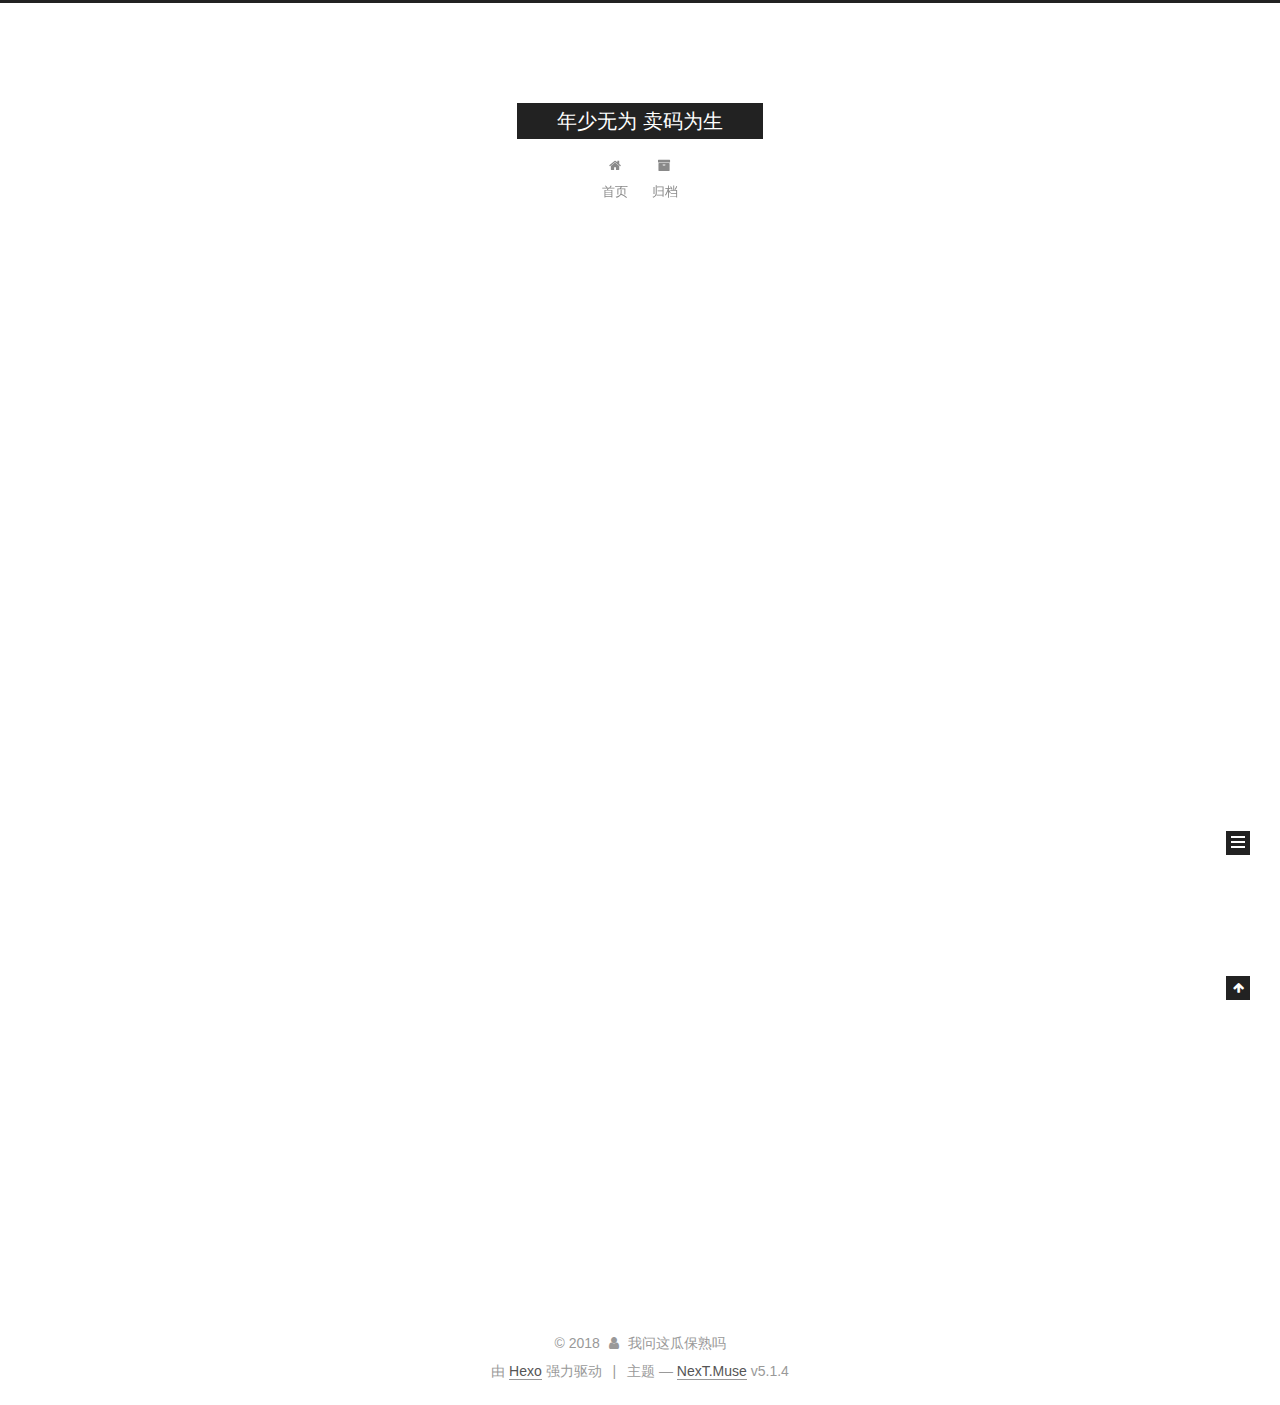
==== index.html @ 68d184b9 "Site updated: 2018-07-24 14:52:51" ====
<!DOCTYPE html>



  


<html class="theme-next muse use-motion" lang="zh-Hans">
<head>
  <meta charset="UTF-8"/>
<meta http-equiv="X-UA-Compatible" content="IE=edge" />
<meta name="viewport" content="width=device-width, initial-scale=1, maximum-scale=1"/>
<meta name="theme-color" content="#222">









<meta http-equiv="Cache-Control" content="no-transform" />
<meta http-equiv="Cache-Control" content="no-siteapp" />
















  
  
  <link href="/lib/fancybox/source/jquery.fancybox.css?v=2.1.5" rel="stylesheet" type="text/css" />







<link href="/lib/font-awesome/css/font-awesome.min.css?v=4.6.2" rel="stylesheet" type="text/css" />

<link href="/css/main.css?v=5.1.4" rel="stylesheet" type="text/css" />


  <link rel="apple-touch-icon" sizes="180x180" href="/images/apple-touch-icon-next.png?v=5.1.4">


  <link rel="icon" type="image/png" sizes="32x32" href="/images/favicon-32x32-next.png?v=5.1.4">


  <link rel="icon" type="image/png" sizes="16x16" href="/images/favicon-16x16-next.png?v=5.1.4">


  <link rel="mask-icon" href="/images/logo.svg?v=5.1.4" color="#222">





  <meta name="keywords" content="Hexo, NexT" />










<meta property="og:type" content="website">
<meta property="og:title" content="年少无为 卖码为生">
<meta property="og:url" content="http://yoursite.com/index.html">
<meta property="og:site_name" content="年少无为 卖码为生">
<meta property="og:locale" content="zh-Hans">
<meta name="twitter:card" content="summary">
<meta name="twitter:title" content="年少无为 卖码为生">



<script type="text/javascript" id="hexo.configurations">
  var NexT = window.NexT || {};
  var CONFIG = {
    root: '/',
    scheme: 'Muse',
    version: '5.1.4',
    sidebar: {"position":"left","display":"post","offset":12,"b2t":false,"scrollpercent":false,"onmobile":false},
    fancybox: true,
    tabs: true,
    motion: {"enable":true,"async":false,"transition":{"post_block":"fadeIn","post_header":"slideDownIn","post_body":"slideDownIn","coll_header":"slideLeftIn","sidebar":"slideUpIn"}},
    duoshuo: {
      userId: '0',
      author: '博主'
    },
    algolia: {
      applicationID: '',
      apiKey: '',
      indexName: '',
      hits: {"per_page":10},
      labels: {"input_placeholder":"Search for Posts","hits_empty":"We didn't find any results for the search: ${query}","hits_stats":"${hits} results found in ${time} ms"}
    }
  };
</script>



  <link rel="canonical" href="http://yoursite.com/"/>





  <title>年少无为 卖码为生</title>
  








</head>

<body itemscope itemtype="http://schema.org/WebPage" lang="zh-Hans">

  
  
    
  

  <div class="container sidebar-position-left 
  page-home">
    <div class="headband"></div>

    <header id="header" class="header" itemscope itemtype="http://schema.org/WPHeader">
      <div class="header-inner"><div class="site-brand-wrapper">
  <div class="site-meta ">
    

    <div class="custom-logo-site-title">
      <a href="/"  class="brand" rel="start">
        <span class="logo-line-before"><i></i></span>
        <span class="site-title">年少无为 卖码为生</span>
        <span class="logo-line-after"><i></i></span>
      </a>
    </div>
      
        <p class="site-subtitle"></p>
      
  </div>

  <div class="site-nav-toggle">
    <button>
      <span class="btn-bar"></span>
      <span class="btn-bar"></span>
      <span class="btn-bar"></span>
    </button>
  </div>
</div>

<nav class="site-nav">
  

  
    <ul id="menu" class="menu">
      
        
        <li class="menu-item menu-item-home">
          <a href="/" rel="section">
            
              <i class="menu-item-icon fa fa-fw fa-home"></i> <br />
            
            首页
          </a>
        </li>
      
        
        <li class="menu-item menu-item-archives">
          <a href="/archives/" rel="section">
            
              <i class="menu-item-icon fa fa-fw fa-archive"></i> <br />
            
            归档
          </a>
        </li>
      

      
    </ul>
  

  
</nav>



 </div>
    </header>

    <main id="main" class="main">
      <div class="main-inner">
        <div class="content-wrap">
          <div id="content" class="content">
            
  <section id="posts" class="posts-expand">
    
      

  

  
  
  

  <article class="post post-type-normal" itemscope itemtype="http://schema.org/Article">
  
  
  
  <div class="post-block">
    <link itemprop="mainEntityOfPage" href="http://yoursite.com/2018/07/24/hello-world/">

    <span hidden itemprop="author" itemscope itemtype="http://schema.org/Person">
      <meta itemprop="name" content="我问这瓜保熟吗">
      <meta itemprop="description" content="">
      <meta itemprop="image" content="/images/avatar.gif">
    </span>

    <span hidden itemprop="publisher" itemscope itemtype="http://schema.org/Organization">
      <meta itemprop="name" content="年少无为 卖码为生">
    </span>

    
      <header class="post-header">

        
        
          <h1 class="post-title" itemprop="name headline">
                
                <a class="post-title-link" href="/2018/07/24/hello-world/" itemprop="url">Hello World</a></h1>
        

        <div class="post-meta">
          <span class="post-time">
            
              <span class="post-meta-item-icon">
                <i class="fa fa-calendar-o"></i>
              </span>
              
                <span class="post-meta-item-text">发表于</span>
              
              <time title="创建于" itemprop="dateCreated datePublished" datetime="2018-07-24T14:06:42+08:00">
                2018-07-24
              </time>
            

            

            
          </span>

          

          
            
          

          
          

          

          

          

        </div>
      </header>
    

    
    
    
    <div class="post-body" itemprop="articleBody">

      
      

      
        
          
            <p>Welcome to <a href="https://hexo.io/" target="_blank" rel="noopener">Hexo</a>! This is your very first post. Check <a href="https://hexo.io/docs/" target="_blank" rel="noopener">documentation</a> for more info. If you get any problems when using Hexo, you can find the answer in <a href="https://hexo.io/docs/troubleshooting.html" target="_blank" rel="noopener">troubleshooting</a> or you can ask me on <a href="https://github.com/hexojs/hexo/issues" target="_blank" rel="noopener">GitHub</a>.</p>
<h2 id="Quick-Start"><a href="#Quick-Start" class="headerlink" title="Quick Start"></a>Quick Start</h2><h3 id="Create-a-new-post"><a href="#Create-a-new-post" class="headerlink" title="Create a new post"></a>Create a new post</h3><figure class="highlight bash"><table><tr><td class="gutter"><pre><span class="line">1</span><br></pre></td><td class="code"><pre><span class="line">$ hexo new <span class="string">"My New Post"</span></span><br></pre></td></tr></table></figure>
<p>More info: <a href="https://hexo.io/docs/writing.html" target="_blank" rel="noopener">Writing</a></p>
<h3 id="Run-server"><a href="#Run-server" class="headerlink" title="Run server"></a>Run server</h3><figure class="highlight bash"><table><tr><td class="gutter"><pre><span class="line">1</span><br></pre></td><td class="code"><pre><span class="line">$ hexo server</span><br></pre></td></tr></table></figure>
<p>More info: <a href="https://hexo.io/docs/server.html" target="_blank" rel="noopener">Server</a></p>
<h3 id="Generate-static-files"><a href="#Generate-static-files" class="headerlink" title="Generate static files"></a>Generate static files</h3><figure class="highlight bash"><table><tr><td class="gutter"><pre><span class="line">1</span><br></pre></td><td class="code"><pre><span class="line">$ hexo generate</span><br></pre></td></tr></table></figure>
<p>More info: <a href="https://hexo.io/docs/generating.html" target="_blank" rel="noopener">Generating</a></p>
<h3 id="Deploy-to-remote-sites"><a href="#Deploy-to-remote-sites" class="headerlink" title="Deploy to remote sites"></a>Deploy to remote sites</h3><figure class="highlight bash"><table><tr><td class="gutter"><pre><span class="line">1</span><br></pre></td><td class="code"><pre><span class="line">$ hexo deploy</span><br></pre></td></tr></table></figure>
<p>More info: <a href="https://hexo.io/docs/deployment.html" target="_blank" rel="noopener">Deployment</a></p>

          
        
      
    </div>
    
    
    

    

    

    

    <footer class="post-footer">
      

      

      

      
      
        <div class="post-eof"></div>
      
    </footer>
  </div>
  
  
  
  </article>


    
  </section>

  


          </div>
          


          

        </div>
        
          
  
  <div class="sidebar-toggle">
    <div class="sidebar-toggle-line-wrap">
      <span class="sidebar-toggle-line sidebar-toggle-line-first"></span>
      <span class="sidebar-toggle-line sidebar-toggle-line-middle"></span>
      <span class="sidebar-toggle-line sidebar-toggle-line-last"></span>
    </div>
  </div>

  <aside id="sidebar" class="sidebar">
    
    <div class="sidebar-inner">

      

      

      <section class="site-overview-wrap sidebar-panel sidebar-panel-active">
        <div class="site-overview">
          <div class="site-author motion-element" itemprop="author" itemscope itemtype="http://schema.org/Person">
            
              <p class="site-author-name" itemprop="name">我问这瓜保熟吗</p>
              <p class="site-description motion-element" itemprop="description"></p>
          </div>

          <nav class="site-state motion-element">

            
              <div class="site-state-item site-state-posts">
              
                <a href="/archives/">
              
                  <span class="site-state-item-count">1</span>
                  <span class="site-state-item-name">日志</span>
                </a>
              </div>
            

            

            

          </nav>

          

          

          
          

          
          

          

        </div>
      </section>

      

      

    </div>
  </aside>


        
      </div>
    </main>

    <footer id="footer" class="footer">
      <div class="footer-inner">
        <div class="copyright">&copy; <span itemprop="copyrightYear">2018</span>
  <span class="with-love">
    <i class="fa fa-user"></i>
  </span>
  <span class="author" itemprop="copyrightHolder">我问这瓜保熟吗</span>

  
</div>


  <div class="powered-by">由 <a class="theme-link" target="_blank" href="https://hexo.io">Hexo</a> 强力驱动</div>



  <span class="post-meta-divider">|</span>



  <div class="theme-info">主题 &mdash; <a class="theme-link" target="_blank" href="https://github.com/iissnan/hexo-theme-next">NexT.Muse</a> v5.1.4</div>




        







        
      </div>
    </footer>

    
      <div class="back-to-top">
        <i class="fa fa-arrow-up"></i>
        
      </div>
    

    

  </div>

  

<script type="text/javascript">
  if (Object.prototype.toString.call(window.Promise) !== '[object Function]') {
    window.Promise = null;
  }
</script>









  












  
  
    <script type="text/javascript" src="/lib/jquery/index.js?v=2.1.3"></script>
  

  
  
    <script type="text/javascript" src="/lib/fastclick/lib/fastclick.min.js?v=1.0.6"></script>
  

  
  
    <script type="text/javascript" src="/lib/jquery_lazyload/jquery.lazyload.js?v=1.9.7"></script>
  

  
  
    <script type="text/javascript" src="/lib/velocity/velocity.min.js?v=1.2.1"></script>
  

  
  
    <script type="text/javascript" src="/lib/velocity/velocity.ui.min.js?v=1.2.1"></script>
  

  
  
    <script type="text/javascript" src="/lib/fancybox/source/jquery.fancybox.pack.js?v=2.1.5"></script>
  


  


  <script type="text/javascript" src="/js/src/utils.js?v=5.1.4"></script>

  <script type="text/javascript" src="/js/src/motion.js?v=5.1.4"></script>



  
  

  

  


  <script type="text/javascript" src="/js/src/bootstrap.js?v=5.1.4"></script>



  


  




	





  





  












  





  

  

  

  
  

  

  

  

</body>
</html>
---- css/main.css ----
/* normalize.css v3.0.2 | MIT License | git.io/normalize */
html {
  font-family: sans-serif; /* 1 */
  -ms-text-size-adjust: 100%; /* 2 */
  -webkit-text-size-adjust: 100%; /* 2 */
}
body {
  margin: 0;
}
article,
aside,
details,
figcaption,
figure,
footer,
header,
hgroup,
main,
menu,
nav,
section,
summary {
  display: block;
}
audio,
canvas,
progress,
video {
  display: inline-block; /* 1 */
  vertical-align: baseline; /* 2 */
}
audio:not([controls]) {
  display: none;
  height: 0;
}
[hidden],
template {
  display: none;
}
a {
  background-color: transparent;
}
a:active,
a:hover {
  outline: 0;
}
abbr[title] {
  border-bottom: 1px dotted;
}
b,
strong {
  font-weight: bold;
}
dfn {
  font-style: italic;
}
h1 {
  font-size: 2em;
  margin: 0.67em 0;
}
mark {
  background: #ff0;
  color: #000;
}
small {
  font-size: 80%;
}
sub,
sup {
  font-size: 75%;
  line-height: 0;
  position: relative;
  vertical-align: baseline;
}
sup {
  top: -0.5em;
}
sub {
  bottom: -0.25em;
}
img {
  border: 0;
}
svg:not(:root) {
  overflow: hidden;
}
figure {
  margin: 1em 40px;
}
hr {
  -moz-box-sizing: content-box;
  box-sizing: content-box;
  height: 0;
}
pre {
  overflow: auto;
}
code,
kbd,
pre,
samp {
  font-family: monospace, monospace;
  font-size: 1em;
}
button,
input,
optgroup,
select,
textarea {
  color: inherit; /* 1 */
  font: inherit; /* 2 */
  margin: 0; /* 3 */
}
button {
  overflow: visible;
}
button,
select {
  text-transform: none;
}
button,
html input[type="button"],
input[type="reset"],
input[type="submit"] {
  -webkit-appearance: button; /* 2 */
  cursor: pointer; /* 3 */
}
button[disabled],
html input[disabled] {
  cursor: default;
}
button::-moz-focus-inner,
input::-moz-focus-inner {
  border: 0;
  padding: 0;
}
input {
  line-height: normal;
}
input[type="checkbox"],
input[type="radio"] {
  box-sizing: border-box; /* 1 */
  padding: 0; /* 2 */
}
input[type="number"]::-webkit-inner-spin-button,
input[type="number"]::-webkit-outer-spin-button {
  height: auto;
}
input[type="search"] {
  -webkit-appearance: textfield; /* 1 */
  -moz-box-sizing: content-box;
  -webkit-box-sizing: content-box; /* 2 */
  box-sizing: content-box;
}
input[type="search"]::-webkit-search-cancel-button,
input[type="search"]::-webkit-search-decoration {
  -webkit-appearance: none;
}
fieldset {
  border: 1px solid #c0c0c0;
  margin: 0 2px;
  padding: 0.35em 0.625em 0.75em;
}
legend {
  border: 0; /* 1 */
  padding: 0; /* 2 */
}
textarea {
  overflow: auto;
}
optgroup {
  font-weight: bold;
}
table {
  border-collapse: collapse;
  border-spacing: 0;
}
td,
th {
  padding: 0;
}
::selection {
  background: #262a30;
  color: #fff;
}
body {
  position: relative;
  font-family: 'Lato', "PingFang SC", "Microsoft YaHei", sans-serif;
  font-size: 14px;
  line-height: 2;
  color: #555;
  background: #fff;
}
@media (max-width: 767px) {
  body {
    padding-right: 0 !important;
  }
}
@media (min-width: 768px) and (max-width: 991px) {
  body {
    padding-right: 0 !important;
  }
}
@media (min-width: 1600px) {
  body {
    font-size: 16px;
  }
}
h1,
h2,
h3,
h4,
h5,
h6 {
  margin: 0;
  padding: 0;
  font-weight: bold;
  line-height: 1.5;
  font-family: 'Lato', "PingFang SC", "Microsoft YaHei", sans-serif;
}
h2,
h3,
h4,
h5,
h6 {
  margin: 20px 0 15px;
}
h1 {
  font-size: 22px;
}
@media (max-width: 767px) {
  h1 {
    font-size: 18px;
  }
}
h2 {
  font-size: 20px;
}
@media (max-width: 767px) {
  h2 {
    font-size: 16px;
  }
}
h3 {
  font-size: 18px;
}
@media (max-width: 767px) {
  h3 {
    font-size: 14px;
  }
}
h4 {
  font-size: 16px;
}
@media (max-width: 767px) {
  h4 {
    font-size: 12px;
  }
}
h5 {
  font-size: 14px;
}
@media (max-width: 767px) {
  h5 {
    font-size: 10px;
  }
}
h6 {
  font-size: 12px;
}
@media (max-width: 767px) {
  h6 {
    font-size: 8px;
  }
}
p {
  margin: 0 0 20px 0;
}
a {
  color: #555;
  text-decoration: none;
  outline: none;
  border-bottom: 1px solid #999;
  word-wrap: break-word;
}
a:hover {
  color: #222;
  border-bottom-color: #222;
}
blockquote {
  margin: 0;
  padding: 0;
}
img {
  display: block;
  margin: auto;
  max-width: 100%;
  height: auto;
}
hr {
  margin: 40px 0;
  height: 3px;
  border: none;
  background-color: #ddd;
  background-image: repeating-linear-gradient(-45deg, #fff, #fff 4px, transparent 4px, transparent 8px);
}
blockquote {
  padding: 0 15px;
  color: #666;
  border-left: 4px solid #ddd;
}
blockquote cite::before {
  content: "-";
  padding: 0 5px;
}
dt {
  font-weight: 700;
}
dd {
  margin: 0;
  padding: 0;
}
kbd {
  border: 1px solid #ccc;
  border-radius: 0.2em;
  box-shadow: 0.1em 0.1em 0.2em rgba(0,0,0,0.1);
  background-color: #f9f9f9;
  font-family: inherit;
  background-image: -webkit-linear-gradient(top, #eee, #fff, #eee);
  padding: 0.1em 0.3em;
  white-space: nowrap;
}
.text-left {
  text-align: left;
}
.text-center {
  text-align: center;
}
.text-right {
  text-align: right;
}
.text-justify {
  text-align: justify;
}
.text-nowrap {
  white-space: nowrap;
}
.text-lowercase {
  text-transform: lowercase;
}
.text-uppercase {
  text-transform: uppercase;
}
.text-capitalize {
  text-transform: capitalize;
}
.center-block {
  display: block;
  margin-left: auto;
  margin-right: auto;
}
.clearfix:before,
.clearfix:after {
  content: " ";
  display: table;
}
.clearfix:after {
  clear: both;
}
.pullquote {
  width: 45%;
}
.pullquote.left {
  float: left;
  margin-left: 5px;
  margin-right: 10px;
}
.pullquote.right {
  float: right;
  margin-left: 10px;
  margin-right: 5px;
}
.affix.affix.affix {
  position: fixed;
}
.translation {
  margin-top: -20px;
  font-size: 14px;
  color: #999;
}
.scrollbar-measure {
  width: 100px;
  height: 100px;
  overflow: scroll;
  position: absolute;
  top: -9999px;
}
.use-motion .motion-element {
  opacity: 0;
}
table {
  margin: 20px 0;
  width: 100%;
  border-collapse: collapse;
  border-spacing: 0;
  border: 1px solid #ddd;
  font-size: 14px;
  table-layout: fixed;
  word-wrap: break-all;
}
table>tbody>tr:nth-of-type(odd) {
  background-color: #f9f9f9;
}
table>tbody>tr:hover {
  background-color: #f5f5f5;
}
caption,
th,
td {
  padding: 8px;
  text-align: left;
  vertical-align: middle;
  font-weight: normal;
}
th,
td {
  border-bottom: 3px solid #ddd;
  border-right: 1px solid #eee;
}
th {
  padding-bottom: 10px;
  font-weight: 700;
}
td {
  border-bottom-width: 1px;
}
html,
body {
  height: 100%;
}
.container {
  position: relative;
  min-height: 100%;
}
.header-inner {
  margin: 0 auto;
  padding: 100px 0 70px;
  width: 700px;
}
@media (min-width: 1600px) {
  .container .header-inner {
    width: 900px;
  }
}
.main {
  padding-bottom: 150px;
}
.main-inner {
  margin: 0 auto;
  width: 700px;
}
@media (min-width: 1600px) {
  .container .main-inner {
    width: 900px;
  }
}
.footer {
  position: absolute;
  left: 0;
  bottom: 0;
  width: 100%;
  min-height: 50px;
}
.footer-inner {
  box-sizing: border-box;
  margin: 20px auto;
  width: 700px;
}
@media (min-width: 1600px) {
  .container .footer-inner {
    width: 900px;
  }
}
pre,
.highlight {
  overflow: auto;
  margin: 20px 0;
  padding: 0;
  font-size: 13px;
  color: #4d4d4c;
  background: #f7f7f7;
  line-height: 1.6;
}
pre,
code {
  font-family: consolas, Menlo, "PingFang SC", "Microsoft YaHei", monospace;
}
code {
  padding: 2px 4px;
  word-wrap: break-word;
  color: #555;
  background: #eee;
  border-radius: 3px;
  font-size: 13px;
}
pre {
  padding: 10px;
}
pre code {
  padding: 0;
  color: #4d4d4c;
  background: none;
  text-shadow: none;
}
.highlight {
  border-radius: 1px;
}
.highlight pre {
  border: none;
  margin: 0;
  padding: 10px 0;
}
.highlight table {
  margin: 0;
  width: auto;
  border: none;
}
.highlight td {
  border: none;
  padding: 0;
}
.highlight figcaption {
  font-size: 1em;
  color: #4d4d4c;
  line-height: 1em;
  margin-bottom: 1em;
}
.highlight figcaption:before,
.highlight figcaption:after {
  content: " ";
  display: table;
}
.highlight figcaption:after {
  clear: both;
}
.highlight figcaption a {
  float: right;
  color: #4d4d4c;
}
.highlight figcaption a:hover {
  border-bottom-color: #4d4d4c;
}
.highlight .gutter pre {
  padding-left: 10px;
  padding-right: 10px;
  color: #869194;
  text-align: right;
  background-color: #eff2f3;
}
.highlight .code pre {
  width: 100%;
  padding-left: 10px;
  padding-right: 10px;
  background-color: #f7f7f7;
}
.highlight .line {
  height: 20px;
}
.gutter {
  -webkit-user-select: none;
  -moz-user-select: none;
  -ms-user-select: none;
  user-select: none;
}
.gist table {
  width: auto;
}
.gist table td {
  border: none;
}
pre .deletion {
  background: #fdd;
}
pre .addition {
  background: #dfd;
}
pre .meta {
  color: #8959a8;
}
pre .comment {
  color: #8e908c;
}
pre .variable,
pre .attribute,
pre .tag,
pre .regexp,
pre .ruby .constant,
pre .xml .tag .title,
pre .xml .pi,
pre .xml .doctype,
pre .html .doctype,
pre .css .id,
pre .css .class,
pre .css .pseudo {
  color: #c82829;
}
pre .number,
pre .preprocessor,
pre .built_in,
pre .literal,
pre .params,
pre .constant,
pre .command {
  color: #f5871f;
}
pre .ruby .class .title,
pre .css .rules .attribute,
pre .string,
pre .value,
pre .inheritance,
pre .header,
pre .ruby .symbol,
pre .xml .cdata,
pre .special,
pre .number,
pre .formula {
  color: #718c00;
}
pre .title,
pre .css .hexcolor {
  color: #3e999f;
}
pre .function,
pre .python .decorator,
pre .python .title,
pre .ruby .function .title,
pre .ruby .title .keyword,
pre .perl .sub,
pre .javascript .title,
pre .coffeescript .title {
  color: #4271ae;
}
pre .keyword,
pre .javascript .function {
  color: #8959a8;
}
.full-image.full-image.full-image.full-image {
  border: none;
  max-width: 100%;
  width: auto;
  margin: 20px auto 25px;
}
@media (min-width: 992px) {
  .full-image.full-image.full-image.full-image {
    max-width: none;
    width: 110%;
    margin: 25px -5%;
  }
}
.blockquote-center,
.page-home .post-type-quote blockquote,
.page-post-detail .post-type-quote blockquote {
  position: relative;
  margin: 40px 0;
  padding: 0;
  border-left: none;
  text-align: center;
}
.blockquote-center::before,
.page-home .post-type-quote blockquote::before,
.page-post-detail .post-type-quote blockquote::before,
.blockquote-center::after,
.page-home .post-type-quote blockquote::after,
.page-post-detail .post-type-quote blockquote::after {
  position: absolute;
  content: ' ';
  display: block;
  width: 100%;
  height: 24px;
  opacity: 0.2;
  background-repeat: no-repeat;
  background-position: 0 -6px;
  background-size: 22px 22px;
}
.blockquote-center::before,
.page-home .post-type-quote blockquote::before,
.page-post-detail .post-type-quote blockquote::before {
  top: -20px;
  background-image: url("../images/quote-l.svg");
  border-top: 1px solid #ccc;
}
.blockquote-center::after,
.page-home .post-type-quote blockquote::after,
.page-post-detail .post-type-quote blockquote::after {
  bottom: -20px;
  background-image: url("../images/quote-r.svg");
  border-bottom: 1px solid #ccc;
  background-position: 100% 8px;
}
.blockquote-center p,
.page-home .post-type-quote blockquote p,
.page-post-detail .post-type-quote blockquote p,
.blockquote-center div,
.page-home .post-type-quote blockquote div,
.page-post-detail .post-type-quote blockquote div {
  text-align: center;
}
.post .post-body .group-picture img {
  box-sizing: border-box;
  padding: 0 3px;
  border: none;
}
.post .group-picture-row {
  overflow: hidden;
  margin-top: 6px;
}
.post .group-picture-row:first-child {
  margin-top: 0;
}
.post .group-picture-column {
  float: left;
}
.page-post-detail .post-body .group-picture-column {
  float: none;
  margin-top: 10px;
  width: auto !important;
}
.page-post-detail .post-body .group-picture-column img {
  margin: 0 auto;
}
.page-archive .group-picture-container {
  overflow: hidden;
}
.page-archive .group-picture-row {
  float: left;
}
.page-archive .group-picture-row:first-child {
  margin-top: 6px;
}
.page-archive .group-picture-column {
  max-width: 150px;
  max-height: 150px;
}
.post-body .note {
  position: relative;
  padding: 15px;
  margin-bottom: 20px;
  border: 1px solid #eee;
  border-left-width: 5px;
  border-radius: 3px;
}
.post-body .note h2,
.post-body .note h3,
.post-body .note h4,
.post-body .note h5,
.post-body .note h6 {
  margin-top: 0;
  margin-bottom: 0;
  border-bottom: initial;
  padding-top: 0 !important;
}
.post-body .note p:first-child,
.post-body .note ul:first-child,
.post-body .note ol:first-child,
.post-body .note table:first-child,
.post-body .note pre:first-child,
.post-body .note blockquote:first-child {
  margin-top: 0;
}
.post-body .note p:last-child,
.post-body .note ul:last-child,
.post-body .note ol:last-child,
.post-body .note table:last-child,
.post-body .note pre:last-child,
.post-body .note blockquote:last-child {
  margin-bottom: 0;
}
.post-body .note.default {
  border-left-color: #777;
}
.post-body .note.default h2,
.post-body .note.default h3,
.post-body .note.default h4,
.post-body .note.default h5,
.post-body .note.default h6 {
  color: #777;
}
.post-body .note.primary {
  border-left-color: #6f42c1;
}
.post-body .note.primary h2,
.post-body .note.primary h3,
.post-body .note.primary h4,
.post-body .note.primary h5,
.post-body .note.primary h6 {
  color: #6f42c1;
}
.post-body .note.info {
  border-left-color: #428bca;
}
.post-body .note.info h2,
.post-body .note.info h3,
.post-body .note.info h4,
.post-body .note.info h5,
.post-body .note.info h6 {
  color: #428bca;
}
.post-body .note.success {
  border-left-color: #5cb85c;
}
.post-body .note.success h2,
.post-body .note.success h3,
.post-body .note.success h4,
.post-body .note.success h5,
.post-body .note.success h6 {
  color: #5cb85c;
}
.post-body .note.warning {
  border-left-color: #f0ad4e;
}
.post-body .note.warning h2,
.post-body .note.warning h3,
.post-body .note.warning h4,
.post-body .note.warning h5,
.post-body .note.warning h6 {
  color: #f0ad4e;
}
.post-body .note.danger {
  border-left-color: #d9534f;
}
.post-body .note.danger h2,
.post-body .note.danger h3,
.post-body .note.danger h4,
.post-body .note.danger h5,
.post-body .note.danger h6 {
  color: #d9534f;
}
.post-body .label {
  display: inline;
  padding: 0 2px;
  white-space: nowrap;
}
.post-body .label.default {
  background-color: #f0f0f0;
}
.post-body .label.primary {
  background-color: #efe6f7;
}
.post-body .label.info {
  background-color: #e5f2f8;
}
.post-body .label.success {
  background-color: #e7f4e9;
}
.post-body .label.warning {
  background-color: #fcf6e1;
}
.post-body .label.danger {
  background-color: #fae8eb;
}
.post-body .tabs {
  position: relative;
  display: block;
  margin-bottom: 20px;
  padding-top: 10px;
}
.post-body .tabs ul.nav-tabs {
  margin: 0;
  padding: 0;
  display: flex;
  margin-bottom: -1px;
}
@media (max-width: 413px) {
  .post-body .tabs ul.nav-tabs {
    display: block;
    margin-bottom: 5px;
  }
}
.post-body .tabs ul.nav-tabs li.tab {
  list-style-type: none !important;
  margin: 0 0.25em 0 0;
  border-top: 3px solid transparent;
  border-left: 1px solid transparent;
  border-right: 1px solid transparent;
}
@media (max-width: 413px) {
  .post-body .tabs ul.nav-tabs li.tab {
    margin: initial;
    border-top: 1px solid transparent;
    border-left: 3px solid transparent;
    border-right: 1px solid transparent;
    border-bottom: 1px solid transparent;
  }
}
.post-body .tabs ul.nav-tabs li.tab a {
  outline: 0;
  border-bottom: initial;
  display: block;
  line-height: 1.8em;
  padding: 0.25em 0.75em;
  transition-duration: 0.2s;
  transition-timing-function: ease-out;
  transition-delay: 0s;
}
.post-body .tabs ul.nav-tabs li.tab a i {
  width: 1.285714285714286em;
}
.post-body .tabs ul.nav-tabs li.tab.active {
  border-top: 3px solid #fc6423;
  border-left: 1px solid #ddd;
  border-right: 1px solid #ddd;
  background-color: #fff;
}
@media (max-width: 413px) {
  .post-body .tabs ul.nav-tabs li.tab.active {
    border-top: 1px solid #ddd;
    border-left: 3px solid #fc6423;
    border-right: 1px solid #ddd;
    border-bottom: 1px solid #ddd;
  }
}
.post-body .tabs ul.nav-tabs li.tab.active a {
  cursor: default;
  color: #555;
}
.post-body .tabs .tab-content {
  background-color: #fff;
}
.post-body .tabs .tab-content .tab-pane {
  border: 1px solid #ddd;
  padding: 20px 20px 0 20px;
}
.post-body .tabs .tab-content .tab-pane:not(.active) {
  display: none !important;
}
.post-body .tabs .tab-content .tab-pane.active {
  display: block !important;
}
.btn {
  display: inline-block;
  padding: 0 20px;
  font-size: 14px;
  color: #fff;
  background: #222;
  border: 2px solid #222;
  text-decoration: none;
  border-radius: 0;
  transition-property: background-color;
  transition-duration: 0.2s;
  transition-timing-function: ease-in-out;
  transition-delay: 0s;
  line-height: 2;
}
.btn:hover {
  border-color: #222;
  color: #222;
  background: #fff;
}
.btn +.btn {
  margin: 0 0 8px 8px;
}
.btn .fa-fw {
  width: 1.285714285714286em;
  text-align: left;
}
.btn-bar {
  display: block;
  width: 22px;
  height: 2px;
  background: #555;
  border-radius: 1px;
}
.btn-bar+.btn-bar {
  margin-top: 4px;
}
.pagination {
  margin: 120px 0 40px;
  text-align: center;
  border-top: 1px solid #eee;
}
.page-number-basic,
.pagination .prev,
.pagination .next,
.pagination .page-number,
.pagination .space {
  display: inline-block;
  position: relative;
  top: -1px;
  margin: 0 10px;
  padding: 0 11px;
}
@media (max-width: 767px) {
  .page-number-basic,
  .pagination .prev,
  .pagination .next,
  .pagination .page-number,
  .pagination .space {
    margin: 0 5px;
  }
}
.pagination .prev,
.pagination .next,
.pagination .page-number {
  border-bottom: 0;
  border-top: 1px solid #eee;
  transition-property: border-color;
  transition-duration: 0.2s;
  transition-timing-function: ease-in-out;
  transition-delay: 0s;
}
.pagination .prev:hover,
.pagination .next:hover,
.pagination .page-number:hover {
  border-top-color: #222;
}
.pagination .space {
  padding: 0;
  margin: 0;
}
.pagination .prev {
  margin-left: 0;
}
.pagination .next {
  margin-right: 0;
}
.pagination .page-number.current {
  color: #fff;
  background: #ccc;
  border-top-color: #ccc;
}
@media (max-width: 767px) {
  .pagination {
    border-top: none;
  }
  .pagination .prev,
  .pagination .next,
  .pagination .page-number {
    margin-bottom: 10px;
    border-top: 0;
    border-bottom: 1px solid #eee;
    padding: 0 10px;
  }
  .pagination .prev:hover,
  .pagination .next:hover,
  .pagination .page-number:hover {
    border-bottom-color: #222;
  }
}
.comments {
  margin: 60px 20px 0;
}
.tag-cloud {
  text-align: center;
}
.tag-cloud a {
  display: inline-block;
  margin: 10px;
}
.back-to-top {
  box-sizing: border-box;
  position: fixed;
  bottom: -100px;
  right: 30px;
  z-index: 1050;
  padding: 0 6px;
  width: 24px;
  background: #222;
  font-size: 12px;
  opacity: 1;
  color: #fff;
  cursor: pointer;
  text-align: center;
  -webkit-transform: translateZ(0);
  transition-property: bottom;
  transition-duration: 0.2s;
  transition-timing-function: ease-in-out;
  transition-delay: 0s;
}
@media (min-width: 768px) and (max-width: 991px) {
  .back-to-top {
    display: none !important;
  }
}
@media (max-width: 767px) {
  .back-to-top {
    display: none !important;
  }
}
.back-to-top.back-to-top-on {
  bottom: 19px;
}
.header {
  background: transparent;
}
.header-inner {
  position: relative;
}
.headband {
  height: 3px;
  background: #222;
}
.site-meta {
  margin: 0;
  text-align: center;
}
@media (max-width: 767px) {
  .site-meta {
    text-align: center;
  }
}
.brand {
  position: relative;
  display: inline-block;
  padding: 0 40px;
  color: #fff;
  background: #222;
  border-bottom: none;
}
.brand:hover {
  color: #fff;
}
.logo {
  display: inline-block;
  margin-right: 5px;
  line-height: 36px;
  vertical-align: top;
}
.site-title {
  display: inline-block;
  vertical-align: top;
  line-height: 36px;
  font-size: 20px;
  font-weight: normal;
  font-family: 'Lato', "PingFang SC", "Microsoft YaHei", sans-serif;
}
.site-subtitle {
  margin-top: 10px;
  font-size: 13px;
  color: #999;
}
.use-motion .brand {
  opacity: 0;
}
.use-motion .logo,
.use-motion .site-title,
.use-motion .site-subtitle {
  opacity: 0;
  position: relative;
  top: -10px;
}
.site-nav-toggle {
  display: none;
  position: absolute;
  top: 10px;
  left: 10px;
}
@media (max-width: 767px) {
  .site-nav-toggle {
    display: block;
  }
}
.site-nav-toggle button {
  margin-top: 2px;
  padding: 9px 10px;
  background: transparent;
  border: none;
}
@media (max-width: 767px) {
  .site-nav {
    display: none;
    margin: 0 -10px;
    padding: 0 10px;
    clear: both;
    border-top: 1px solid #ddd;
  }
}
@media (min-width: 768px) and (max-width: 991px) {
  .site-nav {
    display: block !important;
  }
}
@media (min-width: 992px) {
  .site-nav {
    display: block !important;
  }
}
.menu {
  margin-top: 20px;
  padding-left: 0;
  text-align: center;
}
.menu .menu-item {
  display: inline-block;
  margin: 0 10px;
  list-style: none;
}
@media screen and (max-width: 767px) {
  .menu .menu-item {
    margin-top: 10px;
  }
}
.menu .menu-item a {
  display: block;
  font-size: 13px;
  line-height: inherit;
  border-bottom: 1px solid transparent;
  transition-property: border-color;
  transition-duration: 0.2s;
  transition-timing-function: ease-in-out;
  transition-delay: 0s;
}
.menu .menu-item a:hover {
  border-bottom-color: #222;
}
.menu .menu-item .fa {
  margin-right: 5px;
}
.use-motion .menu-item {
  opacity: 0;
}
.post-body {
  font-family: 'Lato', "PingFang SC", "Microsoft YaHei", sans-serif;
}
@media (max-width: 767px) {
  .post-body {
    word-break: break-word;
  }
}
.post-body .fancybox img {
  display: block !important;
  margin: 0 auto;
  cursor: pointer;
  cursor: zoom-in;
  cursor: -webkit-zoom-in;
}
.post-body .image-caption,
.post-body .figure .caption {
  margin: -20px auto 15px;
  text-align: center;
  font-size: 14px;
  color: #999;
  font-weight: bold;
  line-height: 1;
}
.post-sticky-flag {
  display: inline-block;
  font-size: 16px;
  -ms-transform: rotate(30deg);
  -webkit-transform: rotate(30deg);
  -moz-transform: rotate(30deg);
  -ms-transform: rotate(30deg);
  -o-transform: rotate(30deg);
  transform: rotate(30deg);
}
.use-motion .post-block,
.use-motion .pagination,
.use-motion .comments {
  opacity: 0;
}
.use-motion .post-header {
  opacity: 0;
}
.use-motion .post-body {
  opacity: 0;
}
.use-motion .collection-title {
  opacity: 0;
}
.posts-expand {
  padding-top: 40px;
}
@media (max-width: 767px) {
  .posts-expand {
    margin: 0 20px;
  }
  .post-body pre .gutter pre {
    padding-right: 10px;
  }
  .post-body .highlight {
    margin-left: 0px;
    margin-right: 0px;
    padding: 0;
  }
  .post-body .highlight .gutter pre {
    padding-right: 10px;
  }
}
@media (min-width: 992px) {
  .posts-expand .post-body {
    text-align: justify;
  }
}
.posts-expand .post-body h2,
.posts-expand .post-body h3,
.posts-expand .post-body h4,
.posts-expand .post-body h5,
.posts-expand .post-body h6 {
  padding-top: 10px;
}
.posts-expand .post-body h2 .header-anchor,
.posts-expand .post-body h3 .header-anchor,
.posts-expand .post-body h4 .header-anchor,
.posts-expand .post-body h5 .header-anchor,
.posts-expand .post-body h6 .header-anchor {
  float: right;
  margin-left: 10px;
  color: #ccc;
  border-bottom-style: none;
  visibility: hidden;
}
.posts-expand .post-body h2 .header-anchor:hover,
.posts-expand .post-body h3 .header-anchor:hover,
.posts-expand .post-body h4 .header-anchor:hover,
.posts-expand .post-body h5 .header-anchor:hover,
.posts-expand .post-body h6 .header-anchor:hover {
  color: inherit;
}
.posts-expand .post-body h2:hover .header-anchor,
.posts-expand .post-body h3:hover .header-anchor,
.posts-expand .post-body h4:hover .header-anchor,
.posts-expand .post-body h5:hover .header-anchor,
.posts-expand .post-body h6:hover .header-anchor {
  visibility: visible;
}
.posts-expand .post-body ul li {
  list-style: circle;
}
.posts-expand .post-body img {
  box-sizing: border-box;
  margin: auto;
  padding: 3px;
  border: 1px solid #ddd;
}
.posts-expand .post-body .fancybox img {
  margin: 0 auto 25px;
}
@media (max-width: 767px) {
  .posts-collapse {
    margin: 0 20px;
  }
  .posts-collapse .post-title,
  .posts-collapse .post-meta {
    display: block;
    width: auto;
    text-align: left;
  }
}
.posts-collapse {
  position: relative;
  z-index: 1010;
  margin-left: 55px;
}
.posts-collapse::after {
  content: " ";
  position: absolute;
  top: 20px;
  left: 0;
  margin-left: -2px;
  width: 4px;
  height: 100%;
  background: #f5f5f5;
  z-index: -1;
}
@media (max-width: 767px) {
  .posts-collapse {
    margin: 0 20px;
  }
}
.posts-collapse .collection-title {
  position: relative;
  margin: 60px 0;
}
.posts-collapse .collection-title h1,
.posts-collapse .collection-title h2 {
  margin-left: 20px;
}
.posts-collapse .collection-title small {
  color: #bbb;
  margin-left: 5px;
}
.posts-collapse .collection-title::before {
  content: " ";
  position: absolute;
  left: 0;
  top: 50%;
  margin-left: -4px;
  margin-top: -4px;
  width: 8px;
  height: 8px;
  background: #bbb;
  border-radius: 50%;
}
.posts-collapse .post {
  margin: 30px 0;
}
.posts-collapse .post-header {
  position: relative;
  transition-duration: 0.2s;
  transition-timing-function: ease-in-out;
  transition-delay: 0s;
  transition-property: border;
  border-bottom: 1px dashed #ccc;
}
.posts-collapse .post-header::before {
  content: " ";
  position: absolute;
  left: 0;
  top: 12px;
  width: 6px;
  height: 6px;
  margin-left: -4px;
  background: #bbb;
  border-radius: 50%;
  border: 1px solid #fff;
  transition-duration: 0.2s;
  transition-timing-function: ease-in-out;
  transition-delay: 0s;
  transition-property: background;
}
.posts-collapse .post-header:hover {
  border-bottom-color: #666;
}
.posts-collapse .post-header:hover::before {
  background: #222;
}
.posts-collapse .post-meta {
  position: absolute;
  font-size: 12px;
  left: 20px;
  top: 5px;
}
.posts-collapse .post-comments-count {
  display: none;
}
.posts-collapse .post-title {
  margin-left: 60px;
  font-size: 16px;
  font-weight: normal;
  line-height: inherit;
}
.posts-collapse .post-title::after {
  margin-left: 3px;
  opacity: 0.6;
}
.posts-collapse .post-title a {
  color: #666;
  border-bottom: none;
}
.page-home .post-type-quote .post-header,
.page-post-detail .post-type-quote .post-header,
.page-home .post-type-quote .post-tags,
.page-post-detail .post-type-quote .post-tags {
  display: none;
}
.posts-expand .post-title {
  text-align: center;
  word-break: break-word;
  font-weight: 400;
}
.posts-expand .post-title-link {
  display: inline-block;
  position: relative;
  color: #555;
  border-bottom: none;
  line-height: 1.2;
  vertical-align: top;
}
.posts-expand .post-title-link::before {
  content: "";
  position: absolute;
  width: 100%;
  height: 2px;
  bottom: 0;
  left: 0;
  background-color: #000;
  visibility: hidden;
  -webkit-transform: scaleX(0);
  -moz-transform: scaleX(0);
  -ms-transform: scaleX(0);
  -o-transform: scaleX(0);
  transform: scaleX(0);
  transition-duration: 0.2s;
  transition-timing-function: ease-in-out;
  transition-delay: 0s;
}
.posts-expand .post-title-link:hover::before {
  visibility: visible;
  -webkit-transform: scaleX(1);
  -moz-transform: scaleX(1);
  -ms-transform: scaleX(1);
  -o-transform: scaleX(1);
  transform: scaleX(1);
}
.posts-expand .post-title-link .fa {
  font-size: 16px;
}
.posts-expand .post-meta {
  margin: 3px 0 60px 0;
  color: #999;
  font-family: 'Lato', "PingFang SC", "Microsoft YaHei", sans-serif;
  font-size: 12px;
  text-align: center;
}
.posts-expand .post-meta .post-category-list {
  display: inline-block;
  margin: 0;
  padding: 3px;
}
.posts-expand .post-meta .post-category-list-link {
  color: #999;
}
.posts-expand .post-meta .post-description {
  font-size: 14px;
  margin-top: 2px;
}
.post-meta-divider {
  margin: 0 0.5em;
}
.post-meta-item-icon {
  margin-right: 3px;
}
@media (min-width: 768px) and (max-width: 991px) {
  .post-meta-item-icon {
    display: inline-block;
  }
}
@media (max-width: 767px) {
  .post-meta-item-icon {
    display: inline-block;
  }
}
@media (min-width: 768px) and (max-width: 991px) {
  .post-meta-item-text {
    display: none;
  }
}
@media (max-width: 767px) {
  .post-meta-item-text {
    display: none;
  }
}
@media (max-width: 767px) {
  .posts-expand .post-comments-count {
    display: none;
  }
}
.post-button {
  margin-top: 40px;
}
.posts-expand .post-tags {
  margin-top: 40px;
  text-align: center;
}
.posts-expand .post-tags a {
  display: inline-block;
  margin-right: 10px;
  font-size: 13px;
}
.post-nav {
  display: table;
  margin-top: 15px;
  width: 100%;
  border-top: 1px solid #eee;
}
.post-nav-divider {
  display: table-cell;
  width: 10%;
}
.post-nav-item {
  display: table-cell;
  padding: 10px 0 0 0;
  width: 45%;
  vertical-align: top;
}
.post-nav-item a {
  position: relative;
  display: block;
  line-height: 25px;
  font-size: 14px;
  color: #555;
  border-bottom: none;
}
.post-nav-item a:hover {
  color: #222;
  border-bottom: none;
}
.post-nav-item a:active {
  top: 2px;
}
.post-nav-item .fa {
  position: absolute;
  top: 8px;
  left: 0;
  font-size: 12px;
}
.post-nav-next a {
  padding-left: 15px;
}
.post-nav-prev {
  text-align: right;
}
.post-nav-prev a {
  padding-right: 15px;
}
.post-nav-prev .fa {
  right: 0;
  left: auto;
}
.posts-expand .post-eof {
  display: block;
  margin: 80px auto 60px;
  width: 8%;
  height: 1px;
  background: #ccc;
  text-align: center;
}
.post:last-child .post-eof.post-eof.post-eof {
  display: none;
}
.post-gallery {
  display: table;
  table-layout: fixed;
  width: 100%;
  border-collapse: separate;
}
.post-gallery-row {
  display: table-row;
}
.post-gallery .post-gallery-img {
  display: table-cell;
  text-align: center;
  vertical-align: middle;
  border: none;
}
.post-gallery .post-gallery-img img {
  max-width: 100%;
  max-height: 100%;
  border: none;
}
.fancybox-close,
.fancybox-close:hover {
  border: none;
}
.rtl.post-body p,
.rtl.post-body a,
.rtl.post-body h1,
.rtl.post-body h2,
.rtl.post-body h3,
.rtl.post-body h4,
.rtl.post-body h5,
.rtl.post-body h6,
.rtl.post-body li,
.rtl.post-body ul,
.rtl.post-body ol {
  direction: rtl;
  font-family: UKIJ Ekran;
}
.rtl.post-title {
  font-family: UKIJ Ekran;
}
.sidebar {
  position: fixed;
  right: 0;
  top: 0;
  bottom: 0;
  width: 0;
  z-index: 1040;
  box-shadow: inset 0 2px 6px #000;
  background: #222;
  -webkit-transform: translateZ(0);
}
.sidebar a {
  color: #999;
  border-bottom-color: #555;
}
.sidebar a:hover {
  color: #eee;
}
@media (min-width: 768px) and (max-width: 991px) {
  .sidebar {
    display: none !important;
  }
}
@media (max-width: 767px) {
  .sidebar {
    display: none !important;
  }
}
.sidebar-inner {
  position: relative;
  padding: 20px 10px;
  color: #999;
  text-align: center;
}
.site-overview-wrap {
  overflow: hidden;
}
.site-overview {
  overflow-y: auto;
  overflow-x: hidden;
}
.sidebar-toggle {
  position: fixed;
  right: 30px;
  bottom: 45px;
  width: 14px;
  height: 14px;
  padding: 5px;
  background: #222;
  line-height: 0;
  z-index: 1050;
  cursor: pointer;
  -webkit-transform: translateZ(0);
}
@media (min-width: 768px) and (max-width: 991px) {
  .sidebar-toggle {
    display: none !important;
  }
}
@media (max-width: 767px) {
  .sidebar-toggle {
    display: none !important;
  }
}
.sidebar-toggle-line {
  position: relative;
  display: inline-block;
  vertical-align: top;
  height: 2px;
  width: 100%;
  background: #fff;
  margin-top: 3px;
}
.sidebar-toggle-line:first-child {
  margin-top: 0;
}
.site-author-image {
  display: block;
  margin: 0 auto;
  padding: 2px;
  max-width: 96px;
  height: auto;
  border: 2px solid #333;
}
.site-author-name {
  margin: 5px 0 0;
  text-align: center;
  color: #f5f5f5;
  font-weight: normal;
}
.site-description {
  margin-top: 5px;
  text-align: center;
  font-size: 14px;
  color: #999;
}
.site-state {
  overflow: hidden;
  line-height: 1.4;
  white-space: nowrap;
  text-align: center;
}
.site-state-item {
  display: inline-block;
  padding: 0 15px;
  border-left: 1px solid #333;
}
.site-state-item:first-child {
  border-left: none;
}
.site-state-item a {
  border-bottom: none;
}
.site-state-item-count {
  display: block;
  text-align: center;
  color: inherit;
  font-weight: 600;
  font-size: 18px;
}
.site-state-item-name {
  font-size: 13px;
  color: inherit;
}
.feed-link {
  margin-top: 20px;
}
.feed-link a {
  display: inline-block;
  padding: 0 15px;
  color: #fc6423;
  border: 1px solid #fc6423;
  border-radius: 4px;
}
.feed-link a i {
  color: #fc6423;
  font-size: 14px;
}
.feed-link a:hover {
  color: #fff;
  background: #fc6423;
}
.feed-link a:hover i {
  color: #fff;
}
.links-of-author {
  margin-top: 20px;
}
.links-of-author a {
  display: inline-block;
  vertical-align: middle;
  margin-right: 10px;
  margin-bottom: 10px;
  border-bottom-color: #555;
  font-size: 13px;
}
.links-of-author a:before {
  display: inline-block;
  vertical-align: middle;
  margin-right: 3px;
  content: " ";
  width: 4px;
  height: 4px;
  border-radius: 50%;
  background: #7dff74;
}
.links-of-blogroll {
  font-size: 13px;
}
.links-of-blogroll-title {
  margin-top: 20px;
  font-size: 14px;
  font-weight: 600;
}
.links-of-blogroll-list {
  margin: 0;
  padding: 0;
  list-style: none;
}
.links-of-blogroll-item {
  padding: 2px 10px;
}
.links-of-blogroll-item a {
  max-width: 280px;
  box-sizing: border-box;
  display: inline-block;
  overflow: hidden;
  white-space: nowrap;
  text-overflow: ellipsis;
}
.sidebar-nav {
  margin: 0 0 20px;
  padding-left: 0;
}
.sidebar-nav li {
  display: inline-block;
  cursor: pointer;
  border-bottom: 1px solid transparent;
  font-size: 14px;
  color: #555;
}
.sidebar-nav li:hover {
  color: #f5f5f5;
}
.page-post-detail .sidebar-nav-toc {
  padding: 0 5px;
}
.page-post-detail .sidebar-nav-overview {
  margin-left: 10px;
}
.sidebar-nav .sidebar-nav-active {
  color: #87daff;
  border-bottom-color: #87daff;
}
.sidebar-nav .sidebar-nav-active:hover {
  color: #87daff;
}
.sidebar-panel {
  display: none;
}
.sidebar-panel-active {
  display: block;
}
.post-toc-empty {
  font-size: 14px;
  color: #666;
}
.post-toc-wrap {
  overflow: hidden;
}
.post-toc {
  overflow: auto;
}
.post-toc ol {
  margin: 0;
  padding: 0 2px 5px 10px;
  text-align: left;
  list-style: none;
  font-size: 14px;
}
.post-toc ol > ol {
  padding-left: 0;
}
.post-toc ol a {
  transition-duration: 0.2s;
  transition-timing-function: ease-in-out;
  transition-delay: 0s;
  transition-property: all;
  color: #999;
  border-bottom-color: #555;
}
.post-toc ol a:hover {
  color: #ccc;
  border-bottom-color: #ccc;
}
.post-toc .nav-item {
  overflow: hidden;
  text-overflow: ellipsis;
  text-align: justify;
  white-space: nowrap;
  line-height: 1.8;
}
.post-toc .nav .nav-child {
  display: none;
}
.post-toc .nav .active > .nav-child {
  display: block;
}
.post-toc .nav .active-current > .nav-child {
  display: block;
}
.post-toc .nav .active-current > .nav-child > .nav-item {
  display: block;
}
.post-toc .nav .active > a {
  color: #87daff;
  border-bottom-color: #87daff;
}
.post-toc .nav .active-current > a {
  color: #87daff;
}
.post-toc .nav .active-current > a:hover {
  color: #87daff;
}
.footer {
  font-size: 14px;
  color: #999;
}
.footer img {
  border: none;
}
.footer-inner {
  text-align: center;
}
.with-love {
  display: inline-block;
  margin: 0 5px;
}
.powered-by,
.theme-info {
  display: inline-block;
}
.cc-license {
  margin-top: 10px;
  text-align: center;
}
.cc-license .cc-opacity {
  opacity: 0.7;
  border-bottom: none;
}
.cc-license .cc-opacity:hover {
  opacity: 0.9;
}
.cc-license img {
  display: inline-block;
}
.theme-next #ds-thread #ds-reset {
  color: #555;
}
.theme-next #ds-thread #ds-reset .ds-replybox {
  margin-bottom: 30px;
}
.theme-next #ds-thread #ds-reset .ds-replybox .ds-avatar,
.theme-next #ds-reset .ds-avatar img {
  box-shadow: none;
}
.theme-next #ds-thread #ds-reset .ds-textarea-wrapper {
  border-color: #c7d4e1;
  background: none;
  border-top-right-radius: 3px;
  border-top-left-radius: 3px;
}
.theme-next #ds-thread #ds-reset .ds-textarea-wrapper textarea {
  height: 60px;
}
.theme-next #ds-reset .ds-rounded-top {
  border-radius: 0;
}
.theme-next #ds-thread #ds-reset .ds-post-toolbar {
  box-sizing: border-box;
  border: 1px solid #c7d4e1;
  background: #f6f8fa;
}
.theme-next #ds-thread #ds-reset .ds-post-options {
  height: 40px;
  border: none;
  background: none;
}
.theme-next #ds-thread #ds-reset .ds-toolbar-buttons {
  top: 11px;
}
.theme-next #ds-thread #ds-reset .ds-sync {
  top: 5px;
}
.theme-next #ds-thread #ds-reset .ds-post-button {
  top: 4px;
  right: 5px;
  width: 90px;
  height: 30px;
  border: 1px solid #c5ced7;
  border-radius: 3px;
  background-image: linear-gradient(#fbfbfc, #f5f7f9);
  color: #60676d;
}
.theme-next #ds-thread #ds-reset .ds-post-button:hover {
  background-position: 0 -30px;
  color: #60676d;
}
.theme-next #ds-thread #ds-reset .ds-comments-info {
  padding: 10px 0;
}
.theme-next #ds-thread #ds-reset .ds-sort {
  display: none;
}
.theme-next #ds-thread #ds-reset li.ds-tab a.ds-current {
  border: none;
  background: #f6f8fa;
  color: #60676d;
}
.theme-next #ds-thread #ds-reset li.ds-tab a.ds-current:hover {
  background-color: #e9f0f7;
  color: #60676d;
}
.theme-next #ds-thread #ds-reset li.ds-tab a {
  border-radius: 2px;
  padding: 5px;
}
.theme-next #ds-thread #ds-reset .ds-login-buttons p {
  color: #999;
  line-height: 36px;
}
.theme-next #ds-thread #ds-reset .ds-login-buttons .ds-service-list li {
  height: 28px;
}
.theme-next #ds-thread #ds-reset .ds-service-list a {
  background: none;
  padding: 5px;
  border: 1px solid;
  border-radius: 3px;
  text-align: center;
}
.theme-next #ds-thread #ds-reset .ds-service-list a:hover {
  color: #fff;
  background: #666;
}
.theme-next #ds-thread #ds-reset .ds-service-list .ds-weibo {
  color: #fc9b00;
  border-color: #fc9b00;
}
.theme-next #ds-thread #ds-reset .ds-service-list .ds-weibo:hover {
  background: #fc9b00;
}
.theme-next #ds-thread #ds-reset .ds-service-list .ds-qq {
  color: #60a3ec;
  border-color: #60a3ec;
}
.theme-next #ds-thread #ds-reset .ds-service-list .ds-qq:hover {
  background: #60a3ec;
}
.theme-next #ds-thread #ds-reset .ds-service-list .ds-renren {
  color: #2e7ac4;
  border-color: #2e7ac4;
}
.theme-next #ds-thread #ds-reset .ds-service-list .ds-renren:hover {
  background: #2e7ac4;
}
.theme-next #ds-thread #ds-reset .ds-service-list .ds-douban {
  color: #37994c;
  border-color: #37994c;
}
.theme-next #ds-thread #ds-reset .ds-service-list .ds-douban:hover {
  background: #37994c;
}
.theme-next #ds-thread #ds-reset .ds-service-list .ds-kaixin {
  color: #fef20d;
  border-color: #fef20d;
}
.theme-next #ds-thread #ds-reset .ds-service-list .ds-kaixin:hover {
  background: #fef20d;
}
.theme-next #ds-thread #ds-reset .ds-service-list .ds-netease {
  color: #f00;
  border-color: #f00;
}
.theme-next #ds-thread #ds-reset .ds-service-list .ds-netease:hover {
  background: #f00;
}
.theme-next #ds-thread #ds-reset .ds-service-list .ds-sohu {
  color: #ffcb05;
  border-color: #ffcb05;
}
.theme-next #ds-thread #ds-reset .ds-service-list .ds-sohu:hover {
  background: #ffcb05;
}
.theme-next #ds-thread #ds-reset .ds-service-list .ds-baidu {
  color: #2831e0;
  border-color: #2831e0;
}
.theme-next #ds-thread #ds-reset .ds-service-list .ds-baidu:hover {
  background: #2831e0;
}
.theme-next #ds-thread #ds-reset .ds-service-list .ds-google {
  color: #166bec;
  border-color: #166bec;
}
.theme-next #ds-thread #ds-reset .ds-service-list .ds-google:hover {
  background: #166bec;
}
.theme-next #ds-thread #ds-reset .ds-service-list .ds-weixin {
  color: #00ce0d;
  border-color: #00ce0d;
}
.theme-next #ds-thread #ds-reset .ds-service-list .ds-weixin:hover {
  background: #00ce0d;
}
.theme-next #ds-thread #ds-reset .ds-service-list .ds-more-services {
  border: none;
}
.theme-next #ds-thread #ds-reset .ds-service-list .ds-more-services:hover {
  background: none;
}
.theme-next #ds-reset .duoshuo-ua-admin {
  display: inline-block;
  color: #f00;
}
.theme-next #ds-reset .duoshuo-ua-platform,
.theme-next #ds-reset .duoshuo-ua-browser {
  color: #ccc;
}
.theme-next #ds-reset .duoshuo-ua-platform .fa,
.theme-next #ds-reset .duoshuo-ua-browser .fa {
  display: inline-block;
  margin-right: 3px;
}
.theme-next #ds-reset .duoshuo-ua-separator {
  display: inline-block;
  margin-left: 5px;
}
.theme-next .this_ua {
  background-color: #ccc !important;
  border-radius: 4px;
  padding: 0 5px !important;
  margin: 1px 1px !important;
  border: 1px solid #bbb !important;
  color: #fff;
  display: inline-block !important;
}
.theme-next .this_ua.admin {
  background-color: #d9534f !important;
  border-color: #d9534f !important;
}
.theme-next .this_ua.platform.iOS,
.theme-next .this_ua.platform.Mac,
.theme-next .this_ua.platform.Windows {
  background-color: #39b3d7 !important;
  border-color: #46b8da !important;
}
.theme-next .this_ua.platform.Linux {
  background-color: #3a3a3a !important;
  border-color: #1f1f1f !important;
}
.theme-next .this_ua.platform.Android {
  background-color: #00c47d !important;
  border-color: #01b171 !important;
}
.theme-next .this_ua.browser.Mobile,
.theme-next .this_ua.browser.Chrome {
  background-color: #5cb85c !important;
  border-color: #4cae4c !important;
}
.theme-next .this_ua.browser.Firefox {
  background-color: #f0ad4e !important;
  border-color: #eea236 !important;
}
.theme-next .this_ua.browser.Maxthon,
.theme-next .this_ua.browser.IE {
  background-color: #428bca !important;
  border-color: #357ebd !important;
}
.theme-next .this_ua.browser.baidu,
.theme-next .this_ua.browser.UCBrowser,
.theme-next .this_ua.browser.Opera {
  background-color: #d9534f !important;
  border-color: #d43f3a !important;
}
.theme-next .this_ua.browser.Android,
.theme-next .this_ua.browser.QQBrowser {
  background-color: #78ace9 !important;
  border-color: #4cae4c !important;
}
.post-spread {
  margin-top: 20px;
  text-align: center;
}
.jiathis_style {
  display: inline-block;
}
.jiathis_style a {
  border: none;
}
.fa {
  font-family: FontAwesome !important;
}
.post-spread {
  margin-top: 20px;
  text-align: center;
}
.bdshare-slide-button-box a {
  border: none;
}
.bdsharebuttonbox {
  display: inline-block;
}
.bdsharebuttonbox a {
  border: none;
}
.local-search-pop-overlay {
  position: fixed;
  width: 100%;
  height: 100%;
  top: 0;
  left: 0;
  z-index: 2080;
  background-color: rgba(0,0,0,0.3);
}
.local-search-popup {
  display: none;
  position: fixed;
  top: 10%;
  left: 50%;
  margin-left: -350px;
  width: 700px;
  height: 80%;
  padding: 0;
  background: #fff;
  color: #333;
  z-index: 9999;
  border-radius: 5px;
}
@media (max-width: 767px) {
  .local-search-popup {
    padding: 0;
    top: 0;
    left: 0;
    margin: 0;
    width: 100%;
    height: 100%;
    border-radius: 0;
  }
}
.local-search-popup ul.search-result-list {
  padding: 0;
  margin: 0 5px;
}
.local-search-popup p.search-result {
  border-bottom: 1px dashed #ccc;
  padding: 5px 0;
}
.local-search-popup a.search-result-title {
  font-weight: bold;
  font-size: 16px;
}
.local-search-popup .search-keyword {
  border-bottom: 1px dashed #f00;
  font-weight: bold;
  color: #f00;
}
.local-search-popup .local-search-header {
  padding: 5px;
  height: 36px;
  background: #f5f5f5;
  border-top-left-radius: 5px;
  border-top-right-radius: 5px;
}
.local-search-popup #local-search-result {
  overflow: auto;
  position: relative;
  padding: 5px 25px;
  height: calc(100% - 55px);
}
.local-search-popup .local-search-input-wrapper {
  display: inline-block;
  width: calc(100% - 90px);
  height: 36px;
  line-height: 36px;
  padding: 0 5px;
}
.local-search-popup .local-search-input-wrapper input {
  padding: 8px 0;
  height: 20px;
  display: block;
  width: 100%;
  outline: none;
  border: none;
  background: transparent;
  vertical-align: middle;
}
.local-search-popup .search-icon,
.local-search-popup .popup-btn-close {
  display: inline-block;
  font-size: 18px;
  color: #999;
  height: 36px;
  width: 18px;
  padding-left: 10px;
  padding-right: 10px;
}
.local-search-popup .search-icon {
  float: left;
}
.local-search-popup .popup-btn-close {
  border-left: 1px solid #eee;
  float: right;
  cursor: pointer;
}
.local-search-popup #no-result {
  position: absolute;
  left: 50%;
  top: 50%;
  -webkit-transform: translate(-50%, -50%);
  -webkit-transform: translate(-50%, -50%);
  -moz-transform: translate(-50%, -50%);
  -ms-transform: translate(-50%, -50%);
  -o-transform: translate(-50%, -50%);
  transform: translate(-50%, -50%);
  color: #ccc;
}
.site-uv,
.site-pv,
.page-pv {
  display: inline-block;
}
.site-uv .busuanzi-value,
.site-pv .busuanzi-value,
.page-pv .busuanzi-value {
  margin: 0 5px;
}
.site-uv {
  margin-right: 10px;
}
.site-uv::after {
  content: "|";
  padding-left: 10px;
}
.page-archive .archive-page-counter {
  position: relative;
  top: 3px;
  left: 20px;
}
@media (max-width: 767px) {
  .page-archive .archive-page-counter {
    top: 5px;
  }
}
.page-archive .posts-collapse .archive-move-on {
  position: absolute;
  top: 11px;
  left: 0;
  margin-left: -6px;
  width: 10px;
  height: 10px;
  opacity: 0.5;
  background: #555;
  border: 1px solid #fff;
  border-radius: 50%;
}
.category-all-page .category-all-title {
  text-align: center;
}
.category-all-page .category-all {
  margin-top: 20px;
}
.category-all-page .category-list {
  margin: 0;
  padding: 0;
  list-style: none;
}
.category-all-page .category-list-item {
  margin: 5px 10px;
}
.category-all-page .category-list-count {
  color: #bbb;
}
.category-all-page .category-list-count:before {
  display: inline;
  content: " (";
}
.category-all-page .category-list-count:after {
  display: inline;
  content: ") ";
}
.category-all-page .category-list-child {
  padding-left: 10px;
}
#schedule ul#event-list {
  padding-left: 30px;
}
#schedule ul#event-list hr {
  margin: 20px 0 45px 0 !important;
  background: #222;
}
#schedule ul#event-list hr:after {
  display: inline-block;
  content: 'NOW';
  background: #222;
  color: #fff;
  font-weight: bold;
  text-align: right;
  padding: 0 5px;
}
#schedule ul#event-list li.event {
  margin: 20px 0px;
  background: #f9f9f9;
  padding-left: 10px;
  min-height: 40px;
}
#schedule ul#event-list li.event h2.event-summary {
  margin: 0;
  padding-bottom: 3px;
}
#schedule ul#event-list li.event h2.event-summary:before {
  display: inline-block;
  font-family: FontAwesome;
  font-size: 8px;
  content: '\f111';
  vertical-align: middle;
  margin-right: 25px;
  color: #bbb;
}
#schedule ul#event-list li.event span.event-relative-time {
  display: inline-block;
  font-size: 12px;
  font-weight: 400;
  padding-left: 12px;
  color: #bbb;
}
#schedule ul#event-list li.event span.event-details {
  display: block;
  color: #bbb;
  margin-left: 56px;
  padding-top: 3px;
  padding-bottom: 6px;
  text-indent: -24px;
  line-height: 18px;
}
#schedule ul#event-list li.event span.event-details:before {
  text-indent: 0;
  display: inline-block;
  width: 14px;
  font-family: FontAwesome;
  text-align: center;
  margin-right: 9px;
  color: #bbb;
}
#schedule ul#event-list li.event span.event-details.event-location:before {
  content: '\f041';
}
#schedule ul#event-list li.event span.event-details.event-duration:before {
  content: '\f017';
}
#schedule ul#event-list li.event-past {
  background: #fcfcfc;
}
#schedule ul#event-list li.event-past > * {
  opacity: 0.6;
}
#schedule ul#event-list li.event-past h2.event-summary {
  color: #bbb;
}
#schedule ul#event-list li.event-past h2.event-summary:before {
  color: #dfdfdf;
}
#schedule ul#event-list li.event-now {
  background: #222;
  color: #fff;
  padding: 15px 0 15px 10px;
}
#schedule ul#event-list li.event-now h2.event-summary:before {
  -webkit-transform: scale(1.2);
  -moz-transform: scale(1.2);
  -ms-transform: scale(1.2);
  -o-transform: scale(1.2);
  transform: scale(1.2);
  color: #fff;
  animation: dot-flash 1s alternate infinite ease-in-out;
}
#schedule ul#event-list li.event-now * {
  color: #fff !important;
}
@-moz-keyframes dot-flash {
  from {
    opacity: 1;
    -webkit-transform: scale(1.1);
    -moz-transform: scale(1.1);
    -ms-transform: scale(1.1);
    -o-transform: scale(1.1);
    transform: scale(1.1);
  }
  to {
    opacity: 0;
    -webkit-transform: scale(1);
    -moz-transform: scale(1);
    -ms-transform: scale(1);
    -o-transform: scale(1);
    transform: scale(1);
  }
}
@-webkit-keyframes dot-flash {
  from {
    opacity: 1;
    -webkit-transform: scale(1.1);
    -moz-transform: scale(1.1);
    -ms-transform: scale(1.1);
    -o-transform: scale(1.1);
    transform: scale(1.1);
  }
  to {
    opacity: 0;
    -webkit-transform: scale(1);
    -moz-transform: scale(1);
    -ms-transform: scale(1);
    -o-transform: scale(1);
    transform: scale(1);
  }
}
@-o-keyframes dot-flash {
  from {
    opacity: 1;
    -webkit-transform: scale(1.1);
    -moz-transform: scale(1.1);
    -ms-transform: scale(1.1);
    -o-transform: scale(1.1);
    transform: scale(1.1);
  }
  to {
    opacity: 0;
    -webkit-transform: scale(1);
    -moz-transform: scale(1);
    -ms-transform: scale(1);
    -o-transform: scale(1);
    transform: scale(1);
  }
}
@keyframes dot-flash {
  from {
    opacity: 1;
    -webkit-transform: scale(1.1);
    -moz-transform: scale(1.1);
    -ms-transform: scale(1.1);
    -o-transform: scale(1.1);
    transform: scale(1.1);
  }
  to {
    opacity: 0;
    -webkit-transform: scale(1);
    -moz-transform: scale(1);
    -ms-transform: scale(1);
    -o-transform: scale(1);
    transform: scale(1);
  }
}
.page-post-detail .sidebar-toggle-line {
  background: #87daff;
}
.page-post-detail .comments {
  overflow: hidden;
}
@media (max-width: 767px) {
  .header-inner,
  .container .main-inner,
  .footer-inner {
    width: auto;
  }
}
embed {
  display: block;
  margin: 0px auto 25px auto;
}
.custom-logo .site-meta-headline {
  text-align: center;
}
.custom-logo .brand {
  background: none;
}
.custom-logo .site-title {
  margin: 10px auto 0;
  font-size: 24px;
  color: #222;
}
.custom-logo .site-title a {
  border: none;
}
.custom-logo-image {
  margin: 0 auto;
  padding: 5px;
  max-width: 150px;
  background: #fff;
}
@media (max-width: 767px) {
  .site-nav {
    position: absolute;
    left: 0;
    top: 52px;
    margin: 0;
    width: 100%;
    padding: 0;
    background: #fff;
    border-bottom: 1px solid #ddd;
    z-index: 1030;
  }
}
@media (max-width: 767px) {
  .menu {
    text-align: left;
  }
}
@media (max-width: 767px) {
  .menu .menu-item {
    display: block;
    margin: 0 10px;
    vertical-align: top;
  }
}
@media (max-width: 767px) {
  .menu .menu-item br {
    display: none;
  }
}
@media (max-width: 767px) {
  .menu .menu-item a {
    padding: 5px 10px;
  }
}
.menu .menu-item .fa {
  margin-right: 0;
}
.site-search form {
  display: none;
}
.links-of-blogroll-inline .links-of-blogroll-item {
  display: inline-block;
}
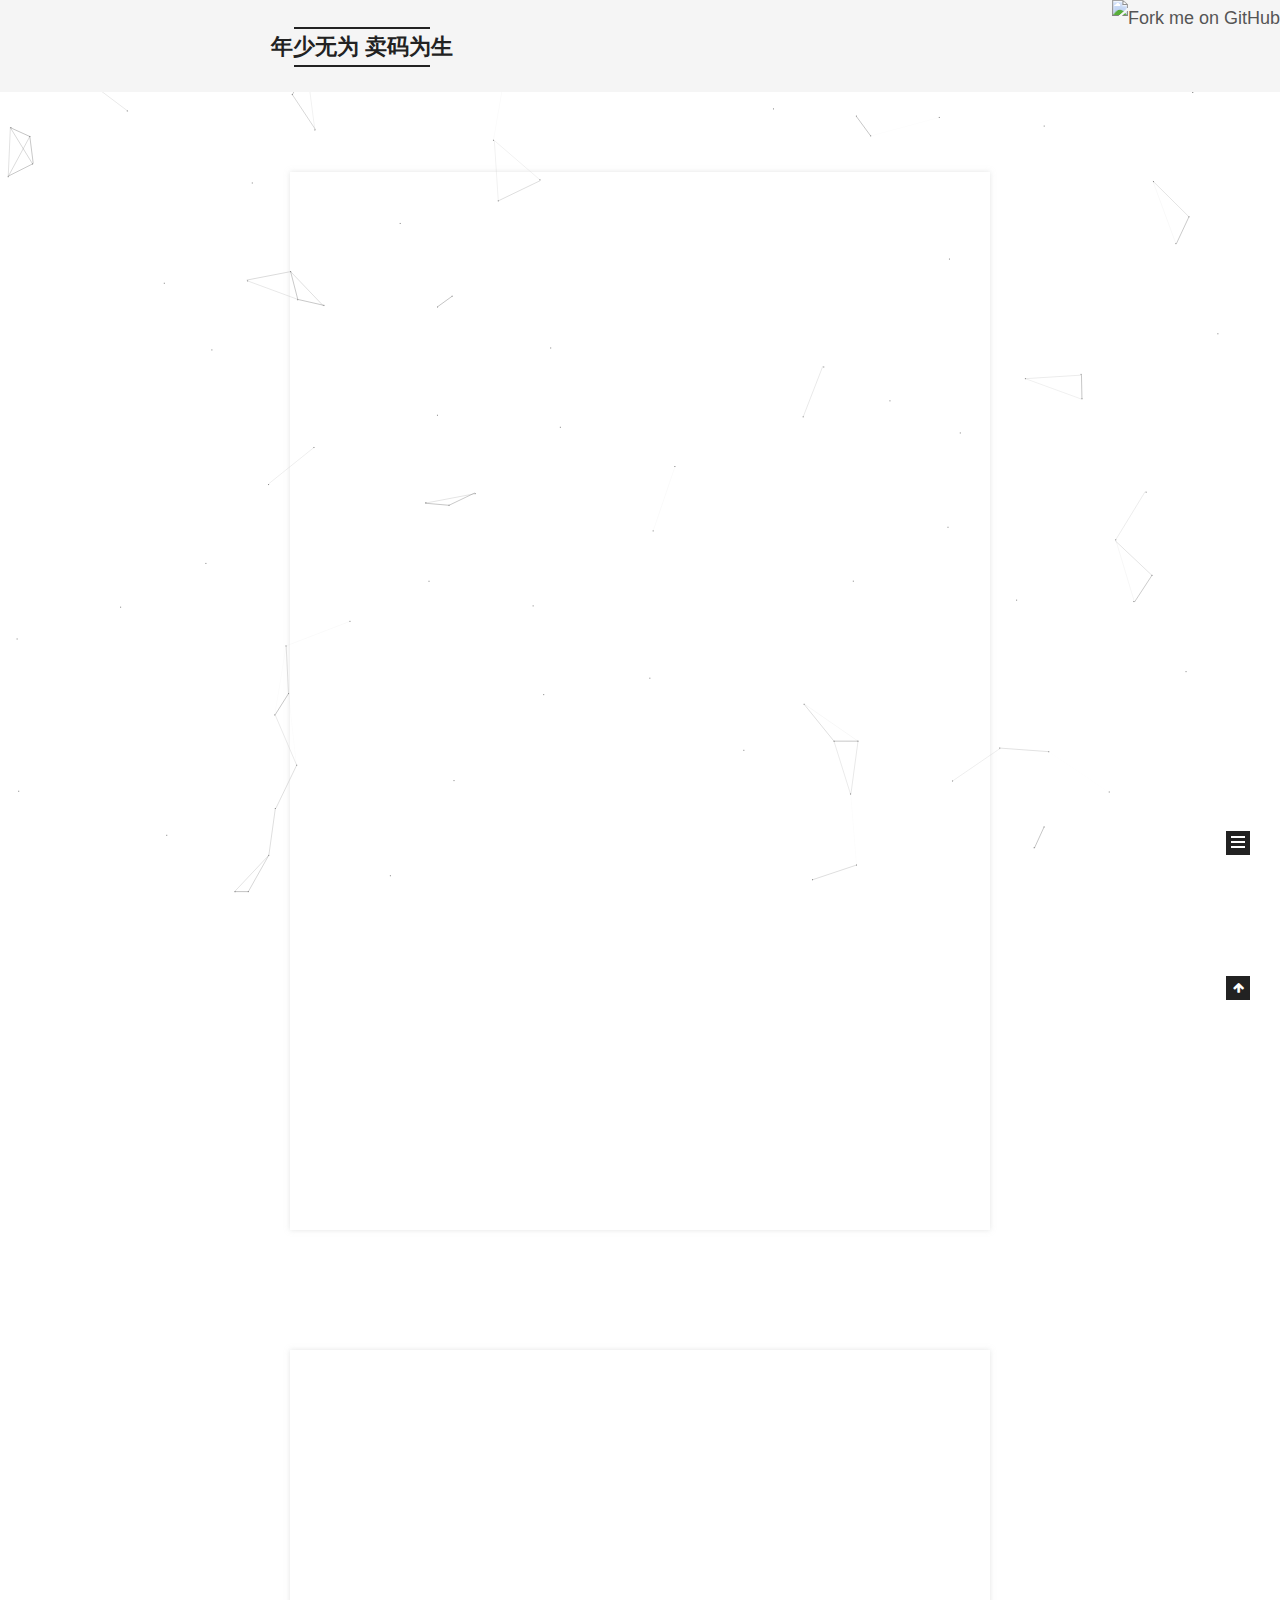
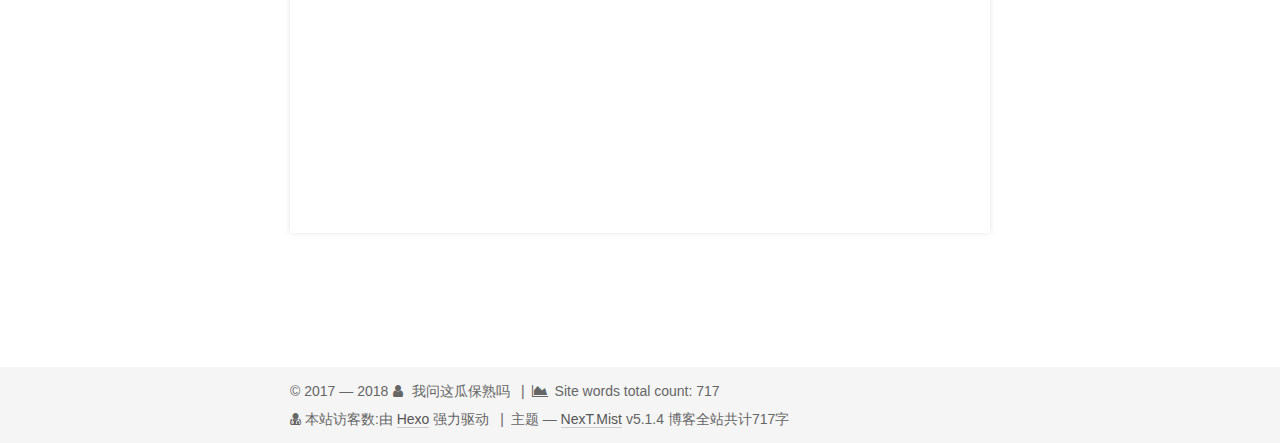
==== commit 9a87af23: "Site updated: 2018-07-24 17:15:45" ====
--- a/index.html
+++ b/index.html
@@ -1,616 +1 @@
-<!DOCTYPE html>
-
-
-
-  
-
-
-<html class="theme-next muse use-motion" lang="zh-Hans">
-<head>
-  <meta charset="UTF-8"/>
-<meta http-equiv="X-UA-Compatible" content="IE=edge" />
-<meta name="viewport" content="width=device-width, initial-scale=1, maximum-scale=1"/>
-<meta name="theme-color" content="#222">
-
-
-
-
-
-
-
-
-
-<meta http-equiv="Cache-Control" content="no-transform" />
-<meta http-equiv="Cache-Control" content="no-siteapp" />
-
-
-
-
-
-
-
-
-
-
-
-
-
-
-
-
-  
-  
-  <link href="/lib/fancybox/source/jquery.fancybox.css?v=2.1.5" rel="stylesheet" type="text/css" />
-
-
-
-
-
-
-
-<link href="/lib/font-awesome/css/font-awesome.min.css?v=4.6.2" rel="stylesheet" type="text/css" />
-
-<link href="/css/main.css?v=5.1.4" rel="stylesheet" type="text/css" />
-
-
-  <link rel="apple-touch-icon" sizes="180x180" href="/images/apple-touch-icon-next.png?v=5.1.4">
-
-
-  <link rel="icon" type="image/png" sizes="32x32" href="/images/favicon-32x32-next.png?v=5.1.4">
-
-
-  <link rel="icon" type="image/png" sizes="16x16" href="/images/favicon-16x16-next.png?v=5.1.4">
-
-
-  <link rel="mask-icon" href="/images/logo.svg?v=5.1.4" color="#222">
-
-
-
-
-
-  <meta name="keywords" content="Hexo, NexT" />
-
-
-
-
-
-
-
-
-
-
-<meta property="og:type" content="website">
-<meta property="og:title" content="年少无为 卖码为生">
-<meta property="og:url" content="http://yoursite.com/index.html">
-<meta property="og:site_name" content="年少无为 卖码为生">
-<meta property="og:locale" content="zh-Hans">
-<meta name="twitter:card" content="summary">
-<meta name="twitter:title" content="年少无为 卖码为生">
-
-
-
-<script type="text/javascript" id="hexo.configurations">
-  var NexT = window.NexT || {};
-  var CONFIG = {
-    root: '/',
-    scheme: 'Muse',
-    version: '5.1.4',
-    sidebar: {"position":"left","display":"post","offset":12,"b2t":false,"scrollpercent":false,"onmobile":false},
-    fancybox: true,
-    tabs: true,
-    motion: {"enable":true,"async":false,"transition":{"post_block":"fadeIn","post_header":"slideDownIn","post_body":"slideDownIn","coll_header":"slideLeftIn","sidebar":"slideUpIn"}},
-    duoshuo: {
-      userId: '0',
-      author: '博主'
-    },
-    algolia: {
-      applicationID: '',
-      apiKey: '',
-      indexName: '',
-      hits: {"per_page":10},
-      labels: {"input_placeholder":"Search for Posts","hits_empty":"We didn't find any results for the search: ${query}","hits_stats":"${hits} results found in ${time} ms"}
-    }
-  };
-</script>
-
-
-
-  <link rel="canonical" href="http://yoursite.com/"/>
-
-
-
-
-
-  <title>年少无为 卖码为生</title>
-  
-
-
-
-
-
-
-
-
-</head>
-
-<body itemscope itemtype="http://schema.org/WebPage" lang="zh-Hans">
-
-  
-  
-    
-  
-
-  <div class="container sidebar-position-left 
-  page-home">
-    <div class="headband"></div>
-
-    <header id="header" class="header" itemscope itemtype="http://schema.org/WPHeader">
-      <div class="header-inner"><div class="site-brand-wrapper">
-  <div class="site-meta ">
-    
-
-    <div class="custom-logo-site-title">
-      <a href="/"  class="brand" rel="start">
-        <span class="logo-line-before"><i></i></span>
-        <span class="site-title">年少无为 卖码为生</span>
-        <span class="logo-line-after"><i></i></span>
-      </a>
-    </div>
-      
-        <p class="site-subtitle"></p>
-      
-  </div>
-
-  <div class="site-nav-toggle">
-    <button>
-      <span class="btn-bar"></span>
-      <span class="btn-bar"></span>
-      <span class="btn-bar"></span>
-    </button>
-  </div>
-</div>
-
-<nav class="site-nav">
-  
-
-  
-    <ul id="menu" class="menu">
-      
-        
-        <li class="menu-item menu-item-home">
-          <a href="/" rel="section">
-            
-              <i class="menu-item-icon fa fa-fw fa-home"></i> <br />
-            
-            首页
-          </a>
-        </li>
-      
-        
-        <li class="menu-item menu-item-archives">
-          <a href="/archives/" rel="section">
-            
-              <i class="menu-item-icon fa fa-fw fa-archive"></i> <br />
-            
-            归档
-          </a>
-        </li>
-      
-
-      
-    </ul>
-  
-
-  
-</nav>
-
-
-
- </div>
-    </header>
-
-    <main id="main" class="main">
-      <div class="main-inner">
-        <div class="content-wrap">
-          <div id="content" class="content">
-            
-  <section id="posts" class="posts-expand">
-    
-      
-
-  
-
-  
-  
-  
-
-  <article class="post post-type-normal" itemscope itemtype="http://schema.org/Article">
-  
-  
-  
-  <div class="post-block">
-    <link itemprop="mainEntityOfPage" href="http://yoursite.com/2018/07/24/hello-world/">
-
-    <span hidden itemprop="author" itemscope itemtype="http://schema.org/Person">
-      <meta itemprop="name" content="我问这瓜保熟吗">
-      <meta itemprop="description" content="">
-      <meta itemprop="image" content="/images/avatar.gif">
-    </span>
-
-    <span hidden itemprop="publisher" itemscope itemtype="http://schema.org/Organization">
-      <meta itemprop="name" content="年少无为 卖码为生">
-    </span>
-
-    
-      <header class="post-header">
-
-        
-        
-          <h1 class="post-title" itemprop="name headline">
-                
-                <a class="post-title-link" href="/2018/07/24/hello-world/" itemprop="url">Hello World</a></h1>
-        
-
-        <div class="post-meta">
-          <span class="post-time">
-            
-              <span class="post-meta-item-icon">
-                <i class="fa fa-calendar-o"></i>
-              </span>
-              
-                <span class="post-meta-item-text">发表于</span>
-              
-              <time title="创建于" itemprop="dateCreated datePublished" datetime="2018-07-24T14:06:42+08:00">
-                2018-07-24
-              </time>
-            
-
-            
-
-            
-          </span>
-
-          
-
-          
-            
-          
-
-          
-          
-
-          
-
-          
-
-          
-
-        </div>
-      </header>
-    
-
-    
-    
-    
-    <div class="post-body" itemprop="articleBody">
-
-      
-      
-
-      
-        
-          
-            <p>Welcome to <a href="https://hexo.io/" target="_blank" rel="noopener">Hexo</a>! This is your very first post. Check <a href="https://hexo.io/docs/" target="_blank" rel="noopener">documentation</a> for more info. If you get any problems when using Hexo, you can find the answer in <a href="https://hexo.io/docs/troubleshooting.html" target="_blank" rel="noopener">troubleshooting</a> or you can ask me on <a href="https://github.com/hexojs/hexo/issues" target="_blank" rel="noopener">GitHub</a>.</p>
-<h2 id="Quick-Start"><a href="#Quick-Start" class="headerlink" title="Quick Start"></a>Quick Start</h2><h3 id="Create-a-new-post"><a href="#Create-a-new-post" class="headerlink" title="Create a new post"></a>Create a new post</h3><figure class="highlight bash"><table><tr><td class="gutter"><pre><span class="line">1</span><br></pre></td><td class="code"><pre><span class="line">$ hexo new <span class="string">"My New Post"</span></span><br></pre></td></tr></table></figure>
-<p>More info: <a href="https://hexo.io/docs/writing.html" target="_blank" rel="noopener">Writing</a></p>
-<h3 id="Run-server"><a href="#Run-server" class="headerlink" title="Run server"></a>Run server</h3><figure class="highlight bash"><table><tr><td class="gutter"><pre><span class="line">1</span><br></pre></td><td class="code"><pre><span class="line">$ hexo server</span><br></pre></td></tr></table></figure>
-<p>More info: <a href="https://hexo.io/docs/server.html" target="_blank" rel="noopener">Server</a></p>
-<h3 id="Generate-static-files"><a href="#Generate-static-files" class="headerlink" title="Generate static files"></a>Generate static files</h3><figure class="highlight bash"><table><tr><td class="gutter"><pre><span class="line">1</span><br></pre></td><td class="code"><pre><span class="line">$ hexo generate</span><br></pre></td></tr></table></figure>
-<p>More info: <a href="https://hexo.io/docs/generating.html" target="_blank" rel="noopener">Generating</a></p>
-<h3 id="Deploy-to-remote-sites"><a href="#Deploy-to-remote-sites" class="headerlink" title="Deploy to remote sites"></a>Deploy to remote sites</h3><figure class="highlight bash"><table><tr><td class="gutter"><pre><span class="line">1</span><br></pre></td><td class="code"><pre><span class="line">$ hexo deploy</span><br></pre></td></tr></table></figure>
-<p>More info: <a href="https://hexo.io/docs/deployment.html" target="_blank" rel="noopener">Deployment</a></p>
-
-          
-        
-      
-    </div>
-    
-    
-    
-
-    
-
-    
-
-    
-
-    <footer class="post-footer">
-      
-
-      
-
-      
-
-      
-      
-        <div class="post-eof"></div>
-      
-    </footer>
-  </div>
-  
-  
-  
-  </article>
-
-
-    
-  </section>
-
-  
-
-
-          </div>
-          
-
-
-          
-
-        </div>
-        
-          
-  
-  <div class="sidebar-toggle">
-    <div class="sidebar-toggle-line-wrap">
-      <span class="sidebar-toggle-line sidebar-toggle-line-first"></span>
-      <span class="sidebar-toggle-line sidebar-toggle-line-middle"></span>
-      <span class="sidebar-toggle-line sidebar-toggle-line-last"></span>
-    </div>
-  </div>
-
-  <aside id="sidebar" class="sidebar">
-    
-    <div class="sidebar-inner">
-
-      
-
-      
-
-      <section class="site-overview-wrap sidebar-panel sidebar-panel-active">
-        <div class="site-overview">
-          <div class="site-author motion-element" itemprop="author" itemscope itemtype="http://schema.org/Person">
-            
-              <p class="site-author-name" itemprop="name">我问这瓜保熟吗</p>
-              <p class="site-description motion-element" itemprop="description"></p>
-          </div>
-
-          <nav class="site-state motion-element">
-
-            
-              <div class="site-state-item site-state-posts">
-              
-                <a href="/archives/">
-              
-                  <span class="site-state-item-count">1</span>
-                  <span class="site-state-item-name">日志</span>
-                </a>
-              </div>
-            
-
-            
-
-            
-
-          </nav>
-
-          
-
-          
-
-          
-          
-
-          
-          
-
-          
-
-        </div>
-      </section>
-
-      
-
-      
-
-    </div>
-  </aside>
-
-
-        
-      </div>
-    </main>
-
-    <footer id="footer" class="footer">
-      <div class="footer-inner">
-        <div class="copyright">&copy; <span itemprop="copyrightYear">2018</span>
-  <span class="with-love">
-    <i class="fa fa-user"></i>
-  </span>
-  <span class="author" itemprop="copyrightHolder">我问这瓜保熟吗</span>
-
-  
-</div>
-
-
-  <div class="powered-by">由 <a class="theme-link" target="_blank" href="https://hexo.io">Hexo</a> 强力驱动</div>
-
-
-
-  <span class="post-meta-divider">|</span>
-
-
-
-  <div class="theme-info">主题 &mdash; <a class="theme-link" target="_blank" href="https://github.com/iissnan/hexo-theme-next">NexT.Muse</a> v5.1.4</div>
-
-
-
-
-        
-
-
-
-
-
-
-
-        
-      </div>
-    </footer>
-
-    
-      <div class="back-to-top">
-        <i class="fa fa-arrow-up"></i>
-        
-      </div>
-    
-
-    
-
-  </div>
-
-  
-
-<script type="text/javascript">
-  if (Object.prototype.toString.call(window.Promise) !== '[object Function]') {
-    window.Promise = null;
-  }
-</script>
-
-
-
-
-
-
-
-
-
-  
-
-
-
-
-
-
-
-
-
-
-
-
-  
-  
-    <script type="text/javascript" src="/lib/jquery/index.js?v=2.1.3"></script>
-  
-
-  
-  
-    <script type="text/javascript" src="/lib/fastclick/lib/fastclick.min.js?v=1.0.6"></script>
-  
-
-  
-  
-    <script type="text/javascript" src="/lib/jquery_lazyload/jquery.lazyload.js?v=1.9.7"></script>
-  
-
-  
-  
-    <script type="text/javascript" src="/lib/velocity/velocity.min.js?v=1.2.1"></script>
-  
-
-  
-  
-    <script type="text/javascript" src="/lib/velocity/velocity.ui.min.js?v=1.2.1"></script>
-  
-
-  
-  
-    <script type="text/javascript" src="/lib/fancybox/source/jquery.fancybox.pack.js?v=2.1.5"></script>
-  
-
-
-  
-
-
-  <script type="text/javascript" src="/js/src/utils.js?v=5.1.4"></script>
-
-  <script type="text/javascript" src="/js/src/motion.js?v=5.1.4"></script>
-
-
-
-  
-  
-
-  
-
-  
-
-
-  <script type="text/javascript" src="/js/src/bootstrap.js?v=5.1.4"></script>
-
-
-
-  
-
-
-  
-
-
-
-
-	
-
-
-
-
-
-  
-
-
-
-
-
-  
-
-
-
-
-
-
-
-
-
-
-
-
-  
-
-
-
-
-
-  
-
-  
-
-  
-
-  
-  
-
-  
-
-  
-
-  
-
-</body>
-</html>
+<!DOCTYPE html><html class="theme-next mist use-motion" lang="zh-Hans"><head><meta charset="UTF-8"><meta http-equiv="X-UA-Compatible" content="IE=edge"><meta name="viewport" content="width=device-width,initial-scale=1,maximum-scale=1"><meta name="theme-color" content="#222"><script></script><script src="/lib/pace/pace.min.js?v=1.0.2"></script><link href="/lib/pace/pace-theme-fill-left.min.css?v=1.0.2" rel="stylesheet"><meta http-equiv="Cache-Control" content="no-transform"><meta http-equiv="Cache-Control" content="no-siteapp"><link href="/lib/fancybox/source/jquery.fancybox.css?v=2.1.5" rel="stylesheet" type="text/css"><link href="/lib/font-awesome/css/font-awesome.min.css?v=4.6.2" rel="stylesheet" type="text/css"><link href="/css/main.css?v=5.1.4" rel="stylesheet" type="text/css"><link rel="apple-touch-icon" sizes="180x180" href="/images/apple-touch-icon-next.png?v=5.1.4"><link rel="icon" type="image/png" sizes="32x32" href="/images/favicon-32x32-next.png?v=5.1.4"><link rel="icon" type="image/png" sizes="16x16" href="/images/favicon-16x16-next.png?v=5.1.4"><link rel="mask-icon" href="/images/logo.svg?v=5.1.4" color="#222"><meta name="keywords" content="Hexo, NexT"><link rel="alternate" href="/atom.xml" title="年少无为 卖码为生" type="application/atom+xml"><meta property="og:type" content="website"><meta property="og:title" content="年少无为 卖码为生"><meta property="og:url" content="http://yoursite.com/index.html"><meta property="og:site_name" content="年少无为 卖码为生"><meta property="og:locale" content="zh-Hans"><meta name="twitter:card" content="summary"><meta name="twitter:title" content="年少无为 卖码为生"><script type="text/javascript" id="hexo.configurations">var NexT=window.NexT||{},CONFIG={root:"/",scheme:"Mist",version:"5.1.4",sidebar:{position:"left",display:"post",offset:12,b2t:!1,scrollpercent:!1,onmobile:!1},fancybox:!0,tabs:!0,motion:{enable:!0,async:!1,transition:{post_block:"fadeIn",post_header:"slideDownIn",post_body:"slideDownIn",coll_header:"slideLeftIn",sidebar:"slideUpIn"}},duoshuo:{userId:"0",author:"博主"},algolia:{applicationID:"",apiKey:"",indexName:"",hits:{per_page:10},labels:{input_placeholder:"Search for Posts",hits_empty:"We didn't find any results for the search: ${query}",hits_stats:"${hits} results found in ${time} ms"}}}</script><link rel="canonical" href="http://yoursite.com/"><title>年少无为 卖码为生</title></head><body itemscope itemtype="http://schema.org/WebPage" lang="zh-Hans"><div class="container sidebar-position-left page-home"><div class="headband"></div> <a href="https://github.com/you"><img style="position:absolute;top:0;right:0;border:0" src="https://s3.amazonaws.com/github/ribbons/forkme_right_red_aa0000.png" alt="Fork me on GitHub"></a><header id="header" class="header" itemscope itemtype="http://schema.org/WPHeader"><div class="header-inner"><div class="site-brand-wrapper"><div class="site-meta"><div class="custom-logo-site-title"><a href="/" class="brand" rel="start"><span class="logo-line-before"><i></i></span> <span class="site-title">年少无为 卖码为生</span><span class="logo-line-after"><i></i></span></a></div><p class="site-subtitle"></p></div><div class="site-nav-toggle"> <button><span class="btn-bar"></span><span class="btn-bar"></span><span class="btn-bar"></span></button></div></div><nav class="site-nav"><ul id="menu" class="menu"><li class="menu-item menu-item-home"><a href="/" rel="section"><i class="menu-item-icon fa fa-fw fa-home"></i><br> 首页</a></li><li class="menu-item menu-item-about"><a href="/about/" rel="section"><i class="menu-item-icon fa fa-fw fa-user"></i><br> 关于</a></li><li class="menu-item menu-item-tags"><a href="/tags/" rel="section"><i class="menu-item-icon fa fa-fw fa-tags"></i><br> 标签</a></li><li class="menu-item menu-item-categories"><a href="/categories/" rel="section"><i class="menu-item-icon fa fa-fw fa-th"></i><br> 分类</a></li><li class="menu-item menu-item-archives"><a href="/archives/" rel="section"><i class="menu-item-icon fa fa-fw fa-archive"></i><br> 归档</a></li><li class="menu-item menu-item-commonweal"><a href="/404/" rel="section"><i class="menu-item-icon fa fa-fw fa-heartbeat"></i><br> 公益404</a></li></ul></nav></div></header><main id="main" class="main"><div class="main-inner"><div class="content-wrap"><div id="content" class="content"><section id="posts" class="posts-expand"><article class="post post-type-normal" itemscope itemtype="http://schema.org/Article"><div class="post-block"><link itemprop="mainEntityOfPage" href="http://yoursite.com/2018/07/24/hello-world/"><span hidden itemprop="author" itemscope itemtype="http://schema.org/Person"><meta itemprop="name" content="我问这瓜保熟吗"><meta itemprop="description" content=""><meta itemprop="image" content="/images/avatar.gif"></span><span hidden itemprop="publisher" itemscope itemtype="http://schema.org/Organization"><meta itemprop="name" content="年少无为 卖码为生"></span><header class="post-header"><h1 class="post-title" itemprop="name headline"> <a class="post-title-link" href="/2018/07/24/hello-world/" itemprop="url">Hello World</a></h1><div class="post-meta"><span class="post-time"><span class="post-meta-item-icon"><i class="fa fa-calendar-o"></i></span> <span class="post-meta-item-text">发表于</span> <time title="创建于" itemprop="dateCreated datePublished" datetime="2018-07-24T14:06:42+08:00">2018-07-24</time></span><div class="post-wordcount"><span class="post-meta-item-icon"><i class="fa fa-file-word-o"></i></span> <span class="post-meta-item-text">字数统计&#58;</span> <span title="字数统计">78</span> <span class="post-meta-divider">|</span><span class="post-meta-item-icon"><i class="fa fa-clock-o"></i></span> <span class="post-meta-item-text">阅读时长 &asymp;</span> <span title="阅读时长">1</span></div></div></header><div class="post-body" itemprop="articleBody"><p>Welcome to <a href="https://hexo.io/" target="_blank" rel="noopener">Hexo</a>! This is your very first post. Check <a href="https://hexo.io/docs/" target="_blank" rel="noopener">documentation</a> for more info. If you get any problems when using Hexo, you can find the answer in <a href="https://hexo.io/docs/troubleshooting.html" target="_blank" rel="noopener">troubleshooting</a> or you can ask me on <a href="https://github.com/hexojs/hexo/issues" target="_blank" rel="noopener">GitHub</a>.</p><h2 id="Quick-Start"><a href="#Quick-Start" class="headerlink" title="Quick Start"></a>Quick Start</h2><h3 id="Create-a-new-post"><a href="#Create-a-new-post" class="headerlink" title="Create a new post"></a>Create a new post</h3><figure class="highlight bash"><table><tr><td class="gutter"><pre><span class="line">1</span><br></pre></td><td class="code"><pre><span class="line">$ hexo new <span class="string">"My New Post"</span></span><br></pre></td></tr></table></figure><p>More info: <a href="https://hexo.io/docs/writing.html" target="_blank" rel="noopener">Writing</a></p><h3 id="Run-server"><a href="#Run-server" class="headerlink" title="Run server"></a>Run server</h3><figure class="highlight bash"><table><tr><td class="gutter"><pre><span class="line">1</span><br></pre></td><td class="code"><pre><span class="line">$ hexo server</span><br></pre></td></tr></table></figure><p>More info: <a href="https://hexo.io/docs/server.html" target="_blank" rel="noopener">Server</a></p><h3 id="Generate-static-files"><a href="#Generate-static-files" class="headerlink" title="Generate static files"></a>Generate static files</h3><figure class="highlight bash"><table><tr><td class="gutter"><pre><span class="line">1</span><br></pre></td><td class="code"><pre><span class="line">$ hexo generate</span><br></pre></td></tr></table></figure><p>More info: <a href="https://hexo.io/docs/generating.html" target="_blank" rel="noopener">Generating</a></p><h3 id="Deploy-to-remote-sites"><a href="#Deploy-to-remote-sites" class="headerlink" title="Deploy to remote sites"></a>Deploy to remote sites</h3><figure class="highlight bash"><table><tr><td class="gutter"><pre><span class="line">1</span><br></pre></td><td class="code"><pre><span class="line">$ hexo deploy</span><br></pre></td></tr></table></figure><p>More info: <a href="https://hexo.io/docs/deployment.html" target="_blank" rel="noopener">Deployment</a></p></div><footer class="post-footer"><div class="post-eof"></div></footer></div></article><article class="post post-type-normal" itemscope itemtype="http://schema.org/Article"><div class="post-block"><link itemprop="mainEntityOfPage" href="http://yoursite.com/2018/07/22/Hexo教程一/"><span hidden itemprop="author" itemscope itemtype="http://schema.org/Person"><meta itemprop="name" content="我问这瓜保熟吗"><meta itemprop="description" content=""><meta itemprop="image" content="/images/avatar.gif"></span><span hidden itemprop="publisher" itemscope itemtype="http://schema.org/Organization"><meta itemprop="name" content="年少无为 卖码为生"></span><header class="post-header"><h1 class="post-title" itemprop="name headline"> <a class="post-title-link" href="/2018/07/22/Hexo教程一/" itemprop="url">Hexo教程一</a></h1><div class="post-meta"><span class="post-time"><span class="post-meta-item-icon"><i class="fa fa-calendar-o"></i></span> <span class="post-meta-item-text">发表于</span> <time title="创建于" itemprop="dateCreated datePublished" datetime="2018-07-22T12:52:01+08:00">2018-07-22</time></span> <span class="post-category"><span class="post-meta-divider">|</span><span class="post-meta-item-icon"><i class="fa fa-folder-o"></i></span> <span class="post-meta-item-text">分类于</span> <span itemprop="about" itemscope itemtype="http://schema.org/Thing"><a href="/categories/前端/" itemprop="url" rel="index"><span itemprop="name">前端</span></a></span></span><div class="post-wordcount"><span class="post-meta-item-icon"><i class="fa fa-file-word-o"></i></span> <span class="post-meta-item-text">字数统计&#58;</span> <span title="字数统计">639</span> <span class="post-meta-divider">|</span><span class="post-meta-item-icon"><i class="fa fa-clock-o"></i></span> <span class="post-meta-item-text">阅读时长 &asymp;</span> <span title="阅读时长">2</span></div></div></header><div class="post-body" itemprop="articleBody"><p></p><h2>前言</h2><br>&nbsp;&nbsp;&nbsp;&nbsp;&nbsp;&nbsp;&nbsp;你是否想有一个自己的个人博客呢！现在只需要了解Git，Node.js和Hexo博客框架就能够搭属于自己的博客啦！下面我就简单介绍一下搭建过程。<br><br><br><div class="post-button text-center"> <a class="btn" href="/2018/07/22/Hexo教程一/#more" rel="contents">阅读全文 &raquo;</a></div></div><footer class="post-footer"><div class="post-eof"></div></footer></div></article></section></div></div><div class="sidebar-toggle"><div class="sidebar-toggle-line-wrap"><span class="sidebar-toggle-line sidebar-toggle-line-first"></span><span class="sidebar-toggle-line sidebar-toggle-line-middle"></span><span class="sidebar-toggle-line sidebar-toggle-line-last"></span></div></div><aside id="sidebar" class="sidebar"><div class="sidebar-inner"><section class="site-overview-wrap sidebar-panel sidebar-panel-active"><div class="site-overview"><div class="site-author motion-element" itemprop="author" itemscope itemtype="http://schema.org/Person"><p class="site-author-name" itemprop="name">我问这瓜保熟吗</p><p class="site-description motion-element" itemprop="description"></p></div><nav class="site-state motion-element"><div class="site-state-item site-state-posts"> <a href="/archives/"><span class="site-state-item-count">2</span> <span class="site-state-item-name">日志</span></a></div><div class="site-state-item site-state-categories"> <span class="site-state-item-count">1</span> <span class="site-state-item-name">分类</span></div><div class="site-state-item site-state-tags"> <span class="site-state-item-count">3</span> <span class="site-state-item-name">标签</span></div></nav><div class="feed-link motion-element"><a href="/atom.xml" rel="alternate"><i class="fa fa-rss"></i> RSS</a></div><div class="links-of-author motion-element"><span class="links-of-author-item"><a href="https://github.com/wenxina" target="_blank" title="GitHub"><i class="fa fa-fw fa-github"></i> GitHub</a></span><span class="links-of-author-item"><a href="mailto:1571339199@qq.com" target="_blank" title="QQ邮箱"><i class="fa fa-fw fa-envelope"></i> QQ邮箱</a></span><span class="links-of-author-item"><a href="mailto:13783314774@163.com" target="_blank" title="网易邮箱"><i class="fa fa-fw fa-globe"></i> 网易邮箱</a></span><span class="links-of-author-item"><a href="https://git.coding.net/wangyaodong/wangyaodong.git" target="_blank" title="Coding"><i class="fa fa-fw fa-globe"></i> Coding</a></span><span class="links-of-author-item"><a href="http://www.acfun.cn" target="_blank" title="A站直达"><i class="fa fa-fw fa-globe"></i> A站直达</a></span><span class="links-of-author-item"><a href="https://user.qzone.qq.com/1571339199" target="_blank" title="QQ空间"><i class="fa fa-fw fa-globe"></i> QQ空间</a></span><span class="links-of-author-item"><a href="https://lizx.top/" target="_blank" title="友情♂♂链接"><i class="fa fa-fw fa-globe"></i> 友情♂♂链接</a></span><span class="links-of-author-item"><a href="https://wangyd.top/404/" target="_blank" title="腾讯公益404链接"><i class="fa fa-fw fa-globe"></i> 腾讯公益404链接</a></span></div></div></section></div></aside></div></main><footer id="footer" class="footer"><div class="footer-inner"><script async src="https://dn-lbstatics.qbox.me/busuanzi/2.3/busuanzi.pure.mini.js"></script><div class="copyright">&copy; 2017 &mdash; <span itemprop="copyrightYear">2018</span><span class="with-love"><i class="fa fa-user"></i></span> <span class="author" itemprop="copyrightHolder">我问这瓜保熟吗</span> <span class="post-meta-divider">|</span><span class="post-meta-item-icon"><i class="fa fa-area-chart"></i></span> <span class="post-meta-item-text">Site words total count&#58;</span> <span title="Site words total count">717</span></div><div class="powered-by"><i class="fa fa-user-md"></i> <span id="busuanzi_container_site_uv">本站访客数:<span id="busuanzi_value_site_uv"></span></span></div><div class="powered-by">由 <a class="theme-link" target="_blank" href="https://hexo.io">Hexo</a> 强力驱动</div> <span class="post-meta-divider">|</span><div class="theme-info">主题 &mdash; <a class="theme-link" target="_blank" href="https://github.com/iissnan/hexo-theme-next">NexT.Mist</a> v5.1.4</div><div class="theme-info"><div class="powered-by"></div> <span class="post-count">博客全站共计717字</span></div></div></footer><div class="back-to-top"><i class="fa fa-arrow-up"></i></div></div><script type="text/javascript">"[object Function]"!==Object.prototype.toString.call(window.Promise)&&(window.Promise=null)</script><script type="text/javascript" src="/lib/jquery/index.js?v=2.1.3"></script><script type="text/javascript" src="/lib/fastclick/lib/fastclick.min.js?v=1.0.6"></script><script type="text/javascript" src="/lib/jquery_lazyload/jquery.lazyload.js?v=1.9.7"></script><script type="text/javascript" src="/lib/velocity/velocity.min.js?v=1.2.1"></script><script type="text/javascript" src="/lib/velocity/velocity.ui.min.js?v=1.2.1"></script><script type="text/javascript" src="/lib/fancybox/source/jquery.fancybox.pack.js?v=2.1.5"></script><script type="text/javascript" src="/lib/canvas-nest/canvas-nest.min.js"></script><script type="text/javascript" src="/js/src/utils.js?v=5.1.4"></script><script type="text/javascript" src="/js/src/motion.js?v=5.1.4"></script><script type="text/javascript" src="/js/src/bootstrap.js?v=5.1.4"></script><canvas class="fireworks" style="position:fixed;left:0;top:0;z-index:1;pointer-events:none"></canvas><script type="text/javascript" src="//cdn.bootcss.com/animejs/2.2.0/anime.min.js"></script><script type="text/javascript" src="/js/src/fireworks.js"></script></body></html><script type="text/javascript" src="/js/src/love.js"></script>--- a/css/main.css
+++ b/css/main.css
@@ -1,2662 +1 @@
-/* normalize.css v3.0.2 | MIT License | git.io/normalize */
-html {
-  font-family: sans-serif; /* 1 */
-  -ms-text-size-adjust: 100%; /* 2 */
-  -webkit-text-size-adjust: 100%; /* 2 */
-}
-body {
-  margin: 0;
-}
-article,
-aside,
-details,
-figcaption,
-figure,
-footer,
-header,
-hgroup,
-main,
-menu,
-nav,
-section,
-summary {
-  display: block;
-}
-audio,
-canvas,
-progress,
-video {
-  display: inline-block; /* 1 */
-  vertical-align: baseline; /* 2 */
-}
-audio:not([controls]) {
-  display: none;
-  height: 0;
-}
-[hidden],
-template {
-  display: none;
-}
-a {
-  background-color: transparent;
-}
-a:active,
-a:hover {
-  outline: 0;
-}
-abbr[title] {
-  border-bottom: 1px dotted;
-}
-b,
-strong {
-  font-weight: bold;
-}
-dfn {
-  font-style: italic;
-}
-h1 {
-  font-size: 2em;
-  margin: 0.67em 0;
-}
-mark {
-  background: #ff0;
-  color: #000;
-}
-small {
-  font-size: 80%;
-}
-sub,
-sup {
-  font-size: 75%;
-  line-height: 0;
-  position: relative;
-  vertical-align: baseline;
-}
-sup {
-  top: -0.5em;
-}
-sub {
-  bottom: -0.25em;
-}
-img {
-  border: 0;
-}
-svg:not(:root) {
-  overflow: hidden;
-}
-figure {
-  margin: 1em 40px;
-}
-hr {
-  -moz-box-sizing: content-box;
-  box-sizing: content-box;
-  height: 0;
-}
-pre {
-  overflow: auto;
-}
-code,
-kbd,
-pre,
-samp {
-  font-family: monospace, monospace;
-  font-size: 1em;
-}
-button,
-input,
-optgroup,
-select,
-textarea {
-  color: inherit; /* 1 */
-  font: inherit; /* 2 */
-  margin: 0; /* 3 */
-}
-button {
-  overflow: visible;
-}
-button,
-select {
-  text-transform: none;
-}
-button,
-html input[type="button"],
-input[type="reset"],
-input[type="submit"] {
-  -webkit-appearance: button; /* 2 */
-  cursor: pointer; /* 3 */
-}
-button[disabled],
-html input[disabled] {
-  cursor: default;
-}
-button::-moz-focus-inner,
-input::-moz-focus-inner {
-  border: 0;
-  padding: 0;
-}
-input {
-  line-height: normal;
-}
-input[type="checkbox"],
-input[type="radio"] {
-  box-sizing: border-box; /* 1 */
-  padding: 0; /* 2 */
-}
-input[type="number"]::-webkit-inner-spin-button,
-input[type="number"]::-webkit-outer-spin-button {
-  height: auto;
-}
-input[type="search"] {
-  -webkit-appearance: textfield; /* 1 */
-  -moz-box-sizing: content-box;
-  -webkit-box-sizing: content-box; /* 2 */
-  box-sizing: content-box;
-}
-input[type="search"]::-webkit-search-cancel-button,
-input[type="search"]::-webkit-search-decoration {
-  -webkit-appearance: none;
-}
-fieldset {
-  border: 1px solid #c0c0c0;
-  margin: 0 2px;
-  padding: 0.35em 0.625em 0.75em;
-}
-legend {
-  border: 0; /* 1 */
-  padding: 0; /* 2 */
-}
-textarea {
-  overflow: auto;
-}
-optgroup {
-  font-weight: bold;
-}
-table {
-  border-collapse: collapse;
-  border-spacing: 0;
-}
-td,
-th {
-  padding: 0;
-}
-::selection {
-  background: #262a30;
-  color: #fff;
-}
-body {
-  position: relative;
-  font-family: 'Lato', "PingFang SC", "Microsoft YaHei", sans-serif;
-  font-size: 14px;
-  line-height: 2;
-  color: #555;
-  background: #fff;
-}
-@media (max-width: 767px) {
-  body {
-    padding-right: 0 !important;
-  }
-}
-@media (min-width: 768px) and (max-width: 991px) {
-  body {
-    padding-right: 0 !important;
-  }
-}
-@media (min-width: 1600px) {
-  body {
-    font-size: 16px;
-  }
-}
-h1,
-h2,
-h3,
-h4,
-h5,
-h6 {
-  margin: 0;
-  padding: 0;
-  font-weight: bold;
-  line-height: 1.5;
-  font-family: 'Lato', "PingFang SC", "Microsoft YaHei", sans-serif;
-}
-h2,
-h3,
-h4,
-h5,
-h6 {
-  margin: 20px 0 15px;
-}
-h1 {
-  font-size: 22px;
-}
-@media (max-width: 767px) {
-  h1 {
-    font-size: 18px;
-  }
-}
-h2 {
-  font-size: 20px;
-}
-@media (max-width: 767px) {
-  h2 {
-    font-size: 16px;
-  }
-}
-h3 {
-  font-size: 18px;
-}
-@media (max-width: 767px) {
-  h3 {
-    font-size: 14px;
-  }
-}
-h4 {
-  font-size: 16px;
-}
-@media (max-width: 767px) {
-  h4 {
-    font-size: 12px;
-  }
-}
-h5 {
-  font-size: 14px;
-}
-@media (max-width: 767px) {
-  h5 {
-    font-size: 10px;
-  }
-}
-h6 {
-  font-size: 12px;
-}
-@media (max-width: 767px) {
-  h6 {
-    font-size: 8px;
-  }
-}
-p {
-  margin: 0 0 20px 0;
-}
-a {
-  color: #555;
-  text-decoration: none;
-  outline: none;
-  border-bottom: 1px solid #999;
-  word-wrap: break-word;
-}
-a:hover {
-  color: #222;
-  border-bottom-color: #222;
-}
-blockquote {
-  margin: 0;
-  padding: 0;
-}
-img {
-  display: block;
-  margin: auto;
-  max-width: 100%;
-  height: auto;
-}
-hr {
-  margin: 40px 0;
-  height: 3px;
-  border: none;
-  background-color: #ddd;
-  background-image: repeating-linear-gradient(-45deg, #fff, #fff 4px, transparent 4px, transparent 8px);
-}
-blockquote {
-  padding: 0 15px;
-  color: #666;
-  border-left: 4px solid #ddd;
-}
-blockquote cite::before {
-  content: "-";
-  padding: 0 5px;
-}
-dt {
-  font-weight: 700;
-}
-dd {
-  margin: 0;
-  padding: 0;
-}
-kbd {
-  border: 1px solid #ccc;
-  border-radius: 0.2em;
-  box-shadow: 0.1em 0.1em 0.2em rgba(0,0,0,0.1);
-  background-color: #f9f9f9;
-  font-family: inherit;
-  background-image: -webkit-linear-gradient(top, #eee, #fff, #eee);
-  padding: 0.1em 0.3em;
-  white-space: nowrap;
-}
-.text-left {
-  text-align: left;
-}
-.text-center {
-  text-align: center;
-}
-.text-right {
-  text-align: right;
-}
-.text-justify {
-  text-align: justify;
-}
-.text-nowrap {
-  white-space: nowrap;
-}
-.text-lowercase {
-  text-transform: lowercase;
-}
-.text-uppercase {
-  text-transform: uppercase;
-}
-.text-capitalize {
-  text-transform: capitalize;
-}
-.center-block {
-  display: block;
-  margin-left: auto;
-  margin-right: auto;
-}
-.clearfix:before,
-.clearfix:after {
-  content: " ";
-  display: table;
-}
-.clearfix:after {
-  clear: both;
-}
-.pullquote {
-  width: 45%;
-}
-.pullquote.left {
-  float: left;
-  margin-left: 5px;
-  margin-right: 10px;
-}
-.pullquote.right {
-  float: right;
-  margin-left: 10px;
-  margin-right: 5px;
-}
-.affix.affix.affix {
-  position: fixed;
-}
-.translation {
-  margin-top: -20px;
-  font-size: 14px;
-  color: #999;
-}
-.scrollbar-measure {
-  width: 100px;
-  height: 100px;
-  overflow: scroll;
-  position: absolute;
-  top: -9999px;
-}
-.use-motion .motion-element {
-  opacity: 0;
-}
-table {
-  margin: 20px 0;
-  width: 100%;
-  border-collapse: collapse;
-  border-spacing: 0;
-  border: 1px solid #ddd;
-  font-size: 14px;
-  table-layout: fixed;
-  word-wrap: break-all;
-}
-table>tbody>tr:nth-of-type(odd) {
-  background-color: #f9f9f9;
-}
-table>tbody>tr:hover {
-  background-color: #f5f5f5;
-}
-caption,
-th,
-td {
-  padding: 8px;
-  text-align: left;
-  vertical-align: middle;
-  font-weight: normal;
-}
-th,
-td {
-  border-bottom: 3px solid #ddd;
-  border-right: 1px solid #eee;
-}
-th {
-  padding-bottom: 10px;
-  font-weight: 700;
-}
-td {
-  border-bottom-width: 1px;
-}
-html,
-body {
-  height: 100%;
-}
-.container {
-  position: relative;
-  min-height: 100%;
-}
-.header-inner {
-  margin: 0 auto;
-  padding: 100px 0 70px;
-  width: 700px;
-}
-@media (min-width: 1600px) {
-  .container .header-inner {
-    width: 900px;
-  }
-}
-.main {
-  padding-bottom: 150px;
-}
-.main-inner {
-  margin: 0 auto;
-  width: 700px;
-}
-@media (min-width: 1600px) {
-  .container .main-inner {
-    width: 900px;
-  }
-}
-.footer {
-  position: absolute;
-  left: 0;
-  bottom: 0;
-  width: 100%;
-  min-height: 50px;
-}
-.footer-inner {
-  box-sizing: border-box;
-  margin: 20px auto;
-  width: 700px;
-}
-@media (min-width: 1600px) {
-  .container .footer-inner {
-    width: 900px;
-  }
-}
-pre,
-.highlight {
-  overflow: auto;
-  margin: 20px 0;
-  padding: 0;
-  font-size: 13px;
-  color: #4d4d4c;
-  background: #f7f7f7;
-  line-height: 1.6;
-}
-pre,
-code {
-  font-family: consolas, Menlo, "PingFang SC", "Microsoft YaHei", monospace;
-}
-code {
-  padding: 2px 4px;
-  word-wrap: break-word;
-  color: #555;
-  background: #eee;
-  border-radius: 3px;
-  font-size: 13px;
-}
-pre {
-  padding: 10px;
-}
-pre code {
-  padding: 0;
-  color: #4d4d4c;
-  background: none;
-  text-shadow: none;
-}
-.highlight {
-  border-radius: 1px;
-}
-.highlight pre {
-  border: none;
-  margin: 0;
-  padding: 10px 0;
-}
-.highlight table {
-  margin: 0;
-  width: auto;
-  border: none;
-}
-.highlight td {
-  border: none;
-  padding: 0;
-}
-.highlight figcaption {
-  font-size: 1em;
-  color: #4d4d4c;
-  line-height: 1em;
-  margin-bottom: 1em;
-}
-.highlight figcaption:before,
-.highlight figcaption:after {
-  content: " ";
-  display: table;
-}
-.highlight figcaption:after {
-  clear: both;
-}
-.highlight figcaption a {
-  float: right;
-  color: #4d4d4c;
-}
-.highlight figcaption a:hover {
-  border-bottom-color: #4d4d4c;
-}
-.highlight .gutter pre {
-  padding-left: 10px;
-  padding-right: 10px;
-  color: #869194;
-  text-align: right;
-  background-color: #eff2f3;
-}
-.highlight .code pre {
-  width: 100%;
-  padding-left: 10px;
-  padding-right: 10px;
-  background-color: #f7f7f7;
-}
-.highlight .line {
-  height: 20px;
-}
-.gutter {
-  -webkit-user-select: none;
-  -moz-user-select: none;
-  -ms-user-select: none;
-  user-select: none;
-}
-.gist table {
-  width: auto;
-}
-.gist table td {
-  border: none;
-}
-pre .deletion {
-  background: #fdd;
-}
-pre .addition {
-  background: #dfd;
-}
-pre .meta {
-  color: #8959a8;
-}
-pre .comment {
-  color: #8e908c;
-}
-pre .variable,
-pre .attribute,
-pre .tag,
-pre .regexp,
-pre .ruby .constant,
-pre .xml .tag .title,
-pre .xml .pi,
-pre .xml .doctype,
-pre .html .doctype,
-pre .css .id,
-pre .css .class,
-pre .css .pseudo {
-  color: #c82829;
-}
-pre .number,
-pre .preprocessor,
-pre .built_in,
-pre .literal,
-pre .params,
-pre .constant,
-pre .command {
-  color: #f5871f;
-}
-pre .ruby .class .title,
-pre .css .rules .attribute,
-pre .string,
-pre .value,
-pre .inheritance,
-pre .header,
-pre .ruby .symbol,
-pre .xml .cdata,
-pre .special,
-pre .number,
-pre .formula {
-  color: #718c00;
-}
-pre .title,
-pre .css .hexcolor {
-  color: #3e999f;
-}
-pre .function,
-pre .python .decorator,
-pre .python .title,
-pre .ruby .function .title,
-pre .ruby .title .keyword,
-pre .perl .sub,
-pre .javascript .title,
-pre .coffeescript .title {
-  color: #4271ae;
-}
-pre .keyword,
-pre .javascript .function {
-  color: #8959a8;
-}
-.full-image.full-image.full-image.full-image {
-  border: none;
-  max-width: 100%;
-  width: auto;
-  margin: 20px auto 25px;
-}
-@media (min-width: 992px) {
-  .full-image.full-image.full-image.full-image {
-    max-width: none;
-    width: 110%;
-    margin: 25px -5%;
-  }
-}
-.blockquote-center,
-.page-home .post-type-quote blockquote,
-.page-post-detail .post-type-quote blockquote {
-  position: relative;
-  margin: 40px 0;
-  padding: 0;
-  border-left: none;
-  text-align: center;
-}
-.blockquote-center::before,
-.page-home .post-type-quote blockquote::before,
-.page-post-detail .post-type-quote blockquote::before,
-.blockquote-center::after,
-.page-home .post-type-quote blockquote::after,
-.page-post-detail .post-type-quote blockquote::after {
-  position: absolute;
-  content: ' ';
-  display: block;
-  width: 100%;
-  height: 24px;
-  opacity: 0.2;
-  background-repeat: no-repeat;
-  background-position: 0 -6px;
-  background-size: 22px 22px;
-}
-.blockquote-center::before,
-.page-home .post-type-quote blockquote::before,
-.page-post-detail .post-type-quote blockquote::before {
-  top: -20px;
-  background-image: url("../images/quote-l.svg");
-  border-top: 1px solid #ccc;
-}
-.blockquote-center::after,
-.page-home .post-type-quote blockquote::after,
-.page-post-detail .post-type-quote blockquote::after {
-  bottom: -20px;
-  background-image: url("../images/quote-r.svg");
-  border-bottom: 1px solid #ccc;
-  background-position: 100% 8px;
-}
-.blockquote-center p,
-.page-home .post-type-quote blockquote p,
-.page-post-detail .post-type-quote blockquote p,
-.blockquote-center div,
-.page-home .post-type-quote blockquote div,
-.page-post-detail .post-type-quote blockquote div {
-  text-align: center;
-}
-.post .post-body .group-picture img {
-  box-sizing: border-box;
-  padding: 0 3px;
-  border: none;
-}
-.post .group-picture-row {
-  overflow: hidden;
-  margin-top: 6px;
-}
-.post .group-picture-row:first-child {
-  margin-top: 0;
-}
-.post .group-picture-column {
-  float: left;
-}
-.page-post-detail .post-body .group-picture-column {
-  float: none;
-  margin-top: 10px;
-  width: auto !important;
-}
-.page-post-detail .post-body .group-picture-column img {
-  margin: 0 auto;
-}
-.page-archive .group-picture-container {
-  overflow: hidden;
-}
-.page-archive .group-picture-row {
-  float: left;
-}
-.page-archive .group-picture-row:first-child {
-  margin-top: 6px;
-}
-.page-archive .group-picture-column {
-  max-width: 150px;
-  max-height: 150px;
-}
-.post-body .note {
-  position: relative;
-  padding: 15px;
-  margin-bottom: 20px;
-  border: 1px solid #eee;
-  border-left-width: 5px;
-  border-radius: 3px;
-}
-.post-body .note h2,
-.post-body .note h3,
-.post-body .note h4,
-.post-body .note h5,
-.post-body .note h6 {
-  margin-top: 0;
-  margin-bottom: 0;
-  border-bottom: initial;
-  padding-top: 0 !important;
-}
-.post-body .note p:first-child,
-.post-body .note ul:first-child,
-.post-body .note ol:first-child,
-.post-body .note table:first-child,
-.post-body .note pre:first-child,
-.post-body .note blockquote:first-child {
-  margin-top: 0;
-}
-.post-body .note p:last-child,
-.post-body .note ul:last-child,
-.post-body .note ol:last-child,
-.post-body .note table:last-child,
-.post-body .note pre:last-child,
-.post-body .note blockquote:last-child {
-  margin-bottom: 0;
-}
-.post-body .note.default {
-  border-left-color: #777;
-}
-.post-body .note.default h2,
-.post-body .note.default h3,
-.post-body .note.default h4,
-.post-body .note.default h5,
-.post-body .note.default h6 {
-  color: #777;
-}
-.post-body .note.primary {
-  border-left-color: #6f42c1;
-}
-.post-body .note.primary h2,
-.post-body .note.primary h3,
-.post-body .note.primary h4,
-.post-body .note.primary h5,
-.post-body .note.primary h6 {
-  color: #6f42c1;
-}
-.post-body .note.info {
-  border-left-color: #428bca;
-}
-.post-body .note.info h2,
-.post-body .note.info h3,
-.post-body .note.info h4,
-.post-body .note.info h5,
-.post-body .note.info h6 {
-  color: #428bca;
-}
-.post-body .note.success {
-  border-left-color: #5cb85c;
-}
-.post-body .note.success h2,
-.post-body .note.success h3,
-.post-body .note.success h4,
-.post-body .note.success h5,
-.post-body .note.success h6 {
-  color: #5cb85c;
-}
-.post-body .note.warning {
-  border-left-color: #f0ad4e;
-}
-.post-body .note.warning h2,
-.post-body .note.warning h3,
-.post-body .note.warning h4,
-.post-body .note.warning h5,
-.post-body .note.warning h6 {
-  color: #f0ad4e;
-}
-.post-body .note.danger {
-  border-left-color: #d9534f;
-}
-.post-body .note.danger h2,
-.post-body .note.danger h3,
-.post-body .note.danger h4,
-.post-body .note.danger h5,
-.post-body .note.danger h6 {
-  color: #d9534f;
-}
-.post-body .label {
-  display: inline;
-  padding: 0 2px;
-  white-space: nowrap;
-}
-.post-body .label.default {
-  background-color: #f0f0f0;
-}
-.post-body .label.primary {
-  background-color: #efe6f7;
-}
-.post-body .label.info {
-  background-color: #e5f2f8;
-}
-.post-body .label.success {
-  background-color: #e7f4e9;
-}
-.post-body .label.warning {
-  background-color: #fcf6e1;
-}
-.post-body .label.danger {
-  background-color: #fae8eb;
-}
-.post-body .tabs {
-  position: relative;
-  display: block;
-  margin-bottom: 20px;
-  padding-top: 10px;
-}
-.post-body .tabs ul.nav-tabs {
-  margin: 0;
-  padding: 0;
-  display: flex;
-  margin-bottom: -1px;
-}
-@media (max-width: 413px) {
-  .post-body .tabs ul.nav-tabs {
-    display: block;
-    margin-bottom: 5px;
-  }
-}
-.post-body .tabs ul.nav-tabs li.tab {
-  list-style-type: none !important;
-  margin: 0 0.25em 0 0;
-  border-top: 3px solid transparent;
-  border-left: 1px solid transparent;
-  border-right: 1px solid transparent;
-}
-@media (max-width: 413px) {
-  .post-body .tabs ul.nav-tabs li.tab {
-    margin: initial;
-    border-top: 1px solid transparent;
-    border-left: 3px solid transparent;
-    border-right: 1px solid transparent;
-    border-bottom: 1px solid transparent;
-  }
-}
-.post-body .tabs ul.nav-tabs li.tab a {
-  outline: 0;
-  border-bottom: initial;
-  display: block;
-  line-height: 1.8em;
-  padding: 0.25em 0.75em;
-  transition-duration: 0.2s;
-  transition-timing-function: ease-out;
-  transition-delay: 0s;
-}
-.post-body .tabs ul.nav-tabs li.tab a i {
-  width: 1.285714285714286em;
-}
-.post-body .tabs ul.nav-tabs li.tab.active {
-  border-top: 3px solid #fc6423;
-  border-left: 1px solid #ddd;
-  border-right: 1px solid #ddd;
-  background-color: #fff;
-}
-@media (max-width: 413px) {
-  .post-body .tabs ul.nav-tabs li.tab.active {
-    border-top: 1px solid #ddd;
-    border-left: 3px solid #fc6423;
-    border-right: 1px solid #ddd;
-    border-bottom: 1px solid #ddd;
-  }
-}
-.post-body .tabs ul.nav-tabs li.tab.active a {
-  cursor: default;
-  color: #555;
-}
-.post-body .tabs .tab-content {
-  background-color: #fff;
-}
-.post-body .tabs .tab-content .tab-pane {
-  border: 1px solid #ddd;
-  padding: 20px 20px 0 20px;
-}
-.post-body .tabs .tab-content .tab-pane:not(.active) {
-  display: none !important;
-}
-.post-body .tabs .tab-content .tab-pane.active {
-  display: block !important;
-}
-.btn {
-  display: inline-block;
-  padding: 0 20px;
-  font-size: 14px;
-  color: #fff;
-  background: #222;
-  border: 2px solid #222;
-  text-decoration: none;
-  border-radius: 0;
-  transition-property: background-color;
-  transition-duration: 0.2s;
-  transition-timing-function: ease-in-out;
-  transition-delay: 0s;
-  line-height: 2;
-}
-.btn:hover {
-  border-color: #222;
-  color: #222;
-  background: #fff;
-}
-.btn +.btn {
-  margin: 0 0 8px 8px;
-}
-.btn .fa-fw {
-  width: 1.285714285714286em;
-  text-align: left;
-}
-.btn-bar {
-  display: block;
-  width: 22px;
-  height: 2px;
-  background: #555;
-  border-radius: 1px;
-}
-.btn-bar+.btn-bar {
-  margin-top: 4px;
-}
-.pagination {
-  margin: 120px 0 40px;
-  text-align: center;
-  border-top: 1px solid #eee;
-}
-.page-number-basic,
-.pagination .prev,
-.pagination .next,
-.pagination .page-number,
-.pagination .space {
-  display: inline-block;
-  position: relative;
-  top: -1px;
-  margin: 0 10px;
-  padding: 0 11px;
-}
-@media (max-width: 767px) {
-  .page-number-basic,
-  .pagination .prev,
-  .pagination .next,
-  .pagination .page-number,
-  .pagination .space {
-    margin: 0 5px;
-  }
-}
-.pagination .prev,
-.pagination .next,
-.pagination .page-number {
-  border-bottom: 0;
-  border-top: 1px solid #eee;
-  transition-property: border-color;
-  transition-duration: 0.2s;
-  transition-timing-function: ease-in-out;
-  transition-delay: 0s;
-}
-.pagination .prev:hover,
-.pagination .next:hover,
-.pagination .page-number:hover {
-  border-top-color: #222;
-}
-.pagination .space {
-  padding: 0;
-  margin: 0;
-}
-.pagination .prev {
-  margin-left: 0;
-}
-.pagination .next {
-  margin-right: 0;
-}
-.pagination .page-number.current {
-  color: #fff;
-  background: #ccc;
-  border-top-color: #ccc;
-}
-@media (max-width: 767px) {
-  .pagination {
-    border-top: none;
-  }
-  .pagination .prev,
-  .pagination .next,
-  .pagination .page-number {
-    margin-bottom: 10px;
-    border-top: 0;
-    border-bottom: 1px solid #eee;
-    padding: 0 10px;
-  }
-  .pagination .prev:hover,
-  .pagination .next:hover,
-  .pagination .page-number:hover {
-    border-bottom-color: #222;
-  }
-}
-.comments {
-  margin: 60px 20px 0;
-}
-.tag-cloud {
-  text-align: center;
-}
-.tag-cloud a {
-  display: inline-block;
-  margin: 10px;
-}
-.back-to-top {
-  box-sizing: border-box;
-  position: fixed;
-  bottom: -100px;
-  right: 30px;
-  z-index: 1050;
-  padding: 0 6px;
-  width: 24px;
-  background: #222;
-  font-size: 12px;
-  opacity: 1;
-  color: #fff;
-  cursor: pointer;
-  text-align: center;
-  -webkit-transform: translateZ(0);
-  transition-property: bottom;
-  transition-duration: 0.2s;
-  transition-timing-function: ease-in-out;
-  transition-delay: 0s;
-}
-@media (min-width: 768px) and (max-width: 991px) {
-  .back-to-top {
-    display: none !important;
-  }
-}
-@media (max-width: 767px) {
-  .back-to-top {
-    display: none !important;
-  }
-}
-.back-to-top.back-to-top-on {
-  bottom: 19px;
-}
-.header {
-  background: transparent;
-}
-.header-inner {
-  position: relative;
-}
-.headband {
-  height: 3px;
-  background: #222;
-}
-.site-meta {
-  margin: 0;
-  text-align: center;
-}
-@media (max-width: 767px) {
-  .site-meta {
-    text-align: center;
-  }
-}
-.brand {
-  position: relative;
-  display: inline-block;
-  padding: 0 40px;
-  color: #fff;
-  background: #222;
-  border-bottom: none;
-}
-.brand:hover {
-  color: #fff;
-}
-.logo {
-  display: inline-block;
-  margin-right: 5px;
-  line-height: 36px;
-  vertical-align: top;
-}
-.site-title {
-  display: inline-block;
-  vertical-align: top;
-  line-height: 36px;
-  font-size: 20px;
-  font-weight: normal;
-  font-family: 'Lato', "PingFang SC", "Microsoft YaHei", sans-serif;
-}
-.site-subtitle {
-  margin-top: 10px;
-  font-size: 13px;
-  color: #999;
-}
-.use-motion .brand {
-  opacity: 0;
-}
-.use-motion .logo,
-.use-motion .site-title,
-.use-motion .site-subtitle {
-  opacity: 0;
-  position: relative;
-  top: -10px;
-}
-.site-nav-toggle {
-  display: none;
-  position: absolute;
-  top: 10px;
-  left: 10px;
-}
-@media (max-width: 767px) {
-  .site-nav-toggle {
-    display: block;
-  }
-}
-.site-nav-toggle button {
-  margin-top: 2px;
-  padding: 9px 10px;
-  background: transparent;
-  border: none;
-}
-@media (max-width: 767px) {
-  .site-nav {
-    display: none;
-    margin: 0 -10px;
-    padding: 0 10px;
-    clear: both;
-    border-top: 1px solid #ddd;
-  }
-}
-@media (min-width: 768px) and (max-width: 991px) {
-  .site-nav {
-    display: block !important;
-  }
-}
-@media (min-width: 992px) {
-  .site-nav {
-    display: block !important;
-  }
-}
-.menu {
-  margin-top: 20px;
-  padding-left: 0;
-  text-align: center;
-}
-.menu .menu-item {
-  display: inline-block;
-  margin: 0 10px;
-  list-style: none;
-}
-@media screen and (max-width: 767px) {
-  .menu .menu-item {
-    margin-top: 10px;
-  }
-}
-.menu .menu-item a {
-  display: block;
-  font-size: 13px;
-  line-height: inherit;
-  border-bottom: 1px solid transparent;
-  transition-property: border-color;
-  transition-duration: 0.2s;
-  transition-timing-function: ease-in-out;
-  transition-delay: 0s;
-}
-.menu .menu-item a:hover {
-  border-bottom-color: #222;
-}
-.menu .menu-item .fa {
-  margin-right: 5px;
-}
-.use-motion .menu-item {
-  opacity: 0;
-}
-.post-body {
-  font-family: 'Lato', "PingFang SC", "Microsoft YaHei", sans-serif;
-}
-@media (max-width: 767px) {
-  .post-body {
-    word-break: break-word;
-  }
-}
-.post-body .fancybox img {
-  display: block !important;
-  margin: 0 auto;
-  cursor: pointer;
-  cursor: zoom-in;
-  cursor: -webkit-zoom-in;
-}
-.post-body .image-caption,
-.post-body .figure .caption {
-  margin: -20px auto 15px;
-  text-align: center;
-  font-size: 14px;
-  color: #999;
-  font-weight: bold;
-  line-height: 1;
-}
-.post-sticky-flag {
-  display: inline-block;
-  font-size: 16px;
-  -ms-transform: rotate(30deg);
-  -webkit-transform: rotate(30deg);
-  -moz-transform: rotate(30deg);
-  -ms-transform: rotate(30deg);
-  -o-transform: rotate(30deg);
-  transform: rotate(30deg);
-}
-.use-motion .post-block,
-.use-motion .pagination,
-.use-motion .comments {
-  opacity: 0;
-}
-.use-motion .post-header {
-  opacity: 0;
-}
-.use-motion .post-body {
-  opacity: 0;
-}
-.use-motion .collection-title {
-  opacity: 0;
-}
-.posts-expand {
-  padding-top: 40px;
-}
-@media (max-width: 767px) {
-  .posts-expand {
-    margin: 0 20px;
-  }
-  .post-body pre .gutter pre {
-    padding-right: 10px;
-  }
-  .post-body .highlight {
-    margin-left: 0px;
-    margin-right: 0px;
-    padding: 0;
-  }
-  .post-body .highlight .gutter pre {
-    padding-right: 10px;
-  }
-}
-@media (min-width: 992px) {
-  .posts-expand .post-body {
-    text-align: justify;
-  }
-}
-.posts-expand .post-body h2,
-.posts-expand .post-body h3,
-.posts-expand .post-body h4,
-.posts-expand .post-body h5,
-.posts-expand .post-body h6 {
-  padding-top: 10px;
-}
-.posts-expand .post-body h2 .header-anchor,
-.posts-expand .post-body h3 .header-anchor,
-.posts-expand .post-body h4 .header-anchor,
-.posts-expand .post-body h5 .header-anchor,
-.posts-expand .post-body h6 .header-anchor {
-  float: right;
-  margin-left: 10px;
-  color: #ccc;
-  border-bottom-style: none;
-  visibility: hidden;
-}
-.posts-expand .post-body h2 .header-anchor:hover,
-.posts-expand .post-body h3 .header-anchor:hover,
-.posts-expand .post-body h4 .header-anchor:hover,
-.posts-expand .post-body h5 .header-anchor:hover,
-.posts-expand .post-body h6 .header-anchor:hover {
-  color: inherit;
-}
-.posts-expand .post-body h2:hover .header-anchor,
-.posts-expand .post-body h3:hover .header-anchor,
-.posts-expand .post-body h4:hover .header-anchor,
-.posts-expand .post-body h5:hover .header-anchor,
-.posts-expand .post-body h6:hover .header-anchor {
-  visibility: visible;
-}
-.posts-expand .post-body ul li {
-  list-style: circle;
-}
-.posts-expand .post-body img {
-  box-sizing: border-box;
-  margin: auto;
-  padding: 3px;
-  border: 1px solid #ddd;
-}
-.posts-expand .post-body .fancybox img {
-  margin: 0 auto 25px;
-}
-@media (max-width: 767px) {
-  .posts-collapse {
-    margin: 0 20px;
-  }
-  .posts-collapse .post-title,
-  .posts-collapse .post-meta {
-    display: block;
-    width: auto;
-    text-align: left;
-  }
-}
-.posts-collapse {
-  position: relative;
-  z-index: 1010;
-  margin-left: 55px;
-}
-.posts-collapse::after {
-  content: " ";
-  position: absolute;
-  top: 20px;
-  left: 0;
-  margin-left: -2px;
-  width: 4px;
-  height: 100%;
-  background: #f5f5f5;
-  z-index: -1;
-}
-@media (max-width: 767px) {
-  .posts-collapse {
-    margin: 0 20px;
-  }
-}
-.posts-collapse .collection-title {
-  position: relative;
-  margin: 60px 0;
-}
-.posts-collapse .collection-title h1,
-.posts-collapse .collection-title h2 {
-  margin-left: 20px;
-}
-.posts-collapse .collection-title small {
-  color: #bbb;
-  margin-left: 5px;
-}
-.posts-collapse .collection-title::before {
-  content: " ";
-  position: absolute;
-  left: 0;
-  top: 50%;
-  margin-left: -4px;
-  margin-top: -4px;
-  width: 8px;
-  height: 8px;
-  background: #bbb;
-  border-radius: 50%;
-}
-.posts-collapse .post {
-  margin: 30px 0;
-}
-.posts-collapse .post-header {
-  position: relative;
-  transition-duration: 0.2s;
-  transition-timing-function: ease-in-out;
-  transition-delay: 0s;
-  transition-property: border;
-  border-bottom: 1px dashed #ccc;
-}
-.posts-collapse .post-header::before {
-  content: " ";
-  position: absolute;
-  left: 0;
-  top: 12px;
-  width: 6px;
-  height: 6px;
-  margin-left: -4px;
-  background: #bbb;
-  border-radius: 50%;
-  border: 1px solid #fff;
-  transition-duration: 0.2s;
-  transition-timing-function: ease-in-out;
-  transition-delay: 0s;
-  transition-property: background;
-}
-.posts-collapse .post-header:hover {
-  border-bottom-color: #666;
-}
-.posts-collapse .post-header:hover::before {
-  background: #222;
-}
-.posts-collapse .post-meta {
-  position: absolute;
-  font-size: 12px;
-  left: 20px;
-  top: 5px;
-}
-.posts-collapse .post-comments-count {
-  display: none;
-}
-.posts-collapse .post-title {
-  margin-left: 60px;
-  font-size: 16px;
-  font-weight: normal;
-  line-height: inherit;
-}
-.posts-collapse .post-title::after {
-  margin-left: 3px;
-  opacity: 0.6;
-}
-.posts-collapse .post-title a {
-  color: #666;
-  border-bottom: none;
-}
-.page-home .post-type-quote .post-header,
-.page-post-detail .post-type-quote .post-header,
-.page-home .post-type-quote .post-tags,
-.page-post-detail .post-type-quote .post-tags {
-  display: none;
-}
-.posts-expand .post-title {
-  text-align: center;
-  word-break: break-word;
-  font-weight: 400;
-}
-.posts-expand .post-title-link {
-  display: inline-block;
-  position: relative;
-  color: #555;
-  border-bottom: none;
-  line-height: 1.2;
-  vertical-align: top;
-}
-.posts-expand .post-title-link::before {
-  content: "";
-  position: absolute;
-  width: 100%;
-  height: 2px;
-  bottom: 0;
-  left: 0;
-  background-color: #000;
-  visibility: hidden;
-  -webkit-transform: scaleX(0);
-  -moz-transform: scaleX(0);
-  -ms-transform: scaleX(0);
-  -o-transform: scaleX(0);
-  transform: scaleX(0);
-  transition-duration: 0.2s;
-  transition-timing-function: ease-in-out;
-  transition-delay: 0s;
-}
-.posts-expand .post-title-link:hover::before {
-  visibility: visible;
-  -webkit-transform: scaleX(1);
-  -moz-transform: scaleX(1);
-  -ms-transform: scaleX(1);
-  -o-transform: scaleX(1);
-  transform: scaleX(1);
-}
-.posts-expand .post-title-link .fa {
-  font-size: 16px;
-}
-.posts-expand .post-meta {
-  margin: 3px 0 60px 0;
-  color: #999;
-  font-family: 'Lato', "PingFang SC", "Microsoft YaHei", sans-serif;
-  font-size: 12px;
-  text-align: center;
-}
-.posts-expand .post-meta .post-category-list {
-  display: inline-block;
-  margin: 0;
-  padding: 3px;
-}
-.posts-expand .post-meta .post-category-list-link {
-  color: #999;
-}
-.posts-expand .post-meta .post-description {
-  font-size: 14px;
-  margin-top: 2px;
-}
-.post-meta-divider {
-  margin: 0 0.5em;
-}
-.post-meta-item-icon {
-  margin-right: 3px;
-}
-@media (min-width: 768px) and (max-width: 991px) {
-  .post-meta-item-icon {
-    display: inline-block;
-  }
-}
-@media (max-width: 767px) {
-  .post-meta-item-icon {
-    display: inline-block;
-  }
-}
-@media (min-width: 768px) and (max-width: 991px) {
-  .post-meta-item-text {
-    display: none;
-  }
-}
-@media (max-width: 767px) {
-  .post-meta-item-text {
-    display: none;
-  }
-}
-@media (max-width: 767px) {
-  .posts-expand .post-comments-count {
-    display: none;
-  }
-}
-.post-button {
-  margin-top: 40px;
-}
-.posts-expand .post-tags {
-  margin-top: 40px;
-  text-align: center;
-}
-.posts-expand .post-tags a {
-  display: inline-block;
-  margin-right: 10px;
-  font-size: 13px;
-}
-.post-nav {
-  display: table;
-  margin-top: 15px;
-  width: 100%;
-  border-top: 1px solid #eee;
-}
-.post-nav-divider {
-  display: table-cell;
-  width: 10%;
-}
-.post-nav-item {
-  display: table-cell;
-  padding: 10px 0 0 0;
-  width: 45%;
-  vertical-align: top;
-}
-.post-nav-item a {
-  position: relative;
-  display: block;
-  line-height: 25px;
-  font-size: 14px;
-  color: #555;
-  border-bottom: none;
-}
-.post-nav-item a:hover {
-  color: #222;
-  border-bottom: none;
-}
-.post-nav-item a:active {
-  top: 2px;
-}
-.post-nav-item .fa {
-  position: absolute;
-  top: 8px;
-  left: 0;
-  font-size: 12px;
-}
-.post-nav-next a {
-  padding-left: 15px;
-}
-.post-nav-prev {
-  text-align: right;
-}
-.post-nav-prev a {
-  padding-right: 15px;
-}
-.post-nav-prev .fa {
-  right: 0;
-  left: auto;
-}
-.posts-expand .post-eof {
-  display: block;
-  margin: 80px auto 60px;
-  width: 8%;
-  height: 1px;
-  background: #ccc;
-  text-align: center;
-}
-.post:last-child .post-eof.post-eof.post-eof {
-  display: none;
-}
-.post-gallery {
-  display: table;
-  table-layout: fixed;
-  width: 100%;
-  border-collapse: separate;
-}
-.post-gallery-row {
-  display: table-row;
-}
-.post-gallery .post-gallery-img {
-  display: table-cell;
-  text-align: center;
-  vertical-align: middle;
-  border: none;
-}
-.post-gallery .post-gallery-img img {
-  max-width: 100%;
-  max-height: 100%;
-  border: none;
-}
-.fancybox-close,
-.fancybox-close:hover {
-  border: none;
-}
-.rtl.post-body p,
-.rtl.post-body a,
-.rtl.post-body h1,
-.rtl.post-body h2,
-.rtl.post-body h3,
-.rtl.post-body h4,
-.rtl.post-body h5,
-.rtl.post-body h6,
-.rtl.post-body li,
-.rtl.post-body ul,
-.rtl.post-body ol {
-  direction: rtl;
-  font-family: UKIJ Ekran;
-}
-.rtl.post-title {
-  font-family: UKIJ Ekran;
-}
-.sidebar {
-  position: fixed;
-  right: 0;
-  top: 0;
-  bottom: 0;
-  width: 0;
-  z-index: 1040;
-  box-shadow: inset 0 2px 6px #000;
-  background: #222;
-  -webkit-transform: translateZ(0);
-}
-.sidebar a {
-  color: #999;
-  border-bottom-color: #555;
-}
-.sidebar a:hover {
-  color: #eee;
-}
-@media (min-width: 768px) and (max-width: 991px) {
-  .sidebar {
-    display: none !important;
-  }
-}
-@media (max-width: 767px) {
-  .sidebar {
-    display: none !important;
-  }
-}
-.sidebar-inner {
-  position: relative;
-  padding: 20px 10px;
-  color: #999;
-  text-align: center;
-}
-.site-overview-wrap {
-  overflow: hidden;
-}
-.site-overview {
-  overflow-y: auto;
-  overflow-x: hidden;
-}
-.sidebar-toggle {
-  position: fixed;
-  right: 30px;
-  bottom: 45px;
-  width: 14px;
-  height: 14px;
-  padding: 5px;
-  background: #222;
-  line-height: 0;
-  z-index: 1050;
-  cursor: pointer;
-  -webkit-transform: translateZ(0);
-}
-@media (min-width: 768px) and (max-width: 991px) {
-  .sidebar-toggle {
-    display: none !important;
-  }
-}
-@media (max-width: 767px) {
-  .sidebar-toggle {
-    display: none !important;
-  }
-}
-.sidebar-toggle-line {
-  position: relative;
-  display: inline-block;
-  vertical-align: top;
-  height: 2px;
-  width: 100%;
-  background: #fff;
-  margin-top: 3px;
-}
-.sidebar-toggle-line:first-child {
-  margin-top: 0;
-}
-.site-author-image {
-  display: block;
-  margin: 0 auto;
-  padding: 2px;
-  max-width: 96px;
-  height: auto;
-  border: 2px solid #333;
-}
-.site-author-name {
-  margin: 5px 0 0;
-  text-align: center;
-  color: #f5f5f5;
-  font-weight: normal;
-}
-.site-description {
-  margin-top: 5px;
-  text-align: center;
-  font-size: 14px;
-  color: #999;
-}
-.site-state {
-  overflow: hidden;
-  line-height: 1.4;
-  white-space: nowrap;
-  text-align: center;
-}
-.site-state-item {
-  display: inline-block;
-  padding: 0 15px;
-  border-left: 1px solid #333;
-}
-.site-state-item:first-child {
-  border-left: none;
-}
-.site-state-item a {
-  border-bottom: none;
-}
-.site-state-item-count {
-  display: block;
-  text-align: center;
-  color: inherit;
-  font-weight: 600;
-  font-size: 18px;
-}
-.site-state-item-name {
-  font-size: 13px;
-  color: inherit;
-}
-.feed-link {
-  margin-top: 20px;
-}
-.feed-link a {
-  display: inline-block;
-  padding: 0 15px;
-  color: #fc6423;
-  border: 1px solid #fc6423;
-  border-radius: 4px;
-}
-.feed-link a i {
-  color: #fc6423;
-  font-size: 14px;
-}
-.feed-link a:hover {
-  color: #fff;
-  background: #fc6423;
-}
-.feed-link a:hover i {
-  color: #fff;
-}
-.links-of-author {
-  margin-top: 20px;
-}
-.links-of-author a {
-  display: inline-block;
-  vertical-align: middle;
-  margin-right: 10px;
-  margin-bottom: 10px;
-  border-bottom-color: #555;
-  font-size: 13px;
-}
-.links-of-author a:before {
-  display: inline-block;
-  vertical-align: middle;
-  margin-right: 3px;
-  content: " ";
-  width: 4px;
-  height: 4px;
-  border-radius: 50%;
-  background: #7dff74;
-}
-.links-of-blogroll {
-  font-size: 13px;
-}
-.links-of-blogroll-title {
-  margin-top: 20px;
-  font-size: 14px;
-  font-weight: 600;
-}
-.links-of-blogroll-list {
-  margin: 0;
-  padding: 0;
-  list-style: none;
-}
-.links-of-blogroll-item {
-  padding: 2px 10px;
-}
-.links-of-blogroll-item a {
-  max-width: 280px;
-  box-sizing: border-box;
-  display: inline-block;
-  overflow: hidden;
-  white-space: nowrap;
-  text-overflow: ellipsis;
-}
-.sidebar-nav {
-  margin: 0 0 20px;
-  padding-left: 0;
-}
-.sidebar-nav li {
-  display: inline-block;
-  cursor: pointer;
-  border-bottom: 1px solid transparent;
-  font-size: 14px;
-  color: #555;
-}
-.sidebar-nav li:hover {
-  color: #f5f5f5;
-}
-.page-post-detail .sidebar-nav-toc {
-  padding: 0 5px;
-}
-.page-post-detail .sidebar-nav-overview {
-  margin-left: 10px;
-}
-.sidebar-nav .sidebar-nav-active {
-  color: #87daff;
-  border-bottom-color: #87daff;
-}
-.sidebar-nav .sidebar-nav-active:hover {
-  color: #87daff;
-}
-.sidebar-panel {
-  display: none;
-}
-.sidebar-panel-active {
-  display: block;
-}
-.post-toc-empty {
-  font-size: 14px;
-  color: #666;
-}
-.post-toc-wrap {
-  overflow: hidden;
-}
-.post-toc {
-  overflow: auto;
-}
-.post-toc ol {
-  margin: 0;
-  padding: 0 2px 5px 10px;
-  text-align: left;
-  list-style: none;
-  font-size: 14px;
-}
-.post-toc ol > ol {
-  padding-left: 0;
-}
-.post-toc ol a {
-  transition-duration: 0.2s;
-  transition-timing-function: ease-in-out;
-  transition-delay: 0s;
-  transition-property: all;
-  color: #999;
-  border-bottom-color: #555;
-}
-.post-toc ol a:hover {
-  color: #ccc;
-  border-bottom-color: #ccc;
-}
-.post-toc .nav-item {
-  overflow: hidden;
-  text-overflow: ellipsis;
-  text-align: justify;
-  white-space: nowrap;
-  line-height: 1.8;
-}
-.post-toc .nav .nav-child {
-  display: none;
-}
-.post-toc .nav .active > .nav-child {
-  display: block;
-}
-.post-toc .nav .active-current > .nav-child {
-  display: block;
-}
-.post-toc .nav .active-current > .nav-child > .nav-item {
-  display: block;
-}
-.post-toc .nav .active > a {
-  color: #87daff;
-  border-bottom-color: #87daff;
-}
-.post-toc .nav .active-current > a {
-  color: #87daff;
-}
-.post-toc .nav .active-current > a:hover {
-  color: #87daff;
-}
-.footer {
-  font-size: 14px;
-  color: #999;
-}
-.footer img {
-  border: none;
-}
-.footer-inner {
-  text-align: center;
-}
-.with-love {
-  display: inline-block;
-  margin: 0 5px;
-}
-.powered-by,
-.theme-info {
-  display: inline-block;
-}
-.cc-license {
-  margin-top: 10px;
-  text-align: center;
-}
-.cc-license .cc-opacity {
-  opacity: 0.7;
-  border-bottom: none;
-}
-.cc-license .cc-opacity:hover {
-  opacity: 0.9;
-}
-.cc-license img {
-  display: inline-block;
-}
-.theme-next #ds-thread #ds-reset {
-  color: #555;
-}
-.theme-next #ds-thread #ds-reset .ds-replybox {
-  margin-bottom: 30px;
-}
-.theme-next #ds-thread #ds-reset .ds-replybox .ds-avatar,
-.theme-next #ds-reset .ds-avatar img {
-  box-shadow: none;
-}
-.theme-next #ds-thread #ds-reset .ds-textarea-wrapper {
-  border-color: #c7d4e1;
-  background: none;
-  border-top-right-radius: 3px;
-  border-top-left-radius: 3px;
-}
-.theme-next #ds-thread #ds-reset .ds-textarea-wrapper textarea {
-  height: 60px;
-}
-.theme-next #ds-reset .ds-rounded-top {
-  border-radius: 0;
-}
-.theme-next #ds-thread #ds-reset .ds-post-toolbar {
-  box-sizing: border-box;
-  border: 1px solid #c7d4e1;
-  background: #f6f8fa;
-}
-.theme-next #ds-thread #ds-reset .ds-post-options {
-  height: 40px;
-  border: none;
-  background: none;
-}
-.theme-next #ds-thread #ds-reset .ds-toolbar-buttons {
-  top: 11px;
-}
-.theme-next #ds-thread #ds-reset .ds-sync {
-  top: 5px;
-}
-.theme-next #ds-thread #ds-reset .ds-post-button {
-  top: 4px;
-  right: 5px;
-  width: 90px;
-  height: 30px;
-  border: 1px solid #c5ced7;
-  border-radius: 3px;
-  background-image: linear-gradient(#fbfbfc, #f5f7f9);
-  color: #60676d;
-}
-.theme-next #ds-thread #ds-reset .ds-post-button:hover {
-  background-position: 0 -30px;
-  color: #60676d;
-}
-.theme-next #ds-thread #ds-reset .ds-comments-info {
-  padding: 10px 0;
-}
-.theme-next #ds-thread #ds-reset .ds-sort {
-  display: none;
-}
-.theme-next #ds-thread #ds-reset li.ds-tab a.ds-current {
-  border: none;
-  background: #f6f8fa;
-  color: #60676d;
-}
-.theme-next #ds-thread #ds-reset li.ds-tab a.ds-current:hover {
-  background-color: #e9f0f7;
-  color: #60676d;
-}
-.theme-next #ds-thread #ds-reset li.ds-tab a {
-  border-radius: 2px;
-  padding: 5px;
-}
-.theme-next #ds-thread #ds-reset .ds-login-buttons p {
-  color: #999;
-  line-height: 36px;
-}
-.theme-next #ds-thread #ds-reset .ds-login-buttons .ds-service-list li {
-  height: 28px;
-}
-.theme-next #ds-thread #ds-reset .ds-service-list a {
-  background: none;
-  padding: 5px;
-  border: 1px solid;
-  border-radius: 3px;
-  text-align: center;
-}
-.theme-next #ds-thread #ds-reset .ds-service-list a:hover {
-  color: #fff;
-  background: #666;
-}
-.theme-next #ds-thread #ds-reset .ds-service-list .ds-weibo {
-  color: #fc9b00;
-  border-color: #fc9b00;
-}
-.theme-next #ds-thread #ds-reset .ds-service-list .ds-weibo:hover {
-  background: #fc9b00;
-}
-.theme-next #ds-thread #ds-reset .ds-service-list .ds-qq {
-  color: #60a3ec;
-  border-color: #60a3ec;
-}
-.theme-next #ds-thread #ds-reset .ds-service-list .ds-qq:hover {
-  background: #60a3ec;
-}
-.theme-next #ds-thread #ds-reset .ds-service-list .ds-renren {
-  color: #2e7ac4;
-  border-color: #2e7ac4;
-}
-.theme-next #ds-thread #ds-reset .ds-service-list .ds-renren:hover {
-  background: #2e7ac4;
-}
-.theme-next #ds-thread #ds-reset .ds-service-list .ds-douban {
-  color: #37994c;
-  border-color: #37994c;
-}
-.theme-next #ds-thread #ds-reset .ds-service-list .ds-douban:hover {
-  background: #37994c;
-}
-.theme-next #ds-thread #ds-reset .ds-service-list .ds-kaixin {
-  color: #fef20d;
-  border-color: #fef20d;
-}
-.theme-next #ds-thread #ds-reset .ds-service-list .ds-kaixin:hover {
-  background: #fef20d;
-}
-.theme-next #ds-thread #ds-reset .ds-service-list .ds-netease {
-  color: #f00;
-  border-color: #f00;
-}
-.theme-next #ds-thread #ds-reset .ds-service-list .ds-netease:hover {
-  background: #f00;
-}
-.theme-next #ds-thread #ds-reset .ds-service-list .ds-sohu {
-  color: #ffcb05;
-  border-color: #ffcb05;
-}
-.theme-next #ds-thread #ds-reset .ds-service-list .ds-sohu:hover {
-  background: #ffcb05;
-}
-.theme-next #ds-thread #ds-reset .ds-service-list .ds-baidu {
-  color: #2831e0;
-  border-color: #2831e0;
-}
-.theme-next #ds-thread #ds-reset .ds-service-list .ds-baidu:hover {
-  background: #2831e0;
-}
-.theme-next #ds-thread #ds-reset .ds-service-list .ds-google {
-  color: #166bec;
-  border-color: #166bec;
-}
-.theme-next #ds-thread #ds-reset .ds-service-list .ds-google:hover {
-  background: #166bec;
-}
-.theme-next #ds-thread #ds-reset .ds-service-list .ds-weixin {
-  color: #00ce0d;
-  border-color: #00ce0d;
-}
-.theme-next #ds-thread #ds-reset .ds-service-list .ds-weixin:hover {
-  background: #00ce0d;
-}
-.theme-next #ds-thread #ds-reset .ds-service-list .ds-more-services {
-  border: none;
-}
-.theme-next #ds-thread #ds-reset .ds-service-list .ds-more-services:hover {
-  background: none;
-}
-.theme-next #ds-reset .duoshuo-ua-admin {
-  display: inline-block;
-  color: #f00;
-}
-.theme-next #ds-reset .duoshuo-ua-platform,
-.theme-next #ds-reset .duoshuo-ua-browser {
-  color: #ccc;
-}
-.theme-next #ds-reset .duoshuo-ua-platform .fa,
-.theme-next #ds-reset .duoshuo-ua-browser .fa {
-  display: inline-block;
-  margin-right: 3px;
-}
-.theme-next #ds-reset .duoshuo-ua-separator {
-  display: inline-block;
-  margin-left: 5px;
-}
-.theme-next .this_ua {
-  background-color: #ccc !important;
-  border-radius: 4px;
-  padding: 0 5px !important;
-  margin: 1px 1px !important;
-  border: 1px solid #bbb !important;
-  color: #fff;
-  display: inline-block !important;
-}
-.theme-next .this_ua.admin {
-  background-color: #d9534f !important;
-  border-color: #d9534f !important;
-}
-.theme-next .this_ua.platform.iOS,
-.theme-next .this_ua.platform.Mac,
-.theme-next .this_ua.platform.Windows {
-  background-color: #39b3d7 !important;
-  border-color: #46b8da !important;
-}
-.theme-next .this_ua.platform.Linux {
-  background-color: #3a3a3a !important;
-  border-color: #1f1f1f !important;
-}
-.theme-next .this_ua.platform.Android {
-  background-color: #00c47d !important;
-  border-color: #01b171 !important;
-}
-.theme-next .this_ua.browser.Mobile,
-.theme-next .this_ua.browser.Chrome {
-  background-color: #5cb85c !important;
-  border-color: #4cae4c !important;
-}
-.theme-next .this_ua.browser.Firefox {
-  background-color: #f0ad4e !important;
-  border-color: #eea236 !important;
-}
-.theme-next .this_ua.browser.Maxthon,
-.theme-next .this_ua.browser.IE {
-  background-color: #428bca !important;
-  border-color: #357ebd !important;
-}
-.theme-next .this_ua.browser.baidu,
-.theme-next .this_ua.browser.UCBrowser,
-.theme-next .this_ua.browser.Opera {
-  background-color: #d9534f !important;
-  border-color: #d43f3a !important;
-}
-.theme-next .this_ua.browser.Android,
-.theme-next .this_ua.browser.QQBrowser {
-  background-color: #78ace9 !important;
-  border-color: #4cae4c !important;
-}
-.post-spread {
-  margin-top: 20px;
-  text-align: center;
-}
-.jiathis_style {
-  display: inline-block;
-}
-.jiathis_style a {
-  border: none;
-}
-.fa {
-  font-family: FontAwesome !important;
-}
-.post-spread {
-  margin-top: 20px;
-  text-align: center;
-}
-.bdshare-slide-button-box a {
-  border: none;
-}
-.bdsharebuttonbox {
-  display: inline-block;
-}
-.bdsharebuttonbox a {
-  border: none;
-}
-.local-search-pop-overlay {
-  position: fixed;
-  width: 100%;
-  height: 100%;
-  top: 0;
-  left: 0;
-  z-index: 2080;
-  background-color: rgba(0,0,0,0.3);
-}
-.local-search-popup {
-  display: none;
-  position: fixed;
-  top: 10%;
-  left: 50%;
-  margin-left: -350px;
-  width: 700px;
-  height: 80%;
-  padding: 0;
-  background: #fff;
-  color: #333;
-  z-index: 9999;
-  border-radius: 5px;
-}
-@media (max-width: 767px) {
-  .local-search-popup {
-    padding: 0;
-    top: 0;
-    left: 0;
-    margin: 0;
-    width: 100%;
-    height: 100%;
-    border-radius: 0;
-  }
-}
-.local-search-popup ul.search-result-list {
-  padding: 0;
-  margin: 0 5px;
-}
-.local-search-popup p.search-result {
-  border-bottom: 1px dashed #ccc;
-  padding: 5px 0;
-}
-.local-search-popup a.search-result-title {
-  font-weight: bold;
-  font-size: 16px;
-}
-.local-search-popup .search-keyword {
-  border-bottom: 1px dashed #f00;
-  font-weight: bold;
-  color: #f00;
-}
-.local-search-popup .local-search-header {
-  padding: 5px;
-  height: 36px;
-  background: #f5f5f5;
-  border-top-left-radius: 5px;
-  border-top-right-radius: 5px;
-}
-.local-search-popup #local-search-result {
-  overflow: auto;
-  position: relative;
-  padding: 5px 25px;
-  height: calc(100% - 55px);
-}
-.local-search-popup .local-search-input-wrapper {
-  display: inline-block;
-  width: calc(100% - 90px);
-  height: 36px;
-  line-height: 36px;
-  padding: 0 5px;
-}
-.local-search-popup .local-search-input-wrapper input {
-  padding: 8px 0;
-  height: 20px;
-  display: block;
-  width: 100%;
-  outline: none;
-  border: none;
-  background: transparent;
-  vertical-align: middle;
-}
-.local-search-popup .search-icon,
-.local-search-popup .popup-btn-close {
-  display: inline-block;
-  font-size: 18px;
-  color: #999;
-  height: 36px;
-  width: 18px;
-  padding-left: 10px;
-  padding-right: 10px;
-}
-.local-search-popup .search-icon {
-  float: left;
-}
-.local-search-popup .popup-btn-close {
-  border-left: 1px solid #eee;
-  float: right;
-  cursor: pointer;
-}
-.local-search-popup #no-result {
-  position: absolute;
-  left: 50%;
-  top: 50%;
-  -webkit-transform: translate(-50%, -50%);
-  -webkit-transform: translate(-50%, -50%);
-  -moz-transform: translate(-50%, -50%);
-  -ms-transform: translate(-50%, -50%);
-  -o-transform: translate(-50%, -50%);
-  transform: translate(-50%, -50%);
-  color: #ccc;
-}
-.site-uv,
-.site-pv,
-.page-pv {
-  display: inline-block;
-}
-.site-uv .busuanzi-value,
-.site-pv .busuanzi-value,
-.page-pv .busuanzi-value {
-  margin: 0 5px;
-}
-.site-uv {
-  margin-right: 10px;
-}
-.site-uv::after {
-  content: "|";
-  padding-left: 10px;
-}
-.page-archive .archive-page-counter {
-  position: relative;
-  top: 3px;
-  left: 20px;
-}
-@media (max-width: 767px) {
-  .page-archive .archive-page-counter {
-    top: 5px;
-  }
-}
-.page-archive .posts-collapse .archive-move-on {
-  position: absolute;
-  top: 11px;
-  left: 0;
-  margin-left: -6px;
-  width: 10px;
-  height: 10px;
-  opacity: 0.5;
-  background: #555;
-  border: 1px solid #fff;
-  border-radius: 50%;
-}
-.category-all-page .category-all-title {
-  text-align: center;
-}
-.category-all-page .category-all {
-  margin-top: 20px;
-}
-.category-all-page .category-list {
-  margin: 0;
-  padding: 0;
-  list-style: none;
-}
-.category-all-page .category-list-item {
-  margin: 5px 10px;
-}
-.category-all-page .category-list-count {
-  color: #bbb;
-}
-.category-all-page .category-list-count:before {
-  display: inline;
-  content: " (";
-}
-.category-all-page .category-list-count:after {
-  display: inline;
-  content: ") ";
-}
-.category-all-page .category-list-child {
-  padding-left: 10px;
-}
-#schedule ul#event-list {
-  padding-left: 30px;
-}
-#schedule ul#event-list hr {
-  margin: 20px 0 45px 0 !important;
-  background: #222;
-}
-#schedule ul#event-list hr:after {
-  display: inline-block;
-  content: 'NOW';
-  background: #222;
-  color: #fff;
-  font-weight: bold;
-  text-align: right;
-  padding: 0 5px;
-}
-#schedule ul#event-list li.event {
-  margin: 20px 0px;
-  background: #f9f9f9;
-  padding-left: 10px;
-  min-height: 40px;
-}
-#schedule ul#event-list li.event h2.event-summary {
-  margin: 0;
-  padding-bottom: 3px;
-}
-#schedule ul#event-list li.event h2.event-summary:before {
-  display: inline-block;
-  font-family: FontAwesome;
-  font-size: 8px;
-  content: '\f111';
-  vertical-align: middle;
-  margin-right: 25px;
-  color: #bbb;
-}
-#schedule ul#event-list li.event span.event-relative-time {
-  display: inline-block;
-  font-size: 12px;
-  font-weight: 400;
-  padding-left: 12px;
-  color: #bbb;
-}
-#schedule ul#event-list li.event span.event-details {
-  display: block;
-  color: #bbb;
-  margin-left: 56px;
-  padding-top: 3px;
-  padding-bottom: 6px;
-  text-indent: -24px;
-  line-height: 18px;
-}
-#schedule ul#event-list li.event span.event-details:before {
-  text-indent: 0;
-  display: inline-block;
-  width: 14px;
-  font-family: FontAwesome;
-  text-align: center;
-  margin-right: 9px;
-  color: #bbb;
-}
-#schedule ul#event-list li.event span.event-details.event-location:before {
-  content: '\f041';
-}
-#schedule ul#event-list li.event span.event-details.event-duration:before {
-  content: '\f017';
-}
-#schedule ul#event-list li.event-past {
-  background: #fcfcfc;
-}
-#schedule ul#event-list li.event-past > * {
-  opacity: 0.6;
-}
-#schedule ul#event-list li.event-past h2.event-summary {
-  color: #bbb;
-}
-#schedule ul#event-list li.event-past h2.event-summary:before {
-  color: #dfdfdf;
-}
-#schedule ul#event-list li.event-now {
-  background: #222;
-  color: #fff;
-  padding: 15px 0 15px 10px;
-}
-#schedule ul#event-list li.event-now h2.event-summary:before {
-  -webkit-transform: scale(1.2);
-  -moz-transform: scale(1.2);
-  -ms-transform: scale(1.2);
-  -o-transform: scale(1.2);
-  transform: scale(1.2);
-  color: #fff;
-  animation: dot-flash 1s alternate infinite ease-in-out;
-}
-#schedule ul#event-list li.event-now * {
-  color: #fff !important;
-}
-@-moz-keyframes dot-flash {
-  from {
-    opacity: 1;
-    -webkit-transform: scale(1.1);
-    -moz-transform: scale(1.1);
-    -ms-transform: scale(1.1);
-    -o-transform: scale(1.1);
-    transform: scale(1.1);
-  }
-  to {
-    opacity: 0;
-    -webkit-transform: scale(1);
-    -moz-transform: scale(1);
-    -ms-transform: scale(1);
-    -o-transform: scale(1);
-    transform: scale(1);
-  }
-}
-@-webkit-keyframes dot-flash {
-  from {
-    opacity: 1;
-    -webkit-transform: scale(1.1);
-    -moz-transform: scale(1.1);
-    -ms-transform: scale(1.1);
-    -o-transform: scale(1.1);
-    transform: scale(1.1);
-  }
-  to {
-    opacity: 0;
-    -webkit-transform: scale(1);
-    -moz-transform: scale(1);
-    -ms-transform: scale(1);
-    -o-transform: scale(1);
-    transform: scale(1);
-  }
-}
-@-o-keyframes dot-flash {
-  from {
-    opacity: 1;
-    -webkit-transform: scale(1.1);
-    -moz-transform: scale(1.1);
-    -ms-transform: scale(1.1);
-    -o-transform: scale(1.1);
-    transform: scale(1.1);
-  }
-  to {
-    opacity: 0;
-    -webkit-transform: scale(1);
-    -moz-transform: scale(1);
-    -ms-transform: scale(1);
-    -o-transform: scale(1);
-    transform: scale(1);
-  }
-}
-@keyframes dot-flash {
-  from {
-    opacity: 1;
-    -webkit-transform: scale(1.1);
-    -moz-transform: scale(1.1);
-    -ms-transform: scale(1.1);
-    -o-transform: scale(1.1);
-    transform: scale(1.1);
-  }
-  to {
-    opacity: 0;
-    -webkit-transform: scale(1);
-    -moz-transform: scale(1);
-    -ms-transform: scale(1);
-    -o-transform: scale(1);
-    transform: scale(1);
-  }
-}
-.page-post-detail .sidebar-toggle-line {
-  background: #87daff;
-}
-.page-post-detail .comments {
-  overflow: hidden;
-}
-@media (max-width: 767px) {
-  .header-inner,
-  .container .main-inner,
-  .footer-inner {
-    width: auto;
-  }
-}
-embed {
-  display: block;
-  margin: 0px auto 25px auto;
-}
-.custom-logo .site-meta-headline {
-  text-align: center;
-}
-.custom-logo .brand {
-  background: none;
-}
-.custom-logo .site-title {
-  margin: 10px auto 0;
-  font-size: 24px;
-  color: #222;
-}
-.custom-logo .site-title a {
-  border: none;
-}
-.custom-logo-image {
-  margin: 0 auto;
-  padding: 5px;
-  max-width: 150px;
-  background: #fff;
-}
-@media (max-width: 767px) {
-  .site-nav {
-    position: absolute;
-    left: 0;
-    top: 52px;
-    margin: 0;
-    width: 100%;
-    padding: 0;
-    background: #fff;
-    border-bottom: 1px solid #ddd;
-    z-index: 1030;
-  }
-}
-@media (max-width: 767px) {
-  .menu {
-    text-align: left;
-  }
-}
-@media (max-width: 767px) {
-  .menu .menu-item {
-    display: block;
-    margin: 0 10px;
-    vertical-align: top;
-  }
-}
-@media (max-width: 767px) {
-  .menu .menu-item br {
-    display: none;
-  }
-}
-@media (max-width: 767px) {
-  .menu .menu-item a {
-    padding: 5px 10px;
-  }
-}
-.menu .menu-item .fa {
-  margin-right: 0;
-}
-.site-search form {
-  display: none;
-}
-.links-of-blogroll-inline .links-of-blogroll-item {
-  display: inline-block;
-}
+body,sub,sup{position:relative}a,body{color:#555}a,code{word-wrap:break-word}.post-body .label,.post-toc .nav-item,.site-state,.text-nowrap,kbd{white-space:nowrap}.btn,a{text-decoration:none}.clearfix:after,.header-inner:after,.highlight figcaption:after{clear:both}html{font-family:sans-serif;-ms-text-size-adjust:100%;-webkit-text-size-adjust:100%}article,aside,details,figcaption,figure,footer,header,hgroup,main,menu,nav,section,summary{display:block}audio,canvas,progress,video{display:inline-block;vertical-align:baseline}audio:not([controls]){display:none;height:0}[hidden],template{display:none}a{background-color:transparent;outline:0;border-bottom:1px solid #999}a:active,a:hover{outline:0}abbr[title]{border-bottom:1px dotted}b,dt,optgroup,strong{font-weight:700}dfn{font-style:italic}mark{background:#ff0;color:#000}small{font-size:80%}sub,sup{font-size:75%;line-height:0;vertical-align:baseline}sup{top:-.5em}sub{bottom:-.25em}img{border:0;display:block;margin:auto;max-width:100%;height:auto}svg:not(:root){overflow:hidden}figure{margin:1em 40px}hr{-moz-box-sizing:content-box;box-sizing:content-box}code,kbd,pre,samp{font-family:monospace,monospace;font-size:1em}button,input,optgroup,select,textarea{color:inherit;font:inherit;margin:0}body,h1,h2,h3,h4,h5,h6{font-family:Lato,"PingFang SC","Microsoft YaHei",sans-serif}button{overflow:visible}button,select{text-transform:none}button,html input[type=button],input[type=reset],input[type=submit]{-webkit-appearance:button;cursor:pointer}button[disabled],html input[disabled]{cursor:default}button::-moz-focus-inner,input::-moz-focus-inner{border:0;padding:0}input{line-height:normal}input[type=checkbox],input[type=radio]{box-sizing:border-box;padding:0}input[type=number]::-webkit-inner-spin-button,input[type=number]::-webkit-outer-spin-button{height:auto}input[type=search]{-webkit-appearance:textfield;-moz-box-sizing:content-box;-webkit-box-sizing:content-box;box-sizing:content-box}input[type=search]::-webkit-search-cancel-button,input[type=search]::-webkit-search-decoration{-webkit-appearance:none}fieldset{border:1px solid silver;margin:0 2px;padding:.35em .625em .75em}legend{border:0;padding:0}textarea{overflow:auto}::selection{background:#262a30;color:#fff}body{margin:0;font-size:18px;line-height:2;background:#fff}@media (min-width:768px) and (max-width:991px){body{padding-right:0!important}}@media (min-width:1600px){body{font-size:20px}}h1,h2,h3,h4,h5,h6{padding:0;font-weight:700;line-height:1.5}h1{font-size:24px}@media (max-width:767px){body{padding-right:0!important}h1{font-size:20px}}h2{font-size:22px}@media (max-width:767px){h2{font-size:18px}}h3{font-size:20px}@media (max-width:767px){h3{font-size:16px}}h4{font-size:18px}@media (max-width:767px){h4{font-size:14px}}h5{font-size:16px}@media (max-width:767px){h5{font-size:12px}}h6{font-size:14px}@media (max-width:767px){h6{font-size:10px}}a:hover{color:#222;border-bottom-color:#222}blockquote{margin:0;padding:0 15px;color:#666;border-left:4px solid #ddd}hr{border:none;background-color:#ddd;background-image:repeating-linear-gradient(-45deg,#fff,#fff 4px,transparent 4px,transparent 8px)}kbd,table>tbody>tr:nth-of-type(odd){background-color:#f9f9f9}blockquote cite::before{content:"-";padding:0 5px}dd{margin:0;padding:0}kbd{border:1px solid #ccc;border-radius:.2em;box-shadow:.1em .1em .2em rgba(0,0,0,.1);font-family:inherit;background-image:-webkit-linear-gradient(top,#eee,#fff,#eee);padding:.1em .3em}.text-left{text-align:left}.text-center{text-align:center}.text-right{text-align:right}.text-justify{text-align:justify}.text-lowercase{text-transform:lowercase}.text-uppercase{text-transform:uppercase}.text-capitalize{text-transform:capitalize}.center-block{display:block;margin-left:auto;margin-right:auto}.clearfix:after,.clearfix:before,.highlight figcaption:after,.highlight figcaption:before{display:table;content:" "}.pullquote{width:45%}.pullquote.left{float:left;margin-left:5px;margin-right:10px}.pullquote.right{float:right;margin-left:10px;margin-right:5px}.affix.affix.affix{position:fixed}.translation{margin-top:-20px;font-size:14px;color:#999}.scrollbar-measure{width:100px;height:100px;overflow:scroll;position:absolute;top:-9999px}.use-motion .motion-element{opacity:0}table{margin:20px 0;width:100%;border-collapse:collapse;border-spacing:0;border:1px solid #ddd;font-size:14px;table-layout:fixed;word-wrap:break-all}table>tbody>tr:hover{background-color:#f5f5f5}caption,td,th{padding:8px;text-align:left;vertical-align:middle;font-weight:400}td,th{border-bottom:3px solid #ddd;border-right:1px solid #eee}th{padding-bottom:10px;font-weight:700}td{border-bottom-width:1px}body,html{height:100%}.container{position:relative;min-height:100%}.header-inner{margin:0 auto;width:700px}@media (min-width:1600px){.container .header-inner{width:900px}}.main{padding-bottom:150px}.main-inner{margin:0 auto;width:700px}@media (min-width:1600px){.container .main-inner{width:900px}}.footer{position:absolute;left:0;bottom:0;width:100%;min-height:50px}.footer-inner{box-sizing:border-box;width:700px}@media (min-width:1600px){.container .footer-inner{width:900px}}.highlight,pre{overflow:auto;font-size:13px;color:#4d4d4c;background:#f7f7f7;line-height:1.6}.page-archive .group-picture-container,.post .group-picture-row,.post-toc-wrap,.site-overview-wrap,.site-state{overflow:hidden}code,pre{font-family:consolas,Menlo,"PingFang SC","Microsoft YaHei",monospace}.post-body,.posts-expand .post-meta,.site-title{font-family:Lato,"PingFang SC","Microsoft YaHei",sans-serif}code{padding:2px 4px;border-radius:3px;font-size:13px}pre code{padding:0;color:#4d4d4c;background:0 0;text-shadow:none}.highlight pre{border:none;margin:0;padding:10px 0}.highlight table{margin:0;width:auto;border:none}.highlight td{border:none;padding:0}.highlight figcaption{font-size:1em;color:#4d4d4c;line-height:1em;margin-bottom:1em}.highlight figcaption a{float:right;color:#4d4d4c}.highlight figcaption a:hover{border-bottom-color:#4d4d4c}.highlight .gutter pre{padding-left:10px;padding-right:10px;color:#869194;text-align:right;background-color:#eff2f3}.highlight .code pre{width:100%;padding-left:10px;padding-right:10px;background-color:#f7f7f7}.highlight .line{height:20px}.gutter{-webkit-user-select:none;-moz-user-select:none;-ms-user-select:none;user-select:none}.gist table{width:auto}.gist table td{border:none}pre .deletion{background:#fdd}pre .addition{background:#dfd}pre .meta{color:#8959a8}pre .comment{color:#8e908c}pre .attribute,pre .css .class,pre .css .id,pre .css .pseudo,pre .html .doctype,pre .regexp,pre .ruby .constant,pre .tag,pre .variable,pre .xml .doctype,pre .xml .pi,pre .xml .tag .title{color:#c82829}pre .built_in,pre .command,pre .constant,pre .literal,pre .number,pre .params,pre .preprocessor{color:#f5871f}pre .css .rules .attribute,pre .formula,pre .header,pre .inheritance,pre .number,pre .ruby .class .title,pre .ruby .symbol,pre .special,pre .string,pre .value,pre .xml .cdata{color:#718c00}pre .css .hexcolor,pre .title{color:#3e999f}pre .coffeescript .title,pre .function,pre .javascript .title,pre .perl .sub,pre .python .decorator,pre .python .title,pre .ruby .function .title,pre .ruby .title .keyword{color:#4271ae}pre .javascript .function,pre .keyword{color:#8959a8}.full-image.full-image.full-image.full-image{border:none;max-width:100%;width:auto;margin:20px auto 25px}@media (min-width:992px){.full-image.full-image.full-image.full-image{max-width:none;width:110%;margin:25px -5%}}.blockquote-center,.page-home .post-type-quote blockquote,.page-post-detail .post-type-quote blockquote{position:relative;margin:40px 0;padding:0;border-left:none;text-align:center}.blockquote-center::after,.blockquote-center::before,.page-home .post-type-quote blockquote::after,.page-home .post-type-quote blockquote::before,.page-post-detail .post-type-quote blockquote::after,.page-post-detail .post-type-quote blockquote::before{position:absolute;content:' ';display:block;width:100%;height:24px;opacity:.2;background-repeat:no-repeat;background-position:0 -6px;background-size:22px 22px}.blockquote-center::before,.page-home .post-type-quote blockquote::before,.page-post-detail .post-type-quote blockquote::before{top:-20px;background-image:url(../images/quote-l.svg);border-top:1px solid #ccc}.blockquote-center::after,.page-home .post-type-quote blockquote::after,.page-post-detail .post-type-quote blockquote::after{bottom:-20px;background-image:url(../images/quote-r.svg);border-bottom:1px solid #ccc;background-position:100% 8px}.blockquote-center div,.blockquote-center p,.page-home .post-type-quote blockquote div,.page-home .post-type-quote blockquote p,.page-post-detail .post-type-quote blockquote div,.page-post-detail .post-type-quote blockquote p{text-align:center}.post .post-body .group-picture img{box-sizing:border-box;padding:0 3px;border:none}.post .group-picture-row{margin-top:6px}.post .group-picture-row:first-child{margin-top:0}.post .group-picture-column{float:left}.page-post-detail .post-body .group-picture-column{float:none;margin-top:10px;width:auto!important}.btn .fa-fw,.post-body .tabs ul.nav-tabs li.tab a i{width:1.285714285714286em}.page-post-detail .post-body .group-picture-column img{margin:0 auto}.page-archive .group-picture-row{float:left}.page-archive .group-picture-row:first-child{margin-top:6px}.page-archive .group-picture-column{max-width:150px;max-height:150px}.post-body .note{position:relative;padding:15px;margin-bottom:20px;border:1px solid #eee;border-left-width:5px;border-radius:3px}.post-body .note h2,.post-body .note h3,.post-body .note h4,.post-body .note h5,.post-body .note h6{margin-top:0;margin-bottom:0;border-bottom:initial;padding-top:0!important}.post-body .note blockquote:first-child,.post-body .note ol:first-child,.post-body .note p:first-child,.post-body .note pre:first-child,.post-body .note table:first-child,.post-body .note ul:first-child{margin-top:0}.post-body .note blockquote:last-child,.post-body .note ol:last-child,.post-body .note p:last-child,.post-body .note pre:last-child,.post-body .note table:last-child,.post-body .note ul:last-child{margin-bottom:0}.post-body .note.default{border-left-color:#777}.post-body .note.default h2,.post-body .note.default h3,.post-body .note.default h4,.post-body .note.default h5,.post-body .note.default h6{color:#777}.post-body .note.primary{border-left-color:#6f42c1}.post-body .note.primary h2,.post-body .note.primary h3,.post-body .note.primary h4,.post-body .note.primary h5,.post-body .note.primary h6{color:#6f42c1}.post-body .note.info{border-left-color:#428bca}.post-body .note.info h2,.post-body .note.info h3,.post-body .note.info h4,.post-body .note.info h5,.post-body .note.info h6{color:#428bca}.post-body .note.success{border-left-color:#5cb85c}.post-body .note.success h2,.post-body .note.success h3,.post-body .note.success h4,.post-body .note.success h5,.post-body .note.success h6{color:#5cb85c}.post-body .note.warning{border-left-color:#f0ad4e}.post-body .note.warning h2,.post-body .note.warning h3,.post-body .note.warning h4,.post-body .note.warning h5,.post-body .note.warning h6{color:#f0ad4e}.post-body .note.danger{border-left-color:#d9534f}.post-body .note.danger h2,.post-body .note.danger h3,.post-body .note.danger h4,.post-body .note.danger h5,.post-body .note.danger h6{color:#d9534f}.post-body .label{display:inline;padding:0 2px}.post-body .label.default{background-color:#f0f0f0}.post-body .label.primary{background-color:#efe6f7}.post-body .label.info{background-color:#e5f2f8}.post-body .label.success{background-color:#e7f4e9}.post-body .label.warning{background-color:#fcf6e1}.post-body .label.danger{background-color:#fae8eb}.post-body .tabs{position:relative;display:block;margin-bottom:20px;padding-top:10px}.post-body .tabs ul.nav-tabs{margin:0 0 -1px;padding:0;display:flex}@media (max-width:413px){.post-body .tabs ul.nav-tabs{display:block;margin-bottom:5px}}.post-body .tabs ul.nav-tabs li.tab{list-style-type:none!important;margin:0 .25em 0 0;border-top:3px solid transparent;border-left:1px solid transparent;border-right:1px solid transparent}@media (max-width:413px){.post-body .tabs ul.nav-tabs li.tab{margin:initial;border-top:1px solid transparent;border-left:3px solid transparent;border-right:1px solid transparent;border-bottom:1px solid transparent}}.post-body .tabs ul.nav-tabs li.tab a{outline:0;border-bottom:initial;display:block;line-height:1.8em;padding:.25em .75em;transition-duration:.2s;transition-timing-function:ease-out;transition-delay:0s}.back-to-top,.btn,.menu .menu-item a,.pagination .next,.pagination .page-number,.pagination .prev,.posts-collapse .post-header,.posts-collapse .post-header::before,.posts-expand .post-title-link::before{transition-duration:.2s;transition-timing-function:ease-in-out;transition-delay:0s}.post-body .tabs ul.nav-tabs li.tab.active{border-top:3px solid #fc6423;border-left:1px solid #ddd;border-right:1px solid #ddd;background-color:#fff}@media (max-width:413px){.post-body .tabs ul.nav-tabs li.tab.active{border-top:1px solid #ddd;border-left:3px solid #fc6423;border-right:1px solid #ddd;border-bottom:1px solid #ddd}}.post-body .tabs ul.nav-tabs li.tab.active a{cursor:default;color:#555}.post-body .tabs .tab-content{background-color:#fff}.post-body .tabs .tab-content .tab-pane{border:1px solid #ddd;padding:20px 20px 0}.post-body .tabs .tab-content .tab-pane:not(.active){display:none!important}.post-body .tabs .tab-content .tab-pane.active{display:block!important}.btn{display:inline-block;font-size:14px;color:#555;background:0 0;border:2px solid #222;transition-property:background-color;line-height:2}.logo,.site-title{line-height:36px;vertical-align:top}.btn:hover{border-color:#222;color:#222;background:#fff}.btn+.btn{margin:0 0 8px 8px}.btn .fa-fw{text-align:left}.back-to-top,.tag-cloud{text-align:center}.btn-bar{display:block;width:22px;height:2px;background:#555;border-radius:1px}.btn-bar+.btn-bar{margin-top:4px}.pagination{border-top:1px solid #eee}.page-number-basic,.pagination .next,.pagination .page-number,.pagination .prev,.pagination .space{display:inline-block;position:relative;top:-1px;margin:0 10px;padding:0 11px}@media (max-width:767px){.page-number-basic,.pagination .next,.pagination .page-number,.pagination .prev,.pagination .space{margin:0 5px}}.pagination .next,.pagination .page-number,.pagination .prev{border-bottom:0;border-top:1px solid #eee;transition-property:border-color}.pagination .next:hover,.pagination .page-number:hover,.pagination .prev:hover{border-top-color:#222}.pagination .space{padding:0;margin:0}.pagination .prev{margin-left:0}.pagination .next{margin-right:0}.pagination .page-number.current{color:#fff;background:#ccc;border-top-color:#ccc}.back-to-top,.brand,.headband{background:#222}@media (max-width:767px){.pagination{border-top:none}.pagination .next,.pagination .page-number,.pagination .prev{margin-bottom:10px;border-top:0;border-bottom:1px solid #eee;padding:0 10px}.pagination .next:hover,.pagination .page-number:hover,.pagination .prev:hover{border-bottom-color:#222}}.comments{margin:60px 20px 0}.tag-cloud a{display:inline-block;margin:10px}.back-to-top{box-sizing:border-box;position:fixed;bottom:-100px;right:30px;z-index:1050;padding:0 6px;width:24px;font-size:12px;opacity:1;color:#fff;cursor:pointer;-webkit-transform:translateZ(0);transition-property:bottom}.brand,.header-inner,.posts-collapse{position:relative}.use-motion .brand,.use-motion .collection-title,.use-motion .comments,.use-motion .menu-item,.use-motion .pagination,.use-motion .post-block,.use-motion .post-body,.use-motion .post-header{opacity:0}.brand,.brand:hover{color:#222}@media (min-width:768px) and (max-width:991px){.back-to-top{display:none!important}}@media (max-width:767px){.back-to-top{display:none!important}}.brand,.logo,.site-title{display:inline-block}.back-to-top.back-to-top-on{bottom:19px}.headband{height:3px}.site-meta{margin:0;text-align:left}.brand{padding:0 40px;border-bottom:none}.logo{margin-right:5px}.site-title{font-size:20px;font-weight:400}.site-subtitle{margin-top:10px;font-size:13px;color:#999}.use-motion .logo,.use-motion .site-subtitle,.use-motion .site-title{opacity:0;position:relative;top:-10px}.site-nav-toggle{display:none;top:10px;left:10px}.site-nav-toggle button{margin-top:2px;padding:9px 10px;background:0 0;border:none}@media (max-width:767px){.site-meta{text-align:center}.site-nav-toggle{display:block}.site-nav{display:none;margin:0 -10px;padding:0 10px;clear:both;border-top:1px solid #ddd}.post-body{word-break:break-word}}@media (min-width:768px) and (max-width:991px){.site-nav{display:block!important}}@media (min-width:992px){.site-nav{display:block!important}}.menu{margin-top:20px;padding-left:0;text-align:center}.menu .menu-item{display:inline-block;list-style:none}@media screen and (max-width:767px){.menu .menu-item{margin-top:10px}}.menu .menu-item a{display:block;font-size:13px;line-height:inherit}.menu .menu-item a:hover{border-bottom-color:#222}.menu .menu-item .fa{margin-right:5px}.post-body .fancybox img{display:block!important;margin:0 auto;cursor:pointer;cursor:zoom-in;cursor:-webkit-zoom-in}.post-body .figure .caption,.post-body .image-caption{margin:-20px auto 15px;text-align:center;font-size:18px;color:#999;font-weight:700;line-height:1}.post-sticky-flag{display:inline-block;font-size:16px;-webkit-transform:rotate(30deg);-moz-transform:rotate(30deg);-ms-transform:rotate(30deg);-o-transform:rotate(30deg);transform:rotate(30deg)}@media (max-width:767px){.posts-expand{margin:0 20px}.post-body pre .gutter pre{padding-right:10px}.post-body .highlight{margin-left:0;margin-right:0;padding:0}.post-body .highlight .gutter pre{padding-right:10px}}@media (min-width:992px){.posts-expand .post-body{text-align:justify}}.posts-expand .post-body h2,.posts-expand .post-body h3,.posts-expand .post-body h4,.posts-expand .post-body h5,.posts-expand .post-body h6{padding-top:10px}.posts-expand .post-body h2 .header-anchor,.posts-expand .post-body h3 .header-anchor,.posts-expand .post-body h4 .header-anchor,.posts-expand .post-body h5 .header-anchor,.posts-expand .post-body h6 .header-anchor{float:right;margin-left:10px;color:#ccc;border-bottom-style:none;visibility:hidden}.posts-expand .post-body h2 .header-anchor:hover,.posts-expand .post-body h3 .header-anchor:hover,.posts-expand .post-body h4 .header-anchor:hover,.posts-expand .post-body h5 .header-anchor:hover,.posts-expand .post-body h6 .header-anchor:hover{color:inherit}.posts-expand .post-body h2:hover .header-anchor,.posts-expand .post-body h3:hover .header-anchor,.posts-expand .post-body h4:hover .header-anchor,.posts-expand .post-body h5:hover .header-anchor,.posts-expand .post-body h6:hover .header-anchor{visibility:visible}.posts-expand .post-body ul li{list-style:circle}.posts-expand .post-body img{box-sizing:border-box;padding:3px;border:1px solid #ddd}.posts-expand .post-body .fancybox img{margin:0 auto 25px}@media (max-width:767px){.posts-collapse{margin:0 20px}.posts-collapse .post-meta,.posts-collapse .post-title{display:block;width:auto;text-align:left}}.page-home .post-type-quote .post-header,.page-home .post-type-quote .post-tags,.page-post-detail .post-type-quote .post-header,.page-post-detail .post-type-quote .post-tags,.posts-collapse .post-comments-count{display:none}.posts-collapse{z-index:1010;margin-left:0}.posts-collapse::after{content:" ";position:absolute;top:20px;left:0;margin-left:-2px;width:4px;height:100%;background:#f5f5f5;z-index:-1}.posts-collapse .collection-title::before,.posts-collapse .post-header::before{content:" ";left:0;background:#bbb;border-radius:50%}@media (max-width:767px){.posts-collapse{margin:0 20px}.post-meta-item-icon{display:inline-block}}.posts-collapse .collection-title{position:relative;margin:60px 0}.posts-collapse .collection-title h1,.posts-collapse .collection-title h2{margin-left:20px}.posts-collapse .collection-title small{color:#bbb;margin-left:5px}.posts-collapse .collection-title::before{position:absolute;top:50%;margin-left:-4px;margin-top:-4px;width:8px;height:8px}.posts-collapse .post{margin:30px 0}.posts-collapse .post-header{position:relative;transition-property:border;border-bottom:1px dashed #ccc}.posts-collapse .post-header::before{position:absolute;top:12px;width:6px;height:6px;margin-left:-4px;border:1px solid #fff;transition-property:background}.posts-collapse .post-header:hover{border-bottom-color:#666}.posts-collapse .post-header:hover::before{background:#222}.posts-collapse .post-meta{position:absolute;font-size:12px;left:20px;top:5px}.posts-collapse .post-title{margin-left:60px;font-size:16px;font-weight:400;line-height:inherit}.posts-collapse .post-title::after{margin-left:3px;opacity:.6}.posts-collapse .post-title a{color:#666;border-bottom:none}.posts-expand .post-title{word-break:break-word}.posts-expand .post-title-link{display:inline-block;position:relative;color:#555;border-bottom:none;line-height:1.2;vertical-align:top}.posts-expand .post-title-link::before{content:"";position:absolute;width:100%;height:2px;bottom:0;left:0;background-color:#000;visibility:hidden;-webkit-transform:scaleX(0);-moz-transform:scaleX(0);-ms-transform:scaleX(0);-o-transform:scaleX(0);transform:scaleX(0)}.posts-expand .post-title-link:hover::before{visibility:visible;-webkit-transform:scaleX(1);-moz-transform:scaleX(1);-ms-transform:scaleX(1);-o-transform:scaleX(1);transform:scaleX(1)}.posts-expand .post-title-link .fa{font-size:16px}.posts-expand .post-meta{margin:3px 0 60px;color:#999;font-size:12px}.posts-expand .post-meta .post-category-list{display:inline-block;margin:0;padding:3px}.posts-expand .post-meta .post-category-list-link{color:#999}.posts-expand .post-meta .post-description{font-size:14px;margin-top:2px}.post-meta-divider{margin:0 .5em}.post-meta-item-icon{margin-right:3px}@media (min-width:768px) and (max-width:991px){.post-meta-item-icon{display:inline-block}.post-meta-item-text{display:none}}@media (max-width:767px){.post-meta-item-text,.posts-expand .post-comments-count{display:none}}.posts-expand .post-tags{margin-top:40px}.posts-expand .post-tags a{display:inline-block;margin-right:10px;font-size:13px}.post-nav{display:table;margin-top:15px;width:100%;border-top:1px solid #eee}.post-nav-divider{display:table-cell;width:10%}.post-nav-item{display:table-cell;padding:10px 0 0;width:45%;vertical-align:top}.post-nav-item a{position:relative;display:block;line-height:25px;font-size:14px;color:#555;border-bottom:none}.post-nav-item a:hover{color:#222;border-bottom:none}.post-nav-item a:active{top:2px}.post-nav-item .fa{position:absolute;top:8px;left:0;font-size:12px}.post-nav-next a{padding-left:15px}.post-nav-prev{text-align:right}.post-nav-prev a{padding-right:15px}.post-nav-prev .fa{right:0;left:auto}.posts-expand .post-eof{margin:80px auto 60px;width:8%;height:1px;background:#ccc;text-align:center}.post:last-child .post-eof.post-eof.post-eof{display:none}.post-gallery{display:table;table-layout:fixed;width:100%;border-collapse:separate}.post-gallery-row{display:table-row}.post-gallery .post-gallery-img{display:table-cell;text-align:center;vertical-align:middle;border:none}.post-gallery .post-gallery-img img{max-width:100%;max-height:100%;border:none}.fancybox-close,.fancybox-close:hover{border:none}.post-copyright{margin:2em 0 0;padding:.5em 1em;border-left:3px solid #ff1700;background-color:#f9f9f9;list-style:none}.rtl.post-body a,.rtl.post-body h1,.rtl.post-body h2,.rtl.post-body h3,.rtl.post-body h4,.rtl.post-body h5,.rtl.post-body h6,.rtl.post-body li,.rtl.post-body ol,.rtl.post-body p,.rtl.post-body ul{direction:rtl;font-family:UKIJ Ekran}.rtl.post-title{font-family:UKIJ Ekran}.my_post_copyright{width:85%;max-width:45em;margin:2.8em auto 0;padding:.5em 1em;border:1px solid #d3d3d3;font-size:.93rem;line-height:1.6em;word-break:break-all;background:rgba(255,255,255,.4)}.sidebar,.sidebar-toggle{background:#222;-webkit-transform:translateZ(0)}.my_post_copyright p{margin:0}.my_post_copyright span{display:inline-block;width:5.2em;color:#b5b5b5;font-weight:700}.my_post_copyright .raw{margin-left:1em;width:5em}.my_post_copyright a{color:grey;border-bottom:0}.my_post_copyright a:hover{color:#a3d2a3;text-decoration:underline}.my_post_copyright:hover .fa-clipboard{color:#000}.my_post_copyright .post-url:hover{font-weight:400}.my_post_copyright .copy-path{margin-left:1em;width:1em}@media (max-width:767px){.my_post_copyright .copy-path{display:none}.sidebar{display:none!important}}.my_post_copyright .copy-path:hover{color:grey;cursor:pointer}.post-body p a{color:#0593d3;border-bottom:none;border-bottom:1px solid #0593d3}.post-body p a:hover{color:#fc6423;border-bottom:none;border-bottom:1px solid #fc6423}.sidebar{position:fixed;right:0;top:0;bottom:0;width:0;z-index:1040;box-shadow:inset 0 2px 6px #000}.sidebar a{color:#999;border-bottom-color:#555}.sidebar a:hover{color:#eee}.sidebar-inner{position:relative;padding:20px 10px;color:#999;text-align:center}.site-overview{overflow-y:auto;overflow-x:hidden}.sidebar-toggle{position:fixed;right:30px;bottom:45px;width:14px;height:14px;padding:5px;line-height:0;z-index:1050;cursor:pointer}@media (min-width:768px) and (max-width:991px){.sidebar,.sidebar-toggle{display:none!important}}@media (max-width:767px){.sidebar-toggle{display:none!important}}.sidebar-toggle-line{position:relative;display:inline-block;vertical-align:top;height:2px;width:100%;background:#fff;margin-top:3px}.sidebar-toggle-line:first-child{margin-top:0}.site-author-name{margin:5px 0 0;text-align:center;color:#f5f5f5;font-weight:400}.site-description{margin-top:5px;text-align:center;font-size:14px;color:#999}.site-author-image{display:block;margin:0 auto;padding:2px;max-width:96px;height:auto;border:2px solid #333;border-radius:80px;-webkit-border-radius:80px;-moz-border-radius:80px;box-shadow:inset 0 -1px 0 #333 sf;-webkit-transition:-webkit-transform 1s ease-out;-moz-transition:-moz-transform 1s ease-out;transition:transform 1s ease-out}.feed-link,.links-of-author{margin-top:20px}img:hover{-webkit-transform:rotateZ(360deg);-moz-transform:rotateZ(360deg);-ms-transform:rotateZ(360deg);-o-transform:rotateZ(360deg);transform:rotateZ(360deg)}@-webkit-keyframes play{0%{-webkit-transform:rotateZ(0)}100%{-webkit-transform:rotateZ(-360deg)}}@-moz-keyframes play{0%{-webkit-transform:rotateZ(0);-moz-transform:rotateZ(0);-ms-transform:rotateZ(0);-o-transform:rotateZ(0);transform:rotateZ(0)}100%{-webkit-transform:rotateZ(-360deg);-moz-transform:rotateZ(-360deg);-ms-transform:rotateZ(-360deg);-o-transform:rotateZ(-360deg);transform:rotateZ(-360deg)}}@-webkit-keyframes play{0%{-webkit-transform:rotateZ(0);-moz-transform:rotateZ(0);-ms-transform:rotateZ(0);-o-transform:rotateZ(0);transform:rotateZ(0)}100%{-webkit-transform:rotateZ(-360deg);-moz-transform:rotateZ(-360deg);-ms-transform:rotateZ(-360deg);-o-transform:rotateZ(-360deg);transform:rotateZ(-360deg)}}@-o-keyframes play{0%{-webkit-transform:rotateZ(0);-moz-transform:rotateZ(0);-ms-transform:rotateZ(0);-o-transform:rotateZ(0);transform:rotateZ(0)}100%{-webkit-transform:rotateZ(-360deg);-moz-transform:rotateZ(-360deg);-ms-transform:rotateZ(-360deg);-o-transform:rotateZ(-360deg);transform:rotateZ(-360deg)}}@keyframes play{0%{-webkit-transform:rotateZ(0);-moz-transform:rotateZ(0);-ms-transform:rotateZ(0);-o-transform:rotateZ(0);transform:rotateZ(0)}100%{-webkit-transform:rotateZ(-360deg);-moz-transform:rotateZ(-360deg);-ms-transform:rotateZ(-360deg);-o-transform:rotateZ(-360deg);transform:rotateZ(-360deg)}}.site-state{line-height:1.4;text-align:center}.site-state-item{display:inline-block;padding:0 15px;border-left:1px solid #333}.site-state-item:first-child{border-left:none}.site-state-item a{border-bottom:none}.site-state-item-count{display:block;text-align:center;color:inherit;font-weight:600;font-size:18px}.site-state-item-name{font-size:13px;color:inherit}.feed-link a{display:inline-block;padding:0 15px;color:#fc6423;border:1px solid #fc6423;border-radius:4px}.feed-link a i{color:#fc6423;font-size:14px}.feed-link a:hover{color:#fff;background:#fc6423}.feed-link a:hover i{color:#fff}.links-of-author a{display:inline-block;vertical-align:middle;margin-right:10px;margin-bottom:10px;border-bottom-color:#555;font-size:13px}.links-of-author a:before{display:inline-block;vertical-align:middle;margin-right:3px;content:" ";width:4px;height:4px;border-radius:50%;background:#aa06c2}.links-of-blogroll{font-size:13px}.footer,.post-toc ol,.post-toc-empty,.sidebar-nav li{font-size:14px}.links-of-blogroll-title{margin-top:20px;font-size:14px;font-weight:600}.links-of-blogroll-list{margin:0;padding:0;list-style:none}.links-of-blogroll-item{padding:2px 10px}.links-of-blogroll-item a{max-width:280px;box-sizing:border-box;display:inline-block;overflow:hidden;white-space:nowrap;text-overflow:ellipsis}.sidebar-nav{margin:0 0 20px;padding-left:0}.sidebar-nav li{display:inline-block;cursor:pointer;border-bottom:1px solid transparent;color:#555}.sidebar-nav li:hover{color:#f5f5f5}.page-post-detail .sidebar-nav-toc{padding:0 5px}.page-post-detail .sidebar-nav-overview{margin-left:10px}.sidebar-nav .sidebar-nav-active{color:#87daff;border-bottom-color:#87daff}.sidebar-nav .sidebar-nav-active:hover{color:#87daff}.sidebar-panel{display:none}.sidebar-panel-active{display:block}.post-toc-empty{color:#666}.post-toc{overflow:auto}.post-toc ol{margin:0;padding:0 2px 5px 10px;text-align:left;list-style:none}.post-toc ol>ol{padding-left:0}.post-toc ol a{transition-duration:.2s;transition-timing-function:ease-in-out;transition-delay:0s;transition-property:all;color:#999;border-bottom-color:#555}.post-toc ol a:hover{color:#ccc;border-bottom-color:#ccc}.post-toc .nav-item{overflow:hidden;text-overflow:ellipsis;text-align:justify;line-height:1.8}.category-all-page .category-all-title,.cc-license,.post-spread{text-align:center}.post-toc .nav .nav-child{display:none}.post-toc .nav .active-current>.nav-child,.post-toc .nav .active-current>.nav-child>.nav-item,.post-toc .nav .active>.nav-child{display:block}.cc-license img,.powered-by,.theme-info,.with-love{display:inline-block}.post-toc .nav .active>a{color:#87daff;border-bottom-color:#87daff}.post-toc .nav .active-current>a,.post-toc .nav .active-current>a:hover{color:#87daff}.footer img{border:none}.with-love{margin:0 5px}.cc-license{margin-top:10px}.cc-license .cc-opacity{opacity:.7;border-bottom:none}.cc-license .cc-opacity:hover{opacity:.9}.theme-next #ds-thread #ds-reset{color:#555}.theme-next #ds-thread #ds-reset .ds-replybox{margin-bottom:30px}.theme-next #ds-reset .ds-avatar img,.theme-next #ds-thread #ds-reset .ds-replybox .ds-avatar{box-shadow:none}.theme-next #ds-thread #ds-reset .ds-textarea-wrapper{border-color:#c7d4e1;background:0 0;border-top-right-radius:3px;border-top-left-radius:3px}.theme-next #ds-thread #ds-reset .ds-textarea-wrapper textarea{height:60px}.theme-next #ds-reset .ds-rounded-top{border-radius:0}.theme-next #ds-thread #ds-reset .ds-post-toolbar{box-sizing:border-box;border:1px solid #c7d4e1;background:#f6f8fa}.theme-next #ds-thread #ds-reset .ds-post-options{height:40px;border:none;background:0 0}.theme-next #ds-thread #ds-reset .ds-toolbar-buttons{top:11px}.theme-next #ds-thread #ds-reset .ds-sync{top:5px}.theme-next #ds-thread #ds-reset .ds-post-button{top:4px;right:5px;width:90px;height:30px;border:1px solid #c5ced7;border-radius:3px;background-image:linear-gradient(#fbfbfc,#f5f7f9);color:#60676d}.theme-next #ds-thread #ds-reset .ds-post-button:hover{background-position:0 -30px;color:#60676d}.theme-next #ds-thread #ds-reset .ds-comments-info{padding:10px 0}.theme-next #ds-thread #ds-reset .ds-sort{display:none}.theme-next #ds-thread #ds-reset li.ds-tab a.ds-current{border:none;background:#f6f8fa;color:#60676d}.theme-next #ds-thread #ds-reset li.ds-tab a.ds-current:hover{background-color:#e9f0f7;color:#60676d}.theme-next #ds-thread #ds-reset li.ds-tab a{border-radius:2px;padding:5px}.theme-next #ds-thread #ds-reset .ds-login-buttons p{color:#999;line-height:36px}.theme-next #ds-thread #ds-reset .ds-login-buttons .ds-service-list li{height:28px}.theme-next #ds-thread #ds-reset .ds-service-list a{background:0 0;padding:5px;border:1px solid;border-radius:3px;text-align:center}.theme-next #ds-thread #ds-reset .ds-service-list a:hover{color:#fff;background:#666}.theme-next #ds-thread #ds-reset .ds-service-list .ds-weibo{color:#fc9b00;border-color:#fc9b00}.theme-next #ds-thread #ds-reset .ds-service-list .ds-weibo:hover{background:#fc9b00}.theme-next #ds-thread #ds-reset .ds-service-list .ds-qq{color:#60a3ec;border-color:#60a3ec}.theme-next #ds-thread #ds-reset .ds-service-list .ds-qq:hover{background:#60a3ec}.theme-next #ds-thread #ds-reset .ds-service-list .ds-renren{color:#2e7ac4;border-color:#2e7ac4}.theme-next #ds-thread #ds-reset .ds-service-list .ds-renren:hover{background:#2e7ac4}.theme-next #ds-thread #ds-reset .ds-service-list .ds-douban{color:#37994c;border-color:#37994c}.theme-next #ds-thread #ds-reset .ds-service-list .ds-douban:hover{background:#37994c}.theme-next #ds-thread #ds-reset .ds-service-list .ds-kaixin{color:#fef20d;border-color:#fef20d}.theme-next #ds-thread #ds-reset .ds-service-list .ds-kaixin:hover{background:#fef20d}.theme-next #ds-thread #ds-reset .ds-service-list .ds-netease{color:red;border-color:red}.theme-next #ds-thread #ds-reset .ds-service-list .ds-netease:hover{background:red}.theme-next #ds-thread #ds-reset .ds-service-list .ds-sohu{color:#ffcb05;border-color:#ffcb05}.theme-next #ds-thread #ds-reset .ds-service-list .ds-sohu:hover{background:#ffcb05}.theme-next #ds-thread #ds-reset .ds-service-list .ds-baidu{color:#2831e0;border-color:#2831e0}.theme-next #ds-thread #ds-reset .ds-service-list .ds-baidu:hover{background:#2831e0}.theme-next #ds-thread #ds-reset .ds-service-list .ds-google{color:#166bec;border-color:#166bec}.theme-next #ds-thread #ds-reset .ds-service-list .ds-google:hover{background:#166bec}.theme-next #ds-thread #ds-reset .ds-service-list .ds-weixin{color:#00ce0d;border-color:#00ce0d}.theme-next #ds-thread #ds-reset .ds-service-list .ds-weixin:hover{background:#00ce0d}.theme-next #ds-thread #ds-reset .ds-service-list .ds-more-services{border:none}.theme-next #ds-thread #ds-reset .ds-service-list .ds-more-services:hover{background:0 0}.theme-next #ds-reset .duoshuo-ua-admin{display:inline-block;color:red}.theme-next #ds-reset .duoshuo-ua-browser,.theme-next #ds-reset .duoshuo-ua-platform{color:#ccc}.theme-next #ds-reset .duoshuo-ua-browser .fa,.theme-next #ds-reset .duoshuo-ua-platform .fa{display:inline-block;margin-right:3px}.theme-next #ds-reset .duoshuo-ua-separator{display:inline-block;margin-left:5px}.theme-next .this_ua{background-color:#ccc!important;border-radius:4px;padding:0 5px!important;margin:1px!important;border:1px solid #bbb!important;color:#fff;display:inline-block!important}.bdsharebuttonbox,.jiathis_style{display:inline-block}.theme-next .this_ua.admin{background-color:#d9534f!important;border-color:#d9534f!important}.theme-next .this_ua.platform.Mac,.theme-next .this_ua.platform.Windows,.theme-next .this_ua.platform.iOS{background-color:#39b3d7!important;border-color:#46b8da!important}.theme-next .this_ua.platform.Linux{background-color:#3a3a3a!important;border-color:#1f1f1f!important}.theme-next .this_ua.platform.Android{background-color:#00c47d!important;border-color:#01b171!important}.theme-next .this_ua.browser.Chrome,.theme-next .this_ua.browser.Mobile{background-color:#5cb85c!important;border-color:#4cae4c!important}.theme-next .this_ua.browser.Firefox{background-color:#f0ad4e!important;border-color:#eea236!important}.theme-next .this_ua.browser.IE,.theme-next .this_ua.browser.Maxthon{background-color:#428bca!important;border-color:#357ebd!important}.theme-next .this_ua.browser.Opera,.theme-next .this_ua.browser.UCBrowser,.theme-next .this_ua.browser.baidu{background-color:#d9534f!important;border-color:#d43f3a!important}.theme-next .this_ua.browser.Android,.theme-next .this_ua.browser.QQBrowser{background-color:#78ace9!important;border-color:#4cae4c!important}.bdshare-slide-button-box a,.bdsharebuttonbox a,.jiathis_style a{border:none}.fa{font-family:FontAwesome!important}.post-spread{margin-top:20px}.local-search-pop-overlay{position:fixed;width:100%;height:100%;top:0;left:0;z-index:2080;background-color:rgba(0,0,0,.3)}.local-search-popup{display:none;position:fixed;top:10%;left:50%;margin-left:-350px;width:700px;height:80%;padding:0;background:#fff;color:#333;z-index:9999;border-radius:5px}@media (max-width:767px){.local-search-popup{padding:0;top:0;left:0;margin:0;width:100%;height:100%;border-radius:0}}.local-search-popup ul.search-result-list{padding:0;margin:0 5px}.local-search-popup p.search-result{border-bottom:1px dashed #ccc;padding:5px 0}.local-search-popup a.search-result-title{font-weight:700;font-size:16px}.local-search-popup .search-keyword{border-bottom:1px dashed red;font-weight:700;color:red}.local-search-popup .local-search-header{padding:5px;height:36px;background:#f5f5f5;border-top-left-radius:5px;border-top-right-radius:5px}.local-search-popup #local-search-result{overflow:auto;position:relative;padding:5px 25px;height:calc(100% - 55px)}.local-search-popup .local-search-input-wrapper{display:inline-block;width:calc(100% - 90px);height:36px;line-height:36px;padding:0 5px}.local-search-popup .local-search-input-wrapper input{padding:8px 0;height:20px;display:block;width:100%;outline:0;border:none;background:0 0;vertical-align:middle}.local-search-popup .popup-btn-close,.local-search-popup .search-icon{display:inline-block;font-size:18px;color:#999;height:36px;width:18px;padding-left:10px;padding-right:10px}.local-search-popup .search-icon{float:left}.local-search-popup .popup-btn-close{border-left:1px solid #eee;float:right;cursor:pointer}.local-search-popup #no-result{position:absolute;left:50%;top:50%;-webkit-transform:translate(-50%,-50%);-moz-transform:translate(-50%,-50%);-ms-transform:translate(-50%,-50%);-o-transform:translate(-50%,-50%);transform:translate(-50%,-50%);color:#ccc}.page-pv,.site-pv,.site-uv{display:inline-block}.page-pv .busuanzi-value,.site-pv .busuanzi-value,.site-uv .busuanzi-value{margin:0 5px}.site-uv{margin-right:10px}.site-uv::after{content:"|";padding-left:10px}.page-archive .archive-page-counter{position:relative;top:3px;left:20px}@media (max-width:767px){.page-archive .archive-page-counter{top:5px}}.page-archive .posts-collapse .archive-move-on{position:absolute;top:11px;left:0;margin-left:-6px;width:10px;height:10px;opacity:.5;background:#555;border:1px solid #fff;border-radius:50%}.category-all-page .category-all{margin-top:20px}.category-all-page .category-list{margin:0;padding:0;list-style:none}.category-all-page .category-list-item{margin:5px 10px}.category-all-page .category-list-count{color:#bbb}.category-all-page .category-list-count:before{display:inline;content:" ("}.category-all-page .category-list-count:after{display:inline;content:") "}.category-all-page .category-list-child{padding-left:10px}#schedule ul#event-list{padding-left:30px}#schedule ul#event-list hr{margin:20px 0 45px!important;background:#222}#schedule ul#event-list hr:after{display:inline-block;content:'NOW';background:#222;color:#fff;font-weight:700;text-align:right;padding:0 5px}#schedule ul#event-list li.event{margin:20px 0;background:#f9f9f9;padding-left:10px;min-height:40px}#schedule ul#event-list li.event h2.event-summary{margin:0;padding-bottom:3px}#schedule ul#event-list li.event h2.event-summary:before{display:inline-block;font-family:FontAwesome;font-size:8px;content:'\f111';vertical-align:middle;margin-right:25px;color:#bbb}#schedule ul#event-list li.event span.event-relative-time{display:inline-block;font-size:12px;font-weight:400;padding-left:12px;color:#bbb}#schedule ul#event-list li.event span.event-details{display:block;color:#bbb;margin-left:56px;padding-top:3px;padding-bottom:6px;text-indent:-24px;line-height:18px}#schedule ul#event-list li.event span.event-details:before{text-indent:0;display:inline-block;width:14px;font-family:FontAwesome;text-align:center;margin-right:9px;color:#bbb}#schedule ul#event-list li.event span.event-details.event-location:before{content:'\f041'}#schedule ul#event-list li.event span.event-details.event-duration:before{content:'\f017'}#schedule ul#event-list li.event-past{background:#fcfcfc}#schedule ul#event-list li.event-past>*{opacity:.6}#schedule ul#event-list li.event-past h2.event-summary{color:#bbb}#schedule ul#event-list li.event-past h2.event-summary:before{color:#dfdfdf}#schedule ul#event-list li.event-now{background:#222;color:#fff;padding:15px 0 15px 10px}#schedule ul#event-list li.event-now h2.event-summary:before{-webkit-transform:scale(1.2);-moz-transform:scale(1.2);-ms-transform:scale(1.2);-o-transform:scale(1.2);transform:scale(1.2);color:#fff;animation:dot-flash 1s alternate infinite ease-in-out}#schedule ul#event-list li.event-now *{color:#fff!important}@-moz-keyframes dot-flash{from{opacity:1;-webkit-transform:scale(1.1);-moz-transform:scale(1.1);-ms-transform:scale(1.1);-o-transform:scale(1.1);transform:scale(1.1)}to{opacity:0;-webkit-transform:scale(1);-moz-transform:scale(1);-ms-transform:scale(1);-o-transform:scale(1);transform:scale(1)}}@-webkit-keyframes dot-flash{from{opacity:1;-webkit-transform:scale(1.1);-moz-transform:scale(1.1);-ms-transform:scale(1.1);-o-transform:scale(1.1);transform:scale(1.1)}to{opacity:0;-webkit-transform:scale(1);-moz-transform:scale(1);-ms-transform:scale(1);-o-transform:scale(1);transform:scale(1)}}@-o-keyframes dot-flash{from{opacity:1;-webkit-transform:scale(1.1);-moz-transform:scale(1.1);-ms-transform:scale(1.1);-o-transform:scale(1.1);transform:scale(1.1)}to{opacity:0;-webkit-transform:scale(1);-moz-transform:scale(1);-ms-transform:scale(1);-o-transform:scale(1);transform:scale(1)}}@keyframes dot-flash{from{opacity:1;-webkit-transform:scale(1.1);-moz-transform:scale(1.1);-ms-transform:scale(1.1);-o-transform:scale(1.1);transform:scale(1.1)}to{opacity:0;-webkit-transform:scale(1);-moz-transform:scale(1);-ms-transform:scale(1);-o-transform:scale(1);transform:scale(1)}}.page-post-detail .sidebar-toggle-line{background:#87daff}.page-post-detail .comments{overflow:hidden}h1,h2,h3,h4,h5,h6{margin:20px 0 10px}p{margin:0 0 25px}a{border-bottom-color:#ccc}hr{margin:20px 0;height:2px}.main-inner{margin-top:80px}.header{background:#f5f5f5}.header-inner{padding:25px 0 20px}.header-inner:after,.header-inner:before{content:" ";display:table}.site-meta{float:left;margin-left:-20px;line-height:normal}@media (max-width:767px){.header-inner{width:auto;margin-bottom:50px;padding:10px}.site-meta{margin-left:10px}.site-meta .brand{display:block}}.site-meta .brand{padding:2px 1px;background:0 0}.site-meta .logo{display:none}.site-meta .site-title{font-size:22px;font-weight:bolder}.logo-line-after,.logo-line-before{display:block;overflow:hidden;margin:0 auto;width:75%}@media (max-width:767px){.site-meta .site-title{line-height:34px}.logo-line-after,.logo-line-before{display:none}}.logo-line-after i,.logo-line-before i{position:relative;display:block;height:2px;background:#222}.menu br,.site-subtitle{display:none}.use-motion .logo-line-before i{left:-100%}.use-motion .logo-line-after i{right:-100%}.site-nav-toggle{position:static;float:right}.menu{float:right;margin:8px 0 0}@media (max-width:767px){.logo-line-after i,.logo-line-before i{height:3px}.menu{margin:20px 0 0;padding:0}.menu .menu-item{display:block}}.menu .menu-item{margin:0}.menu .menu-item a{padding:0 10px;background:0 0;border:none;border-radius:2px;transition-property:background}.menu .menu-item a:hover{background:#e1e1e1}.menu a::before{display:none}@media (max-width:767px){.menu .menu-item a{text-align:left}.menu a::before{display:block}.menu{float:none}}.posts-expand .post-eof,.site-search form{display:none}.posts-expand{padding-top:0}.posts-expand .post-meta,.posts-expand .post-title{text-align:left}@media (max-width:767px){.posts-expand .post-meta,.posts-expand .post-title{text-align:center}}.post-button,.posts-expand .post-tags{text-align:left}.posts-expand .post{margin-top:120px}.posts-expand .post:first-child{margin-top:0}.posts-expand .post-meta{margin-top:5px;margin-bottom:20px}.posts-expand .post-title{position:relative;font-size:26px;font-weight:400}@media (max-width:767px){.posts-expand .post-title{font-size:22px}}@media (min-width:1600px){.posts-expand .post-title{font-size:26px}}.posts-expand .post-title:hover:before{background:#222}@media (max-width:767px){.posts-expand .post-body{font-size:16px}}.posts-expand .post-body img{margin:0}.posts-expand .post-tags a{padding:1px 5px;background:#f5f5f5;border-bottom:none}.posts-expand .post-tags a:hover{background:#ccc}.posts-expand .post-nav{margin-top:40px}.post-button{margin-top:20px}.post-button a{padding:0;font-size:18px;background:0 0;border:none;border-bottom:2px solid #666;transition-property:border}@media (max-width:767px){.post-button a{font-size:16px}}@media (min-width:1600px){.post-button a{font-size:20px}}.post-button a:hover{border-bottom-color:#222}.links-of-blogroll-inline .links-of-blogroll-item{display:inline-block}.headband,.page-post-detail .post-title:before{display:none}.btn{padding:0 10px;border-width:2px;border-radius:0}.site-search{position:relative;float:right;margin-top:5px;padding-top:3px}.page-post-detail .post-meta,.page-post-detail .post-title{text-align:center}.page-post-detail .post-meta{margin-bottom:60px}.pagination{margin:120px 0 0;text-align:left}@media (max-width:767px){.site-search{float:none;padding:0 10px}.container .main-inner{width:auto}.pagination{margin:80px 10px 0;text-align:center}}.footer{margin-top:80px;padding:10px 0;background:#f5f5f5;color:#666}.footer-inner{margin:0 auto;text-align:left}@media (max-width:767px){.footer-inner{width:auto;text-align:center}}code{color:#ff7600;background:#fbf7f8;margin:2px}.highlight,pre{margin:5px 0;padding:5px;border-radius:3px}.highlight,code,pre{border:1px solid #d6d6d6}.post{margin-top:60px;margin-bottom:60px;padding:25px;-webkit-box-shadow:0 0 5px rgba(202,203,203,.5);-moz-box-shadow:0 0 5px rgba(202,203,204,.5)}*{cursor:url(http://om8u46rmb.bkt.clouddn.com/sword2.ico),auto!important}:active{cursor:url(http://om8u46rmb.bkt.clouddn.com/sword1.ico),auto!important}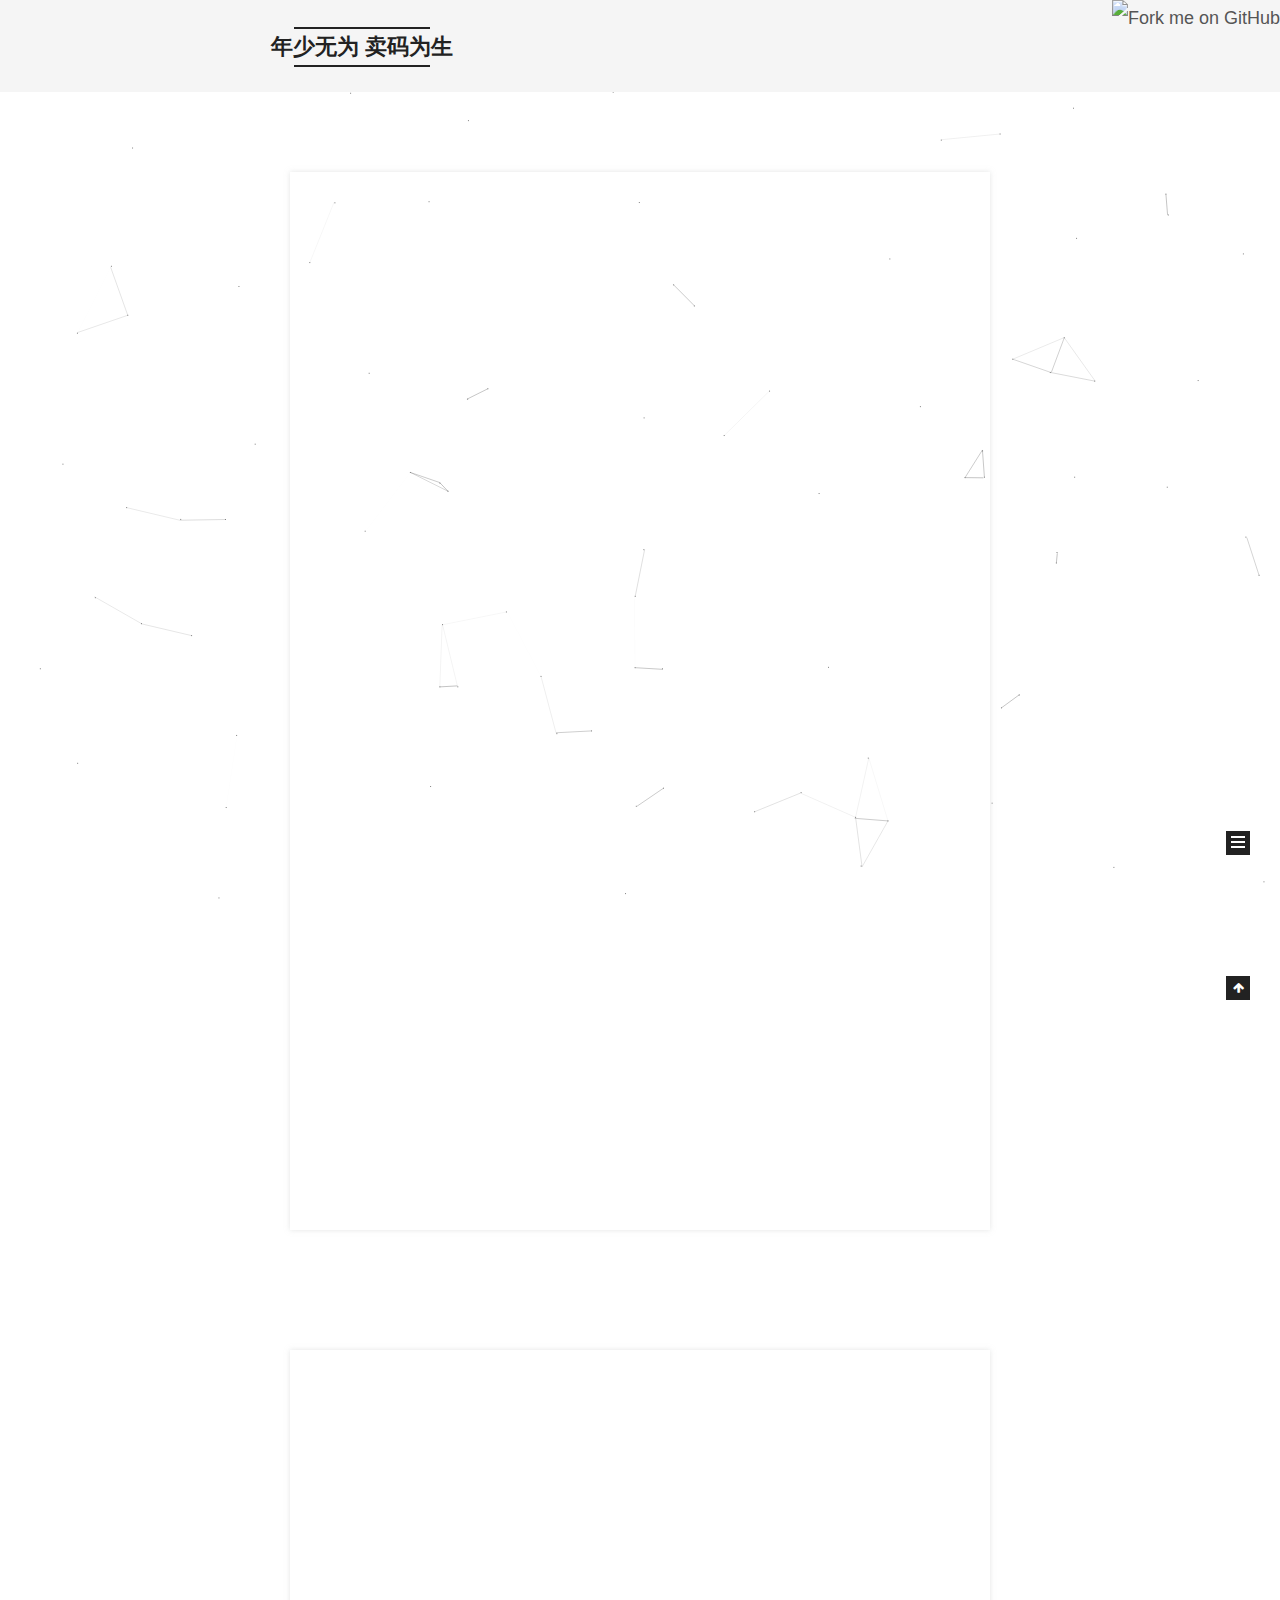
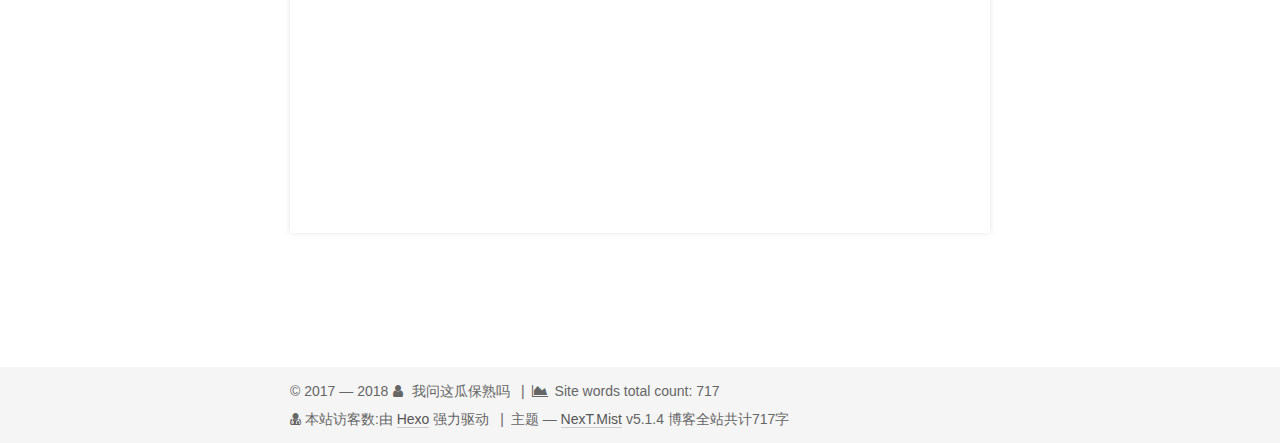
==== commit 01ea04ee: "Site updated: 2018-07-24 19:43:22" ====
--- a/index.html
+++ b/index.html
@@ -1 +1 @@
-<!DOCTYPE html><html class="theme-next mist use-motion" lang="zh-Hans"><head><meta charset="UTF-8"><meta http-equiv="X-UA-Compatible" content="IE=edge"><meta name="viewport" content="width=device-width,initial-scale=1,maximum-scale=1"><meta name="theme-color" content="#222"><script></script><script src="/lib/pace/pace.min.js?v=1.0.2"></script><link href="/lib/pace/pace-theme-fill-left.min.css?v=1.0.2" rel="stylesheet"><meta http-equiv="Cache-Control" content="no-transform"><meta http-equiv="Cache-Control" content="no-siteapp"><link href="/lib/fancybox/source/jquery.fancybox.css?v=2.1.5" rel="stylesheet" type="text/css"><link href="/lib/font-awesome/css/font-awesome.min.css?v=4.6.2" rel="stylesheet" type="text/css"><link href="/css/main.css?v=5.1.4" rel="stylesheet" type="text/css"><link rel="apple-touch-icon" sizes="180x180" href="/images/apple-touch-icon-next.png?v=5.1.4"><link rel="icon" type="image/png" sizes="32x32" href="/images/favicon-32x32-next.png?v=5.1.4"><link rel="icon" type="image/png" sizes="16x16" href="/images/favicon-16x16-next.png?v=5.1.4"><link rel="mask-icon" href="/images/logo.svg?v=5.1.4" color="#222"><meta name="keywords" content="Hexo, NexT"><link rel="alternate" href="/atom.xml" title="年少无为 卖码为生" type="application/atom+xml"><meta property="og:type" content="website"><meta property="og:title" content="年少无为 卖码为生"><meta property="og:url" content="http://yoursite.com/index.html"><meta property="og:site_name" content="年少无为 卖码为生"><meta property="og:locale" content="zh-Hans"><meta name="twitter:card" content="summary"><meta name="twitter:title" content="年少无为 卖码为生"><script type="text/javascript" id="hexo.configurations">var NexT=window.NexT||{},CONFIG={root:"/",scheme:"Mist",version:"5.1.4",sidebar:{position:"left",display:"post",offset:12,b2t:!1,scrollpercent:!1,onmobile:!1},fancybox:!0,tabs:!0,motion:{enable:!0,async:!1,transition:{post_block:"fadeIn",post_header:"slideDownIn",post_body:"slideDownIn",coll_header:"slideLeftIn",sidebar:"slideUpIn"}},duoshuo:{userId:"0",author:"博主"},algolia:{applicationID:"",apiKey:"",indexName:"",hits:{per_page:10},labels:{input_placeholder:"Search for Posts",hits_empty:"We didn't find any results for the search: ${query}",hits_stats:"${hits} results found in ${time} ms"}}}</script><link rel="canonical" href="http://yoursite.com/"><title>年少无为 卖码为生</title></head><body itemscope itemtype="http://schema.org/WebPage" lang="zh-Hans"><div class="container sidebar-position-left page-home"><div class="headband"></div> <a href="https://github.com/you"><img style="position:absolute;top:0;right:0;border:0" src="https://s3.amazonaws.com/github/ribbons/forkme_right_red_aa0000.png" alt="Fork me on GitHub"></a><header id="header" class="header" itemscope itemtype="http://schema.org/WPHeader"><div class="header-inner"><div class="site-brand-wrapper"><div class="site-meta"><div class="custom-logo-site-title"><a href="/" class="brand" rel="start"><span class="logo-line-before"><i></i></span> <span class="site-title">年少无为 卖码为生</span><span class="logo-line-after"><i></i></span></a></div><p class="site-subtitle"></p></div><div class="site-nav-toggle"> <button><span class="btn-bar"></span><span class="btn-bar"></span><span class="btn-bar"></span></button></div></div><nav class="site-nav"><ul id="menu" class="menu"><li class="menu-item menu-item-home"><a href="/" rel="section"><i class="menu-item-icon fa fa-fw fa-home"></i><br> 首页</a></li><li class="menu-item menu-item-about"><a href="/about/" rel="section"><i class="menu-item-icon fa fa-fw fa-user"></i><br> 关于</a></li><li class="menu-item menu-item-tags"><a href="/tags/" rel="section"><i class="menu-item-icon fa fa-fw fa-tags"></i><br> 标签</a></li><li class="menu-item menu-item-categories"><a href="/categories/" rel="section"><i class="menu-item-icon fa fa-fw fa-th"></i><br> 分类</a></li><li class="menu-item menu-item-archives"><a href="/archives/" rel="section"><i class="menu-item-icon fa fa-fw fa-archive"></i><br> 归档</a></li><li class="menu-item menu-item-commonweal"><a href="/404/" rel="section"><i class="menu-item-icon fa fa-fw fa-heartbeat"></i><br> 公益404</a></li></ul></nav></div></header><main id="main" class="main"><div class="main-inner"><div class="content-wrap"><div id="content" class="content"><section id="posts" class="posts-expand"><article class="post post-type-normal" itemscope itemtype="http://schema.org/Article"><div class="post-block"><link itemprop="mainEntityOfPage" href="http://yoursite.com/2018/07/24/hello-world/"><span hidden itemprop="author" itemscope itemtype="http://schema.org/Person"><meta itemprop="name" content="我问这瓜保熟吗"><meta itemprop="description" content=""><meta itemprop="image" content="/images/avatar.gif"></span><span hidden itemprop="publisher" itemscope itemtype="http://schema.org/Organization"><meta itemprop="name" content="年少无为 卖码为生"></span><header class="post-header"><h1 class="post-title" itemprop="name headline"> <a class="post-title-link" href="/2018/07/24/hello-world/" itemprop="url">Hello World</a></h1><div class="post-meta"><span class="post-time"><span class="post-meta-item-icon"><i class="fa fa-calendar-o"></i></span> <span class="post-meta-item-text">发表于</span> <time title="创建于" itemprop="dateCreated datePublished" datetime="2018-07-24T14:06:42+08:00">2018-07-24</time></span><div class="post-wordcount"><span class="post-meta-item-icon"><i class="fa fa-file-word-o"></i></span> <span class="post-meta-item-text">字数统计&#58;</span> <span title="字数统计">78</span> <span class="post-meta-divider">|</span><span class="post-meta-item-icon"><i class="fa fa-clock-o"></i></span> <span class="post-meta-item-text">阅读时长 &asymp;</span> <span title="阅读时长">1</span></div></div></header><div class="post-body" itemprop="articleBody"><p>Welcome to <a href="https://hexo.io/" target="_blank" rel="noopener">Hexo</a>! This is your very first post. Check <a href="https://hexo.io/docs/" target="_blank" rel="noopener">documentation</a> for more info. If you get any problems when using Hexo, you can find the answer in <a href="https://hexo.io/docs/troubleshooting.html" target="_blank" rel="noopener">troubleshooting</a> or you can ask me on <a href="https://github.com/hexojs/hexo/issues" target="_blank" rel="noopener">GitHub</a>.</p><h2 id="Quick-Start"><a href="#Quick-Start" class="headerlink" title="Quick Start"></a>Quick Start</h2><h3 id="Create-a-new-post"><a href="#Create-a-new-post" class="headerlink" title="Create a new post"></a>Create a new post</h3><figure class="highlight bash"><table><tr><td class="gutter"><pre><span class="line">1</span><br></pre></td><td class="code"><pre><span class="line">$ hexo new <span class="string">"My New Post"</span></span><br></pre></td></tr></table></figure><p>More info: <a href="https://hexo.io/docs/writing.html" target="_blank" rel="noopener">Writing</a></p><h3 id="Run-server"><a href="#Run-server" class="headerlink" title="Run server"></a>Run server</h3><figure class="highlight bash"><table><tr><td class="gutter"><pre><span class="line">1</span><br></pre></td><td class="code"><pre><span class="line">$ hexo server</span><br></pre></td></tr></table></figure><p>More info: <a href="https://hexo.io/docs/server.html" target="_blank" rel="noopener">Server</a></p><h3 id="Generate-static-files"><a href="#Generate-static-files" class="headerlink" title="Generate static files"></a>Generate static files</h3><figure class="highlight bash"><table><tr><td class="gutter"><pre><span class="line">1</span><br></pre></td><td class="code"><pre><span class="line">$ hexo generate</span><br></pre></td></tr></table></figure><p>More info: <a href="https://hexo.io/docs/generating.html" target="_blank" rel="noopener">Generating</a></p><h3 id="Deploy-to-remote-sites"><a href="#Deploy-to-remote-sites" class="headerlink" title="Deploy to remote sites"></a>Deploy to remote sites</h3><figure class="highlight bash"><table><tr><td class="gutter"><pre><span class="line">1</span><br></pre></td><td class="code"><pre><span class="line">$ hexo deploy</span><br></pre></td></tr></table></figure><p>More info: <a href="https://hexo.io/docs/deployment.html" target="_blank" rel="noopener">Deployment</a></p></div><footer class="post-footer"><div class="post-eof"></div></footer></div></article><article class="post post-type-normal" itemscope itemtype="http://schema.org/Article"><div class="post-block"><link itemprop="mainEntityOfPage" href="http://yoursite.com/2018/07/22/Hexo教程一/"><span hidden itemprop="author" itemscope itemtype="http://schema.org/Person"><meta itemprop="name" content="我问这瓜保熟吗"><meta itemprop="description" content=""><meta itemprop="image" content="/images/avatar.gif"></span><span hidden itemprop="publisher" itemscope itemtype="http://schema.org/Organization"><meta itemprop="name" content="年少无为 卖码为生"></span><header class="post-header"><h1 class="post-title" itemprop="name headline"> <a class="post-title-link" href="/2018/07/22/Hexo教程一/" itemprop="url">Hexo教程一</a></h1><div class="post-meta"><span class="post-time"><span class="post-meta-item-icon"><i class="fa fa-calendar-o"></i></span> <span class="post-meta-item-text">发表于</span> <time title="创建于" itemprop="dateCreated datePublished" datetime="2018-07-22T12:52:01+08:00">2018-07-22</time></span> <span class="post-category"><span class="post-meta-divider">|</span><span class="post-meta-item-icon"><i class="fa fa-folder-o"></i></span> <span class="post-meta-item-text">分类于</span> <span itemprop="about" itemscope itemtype="http://schema.org/Thing"><a href="/categories/前端/" itemprop="url" rel="index"><span itemprop="name">前端</span></a></span></span><div class="post-wordcount"><span class="post-meta-item-icon"><i class="fa fa-file-word-o"></i></span> <span class="post-meta-item-text">字数统计&#58;</span> <span title="字数统计">639</span> <span class="post-meta-divider">|</span><span class="post-meta-item-icon"><i class="fa fa-clock-o"></i></span> <span class="post-meta-item-text">阅读时长 &asymp;</span> <span title="阅读时长">2</span></div></div></header><div class="post-body" itemprop="articleBody"><p></p><h2>前言</h2><br>&nbsp;&nbsp;&nbsp;&nbsp;&nbsp;&nbsp;&nbsp;你是否想有一个自己的个人博客呢！现在只需要了解Git，Node.js和Hexo博客框架就能够搭属于自己的博客啦！下面我就简单介绍一下搭建过程。<br><br><br><div class="post-button text-center"> <a class="btn" href="/2018/07/22/Hexo教程一/#more" rel="contents">阅读全文 &raquo;</a></div></div><footer class="post-footer"><div class="post-eof"></div></footer></div></article></section></div></div><div class="sidebar-toggle"><div class="sidebar-toggle-line-wrap"><span class="sidebar-toggle-line sidebar-toggle-line-first"></span><span class="sidebar-toggle-line sidebar-toggle-line-middle"></span><span class="sidebar-toggle-line sidebar-toggle-line-last"></span></div></div><aside id="sidebar" class="sidebar"><div class="sidebar-inner"><section class="site-overview-wrap sidebar-panel sidebar-panel-active"><div class="site-overview"><div class="site-author motion-element" itemprop="author" itemscope itemtype="http://schema.org/Person"><p class="site-author-name" itemprop="name">我问这瓜保熟吗</p><p class="site-description motion-element" itemprop="description"></p></div><nav class="site-state motion-element"><div class="site-state-item site-state-posts"> <a href="/archives/"><span class="site-state-item-count">2</span> <span class="site-state-item-name">日志</span></a></div><div class="site-state-item site-state-categories"> <span class="site-state-item-count">1</span> <span class="site-state-item-name">分类</span></div><div class="site-state-item site-state-tags"> <span class="site-state-item-count">3</span> <span class="site-state-item-name">标签</span></div></nav><div class="feed-link motion-element"><a href="/atom.xml" rel="alternate"><i class="fa fa-rss"></i> RSS</a></div><div class="links-of-author motion-element"><span class="links-of-author-item"><a href="https://github.com/wenxina" target="_blank" title="GitHub"><i class="fa fa-fw fa-github"></i> GitHub</a></span><span class="links-of-author-item"><a href="mailto:1571339199@qq.com" target="_blank" title="QQ邮箱"><i class="fa fa-fw fa-envelope"></i> QQ邮箱</a></span><span class="links-of-author-item"><a href="mailto:13783314774@163.com" target="_blank" title="网易邮箱"><i class="fa fa-fw fa-globe"></i> 网易邮箱</a></span><span class="links-of-author-item"><a href="https://git.coding.net/wangyaodong/wangyaodong.git" target="_blank" title="Coding"><i class="fa fa-fw fa-globe"></i> Coding</a></span><span class="links-of-author-item"><a href="http://www.acfun.cn" target="_blank" title="A站直达"><i class="fa fa-fw fa-globe"></i> A站直达</a></span><span class="links-of-author-item"><a href="https://user.qzone.qq.com/1571339199" target="_blank" title="QQ空间"><i class="fa fa-fw fa-globe"></i> QQ空间</a></span><span class="links-of-author-item"><a href="https://lizx.top/" target="_blank" title="友情♂♂链接"><i class="fa fa-fw fa-globe"></i> 友情♂♂链接</a></span><span class="links-of-author-item"><a href="https://wangyd.top/404/" target="_blank" title="腾讯公益404链接"><i class="fa fa-fw fa-globe"></i> 腾讯公益404链接</a></span></div></div></section></div></aside></div></main><footer id="footer" class="footer"><div class="footer-inner"><script async src="https://dn-lbstatics.qbox.me/busuanzi/2.3/busuanzi.pure.mini.js"></script><div class="copyright">&copy; 2017 &mdash; <span itemprop="copyrightYear">2018</span><span class="with-love"><i class="fa fa-user"></i></span> <span class="author" itemprop="copyrightHolder">我问这瓜保熟吗</span> <span class="post-meta-divider">|</span><span class="post-meta-item-icon"><i class="fa fa-area-chart"></i></span> <span class="post-meta-item-text">Site words total count&#58;</span> <span title="Site words total count">717</span></div><div class="powered-by"><i class="fa fa-user-md"></i> <span id="busuanzi_container_site_uv">本站访客数:<span id="busuanzi_value_site_uv"></span></span></div><div class="powered-by">由 <a class="theme-link" target="_blank" href="https://hexo.io">Hexo</a> 强力驱动</div> <span class="post-meta-divider">|</span><div class="theme-info">主题 &mdash; <a class="theme-link" target="_blank" href="https://github.com/iissnan/hexo-theme-next">NexT.Mist</a> v5.1.4</div><div class="theme-info"><div class="powered-by"></div> <span class="post-count">博客全站共计717字</span></div></div></footer><div class="back-to-top"><i class="fa fa-arrow-up"></i></div></div><script type="text/javascript">"[object Function]"!==Object.prototype.toString.call(window.Promise)&&(window.Promise=null)</script><script type="text/javascript" src="/lib/jquery/index.js?v=2.1.3"></script><script type="text/javascript" src="/lib/fastclick/lib/fastclick.min.js?v=1.0.6"></script><script type="text/javascript" src="/lib/jquery_lazyload/jquery.lazyload.js?v=1.9.7"></script><script type="text/javascript" src="/lib/velocity/velocity.min.js?v=1.2.1"></script><script type="text/javascript" src="/lib/velocity/velocity.ui.min.js?v=1.2.1"></script><script type="text/javascript" src="/lib/fancybox/source/jquery.fancybox.pack.js?v=2.1.5"></script><script type="text/javascript" src="/lib/canvas-nest/canvas-nest.min.js"></script><script type="text/javascript" src="/js/src/utils.js?v=5.1.4"></script><script type="text/javascript" src="/js/src/motion.js?v=5.1.4"></script><script type="text/javascript" src="/js/src/bootstrap.js?v=5.1.4"></script><canvas class="fireworks" style="position:fixed;left:0;top:0;z-index:1;pointer-events:none"></canvas><script type="text/javascript" src="//cdn.bootcss.com/animejs/2.2.0/anime.min.js"></script><script type="text/javascript" src="/js/src/fireworks.js"></script></body></html><script type="text/javascript" src="/js/src/love.js"></script>+<!DOCTYPE html><html class="theme-next mist use-motion" lang="zh-Hans"><head><meta charset="UTF-8"><meta http-equiv="X-UA-Compatible" content="IE=edge"><meta name="viewport" content="width=device-width,initial-scale=1,maximum-scale=1"><meta name="theme-color" content="#222"><script></script><script src="/lib/pace/pace.min.js?v=1.0.2"></script><link href="/lib/pace/pace-theme-fill-left.min.css?v=1.0.2" rel="stylesheet"><meta http-equiv="Cache-Control" content="no-transform"><meta http-equiv="Cache-Control" content="no-siteapp"><link href="/lib/fancybox/source/jquery.fancybox.css?v=2.1.5" rel="stylesheet" type="text/css"><link href="/lib/font-awesome/css/font-awesome.min.css?v=4.6.2" rel="stylesheet" type="text/css"><link href="/css/main.css?v=5.1.4" rel="stylesheet" type="text/css"><link rel="apple-touch-icon" sizes="180x180" href="/images/apple-touch-icon-next.png?v=5.1.4"><link rel="icon" type="image/png" sizes="32x32" href="/images/favicon-32x32-next.png?v=5.1.4"><link rel="icon" type="image/png" sizes="16x16" href="/images/favicon-16x16-next.png?v=5.1.4"><link rel="mask-icon" href="/images/logo.svg?v=5.1.4" color="#222"><meta name="keywords" content="Hexo, NexT"><link rel="alternate" href="/atom.xml" title="年少无为 卖码为生" type="application/atom+xml"><meta name="description" content="我问这瓜保熟吗的java知识分享，生活及工作上的趣事分享，随笔小站......"><meta name="keywords" content="我问这瓜保熟吗的小站"><meta property="og:type" content="website"><meta property="og:title" content="年少无为 卖码为生"><meta property="og:url" content="http://yoursite.com/index.html"><meta property="og:site_name" content="年少无为 卖码为生"><meta property="og:description" content="我问这瓜保熟吗的java知识分享，生活及工作上的趣事分享，随笔小站......"><meta property="og:locale" content="zh-Hans"><meta name="twitter:card" content="summary"><meta name="twitter:title" content="年少无为 卖码为生"><meta name="twitter:description" content="我问这瓜保熟吗的java知识分享，生活及工作上的趣事分享，随笔小站......"><script type="text/javascript" id="hexo.configurations">var NexT=window.NexT||{},CONFIG={root:"/",scheme:"Mist",version:"5.1.4",sidebar:{position:"left",display:"post",offset:12,b2t:!1,scrollpercent:!1,onmobile:!1},fancybox:!0,tabs:!0,motion:{enable:!0,async:!1,transition:{post_block:"fadeIn",post_header:"slideDownIn",post_body:"slideDownIn",coll_header:"slideLeftIn",sidebar:"slideUpIn"}},duoshuo:{userId:"0",author:"博主"},algolia:{applicationID:"",apiKey:"",indexName:"",hits:{per_page:10},labels:{input_placeholder:"Search for Posts",hits_empty:"We didn't find any results for the search: ${query}",hits_stats:"${hits} results found in ${time} ms"}}}</script><link rel="canonical" href="http://yoursite.com/"><title>年少无为 卖码为生</title></head><body itemscope itemtype="http://schema.org/WebPage" lang="zh-Hans"><div class="container sidebar-position-left page-home"><div class="headband"></div> <a href="https://github.com/you"><img style="position:absolute;top:0;right:0;border:0" src="https://s3.amazonaws.com/github/ribbons/forkme_right_red_aa0000.png" alt="Fork me on GitHub"></a><header id="header" class="header" itemscope itemtype="http://schema.org/WPHeader"><div class="header-inner"><div class="site-brand-wrapper"><div class="site-meta"><div class="custom-logo-site-title"><a href="/" class="brand" rel="start"><span class="logo-line-before"><i></i></span> <span class="site-title">年少无为 卖码为生</span><span class="logo-line-after"><i></i></span></a></div><p class="site-subtitle">我问这瓜保熟吗</p></div><div class="site-nav-toggle"> <button><span class="btn-bar"></span><span class="btn-bar"></span><span class="btn-bar"></span></button></div></div><nav class="site-nav"><ul id="menu" class="menu"><li class="menu-item menu-item-home"><a href="/" rel="section"><i class="menu-item-icon fa fa-fw fa-home"></i><br> 首页</a></li><li class="menu-item menu-item-about"><a href="/about/" rel="section"><i class="menu-item-icon fa fa-fw fa-user"></i><br> 关于</a></li><li class="menu-item menu-item-tags"><a href="/tags/" rel="section"><i class="menu-item-icon fa fa-fw fa-tags"></i><br> 标签</a></li><li class="menu-item menu-item-categories"><a href="/categories/" rel="section"><i class="menu-item-icon fa fa-fw fa-th"></i><br> 分类</a></li><li class="menu-item menu-item-archives"><a href="/archives/" rel="section"><i class="menu-item-icon fa fa-fw fa-archive"></i><br> 归档</a></li><li class="menu-item menu-item-commonweal"><a href="/404/" rel="section"><i class="menu-item-icon fa fa-fw fa-heartbeat"></i><br> 公益404</a></li></ul></nav></div></header><main id="main" class="main"><div class="main-inner"><div class="content-wrap"><div id="content" class="content"><section id="posts" class="posts-expand"><article class="post post-type-normal" itemscope itemtype="http://schema.org/Article"><div class="post-block"><link itemprop="mainEntityOfPage" href="http://yoursite.com/2018/07/24/hello-world/"><span hidden itemprop="author" itemscope itemtype="http://schema.org/Person"><meta itemprop="name" content="我问这瓜保熟吗"><meta itemprop="description" content=""><meta itemprop="image" content="/images/avatar.gif"></span><span hidden itemprop="publisher" itemscope itemtype="http://schema.org/Organization"><meta itemprop="name" content="年少无为 卖码为生"></span><header class="post-header"><h1 class="post-title" itemprop="name headline"> <a class="post-title-link" href="/2018/07/24/hello-world/" itemprop="url">Hello World</a></h1><div class="post-meta"><span class="post-time"><span class="post-meta-item-icon"><i class="fa fa-calendar-o"></i></span> <span class="post-meta-item-text">发表于</span> <time title="创建于" itemprop="dateCreated datePublished" datetime="2018-07-24T14:06:42+08:00">2018-07-24</time></span><div class="post-wordcount"><span class="post-meta-item-icon"><i class="fa fa-file-word-o"></i></span> <span class="post-meta-item-text">字数统计&#58;</span> <span title="字数统计">78</span> <span class="post-meta-divider">|</span><span class="post-meta-item-icon"><i class="fa fa-clock-o"></i></span> <span class="post-meta-item-text">阅读时长 &asymp;</span> <span title="阅读时长">1</span></div></div></header><div class="post-body" itemprop="articleBody"><p>Welcome to <a href="https://hexo.io/" target="_blank" rel="noopener">Hexo</a>! This is your very first post. Check <a href="https://hexo.io/docs/" target="_blank" rel="noopener">documentation</a> for more info. If you get any problems when using Hexo, you can find the answer in <a href="https://hexo.io/docs/troubleshooting.html" target="_blank" rel="noopener">troubleshooting</a> or you can ask me on <a href="https://github.com/hexojs/hexo/issues" target="_blank" rel="noopener">GitHub</a>.</p><h2 id="Quick-Start"><a href="#Quick-Start" class="headerlink" title="Quick Start"></a>Quick Start</h2><h3 id="Create-a-new-post"><a href="#Create-a-new-post" class="headerlink" title="Create a new post"></a>Create a new post</h3><figure class="highlight bash"><table><tr><td class="gutter"><pre><span class="line">1</span><br></pre></td><td class="code"><pre><span class="line">$ hexo new <span class="string">"My New Post"</span></span><br></pre></td></tr></table></figure><p>More info: <a href="https://hexo.io/docs/writing.html" target="_blank" rel="noopener">Writing</a></p><h3 id="Run-server"><a href="#Run-server" class="headerlink" title="Run server"></a>Run server</h3><figure class="highlight bash"><table><tr><td class="gutter"><pre><span class="line">1</span><br></pre></td><td class="code"><pre><span class="line">$ hexo server</span><br></pre></td></tr></table></figure><p>More info: <a href="https://hexo.io/docs/server.html" target="_blank" rel="noopener">Server</a></p><h3 id="Generate-static-files"><a href="#Generate-static-files" class="headerlink" title="Generate static files"></a>Generate static files</h3><figure class="highlight bash"><table><tr><td class="gutter"><pre><span class="line">1</span><br></pre></td><td class="code"><pre><span class="line">$ hexo generate</span><br></pre></td></tr></table></figure><p>More info: <a href="https://hexo.io/docs/generating.html" target="_blank" rel="noopener">Generating</a></p><h3 id="Deploy-to-remote-sites"><a href="#Deploy-to-remote-sites" class="headerlink" title="Deploy to remote sites"></a>Deploy to remote sites</h3><figure class="highlight bash"><table><tr><td class="gutter"><pre><span class="line">1</span><br></pre></td><td class="code"><pre><span class="line">$ hexo deploy</span><br></pre></td></tr></table></figure><p>More info: <a href="https://hexo.io/docs/deployment.html" target="_blank" rel="noopener">Deployment</a></p></div><footer class="post-footer"><div class="post-eof"></div></footer></div></article><article class="post post-type-normal" itemscope itemtype="http://schema.org/Article"><div class="post-block"><link itemprop="mainEntityOfPage" href="http://yoursite.com/2018/07/22/Hexo教程一/"><span hidden itemprop="author" itemscope itemtype="http://schema.org/Person"><meta itemprop="name" content="我问这瓜保熟吗"><meta itemprop="description" content=""><meta itemprop="image" content="/images/avatar.gif"></span><span hidden itemprop="publisher" itemscope itemtype="http://schema.org/Organization"><meta itemprop="name" content="年少无为 卖码为生"></span><header class="post-header"><h1 class="post-title" itemprop="name headline"> <a class="post-title-link" href="/2018/07/22/Hexo教程一/" itemprop="url">Hexo教程一</a></h1><div class="post-meta"><span class="post-time"><span class="post-meta-item-icon"><i class="fa fa-calendar-o"></i></span> <span class="post-meta-item-text">发表于</span> <time title="创建于" itemprop="dateCreated datePublished" datetime="2018-07-22T12:52:01+08:00">2018-07-22</time></span> <span class="post-category"><span class="post-meta-divider">|</span><span class="post-meta-item-icon"><i class="fa fa-folder-o"></i></span> <span class="post-meta-item-text">分类于</span> <span itemprop="about" itemscope itemtype="http://schema.org/Thing"><a href="/categories/前端/" itemprop="url" rel="index"><span itemprop="name">前端</span></a></span></span><div class="post-wordcount"><span class="post-meta-item-icon"><i class="fa fa-file-word-o"></i></span> <span class="post-meta-item-text">字数统计&#58;</span> <span title="字数统计">639</span> <span class="post-meta-divider">|</span><span class="post-meta-item-icon"><i class="fa fa-clock-o"></i></span> <span class="post-meta-item-text">阅读时长 &asymp;</span> <span title="阅读时长">2</span></div></div></header><div class="post-body" itemprop="articleBody"><p></p><h2>前言</h2><br>&nbsp;&nbsp;&nbsp;&nbsp;&nbsp;&nbsp;&nbsp;你是否想有一个自己的个人博客呢！现在只需要了解Git，Node.js和Hexo博客框架就能够搭属于自己的博客啦！下面我就简单介绍一下搭建过程。<br><br><br><div class="post-button text-center"> <a class="btn" href="/2018/07/22/Hexo教程一/#more" rel="contents">阅读全文 &raquo;</a></div></div><footer class="post-footer"><div class="post-eof"></div></footer></div></article></section></div></div><div class="sidebar-toggle"><div class="sidebar-toggle-line-wrap"><span class="sidebar-toggle-line sidebar-toggle-line-first"></span><span class="sidebar-toggle-line sidebar-toggle-line-middle"></span><span class="sidebar-toggle-line sidebar-toggle-line-last"></span></div></div><aside id="sidebar" class="sidebar"><div class="sidebar-inner"><section class="site-overview-wrap sidebar-panel sidebar-panel-active"><div class="site-overview"><div class="site-author motion-element" itemprop="author" itemscope itemtype="http://schema.org/Person"><p class="site-author-name" itemprop="name">我问这瓜保熟吗</p><p class="site-description motion-element" itemprop="description">我问这瓜保熟吗的java知识分享，生活及工作上的趣事分享，随笔小站......</p></div><nav class="site-state motion-element"><div class="site-state-item site-state-posts"> <a href="/archives/"><span class="site-state-item-count">2</span> <span class="site-state-item-name">日志</span></a></div><div class="site-state-item site-state-categories"> <span class="site-state-item-count">1</span> <span class="site-state-item-name">分类</span></div><div class="site-state-item site-state-tags"> <span class="site-state-item-count">3</span> <span class="site-state-item-name">标签</span></div></nav><div class="feed-link motion-element"><a href="/atom.xml" rel="alternate"><i class="fa fa-rss"></i> RSS</a></div><div class="links-of-author motion-element"><span class="links-of-author-item"><a href="https://github.com/wenxina" target="_blank" title="GitHub"><i class="fa fa-fw fa-github"></i> GitHub</a></span><span class="links-of-author-item"><a href="mailto:1571339199@qq.com" target="_blank" title="QQ邮箱"><i class="fa fa-fw fa-envelope"></i> QQ邮箱</a></span><span class="links-of-author-item"><a href="mailto:13783314774@163.com" target="_blank" title="网易邮箱"><i class="fa fa-fw fa-globe"></i> 网易邮箱</a></span><span class="links-of-author-item"><a href="https://git.coding.net/wangyaodong/wangyaodong.git" target="_blank" title="Coding"><i class="fa fa-fw fa-globe"></i> Coding</a></span><span class="links-of-author-item"><a href="http://www.acfun.cn" target="_blank" title="A站直达"><i class="fa fa-fw fa-globe"></i> A站直达</a></span><span class="links-of-author-item"><a href="https://user.qzone.qq.com/1571339199" target="_blank" title="QQ空间"><i class="fa fa-fw fa-globe"></i> QQ空间</a></span><span class="links-of-author-item"><a href="https://lizx.top/" target="_blank" title="友情♂♂链接"><i class="fa fa-fw fa-globe"></i> 友情♂♂链接</a></span><span class="links-of-author-item"><a href="https://wangyd.top/404/" target="_blank" title="腾讯公益404链接"><i class="fa fa-fw fa-globe"></i> 腾讯公益404链接</a></span></div></div></section></div></aside></div></main><footer id="footer" class="footer"><div class="footer-inner"><script async src="https://dn-lbstatics.qbox.me/busuanzi/2.3/busuanzi.pure.mini.js"></script><div class="copyright">&copy; 2017 &mdash; <span itemprop="copyrightYear">2018</span><span class="with-love"><i class="fa fa-user"></i></span> <span class="author" itemprop="copyrightHolder">我问这瓜保熟吗</span> <span class="post-meta-divider">|</span><span class="post-meta-item-icon"><i class="fa fa-area-chart"></i></span> <span class="post-meta-item-text">Site words total count&#58;</span> <span title="Site words total count">717</span></div><div class="powered-by"><i class="fa fa-user-md"></i> <span id="busuanzi_container_site_uv">本站访客数:<span id="busuanzi_value_site_uv"></span></span></div><div class="powered-by">由 <a class="theme-link" target="_blank" href="https://hexo.io">Hexo</a> 强力驱动</div> <span class="post-meta-divider">|</span><div class="theme-info">主题 &mdash; <a class="theme-link" target="_blank" href="https://github.com/iissnan/hexo-theme-next">NexT.Mist</a> v5.1.4</div><div class="theme-info"><div class="powered-by"></div> <span class="post-count">博客全站共计717字</span></div></div></footer><div class="back-to-top"><i class="fa fa-arrow-up"></i></div></div><script type="text/javascript">"[object Function]"!==Object.prototype.toString.call(window.Promise)&&(window.Promise=null)</script><script type="text/javascript" src="/lib/jquery/index.js?v=2.1.3"></script><script type="text/javascript" src="/lib/fastclick/lib/fastclick.min.js?v=1.0.6"></script><script type="text/javascript" src="/lib/jquery_lazyload/jquery.lazyload.js?v=1.9.7"></script><script type="text/javascript" src="/lib/velocity/velocity.min.js?v=1.2.1"></script><script type="text/javascript" src="/lib/velocity/velocity.ui.min.js?v=1.2.1"></script><script type="text/javascript" src="/lib/fancybox/source/jquery.fancybox.pack.js?v=2.1.5"></script><script type="text/javascript" src="/lib/canvas-nest/canvas-nest.min.js"></script><script type="text/javascript" src="/js/src/utils.js?v=5.1.4"></script><script type="text/javascript" src="/js/src/motion.js?v=5.1.4"></script><script type="text/javascript" src="/js/src/bootstrap.js?v=5.1.4"></script><canvas class="fireworks" style="position:fixed;left:0;top:0;z-index:1;pointer-events:none"></canvas><script type="text/javascript" src="//cdn.bootcss.com/animejs/2.2.0/anime.min.js"></script><script type="text/javascript" src="/js/src/fireworks.js"></script></body></html><script type="text/javascript" src="/js/src/love.js"></script>--- a/css/main.css
+++ b/css/main.css
@@ -1 +1 @@
-body,sub,sup{position:relative}a,body{color:#555}a,code{word-wrap:break-word}.post-body .label,.post-toc .nav-item,.site-state,.text-nowrap,kbd{white-space:nowrap}.btn,a{text-decoration:none}.clearfix:after,.header-inner:after,.highlight figcaption:after{clear:both}html{font-family:sans-serif;-ms-text-size-adjust:100%;-webkit-text-size-adjust:100%}article,aside,details,figcaption,figure,footer,header,hgroup,main,menu,nav,section,summary{display:block}audio,canvas,progress,video{display:inline-block;vertical-align:baseline}audio:not([controls]){display:none;height:0}[hidden],template{display:none}a{background-color:transparent;outline:0;border-bottom:1px solid #999}a:active,a:hover{outline:0}abbr[title]{border-bottom:1px dotted}b,dt,optgroup,strong{font-weight:700}dfn{font-style:italic}mark{background:#ff0;color:#000}small{font-size:80%}sub,sup{font-size:75%;line-height:0;vertical-align:baseline}sup{top:-.5em}sub{bottom:-.25em}img{border:0;display:block;margin:auto;max-width:100%;height:auto}svg:not(:root){overflow:hidden}figure{margin:1em 40px}hr{-moz-box-sizing:content-box;box-sizing:content-box}code,kbd,pre,samp{font-family:monospace,monospace;font-size:1em}button,input,optgroup,select,textarea{color:inherit;font:inherit;margin:0}body,h1,h2,h3,h4,h5,h6{font-family:Lato,"PingFang SC","Microsoft YaHei",sans-serif}button{overflow:visible}button,select{text-transform:none}button,html input[type=button],input[type=reset],input[type=submit]{-webkit-appearance:button;cursor:pointer}button[disabled],html input[disabled]{cursor:default}button::-moz-focus-inner,input::-moz-focus-inner{border:0;padding:0}input{line-height:normal}input[type=checkbox],input[type=radio]{box-sizing:border-box;padding:0}input[type=number]::-webkit-inner-spin-button,input[type=number]::-webkit-outer-spin-button{height:auto}input[type=search]{-webkit-appearance:textfield;-moz-box-sizing:content-box;-webkit-box-sizing:content-box;box-sizing:content-box}input[type=search]::-webkit-search-cancel-button,input[type=search]::-webkit-search-decoration{-webkit-appearance:none}fieldset{border:1px solid silver;margin:0 2px;padding:.35em .625em .75em}legend{border:0;padding:0}textarea{overflow:auto}::selection{background:#262a30;color:#fff}body{margin:0;font-size:18px;line-height:2;background:#fff}@media (min-width:768px) and (max-width:991px){body{padding-right:0!important}}@media (min-width:1600px){body{font-size:20px}}h1,h2,h3,h4,h5,h6{padding:0;font-weight:700;line-height:1.5}h1{font-size:24px}@media (max-width:767px){body{padding-right:0!important}h1{font-size:20px}}h2{font-size:22px}@media (max-width:767px){h2{font-size:18px}}h3{font-size:20px}@media (max-width:767px){h3{font-size:16px}}h4{font-size:18px}@media (max-width:767px){h4{font-size:14px}}h5{font-size:16px}@media (max-width:767px){h5{font-size:12px}}h6{font-size:14px}@media (max-width:767px){h6{font-size:10px}}a:hover{color:#222;border-bottom-color:#222}blockquote{margin:0;padding:0 15px;color:#666;border-left:4px solid #ddd}hr{border:none;background-color:#ddd;background-image:repeating-linear-gradient(-45deg,#fff,#fff 4px,transparent 4px,transparent 8px)}kbd,table>tbody>tr:nth-of-type(odd){background-color:#f9f9f9}blockquote cite::before{content:"-";padding:0 5px}dd{margin:0;padding:0}kbd{border:1px solid #ccc;border-radius:.2em;box-shadow:.1em .1em .2em rgba(0,0,0,.1);font-family:inherit;background-image:-webkit-linear-gradient(top,#eee,#fff,#eee);padding:.1em .3em}.text-left{text-align:left}.text-center{text-align:center}.text-right{text-align:right}.text-justify{text-align:justify}.text-lowercase{text-transform:lowercase}.text-uppercase{text-transform:uppercase}.text-capitalize{text-transform:capitalize}.center-block{display:block;margin-left:auto;margin-right:auto}.clearfix:after,.clearfix:before,.highlight figcaption:after,.highlight figcaption:before{display:table;content:" "}.pullquote{width:45%}.pullquote.left{float:left;margin-left:5px;margin-right:10px}.pullquote.right{float:right;margin-left:10px;margin-right:5px}.affix.affix.affix{position:fixed}.translation{margin-top:-20px;font-size:14px;color:#999}.scrollbar-measure{width:100px;height:100px;overflow:scroll;position:absolute;top:-9999px}.use-motion .motion-element{opacity:0}table{margin:20px 0;width:100%;border-collapse:collapse;border-spacing:0;border:1px solid #ddd;font-size:14px;table-layout:fixed;word-wrap:break-all}table>tbody>tr:hover{background-color:#f5f5f5}caption,td,th{padding:8px;text-align:left;vertical-align:middle;font-weight:400}td,th{border-bottom:3px solid #ddd;border-right:1px solid #eee}th{padding-bottom:10px;font-weight:700}td{border-bottom-width:1px}body,html{height:100%}.container{position:relative;min-height:100%}.header-inner{margin:0 auto;width:700px}@media (min-width:1600px){.container .header-inner{width:900px}}.main{padding-bottom:150px}.main-inner{margin:0 auto;width:700px}@media (min-width:1600px){.container .main-inner{width:900px}}.footer{position:absolute;left:0;bottom:0;width:100%;min-height:50px}.footer-inner{box-sizing:border-box;width:700px}@media (min-width:1600px){.container .footer-inner{width:900px}}.highlight,pre{overflow:auto;font-size:13px;color:#4d4d4c;background:#f7f7f7;line-height:1.6}.page-archive .group-picture-container,.post .group-picture-row,.post-toc-wrap,.site-overview-wrap,.site-state{overflow:hidden}code,pre{font-family:consolas,Menlo,"PingFang SC","Microsoft YaHei",monospace}.post-body,.posts-expand .post-meta,.site-title{font-family:Lato,"PingFang SC","Microsoft YaHei",sans-serif}code{padding:2px 4px;border-radius:3px;font-size:13px}pre code{padding:0;color:#4d4d4c;background:0 0;text-shadow:none}.highlight pre{border:none;margin:0;padding:10px 0}.highlight table{margin:0;width:auto;border:none}.highlight td{border:none;padding:0}.highlight figcaption{font-size:1em;color:#4d4d4c;line-height:1em;margin-bottom:1em}.highlight figcaption a{float:right;color:#4d4d4c}.highlight figcaption a:hover{border-bottom-color:#4d4d4c}.highlight .gutter pre{padding-left:10px;padding-right:10px;color:#869194;text-align:right;background-color:#eff2f3}.highlight .code pre{width:100%;padding-left:10px;padding-right:10px;background-color:#f7f7f7}.highlight .line{height:20px}.gutter{-webkit-user-select:none;-moz-user-select:none;-ms-user-select:none;user-select:none}.gist table{width:auto}.gist table td{border:none}pre .deletion{background:#fdd}pre .addition{background:#dfd}pre .meta{color:#8959a8}pre .comment{color:#8e908c}pre .attribute,pre .css .class,pre .css .id,pre .css .pseudo,pre .html .doctype,pre .regexp,pre .ruby .constant,pre .tag,pre .variable,pre .xml .doctype,pre .xml .pi,pre .xml .tag .title{color:#c82829}pre .built_in,pre .command,pre .constant,pre .literal,pre .number,pre .params,pre .preprocessor{color:#f5871f}pre .css .rules .attribute,pre .formula,pre .header,pre .inheritance,pre .number,pre .ruby .class .title,pre .ruby .symbol,pre .special,pre .string,pre .value,pre .xml .cdata{color:#718c00}pre .css .hexcolor,pre .title{color:#3e999f}pre .coffeescript .title,pre .function,pre .javascript .title,pre .perl .sub,pre .python .decorator,pre .python .title,pre .ruby .function .title,pre .ruby .title .keyword{color:#4271ae}pre .javascript .function,pre .keyword{color:#8959a8}.full-image.full-image.full-image.full-image{border:none;max-width:100%;width:auto;margin:20px auto 25px}@media (min-width:992px){.full-image.full-image.full-image.full-image{max-width:none;width:110%;margin:25px -5%}}.blockquote-center,.page-home .post-type-quote blockquote,.page-post-detail .post-type-quote blockquote{position:relative;margin:40px 0;padding:0;border-left:none;text-align:center}.blockquote-center::after,.blockquote-center::before,.page-home .post-type-quote blockquote::after,.page-home .post-type-quote blockquote::before,.page-post-detail .post-type-quote blockquote::after,.page-post-detail .post-type-quote blockquote::before{position:absolute;content:' ';display:block;width:100%;height:24px;opacity:.2;background-repeat:no-repeat;background-position:0 -6px;background-size:22px 22px}.blockquote-center::before,.page-home .post-type-quote blockquote::before,.page-post-detail .post-type-quote blockquote::before{top:-20px;background-image:url(../images/quote-l.svg);border-top:1px solid #ccc}.blockquote-center::after,.page-home .post-type-quote blockquote::after,.page-post-detail .post-type-quote blockquote::after{bottom:-20px;background-image:url(../images/quote-r.svg);border-bottom:1px solid #ccc;background-position:100% 8px}.blockquote-center div,.blockquote-center p,.page-home .post-type-quote blockquote div,.page-home .post-type-quote blockquote p,.page-post-detail .post-type-quote blockquote div,.page-post-detail .post-type-quote blockquote p{text-align:center}.post .post-body .group-picture img{box-sizing:border-box;padding:0 3px;border:none}.post .group-picture-row{margin-top:6px}.post .group-picture-row:first-child{margin-top:0}.post .group-picture-column{float:left}.page-post-detail .post-body .group-picture-column{float:none;margin-top:10px;width:auto!important}.btn .fa-fw,.post-body .tabs ul.nav-tabs li.tab a i{width:1.285714285714286em}.page-post-detail .post-body .group-picture-column img{margin:0 auto}.page-archive .group-picture-row{float:left}.page-archive .group-picture-row:first-child{margin-top:6px}.page-archive .group-picture-column{max-width:150px;max-height:150px}.post-body .note{position:relative;padding:15px;margin-bottom:20px;border:1px solid #eee;border-left-width:5px;border-radius:3px}.post-body .note h2,.post-body .note h3,.post-body .note h4,.post-body .note h5,.post-body .note h6{margin-top:0;margin-bottom:0;border-bottom:initial;padding-top:0!important}.post-body .note blockquote:first-child,.post-body .note ol:first-child,.post-body .note p:first-child,.post-body .note pre:first-child,.post-body .note table:first-child,.post-body .note ul:first-child{margin-top:0}.post-body .note blockquote:last-child,.post-body .note ol:last-child,.post-body .note p:last-child,.post-body .note pre:last-child,.post-body .note table:last-child,.post-body .note ul:last-child{margin-bottom:0}.post-body .note.default{border-left-color:#777}.post-body .note.default h2,.post-body .note.default h3,.post-body .note.default h4,.post-body .note.default h5,.post-body .note.default h6{color:#777}.post-body .note.primary{border-left-color:#6f42c1}.post-body .note.primary h2,.post-body .note.primary h3,.post-body .note.primary h4,.post-body .note.primary h5,.post-body .note.primary h6{color:#6f42c1}.post-body .note.info{border-left-color:#428bca}.post-body .note.info h2,.post-body .note.info h3,.post-body .note.info h4,.post-body .note.info h5,.post-body .note.info h6{color:#428bca}.post-body .note.success{border-left-color:#5cb85c}.post-body .note.success h2,.post-body .note.success h3,.post-body .note.success h4,.post-body .note.success h5,.post-body .note.success h6{color:#5cb85c}.post-body .note.warning{border-left-color:#f0ad4e}.post-body .note.warning h2,.post-body .note.warning h3,.post-body .note.warning h4,.post-body .note.warning h5,.post-body .note.warning h6{color:#f0ad4e}.post-body .note.danger{border-left-color:#d9534f}.post-body .note.danger h2,.post-body .note.danger h3,.post-body .note.danger h4,.post-body .note.danger h5,.post-body .note.danger h6{color:#d9534f}.post-body .label{display:inline;padding:0 2px}.post-body .label.default{background-color:#f0f0f0}.post-body .label.primary{background-color:#efe6f7}.post-body .label.info{background-color:#e5f2f8}.post-body .label.success{background-color:#e7f4e9}.post-body .label.warning{background-color:#fcf6e1}.post-body .label.danger{background-color:#fae8eb}.post-body .tabs{position:relative;display:block;margin-bottom:20px;padding-top:10px}.post-body .tabs ul.nav-tabs{margin:0 0 -1px;padding:0;display:flex}@media (max-width:413px){.post-body .tabs ul.nav-tabs{display:block;margin-bottom:5px}}.post-body .tabs ul.nav-tabs li.tab{list-style-type:none!important;margin:0 .25em 0 0;border-top:3px solid transparent;border-left:1px solid transparent;border-right:1px solid transparent}@media (max-width:413px){.post-body .tabs ul.nav-tabs li.tab{margin:initial;border-top:1px solid transparent;border-left:3px solid transparent;border-right:1px solid transparent;border-bottom:1px solid transparent}}.post-body .tabs ul.nav-tabs li.tab a{outline:0;border-bottom:initial;display:block;line-height:1.8em;padding:.25em .75em;transition-duration:.2s;transition-timing-function:ease-out;transition-delay:0s}.back-to-top,.btn,.menu .menu-item a,.pagination .next,.pagination .page-number,.pagination .prev,.posts-collapse .post-header,.posts-collapse .post-header::before,.posts-expand .post-title-link::before{transition-duration:.2s;transition-timing-function:ease-in-out;transition-delay:0s}.post-body .tabs ul.nav-tabs li.tab.active{border-top:3px solid #fc6423;border-left:1px solid #ddd;border-right:1px solid #ddd;background-color:#fff}@media (max-width:413px){.post-body .tabs ul.nav-tabs li.tab.active{border-top:1px solid #ddd;border-left:3px solid #fc6423;border-right:1px solid #ddd;border-bottom:1px solid #ddd}}.post-body .tabs ul.nav-tabs li.tab.active a{cursor:default;color:#555}.post-body .tabs .tab-content{background-color:#fff}.post-body .tabs .tab-content .tab-pane{border:1px solid #ddd;padding:20px 20px 0}.post-body .tabs .tab-content .tab-pane:not(.active){display:none!important}.post-body .tabs .tab-content .tab-pane.active{display:block!important}.btn{display:inline-block;font-size:14px;color:#555;background:0 0;border:2px solid #222;transition-property:background-color;line-height:2}.logo,.site-title{line-height:36px;vertical-align:top}.btn:hover{border-color:#222;color:#222;background:#fff}.btn+.btn{margin:0 0 8px 8px}.btn .fa-fw{text-align:left}.back-to-top,.tag-cloud{text-align:center}.btn-bar{display:block;width:22px;height:2px;background:#555;border-radius:1px}.btn-bar+.btn-bar{margin-top:4px}.pagination{border-top:1px solid #eee}.page-number-basic,.pagination .next,.pagination .page-number,.pagination .prev,.pagination .space{display:inline-block;position:relative;top:-1px;margin:0 10px;padding:0 11px}@media (max-width:767px){.page-number-basic,.pagination .next,.pagination .page-number,.pagination .prev,.pagination .space{margin:0 5px}}.pagination .next,.pagination .page-number,.pagination .prev{border-bottom:0;border-top:1px solid #eee;transition-property:border-color}.pagination .next:hover,.pagination .page-number:hover,.pagination .prev:hover{border-top-color:#222}.pagination .space{padding:0;margin:0}.pagination .prev{margin-left:0}.pagination .next{margin-right:0}.pagination .page-number.current{color:#fff;background:#ccc;border-top-color:#ccc}.back-to-top,.brand,.headband{background:#222}@media (max-width:767px){.pagination{border-top:none}.pagination .next,.pagination .page-number,.pagination .prev{margin-bottom:10px;border-top:0;border-bottom:1px solid #eee;padding:0 10px}.pagination .next:hover,.pagination .page-number:hover,.pagination .prev:hover{border-bottom-color:#222}}.comments{margin:60px 20px 0}.tag-cloud a{display:inline-block;margin:10px}.back-to-top{box-sizing:border-box;position:fixed;bottom:-100px;right:30px;z-index:1050;padding:0 6px;width:24px;font-size:12px;opacity:1;color:#fff;cursor:pointer;-webkit-transform:translateZ(0);transition-property:bottom}.brand,.header-inner,.posts-collapse{position:relative}.use-motion .brand,.use-motion .collection-title,.use-motion .comments,.use-motion .menu-item,.use-motion .pagination,.use-motion .post-block,.use-motion .post-body,.use-motion .post-header{opacity:0}.brand,.brand:hover{color:#222}@media (min-width:768px) and (max-width:991px){.back-to-top{display:none!important}}@media (max-width:767px){.back-to-top{display:none!important}}.brand,.logo,.site-title{display:inline-block}.back-to-top.back-to-top-on{bottom:19px}.headband{height:3px}.site-meta{margin:0;text-align:left}.brand{padding:0 40px;border-bottom:none}.logo{margin-right:5px}.site-title{font-size:20px;font-weight:400}.site-subtitle{margin-top:10px;font-size:13px;color:#999}.use-motion .logo,.use-motion .site-subtitle,.use-motion .site-title{opacity:0;position:relative;top:-10px}.site-nav-toggle{display:none;top:10px;left:10px}.site-nav-toggle button{margin-top:2px;padding:9px 10px;background:0 0;border:none}@media (max-width:767px){.site-meta{text-align:center}.site-nav-toggle{display:block}.site-nav{display:none;margin:0 -10px;padding:0 10px;clear:both;border-top:1px solid #ddd}.post-body{word-break:break-word}}@media (min-width:768px) and (max-width:991px){.site-nav{display:block!important}}@media (min-width:992px){.site-nav{display:block!important}}.menu{margin-top:20px;padding-left:0;text-align:center}.menu .menu-item{display:inline-block;list-style:none}@media screen and (max-width:767px){.menu .menu-item{margin-top:10px}}.menu .menu-item a{display:block;font-size:13px;line-height:inherit}.menu .menu-item a:hover{border-bottom-color:#222}.menu .menu-item .fa{margin-right:5px}.post-body .fancybox img{display:block!important;margin:0 auto;cursor:pointer;cursor:zoom-in;cursor:-webkit-zoom-in}.post-body .figure .caption,.post-body .image-caption{margin:-20px auto 15px;text-align:center;font-size:18px;color:#999;font-weight:700;line-height:1}.post-sticky-flag{display:inline-block;font-size:16px;-webkit-transform:rotate(30deg);-moz-transform:rotate(30deg);-ms-transform:rotate(30deg);-o-transform:rotate(30deg);transform:rotate(30deg)}@media (max-width:767px){.posts-expand{margin:0 20px}.post-body pre .gutter pre{padding-right:10px}.post-body .highlight{margin-left:0;margin-right:0;padding:0}.post-body .highlight .gutter pre{padding-right:10px}}@media (min-width:992px){.posts-expand .post-body{text-align:justify}}.posts-expand .post-body h2,.posts-expand .post-body h3,.posts-expand .post-body h4,.posts-expand .post-body h5,.posts-expand .post-body h6{padding-top:10px}.posts-expand .post-body h2 .header-anchor,.posts-expand .post-body h3 .header-anchor,.posts-expand .post-body h4 .header-anchor,.posts-expand .post-body h5 .header-anchor,.posts-expand .post-body h6 .header-anchor{float:right;margin-left:10px;color:#ccc;border-bottom-style:none;visibility:hidden}.posts-expand .post-body h2 .header-anchor:hover,.posts-expand .post-body h3 .header-anchor:hover,.posts-expand .post-body h4 .header-anchor:hover,.posts-expand .post-body h5 .header-anchor:hover,.posts-expand .post-body h6 .header-anchor:hover{color:inherit}.posts-expand .post-body h2:hover .header-anchor,.posts-expand .post-body h3:hover .header-anchor,.posts-expand .post-body h4:hover .header-anchor,.posts-expand .post-body h5:hover .header-anchor,.posts-expand .post-body h6:hover .header-anchor{visibility:visible}.posts-expand .post-body ul li{list-style:circle}.posts-expand .post-body img{box-sizing:border-box;padding:3px;border:1px solid #ddd}.posts-expand .post-body .fancybox img{margin:0 auto 25px}@media (max-width:767px){.posts-collapse{margin:0 20px}.posts-collapse .post-meta,.posts-collapse .post-title{display:block;width:auto;text-align:left}}.page-home .post-type-quote .post-header,.page-home .post-type-quote .post-tags,.page-post-detail .post-type-quote .post-header,.page-post-detail .post-type-quote .post-tags,.posts-collapse .post-comments-count{display:none}.posts-collapse{z-index:1010;margin-left:0}.posts-collapse::after{content:" ";position:absolute;top:20px;left:0;margin-left:-2px;width:4px;height:100%;background:#f5f5f5;z-index:-1}.posts-collapse .collection-title::before,.posts-collapse .post-header::before{content:" ";left:0;background:#bbb;border-radius:50%}@media (max-width:767px){.posts-collapse{margin:0 20px}.post-meta-item-icon{display:inline-block}}.posts-collapse .collection-title{position:relative;margin:60px 0}.posts-collapse .collection-title h1,.posts-collapse .collection-title h2{margin-left:20px}.posts-collapse .collection-title small{color:#bbb;margin-left:5px}.posts-collapse .collection-title::before{position:absolute;top:50%;margin-left:-4px;margin-top:-4px;width:8px;height:8px}.posts-collapse .post{margin:30px 0}.posts-collapse .post-header{position:relative;transition-property:border;border-bottom:1px dashed #ccc}.posts-collapse .post-header::before{position:absolute;top:12px;width:6px;height:6px;margin-left:-4px;border:1px solid #fff;transition-property:background}.posts-collapse .post-header:hover{border-bottom-color:#666}.posts-collapse .post-header:hover::before{background:#222}.posts-collapse .post-meta{position:absolute;font-size:12px;left:20px;top:5px}.posts-collapse .post-title{margin-left:60px;font-size:16px;font-weight:400;line-height:inherit}.posts-collapse .post-title::after{margin-left:3px;opacity:.6}.posts-collapse .post-title a{color:#666;border-bottom:none}.posts-expand .post-title{word-break:break-word}.posts-expand .post-title-link{display:inline-block;position:relative;color:#555;border-bottom:none;line-height:1.2;vertical-align:top}.posts-expand .post-title-link::before{content:"";position:absolute;width:100%;height:2px;bottom:0;left:0;background-color:#000;visibility:hidden;-webkit-transform:scaleX(0);-moz-transform:scaleX(0);-ms-transform:scaleX(0);-o-transform:scaleX(0);transform:scaleX(0)}.posts-expand .post-title-link:hover::before{visibility:visible;-webkit-transform:scaleX(1);-moz-transform:scaleX(1);-ms-transform:scaleX(1);-o-transform:scaleX(1);transform:scaleX(1)}.posts-expand .post-title-link .fa{font-size:16px}.posts-expand .post-meta{margin:3px 0 60px;color:#999;font-size:12px}.posts-expand .post-meta .post-category-list{display:inline-block;margin:0;padding:3px}.posts-expand .post-meta .post-category-list-link{color:#999}.posts-expand .post-meta .post-description{font-size:14px;margin-top:2px}.post-meta-divider{margin:0 .5em}.post-meta-item-icon{margin-right:3px}@media (min-width:768px) and (max-width:991px){.post-meta-item-icon{display:inline-block}.post-meta-item-text{display:none}}@media (max-width:767px){.post-meta-item-text,.posts-expand .post-comments-count{display:none}}.posts-expand .post-tags{margin-top:40px}.posts-expand .post-tags a{display:inline-block;margin-right:10px;font-size:13px}.post-nav{display:table;margin-top:15px;width:100%;border-top:1px solid #eee}.post-nav-divider{display:table-cell;width:10%}.post-nav-item{display:table-cell;padding:10px 0 0;width:45%;vertical-align:top}.post-nav-item a{position:relative;display:block;line-height:25px;font-size:14px;color:#555;border-bottom:none}.post-nav-item a:hover{color:#222;border-bottom:none}.post-nav-item a:active{top:2px}.post-nav-item .fa{position:absolute;top:8px;left:0;font-size:12px}.post-nav-next a{padding-left:15px}.post-nav-prev{text-align:right}.post-nav-prev a{padding-right:15px}.post-nav-prev .fa{right:0;left:auto}.posts-expand .post-eof{margin:80px auto 60px;width:8%;height:1px;background:#ccc;text-align:center}.post:last-child .post-eof.post-eof.post-eof{display:none}.post-gallery{display:table;table-layout:fixed;width:100%;border-collapse:separate}.post-gallery-row{display:table-row}.post-gallery .post-gallery-img{display:table-cell;text-align:center;vertical-align:middle;border:none}.post-gallery .post-gallery-img img{max-width:100%;max-height:100%;border:none}.fancybox-close,.fancybox-close:hover{border:none}.post-copyright{margin:2em 0 0;padding:.5em 1em;border-left:3px solid #ff1700;background-color:#f9f9f9;list-style:none}.rtl.post-body a,.rtl.post-body h1,.rtl.post-body h2,.rtl.post-body h3,.rtl.post-body h4,.rtl.post-body h5,.rtl.post-body h6,.rtl.post-body li,.rtl.post-body ol,.rtl.post-body p,.rtl.post-body ul{direction:rtl;font-family:UKIJ Ekran}.rtl.post-title{font-family:UKIJ Ekran}.my_post_copyright{width:85%;max-width:45em;margin:2.8em auto 0;padding:.5em 1em;border:1px solid #d3d3d3;font-size:.93rem;line-height:1.6em;word-break:break-all;background:rgba(255,255,255,.4)}.sidebar,.sidebar-toggle{background:#222;-webkit-transform:translateZ(0)}.my_post_copyright p{margin:0}.my_post_copyright span{display:inline-block;width:5.2em;color:#b5b5b5;font-weight:700}.my_post_copyright .raw{margin-left:1em;width:5em}.my_post_copyright a{color:grey;border-bottom:0}.my_post_copyright a:hover{color:#a3d2a3;text-decoration:underline}.my_post_copyright:hover .fa-clipboard{color:#000}.my_post_copyright .post-url:hover{font-weight:400}.my_post_copyright .copy-path{margin-left:1em;width:1em}@media (max-width:767px){.my_post_copyright .copy-path{display:none}.sidebar{display:none!important}}.my_post_copyright .copy-path:hover{color:grey;cursor:pointer}.post-body p a{color:#0593d3;border-bottom:none;border-bottom:1px solid #0593d3}.post-body p a:hover{color:#fc6423;border-bottom:none;border-bottom:1px solid #fc6423}.sidebar{position:fixed;right:0;top:0;bottom:0;width:0;z-index:1040;box-shadow:inset 0 2px 6px #000}.sidebar a{color:#999;border-bottom-color:#555}.sidebar a:hover{color:#eee}.sidebar-inner{position:relative;padding:20px 10px;color:#999;text-align:center}.site-overview{overflow-y:auto;overflow-x:hidden}.sidebar-toggle{position:fixed;right:30px;bottom:45px;width:14px;height:14px;padding:5px;line-height:0;z-index:1050;cursor:pointer}@media (min-width:768px) and (max-width:991px){.sidebar,.sidebar-toggle{display:none!important}}@media (max-width:767px){.sidebar-toggle{display:none!important}}.sidebar-toggle-line{position:relative;display:inline-block;vertical-align:top;height:2px;width:100%;background:#fff;margin-top:3px}.sidebar-toggle-line:first-child{margin-top:0}.site-author-name{margin:5px 0 0;text-align:center;color:#f5f5f5;font-weight:400}.site-description{margin-top:5px;text-align:center;font-size:14px;color:#999}.site-author-image{display:block;margin:0 auto;padding:2px;max-width:96px;height:auto;border:2px solid #333;border-radius:80px;-webkit-border-radius:80px;-moz-border-radius:80px;box-shadow:inset 0 -1px 0 #333 sf;-webkit-transition:-webkit-transform 1s ease-out;-moz-transition:-moz-transform 1s ease-out;transition:transform 1s ease-out}.feed-link,.links-of-author{margin-top:20px}img:hover{-webkit-transform:rotateZ(360deg);-moz-transform:rotateZ(360deg);-ms-transform:rotateZ(360deg);-o-transform:rotateZ(360deg);transform:rotateZ(360deg)}@-webkit-keyframes play{0%{-webkit-transform:rotateZ(0)}100%{-webkit-transform:rotateZ(-360deg)}}@-moz-keyframes play{0%{-webkit-transform:rotateZ(0);-moz-transform:rotateZ(0);-ms-transform:rotateZ(0);-o-transform:rotateZ(0);transform:rotateZ(0)}100%{-webkit-transform:rotateZ(-360deg);-moz-transform:rotateZ(-360deg);-ms-transform:rotateZ(-360deg);-o-transform:rotateZ(-360deg);transform:rotateZ(-360deg)}}@-webkit-keyframes play{0%{-webkit-transform:rotateZ(0);-moz-transform:rotateZ(0);-ms-transform:rotateZ(0);-o-transform:rotateZ(0);transform:rotateZ(0)}100%{-webkit-transform:rotateZ(-360deg);-moz-transform:rotateZ(-360deg);-ms-transform:rotateZ(-360deg);-o-transform:rotateZ(-360deg);transform:rotateZ(-360deg)}}@-o-keyframes play{0%{-webkit-transform:rotateZ(0);-moz-transform:rotateZ(0);-ms-transform:rotateZ(0);-o-transform:rotateZ(0);transform:rotateZ(0)}100%{-webkit-transform:rotateZ(-360deg);-moz-transform:rotateZ(-360deg);-ms-transform:rotateZ(-360deg);-o-transform:rotateZ(-360deg);transform:rotateZ(-360deg)}}@keyframes play{0%{-webkit-transform:rotateZ(0);-moz-transform:rotateZ(0);-ms-transform:rotateZ(0);-o-transform:rotateZ(0);transform:rotateZ(0)}100%{-webkit-transform:rotateZ(-360deg);-moz-transform:rotateZ(-360deg);-ms-transform:rotateZ(-360deg);-o-transform:rotateZ(-360deg);transform:rotateZ(-360deg)}}.site-state{line-height:1.4;text-align:center}.site-state-item{display:inline-block;padding:0 15px;border-left:1px solid #333}.site-state-item:first-child{border-left:none}.site-state-item a{border-bottom:none}.site-state-item-count{display:block;text-align:center;color:inherit;font-weight:600;font-size:18px}.site-state-item-name{font-size:13px;color:inherit}.feed-link a{display:inline-block;padding:0 15px;color:#fc6423;border:1px solid #fc6423;border-radius:4px}.feed-link a i{color:#fc6423;font-size:14px}.feed-link a:hover{color:#fff;background:#fc6423}.feed-link a:hover i{color:#fff}.links-of-author a{display:inline-block;vertical-align:middle;margin-right:10px;margin-bottom:10px;border-bottom-color:#555;font-size:13px}.links-of-author a:before{display:inline-block;vertical-align:middle;margin-right:3px;content:" ";width:4px;height:4px;border-radius:50%;background:#aa06c2}.links-of-blogroll{font-size:13px}.footer,.post-toc ol,.post-toc-empty,.sidebar-nav li{font-size:14px}.links-of-blogroll-title{margin-top:20px;font-size:14px;font-weight:600}.links-of-blogroll-list{margin:0;padding:0;list-style:none}.links-of-blogroll-item{padding:2px 10px}.links-of-blogroll-item a{max-width:280px;box-sizing:border-box;display:inline-block;overflow:hidden;white-space:nowrap;text-overflow:ellipsis}.sidebar-nav{margin:0 0 20px;padding-left:0}.sidebar-nav li{display:inline-block;cursor:pointer;border-bottom:1px solid transparent;color:#555}.sidebar-nav li:hover{color:#f5f5f5}.page-post-detail .sidebar-nav-toc{padding:0 5px}.page-post-detail .sidebar-nav-overview{margin-left:10px}.sidebar-nav .sidebar-nav-active{color:#87daff;border-bottom-color:#87daff}.sidebar-nav .sidebar-nav-active:hover{color:#87daff}.sidebar-panel{display:none}.sidebar-panel-active{display:block}.post-toc-empty{color:#666}.post-toc{overflow:auto}.post-toc ol{margin:0;padding:0 2px 5px 10px;text-align:left;list-style:none}.post-toc ol>ol{padding-left:0}.post-toc ol a{transition-duration:.2s;transition-timing-function:ease-in-out;transition-delay:0s;transition-property:all;color:#999;border-bottom-color:#555}.post-toc ol a:hover{color:#ccc;border-bottom-color:#ccc}.post-toc .nav-item{overflow:hidden;text-overflow:ellipsis;text-align:justify;line-height:1.8}.category-all-page .category-all-title,.cc-license,.post-spread{text-align:center}.post-toc .nav .nav-child{display:none}.post-toc .nav .active-current>.nav-child,.post-toc .nav .active-current>.nav-child>.nav-item,.post-toc .nav .active>.nav-child{display:block}.cc-license img,.powered-by,.theme-info,.with-love{display:inline-block}.post-toc .nav .active>a{color:#87daff;border-bottom-color:#87daff}.post-toc .nav .active-current>a,.post-toc .nav .active-current>a:hover{color:#87daff}.footer img{border:none}.with-love{margin:0 5px}.cc-license{margin-top:10px}.cc-license .cc-opacity{opacity:.7;border-bottom:none}.cc-license .cc-opacity:hover{opacity:.9}.theme-next #ds-thread #ds-reset{color:#555}.theme-next #ds-thread #ds-reset .ds-replybox{margin-bottom:30px}.theme-next #ds-reset .ds-avatar img,.theme-next #ds-thread #ds-reset .ds-replybox .ds-avatar{box-shadow:none}.theme-next #ds-thread #ds-reset .ds-textarea-wrapper{border-color:#c7d4e1;background:0 0;border-top-right-radius:3px;border-top-left-radius:3px}.theme-next #ds-thread #ds-reset .ds-textarea-wrapper textarea{height:60px}.theme-next #ds-reset .ds-rounded-top{border-radius:0}.theme-next #ds-thread #ds-reset .ds-post-toolbar{box-sizing:border-box;border:1px solid #c7d4e1;background:#f6f8fa}.theme-next #ds-thread #ds-reset .ds-post-options{height:40px;border:none;background:0 0}.theme-next #ds-thread #ds-reset .ds-toolbar-buttons{top:11px}.theme-next #ds-thread #ds-reset .ds-sync{top:5px}.theme-next #ds-thread #ds-reset .ds-post-button{top:4px;right:5px;width:90px;height:30px;border:1px solid #c5ced7;border-radius:3px;background-image:linear-gradient(#fbfbfc,#f5f7f9);color:#60676d}.theme-next #ds-thread #ds-reset .ds-post-button:hover{background-position:0 -30px;color:#60676d}.theme-next #ds-thread #ds-reset .ds-comments-info{padding:10px 0}.theme-next #ds-thread #ds-reset .ds-sort{display:none}.theme-next #ds-thread #ds-reset li.ds-tab a.ds-current{border:none;background:#f6f8fa;color:#60676d}.theme-next #ds-thread #ds-reset li.ds-tab a.ds-current:hover{background-color:#e9f0f7;color:#60676d}.theme-next #ds-thread #ds-reset li.ds-tab a{border-radius:2px;padding:5px}.theme-next #ds-thread #ds-reset .ds-login-buttons p{color:#999;line-height:36px}.theme-next #ds-thread #ds-reset .ds-login-buttons .ds-service-list li{height:28px}.theme-next #ds-thread #ds-reset .ds-service-list a{background:0 0;padding:5px;border:1px solid;border-radius:3px;text-align:center}.theme-next #ds-thread #ds-reset .ds-service-list a:hover{color:#fff;background:#666}.theme-next #ds-thread #ds-reset .ds-service-list .ds-weibo{color:#fc9b00;border-color:#fc9b00}.theme-next #ds-thread #ds-reset .ds-service-list .ds-weibo:hover{background:#fc9b00}.theme-next #ds-thread #ds-reset .ds-service-list .ds-qq{color:#60a3ec;border-color:#60a3ec}.theme-next #ds-thread #ds-reset .ds-service-list .ds-qq:hover{background:#60a3ec}.theme-next #ds-thread #ds-reset .ds-service-list .ds-renren{color:#2e7ac4;border-color:#2e7ac4}.theme-next #ds-thread #ds-reset .ds-service-list .ds-renren:hover{background:#2e7ac4}.theme-next #ds-thread #ds-reset .ds-service-list .ds-douban{color:#37994c;border-color:#37994c}.theme-next #ds-thread #ds-reset .ds-service-list .ds-douban:hover{background:#37994c}.theme-next #ds-thread #ds-reset .ds-service-list .ds-kaixin{color:#fef20d;border-color:#fef20d}.theme-next #ds-thread #ds-reset .ds-service-list .ds-kaixin:hover{background:#fef20d}.theme-next #ds-thread #ds-reset .ds-service-list .ds-netease{color:red;border-color:red}.theme-next #ds-thread #ds-reset .ds-service-list .ds-netease:hover{background:red}.theme-next #ds-thread #ds-reset .ds-service-list .ds-sohu{color:#ffcb05;border-color:#ffcb05}.theme-next #ds-thread #ds-reset .ds-service-list .ds-sohu:hover{background:#ffcb05}.theme-next #ds-thread #ds-reset .ds-service-list .ds-baidu{color:#2831e0;border-color:#2831e0}.theme-next #ds-thread #ds-reset .ds-service-list .ds-baidu:hover{background:#2831e0}.theme-next #ds-thread #ds-reset .ds-service-list .ds-google{color:#166bec;border-color:#166bec}.theme-next #ds-thread #ds-reset .ds-service-list .ds-google:hover{background:#166bec}.theme-next #ds-thread #ds-reset .ds-service-list .ds-weixin{color:#00ce0d;border-color:#00ce0d}.theme-next #ds-thread #ds-reset .ds-service-list .ds-weixin:hover{background:#00ce0d}.theme-next #ds-thread #ds-reset .ds-service-list .ds-more-services{border:none}.theme-next #ds-thread #ds-reset .ds-service-list .ds-more-services:hover{background:0 0}.theme-next #ds-reset .duoshuo-ua-admin{display:inline-block;color:red}.theme-next #ds-reset .duoshuo-ua-browser,.theme-next #ds-reset .duoshuo-ua-platform{color:#ccc}.theme-next #ds-reset .duoshuo-ua-browser .fa,.theme-next #ds-reset .duoshuo-ua-platform .fa{display:inline-block;margin-right:3px}.theme-next #ds-reset .duoshuo-ua-separator{display:inline-block;margin-left:5px}.theme-next .this_ua{background-color:#ccc!important;border-radius:4px;padding:0 5px!important;margin:1px!important;border:1px solid #bbb!important;color:#fff;display:inline-block!important}.bdsharebuttonbox,.jiathis_style{display:inline-block}.theme-next .this_ua.admin{background-color:#d9534f!important;border-color:#d9534f!important}.theme-next .this_ua.platform.Mac,.theme-next .this_ua.platform.Windows,.theme-next .this_ua.platform.iOS{background-color:#39b3d7!important;border-color:#46b8da!important}.theme-next .this_ua.platform.Linux{background-color:#3a3a3a!important;border-color:#1f1f1f!important}.theme-next .this_ua.platform.Android{background-color:#00c47d!important;border-color:#01b171!important}.theme-next .this_ua.browser.Chrome,.theme-next .this_ua.browser.Mobile{background-color:#5cb85c!important;border-color:#4cae4c!important}.theme-next .this_ua.browser.Firefox{background-color:#f0ad4e!important;border-color:#eea236!important}.theme-next .this_ua.browser.IE,.theme-next .this_ua.browser.Maxthon{background-color:#428bca!important;border-color:#357ebd!important}.theme-next .this_ua.browser.Opera,.theme-next .this_ua.browser.UCBrowser,.theme-next .this_ua.browser.baidu{background-color:#d9534f!important;border-color:#d43f3a!important}.theme-next .this_ua.browser.Android,.theme-next .this_ua.browser.QQBrowser{background-color:#78ace9!important;border-color:#4cae4c!important}.bdshare-slide-button-box a,.bdsharebuttonbox a,.jiathis_style a{border:none}.fa{font-family:FontAwesome!important}.post-spread{margin-top:20px}.local-search-pop-overlay{position:fixed;width:100%;height:100%;top:0;left:0;z-index:2080;background-color:rgba(0,0,0,.3)}.local-search-popup{display:none;position:fixed;top:10%;left:50%;margin-left:-350px;width:700px;height:80%;padding:0;background:#fff;color:#333;z-index:9999;border-radius:5px}@media (max-width:767px){.local-search-popup{padding:0;top:0;left:0;margin:0;width:100%;height:100%;border-radius:0}}.local-search-popup ul.search-result-list{padding:0;margin:0 5px}.local-search-popup p.search-result{border-bottom:1px dashed #ccc;padding:5px 0}.local-search-popup a.search-result-title{font-weight:700;font-size:16px}.local-search-popup .search-keyword{border-bottom:1px dashed red;font-weight:700;color:red}.local-search-popup .local-search-header{padding:5px;height:36px;background:#f5f5f5;border-top-left-radius:5px;border-top-right-radius:5px}.local-search-popup #local-search-result{overflow:auto;position:relative;padding:5px 25px;height:calc(100% - 55px)}.local-search-popup .local-search-input-wrapper{display:inline-block;width:calc(100% - 90px);height:36px;line-height:36px;padding:0 5px}.local-search-popup .local-search-input-wrapper input{padding:8px 0;height:20px;display:block;width:100%;outline:0;border:none;background:0 0;vertical-align:middle}.local-search-popup .popup-btn-close,.local-search-popup .search-icon{display:inline-block;font-size:18px;color:#999;height:36px;width:18px;padding-left:10px;padding-right:10px}.local-search-popup .search-icon{float:left}.local-search-popup .popup-btn-close{border-left:1px solid #eee;float:right;cursor:pointer}.local-search-popup #no-result{position:absolute;left:50%;top:50%;-webkit-transform:translate(-50%,-50%);-moz-transform:translate(-50%,-50%);-ms-transform:translate(-50%,-50%);-o-transform:translate(-50%,-50%);transform:translate(-50%,-50%);color:#ccc}.page-pv,.site-pv,.site-uv{display:inline-block}.page-pv .busuanzi-value,.site-pv .busuanzi-value,.site-uv .busuanzi-value{margin:0 5px}.site-uv{margin-right:10px}.site-uv::after{content:"|";padding-left:10px}.page-archive .archive-page-counter{position:relative;top:3px;left:20px}@media (max-width:767px){.page-archive .archive-page-counter{top:5px}}.page-archive .posts-collapse .archive-move-on{position:absolute;top:11px;left:0;margin-left:-6px;width:10px;height:10px;opacity:.5;background:#555;border:1px solid #fff;border-radius:50%}.category-all-page .category-all{margin-top:20px}.category-all-page .category-list{margin:0;padding:0;list-style:none}.category-all-page .category-list-item{margin:5px 10px}.category-all-page .category-list-count{color:#bbb}.category-all-page .category-list-count:before{display:inline;content:" ("}.category-all-page .category-list-count:after{display:inline;content:") "}.category-all-page .category-list-child{padding-left:10px}#schedule ul#event-list{padding-left:30px}#schedule ul#event-list hr{margin:20px 0 45px!important;background:#222}#schedule ul#event-list hr:after{display:inline-block;content:'NOW';background:#222;color:#fff;font-weight:700;text-align:right;padding:0 5px}#schedule ul#event-list li.event{margin:20px 0;background:#f9f9f9;padding-left:10px;min-height:40px}#schedule ul#event-list li.event h2.event-summary{margin:0;padding-bottom:3px}#schedule ul#event-list li.event h2.event-summary:before{display:inline-block;font-family:FontAwesome;font-size:8px;content:'\f111';vertical-align:middle;margin-right:25px;color:#bbb}#schedule ul#event-list li.event span.event-relative-time{display:inline-block;font-size:12px;font-weight:400;padding-left:12px;color:#bbb}#schedule ul#event-list li.event span.event-details{display:block;color:#bbb;margin-left:56px;padding-top:3px;padding-bottom:6px;text-indent:-24px;line-height:18px}#schedule ul#event-list li.event span.event-details:before{text-indent:0;display:inline-block;width:14px;font-family:FontAwesome;text-align:center;margin-right:9px;color:#bbb}#schedule ul#event-list li.event span.event-details.event-location:before{content:'\f041'}#schedule ul#event-list li.event span.event-details.event-duration:before{content:'\f017'}#schedule ul#event-list li.event-past{background:#fcfcfc}#schedule ul#event-list li.event-past>*{opacity:.6}#schedule ul#event-list li.event-past h2.event-summary{color:#bbb}#schedule ul#event-list li.event-past h2.event-summary:before{color:#dfdfdf}#schedule ul#event-list li.event-now{background:#222;color:#fff;padding:15px 0 15px 10px}#schedule ul#event-list li.event-now h2.event-summary:before{-webkit-transform:scale(1.2);-moz-transform:scale(1.2);-ms-transform:scale(1.2);-o-transform:scale(1.2);transform:scale(1.2);color:#fff;animation:dot-flash 1s alternate infinite ease-in-out}#schedule ul#event-list li.event-now *{color:#fff!important}@-moz-keyframes dot-flash{from{opacity:1;-webkit-transform:scale(1.1);-moz-transform:scale(1.1);-ms-transform:scale(1.1);-o-transform:scale(1.1);transform:scale(1.1)}to{opacity:0;-webkit-transform:scale(1);-moz-transform:scale(1);-ms-transform:scale(1);-o-transform:scale(1);transform:scale(1)}}@-webkit-keyframes dot-flash{from{opacity:1;-webkit-transform:scale(1.1);-moz-transform:scale(1.1);-ms-transform:scale(1.1);-o-transform:scale(1.1);transform:scale(1.1)}to{opacity:0;-webkit-transform:scale(1);-moz-transform:scale(1);-ms-transform:scale(1);-o-transform:scale(1);transform:scale(1)}}@-o-keyframes dot-flash{from{opacity:1;-webkit-transform:scale(1.1);-moz-transform:scale(1.1);-ms-transform:scale(1.1);-o-transform:scale(1.1);transform:scale(1.1)}to{opacity:0;-webkit-transform:scale(1);-moz-transform:scale(1);-ms-transform:scale(1);-o-transform:scale(1);transform:scale(1)}}@keyframes dot-flash{from{opacity:1;-webkit-transform:scale(1.1);-moz-transform:scale(1.1);-ms-transform:scale(1.1);-o-transform:scale(1.1);transform:scale(1.1)}to{opacity:0;-webkit-transform:scale(1);-moz-transform:scale(1);-ms-transform:scale(1);-o-transform:scale(1);transform:scale(1)}}.page-post-detail .sidebar-toggle-line{background:#87daff}.page-post-detail .comments{overflow:hidden}h1,h2,h3,h4,h5,h6{margin:20px 0 10px}p{margin:0 0 25px}a{border-bottom-color:#ccc}hr{margin:20px 0;height:2px}.main-inner{margin-top:80px}.header{background:#f5f5f5}.header-inner{padding:25px 0 20px}.header-inner:after,.header-inner:before{content:" ";display:table}.site-meta{float:left;margin-left:-20px;line-height:normal}@media (max-width:767px){.header-inner{width:auto;margin-bottom:50px;padding:10px}.site-meta{margin-left:10px}.site-meta .brand{display:block}}.site-meta .brand{padding:2px 1px;background:0 0}.site-meta .logo{display:none}.site-meta .site-title{font-size:22px;font-weight:bolder}.logo-line-after,.logo-line-before{display:block;overflow:hidden;margin:0 auto;width:75%}@media (max-width:767px){.site-meta .site-title{line-height:34px}.logo-line-after,.logo-line-before{display:none}}.logo-line-after i,.logo-line-before i{position:relative;display:block;height:2px;background:#222}.menu br,.site-subtitle{display:none}.use-motion .logo-line-before i{left:-100%}.use-motion .logo-line-after i{right:-100%}.site-nav-toggle{position:static;float:right}.menu{float:right;margin:8px 0 0}@media (max-width:767px){.logo-line-after i,.logo-line-before i{height:3px}.menu{margin:20px 0 0;padding:0}.menu .menu-item{display:block}}.menu .menu-item{margin:0}.menu .menu-item a{padding:0 10px;background:0 0;border:none;border-radius:2px;transition-property:background}.menu .menu-item a:hover{background:#e1e1e1}.menu a::before{display:none}@media (max-width:767px){.menu .menu-item a{text-align:left}.menu a::before{display:block}.menu{float:none}}.posts-expand .post-eof,.site-search form{display:none}.posts-expand{padding-top:0}.posts-expand .post-meta,.posts-expand .post-title{text-align:left}@media (max-width:767px){.posts-expand .post-meta,.posts-expand .post-title{text-align:center}}.post-button,.posts-expand .post-tags{text-align:left}.posts-expand .post{margin-top:120px}.posts-expand .post:first-child{margin-top:0}.posts-expand .post-meta{margin-top:5px;margin-bottom:20px}.posts-expand .post-title{position:relative;font-size:26px;font-weight:400}@media (max-width:767px){.posts-expand .post-title{font-size:22px}}@media (min-width:1600px){.posts-expand .post-title{font-size:26px}}.posts-expand .post-title:hover:before{background:#222}@media (max-width:767px){.posts-expand .post-body{font-size:16px}}.posts-expand .post-body img{margin:0}.posts-expand .post-tags a{padding:1px 5px;background:#f5f5f5;border-bottom:none}.posts-expand .post-tags a:hover{background:#ccc}.posts-expand .post-nav{margin-top:40px}.post-button{margin-top:20px}.post-button a{padding:0;font-size:18px;background:0 0;border:none;border-bottom:2px solid #666;transition-property:border}@media (max-width:767px){.post-button a{font-size:16px}}@media (min-width:1600px){.post-button a{font-size:20px}}.post-button a:hover{border-bottom-color:#222}.links-of-blogroll-inline .links-of-blogroll-item{display:inline-block}.headband,.page-post-detail .post-title:before{display:none}.btn{padding:0 10px;border-width:2px;border-radius:0}.site-search{position:relative;float:right;margin-top:5px;padding-top:3px}.page-post-detail .post-meta,.page-post-detail .post-title{text-align:center}.page-post-detail .post-meta{margin-bottom:60px}.pagination{margin:120px 0 0;text-align:left}@media (max-width:767px){.site-search{float:none;padding:0 10px}.container .main-inner{width:auto}.pagination{margin:80px 10px 0;text-align:center}}.footer{margin-top:80px;padding:10px 0;background:#f5f5f5;color:#666}.footer-inner{margin:0 auto;text-align:left}@media (max-width:767px){.footer-inner{width:auto;text-align:center}}code{color:#ff7600;background:#fbf7f8;margin:2px}.highlight,pre{margin:5px 0;padding:5px;border-radius:3px}.highlight,code,pre{border:1px solid #d6d6d6}.post{margin-top:60px;margin-bottom:60px;padding:25px;-webkit-box-shadow:0 0 5px rgba(202,203,203,.5);-moz-box-shadow:0 0 5px rgba(202,203,204,.5)}*{cursor:url(http://om8u46rmb.bkt.clouddn.com/sword2.ico),auto!important}:active{cursor:url(http://om8u46rmb.bkt.clouddn.com/sword1.ico),auto!important}+body,sub,sup{position:relative}a,body{color:#555}a,code{word-wrap:break-word}.post-body .label,.post-toc .nav-item,.site-state,.text-nowrap,kbd{white-space:nowrap}.btn,a{text-decoration:none}.clearfix:after,.header-inner:after,.highlight figcaption:after{clear:both}html{font-family:sans-serif;-ms-text-size-adjust:100%;-webkit-text-size-adjust:100%}article,aside,details,figcaption,figure,footer,header,hgroup,main,menu,nav,section,summary{display:block}audio,canvas,progress,video{display:inline-block;vertical-align:baseline}audio:not([controls]){display:none;height:0}[hidden],template{display:none}a{background-color:transparent;outline:0;border-bottom:1px solid #999}a:active,a:hover{outline:0}abbr[title]{border-bottom:1px dotted}b,dt,optgroup,strong{font-weight:700}dfn{font-style:italic}mark{background:#ff0;color:#000}small{font-size:80%}sub,sup{font-size:75%;line-height:0;vertical-align:baseline}sup{top:-.5em}sub{bottom:-.25em}img{border:0;display:block;margin:auto;max-width:100%;height:auto}svg:not(:root){overflow:hidden}figure{margin:1em 40px}hr{-moz-box-sizing:content-box;box-sizing:content-box}code,kbd,pre,samp{font-family:monospace,monospace;font-size:1em}button,input,optgroup,select,textarea{color:inherit;font:inherit;margin:0}body,h1,h2,h3,h4,h5,h6{font-family:Lato,"PingFang SC","Microsoft YaHei",sans-serif}button{overflow:visible}button,select{text-transform:none}button,html input[type=button],input[type=reset],input[type=submit]{-webkit-appearance:button;cursor:pointer}button[disabled],html input[disabled]{cursor:default}button::-moz-focus-inner,input::-moz-focus-inner{border:0;padding:0}input{line-height:normal}input[type=checkbox],input[type=radio]{box-sizing:border-box;padding:0}input[type=number]::-webkit-inner-spin-button,input[type=number]::-webkit-outer-spin-button{height:auto}input[type=search]{-webkit-appearance:textfield;-moz-box-sizing:content-box;-webkit-box-sizing:content-box;box-sizing:content-box}input[type=search]::-webkit-search-cancel-button,input[type=search]::-webkit-search-decoration{-webkit-appearance:none}fieldset{border:1px solid silver;margin:0 2px;padding:.35em .625em .75em}legend{border:0;padding:0}textarea{overflow:auto}::selection{background:#262a30;color:#fff}body{margin:0;font-size:18px;line-height:2;background:#fff}@media (min-width:768px) and (max-width:991px){body{padding-right:0!important}}@media (min-width:1600px){body{font-size:20px}}h1,h2,h3,h4,h5,h6{padding:0;font-weight:700;line-height:1.5}h1{font-size:24px}@media (max-width:767px){body{padding-right:0!important}h1{font-size:20px}}h2{font-size:22px}@media (max-width:767px){h2{font-size:18px}}h3{font-size:20px}@media (max-width:767px){h3{font-size:16px}}h4{font-size:18px}@media (max-width:767px){h4{font-size:14px}}h5{font-size:16px}@media (max-width:767px){h5{font-size:12px}}h6{font-size:14px}@media (max-width:767px){h6{font-size:10px}}a:hover{color:#222;border-bottom-color:#222}blockquote{margin:0;padding:0 15px;color:#666;border-left:4px solid #ddd}hr{border:none;background-color:#ddd;background-image:repeating-linear-gradient(-45deg,#fff,#fff 4px,transparent 4px,transparent 8px)}kbd,table>tbody>tr:nth-of-type(odd){background-color:#f9f9f9}blockquote cite::before{content:"-";padding:0 5px}dd{margin:0;padding:0}kbd{border:1px solid #ccc;border-radius:.2em;box-shadow:.1em .1em .2em rgba(0,0,0,.1);font-family:inherit;background-image:-webkit-linear-gradient(top,#eee,#fff,#eee);padding:.1em .3em}.text-left{text-align:left}.text-center{text-align:center}.text-right{text-align:right}.text-justify{text-align:justify}.text-lowercase{text-transform:lowercase}.text-uppercase{text-transform:uppercase}.text-capitalize{text-transform:capitalize}.center-block{display:block;margin-left:auto;margin-right:auto}.clearfix:after,.clearfix:before,.highlight figcaption:after,.highlight figcaption:before{display:table;content:" "}.pullquote{width:45%}.pullquote.left{float:left;margin-left:5px;margin-right:10px}.pullquote.right{float:right;margin-left:10px;margin-right:5px}.affix.affix.affix{position:fixed}.translation{margin-top:-20px;font-size:14px;color:#999}.scrollbar-measure{width:100px;height:100px;overflow:scroll;position:absolute;top:-9999px}.use-motion .motion-element{opacity:0}table{margin:20px 0;width:100%;border-collapse:collapse;border-spacing:0;border:1px solid #ddd;font-size:14px;table-layout:fixed;word-wrap:break-all}table>tbody>tr:hover{background-color:#f5f5f5}caption,td,th{padding:8px;text-align:left;vertical-align:middle;font-weight:400}td,th{border-bottom:3px solid #ddd;border-right:1px solid #eee}th{padding-bottom:10px;font-weight:700}td{border-bottom-width:1px}body,html{height:100%}.container{position:relative;min-height:100%}.header-inner{margin:0 auto;width:700px}@media (min-width:1600px){.container .header-inner{width:900px}}.main{padding-bottom:150px}.main-inner{margin:0 auto;width:700px}@media (min-width:1600px){.container .main-inner{width:900px}}.footer{position:absolute;left:0;bottom:0;width:100%;min-height:50px}.footer-inner{box-sizing:border-box;width:700px}@media (min-width:1600px){.container .footer-inner{width:900px}}.highlight,pre{overflow:auto;font-size:13px;color:#4d4d4c;background:#f7f7f7;line-height:1.6}.page-archive .group-picture-container,.post .group-picture-row,.post-toc-wrap,.site-overview-wrap,.site-state{overflow:hidden}code,pre{font-family:consolas,Menlo,"PingFang SC","Microsoft YaHei",monospace}.post-body,.posts-expand .post-meta,.site-title{font-family:Lato,"PingFang SC","Microsoft YaHei",sans-serif}code{padding:2px 4px;border-radius:3px;font-size:13px}pre code{padding:0;color:#4d4d4c;background:0 0;text-shadow:none}.highlight pre{border:none;margin:0;padding:10px 0}.highlight table{margin:0;width:auto;border:none}.highlight td{border:none;padding:0}.highlight figcaption{font-size:1em;color:#4d4d4c;line-height:1em;margin-bottom:1em}.highlight figcaption a{float:right;color:#4d4d4c}.highlight figcaption a:hover{border-bottom-color:#4d4d4c}.highlight .gutter pre{padding-left:10px;padding-right:10px;color:#869194;text-align:right;background-color:#eff2f3}.highlight .code pre{width:100%;padding-left:10px;padding-right:10px;background-color:#f7f7f7}.highlight .line{height:20px}.gutter{-webkit-user-select:none;-moz-user-select:none;-ms-user-select:none;user-select:none}.gist table{width:auto}.gist table td{border:none}pre .deletion{background:#fdd}pre .addition{background:#dfd}pre .meta{color:#8959a8}pre .comment{color:#8e908c}pre .attribute,pre .css .class,pre .css .id,pre .css .pseudo,pre .html .doctype,pre .regexp,pre .ruby .constant,pre .tag,pre .variable,pre .xml .doctype,pre .xml .pi,pre .xml .tag .title{color:#c82829}pre .built_in,pre .command,pre .constant,pre .literal,pre .number,pre .params,pre .preprocessor{color:#f5871f}pre .css .rules .attribute,pre .formula,pre .header,pre .inheritance,pre .number,pre .ruby .class .title,pre .ruby .symbol,pre .special,pre .string,pre .value,pre .xml .cdata{color:#718c00}pre .css .hexcolor,pre .title{color:#3e999f}pre .coffeescript .title,pre .function,pre .javascript .title,pre .perl .sub,pre .python .decorator,pre .python .title,pre .ruby .function .title,pre .ruby .title .keyword{color:#4271ae}pre .javascript .function,pre .keyword{color:#8959a8}.full-image.full-image.full-image.full-image{border:none;max-width:100%;width:auto;margin:20px auto 25px}@media (min-width:992px){.full-image.full-image.full-image.full-image{max-width:none;width:110%;margin:25px -5%}}.blockquote-center,.page-home .post-type-quote blockquote,.page-post-detail .post-type-quote blockquote{position:relative;margin:40px 0;padding:0;border-left:none;text-align:center}.blockquote-center::after,.blockquote-center::before,.page-home .post-type-quote blockquote::after,.page-home .post-type-quote blockquote::before,.page-post-detail .post-type-quote blockquote::after,.page-post-detail .post-type-quote blockquote::before{position:absolute;content:' ';display:block;width:100%;height:24px;opacity:.2;background-repeat:no-repeat;background-position:0 -6px;background-size:22px 22px}.blockquote-center::before,.page-home .post-type-quote blockquote::before,.page-post-detail .post-type-quote blockquote::before{top:-20px;background-image:url(../images/quote-l.svg);border-top:1px solid #ccc}.blockquote-center::after,.page-home .post-type-quote blockquote::after,.page-post-detail .post-type-quote blockquote::after{bottom:-20px;background-image:url(../images/quote-r.svg);border-bottom:1px solid #ccc;background-position:100% 8px}.blockquote-center div,.blockquote-center p,.page-home .post-type-quote blockquote div,.page-home .post-type-quote blockquote p,.page-post-detail .post-type-quote blockquote div,.page-post-detail .post-type-quote blockquote p{text-align:center}.post .post-body .group-picture img{box-sizing:border-box;padding:0 3px;border:none}.post .group-picture-row{margin-top:6px}.post .group-picture-row:first-child{margin-top:0}.post .group-picture-column{float:left}.page-post-detail .post-body .group-picture-column{float:none;margin-top:10px;width:auto!important}.btn .fa-fw,.post-body .tabs ul.nav-tabs li.tab a i{width:1.285714285714286em}.page-post-detail .post-body .group-picture-column img{margin:0 auto}.page-archive .group-picture-row{float:left}.page-archive .group-picture-row:first-child{margin-top:6px}.page-archive .group-picture-column{max-width:150px;max-height:150px}.post-body .note{position:relative;padding:15px;margin-bottom:20px;border:1px solid #eee;border-left-width:5px;border-radius:3px}.post-body .note h2,.post-body .note h3,.post-body .note h4,.post-body .note h5,.post-body .note h6{margin-top:0;margin-bottom:0;border-bottom:initial;padding-top:0!important}.post-body .note blockquote:first-child,.post-body .note ol:first-child,.post-body .note p:first-child,.post-body .note pre:first-child,.post-body .note table:first-child,.post-body .note ul:first-child{margin-top:0}.post-body .note blockquote:last-child,.post-body .note ol:last-child,.post-body .note p:last-child,.post-body .note pre:last-child,.post-body .note table:last-child,.post-body .note ul:last-child{margin-bottom:0}.post-body .note.default{border-left-color:#777}.post-body .note.default h2,.post-body .note.default h3,.post-body .note.default h4,.post-body .note.default h5,.post-body .note.default h6{color:#777}.post-body .note.primary{border-left-color:#6f42c1}.post-body .note.primary h2,.post-body .note.primary h3,.post-body .note.primary h4,.post-body .note.primary h5,.post-body .note.primary h6{color:#6f42c1}.post-body .note.info{border-left-color:#428bca}.post-body .note.info h2,.post-body .note.info h3,.post-body .note.info h4,.post-body .note.info h5,.post-body .note.info h6{color:#428bca}.post-body .note.success{border-left-color:#5cb85c}.post-body .note.success h2,.post-body .note.success h3,.post-body .note.success h4,.post-body .note.success h5,.post-body .note.success h6{color:#5cb85c}.post-body .note.warning{border-left-color:#f0ad4e}.post-body .note.warning h2,.post-body .note.warning h3,.post-body .note.warning h4,.post-body .note.warning h5,.post-body .note.warning h6{color:#f0ad4e}.post-body .note.danger{border-left-color:#d9534f}.post-body .note.danger h2,.post-body .note.danger h3,.post-body .note.danger h4,.post-body .note.danger h5,.post-body .note.danger h6{color:#d9534f}.post-body .label{display:inline;padding:0 2px}.post-body .label.default{background-color:#f0f0f0}.post-body .label.primary{background-color:#efe6f7}.post-body .label.info{background-color:#e5f2f8}.post-body .label.success{background-color:#e7f4e9}.post-body .label.warning{background-color:#fcf6e1}.post-body .label.danger{background-color:#fae8eb}.post-body .tabs{position:relative;display:block;margin-bottom:20px;padding-top:10px}.post-body .tabs ul.nav-tabs{margin:0 0 -1px;padding:0;display:flex}@media (max-width:413px){.post-body .tabs ul.nav-tabs{display:block;margin-bottom:5px}}.post-body .tabs ul.nav-tabs li.tab{list-style-type:none!important;margin:0 .25em 0 0;border-top:3px solid transparent;border-left:1px solid transparent;border-right:1px solid transparent}@media (max-width:413px){.post-body .tabs ul.nav-tabs li.tab{margin:initial;border-top:1px solid transparent;border-left:3px solid transparent;border-right:1px solid transparent;border-bottom:1px solid transparent}}.post-body .tabs ul.nav-tabs li.tab a{outline:0;border-bottom:initial;display:block;line-height:1.8em;padding:.25em .75em;transition-duration:.2s;transition-timing-function:ease-out;transition-delay:0s}.back-to-top,.btn,.menu .menu-item a,.pagination .next,.pagination .page-number,.pagination .prev,.posts-collapse .post-header,.posts-collapse .post-header::before,.posts-expand .post-title-link::before{transition-duration:.2s;transition-timing-function:ease-in-out;transition-delay:0s}.post-body .tabs ul.nav-tabs li.tab.active{border-top:3px solid #fc6423;border-left:1px solid #ddd;border-right:1px solid #ddd;background-color:#fff}@media (max-width:413px){.post-body .tabs ul.nav-tabs li.tab.active{border-top:1px solid #ddd;border-left:3px solid #fc6423;border-right:1px solid #ddd;border-bottom:1px solid #ddd}}.post-body .tabs ul.nav-tabs li.tab.active a{cursor:default;color:#555}.post-body .tabs .tab-content{background-color:#fff}.post-body .tabs .tab-content .tab-pane{border:1px solid #ddd;padding:20px 20px 0}.post-body .tabs .tab-content .tab-pane:not(.active){display:none!important}.post-body .tabs .tab-content .tab-pane.active{display:block!important}.btn{display:inline-block;font-size:14px;color:#555;background:0 0;border:2px solid #222;transition-property:background-color;line-height:2}.logo,.site-title{line-height:36px;vertical-align:top}.btn:hover{border-color:#222;color:#222;background:#fff}.btn+.btn{margin:0 0 8px 8px}.btn .fa-fw{text-align:left}.back-to-top,.tag-cloud{text-align:center}.btn-bar{display:block;width:22px;height:2px;background:#555;border-radius:1px}.btn-bar+.btn-bar{margin-top:4px}.pagination{border-top:1px solid #eee}.page-number-basic,.pagination .next,.pagination .page-number,.pagination .prev,.pagination .space{display:inline-block;position:relative;top:-1px;margin:0 10px;padding:0 11px}@media (max-width:767px){.page-number-basic,.pagination .next,.pagination .page-number,.pagination .prev,.pagination .space{margin:0 5px}}.pagination .next,.pagination .page-number,.pagination .prev{border-bottom:0;border-top:1px solid #eee;transition-property:border-color}.pagination .next:hover,.pagination .page-number:hover,.pagination .prev:hover{border-top-color:#222}.pagination .space{padding:0;margin:0}.pagination .prev{margin-left:0}.pagination .next{margin-right:0}.pagination .page-number.current{color:#fff;background:#ccc;border-top-color:#ccc}.back-to-top,.brand,.headband{background:#222}@media (max-width:767px){.pagination{border-top:none}.pagination .next,.pagination .page-number,.pagination .prev{margin-bottom:10px;border-top:0;border-bottom:1px solid #eee;padding:0 10px}.pagination .next:hover,.pagination .page-number:hover,.pagination .prev:hover{border-bottom-color:#222}}.comments{margin:60px 20px 0}.tag-cloud a{display:inline-block;margin:10px}.back-to-top{box-sizing:border-box;position:fixed;bottom:-100px;right:30px;z-index:1050;padding:0 6px;width:24px;font-size:12px;opacity:1;color:#fff;cursor:pointer;-webkit-transform:translateZ(0);transition-property:bottom}.brand,.header-inner,.posts-collapse{position:relative}.use-motion .brand,.use-motion .collection-title,.use-motion .comments,.use-motion .menu-item,.use-motion .pagination,.use-motion .post-block,.use-motion .post-body,.use-motion .post-header{opacity:0}.brand,.brand:hover{color:#222}@media (min-width:768px) and (max-width:991px){.back-to-top{display:none!important}}@media (max-width:767px){.back-to-top{display:none!important}}.brand,.logo,.site-title{display:inline-block}.back-to-top.back-to-top-on{bottom:19px}.headband{height:3px}.site-meta{margin:0;text-align:left}.brand{padding:0 40px;border-bottom:none}.logo{margin-right:5px}.site-title{font-size:20px;font-weight:400}.site-subtitle{margin-top:10px;font-size:13px;color:#999}.use-motion .logo,.use-motion .site-subtitle,.use-motion .site-title{opacity:0;position:relative;top:-10px}.site-nav-toggle{display:none;top:10px;left:10px}.site-nav-toggle button{margin-top:2px;padding:9px 10px;background:0 0;border:none}@media (max-width:767px){.site-meta{text-align:center}.site-nav-toggle{display:block}.site-nav{display:none;margin:0 -10px;padding:0 10px;clear:both;border-top:1px solid #ddd}.post-body{word-break:break-word}}@media (min-width:768px) and (max-width:991px){.site-nav{display:block!important}}@media (min-width:992px){.site-nav{display:block!important}}.menu{margin-top:20px;padding-left:0;text-align:center}.menu .menu-item{display:inline-block;list-style:none}@media screen and (max-width:767px){.menu .menu-item{margin-top:10px}}.menu .menu-item a{display:block;font-size:13px;line-height:inherit}.menu .menu-item a:hover{border-bottom-color:#222}.menu .menu-item .fa{margin-right:5px}.post-body .fancybox img{display:block!important;margin:0 auto;cursor:pointer;cursor:zoom-in;cursor:-webkit-zoom-in}.post-body .figure .caption,.post-body .image-caption{margin:-20px auto 15px;text-align:center;font-size:18px;color:#999;font-weight:700;line-height:1}.post-sticky-flag{display:inline-block;font-size:16px;-webkit-transform:rotate(30deg);-moz-transform:rotate(30deg);-ms-transform:rotate(30deg);-o-transform:rotate(30deg);transform:rotate(30deg)}@media (max-width:767px){.posts-expand{margin:0 20px}.post-body pre .gutter pre{padding-right:10px}.post-body .highlight{margin-left:0;margin-right:0;padding:0}.post-body .highlight .gutter pre{padding-right:10px}}@media (min-width:992px){.posts-expand .post-body{text-align:justify}}.posts-expand .post-body h2,.posts-expand .post-body h3,.posts-expand .post-body h4,.posts-expand .post-body h5,.posts-expand .post-body h6{padding-top:10px}.posts-expand .post-body h2 .header-anchor,.posts-expand .post-body h3 .header-anchor,.posts-expand .post-body h4 .header-anchor,.posts-expand .post-body h5 .header-anchor,.posts-expand .post-body h6 .header-anchor{float:right;margin-left:10px;color:#ccc;border-bottom-style:none;visibility:hidden}.posts-expand .post-body h2 .header-anchor:hover,.posts-expand .post-body h3 .header-anchor:hover,.posts-expand .post-body h4 .header-anchor:hover,.posts-expand .post-body h5 .header-anchor:hover,.posts-expand .post-body h6 .header-anchor:hover{color:inherit}.posts-expand .post-body h2:hover .header-anchor,.posts-expand .post-body h3:hover .header-anchor,.posts-expand .post-body h4:hover .header-anchor,.posts-expand .post-body h5:hover .header-anchor,.posts-expand .post-body h6:hover .header-anchor{visibility:visible}.posts-expand .post-body ul li{list-style:circle}.posts-expand .post-body img{box-sizing:border-box;padding:3px;border:1px solid #ddd}.posts-expand .post-body .fancybox img{margin:0 auto 25px}@media (max-width:767px){.posts-collapse{margin:0 20px}.posts-collapse .post-meta,.posts-collapse .post-title{display:block;width:auto;text-align:left}}.page-home .post-type-quote .post-header,.page-home .post-type-quote .post-tags,.page-post-detail .post-type-quote .post-header,.page-post-detail .post-type-quote .post-tags,.posts-collapse .post-comments-count{display:none}.posts-collapse{z-index:1010;margin-left:0}.posts-collapse::after{content:" ";position:absolute;top:20px;left:0;margin-left:-2px;width:4px;height:100%;background:#f5f5f5;z-index:-1}.posts-collapse .collection-title::before,.posts-collapse .post-header::before{content:" ";left:0;background:#bbb;border-radius:50%}@media (max-width:767px){.posts-collapse{margin:0 20px}.post-meta-item-icon{display:inline-block}}.posts-collapse .collection-title{position:relative;margin:60px 0}.posts-collapse .collection-title h1,.posts-collapse .collection-title h2{margin-left:20px}.posts-collapse .collection-title small{color:#bbb;margin-left:5px}.posts-collapse .collection-title::before{position:absolute;top:50%;margin-left:-4px;margin-top:-4px;width:8px;height:8px}.posts-collapse .post{margin:30px 0}.posts-collapse .post-header{position:relative;transition-property:border;border-bottom:1px dashed #ccc}.posts-collapse .post-header::before{position:absolute;top:12px;width:6px;height:6px;margin-left:-4px;border:1px solid #fff;transition-property:background}.posts-collapse .post-header:hover{border-bottom-color:#666}.posts-collapse .post-header:hover::before{background:#222}.posts-collapse .post-meta{position:absolute;font-size:12px;left:20px;top:5px}.posts-collapse .post-title{margin-left:60px;font-size:16px;font-weight:400;line-height:inherit}.posts-collapse .post-title::after{margin-left:3px;opacity:.6}.posts-collapse .post-title a{color:#666;border-bottom:none}.posts-expand .post-title{word-break:break-word}.posts-expand .post-title-link{display:inline-block;position:relative;color:#555;border-bottom:none;line-height:1.2;vertical-align:top}.posts-expand .post-title-link::before{content:"";position:absolute;width:100%;height:2px;bottom:0;left:0;background-color:#000;visibility:hidden;-webkit-transform:scaleX(0);-moz-transform:scaleX(0);-ms-transform:scaleX(0);-o-transform:scaleX(0);transform:scaleX(0)}.posts-expand .post-title-link:hover::before{visibility:visible;-webkit-transform:scaleX(1);-moz-transform:scaleX(1);-ms-transform:scaleX(1);-o-transform:scaleX(1);transform:scaleX(1)}.posts-expand .post-title-link .fa{font-size:16px}.posts-expand .post-meta{margin:3px 0 60px;color:#999;font-size:12px}.posts-expand .post-meta .post-category-list{display:inline-block;margin:0;padding:3px}.posts-expand .post-meta .post-category-list-link{color:#999}.posts-expand .post-meta .post-description{font-size:14px;margin-top:2px}.post-meta-divider{margin:0 .5em}.post-meta-item-icon{margin-right:3px}@media (min-width:768px) and (max-width:991px){.post-meta-item-icon{display:inline-block}.post-meta-item-text{display:none}}@media (max-width:767px){.post-meta-item-text,.posts-expand .post-comments-count{display:none}}.posts-expand .post-tags{margin-top:40px}.posts-expand .post-tags a{display:inline-block;margin-right:10px;font-size:13px}.post-nav{display:table;margin-top:15px;width:100%;border-top:1px solid #eee}.post-nav-divider{display:table-cell;width:10%}.post-nav-item{display:table-cell;padding:10px 0 0;width:45%;vertical-align:top}.post-nav-item a{position:relative;display:block;line-height:25px;font-size:14px;color:#555;border-bottom:none}.post-nav-item a:hover{color:#222;border-bottom:none}.post-nav-item a:active{top:2px}.post-nav-item .fa{position:absolute;top:8px;left:0;font-size:12px}.post-nav-next a{padding-left:15px}.post-nav-prev{text-align:right}.post-nav-prev a{padding-right:15px}.post-nav-prev .fa{right:0;left:auto}.posts-expand .post-eof{margin:80px auto 60px;width:8%;height:1px;background:#ccc;text-align:center}.post:last-child .post-eof.post-eof.post-eof{display:none}.post-gallery{display:table;table-layout:fixed;width:100%;border-collapse:separate}.post-gallery-row{display:table-row}.post-gallery .post-gallery-img{display:table-cell;text-align:center;vertical-align:middle;border:none}.post-gallery .post-gallery-img img{max-width:100%;max-height:100%;border:none}.fancybox-close,.fancybox-close:hover{border:none}.post-copyright{margin:2em 0 0;padding:.5em 1em;border-left:3px solid #ff1700;background-color:#f9f9f9;list-style:none}.rtl.post-body a,.rtl.post-body h1,.rtl.post-body h2,.rtl.post-body h3,.rtl.post-body h4,.rtl.post-body h5,.rtl.post-body h6,.rtl.post-body li,.rtl.post-body ol,.rtl.post-body p,.rtl.post-body ul{direction:rtl;font-family:UKIJ Ekran}.rtl.post-title{font-family:UKIJ Ekran}.my_post_copyright{width:85%;max-width:45em;margin:2.8em auto 0;padding:.5em 1em;border:1px solid #d3d3d3;font-size:.93rem;line-height:1.6em;word-break:break-all;background:rgba(255,255,255,.4)}.sidebar,.sidebar-toggle{background:#222;-webkit-transform:translateZ(0)}.my_post_copyright p{margin:0}.my_post_copyright span{display:inline-block;width:5.2em;color:#b5b5b5;font-weight:700}.my_post_copyright .raw{margin-left:1em;width:5em}.my_post_copyright a{color:grey;border-bottom:0}.my_post_copyright a:hover{color:#a3d2a3;text-decoration:underline}.my_post_copyright:hover .fa-clipboard{color:#000}.my_post_copyright .post-url:hover{font-weight:400}.my_post_copyright .copy-path{margin-left:1em;width:1em}@media (max-width:767px){.my_post_copyright .copy-path{display:none}.sidebar{display:none!important}}.my_post_copyright .copy-path:hover{color:grey;cursor:pointer}.post-body p a{color:#0593d3;border-bottom:none;border-bottom:1px solid #0593d3}.post-body p a:hover{color:#fc6423;border-bottom:none;border-bottom:1px solid #fc6423}.sidebar{position:fixed;right:0;top:0;bottom:0;width:0;z-index:1040;box-shadow:inset 0 2px 6px #000}.sidebar a{color:#999;border-bottom-color:#555}.sidebar a:hover{color:#eee}.sidebar-inner{position:relative;padding:20px 10px;color:#999;text-align:center}.site-overview{overflow-y:auto;overflow-x:hidden}.sidebar-toggle{position:fixed;right:30px;bottom:45px;width:14px;height:14px;padding:5px;line-height:0;z-index:1050;cursor:pointer}@media (min-width:768px) and (max-width:991px){.sidebar,.sidebar-toggle{display:none!important}}@media (max-width:767px){.sidebar-toggle{display:none!important}}.sidebar-toggle-line{position:relative;display:inline-block;vertical-align:top;height:2px;width:100%;background:#fff;margin-top:3px}.sidebar-toggle-line:first-child{margin-top:0}.site-author-name{margin:5px 0 0;text-align:center;color:#f5f5f5;font-weight:400}.site-description{margin-top:5px;text-align:center;font-size:14px;color:#999}.site-author-image{display:block;margin:0 auto;padding:2px;max-width:96px;height:auto;border:2px solid #333;border-radius:80px;-webkit-border-radius:80px;-moz-border-radius:80px;box-shadow:inset 0 -1px 0 #333 sf;-webkit-transition:-webkit-transform 1s ease-out;-moz-transition:-moz-transform 1s ease-out;transition:transform 1s ease-out}.feed-link,.links-of-author{margin-top:20px}img:hover{-webkit-transform:rotateZ(360deg);-moz-transform:rotateZ(360deg);-ms-transform:rotateZ(360deg);-o-transform:rotateZ(360deg);transform:rotateZ(360deg)}@-webkit-keyframes play{0%{-webkit-transform:rotateZ(0)}100%{-webkit-transform:rotateZ(-360deg)}}@-moz-keyframes play{0%{-webkit-transform:rotateZ(0);-moz-transform:rotateZ(0);-ms-transform:rotateZ(0);-o-transform:rotateZ(0);transform:rotateZ(0)}100%{-webkit-transform:rotateZ(-360deg);-moz-transform:rotateZ(-360deg);-ms-transform:rotateZ(-360deg);-o-transform:rotateZ(-360deg);transform:rotateZ(-360deg)}}@-webkit-keyframes play{0%{-webkit-transform:rotateZ(0);-moz-transform:rotateZ(0);-ms-transform:rotateZ(0);-o-transform:rotateZ(0);transform:rotateZ(0)}100%{-webkit-transform:rotateZ(-360deg);-moz-transform:rotateZ(-360deg);-ms-transform:rotateZ(-360deg);-o-transform:rotateZ(-360deg);transform:rotateZ(-360deg)}}@-o-keyframes play{0%{-webkit-transform:rotateZ(0);-moz-transform:rotateZ(0);-ms-transform:rotateZ(0);-o-transform:rotateZ(0);transform:rotateZ(0)}100%{-webkit-transform:rotateZ(-360deg);-moz-transform:rotateZ(-360deg);-ms-transform:rotateZ(-360deg);-o-transform:rotateZ(-360deg);transform:rotateZ(-360deg)}}@keyframes play{0%{-webkit-transform:rotateZ(0);-moz-transform:rotateZ(0);-ms-transform:rotateZ(0);-o-transform:rotateZ(0);transform:rotateZ(0)}100%{-webkit-transform:rotateZ(-360deg);-moz-transform:rotateZ(-360deg);-ms-transform:rotateZ(-360deg);-o-transform:rotateZ(-360deg);transform:rotateZ(-360deg)}}.site-state{line-height:1.4;text-align:center}.site-state-item{display:inline-block;padding:0 15px;border-left:1px solid #333}.site-state-item:first-child{border-left:none}.site-state-item a{border-bottom:none}.site-state-item-count{display:block;text-align:center;color:inherit;font-weight:600;font-size:18px}.site-state-item-name{font-size:13px;color:inherit}.feed-link a{display:inline-block;padding:0 15px;color:#fc6423;border:1px solid #fc6423;border-radius:4px}.feed-link a i{color:#fc6423;font-size:14px}.feed-link a:hover{color:#fff;background:#fc6423}.feed-link a:hover i{color:#fff}.links-of-author a{display:inline-block;vertical-align:middle;margin-right:10px;margin-bottom:10px;border-bottom-color:#555;font-size:13px}.links-of-author a:before{display:inline-block;vertical-align:middle;margin-right:3px;content:" ";width:4px;height:4px;border-radius:50%;background:#bb29ff}.links-of-blogroll{font-size:13px}.footer,.post-toc ol,.post-toc-empty,.sidebar-nav li{font-size:14px}.links-of-blogroll-title{margin-top:20px;font-size:14px;font-weight:600}.links-of-blogroll-list{margin:0;padding:0;list-style:none}.links-of-blogroll-item{padding:2px 10px}.links-of-blogroll-item a{max-width:280px;box-sizing:border-box;display:inline-block;overflow:hidden;white-space:nowrap;text-overflow:ellipsis}.sidebar-nav{margin:0 0 20px;padding-left:0}.sidebar-nav li{display:inline-block;cursor:pointer;border-bottom:1px solid transparent;color:#555}.sidebar-nav li:hover{color:#f5f5f5}.page-post-detail .sidebar-nav-toc{padding:0 5px}.page-post-detail .sidebar-nav-overview{margin-left:10px}.sidebar-nav .sidebar-nav-active{color:#87daff;border-bottom-color:#87daff}.sidebar-nav .sidebar-nav-active:hover{color:#87daff}.sidebar-panel{display:none}.sidebar-panel-active{display:block}.post-toc-empty{color:#666}.post-toc{overflow:auto}.post-toc ol{margin:0;padding:0 2px 5px 10px;text-align:left;list-style:none}.post-toc ol>ol{padding-left:0}.post-toc ol a{transition-duration:.2s;transition-timing-function:ease-in-out;transition-delay:0s;transition-property:all;color:#999;border-bottom-color:#555}.post-toc ol a:hover{color:#ccc;border-bottom-color:#ccc}.post-toc .nav-item{overflow:hidden;text-overflow:ellipsis;text-align:justify;line-height:1.8}.category-all-page .category-all-title,.cc-license,.post-spread{text-align:center}.post-toc .nav .nav-child{display:none}.post-toc .nav .active-current>.nav-child,.post-toc .nav .active-current>.nav-child>.nav-item,.post-toc .nav .active>.nav-child{display:block}.cc-license img,.powered-by,.theme-info,.with-love{display:inline-block}.post-toc .nav .active>a{color:#87daff;border-bottom-color:#87daff}.post-toc .nav .active-current>a,.post-toc .nav .active-current>a:hover{color:#87daff}.footer img{border:none}.with-love{margin:0 5px}.cc-license{margin-top:10px}.cc-license .cc-opacity{opacity:.7;border-bottom:none}.cc-license .cc-opacity:hover{opacity:.9}.theme-next #ds-thread #ds-reset{color:#555}.theme-next #ds-thread #ds-reset .ds-replybox{margin-bottom:30px}.theme-next #ds-reset .ds-avatar img,.theme-next #ds-thread #ds-reset .ds-replybox .ds-avatar{box-shadow:none}.theme-next #ds-thread #ds-reset .ds-textarea-wrapper{border-color:#c7d4e1;background:0 0;border-top-right-radius:3px;border-top-left-radius:3px}.theme-next #ds-thread #ds-reset .ds-textarea-wrapper textarea{height:60px}.theme-next #ds-reset .ds-rounded-top{border-radius:0}.theme-next #ds-thread #ds-reset .ds-post-toolbar{box-sizing:border-box;border:1px solid #c7d4e1;background:#f6f8fa}.theme-next #ds-thread #ds-reset .ds-post-options{height:40px;border:none;background:0 0}.theme-next #ds-thread #ds-reset .ds-toolbar-buttons{top:11px}.theme-next #ds-thread #ds-reset .ds-sync{top:5px}.theme-next #ds-thread #ds-reset .ds-post-button{top:4px;right:5px;width:90px;height:30px;border:1px solid #c5ced7;border-radius:3px;background-image:linear-gradient(#fbfbfc,#f5f7f9);color:#60676d}.theme-next #ds-thread #ds-reset .ds-post-button:hover{background-position:0 -30px;color:#60676d}.theme-next #ds-thread #ds-reset .ds-comments-info{padding:10px 0}.theme-next #ds-thread #ds-reset .ds-sort{display:none}.theme-next #ds-thread #ds-reset li.ds-tab a.ds-current{border:none;background:#f6f8fa;color:#60676d}.theme-next #ds-thread #ds-reset li.ds-tab a.ds-current:hover{background-color:#e9f0f7;color:#60676d}.theme-next #ds-thread #ds-reset li.ds-tab a{border-radius:2px;padding:5px}.theme-next #ds-thread #ds-reset .ds-login-buttons p{color:#999;line-height:36px}.theme-next #ds-thread #ds-reset .ds-login-buttons .ds-service-list li{height:28px}.theme-next #ds-thread #ds-reset .ds-service-list a{background:0 0;padding:5px;border:1px solid;border-radius:3px;text-align:center}.theme-next #ds-thread #ds-reset .ds-service-list a:hover{color:#fff;background:#666}.theme-next #ds-thread #ds-reset .ds-service-list .ds-weibo{color:#fc9b00;border-color:#fc9b00}.theme-next #ds-thread #ds-reset .ds-service-list .ds-weibo:hover{background:#fc9b00}.theme-next #ds-thread #ds-reset .ds-service-list .ds-qq{color:#60a3ec;border-color:#60a3ec}.theme-next #ds-thread #ds-reset .ds-service-list .ds-qq:hover{background:#60a3ec}.theme-next #ds-thread #ds-reset .ds-service-list .ds-renren{color:#2e7ac4;border-color:#2e7ac4}.theme-next #ds-thread #ds-reset .ds-service-list .ds-renren:hover{background:#2e7ac4}.theme-next #ds-thread #ds-reset .ds-service-list .ds-douban{color:#37994c;border-color:#37994c}.theme-next #ds-thread #ds-reset .ds-service-list .ds-douban:hover{background:#37994c}.theme-next #ds-thread #ds-reset .ds-service-list .ds-kaixin{color:#fef20d;border-color:#fef20d}.theme-next #ds-thread #ds-reset .ds-service-list .ds-kaixin:hover{background:#fef20d}.theme-next #ds-thread #ds-reset .ds-service-list .ds-netease{color:red;border-color:red}.theme-next #ds-thread #ds-reset .ds-service-list .ds-netease:hover{background:red}.theme-next #ds-thread #ds-reset .ds-service-list .ds-sohu{color:#ffcb05;border-color:#ffcb05}.theme-next #ds-thread #ds-reset .ds-service-list .ds-sohu:hover{background:#ffcb05}.theme-next #ds-thread #ds-reset .ds-service-list .ds-baidu{color:#2831e0;border-color:#2831e0}.theme-next #ds-thread #ds-reset .ds-service-list .ds-baidu:hover{background:#2831e0}.theme-next #ds-thread #ds-reset .ds-service-list .ds-google{color:#166bec;border-color:#166bec}.theme-next #ds-thread #ds-reset .ds-service-list .ds-google:hover{background:#166bec}.theme-next #ds-thread #ds-reset .ds-service-list .ds-weixin{color:#00ce0d;border-color:#00ce0d}.theme-next #ds-thread #ds-reset .ds-service-list .ds-weixin:hover{background:#00ce0d}.theme-next #ds-thread #ds-reset .ds-service-list .ds-more-services{border:none}.theme-next #ds-thread #ds-reset .ds-service-list .ds-more-services:hover{background:0 0}.theme-next #ds-reset .duoshuo-ua-admin{display:inline-block;color:red}.theme-next #ds-reset .duoshuo-ua-browser,.theme-next #ds-reset .duoshuo-ua-platform{color:#ccc}.theme-next #ds-reset .duoshuo-ua-browser .fa,.theme-next #ds-reset .duoshuo-ua-platform .fa{display:inline-block;margin-right:3px}.theme-next #ds-reset .duoshuo-ua-separator{display:inline-block;margin-left:5px}.theme-next .this_ua{background-color:#ccc!important;border-radius:4px;padding:0 5px!important;margin:1px!important;border:1px solid #bbb!important;color:#fff;display:inline-block!important}.bdsharebuttonbox,.jiathis_style{display:inline-block}.theme-next .this_ua.admin{background-color:#d9534f!important;border-color:#d9534f!important}.theme-next .this_ua.platform.Mac,.theme-next .this_ua.platform.Windows,.theme-next .this_ua.platform.iOS{background-color:#39b3d7!important;border-color:#46b8da!important}.theme-next .this_ua.platform.Linux{background-color:#3a3a3a!important;border-color:#1f1f1f!important}.theme-next .this_ua.platform.Android{background-color:#00c47d!important;border-color:#01b171!important}.theme-next .this_ua.browser.Chrome,.theme-next .this_ua.browser.Mobile{background-color:#5cb85c!important;border-color:#4cae4c!important}.theme-next .this_ua.browser.Firefox{background-color:#f0ad4e!important;border-color:#eea236!important}.theme-next .this_ua.browser.IE,.theme-next .this_ua.browser.Maxthon{background-color:#428bca!important;border-color:#357ebd!important}.theme-next .this_ua.browser.Opera,.theme-next .this_ua.browser.UCBrowser,.theme-next .this_ua.browser.baidu{background-color:#d9534f!important;border-color:#d43f3a!important}.theme-next .this_ua.browser.Android,.theme-next .this_ua.browser.QQBrowser{background-color:#78ace9!important;border-color:#4cae4c!important}.bdshare-slide-button-box a,.bdsharebuttonbox a,.jiathis_style a{border:none}.fa{font-family:FontAwesome!important}.post-spread{margin-top:20px}.local-search-pop-overlay{position:fixed;width:100%;height:100%;top:0;left:0;z-index:2080;background-color:rgba(0,0,0,.3)}.local-search-popup{display:none;position:fixed;top:10%;left:50%;margin-left:-350px;width:700px;height:80%;padding:0;background:#fff;color:#333;z-index:9999;border-radius:5px}@media (max-width:767px){.local-search-popup{padding:0;top:0;left:0;margin:0;width:100%;height:100%;border-radius:0}}.local-search-popup ul.search-result-list{padding:0;margin:0 5px}.local-search-popup p.search-result{border-bottom:1px dashed #ccc;padding:5px 0}.local-search-popup a.search-result-title{font-weight:700;font-size:16px}.local-search-popup .search-keyword{border-bottom:1px dashed red;font-weight:700;color:red}.local-search-popup .local-search-header{padding:5px;height:36px;background:#f5f5f5;border-top-left-radius:5px;border-top-right-radius:5px}.local-search-popup #local-search-result{overflow:auto;position:relative;padding:5px 25px;height:calc(100% - 55px)}.local-search-popup .local-search-input-wrapper{display:inline-block;width:calc(100% - 90px);height:36px;line-height:36px;padding:0 5px}.local-search-popup .local-search-input-wrapper input{padding:8px 0;height:20px;display:block;width:100%;outline:0;border:none;background:0 0;vertical-align:middle}.local-search-popup .popup-btn-close,.local-search-popup .search-icon{display:inline-block;font-size:18px;color:#999;height:36px;width:18px;padding-left:10px;padding-right:10px}.local-search-popup .search-icon{float:left}.local-search-popup .popup-btn-close{border-left:1px solid #eee;float:right;cursor:pointer}.local-search-popup #no-result{position:absolute;left:50%;top:50%;-webkit-transform:translate(-50%,-50%);-moz-transform:translate(-50%,-50%);-ms-transform:translate(-50%,-50%);-o-transform:translate(-50%,-50%);transform:translate(-50%,-50%);color:#ccc}.page-pv,.site-pv,.site-uv{display:inline-block}.page-pv .busuanzi-value,.site-pv .busuanzi-value,.site-uv .busuanzi-value{margin:0 5px}.site-uv{margin-right:10px}.site-uv::after{content:"|";padding-left:10px}.page-archive .archive-page-counter{position:relative;top:3px;left:20px}@media (max-width:767px){.page-archive .archive-page-counter{top:5px}}.page-archive .posts-collapse .archive-move-on{position:absolute;top:11px;left:0;margin-left:-6px;width:10px;height:10px;opacity:.5;background:#555;border:1px solid #fff;border-radius:50%}.category-all-page .category-all{margin-top:20px}.category-all-page .category-list{margin:0;padding:0;list-style:none}.category-all-page .category-list-item{margin:5px 10px}.category-all-page .category-list-count{color:#bbb}.category-all-page .category-list-count:before{display:inline;content:" ("}.category-all-page .category-list-count:after{display:inline;content:") "}.category-all-page .category-list-child{padding-left:10px}#schedule ul#event-list{padding-left:30px}#schedule ul#event-list hr{margin:20px 0 45px!important;background:#222}#schedule ul#event-list hr:after{display:inline-block;content:'NOW';background:#222;color:#fff;font-weight:700;text-align:right;padding:0 5px}#schedule ul#event-list li.event{margin:20px 0;background:#f9f9f9;padding-left:10px;min-height:40px}#schedule ul#event-list li.event h2.event-summary{margin:0;padding-bottom:3px}#schedule ul#event-list li.event h2.event-summary:before{display:inline-block;font-family:FontAwesome;font-size:8px;content:'\f111';vertical-align:middle;margin-right:25px;color:#bbb}#schedule ul#event-list li.event span.event-relative-time{display:inline-block;font-size:12px;font-weight:400;padding-left:12px;color:#bbb}#schedule ul#event-list li.event span.event-details{display:block;color:#bbb;margin-left:56px;padding-top:3px;padding-bottom:6px;text-indent:-24px;line-height:18px}#schedule ul#event-list li.event span.event-details:before{text-indent:0;display:inline-block;width:14px;font-family:FontAwesome;text-align:center;margin-right:9px;color:#bbb}#schedule ul#event-list li.event span.event-details.event-location:before{content:'\f041'}#schedule ul#event-list li.event span.event-details.event-duration:before{content:'\f017'}#schedule ul#event-list li.event-past{background:#fcfcfc}#schedule ul#event-list li.event-past>*{opacity:.6}#schedule ul#event-list li.event-past h2.event-summary{color:#bbb}#schedule ul#event-list li.event-past h2.event-summary:before{color:#dfdfdf}#schedule ul#event-list li.event-now{background:#222;color:#fff;padding:15px 0 15px 10px}#schedule ul#event-list li.event-now h2.event-summary:before{-webkit-transform:scale(1.2);-moz-transform:scale(1.2);-ms-transform:scale(1.2);-o-transform:scale(1.2);transform:scale(1.2);color:#fff;animation:dot-flash 1s alternate infinite ease-in-out}#schedule ul#event-list li.event-now *{color:#fff!important}@-moz-keyframes dot-flash{from{opacity:1;-webkit-transform:scale(1.1);-moz-transform:scale(1.1);-ms-transform:scale(1.1);-o-transform:scale(1.1);transform:scale(1.1)}to{opacity:0;-webkit-transform:scale(1);-moz-transform:scale(1);-ms-transform:scale(1);-o-transform:scale(1);transform:scale(1)}}@-webkit-keyframes dot-flash{from{opacity:1;-webkit-transform:scale(1.1);-moz-transform:scale(1.1);-ms-transform:scale(1.1);-o-transform:scale(1.1);transform:scale(1.1)}to{opacity:0;-webkit-transform:scale(1);-moz-transform:scale(1);-ms-transform:scale(1);-o-transform:scale(1);transform:scale(1)}}@-o-keyframes dot-flash{from{opacity:1;-webkit-transform:scale(1.1);-moz-transform:scale(1.1);-ms-transform:scale(1.1);-o-transform:scale(1.1);transform:scale(1.1)}to{opacity:0;-webkit-transform:scale(1);-moz-transform:scale(1);-ms-transform:scale(1);-o-transform:scale(1);transform:scale(1)}}@keyframes dot-flash{from{opacity:1;-webkit-transform:scale(1.1);-moz-transform:scale(1.1);-ms-transform:scale(1.1);-o-transform:scale(1.1);transform:scale(1.1)}to{opacity:0;-webkit-transform:scale(1);-moz-transform:scale(1);-ms-transform:scale(1);-o-transform:scale(1);transform:scale(1)}}.page-post-detail .sidebar-toggle-line{background:#87daff}.page-post-detail .comments{overflow:hidden}h1,h2,h3,h4,h5,h6{margin:20px 0 10px}p{margin:0 0 25px}a{border-bottom-color:#ccc}hr{margin:20px 0;height:2px}.main-inner{margin-top:80px}.header{background:#f5f5f5}.header-inner{padding:25px 0 20px}.header-inner:after,.header-inner:before{content:" ";display:table}.site-meta{float:left;margin-left:-20px;line-height:normal}@media (max-width:767px){.header-inner{width:auto;margin-bottom:50px;padding:10px}.site-meta{margin-left:10px}.site-meta .brand{display:block}}.site-meta .brand{padding:2px 1px;background:0 0}.site-meta .logo{display:none}.site-meta .site-title{font-size:22px;font-weight:bolder}.logo-line-after,.logo-line-before{display:block;overflow:hidden;margin:0 auto;width:75%}@media (max-width:767px){.site-meta .site-title{line-height:34px}.logo-line-after,.logo-line-before{display:none}}.logo-line-after i,.logo-line-before i{position:relative;display:block;height:2px;background:#222}.menu br,.site-subtitle{display:none}.use-motion .logo-line-before i{left:-100%}.use-motion .logo-line-after i{right:-100%}.site-nav-toggle{position:static;float:right}.menu{float:right;margin:8px 0 0}@media (max-width:767px){.logo-line-after i,.logo-line-before i{height:3px}.menu{margin:20px 0 0;padding:0}.menu .menu-item{display:block}}.menu .menu-item{margin:0}.menu .menu-item a{padding:0 10px;background:0 0;border:none;border-radius:2px;transition-property:background}.menu .menu-item a:hover{background:#e1e1e1}.menu a::before{display:none}@media (max-width:767px){.menu .menu-item a{text-align:left}.menu a::before{display:block}.menu{float:none}}.posts-expand .post-eof,.site-search form{display:none}.posts-expand{padding-top:0}.posts-expand .post-meta,.posts-expand .post-title{text-align:left}@media (max-width:767px){.posts-expand .post-meta,.posts-expand .post-title{text-align:center}}.post-button,.posts-expand .post-tags{text-align:left}.posts-expand .post{margin-top:120px}.posts-expand .post:first-child{margin-top:0}.posts-expand .post-meta{margin-top:5px;margin-bottom:20px}.posts-expand .post-title{position:relative;font-size:26px;font-weight:400}@media (max-width:767px){.posts-expand .post-title{font-size:22px}}@media (min-width:1600px){.posts-expand .post-title{font-size:26px}}.posts-expand .post-title:hover:before{background:#222}@media (max-width:767px){.posts-expand .post-body{font-size:16px}}.posts-expand .post-body img{margin:0}.posts-expand .post-tags a{padding:1px 5px;background:#f5f5f5;border-bottom:none}.posts-expand .post-tags a:hover{background:#ccc}.posts-expand .post-nav{margin-top:40px}.post-button{margin-top:20px}.post-button a{padding:0;font-size:18px;background:0 0;border:none;border-bottom:2px solid #666;transition-property:border}@media (max-width:767px){.post-button a{font-size:16px}}@media (min-width:1600px){.post-button a{font-size:20px}}.post-button a:hover{border-bottom-color:#222}.links-of-blogroll-inline .links-of-blogroll-item{display:inline-block}.headband,.page-post-detail .post-title:before{display:none}.btn{padding:0 10px;border-width:2px;border-radius:0}.site-search{position:relative;float:right;margin-top:5px;padding-top:3px}.page-post-detail .post-meta,.page-post-detail .post-title{text-align:center}.page-post-detail .post-meta{margin-bottom:60px}.pagination{margin:120px 0 0;text-align:left}@media (max-width:767px){.site-search{float:none;padding:0 10px}.container .main-inner{width:auto}.pagination{margin:80px 10px 0;text-align:center}}.footer{margin-top:80px;padding:10px 0;background:#f5f5f5;color:#666}.footer-inner{margin:0 auto;text-align:left}@media (max-width:767px){.footer-inner{width:auto;text-align:center}}code{color:#ff7600;background:#fbf7f8;margin:2px}.highlight,pre{margin:5px 0;padding:5px;border-radius:3px}.highlight,code,pre{border:1px solid #d6d6d6}.post{margin-top:60px;margin-bottom:60px;padding:25px;-webkit-box-shadow:0 0 5px rgba(202,203,203,.5);-moz-box-shadow:0 0 5px rgba(202,203,204,.5)}*{cursor:url(http://om8u46rmb.bkt.clouddn.com/sword2.ico),auto!important}:active{cursor:url(http://om8u46rmb.bkt.clouddn.com/sword1.ico),auto!important}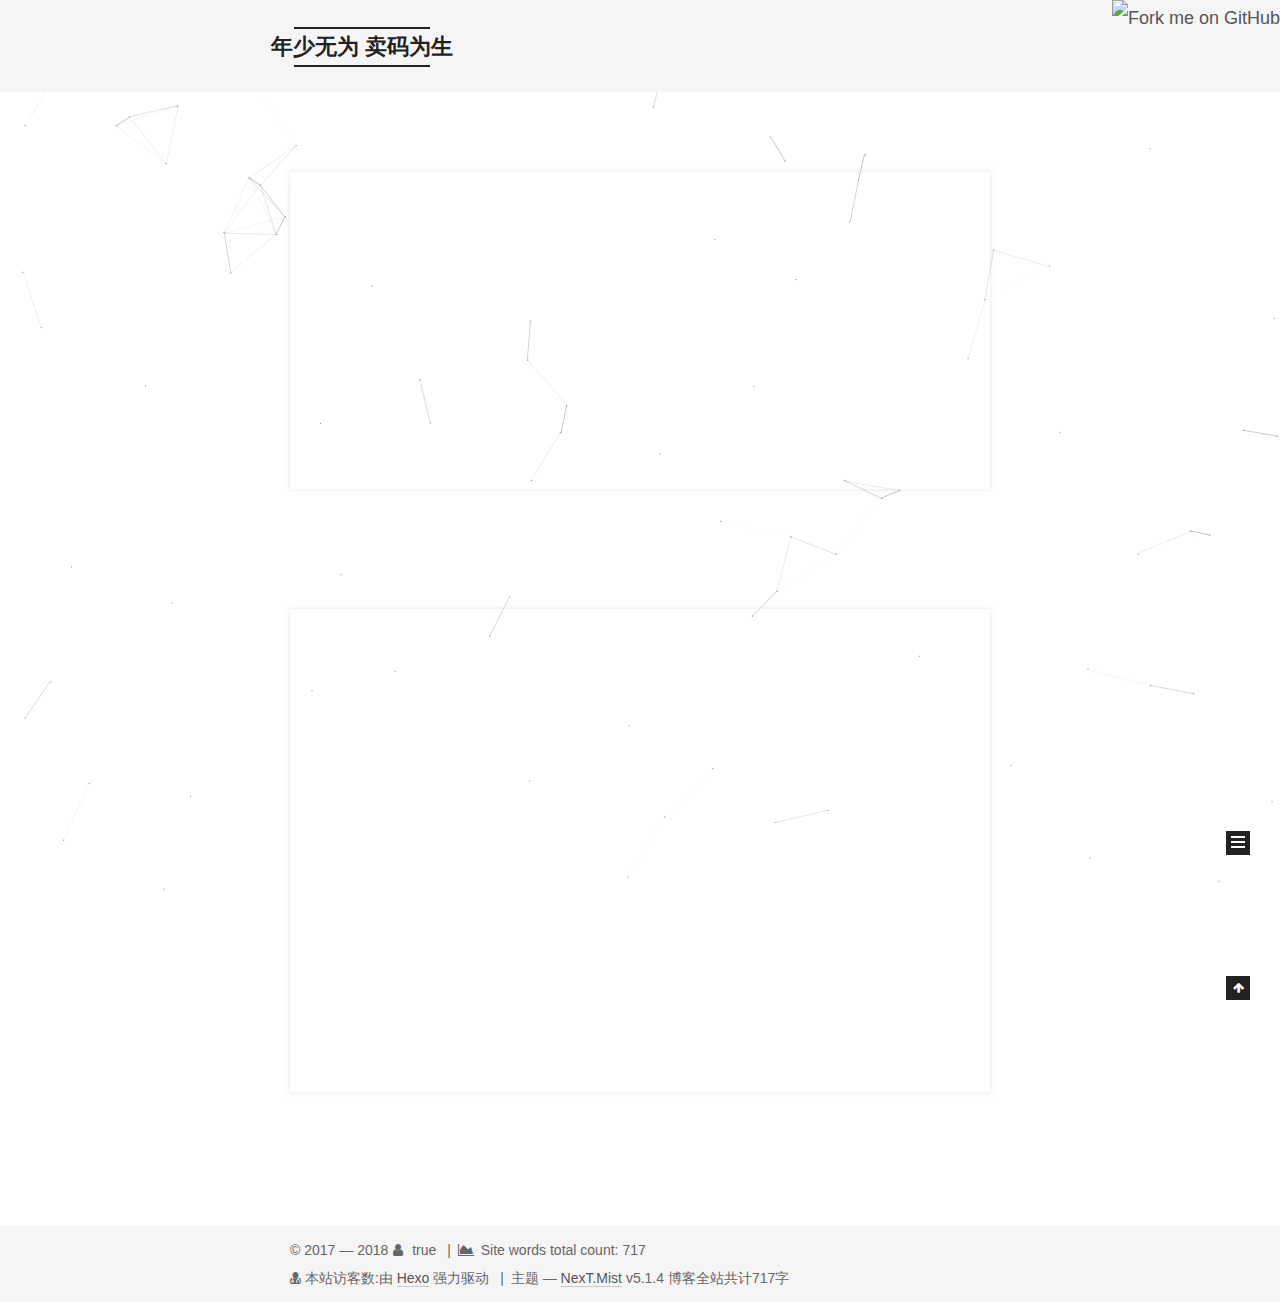
==== commit 3ec39165: "Site updated: 2018-07-24 21:08:19" ====
--- a/index.html
+++ b/index.html
@@ -1 +1 @@
-<!DOCTYPE html><html class="theme-next mist use-motion" lang="zh-Hans"><head><meta charset="UTF-8"><meta http-equiv="X-UA-Compatible" content="IE=edge"><meta name="viewport" content="width=device-width,initial-scale=1,maximum-scale=1"><meta name="theme-color" content="#222"><script></script><script src="/lib/pace/pace.min.js?v=1.0.2"></script><link href="/lib/pace/pace-theme-fill-left.min.css?v=1.0.2" rel="stylesheet"><meta http-equiv="Cache-Control" content="no-transform"><meta http-equiv="Cache-Control" content="no-siteapp"><link href="/lib/fancybox/source/jquery.fancybox.css?v=2.1.5" rel="stylesheet" type="text/css"><link href="/lib/font-awesome/css/font-awesome.min.css?v=4.6.2" rel="stylesheet" type="text/css"><link href="/css/main.css?v=5.1.4" rel="stylesheet" type="text/css"><link rel="apple-touch-icon" sizes="180x180" href="/images/apple-touch-icon-next.png?v=5.1.4"><link rel="icon" type="image/png" sizes="32x32" href="/images/favicon-32x32-next.png?v=5.1.4"><link rel="icon" type="image/png" sizes="16x16" href="/images/favicon-16x16-next.png?v=5.1.4"><link rel="mask-icon" href="/images/logo.svg?v=5.1.4" color="#222"><meta name="keywords" content="Hexo, NexT"><link rel="alternate" href="/atom.xml" title="年少无为 卖码为生" type="application/atom+xml"><meta name="description" content="我问这瓜保熟吗的java知识分享，生活及工作上的趣事分享，随笔小站......"><meta name="keywords" content="我问这瓜保熟吗的小站"><meta property="og:type" content="website"><meta property="og:title" content="年少无为 卖码为生"><meta property="og:url" content="http://yoursite.com/index.html"><meta property="og:site_name" content="年少无为 卖码为生"><meta property="og:description" content="我问这瓜保熟吗的java知识分享，生活及工作上的趣事分享，随笔小站......"><meta property="og:locale" content="zh-Hans"><meta name="twitter:card" content="summary"><meta name="twitter:title" content="年少无为 卖码为生"><meta name="twitter:description" content="我问这瓜保熟吗的java知识分享，生活及工作上的趣事分享，随笔小站......"><script type="text/javascript" id="hexo.configurations">var NexT=window.NexT||{},CONFIG={root:"/",scheme:"Mist",version:"5.1.4",sidebar:{position:"left",display:"post",offset:12,b2t:!1,scrollpercent:!1,onmobile:!1},fancybox:!0,tabs:!0,motion:{enable:!0,async:!1,transition:{post_block:"fadeIn",post_header:"slideDownIn",post_body:"slideDownIn",coll_header:"slideLeftIn",sidebar:"slideUpIn"}},duoshuo:{userId:"0",author:"博主"},algolia:{applicationID:"",apiKey:"",indexName:"",hits:{per_page:10},labels:{input_placeholder:"Search for Posts",hits_empty:"We didn't find any results for the search: ${query}",hits_stats:"${hits} results found in ${time} ms"}}}</script><link rel="canonical" href="http://yoursite.com/"><title>年少无为 卖码为生</title></head><body itemscope itemtype="http://schema.org/WebPage" lang="zh-Hans"><div class="container sidebar-position-left page-home"><div class="headband"></div> <a href="https://github.com/you"><img style="position:absolute;top:0;right:0;border:0" src="https://s3.amazonaws.com/github/ribbons/forkme_right_red_aa0000.png" alt="Fork me on GitHub"></a><header id="header" class="header" itemscope itemtype="http://schema.org/WPHeader"><div class="header-inner"><div class="site-brand-wrapper"><div class="site-meta"><div class="custom-logo-site-title"><a href="/" class="brand" rel="start"><span class="logo-line-before"><i></i></span> <span class="site-title">年少无为 卖码为生</span><span class="logo-line-after"><i></i></span></a></div><p class="site-subtitle">我问这瓜保熟吗</p></div><div class="site-nav-toggle"> <button><span class="btn-bar"></span><span class="btn-bar"></span><span class="btn-bar"></span></button></div></div><nav class="site-nav"><ul id="menu" class="menu"><li class="menu-item menu-item-home"><a href="/" rel="section"><i class="menu-item-icon fa fa-fw fa-home"></i><br> 首页</a></li><li class="menu-item menu-item-about"><a href="/about/" rel="section"><i class="menu-item-icon fa fa-fw fa-user"></i><br> 关于</a></li><li class="menu-item menu-item-tags"><a href="/tags/" rel="section"><i class="menu-item-icon fa fa-fw fa-tags"></i><br> 标签</a></li><li class="menu-item menu-item-categories"><a href="/categories/" rel="section"><i class="menu-item-icon fa fa-fw fa-th"></i><br> 分类</a></li><li class="menu-item menu-item-archives"><a href="/archives/" rel="section"><i class="menu-item-icon fa fa-fw fa-archive"></i><br> 归档</a></li><li class="menu-item menu-item-commonweal"><a href="/404/" rel="section"><i class="menu-item-icon fa fa-fw fa-heartbeat"></i><br> 公益404</a></li></ul></nav></div></header><main id="main" class="main"><div class="main-inner"><div class="content-wrap"><div id="content" class="content"><section id="posts" class="posts-expand"><article class="post post-type-normal" itemscope itemtype="http://schema.org/Article"><div class="post-block"><link itemprop="mainEntityOfPage" href="http://yoursite.com/2018/07/24/hello-world/"><span hidden itemprop="author" itemscope itemtype="http://schema.org/Person"><meta itemprop="name" content="我问这瓜保熟吗"><meta itemprop="description" content=""><meta itemprop="image" content="/images/avatar.gif"></span><span hidden itemprop="publisher" itemscope itemtype="http://schema.org/Organization"><meta itemprop="name" content="年少无为 卖码为生"></span><header class="post-header"><h1 class="post-title" itemprop="name headline"> <a class="post-title-link" href="/2018/07/24/hello-world/" itemprop="url">Hello World</a></h1><div class="post-meta"><span class="post-time"><span class="post-meta-item-icon"><i class="fa fa-calendar-o"></i></span> <span class="post-meta-item-text">发表于</span> <time title="创建于" itemprop="dateCreated datePublished" datetime="2018-07-24T14:06:42+08:00">2018-07-24</time></span><div class="post-wordcount"><span class="post-meta-item-icon"><i class="fa fa-file-word-o"></i></span> <span class="post-meta-item-text">字数统计&#58;</span> <span title="字数统计">78</span> <span class="post-meta-divider">|</span><span class="post-meta-item-icon"><i class="fa fa-clock-o"></i></span> <span class="post-meta-item-text">阅读时长 &asymp;</span> <span title="阅读时长">1</span></div></div></header><div class="post-body" itemprop="articleBody"><p>Welcome to <a href="https://hexo.io/" target="_blank" rel="noopener">Hexo</a>! This is your very first post. Check <a href="https://hexo.io/docs/" target="_blank" rel="noopener">documentation</a> for more info. If you get any problems when using Hexo, you can find the answer in <a href="https://hexo.io/docs/troubleshooting.html" target="_blank" rel="noopener">troubleshooting</a> or you can ask me on <a href="https://github.com/hexojs/hexo/issues" target="_blank" rel="noopener">GitHub</a>.</p><h2 id="Quick-Start"><a href="#Quick-Start" class="headerlink" title="Quick Start"></a>Quick Start</h2><h3 id="Create-a-new-post"><a href="#Create-a-new-post" class="headerlink" title="Create a new post"></a>Create a new post</h3><figure class="highlight bash"><table><tr><td class="gutter"><pre><span class="line">1</span><br></pre></td><td class="code"><pre><span class="line">$ hexo new <span class="string">"My New Post"</span></span><br></pre></td></tr></table></figure><p>More info: <a href="https://hexo.io/docs/writing.html" target="_blank" rel="noopener">Writing</a></p><h3 id="Run-server"><a href="#Run-server" class="headerlink" title="Run server"></a>Run server</h3><figure class="highlight bash"><table><tr><td class="gutter"><pre><span class="line">1</span><br></pre></td><td class="code"><pre><span class="line">$ hexo server</span><br></pre></td></tr></table></figure><p>More info: <a href="https://hexo.io/docs/server.html" target="_blank" rel="noopener">Server</a></p><h3 id="Generate-static-files"><a href="#Generate-static-files" class="headerlink" title="Generate static files"></a>Generate static files</h3><figure class="highlight bash"><table><tr><td class="gutter"><pre><span class="line">1</span><br></pre></td><td class="code"><pre><span class="line">$ hexo generate</span><br></pre></td></tr></table></figure><p>More info: <a href="https://hexo.io/docs/generating.html" target="_blank" rel="noopener">Generating</a></p><h3 id="Deploy-to-remote-sites"><a href="#Deploy-to-remote-sites" class="headerlink" title="Deploy to remote sites"></a>Deploy to remote sites</h3><figure class="highlight bash"><table><tr><td class="gutter"><pre><span class="line">1</span><br></pre></td><td class="code"><pre><span class="line">$ hexo deploy</span><br></pre></td></tr></table></figure><p>More info: <a href="https://hexo.io/docs/deployment.html" target="_blank" rel="noopener">Deployment</a></p></div><footer class="post-footer"><div class="post-eof"></div></footer></div></article><article class="post post-type-normal" itemscope itemtype="http://schema.org/Article"><div class="post-block"><link itemprop="mainEntityOfPage" href="http://yoursite.com/2018/07/22/Hexo教程一/"><span hidden itemprop="author" itemscope itemtype="http://schema.org/Person"><meta itemprop="name" content="我问这瓜保熟吗"><meta itemprop="description" content=""><meta itemprop="image" content="/images/avatar.gif"></span><span hidden itemprop="publisher" itemscope itemtype="http://schema.org/Organization"><meta itemprop="name" content="年少无为 卖码为生"></span><header class="post-header"><h1 class="post-title" itemprop="name headline"> <a class="post-title-link" href="/2018/07/22/Hexo教程一/" itemprop="url">Hexo教程一</a></h1><div class="post-meta"><span class="post-time"><span class="post-meta-item-icon"><i class="fa fa-calendar-o"></i></span> <span class="post-meta-item-text">发表于</span> <time title="创建于" itemprop="dateCreated datePublished" datetime="2018-07-22T12:52:01+08:00">2018-07-22</time></span> <span class="post-category"><span class="post-meta-divider">|</span><span class="post-meta-item-icon"><i class="fa fa-folder-o"></i></span> <span class="post-meta-item-text">分类于</span> <span itemprop="about" itemscope itemtype="http://schema.org/Thing"><a href="/categories/前端/" itemprop="url" rel="index"><span itemprop="name">前端</span></a></span></span><div class="post-wordcount"><span class="post-meta-item-icon"><i class="fa fa-file-word-o"></i></span> <span class="post-meta-item-text">字数统计&#58;</span> <span title="字数统计">639</span> <span class="post-meta-divider">|</span><span class="post-meta-item-icon"><i class="fa fa-clock-o"></i></span> <span class="post-meta-item-text">阅读时长 &asymp;</span> <span title="阅读时长">2</span></div></div></header><div class="post-body" itemprop="articleBody"><p></p><h2>前言</h2><br>&nbsp;&nbsp;&nbsp;&nbsp;&nbsp;&nbsp;&nbsp;你是否想有一个自己的个人博客呢！现在只需要了解Git，Node.js和Hexo博客框架就能够搭属于自己的博客啦！下面我就简单介绍一下搭建过程。<br><br><br><div class="post-button text-center"> <a class="btn" href="/2018/07/22/Hexo教程一/#more" rel="contents">阅读全文 &raquo;</a></div></div><footer class="post-footer"><div class="post-eof"></div></footer></div></article></section></div></div><div class="sidebar-toggle"><div class="sidebar-toggle-line-wrap"><span class="sidebar-toggle-line sidebar-toggle-line-first"></span><span class="sidebar-toggle-line sidebar-toggle-line-middle"></span><span class="sidebar-toggle-line sidebar-toggle-line-last"></span></div></div><aside id="sidebar" class="sidebar"><div class="sidebar-inner"><section class="site-overview-wrap sidebar-panel sidebar-panel-active"><div class="site-overview"><div class="site-author motion-element" itemprop="author" itemscope itemtype="http://schema.org/Person"><p class="site-author-name" itemprop="name">我问这瓜保熟吗</p><p class="site-description motion-element" itemprop="description">我问这瓜保熟吗的java知识分享，生活及工作上的趣事分享，随笔小站......</p></div><nav class="site-state motion-element"><div class="site-state-item site-state-posts"> <a href="/archives/"><span class="site-state-item-count">2</span> <span class="site-state-item-name">日志</span></a></div><div class="site-state-item site-state-categories"> <span class="site-state-item-count">1</span> <span class="site-state-item-name">分类</span></div><div class="site-state-item site-state-tags"> <span class="site-state-item-count">3</span> <span class="site-state-item-name">标签</span></div></nav><div class="feed-link motion-element"><a href="/atom.xml" rel="alternate"><i class="fa fa-rss"></i> RSS</a></div><div class="links-of-author motion-element"><span class="links-of-author-item"><a href="https://github.com/wenxina" target="_blank" title="GitHub"><i class="fa fa-fw fa-github"></i> GitHub</a></span><span class="links-of-author-item"><a href="mailto:1571339199@qq.com" target="_blank" title="QQ邮箱"><i class="fa fa-fw fa-envelope"></i> QQ邮箱</a></span><span class="links-of-author-item"><a href="mailto:13783314774@163.com" target="_blank" title="网易邮箱"><i class="fa fa-fw fa-globe"></i> 网易邮箱</a></span><span class="links-of-author-item"><a href="https://git.coding.net/wangyaodong/wangyaodong.git" target="_blank" title="Coding"><i class="fa fa-fw fa-globe"></i> Coding</a></span><span class="links-of-author-item"><a href="http://www.acfun.cn" target="_blank" title="A站直达"><i class="fa fa-fw fa-globe"></i> A站直达</a></span><span class="links-of-author-item"><a href="https://user.qzone.qq.com/1571339199" target="_blank" title="QQ空间"><i class="fa fa-fw fa-globe"></i> QQ空间</a></span><span class="links-of-author-item"><a href="https://lizx.top/" target="_blank" title="友情♂♂链接"><i class="fa fa-fw fa-globe"></i> 友情♂♂链接</a></span><span class="links-of-author-item"><a href="https://wangyd.top/404/" target="_blank" title="腾讯公益404链接"><i class="fa fa-fw fa-globe"></i> 腾讯公益404链接</a></span></div></div></section></div></aside></div></main><footer id="footer" class="footer"><div class="footer-inner"><script async src="https://dn-lbstatics.qbox.me/busuanzi/2.3/busuanzi.pure.mini.js"></script><div class="copyright">&copy; 2017 &mdash; <span itemprop="copyrightYear">2018</span><span class="with-love"><i class="fa fa-user"></i></span> <span class="author" itemprop="copyrightHolder">我问这瓜保熟吗</span> <span class="post-meta-divider">|</span><span class="post-meta-item-icon"><i class="fa fa-area-chart"></i></span> <span class="post-meta-item-text">Site words total count&#58;</span> <span title="Site words total count">717</span></div><div class="powered-by"><i class="fa fa-user-md"></i> <span id="busuanzi_container_site_uv">本站访客数:<span id="busuanzi_value_site_uv"></span></span></div><div class="powered-by">由 <a class="theme-link" target="_blank" href="https://hexo.io">Hexo</a> 强力驱动</div> <span class="post-meta-divider">|</span><div class="theme-info">主题 &mdash; <a class="theme-link" target="_blank" href="https://github.com/iissnan/hexo-theme-next">NexT.Mist</a> v5.1.4</div><div class="theme-info"><div class="powered-by"></div> <span class="post-count">博客全站共计717字</span></div></div></footer><div class="back-to-top"><i class="fa fa-arrow-up"></i></div></div><script type="text/javascript">"[object Function]"!==Object.prototype.toString.call(window.Promise)&&(window.Promise=null)</script><script type="text/javascript" src="/lib/jquery/index.js?v=2.1.3"></script><script type="text/javascript" src="/lib/fastclick/lib/fastclick.min.js?v=1.0.6"></script><script type="text/javascript" src="/lib/jquery_lazyload/jquery.lazyload.js?v=1.9.7"></script><script type="text/javascript" src="/lib/velocity/velocity.min.js?v=1.2.1"></script><script type="text/javascript" src="/lib/velocity/velocity.ui.min.js?v=1.2.1"></script><script type="text/javascript" src="/lib/fancybox/source/jquery.fancybox.pack.js?v=2.1.5"></script><script type="text/javascript" src="/lib/canvas-nest/canvas-nest.min.js"></script><script type="text/javascript" src="/js/src/utils.js?v=5.1.4"></script><script type="text/javascript" src="/js/src/motion.js?v=5.1.4"></script><script type="text/javascript" src="/js/src/bootstrap.js?v=5.1.4"></script><canvas class="fireworks" style="position:fixed;left:0;top:0;z-index:1;pointer-events:none"></canvas><script type="text/javascript" src="//cdn.bootcss.com/animejs/2.2.0/anime.min.js"></script><script type="text/javascript" src="/js/src/fireworks.js"></script></body></html><script type="text/javascript" src="/js/src/love.js"></script>+<!DOCTYPE html><html class="theme-next mist use-motion" lang="zh-Hans"><head><meta charset="UTF-8"><meta http-equiv="X-UA-Compatible" content="IE=edge"><meta name="viewport" content="width=device-width,initial-scale=1,maximum-scale=1"><meta name="theme-color" content="#222"><script></script><script src="/lib/pace/pace.min.js?v=1.0.2"></script><link href="/lib/pace/pace-theme-fill-left.min.css?v=1.0.2" rel="stylesheet"><meta http-equiv="Cache-Control" content="no-transform"><meta http-equiv="Cache-Control" content="no-siteapp"><link href="/lib/fancybox/source/jquery.fancybox.css?v=2.1.5" rel="stylesheet" type="text/css"><link href="/lib/font-awesome/css/font-awesome.min.css?v=4.6.2" rel="stylesheet" type="text/css"><link href="/css/main.css?v=5.1.4" rel="stylesheet" type="text/css"><link rel="apple-touch-icon" sizes="180x180" href="/images/apple-touch-icon-next.png?v=5.1.4"><link rel="icon" type="image/png" sizes="32x32" href="/images/favicon-32x32-next.png?v=5.1.4"><link rel="icon" type="image/png" sizes="16x16" href="/images/favicon-16x16-next.png?v=5.1.4"><link rel="mask-icon" href="/images/logo.svg?v=5.1.4" color="#222"><meta name="keywords" content="Hexo, NexT"><link rel="alternate" href="/atom.xml" title="年少无为 卖码为生" type="application/atom+xml"><meta name="description" content="我问这瓜保熟吗的java知识分享，生活及工作上的趣事分享，随笔小站......"><meta name="keywords" content="我问这瓜保熟吗的小站"><meta property="og:type" content="website"><meta property="og:title" content="年少无为 卖码为生"><meta property="og:url" content="https://wangyd.top/index.html"><meta property="og:site_name" content="年少无为 卖码为生"><meta property="og:description" content="我问这瓜保熟吗的java知识分享，生活及工作上的趣事分享，随笔小站......"><meta property="og:locale" content="zh-Hans"><meta name="twitter:card" content="summary"><meta name="twitter:title" content="年少无为 卖码为生"><meta name="twitter:description" content="我问这瓜保熟吗的java知识分享，生活及工作上的趣事分享，随笔小站......"><script type="text/javascript" id="hexo.configurations">var NexT=window.NexT||{},CONFIG={root:"/",scheme:"Mist",version:"5.1.4",sidebar:{position:"left",display:"post",offset:12,b2t:!1,scrollpercent:!1,onmobile:!1},fancybox:!0,tabs:!0,motion:{enable:!0,async:!1,transition:{post_block:"fadeIn",post_header:"slideDownIn",post_body:"slideDownIn",coll_header:"slideLeftIn",sidebar:"slideUpIn"}},duoshuo:{userId:"0",author:"博主"},algolia:{applicationID:"",apiKey:"",indexName:"",hits:{per_page:10},labels:{input_placeholder:"Search for Posts",hits_empty:"We didn't find any results for the search: ${query}",hits_stats:"${hits} results found in ${time} ms"}}}</script><link rel="canonical" href="https://wangyd.top/"><title>年少无为 卖码为生</title></head><body itemscope itemtype="http://schema.org/WebPage" lang="zh-Hans"><div class="container sidebar-position-left page-home"><div class="headband"></div> <a href="https://github.com/you"><img style="position:absolute;top:0;right:0;border:0" src="https://s3.amazonaws.com/github/ribbons/forkme_right_red_aa0000.png" alt="Fork me on GitHub"></a><header id="header" class="header" itemscope itemtype="http://schema.org/WPHeader"><div class="header-inner"><div class="site-brand-wrapper"><div class="site-meta"><div class="custom-logo-site-title"><a href="/" class="brand" rel="start"><span class="logo-line-before"><i></i></span> <span class="site-title">年少无为 卖码为生</span><span class="logo-line-after"><i></i></span></a></div><p class="site-subtitle">我问这瓜保熟吗</p></div><div class="site-nav-toggle"> <button><span class="btn-bar"></span><span class="btn-bar"></span><span class="btn-bar"></span></button></div></div><nav class="site-nav"><ul id="menu" class="menu"><li class="menu-item menu-item-home"><a href="/" rel="section"><i class="menu-item-icon fa fa-fw fa-home"></i><br> 首页</a></li><li class="menu-item menu-item-about"><a href="/about/" rel="section"><i class="menu-item-icon fa fa-fw fa-user"></i><br> 关于</a></li><li class="menu-item menu-item-tags"><a href="/tags/" rel="section"><i class="menu-item-icon fa fa-fw fa-tags"></i><br> 标签</a></li><li class="menu-item menu-item-categories"><a href="/categories/" rel="section"><i class="menu-item-icon fa fa-fw fa-th"></i><br> 分类</a></li><li class="menu-item menu-item-archives"><a href="/archives/" rel="section"><i class="menu-item-icon fa fa-fw fa-archive"></i><br> 归档</a></li><li class="menu-item menu-item-commonweal"><a href="/404/" rel="section"><i class="menu-item-icon fa fa-fw fa-heartbeat"></i><br> 公益404</a></li></ul></nav></div></header><main id="main" class="main"><div class="main-inner"><div class="content-wrap"><div id="content" class="content"><section id="posts" class="posts-expand"><article class="post post-type-normal" itemscope itemtype="http://schema.org/Article"><div class="post-block"><link itemprop="mainEntityOfPage" href="https://wangyd.top/2018/07/24/hello-world/"><span hidden itemprop="author" itemscope itemtype="http://schema.org/Person"><meta itemprop="name" content="我问这瓜保熟吗"><meta itemprop="description" content=""><meta itemprop="image" content="/images/author.jpg"></span><span hidden itemprop="publisher" itemscope itemtype="http://schema.org/Organization"><meta itemprop="name" content="年少无为 卖码为生"></span><header class="post-header"><h1 class="post-title" itemprop="name headline"> <a class="post-title-link" href="/2018/07/24/hello-world/" itemprop="url">Hello World</a></h1><div class="post-meta"><span class="post-time"><span class="post-meta-item-icon"><i class="fa fa-calendar-o"></i></span> <span class="post-meta-item-text">发表于</span> <time title="创建于" itemprop="dateCreated datePublished" datetime="2018-07-24T14:06:42+08:00">2018-07-24</time></span><div class="post-wordcount"><span class="post-meta-item-icon"><i class="fa fa-file-word-o"></i></span> <span class="post-meta-item-text">字数统计&#58;</span> <span title="字数统计">78</span> <span class="post-meta-divider">|</span><span class="post-meta-item-icon"><i class="fa fa-clock-o"></i></span> <span class="post-meta-item-text">阅读时长 &asymp;</span> <span title="阅读时长">1</span></div></div></header><div class="post-body" itemprop="articleBody"> Welcome to Hexo! This is your very first post. Check documentation for more info. If you get any problems when using Hexo, you can find the answer in ...<div class="post-button text-center"> <a class="btn" href="/2018/07/24/hello-world/#more" rel="contents">阅读全文 &raquo;</a></div></div><footer class="post-footer"><div class="post-eof"></div></footer></div></article><article class="post post-type-normal" itemscope itemtype="http://schema.org/Article"><div class="post-block"><link itemprop="mainEntityOfPage" href="https://wangyd.top/2018/07/22/Hexo教程一/"><span hidden itemprop="author" itemscope itemtype="http://schema.org/Person"><meta itemprop="name" content="我问这瓜保熟吗"><meta itemprop="description" content=""><meta itemprop="image" content="/images/author.jpg"></span><span hidden itemprop="publisher" itemscope itemtype="http://schema.org/Organization"><meta itemprop="name" content="年少无为 卖码为生"></span><header class="post-header"><h1 class="post-title" itemprop="name headline"> <a class="post-title-link" href="/2018/07/22/Hexo教程一/" itemprop="url">Hexo教程一</a></h1><div class="post-meta"><span class="post-time"><span class="post-meta-item-icon"><i class="fa fa-calendar-o"></i></span> <span class="post-meta-item-text">发表于</span> <time title="创建于" itemprop="dateCreated datePublished" datetime="2018-07-22T12:52:01+08:00">2018-07-22</time></span> <span class="post-category"><span class="post-meta-divider">|</span><span class="post-meta-item-icon"><i class="fa fa-folder-o"></i></span> <span class="post-meta-item-text">分类于</span> <span itemprop="about" itemscope itemtype="http://schema.org/Thing"><a href="/categories/前端/" itemprop="url" rel="index"><span itemprop="name">前端</span></a></span></span><div class="post-wordcount"><span class="post-meta-item-icon"><i class="fa fa-file-word-o"></i></span> <span class="post-meta-item-text">字数统计&#58;</span> <span title="字数统计">639</span> <span class="post-meta-divider">|</span><span class="post-meta-item-icon"><i class="fa fa-clock-o"></i></span> <span class="post-meta-item-text">阅读时长 &asymp;</span> <span title="阅读时长">2</span></div></div></header><div class="post-body" itemprop="articleBody"><p></p><h2>前言</h2><br>&nbsp;&nbsp;&nbsp;&nbsp;&nbsp;&nbsp;&nbsp;你是否想有一个自己的个人博客呢！现在只需要了解Git，Node.js和Hexo博客框架就能够搭属于自己的博客啦！下面我就简单介绍一下搭建过程。<br><br><br><div class="post-button text-center"> <a class="btn" href="/2018/07/22/Hexo教程一/#more" rel="contents">阅读全文 &raquo;</a></div></div><footer class="post-footer"><div class="post-eof"></div></footer></div></article></section></div></div><div class="sidebar-toggle"><div class="sidebar-toggle-line-wrap"><span class="sidebar-toggle-line sidebar-toggle-line-first"></span><span class="sidebar-toggle-line sidebar-toggle-line-middle"></span><span class="sidebar-toggle-line sidebar-toggle-line-last"></span></div></div><aside id="sidebar" class="sidebar"><div class="sidebar-inner"><section class="site-overview-wrap sidebar-panel sidebar-panel-active"><div class="site-overview"><div class="site-author motion-element" itemprop="author" itemscope itemtype="http://schema.org/Person"> <img class="site-author-image" itemprop="image" src="/images/author.jpg" alt="我问这瓜保熟吗"><p class="site-author-name" itemprop="name">我问这瓜保熟吗</p><p class="site-description motion-element" itemprop="description">我问这瓜保熟吗的java知识分享，生活及工作上的趣事分享，随笔小站......</p></div><nav class="site-state motion-element"><div class="site-state-item site-state-posts"> <a href="/archives/"><span class="site-state-item-count">2</span> <span class="site-state-item-name">日志</span></a></div><div class="site-state-item site-state-categories"> <span class="site-state-item-count">1</span> <span class="site-state-item-name">分类</span></div><div class="site-state-item site-state-tags"> <span class="site-state-item-count">3</span> <span class="site-state-item-name">标签</span></div></nav><div class="feed-link motion-element"><a href="/atom.xml" rel="alternate"><i class="fa fa-rss"></i> RSS</a></div><div class="links-of-author motion-element"><span class="links-of-author-item"><a href="https://github.com/wenxina" target="_blank" title="GitHub"><i class="fa fa-fw fa-github"></i> GitHub</a></span><span class="links-of-author-item"><a href="mailto:1571339199@qq.com" target="_blank" title="QQ邮箱"><i class="fa fa-fw fa-envelope"></i> QQ邮箱</a></span><span class="links-of-author-item"><a href="mailto:13783314774@163.com" target="_blank" title="网易邮箱"><i class="fa fa-fw fa-globe"></i> 网易邮箱</a></span><span class="links-of-author-item"><a href="https://git.coding.net/wangyaodong/wangyaodong.git" target="_blank" title="Coding"><i class="fa fa-fw fa-globe"></i> Coding</a></span><span class="links-of-author-item"><a href="http://www.acfun.cn" target="_blank" title="A站直达"><i class="fa fa-fw fa-globe"></i> A站直达</a></span><span class="links-of-author-item"><a href="https://user.qzone.qq.com/1571339199" target="_blank" title="QQ空间"><i class="fa fa-fw fa-globe"></i> QQ空间</a></span><span class="links-of-author-item"><a href="https://lizx.top/" target="_blank" title="友情♂♂链接"><i class="fa fa-fw fa-globe"></i> 友情♂♂链接</a></span><span class="links-of-author-item"><a href="https://wangyd.top/404/" target="_blank" title="腾讯公益404链接"><i class="fa fa-fw fa-globe"></i> 腾讯公益404链接</a></span></div></div></section></div></aside></div></main><footer id="footer" class="footer"><div class="footer-inner"><script async src="https://dn-lbstatics.qbox.me/busuanzi/2.3/busuanzi.pure.mini.js"></script><div class="copyright">&copy; 2017 &mdash; <span itemprop="copyrightYear">2018</span><span class="with-love"><i class="fa fa-user"></i></span> <span class="author" itemprop="copyrightHolder">true</span> <span class="post-meta-divider">|</span><span class="post-meta-item-icon"><i class="fa fa-area-chart"></i></span> <span class="post-meta-item-text">Site words total count&#58;</span> <span title="Site words total count">717</span></div><div class="powered-by"><i class="fa fa-user-md"></i> <span id="busuanzi_container_site_uv">本站访客数:<span id="busuanzi_value_site_uv"></span></span></div><div class="powered-by">由 <a class="theme-link" target="_blank" href="https://hexo.io">Hexo</a> 强力驱动</div> <span class="post-meta-divider">|</span><div class="theme-info">主题 &mdash; <a class="theme-link" target="_blank" href="https://github.com/iissnan/hexo-theme-next">NexT.Mist</a> v5.1.4</div><div class="theme-info"><div class="powered-by"></div> <span class="post-count">博客全站共计717字</span></div></div></footer><div class="back-to-top"><i class="fa fa-arrow-up"></i></div></div><script type="text/javascript">"[object Function]"!==Object.prototype.toString.call(window.Promise)&&(window.Promise=null)</script><script type="text/javascript" src="/lib/jquery/index.js?v=2.1.3"></script><script type="text/javascript" src="/lib/fastclick/lib/fastclick.min.js?v=1.0.6"></script><script type="text/javascript" src="/lib/jquery_lazyload/jquery.lazyload.js?v=1.9.7"></script><script type="text/javascript" src="/lib/velocity/velocity.min.js?v=1.2.1"></script><script type="text/javascript" src="/lib/velocity/velocity.ui.min.js?v=1.2.1"></script><script type="text/javascript" src="/lib/fancybox/source/jquery.fancybox.pack.js?v=2.1.5"></script><script type="text/javascript" src="/lib/canvas-nest/canvas-nest.min.js"></script><script type="text/javascript" src="/js/src/utils.js?v=5.1.4"></script><script type="text/javascript" src="/js/src/motion.js?v=5.1.4"></script><script type="text/javascript" src="/js/src/bootstrap.js?v=5.1.4"></script><canvas class="fireworks" style="position:fixed;left:0;top:0;z-index:1;pointer-events:none"></canvas><script type="text/javascript" src="//cdn.bootcss.com/animejs/2.2.0/anime.min.js"></script><script type="text/javascript" src="/js/src/fireworks.js"></script></body></html><script type="text/javascript" src="/js/src/love.js"></script>--- a/css/main.css
+++ b/css/main.css
@@ -1 +1 @@
-body,sub,sup{position:relative}a,body{color:#555}a,code{word-wrap:break-word}.post-body .label,.post-toc .nav-item,.site-state,.text-nowrap,kbd{white-space:nowrap}.btn,a{text-decoration:none}.clearfix:after,.header-inner:after,.highlight figcaption:after{clear:both}html{font-family:sans-serif;-ms-text-size-adjust:100%;-webkit-text-size-adjust:100%}article,aside,details,figcaption,figure,footer,header,hgroup,main,menu,nav,section,summary{display:block}audio,canvas,progress,video{display:inline-block;vertical-align:baseline}audio:not([controls]){display:none;height:0}[hidden],template{display:none}a{background-color:transparent;outline:0;border-bottom:1px solid #999}a:active,a:hover{outline:0}abbr[title]{border-bottom:1px dotted}b,dt,optgroup,strong{font-weight:700}dfn{font-style:italic}mark{background:#ff0;color:#000}small{font-size:80%}sub,sup{font-size:75%;line-height:0;vertical-align:baseline}sup{top:-.5em}sub{bottom:-.25em}img{border:0;display:block;margin:auto;max-width:100%;height:auto}svg:not(:root){overflow:hidden}figure{margin:1em 40px}hr{-moz-box-sizing:content-box;box-sizing:content-box}code,kbd,pre,samp{font-family:monospace,monospace;font-size:1em}button,input,optgroup,select,textarea{color:inherit;font:inherit;margin:0}body,h1,h2,h3,h4,h5,h6{font-family:Lato,"PingFang SC","Microsoft YaHei",sans-serif}button{overflow:visible}button,select{text-transform:none}button,html input[type=button],input[type=reset],input[type=submit]{-webkit-appearance:button;cursor:pointer}button[disabled],html input[disabled]{cursor:default}button::-moz-focus-inner,input::-moz-focus-inner{border:0;padding:0}input{line-height:normal}input[type=checkbox],input[type=radio]{box-sizing:border-box;padding:0}input[type=number]::-webkit-inner-spin-button,input[type=number]::-webkit-outer-spin-button{height:auto}input[type=search]{-webkit-appearance:textfield;-moz-box-sizing:content-box;-webkit-box-sizing:content-box;box-sizing:content-box}input[type=search]::-webkit-search-cancel-button,input[type=search]::-webkit-search-decoration{-webkit-appearance:none}fieldset{border:1px solid silver;margin:0 2px;padding:.35em .625em .75em}legend{border:0;padding:0}textarea{overflow:auto}::selection{background:#262a30;color:#fff}body{margin:0;font-size:18px;line-height:2;background:#fff}@media (min-width:768px) and (max-width:991px){body{padding-right:0!important}}@media (min-width:1600px){body{font-size:20px}}h1,h2,h3,h4,h5,h6{padding:0;font-weight:700;line-height:1.5}h1{font-size:24px}@media (max-width:767px){body{padding-right:0!important}h1{font-size:20px}}h2{font-size:22px}@media (max-width:767px){h2{font-size:18px}}h3{font-size:20px}@media (max-width:767px){h3{font-size:16px}}h4{font-size:18px}@media (max-width:767px){h4{font-size:14px}}h5{font-size:16px}@media (max-width:767px){h5{font-size:12px}}h6{font-size:14px}@media (max-width:767px){h6{font-size:10px}}a:hover{color:#222;border-bottom-color:#222}blockquote{margin:0;padding:0 15px;color:#666;border-left:4px solid #ddd}hr{border:none;background-color:#ddd;background-image:repeating-linear-gradient(-45deg,#fff,#fff 4px,transparent 4px,transparent 8px)}kbd,table>tbody>tr:nth-of-type(odd){background-color:#f9f9f9}blockquote cite::before{content:"-";padding:0 5px}dd{margin:0;padding:0}kbd{border:1px solid #ccc;border-radius:.2em;box-shadow:.1em .1em .2em rgba(0,0,0,.1);font-family:inherit;background-image:-webkit-linear-gradient(top,#eee,#fff,#eee);padding:.1em .3em}.text-left{text-align:left}.text-center{text-align:center}.text-right{text-align:right}.text-justify{text-align:justify}.text-lowercase{text-transform:lowercase}.text-uppercase{text-transform:uppercase}.text-capitalize{text-transform:capitalize}.center-block{display:block;margin-left:auto;margin-right:auto}.clearfix:after,.clearfix:before,.highlight figcaption:after,.highlight figcaption:before{display:table;content:" "}.pullquote{width:45%}.pullquote.left{float:left;margin-left:5px;margin-right:10px}.pullquote.right{float:right;margin-left:10px;margin-right:5px}.affix.affix.affix{position:fixed}.translation{margin-top:-20px;font-size:14px;color:#999}.scrollbar-measure{width:100px;height:100px;overflow:scroll;position:absolute;top:-9999px}.use-motion .motion-element{opacity:0}table{margin:20px 0;width:100%;border-collapse:collapse;border-spacing:0;border:1px solid #ddd;font-size:14px;table-layout:fixed;word-wrap:break-all}table>tbody>tr:hover{background-color:#f5f5f5}caption,td,th{padding:8px;text-align:left;vertical-align:middle;font-weight:400}td,th{border-bottom:3px solid #ddd;border-right:1px solid #eee}th{padding-bottom:10px;font-weight:700}td{border-bottom-width:1px}body,html{height:100%}.container{position:relative;min-height:100%}.header-inner{margin:0 auto;width:700px}@media (min-width:1600px){.container .header-inner{width:900px}}.main{padding-bottom:150px}.main-inner{margin:0 auto;width:700px}@media (min-width:1600px){.container .main-inner{width:900px}}.footer{position:absolute;left:0;bottom:0;width:100%;min-height:50px}.footer-inner{box-sizing:border-box;width:700px}@media (min-width:1600px){.container .footer-inner{width:900px}}.highlight,pre{overflow:auto;font-size:13px;color:#4d4d4c;background:#f7f7f7;line-height:1.6}.page-archive .group-picture-container,.post .group-picture-row,.post-toc-wrap,.site-overview-wrap,.site-state{overflow:hidden}code,pre{font-family:consolas,Menlo,"PingFang SC","Microsoft YaHei",monospace}.post-body,.posts-expand .post-meta,.site-title{font-family:Lato,"PingFang SC","Microsoft YaHei",sans-serif}code{padding:2px 4px;border-radius:3px;font-size:13px}pre code{padding:0;color:#4d4d4c;background:0 0;text-shadow:none}.highlight pre{border:none;margin:0;padding:10px 0}.highlight table{margin:0;width:auto;border:none}.highlight td{border:none;padding:0}.highlight figcaption{font-size:1em;color:#4d4d4c;line-height:1em;margin-bottom:1em}.highlight figcaption a{float:right;color:#4d4d4c}.highlight figcaption a:hover{border-bottom-color:#4d4d4c}.highlight .gutter pre{padding-left:10px;padding-right:10px;color:#869194;text-align:right;background-color:#eff2f3}.highlight .code pre{width:100%;padding-left:10px;padding-right:10px;background-color:#f7f7f7}.highlight .line{height:20px}.gutter{-webkit-user-select:none;-moz-user-select:none;-ms-user-select:none;user-select:none}.gist table{width:auto}.gist table td{border:none}pre .deletion{background:#fdd}pre .addition{background:#dfd}pre .meta{color:#8959a8}pre .comment{color:#8e908c}pre .attribute,pre .css .class,pre .css .id,pre .css .pseudo,pre .html .doctype,pre .regexp,pre .ruby .constant,pre .tag,pre .variable,pre .xml .doctype,pre .xml .pi,pre .xml .tag .title{color:#c82829}pre .built_in,pre .command,pre .constant,pre .literal,pre .number,pre .params,pre .preprocessor{color:#f5871f}pre .css .rules .attribute,pre .formula,pre .header,pre .inheritance,pre .number,pre .ruby .class .title,pre .ruby .symbol,pre .special,pre .string,pre .value,pre .xml .cdata{color:#718c00}pre .css .hexcolor,pre .title{color:#3e999f}pre .coffeescript .title,pre .function,pre .javascript .title,pre .perl .sub,pre .python .decorator,pre .python .title,pre .ruby .function .title,pre .ruby .title .keyword{color:#4271ae}pre .javascript .function,pre .keyword{color:#8959a8}.full-image.full-image.full-image.full-image{border:none;max-width:100%;width:auto;margin:20px auto 25px}@media (min-width:992px){.full-image.full-image.full-image.full-image{max-width:none;width:110%;margin:25px -5%}}.blockquote-center,.page-home .post-type-quote blockquote,.page-post-detail .post-type-quote blockquote{position:relative;margin:40px 0;padding:0;border-left:none;text-align:center}.blockquote-center::after,.blockquote-center::before,.page-home .post-type-quote blockquote::after,.page-home .post-type-quote blockquote::before,.page-post-detail .post-type-quote blockquote::after,.page-post-detail .post-type-quote blockquote::before{position:absolute;content:' ';display:block;width:100%;height:24px;opacity:.2;background-repeat:no-repeat;background-position:0 -6px;background-size:22px 22px}.blockquote-center::before,.page-home .post-type-quote blockquote::before,.page-post-detail .post-type-quote blockquote::before{top:-20px;background-image:url(../images/quote-l.svg);border-top:1px solid #ccc}.blockquote-center::after,.page-home .post-type-quote blockquote::after,.page-post-detail .post-type-quote blockquote::after{bottom:-20px;background-image:url(../images/quote-r.svg);border-bottom:1px solid #ccc;background-position:100% 8px}.blockquote-center div,.blockquote-center p,.page-home .post-type-quote blockquote div,.page-home .post-type-quote blockquote p,.page-post-detail .post-type-quote blockquote div,.page-post-detail .post-type-quote blockquote p{text-align:center}.post .post-body .group-picture img{box-sizing:border-box;padding:0 3px;border:none}.post .group-picture-row{margin-top:6px}.post .group-picture-row:first-child{margin-top:0}.post .group-picture-column{float:left}.page-post-detail .post-body .group-picture-column{float:none;margin-top:10px;width:auto!important}.btn .fa-fw,.post-body .tabs ul.nav-tabs li.tab a i{width:1.285714285714286em}.page-post-detail .post-body .group-picture-column img{margin:0 auto}.page-archive .group-picture-row{float:left}.page-archive .group-picture-row:first-child{margin-top:6px}.page-archive .group-picture-column{max-width:150px;max-height:150px}.post-body .note{position:relative;padding:15px;margin-bottom:20px;border:1px solid #eee;border-left-width:5px;border-radius:3px}.post-body .note h2,.post-body .note h3,.post-body .note h4,.post-body .note h5,.post-body .note h6{margin-top:0;margin-bottom:0;border-bottom:initial;padding-top:0!important}.post-body .note blockquote:first-child,.post-body .note ol:first-child,.post-body .note p:first-child,.post-body .note pre:first-child,.post-body .note table:first-child,.post-body .note ul:first-child{margin-top:0}.post-body .note blockquote:last-child,.post-body .note ol:last-child,.post-body .note p:last-child,.post-body .note pre:last-child,.post-body .note table:last-child,.post-body .note ul:last-child{margin-bottom:0}.post-body .note.default{border-left-color:#777}.post-body .note.default h2,.post-body .note.default h3,.post-body .note.default h4,.post-body .note.default h5,.post-body .note.default h6{color:#777}.post-body .note.primary{border-left-color:#6f42c1}.post-body .note.primary h2,.post-body .note.primary h3,.post-body .note.primary h4,.post-body .note.primary h5,.post-body .note.primary h6{color:#6f42c1}.post-body .note.info{border-left-color:#428bca}.post-body .note.info h2,.post-body .note.info h3,.post-body .note.info h4,.post-body .note.info h5,.post-body .note.info h6{color:#428bca}.post-body .note.success{border-left-color:#5cb85c}.post-body .note.success h2,.post-body .note.success h3,.post-body .note.success h4,.post-body .note.success h5,.post-body .note.success h6{color:#5cb85c}.post-body .note.warning{border-left-color:#f0ad4e}.post-body .note.warning h2,.post-body .note.warning h3,.post-body .note.warning h4,.post-body .note.warning h5,.post-body .note.warning h6{color:#f0ad4e}.post-body .note.danger{border-left-color:#d9534f}.post-body .note.danger h2,.post-body .note.danger h3,.post-body .note.danger h4,.post-body .note.danger h5,.post-body .note.danger h6{color:#d9534f}.post-body .label{display:inline;padding:0 2px}.post-body .label.default{background-color:#f0f0f0}.post-body .label.primary{background-color:#efe6f7}.post-body .label.info{background-color:#e5f2f8}.post-body .label.success{background-color:#e7f4e9}.post-body .label.warning{background-color:#fcf6e1}.post-body .label.danger{background-color:#fae8eb}.post-body .tabs{position:relative;display:block;margin-bottom:20px;padding-top:10px}.post-body .tabs ul.nav-tabs{margin:0 0 -1px;padding:0;display:flex}@media (max-width:413px){.post-body .tabs ul.nav-tabs{display:block;margin-bottom:5px}}.post-body .tabs ul.nav-tabs li.tab{list-style-type:none!important;margin:0 .25em 0 0;border-top:3px solid transparent;border-left:1px solid transparent;border-right:1px solid transparent}@media (max-width:413px){.post-body .tabs ul.nav-tabs li.tab{margin:initial;border-top:1px solid transparent;border-left:3px solid transparent;border-right:1px solid transparent;border-bottom:1px solid transparent}}.post-body .tabs ul.nav-tabs li.tab a{outline:0;border-bottom:initial;display:block;line-height:1.8em;padding:.25em .75em;transition-duration:.2s;transition-timing-function:ease-out;transition-delay:0s}.back-to-top,.btn,.menu .menu-item a,.pagination .next,.pagination .page-number,.pagination .prev,.posts-collapse .post-header,.posts-collapse .post-header::before,.posts-expand .post-title-link::before{transition-duration:.2s;transition-timing-function:ease-in-out;transition-delay:0s}.post-body .tabs ul.nav-tabs li.tab.active{border-top:3px solid #fc6423;border-left:1px solid #ddd;border-right:1px solid #ddd;background-color:#fff}@media (max-width:413px){.post-body .tabs ul.nav-tabs li.tab.active{border-top:1px solid #ddd;border-left:3px solid #fc6423;border-right:1px solid #ddd;border-bottom:1px solid #ddd}}.post-body .tabs ul.nav-tabs li.tab.active a{cursor:default;color:#555}.post-body .tabs .tab-content{background-color:#fff}.post-body .tabs .tab-content .tab-pane{border:1px solid #ddd;padding:20px 20px 0}.post-body .tabs .tab-content .tab-pane:not(.active){display:none!important}.post-body .tabs .tab-content .tab-pane.active{display:block!important}.btn{display:inline-block;font-size:14px;color:#555;background:0 0;border:2px solid #222;transition-property:background-color;line-height:2}.logo,.site-title{line-height:36px;vertical-align:top}.btn:hover{border-color:#222;color:#222;background:#fff}.btn+.btn{margin:0 0 8px 8px}.btn .fa-fw{text-align:left}.back-to-top,.tag-cloud{text-align:center}.btn-bar{display:block;width:22px;height:2px;background:#555;border-radius:1px}.btn-bar+.btn-bar{margin-top:4px}.pagination{border-top:1px solid #eee}.page-number-basic,.pagination .next,.pagination .page-number,.pagination .prev,.pagination .space{display:inline-block;position:relative;top:-1px;margin:0 10px;padding:0 11px}@media (max-width:767px){.page-number-basic,.pagination .next,.pagination .page-number,.pagination .prev,.pagination .space{margin:0 5px}}.pagination .next,.pagination .page-number,.pagination .prev{border-bottom:0;border-top:1px solid #eee;transition-property:border-color}.pagination .next:hover,.pagination .page-number:hover,.pagination .prev:hover{border-top-color:#222}.pagination .space{padding:0;margin:0}.pagination .prev{margin-left:0}.pagination .next{margin-right:0}.pagination .page-number.current{color:#fff;background:#ccc;border-top-color:#ccc}.back-to-top,.brand,.headband{background:#222}@media (max-width:767px){.pagination{border-top:none}.pagination .next,.pagination .page-number,.pagination .prev{margin-bottom:10px;border-top:0;border-bottom:1px solid #eee;padding:0 10px}.pagination .next:hover,.pagination .page-number:hover,.pagination .prev:hover{border-bottom-color:#222}}.comments{margin:60px 20px 0}.tag-cloud a{display:inline-block;margin:10px}.back-to-top{box-sizing:border-box;position:fixed;bottom:-100px;right:30px;z-index:1050;padding:0 6px;width:24px;font-size:12px;opacity:1;color:#fff;cursor:pointer;-webkit-transform:translateZ(0);transition-property:bottom}.brand,.header-inner,.posts-collapse{position:relative}.use-motion .brand,.use-motion .collection-title,.use-motion .comments,.use-motion .menu-item,.use-motion .pagination,.use-motion .post-block,.use-motion .post-body,.use-motion .post-header{opacity:0}.brand,.brand:hover{color:#222}@media (min-width:768px) and (max-width:991px){.back-to-top{display:none!important}}@media (max-width:767px){.back-to-top{display:none!important}}.brand,.logo,.site-title{display:inline-block}.back-to-top.back-to-top-on{bottom:19px}.headband{height:3px}.site-meta{margin:0;text-align:left}.brand{padding:0 40px;border-bottom:none}.logo{margin-right:5px}.site-title{font-size:20px;font-weight:400}.site-subtitle{margin-top:10px;font-size:13px;color:#999}.use-motion .logo,.use-motion .site-subtitle,.use-motion .site-title{opacity:0;position:relative;top:-10px}.site-nav-toggle{display:none;top:10px;left:10px}.site-nav-toggle button{margin-top:2px;padding:9px 10px;background:0 0;border:none}@media (max-width:767px){.site-meta{text-align:center}.site-nav-toggle{display:block}.site-nav{display:none;margin:0 -10px;padding:0 10px;clear:both;border-top:1px solid #ddd}.post-body{word-break:break-word}}@media (min-width:768px) and (max-width:991px){.site-nav{display:block!important}}@media (min-width:992px){.site-nav{display:block!important}}.menu{margin-top:20px;padding-left:0;text-align:center}.menu .menu-item{display:inline-block;list-style:none}@media screen and (max-width:767px){.menu .menu-item{margin-top:10px}}.menu .menu-item a{display:block;font-size:13px;line-height:inherit}.menu .menu-item a:hover{border-bottom-color:#222}.menu .menu-item .fa{margin-right:5px}.post-body .fancybox img{display:block!important;margin:0 auto;cursor:pointer;cursor:zoom-in;cursor:-webkit-zoom-in}.post-body .figure .caption,.post-body .image-caption{margin:-20px auto 15px;text-align:center;font-size:18px;color:#999;font-weight:700;line-height:1}.post-sticky-flag{display:inline-block;font-size:16px;-webkit-transform:rotate(30deg);-moz-transform:rotate(30deg);-ms-transform:rotate(30deg);-o-transform:rotate(30deg);transform:rotate(30deg)}@media (max-width:767px){.posts-expand{margin:0 20px}.post-body pre .gutter pre{padding-right:10px}.post-body .highlight{margin-left:0;margin-right:0;padding:0}.post-body .highlight .gutter pre{padding-right:10px}}@media (min-width:992px){.posts-expand .post-body{text-align:justify}}.posts-expand .post-body h2,.posts-expand .post-body h3,.posts-expand .post-body h4,.posts-expand .post-body h5,.posts-expand .post-body h6{padding-top:10px}.posts-expand .post-body h2 .header-anchor,.posts-expand .post-body h3 .header-anchor,.posts-expand .post-body h4 .header-anchor,.posts-expand .post-body h5 .header-anchor,.posts-expand .post-body h6 .header-anchor{float:right;margin-left:10px;color:#ccc;border-bottom-style:none;visibility:hidden}.posts-expand .post-body h2 .header-anchor:hover,.posts-expand .post-body h3 .header-anchor:hover,.posts-expand .post-body h4 .header-anchor:hover,.posts-expand .post-body h5 .header-anchor:hover,.posts-expand .post-body h6 .header-anchor:hover{color:inherit}.posts-expand .post-body h2:hover .header-anchor,.posts-expand .post-body h3:hover .header-anchor,.posts-expand .post-body h4:hover .header-anchor,.posts-expand .post-body h5:hover .header-anchor,.posts-expand .post-body h6:hover .header-anchor{visibility:visible}.posts-expand .post-body ul li{list-style:circle}.posts-expand .post-body img{box-sizing:border-box;padding:3px;border:1px solid #ddd}.posts-expand .post-body .fancybox img{margin:0 auto 25px}@media (max-width:767px){.posts-collapse{margin:0 20px}.posts-collapse .post-meta,.posts-collapse .post-title{display:block;width:auto;text-align:left}}.page-home .post-type-quote .post-header,.page-home .post-type-quote .post-tags,.page-post-detail .post-type-quote .post-header,.page-post-detail .post-type-quote .post-tags,.posts-collapse .post-comments-count{display:none}.posts-collapse{z-index:1010;margin-left:0}.posts-collapse::after{content:" ";position:absolute;top:20px;left:0;margin-left:-2px;width:4px;height:100%;background:#f5f5f5;z-index:-1}.posts-collapse .collection-title::before,.posts-collapse .post-header::before{content:" ";left:0;background:#bbb;border-radius:50%}@media (max-width:767px){.posts-collapse{margin:0 20px}.post-meta-item-icon{display:inline-block}}.posts-collapse .collection-title{position:relative;margin:60px 0}.posts-collapse .collection-title h1,.posts-collapse .collection-title h2{margin-left:20px}.posts-collapse .collection-title small{color:#bbb;margin-left:5px}.posts-collapse .collection-title::before{position:absolute;top:50%;margin-left:-4px;margin-top:-4px;width:8px;height:8px}.posts-collapse .post{margin:30px 0}.posts-collapse .post-header{position:relative;transition-property:border;border-bottom:1px dashed #ccc}.posts-collapse .post-header::before{position:absolute;top:12px;width:6px;height:6px;margin-left:-4px;border:1px solid #fff;transition-property:background}.posts-collapse .post-header:hover{border-bottom-color:#666}.posts-collapse .post-header:hover::before{background:#222}.posts-collapse .post-meta{position:absolute;font-size:12px;left:20px;top:5px}.posts-collapse .post-title{margin-left:60px;font-size:16px;font-weight:400;line-height:inherit}.posts-collapse .post-title::after{margin-left:3px;opacity:.6}.posts-collapse .post-title a{color:#666;border-bottom:none}.posts-expand .post-title{word-break:break-word}.posts-expand .post-title-link{display:inline-block;position:relative;color:#555;border-bottom:none;line-height:1.2;vertical-align:top}.posts-expand .post-title-link::before{content:"";position:absolute;width:100%;height:2px;bottom:0;left:0;background-color:#000;visibility:hidden;-webkit-transform:scaleX(0);-moz-transform:scaleX(0);-ms-transform:scaleX(0);-o-transform:scaleX(0);transform:scaleX(0)}.posts-expand .post-title-link:hover::before{visibility:visible;-webkit-transform:scaleX(1);-moz-transform:scaleX(1);-ms-transform:scaleX(1);-o-transform:scaleX(1);transform:scaleX(1)}.posts-expand .post-title-link .fa{font-size:16px}.posts-expand .post-meta{margin:3px 0 60px;color:#999;font-size:12px}.posts-expand .post-meta .post-category-list{display:inline-block;margin:0;padding:3px}.posts-expand .post-meta .post-category-list-link{color:#999}.posts-expand .post-meta .post-description{font-size:14px;margin-top:2px}.post-meta-divider{margin:0 .5em}.post-meta-item-icon{margin-right:3px}@media (min-width:768px) and (max-width:991px){.post-meta-item-icon{display:inline-block}.post-meta-item-text{display:none}}@media (max-width:767px){.post-meta-item-text,.posts-expand .post-comments-count{display:none}}.posts-expand .post-tags{margin-top:40px}.posts-expand .post-tags a{display:inline-block;margin-right:10px;font-size:13px}.post-nav{display:table;margin-top:15px;width:100%;border-top:1px solid #eee}.post-nav-divider{display:table-cell;width:10%}.post-nav-item{display:table-cell;padding:10px 0 0;width:45%;vertical-align:top}.post-nav-item a{position:relative;display:block;line-height:25px;font-size:14px;color:#555;border-bottom:none}.post-nav-item a:hover{color:#222;border-bottom:none}.post-nav-item a:active{top:2px}.post-nav-item .fa{position:absolute;top:8px;left:0;font-size:12px}.post-nav-next a{padding-left:15px}.post-nav-prev{text-align:right}.post-nav-prev a{padding-right:15px}.post-nav-prev .fa{right:0;left:auto}.posts-expand .post-eof{margin:80px auto 60px;width:8%;height:1px;background:#ccc;text-align:center}.post:last-child .post-eof.post-eof.post-eof{display:none}.post-gallery{display:table;table-layout:fixed;width:100%;border-collapse:separate}.post-gallery-row{display:table-row}.post-gallery .post-gallery-img{display:table-cell;text-align:center;vertical-align:middle;border:none}.post-gallery .post-gallery-img img{max-width:100%;max-height:100%;border:none}.fancybox-close,.fancybox-close:hover{border:none}.post-copyright{margin:2em 0 0;padding:.5em 1em;border-left:3px solid #ff1700;background-color:#f9f9f9;list-style:none}.rtl.post-body a,.rtl.post-body h1,.rtl.post-body h2,.rtl.post-body h3,.rtl.post-body h4,.rtl.post-body h5,.rtl.post-body h6,.rtl.post-body li,.rtl.post-body ol,.rtl.post-body p,.rtl.post-body ul{direction:rtl;font-family:UKIJ Ekran}.rtl.post-title{font-family:UKIJ Ekran}.my_post_copyright{width:85%;max-width:45em;margin:2.8em auto 0;padding:.5em 1em;border:1px solid #d3d3d3;font-size:.93rem;line-height:1.6em;word-break:break-all;background:rgba(255,255,255,.4)}.sidebar,.sidebar-toggle{background:#222;-webkit-transform:translateZ(0)}.my_post_copyright p{margin:0}.my_post_copyright span{display:inline-block;width:5.2em;color:#b5b5b5;font-weight:700}.my_post_copyright .raw{margin-left:1em;width:5em}.my_post_copyright a{color:grey;border-bottom:0}.my_post_copyright a:hover{color:#a3d2a3;text-decoration:underline}.my_post_copyright:hover .fa-clipboard{color:#000}.my_post_copyright .post-url:hover{font-weight:400}.my_post_copyright .copy-path{margin-left:1em;width:1em}@media (max-width:767px){.my_post_copyright .copy-path{display:none}.sidebar{display:none!important}}.my_post_copyright .copy-path:hover{color:grey;cursor:pointer}.post-body p a{color:#0593d3;border-bottom:none;border-bottom:1px solid #0593d3}.post-body p a:hover{color:#fc6423;border-bottom:none;border-bottom:1px solid #fc6423}.sidebar{position:fixed;right:0;top:0;bottom:0;width:0;z-index:1040;box-shadow:inset 0 2px 6px #000}.sidebar a{color:#999;border-bottom-color:#555}.sidebar a:hover{color:#eee}.sidebar-inner{position:relative;padding:20px 10px;color:#999;text-align:center}.site-overview{overflow-y:auto;overflow-x:hidden}.sidebar-toggle{position:fixed;right:30px;bottom:45px;width:14px;height:14px;padding:5px;line-height:0;z-index:1050;cursor:pointer}@media (min-width:768px) and (max-width:991px){.sidebar,.sidebar-toggle{display:none!important}}@media (max-width:767px){.sidebar-toggle{display:none!important}}.sidebar-toggle-line{position:relative;display:inline-block;vertical-align:top;height:2px;width:100%;background:#fff;margin-top:3px}.sidebar-toggle-line:first-child{margin-top:0}.site-author-name{margin:5px 0 0;text-align:center;color:#f5f5f5;font-weight:400}.site-description{margin-top:5px;text-align:center;font-size:14px;color:#999}.site-author-image{display:block;margin:0 auto;padding:2px;max-width:96px;height:auto;border:2px solid #333;border-radius:80px;-webkit-border-radius:80px;-moz-border-radius:80px;box-shadow:inset 0 -1px 0 #333 sf;-webkit-transition:-webkit-transform 1s ease-out;-moz-transition:-moz-transform 1s ease-out;transition:transform 1s ease-out}.feed-link,.links-of-author{margin-top:20px}img:hover{-webkit-transform:rotateZ(360deg);-moz-transform:rotateZ(360deg);-ms-transform:rotateZ(360deg);-o-transform:rotateZ(360deg);transform:rotateZ(360deg)}@-webkit-keyframes play{0%{-webkit-transform:rotateZ(0)}100%{-webkit-transform:rotateZ(-360deg)}}@-moz-keyframes play{0%{-webkit-transform:rotateZ(0);-moz-transform:rotateZ(0);-ms-transform:rotateZ(0);-o-transform:rotateZ(0);transform:rotateZ(0)}100%{-webkit-transform:rotateZ(-360deg);-moz-transform:rotateZ(-360deg);-ms-transform:rotateZ(-360deg);-o-transform:rotateZ(-360deg);transform:rotateZ(-360deg)}}@-webkit-keyframes play{0%{-webkit-transform:rotateZ(0);-moz-transform:rotateZ(0);-ms-transform:rotateZ(0);-o-transform:rotateZ(0);transform:rotateZ(0)}100%{-webkit-transform:rotateZ(-360deg);-moz-transform:rotateZ(-360deg);-ms-transform:rotateZ(-360deg);-o-transform:rotateZ(-360deg);transform:rotateZ(-360deg)}}@-o-keyframes play{0%{-webkit-transform:rotateZ(0);-moz-transform:rotateZ(0);-ms-transform:rotateZ(0);-o-transform:rotateZ(0);transform:rotateZ(0)}100%{-webkit-transform:rotateZ(-360deg);-moz-transform:rotateZ(-360deg);-ms-transform:rotateZ(-360deg);-o-transform:rotateZ(-360deg);transform:rotateZ(-360deg)}}@keyframes play{0%{-webkit-transform:rotateZ(0);-moz-transform:rotateZ(0);-ms-transform:rotateZ(0);-o-transform:rotateZ(0);transform:rotateZ(0)}100%{-webkit-transform:rotateZ(-360deg);-moz-transform:rotateZ(-360deg);-ms-transform:rotateZ(-360deg);-o-transform:rotateZ(-360deg);transform:rotateZ(-360deg)}}.site-state{line-height:1.4;text-align:center}.site-state-item{display:inline-block;padding:0 15px;border-left:1px solid #333}.site-state-item:first-child{border-left:none}.site-state-item a{border-bottom:none}.site-state-item-count{display:block;text-align:center;color:inherit;font-weight:600;font-size:18px}.site-state-item-name{font-size:13px;color:inherit}.feed-link a{display:inline-block;padding:0 15px;color:#fc6423;border:1px solid #fc6423;border-radius:4px}.feed-link a i{color:#fc6423;font-size:14px}.feed-link a:hover{color:#fff;background:#fc6423}.feed-link a:hover i{color:#fff}.links-of-author a{display:inline-block;vertical-align:middle;margin-right:10px;margin-bottom:10px;border-bottom-color:#555;font-size:13px}.links-of-author a:before{display:inline-block;vertical-align:middle;margin-right:3px;content:" ";width:4px;height:4px;border-radius:50%;background:#bb29ff}.links-of-blogroll{font-size:13px}.footer,.post-toc ol,.post-toc-empty,.sidebar-nav li{font-size:14px}.links-of-blogroll-title{margin-top:20px;font-size:14px;font-weight:600}.links-of-blogroll-list{margin:0;padding:0;list-style:none}.links-of-blogroll-item{padding:2px 10px}.links-of-blogroll-item a{max-width:280px;box-sizing:border-box;display:inline-block;overflow:hidden;white-space:nowrap;text-overflow:ellipsis}.sidebar-nav{margin:0 0 20px;padding-left:0}.sidebar-nav li{display:inline-block;cursor:pointer;border-bottom:1px solid transparent;color:#555}.sidebar-nav li:hover{color:#f5f5f5}.page-post-detail .sidebar-nav-toc{padding:0 5px}.page-post-detail .sidebar-nav-overview{margin-left:10px}.sidebar-nav .sidebar-nav-active{color:#87daff;border-bottom-color:#87daff}.sidebar-nav .sidebar-nav-active:hover{color:#87daff}.sidebar-panel{display:none}.sidebar-panel-active{display:block}.post-toc-empty{color:#666}.post-toc{overflow:auto}.post-toc ol{margin:0;padding:0 2px 5px 10px;text-align:left;list-style:none}.post-toc ol>ol{padding-left:0}.post-toc ol a{transition-duration:.2s;transition-timing-function:ease-in-out;transition-delay:0s;transition-property:all;color:#999;border-bottom-color:#555}.post-toc ol a:hover{color:#ccc;border-bottom-color:#ccc}.post-toc .nav-item{overflow:hidden;text-overflow:ellipsis;text-align:justify;line-height:1.8}.category-all-page .category-all-title,.cc-license,.post-spread{text-align:center}.post-toc .nav .nav-child{display:none}.post-toc .nav .active-current>.nav-child,.post-toc .nav .active-current>.nav-child>.nav-item,.post-toc .nav .active>.nav-child{display:block}.cc-license img,.powered-by,.theme-info,.with-love{display:inline-block}.post-toc .nav .active>a{color:#87daff;border-bottom-color:#87daff}.post-toc .nav .active-current>a,.post-toc .nav .active-current>a:hover{color:#87daff}.footer img{border:none}.with-love{margin:0 5px}.cc-license{margin-top:10px}.cc-license .cc-opacity{opacity:.7;border-bottom:none}.cc-license .cc-opacity:hover{opacity:.9}.theme-next #ds-thread #ds-reset{color:#555}.theme-next #ds-thread #ds-reset .ds-replybox{margin-bottom:30px}.theme-next #ds-reset .ds-avatar img,.theme-next #ds-thread #ds-reset .ds-replybox .ds-avatar{box-shadow:none}.theme-next #ds-thread #ds-reset .ds-textarea-wrapper{border-color:#c7d4e1;background:0 0;border-top-right-radius:3px;border-top-left-radius:3px}.theme-next #ds-thread #ds-reset .ds-textarea-wrapper textarea{height:60px}.theme-next #ds-reset .ds-rounded-top{border-radius:0}.theme-next #ds-thread #ds-reset .ds-post-toolbar{box-sizing:border-box;border:1px solid #c7d4e1;background:#f6f8fa}.theme-next #ds-thread #ds-reset .ds-post-options{height:40px;border:none;background:0 0}.theme-next #ds-thread #ds-reset .ds-toolbar-buttons{top:11px}.theme-next #ds-thread #ds-reset .ds-sync{top:5px}.theme-next #ds-thread #ds-reset .ds-post-button{top:4px;right:5px;width:90px;height:30px;border:1px solid #c5ced7;border-radius:3px;background-image:linear-gradient(#fbfbfc,#f5f7f9);color:#60676d}.theme-next #ds-thread #ds-reset .ds-post-button:hover{background-position:0 -30px;color:#60676d}.theme-next #ds-thread #ds-reset .ds-comments-info{padding:10px 0}.theme-next #ds-thread #ds-reset .ds-sort{display:none}.theme-next #ds-thread #ds-reset li.ds-tab a.ds-current{border:none;background:#f6f8fa;color:#60676d}.theme-next #ds-thread #ds-reset li.ds-tab a.ds-current:hover{background-color:#e9f0f7;color:#60676d}.theme-next #ds-thread #ds-reset li.ds-tab a{border-radius:2px;padding:5px}.theme-next #ds-thread #ds-reset .ds-login-buttons p{color:#999;line-height:36px}.theme-next #ds-thread #ds-reset .ds-login-buttons .ds-service-list li{height:28px}.theme-next #ds-thread #ds-reset .ds-service-list a{background:0 0;padding:5px;border:1px solid;border-radius:3px;text-align:center}.theme-next #ds-thread #ds-reset .ds-service-list a:hover{color:#fff;background:#666}.theme-next #ds-thread #ds-reset .ds-service-list .ds-weibo{color:#fc9b00;border-color:#fc9b00}.theme-next #ds-thread #ds-reset .ds-service-list .ds-weibo:hover{background:#fc9b00}.theme-next #ds-thread #ds-reset .ds-service-list .ds-qq{color:#60a3ec;border-color:#60a3ec}.theme-next #ds-thread #ds-reset .ds-service-list .ds-qq:hover{background:#60a3ec}.theme-next #ds-thread #ds-reset .ds-service-list .ds-renren{color:#2e7ac4;border-color:#2e7ac4}.theme-next #ds-thread #ds-reset .ds-service-list .ds-renren:hover{background:#2e7ac4}.theme-next #ds-thread #ds-reset .ds-service-list .ds-douban{color:#37994c;border-color:#37994c}.theme-next #ds-thread #ds-reset .ds-service-list .ds-douban:hover{background:#37994c}.theme-next #ds-thread #ds-reset .ds-service-list .ds-kaixin{color:#fef20d;border-color:#fef20d}.theme-next #ds-thread #ds-reset .ds-service-list .ds-kaixin:hover{background:#fef20d}.theme-next #ds-thread #ds-reset .ds-service-list .ds-netease{color:red;border-color:red}.theme-next #ds-thread #ds-reset .ds-service-list .ds-netease:hover{background:red}.theme-next #ds-thread #ds-reset .ds-service-list .ds-sohu{color:#ffcb05;border-color:#ffcb05}.theme-next #ds-thread #ds-reset .ds-service-list .ds-sohu:hover{background:#ffcb05}.theme-next #ds-thread #ds-reset .ds-service-list .ds-baidu{color:#2831e0;border-color:#2831e0}.theme-next #ds-thread #ds-reset .ds-service-list .ds-baidu:hover{background:#2831e0}.theme-next #ds-thread #ds-reset .ds-service-list .ds-google{color:#166bec;border-color:#166bec}.theme-next #ds-thread #ds-reset .ds-service-list .ds-google:hover{background:#166bec}.theme-next #ds-thread #ds-reset .ds-service-list .ds-weixin{color:#00ce0d;border-color:#00ce0d}.theme-next #ds-thread #ds-reset .ds-service-list .ds-weixin:hover{background:#00ce0d}.theme-next #ds-thread #ds-reset .ds-service-list .ds-more-services{border:none}.theme-next #ds-thread #ds-reset .ds-service-list .ds-more-services:hover{background:0 0}.theme-next #ds-reset .duoshuo-ua-admin{display:inline-block;color:red}.theme-next #ds-reset .duoshuo-ua-browser,.theme-next #ds-reset .duoshuo-ua-platform{color:#ccc}.theme-next #ds-reset .duoshuo-ua-browser .fa,.theme-next #ds-reset .duoshuo-ua-platform .fa{display:inline-block;margin-right:3px}.theme-next #ds-reset .duoshuo-ua-separator{display:inline-block;margin-left:5px}.theme-next .this_ua{background-color:#ccc!important;border-radius:4px;padding:0 5px!important;margin:1px!important;border:1px solid #bbb!important;color:#fff;display:inline-block!important}.bdsharebuttonbox,.jiathis_style{display:inline-block}.theme-next .this_ua.admin{background-color:#d9534f!important;border-color:#d9534f!important}.theme-next .this_ua.platform.Mac,.theme-next .this_ua.platform.Windows,.theme-next .this_ua.platform.iOS{background-color:#39b3d7!important;border-color:#46b8da!important}.theme-next .this_ua.platform.Linux{background-color:#3a3a3a!important;border-color:#1f1f1f!important}.theme-next .this_ua.platform.Android{background-color:#00c47d!important;border-color:#01b171!important}.theme-next .this_ua.browser.Chrome,.theme-next .this_ua.browser.Mobile{background-color:#5cb85c!important;border-color:#4cae4c!important}.theme-next .this_ua.browser.Firefox{background-color:#f0ad4e!important;border-color:#eea236!important}.theme-next .this_ua.browser.IE,.theme-next .this_ua.browser.Maxthon{background-color:#428bca!important;border-color:#357ebd!important}.theme-next .this_ua.browser.Opera,.theme-next .this_ua.browser.UCBrowser,.theme-next .this_ua.browser.baidu{background-color:#d9534f!important;border-color:#d43f3a!important}.theme-next .this_ua.browser.Android,.theme-next .this_ua.browser.QQBrowser{background-color:#78ace9!important;border-color:#4cae4c!important}.bdshare-slide-button-box a,.bdsharebuttonbox a,.jiathis_style a{border:none}.fa{font-family:FontAwesome!important}.post-spread{margin-top:20px}.local-search-pop-overlay{position:fixed;width:100%;height:100%;top:0;left:0;z-index:2080;background-color:rgba(0,0,0,.3)}.local-search-popup{display:none;position:fixed;top:10%;left:50%;margin-left:-350px;width:700px;height:80%;padding:0;background:#fff;color:#333;z-index:9999;border-radius:5px}@media (max-width:767px){.local-search-popup{padding:0;top:0;left:0;margin:0;width:100%;height:100%;border-radius:0}}.local-search-popup ul.search-result-list{padding:0;margin:0 5px}.local-search-popup p.search-result{border-bottom:1px dashed #ccc;padding:5px 0}.local-search-popup a.search-result-title{font-weight:700;font-size:16px}.local-search-popup .search-keyword{border-bottom:1px dashed red;font-weight:700;color:red}.local-search-popup .local-search-header{padding:5px;height:36px;background:#f5f5f5;border-top-left-radius:5px;border-top-right-radius:5px}.local-search-popup #local-search-result{overflow:auto;position:relative;padding:5px 25px;height:calc(100% - 55px)}.local-search-popup .local-search-input-wrapper{display:inline-block;width:calc(100% - 90px);height:36px;line-height:36px;padding:0 5px}.local-search-popup .local-search-input-wrapper input{padding:8px 0;height:20px;display:block;width:100%;outline:0;border:none;background:0 0;vertical-align:middle}.local-search-popup .popup-btn-close,.local-search-popup .search-icon{display:inline-block;font-size:18px;color:#999;height:36px;width:18px;padding-left:10px;padding-right:10px}.local-search-popup .search-icon{float:left}.local-search-popup .popup-btn-close{border-left:1px solid #eee;float:right;cursor:pointer}.local-search-popup #no-result{position:absolute;left:50%;top:50%;-webkit-transform:translate(-50%,-50%);-moz-transform:translate(-50%,-50%);-ms-transform:translate(-50%,-50%);-o-transform:translate(-50%,-50%);transform:translate(-50%,-50%);color:#ccc}.page-pv,.site-pv,.site-uv{display:inline-block}.page-pv .busuanzi-value,.site-pv .busuanzi-value,.site-uv .busuanzi-value{margin:0 5px}.site-uv{margin-right:10px}.site-uv::after{content:"|";padding-left:10px}.page-archive .archive-page-counter{position:relative;top:3px;left:20px}@media (max-width:767px){.page-archive .archive-page-counter{top:5px}}.page-archive .posts-collapse .archive-move-on{position:absolute;top:11px;left:0;margin-left:-6px;width:10px;height:10px;opacity:.5;background:#555;border:1px solid #fff;border-radius:50%}.category-all-page .category-all{margin-top:20px}.category-all-page .category-list{margin:0;padding:0;list-style:none}.category-all-page .category-list-item{margin:5px 10px}.category-all-page .category-list-count{color:#bbb}.category-all-page .category-list-count:before{display:inline;content:" ("}.category-all-page .category-list-count:after{display:inline;content:") "}.category-all-page .category-list-child{padding-left:10px}#schedule ul#event-list{padding-left:30px}#schedule ul#event-list hr{margin:20px 0 45px!important;background:#222}#schedule ul#event-list hr:after{display:inline-block;content:'NOW';background:#222;color:#fff;font-weight:700;text-align:right;padding:0 5px}#schedule ul#event-list li.event{margin:20px 0;background:#f9f9f9;padding-left:10px;min-height:40px}#schedule ul#event-list li.event h2.event-summary{margin:0;padding-bottom:3px}#schedule ul#event-list li.event h2.event-summary:before{display:inline-block;font-family:FontAwesome;font-size:8px;content:'\f111';vertical-align:middle;margin-right:25px;color:#bbb}#schedule ul#event-list li.event span.event-relative-time{display:inline-block;font-size:12px;font-weight:400;padding-left:12px;color:#bbb}#schedule ul#event-list li.event span.event-details{display:block;color:#bbb;margin-left:56px;padding-top:3px;padding-bottom:6px;text-indent:-24px;line-height:18px}#schedule ul#event-list li.event span.event-details:before{text-indent:0;display:inline-block;width:14px;font-family:FontAwesome;text-align:center;margin-right:9px;color:#bbb}#schedule ul#event-list li.event span.event-details.event-location:before{content:'\f041'}#schedule ul#event-list li.event span.event-details.event-duration:before{content:'\f017'}#schedule ul#event-list li.event-past{background:#fcfcfc}#schedule ul#event-list li.event-past>*{opacity:.6}#schedule ul#event-list li.event-past h2.event-summary{color:#bbb}#schedule ul#event-list li.event-past h2.event-summary:before{color:#dfdfdf}#schedule ul#event-list li.event-now{background:#222;color:#fff;padding:15px 0 15px 10px}#schedule ul#event-list li.event-now h2.event-summary:before{-webkit-transform:scale(1.2);-moz-transform:scale(1.2);-ms-transform:scale(1.2);-o-transform:scale(1.2);transform:scale(1.2);color:#fff;animation:dot-flash 1s alternate infinite ease-in-out}#schedule ul#event-list li.event-now *{color:#fff!important}@-moz-keyframes dot-flash{from{opacity:1;-webkit-transform:scale(1.1);-moz-transform:scale(1.1);-ms-transform:scale(1.1);-o-transform:scale(1.1);transform:scale(1.1)}to{opacity:0;-webkit-transform:scale(1);-moz-transform:scale(1);-ms-transform:scale(1);-o-transform:scale(1);transform:scale(1)}}@-webkit-keyframes dot-flash{from{opacity:1;-webkit-transform:scale(1.1);-moz-transform:scale(1.1);-ms-transform:scale(1.1);-o-transform:scale(1.1);transform:scale(1.1)}to{opacity:0;-webkit-transform:scale(1);-moz-transform:scale(1);-ms-transform:scale(1);-o-transform:scale(1);transform:scale(1)}}@-o-keyframes dot-flash{from{opacity:1;-webkit-transform:scale(1.1);-moz-transform:scale(1.1);-ms-transform:scale(1.1);-o-transform:scale(1.1);transform:scale(1.1)}to{opacity:0;-webkit-transform:scale(1);-moz-transform:scale(1);-ms-transform:scale(1);-o-transform:scale(1);transform:scale(1)}}@keyframes dot-flash{from{opacity:1;-webkit-transform:scale(1.1);-moz-transform:scale(1.1);-ms-transform:scale(1.1);-o-transform:scale(1.1);transform:scale(1.1)}to{opacity:0;-webkit-transform:scale(1);-moz-transform:scale(1);-ms-transform:scale(1);-o-transform:scale(1);transform:scale(1)}}.page-post-detail .sidebar-toggle-line{background:#87daff}.page-post-detail .comments{overflow:hidden}h1,h2,h3,h4,h5,h6{margin:20px 0 10px}p{margin:0 0 25px}a{border-bottom-color:#ccc}hr{margin:20px 0;height:2px}.main-inner{margin-top:80px}.header{background:#f5f5f5}.header-inner{padding:25px 0 20px}.header-inner:after,.header-inner:before{content:" ";display:table}.site-meta{float:left;margin-left:-20px;line-height:normal}@media (max-width:767px){.header-inner{width:auto;margin-bottom:50px;padding:10px}.site-meta{margin-left:10px}.site-meta .brand{display:block}}.site-meta .brand{padding:2px 1px;background:0 0}.site-meta .logo{display:none}.site-meta .site-title{font-size:22px;font-weight:bolder}.logo-line-after,.logo-line-before{display:block;overflow:hidden;margin:0 auto;width:75%}@media (max-width:767px){.site-meta .site-title{line-height:34px}.logo-line-after,.logo-line-before{display:none}}.logo-line-after i,.logo-line-before i{position:relative;display:block;height:2px;background:#222}.menu br,.site-subtitle{display:none}.use-motion .logo-line-before i{left:-100%}.use-motion .logo-line-after i{right:-100%}.site-nav-toggle{position:static;float:right}.menu{float:right;margin:8px 0 0}@media (max-width:767px){.logo-line-after i,.logo-line-before i{height:3px}.menu{margin:20px 0 0;padding:0}.menu .menu-item{display:block}}.menu .menu-item{margin:0}.menu .menu-item a{padding:0 10px;background:0 0;border:none;border-radius:2px;transition-property:background}.menu .menu-item a:hover{background:#e1e1e1}.menu a::before{display:none}@media (max-width:767px){.menu .menu-item a{text-align:left}.menu a::before{display:block}.menu{float:none}}.posts-expand .post-eof,.site-search form{display:none}.posts-expand{padding-top:0}.posts-expand .post-meta,.posts-expand .post-title{text-align:left}@media (max-width:767px){.posts-expand .post-meta,.posts-expand .post-title{text-align:center}}.post-button,.posts-expand .post-tags{text-align:left}.posts-expand .post{margin-top:120px}.posts-expand .post:first-child{margin-top:0}.posts-expand .post-meta{margin-top:5px;margin-bottom:20px}.posts-expand .post-title{position:relative;font-size:26px;font-weight:400}@media (max-width:767px){.posts-expand .post-title{font-size:22px}}@media (min-width:1600px){.posts-expand .post-title{font-size:26px}}.posts-expand .post-title:hover:before{background:#222}@media (max-width:767px){.posts-expand .post-body{font-size:16px}}.posts-expand .post-body img{margin:0}.posts-expand .post-tags a{padding:1px 5px;background:#f5f5f5;border-bottom:none}.posts-expand .post-tags a:hover{background:#ccc}.posts-expand .post-nav{margin-top:40px}.post-button{margin-top:20px}.post-button a{padding:0;font-size:18px;background:0 0;border:none;border-bottom:2px solid #666;transition-property:border}@media (max-width:767px){.post-button a{font-size:16px}}@media (min-width:1600px){.post-button a{font-size:20px}}.post-button a:hover{border-bottom-color:#222}.links-of-blogroll-inline .links-of-blogroll-item{display:inline-block}.headband,.page-post-detail .post-title:before{display:none}.btn{padding:0 10px;border-width:2px;border-radius:0}.site-search{position:relative;float:right;margin-top:5px;padding-top:3px}.page-post-detail .post-meta,.page-post-detail .post-title{text-align:center}.page-post-detail .post-meta{margin-bottom:60px}.pagination{margin:120px 0 0;text-align:left}@media (max-width:767px){.site-search{float:none;padding:0 10px}.container .main-inner{width:auto}.pagination{margin:80px 10px 0;text-align:center}}.footer{margin-top:80px;padding:10px 0;background:#f5f5f5;color:#666}.footer-inner{margin:0 auto;text-align:left}@media (max-width:767px){.footer-inner{width:auto;text-align:center}}code{color:#ff7600;background:#fbf7f8;margin:2px}.highlight,pre{margin:5px 0;padding:5px;border-radius:3px}.highlight,code,pre{border:1px solid #d6d6d6}.post{margin-top:60px;margin-bottom:60px;padding:25px;-webkit-box-shadow:0 0 5px rgba(202,203,203,.5);-moz-box-shadow:0 0 5px rgba(202,203,204,.5)}*{cursor:url(http://om8u46rmb.bkt.clouddn.com/sword2.ico),auto!important}:active{cursor:url(http://om8u46rmb.bkt.clouddn.com/sword1.ico),auto!important}+body,sub,sup{position:relative}a,body{color:#555}a,code{word-wrap:break-word}.post-body .label,.post-toc .nav-item,.site-state,.text-nowrap,kbd{white-space:nowrap}.btn,a{text-decoration:none}.clearfix:after,.header-inner:after,.highlight figcaption:after{clear:both}html{font-family:sans-serif;-ms-text-size-adjust:100%;-webkit-text-size-adjust:100%}article,aside,details,figcaption,figure,footer,header,hgroup,main,menu,nav,section,summary{display:block}audio,canvas,progress,video{display:inline-block;vertical-align:baseline}audio:not([controls]){display:none;height:0}[hidden],template{display:none}a{background-color:transparent;outline:0;border-bottom:1px solid #999}a:active,a:hover{outline:0}abbr[title]{border-bottom:1px dotted}b,dt,optgroup,strong{font-weight:700}dfn{font-style:italic}mark{background:#ff0;color:#000}small{font-size:80%}sub,sup{font-size:75%;line-height:0;vertical-align:baseline}sup{top:-.5em}sub{bottom:-.25em}img{border:0;display:block;margin:auto;max-width:100%;height:auto}svg:not(:root){overflow:hidden}figure{margin:1em 40px}hr{-moz-box-sizing:content-box;box-sizing:content-box}code,kbd,pre,samp{font-family:monospace,monospace;font-size:1em}button,input,optgroup,select,textarea{color:inherit;font:inherit;margin:0}body,h1,h2,h3,h4,h5,h6{font-family:Lato,"PingFang SC","Microsoft YaHei",sans-serif}button{overflow:visible}button,select{text-transform:none}button,html input[type=button],input[type=reset],input[type=submit]{-webkit-appearance:button;cursor:pointer}button[disabled],html input[disabled]{cursor:default}button::-moz-focus-inner,input::-moz-focus-inner{border:0;padding:0}input{line-height:normal}input[type=checkbox],input[type=radio]{box-sizing:border-box;padding:0}input[type=number]::-webkit-inner-spin-button,input[type=number]::-webkit-outer-spin-button{height:auto}input[type=search]{-webkit-appearance:textfield;-moz-box-sizing:content-box;-webkit-box-sizing:content-box;box-sizing:content-box}input[type=search]::-webkit-search-cancel-button,input[type=search]::-webkit-search-decoration{-webkit-appearance:none}fieldset{border:1px solid silver;margin:0 2px;padding:.35em .625em .75em}legend{border:0;padding:0}textarea{overflow:auto}::selection{background:#262a30;color:#fff}body{margin:0;font-size:18px;line-height:2;background:#fff}@media (min-width:768px) and (max-width:991px){body{padding-right:0!important}}@media (min-width:1600px){body{font-size:20px}}h1,h2,h3,h4,h5,h6{padding:0;font-weight:700;line-height:1.5}h1{font-size:24px}@media (max-width:767px){body{padding-right:0!important}h1{font-size:20px}}h2{font-size:22px}@media (max-width:767px){h2{font-size:18px}}h3{font-size:20px}@media (max-width:767px){h3{font-size:16px}}h4{font-size:18px}@media (max-width:767px){h4{font-size:14px}}h5{font-size:16px}@media (max-width:767px){h5{font-size:12px}}h6{font-size:14px}@media (max-width:767px){h6{font-size:10px}}a:hover{color:#222;border-bottom-color:#222}blockquote{margin:0;padding:0 15px;color:#666;border-left:4px solid #ddd}hr{border:none;background-color:#ddd;background-image:repeating-linear-gradient(-45deg,#fff,#fff 4px,transparent 4px,transparent 8px)}kbd,table>tbody>tr:nth-of-type(odd){background-color:#f9f9f9}blockquote cite::before{content:"-";padding:0 5px}dd{margin:0;padding:0}kbd{border:1px solid #ccc;border-radius:.2em;box-shadow:.1em .1em .2em rgba(0,0,0,.1);font-family:inherit;background-image:-webkit-linear-gradient(top,#eee,#fff,#eee);padding:.1em .3em}.text-left{text-align:left}.text-center{text-align:center}.text-right{text-align:right}.text-justify{text-align:justify}.text-lowercase{text-transform:lowercase}.text-uppercase{text-transform:uppercase}.text-capitalize{text-transform:capitalize}.center-block{display:block;margin-left:auto;margin-right:auto}.clearfix:after,.clearfix:before,.highlight figcaption:after,.highlight figcaption:before{display:table;content:" "}.pullquote{width:45%}.pullquote.left{float:left;margin-left:5px;margin-right:10px}.pullquote.right{float:right;margin-left:10px;margin-right:5px}.affix.affix.affix{position:fixed}.translation{margin-top:-20px;font-size:14px;color:#999}.scrollbar-measure{width:100px;height:100px;overflow:scroll;position:absolute;top:-9999px}.use-motion .motion-element{opacity:0}table{margin:20px 0;width:100%;border-collapse:collapse;border-spacing:0;border:1px solid #ddd;font-size:14px;table-layout:fixed;word-wrap:break-all}table>tbody>tr:hover{background-color:#f5f5f5}caption,td,th{padding:8px;text-align:left;vertical-align:middle;font-weight:400}td,th{border-bottom:3px solid #ddd;border-right:1px solid #eee}th{padding-bottom:10px;font-weight:700}td{border-bottom-width:1px}body,html{height:100%}.container{position:relative;min-height:100%}.header-inner{margin:0 auto;width:700px}@media (min-width:1600px){.container .header-inner{width:900px}}.main{padding-bottom:150px}.main-inner{margin:0 auto;width:700px}@media (min-width:1600px){.container .main-inner{width:900px}}.footer{position:absolute;left:0;bottom:0;width:100%;min-height:50px}.footer-inner{box-sizing:border-box;width:700px}@media (min-width:1600px){.container .footer-inner{width:900px}}.highlight,pre{overflow:auto;font-size:13px;color:#4d4d4c;background:#f7f7f7;line-height:1.6}.page-archive .group-picture-container,.post .group-picture-row,.post-toc-wrap,.site-overview-wrap,.site-state{overflow:hidden}code,pre{font-family:consolas,Menlo,"PingFang SC","Microsoft YaHei",monospace}.post-body,.posts-expand .post-meta,.site-title{font-family:Lato,"PingFang SC","Microsoft YaHei",sans-serif}code{padding:2px 4px;border-radius:3px;font-size:13px}pre code{padding:0;color:#4d4d4c;background:0 0;text-shadow:none}.highlight pre{border:none;margin:0;padding:10px 0}.highlight table{margin:0;width:auto;border:none}.highlight td{border:none;padding:0}.highlight figcaption{font-size:1em;color:#4d4d4c;line-height:1em;margin-bottom:1em}.highlight figcaption a{float:right;color:#4d4d4c}.highlight figcaption a:hover{border-bottom-color:#4d4d4c}.highlight .gutter pre{padding-left:10px;padding-right:10px;color:#869194;text-align:right;background-color:#eff2f3}.highlight .code pre{width:100%;padding-left:10px;padding-right:10px;background-color:#f7f7f7}.highlight .line{height:20px}.gutter{-webkit-user-select:none;-moz-user-select:none;-ms-user-select:none;user-select:none}.gist table{width:auto}.gist table td{border:none}pre .deletion{background:#fdd}pre .addition{background:#dfd}pre .meta{color:#8959a8}pre .comment{color:#8e908c}pre .attribute,pre .css .class,pre .css .id,pre .css .pseudo,pre .html .doctype,pre .regexp,pre .ruby .constant,pre .tag,pre .variable,pre .xml .doctype,pre .xml .pi,pre .xml .tag .title{color:#c82829}pre .built_in,pre .command,pre .constant,pre .literal,pre .number,pre .params,pre .preprocessor{color:#f5871f}pre .css .rules .attribute,pre .formula,pre .header,pre .inheritance,pre .number,pre .ruby .class .title,pre .ruby .symbol,pre .special,pre .string,pre .value,pre .xml .cdata{color:#718c00}pre .css .hexcolor,pre .title{color:#3e999f}pre .coffeescript .title,pre .function,pre .javascript .title,pre .perl .sub,pre .python .decorator,pre .python .title,pre .ruby .function .title,pre .ruby .title .keyword{color:#4271ae}pre .javascript .function,pre .keyword{color:#8959a8}.full-image.full-image.full-image.full-image{border:none;max-width:100%;width:auto;margin:20px auto 25px}@media (min-width:992px){.full-image.full-image.full-image.full-image{max-width:none;width:110%;margin:25px -5%}}.blockquote-center,.page-home .post-type-quote blockquote,.page-post-detail .post-type-quote blockquote{position:relative;margin:40px 0;padding:0;border-left:none;text-align:center}.blockquote-center::after,.blockquote-center::before,.page-home .post-type-quote blockquote::after,.page-home .post-type-quote blockquote::before,.page-post-detail .post-type-quote blockquote::after,.page-post-detail .post-type-quote blockquote::before{position:absolute;content:' ';display:block;width:100%;height:24px;opacity:.2;background-repeat:no-repeat;background-position:0 -6px;background-size:22px 22px}.blockquote-center::before,.page-home .post-type-quote blockquote::before,.page-post-detail .post-type-quote blockquote::before{top:-20px;background-image:url(../images/quote-l.svg);border-top:1px solid #ccc}.blockquote-center::after,.page-home .post-type-quote blockquote::after,.page-post-detail .post-type-quote blockquote::after{bottom:-20px;background-image:url(../images/quote-r.svg);border-bottom:1px solid #ccc;background-position:100% 8px}.blockquote-center div,.blockquote-center p,.page-home .post-type-quote blockquote div,.page-home .post-type-quote blockquote p,.page-post-detail .post-type-quote blockquote div,.page-post-detail .post-type-quote blockquote p{text-align:center}.post .post-body .group-picture img{box-sizing:border-box;padding:0 3px;border:none}.post .group-picture-row{margin-top:6px}.post .group-picture-row:first-child{margin-top:0}.post .group-picture-column{float:left}.page-post-detail .post-body .group-picture-column{float:none;margin-top:10px;width:auto!important}.btn .fa-fw,.post-body .tabs ul.nav-tabs li.tab a i{width:1.285714285714286em}.page-post-detail .post-body .group-picture-column img{margin:0 auto}.page-archive .group-picture-row{float:left}.page-archive .group-picture-row:first-child{margin-top:6px}.page-archive .group-picture-column{max-width:150px;max-height:150px}.post-body .note{position:relative;padding:15px;margin-bottom:20px;border:1px solid #eee;border-left-width:5px;border-radius:3px}.post-body .note h2,.post-body .note h3,.post-body .note h4,.post-body .note h5,.post-body .note h6{margin-top:0;margin-bottom:0;border-bottom:initial;padding-top:0!important}.post-body .note blockquote:first-child,.post-body .note ol:first-child,.post-body .note p:first-child,.post-body .note pre:first-child,.post-body .note table:first-child,.post-body .note ul:first-child{margin-top:0}.post-body .note blockquote:last-child,.post-body .note ol:last-child,.post-body .note p:last-child,.post-body .note pre:last-child,.post-body .note table:last-child,.post-body .note ul:last-child{margin-bottom:0}.post-body .note.default{border-left-color:#777}.post-body .note.default h2,.post-body .note.default h3,.post-body .note.default h4,.post-body .note.default h5,.post-body .note.default h6{color:#777}.post-body .note.primary{border-left-color:#6f42c1}.post-body .note.primary h2,.post-body .note.primary h3,.post-body .note.primary h4,.post-body .note.primary h5,.post-body .note.primary h6{color:#6f42c1}.post-body .note.info{border-left-color:#428bca}.post-body .note.info h2,.post-body .note.info h3,.post-body .note.info h4,.post-body .note.info h5,.post-body .note.info h6{color:#428bca}.post-body .note.success{border-left-color:#5cb85c}.post-body .note.success h2,.post-body .note.success h3,.post-body .note.success h4,.post-body .note.success h5,.post-body .note.success h6{color:#5cb85c}.post-body .note.warning{border-left-color:#f0ad4e}.post-body .note.warning h2,.post-body .note.warning h3,.post-body .note.warning h4,.post-body .note.warning h5,.post-body .note.warning h6{color:#f0ad4e}.post-body .note.danger{border-left-color:#d9534f}.post-body .note.danger h2,.post-body .note.danger h3,.post-body .note.danger h4,.post-body .note.danger h5,.post-body .note.danger h6{color:#d9534f}.post-body .label{display:inline;padding:0 2px}.post-body .label.default{background-color:#f0f0f0}.post-body .label.primary{background-color:#efe6f7}.post-body .label.info{background-color:#e5f2f8}.post-body .label.success{background-color:#e7f4e9}.post-body .label.warning{background-color:#fcf6e1}.post-body .label.danger{background-color:#fae8eb}.post-body .tabs{position:relative;display:block;margin-bottom:20px;padding-top:10px}.post-body .tabs ul.nav-tabs{margin:0 0 -1px;padding:0;display:flex}@media (max-width:413px){.post-body .tabs ul.nav-tabs{display:block;margin-bottom:5px}}.post-body .tabs ul.nav-tabs li.tab{list-style-type:none!important;margin:0 .25em 0 0;border-top:3px solid transparent;border-left:1px solid transparent;border-right:1px solid transparent}@media (max-width:413px){.post-body .tabs ul.nav-tabs li.tab{margin:initial;border-top:1px solid transparent;border-left:3px solid transparent;border-right:1px solid transparent;border-bottom:1px solid transparent}}.post-body .tabs ul.nav-tabs li.tab a{outline:0;border-bottom:initial;display:block;line-height:1.8em;padding:.25em .75em;transition-duration:.2s;transition-timing-function:ease-out;transition-delay:0s}.back-to-top,.btn,.menu .menu-item a,.pagination .next,.pagination .page-number,.pagination .prev,.posts-collapse .post-header,.posts-collapse .post-header::before,.posts-expand .post-title-link::before{transition-duration:.2s;transition-timing-function:ease-in-out;transition-delay:0s}.post-body .tabs ul.nav-tabs li.tab.active{border-top:3px solid #fc6423;border-left:1px solid #ddd;border-right:1px solid #ddd;background-color:#fff}@media (max-width:413px){.post-body .tabs ul.nav-tabs li.tab.active{border-top:1px solid #ddd;border-left:3px solid #fc6423;border-right:1px solid #ddd;border-bottom:1px solid #ddd}}.post-body .tabs ul.nav-tabs li.tab.active a{cursor:default;color:#555}.post-body .tabs .tab-content{background-color:#fff}.post-body .tabs .tab-content .tab-pane{border:1px solid #ddd;padding:20px 20px 0}.post-body .tabs .tab-content .tab-pane:not(.active){display:none!important}.post-body .tabs .tab-content .tab-pane.active{display:block!important}.btn{display:inline-block;font-size:14px;color:#555;background:0 0;border:2px solid #222;transition-property:background-color;line-height:2}.logo,.site-title{line-height:36px;vertical-align:top}.btn:hover{border-color:#222;color:#222;background:#fff}.btn+.btn{margin:0 0 8px 8px}.btn .fa-fw{text-align:left}.back-to-top,.tag-cloud{text-align:center}.btn-bar{display:block;width:22px;height:2px;background:#555;border-radius:1px}.btn-bar+.btn-bar{margin-top:4px}.pagination{border-top:1px solid #eee}.page-number-basic,.pagination .next,.pagination .page-number,.pagination .prev,.pagination .space{display:inline-block;position:relative;top:-1px;margin:0 10px;padding:0 11px}@media (max-width:767px){.page-number-basic,.pagination .next,.pagination .page-number,.pagination .prev,.pagination .space{margin:0 5px}}.pagination .next,.pagination .page-number,.pagination .prev{border-bottom:0;border-top:1px solid #eee;transition-property:border-color}.pagination .next:hover,.pagination .page-number:hover,.pagination .prev:hover{border-top-color:#222}.pagination .space{padding:0;margin:0}.pagination .prev{margin-left:0}.pagination .next{margin-right:0}.pagination .page-number.current{color:#fff;background:#ccc;border-top-color:#ccc}.back-to-top,.brand,.headband{background:#222}@media (max-width:767px){.pagination{border-top:none}.pagination .next,.pagination .page-number,.pagination .prev{margin-bottom:10px;border-top:0;border-bottom:1px solid #eee;padding:0 10px}.pagination .next:hover,.pagination .page-number:hover,.pagination .prev:hover{border-bottom-color:#222}}.comments{margin:60px 20px 0}.tag-cloud a{display:inline-block;margin:10px}.back-to-top{box-sizing:border-box;position:fixed;bottom:-100px;right:30px;z-index:1050;padding:0 6px;width:24px;font-size:12px;opacity:1;color:#fff;cursor:pointer;-webkit-transform:translateZ(0);transition-property:bottom}.brand,.header-inner,.posts-collapse{position:relative}.use-motion .brand,.use-motion .collection-title,.use-motion .comments,.use-motion .menu-item,.use-motion .pagination,.use-motion .post-block,.use-motion .post-body,.use-motion .post-header{opacity:0}.brand,.brand:hover{color:#222}@media (min-width:768px) and (max-width:991px){.back-to-top{display:none!important}}@media (max-width:767px){.back-to-top{display:none!important}}.brand,.logo,.site-title{display:inline-block}.back-to-top.back-to-top-on{bottom:19px}.headband{height:3px}.site-meta{margin:0;text-align:left}.brand{padding:0 40px;border-bottom:none}.logo{margin-right:5px}.site-title{font-size:20px;font-weight:400}.site-subtitle{margin-top:10px;font-size:13px;color:#999}.use-motion .logo,.use-motion .site-subtitle,.use-motion .site-title{opacity:0;position:relative;top:-10px}.site-nav-toggle{display:none;top:10px;left:10px}.site-nav-toggle button{margin-top:2px;padding:9px 10px;background:0 0;border:none}@media (max-width:767px){.site-meta{text-align:center}.site-nav-toggle{display:block}.site-nav{display:none;margin:0 -10px;padding:0 10px;clear:both;border-top:1px solid #ddd}.post-body{word-break:break-word}}@media (min-width:768px) and (max-width:991px){.site-nav{display:block!important}}@media (min-width:992px){.site-nav{display:block!important}}.menu{margin-top:20px;padding-left:0;text-align:center}.menu .menu-item{display:inline-block;list-style:none}@media screen and (max-width:767px){.menu .menu-item{margin-top:10px}}.menu .menu-item a{display:block;font-size:13px;line-height:inherit}.menu .menu-item a:hover{border-bottom-color:#222}.menu .menu-item .fa{margin-right:5px}.post-body .fancybox img{display:block!important;margin:0 auto;cursor:pointer;cursor:zoom-in;cursor:-webkit-zoom-in}.post-body .figure .caption,.post-body .image-caption{margin:-20px auto 15px;text-align:center;font-size:18px;color:#999;font-weight:700;line-height:1}.post-sticky-flag{display:inline-block;font-size:16px;-webkit-transform:rotate(30deg);-moz-transform:rotate(30deg);-ms-transform:rotate(30deg);-o-transform:rotate(30deg);transform:rotate(30deg)}@media (max-width:767px){.posts-expand{margin:0 20px}.post-body pre .gutter pre{padding-right:10px}.post-body .highlight{margin-left:0;margin-right:0;padding:0}.post-body .highlight .gutter pre{padding-right:10px}}@media (min-width:992px){.posts-expand .post-body{text-align:justify}}.posts-expand .post-body h2,.posts-expand .post-body h3,.posts-expand .post-body h4,.posts-expand .post-body h5,.posts-expand .post-body h6{padding-top:10px}.posts-expand .post-body h2 .header-anchor,.posts-expand .post-body h3 .header-anchor,.posts-expand .post-body h4 .header-anchor,.posts-expand .post-body h5 .header-anchor,.posts-expand .post-body h6 .header-anchor{float:right;margin-left:10px;color:#ccc;border-bottom-style:none;visibility:hidden}.posts-expand .post-body h2 .header-anchor:hover,.posts-expand .post-body h3 .header-anchor:hover,.posts-expand .post-body h4 .header-anchor:hover,.posts-expand .post-body h5 .header-anchor:hover,.posts-expand .post-body h6 .header-anchor:hover{color:inherit}.posts-expand .post-body h2:hover .header-anchor,.posts-expand .post-body h3:hover .header-anchor,.posts-expand .post-body h4:hover .header-anchor,.posts-expand .post-body h5:hover .header-anchor,.posts-expand .post-body h6:hover .header-anchor{visibility:visible}.posts-expand .post-body ul li{list-style:circle}.posts-expand .post-body img{box-sizing:border-box;padding:3px;border:1px solid #ddd}.posts-expand .post-body .fancybox img{margin:0 auto 25px}@media (max-width:767px){.posts-collapse{margin:0 20px}.posts-collapse .post-meta,.posts-collapse .post-title{display:block;width:auto;text-align:left}}.page-home .post-type-quote .post-header,.page-home .post-type-quote .post-tags,.page-post-detail .post-type-quote .post-header,.page-post-detail .post-type-quote .post-tags,.posts-collapse .post-comments-count{display:none}.posts-collapse{z-index:1010;margin-left:0}.posts-collapse::after{content:" ";position:absolute;top:20px;left:0;margin-left:-2px;width:4px;height:100%;background:#f5f5f5;z-index:-1}.posts-collapse .collection-title::before,.posts-collapse .post-header::before{content:" ";left:0;background:#bbb;border-radius:50%}@media (max-width:767px){.posts-collapse{margin:0 20px}.post-meta-item-icon{display:inline-block}}.posts-collapse .collection-title{position:relative;margin:60px 0}.posts-collapse .collection-title h1,.posts-collapse .collection-title h2{margin-left:20px}.posts-collapse .collection-title small{color:#bbb;margin-left:5px}.posts-collapse .collection-title::before{position:absolute;top:50%;margin-left:-4px;margin-top:-4px;width:8px;height:8px}.posts-collapse .post{margin:30px 0}.posts-collapse .post-header{position:relative;transition-property:border;border-bottom:1px dashed #ccc}.posts-collapse .post-header::before{position:absolute;top:12px;width:6px;height:6px;margin-left:-4px;border:1px solid #fff;transition-property:background}.posts-collapse .post-header:hover{border-bottom-color:#666}.posts-collapse .post-header:hover::before{background:#222}.posts-collapse .post-meta{position:absolute;font-size:12px;left:20px;top:5px}.posts-collapse .post-title{margin-left:60px;font-size:16px;font-weight:400;line-height:inherit}.posts-collapse .post-title::after{margin-left:3px;opacity:.6}.posts-collapse .post-title a{color:#666;border-bottom:none}.posts-expand .post-title{word-break:break-word}.posts-expand .post-title-link{display:inline-block;position:relative;color:#555;border-bottom:none;line-height:1.2;vertical-align:top}.posts-expand .post-title-link::before{content:"";position:absolute;width:100%;height:2px;bottom:0;left:0;background-color:#000;visibility:hidden;-webkit-transform:scaleX(0);-moz-transform:scaleX(0);-ms-transform:scaleX(0);-o-transform:scaleX(0);transform:scaleX(0)}.posts-expand .post-title-link:hover::before{visibility:visible;-webkit-transform:scaleX(1);-moz-transform:scaleX(1);-ms-transform:scaleX(1);-o-transform:scaleX(1);transform:scaleX(1)}.posts-expand .post-title-link .fa{font-size:16px}.posts-expand .post-meta{margin:3px 0 60px;color:#999;font-size:12px}.posts-expand .post-meta .post-category-list{display:inline-block;margin:0;padding:3px}.posts-expand .post-meta .post-category-list-link{color:#999}.posts-expand .post-meta .post-description{font-size:14px;margin-top:2px}.post-meta-divider{margin:0 .5em}.post-meta-item-icon{margin-right:3px}@media (min-width:768px) and (max-width:991px){.post-meta-item-icon{display:inline-block}.post-meta-item-text{display:none}}@media (max-width:767px){.post-meta-item-text,.posts-expand .post-comments-count{display:none}}.posts-expand .post-tags{margin-top:40px}.posts-expand .post-tags a{display:inline-block;margin-right:10px;font-size:13px}.post-nav{display:table;margin-top:15px;width:100%;border-top:1px solid #eee}.post-nav-divider{display:table-cell;width:10%}.post-nav-item{display:table-cell;padding:10px 0 0;width:45%;vertical-align:top}.post-nav-item a{position:relative;display:block;line-height:25px;font-size:14px;color:#555;border-bottom:none}.post-nav-item a:hover{color:#222;border-bottom:none}.post-nav-item a:active{top:2px}.post-nav-item .fa{position:absolute;top:8px;left:0;font-size:12px}.post-nav-next a{padding-left:15px}.post-nav-prev{text-align:right}.post-nav-prev a{padding-right:15px}.post-nav-prev .fa{right:0;left:auto}.posts-expand .post-eof{margin:80px auto 60px;width:8%;height:1px;background:#ccc;text-align:center}.post:last-child .post-eof.post-eof.post-eof{display:none}.post-gallery{display:table;table-layout:fixed;width:100%;border-collapse:separate}.post-gallery-row{display:table-row}.post-gallery .post-gallery-img{display:table-cell;text-align:center;vertical-align:middle;border:none}.post-gallery .post-gallery-img img{max-width:100%;max-height:100%;border:none}.fancybox-close,.fancybox-close:hover{border:none}#rewardButton{cursor:pointer;border:0;outline:0;border-radius:5px;padding:0;margin:0;letter-spacing:normal;text-transform:none;text-indent:0;text-shadow:none}#rewardButton span{display:inline-block;width:80px;height:35px;border-radius:5px;color:#fff;font-weight:400;font-style:normal;font-variant:normal;font-stretch:normal;font-size:18px;font-family:"Microsoft Yahei";background:#f44336}#rewardButton span:hover{background:#f7877f}#QR{padding-top:20px}#QR a{border:0}#QR img{width:180px;max-width:100%;display:inline-block;margin:.8em 2em 0}#alipay:hover p,#bitcoin:hover p,#wechat:hover p{animation:roll .1s infinite linear;-webkit-animation:roll .1s infinite linear;-moz-animation:roll .1s infinite linear}@-moz-keyframes roll{from{-webkit-transform:rotateZ(30deg);-moz-transform:rotateZ(30deg);-ms-transform:rotateZ(30deg);-o-transform:rotateZ(30deg);transform:rotateZ(30deg)}to{-webkit-transform:rotateZ(-30deg);-moz-transform:rotateZ(-30deg);-ms-transform:rotateZ(-30deg);-o-transform:rotateZ(-30deg);transform:rotateZ(-30deg)}}@-webkit-keyframes roll{from{-webkit-transform:rotateZ(30deg);-moz-transform:rotateZ(30deg);-ms-transform:rotateZ(30deg);-o-transform:rotateZ(30deg);transform:rotateZ(30deg)}to{-webkit-transform:rotateZ(-30deg);-moz-transform:rotateZ(-30deg);-ms-transform:rotateZ(-30deg);-o-transform:rotateZ(-30deg);transform:rotateZ(-30deg)}}@-o-keyframes roll{from{-webkit-transform:rotateZ(30deg);-moz-transform:rotateZ(30deg);-ms-transform:rotateZ(30deg);-o-transform:rotateZ(30deg);transform:rotateZ(30deg)}to{-webkit-transform:rotateZ(-30deg);-moz-transform:rotateZ(-30deg);-ms-transform:rotateZ(-30deg);-o-transform:rotateZ(-30deg);transform:rotateZ(-30deg)}}@keyframes roll{from{-webkit-transform:rotateZ(30deg);-moz-transform:rotateZ(30deg);-ms-transform:rotateZ(30deg);-o-transform:rotateZ(30deg);transform:rotateZ(30deg)}to{-webkit-transform:rotateZ(-30deg);-moz-transform:rotateZ(-30deg);-ms-transform:rotateZ(-30deg);-o-transform:rotateZ(-30deg);transform:rotateZ(-30deg)}}.post-copyright{margin:2em 0 0;padding:.5em 1em;border-left:3px solid #ff1700;background-color:#f9f9f9;list-style:none}.rtl.post-body a,.rtl.post-body h1,.rtl.post-body h2,.rtl.post-body h3,.rtl.post-body h4,.rtl.post-body h5,.rtl.post-body h6,.rtl.post-body li,.rtl.post-body ol,.rtl.post-body p,.rtl.post-body ul{direction:rtl;font-family:UKIJ Ekran}.rtl.post-title{font-family:UKIJ Ekran}.my_post_copyright{width:85%;max-width:45em;margin:2.8em auto 0;padding:.5em 1em;border:1px solid #d3d3d3;font-size:.93rem;line-height:1.6em;word-break:break-all;background:rgba(255,255,255,.4)}.sidebar,.sidebar-toggle{background:#222;-webkit-transform:translateZ(0)}.my_post_copyright p{margin:0}.my_post_copyright span{display:inline-block;width:5.2em;color:#b5b5b5;font-weight:700}.my_post_copyright .raw{margin-left:1em;width:5em}.my_post_copyright a{color:grey;border-bottom:0}.my_post_copyright a:hover{color:#a3d2a3;text-decoration:underline}.my_post_copyright:hover .fa-clipboard{color:#000}.my_post_copyright .post-url:hover{font-weight:400}.my_post_copyright .copy-path{margin-left:1em;width:1em}@media (max-width:767px){.my_post_copyright .copy-path{display:none}.sidebar{display:none!important}}.my_post_copyright .copy-path:hover{color:grey;cursor:pointer}.post-body p a{color:#0593d3;border-bottom:none;border-bottom:1px solid #0593d3}.post-body p a:hover{color:#fc6423;border-bottom:none;border-bottom:1px solid #fc6423}.sidebar{position:fixed;right:0;top:0;bottom:0;width:0;z-index:1040;box-shadow:inset 0 2px 6px #000}.sidebar a{color:#999;border-bottom-color:#555}.sidebar a:hover{color:#eee}.sidebar-inner{position:relative;padding:20px 10px;color:#999;text-align:center}.site-overview{overflow-y:auto;overflow-x:hidden}.sidebar-toggle{position:fixed;right:30px;bottom:45px;width:14px;height:14px;padding:5px;line-height:0;z-index:1050;cursor:pointer}@media (min-width:768px) and (max-width:991px){.sidebar,.sidebar-toggle{display:none!important}}@media (max-width:767px){.sidebar-toggle{display:none!important}}.sidebar-toggle-line{position:relative;display:inline-block;vertical-align:top;height:2px;width:100%;background:#fff;margin-top:3px}.sidebar-toggle-line:first-child{margin-top:0}.site-author-name{margin:5px 0 0;text-align:center;color:#f5f5f5;font-weight:400}.site-description{margin-top:5px;text-align:center;font-size:14px;color:#999}.site-author-image{display:block;margin:0 auto;padding:2px;max-width:96px;height:auto;border:2px solid #333;border-radius:80px;-webkit-border-radius:80px;-moz-border-radius:80px;box-shadow:inset 0 -1px 0 #333 sf;-webkit-transition:-webkit-transform 1s ease-out;-moz-transition:-moz-transform 1s ease-out;transition:transform 1s ease-out}.feed-link,.links-of-author{margin-top:20px}img:hover{-webkit-transform:rotateZ(360deg);-moz-transform:rotateZ(360deg);-ms-transform:rotateZ(360deg);-o-transform:rotateZ(360deg);transform:rotateZ(360deg)}@-webkit-keyframes play{0%{-webkit-transform:rotateZ(0)}100%{-webkit-transform:rotateZ(-360deg)}}@-moz-keyframes play{0%{-webkit-transform:rotateZ(0);-moz-transform:rotateZ(0);-ms-transform:rotateZ(0);-o-transform:rotateZ(0);transform:rotateZ(0)}100%{-webkit-transform:rotateZ(-360deg);-moz-transform:rotateZ(-360deg);-ms-transform:rotateZ(-360deg);-o-transform:rotateZ(-360deg);transform:rotateZ(-360deg)}}@-webkit-keyframes play{0%{-webkit-transform:rotateZ(0);-moz-transform:rotateZ(0);-ms-transform:rotateZ(0);-o-transform:rotateZ(0);transform:rotateZ(0)}100%{-webkit-transform:rotateZ(-360deg);-moz-transform:rotateZ(-360deg);-ms-transform:rotateZ(-360deg);-o-transform:rotateZ(-360deg);transform:rotateZ(-360deg)}}@-o-keyframes play{0%{-webkit-transform:rotateZ(0);-moz-transform:rotateZ(0);-ms-transform:rotateZ(0);-o-transform:rotateZ(0);transform:rotateZ(0)}100%{-webkit-transform:rotateZ(-360deg);-moz-transform:rotateZ(-360deg);-ms-transform:rotateZ(-360deg);-o-transform:rotateZ(-360deg);transform:rotateZ(-360deg)}}@keyframes play{0%{-webkit-transform:rotateZ(0);-moz-transform:rotateZ(0);-ms-transform:rotateZ(0);-o-transform:rotateZ(0);transform:rotateZ(0)}100%{-webkit-transform:rotateZ(-360deg);-moz-transform:rotateZ(-360deg);-ms-transform:rotateZ(-360deg);-o-transform:rotateZ(-360deg);transform:rotateZ(-360deg)}}.site-state{line-height:1.4;text-align:center}.site-state-item{display:inline-block;padding:0 15px;border-left:1px solid #333}.site-state-item:first-child{border-left:none}.site-state-item a{border-bottom:none}.site-state-item-count{display:block;text-align:center;color:inherit;font-weight:600;font-size:18px}.site-state-item-name{font-size:13px;color:inherit}.feed-link a{display:inline-block;padding:0 15px;color:#fc6423;border:1px solid #fc6423;border-radius:4px}.feed-link a i{color:#fc6423;font-size:14px}.feed-link a:hover{color:#fff;background:#fc6423}.feed-link a:hover i{color:#fff}.links-of-author a{display:inline-block;vertical-align:middle;margin-right:10px;margin-bottom:10px;border-bottom-color:#555;font-size:13px}.links-of-author a:before{display:inline-block;vertical-align:middle;margin-right:3px;content:" ";width:4px;height:4px;border-radius:50%;background:#f20e3d}.links-of-blogroll{font-size:13px}.footer,.post-toc ol,.post-toc-empty,.sidebar-nav li{font-size:14px}.links-of-blogroll-title{margin-top:20px;font-size:14px;font-weight:600}.links-of-blogroll-list{margin:0;padding:0;list-style:none}.links-of-blogroll-item{padding:2px 10px}.links-of-blogroll-item a{max-width:280px;box-sizing:border-box;display:inline-block;overflow:hidden;white-space:nowrap;text-overflow:ellipsis}.sidebar-nav{margin:0 0 20px;padding-left:0}.sidebar-nav li{display:inline-block;cursor:pointer;border-bottom:1px solid transparent;color:#555}.sidebar-nav li:hover{color:#f5f5f5}.page-post-detail .sidebar-nav-toc{padding:0 5px}.page-post-detail .sidebar-nav-overview{margin-left:10px}.sidebar-nav .sidebar-nav-active{color:#87daff;border-bottom-color:#87daff}.sidebar-nav .sidebar-nav-active:hover{color:#87daff}.sidebar-panel{display:none}.sidebar-panel-active{display:block}.post-toc-empty{color:#666}.post-toc{overflow:auto}.post-toc ol{margin:0;padding:0 2px 5px 10px;text-align:left;list-style:none}.post-toc ol>ol{padding-left:0}.post-toc ol a{transition-duration:.2s;transition-timing-function:ease-in-out;transition-delay:0s;transition-property:all;color:#999;border-bottom-color:#555}.post-toc ol a:hover{color:#ccc;border-bottom-color:#ccc}.post-toc .nav-item{overflow:hidden;text-overflow:ellipsis;text-align:justify;line-height:1.8}.category-all-page .category-all-title,.cc-license,.post-spread{text-align:center}.post-toc .nav .nav-child{display:none}.post-toc .nav .active-current>.nav-child,.post-toc .nav .active-current>.nav-child>.nav-item,.post-toc .nav .active>.nav-child{display:block}.cc-license img,.powered-by,.theme-info,.with-love{display:inline-block}.post-toc .nav .active>a{color:#87daff;border-bottom-color:#87daff}.post-toc .nav .active-current>a,.post-toc .nav .active-current>a:hover{color:#87daff}.footer img{border:none}.with-love{margin:0 5px}.cc-license{margin-top:10px}.cc-license .cc-opacity{opacity:.7;border-bottom:none}.cc-license .cc-opacity:hover{opacity:.9}.theme-next #ds-thread #ds-reset{color:#555}.theme-next #ds-thread #ds-reset .ds-replybox{margin-bottom:30px}.theme-next #ds-reset .ds-avatar img,.theme-next #ds-thread #ds-reset .ds-replybox .ds-avatar{box-shadow:none}.theme-next #ds-thread #ds-reset .ds-textarea-wrapper{border-color:#c7d4e1;background:0 0;border-top-right-radius:3px;border-top-left-radius:3px}.theme-next #ds-thread #ds-reset .ds-textarea-wrapper textarea{height:60px}.theme-next #ds-reset .ds-rounded-top{border-radius:0}.theme-next #ds-thread #ds-reset .ds-post-toolbar{box-sizing:border-box;border:1px solid #c7d4e1;background:#f6f8fa}.theme-next #ds-thread #ds-reset .ds-post-options{height:40px;border:none;background:0 0}.theme-next #ds-thread #ds-reset .ds-toolbar-buttons{top:11px}.theme-next #ds-thread #ds-reset .ds-sync{top:5px}.theme-next #ds-thread #ds-reset .ds-post-button{top:4px;right:5px;width:90px;height:30px;border:1px solid #c5ced7;border-radius:3px;background-image:linear-gradient(#fbfbfc,#f5f7f9);color:#60676d}.theme-next #ds-thread #ds-reset .ds-post-button:hover{background-position:0 -30px;color:#60676d}.theme-next #ds-thread #ds-reset .ds-comments-info{padding:10px 0}.theme-next #ds-thread #ds-reset .ds-sort{display:none}.theme-next #ds-thread #ds-reset li.ds-tab a.ds-current{border:none;background:#f6f8fa;color:#60676d}.theme-next #ds-thread #ds-reset li.ds-tab a.ds-current:hover{background-color:#e9f0f7;color:#60676d}.theme-next #ds-thread #ds-reset li.ds-tab a{border-radius:2px;padding:5px}.theme-next #ds-thread #ds-reset .ds-login-buttons p{color:#999;line-height:36px}.theme-next #ds-thread #ds-reset .ds-login-buttons .ds-service-list li{height:28px}.theme-next #ds-thread #ds-reset .ds-service-list a{background:0 0;padding:5px;border:1px solid;border-radius:3px;text-align:center}.theme-next #ds-thread #ds-reset .ds-service-list a:hover{color:#fff;background:#666}.theme-next #ds-thread #ds-reset .ds-service-list .ds-weibo{color:#fc9b00;border-color:#fc9b00}.theme-next #ds-thread #ds-reset .ds-service-list .ds-weibo:hover{background:#fc9b00}.theme-next #ds-thread #ds-reset .ds-service-list .ds-qq{color:#60a3ec;border-color:#60a3ec}.theme-next #ds-thread #ds-reset .ds-service-list .ds-qq:hover{background:#60a3ec}.theme-next #ds-thread #ds-reset .ds-service-list .ds-renren{color:#2e7ac4;border-color:#2e7ac4}.theme-next #ds-thread #ds-reset .ds-service-list .ds-renren:hover{background:#2e7ac4}.theme-next #ds-thread #ds-reset .ds-service-list .ds-douban{color:#37994c;border-color:#37994c}.theme-next #ds-thread #ds-reset .ds-service-list .ds-douban:hover{background:#37994c}.theme-next #ds-thread #ds-reset .ds-service-list .ds-kaixin{color:#fef20d;border-color:#fef20d}.theme-next #ds-thread #ds-reset .ds-service-list .ds-kaixin:hover{background:#fef20d}.theme-next #ds-thread #ds-reset .ds-service-list .ds-netease{color:red;border-color:red}.theme-next #ds-thread #ds-reset .ds-service-list .ds-netease:hover{background:red}.theme-next #ds-thread #ds-reset .ds-service-list .ds-sohu{color:#ffcb05;border-color:#ffcb05}.theme-next #ds-thread #ds-reset .ds-service-list .ds-sohu:hover{background:#ffcb05}.theme-next #ds-thread #ds-reset .ds-service-list .ds-baidu{color:#2831e0;border-color:#2831e0}.theme-next #ds-thread #ds-reset .ds-service-list .ds-baidu:hover{background:#2831e0}.theme-next #ds-thread #ds-reset .ds-service-list .ds-google{color:#166bec;border-color:#166bec}.theme-next #ds-thread #ds-reset .ds-service-list .ds-google:hover{background:#166bec}.theme-next #ds-thread #ds-reset .ds-service-list .ds-weixin{color:#00ce0d;border-color:#00ce0d}.theme-next #ds-thread #ds-reset .ds-service-list .ds-weixin:hover{background:#00ce0d}.theme-next #ds-thread #ds-reset .ds-service-list .ds-more-services{border:none}.theme-next #ds-thread #ds-reset .ds-service-list .ds-more-services:hover{background:0 0}.theme-next #ds-reset .duoshuo-ua-admin{display:inline-block;color:red}.theme-next #ds-reset .duoshuo-ua-browser,.theme-next #ds-reset .duoshuo-ua-platform{color:#ccc}.theme-next #ds-reset .duoshuo-ua-browser .fa,.theme-next #ds-reset .duoshuo-ua-platform .fa{display:inline-block;margin-right:3px}.theme-next #ds-reset .duoshuo-ua-separator{display:inline-block;margin-left:5px}.theme-next .this_ua{background-color:#ccc!important;border-radius:4px;padding:0 5px!important;margin:1px!important;border:1px solid #bbb!important;color:#fff;display:inline-block!important}.bdsharebuttonbox,.jiathis_style{display:inline-block}.theme-next .this_ua.admin{background-color:#d9534f!important;border-color:#d9534f!important}.theme-next .this_ua.platform.Mac,.theme-next .this_ua.platform.Windows,.theme-next .this_ua.platform.iOS{background-color:#39b3d7!important;border-color:#46b8da!important}.theme-next .this_ua.platform.Linux{background-color:#3a3a3a!important;border-color:#1f1f1f!important}.theme-next .this_ua.platform.Android{background-color:#00c47d!important;border-color:#01b171!important}.theme-next .this_ua.browser.Chrome,.theme-next .this_ua.browser.Mobile{background-color:#5cb85c!important;border-color:#4cae4c!important}.theme-next .this_ua.browser.Firefox{background-color:#f0ad4e!important;border-color:#eea236!important}.theme-next .this_ua.browser.IE,.theme-next .this_ua.browser.Maxthon{background-color:#428bca!important;border-color:#357ebd!important}.theme-next .this_ua.browser.Opera,.theme-next .this_ua.browser.UCBrowser,.theme-next .this_ua.browser.baidu{background-color:#d9534f!important;border-color:#d43f3a!important}.theme-next .this_ua.browser.Android,.theme-next .this_ua.browser.QQBrowser{background-color:#78ace9!important;border-color:#4cae4c!important}.bdshare-slide-button-box a,.bdsharebuttonbox a,.jiathis_style a{border:none}.fa{font-family:FontAwesome!important}.post-spread{margin-top:20px}.local-search-pop-overlay{position:fixed;width:100%;height:100%;top:0;left:0;z-index:2080;background-color:rgba(0,0,0,.3)}.local-search-popup{display:none;position:fixed;top:10%;left:50%;margin-left:-350px;width:700px;height:80%;padding:0;background:#fff;color:#333;z-index:9999;border-radius:5px}@media (max-width:767px){.local-search-popup{padding:0;top:0;left:0;margin:0;width:100%;height:100%;border-radius:0}}.local-search-popup ul.search-result-list{padding:0;margin:0 5px}.local-search-popup p.search-result{border-bottom:1px dashed #ccc;padding:5px 0}.local-search-popup a.search-result-title{font-weight:700;font-size:16px}.local-search-popup .search-keyword{border-bottom:1px dashed red;font-weight:700;color:red}.local-search-popup .local-search-header{padding:5px;height:36px;background:#f5f5f5;border-top-left-radius:5px;border-top-right-radius:5px}.local-search-popup #local-search-result{overflow:auto;position:relative;padding:5px 25px;height:calc(100% - 55px)}.local-search-popup .local-search-input-wrapper{display:inline-block;width:calc(100% - 90px);height:36px;line-height:36px;padding:0 5px}.local-search-popup .local-search-input-wrapper input{padding:8px 0;height:20px;display:block;width:100%;outline:0;border:none;background:0 0;vertical-align:middle}.local-search-popup .popup-btn-close,.local-search-popup .search-icon{display:inline-block;font-size:18px;color:#999;height:36px;width:18px;padding-left:10px;padding-right:10px}.local-search-popup .search-icon{float:left}.local-search-popup .popup-btn-close{border-left:1px solid #eee;float:right;cursor:pointer}.local-search-popup #no-result{position:absolute;left:50%;top:50%;-webkit-transform:translate(-50%,-50%);-moz-transform:translate(-50%,-50%);-ms-transform:translate(-50%,-50%);-o-transform:translate(-50%,-50%);transform:translate(-50%,-50%);color:#ccc}.page-pv,.site-pv,.site-uv{display:inline-block}.page-pv .busuanzi-value,.site-pv .busuanzi-value,.site-uv .busuanzi-value{margin:0 5px}.site-uv{margin-right:10px}.site-uv::after{content:"|";padding-left:10px}.page-archive .archive-page-counter{position:relative;top:3px;left:20px}@media (max-width:767px){.page-archive .archive-page-counter{top:5px}}.page-archive .posts-collapse .archive-move-on{position:absolute;top:11px;left:0;margin-left:-6px;width:10px;height:10px;opacity:.5;background:#555;border:1px solid #fff;border-radius:50%}.category-all-page .category-all{margin-top:20px}.category-all-page .category-list{margin:0;padding:0;list-style:none}.category-all-page .category-list-item{margin:5px 10px}.category-all-page .category-list-count{color:#bbb}.category-all-page .category-list-count:before{display:inline;content:" ("}.category-all-page .category-list-count:after{display:inline;content:") "}.category-all-page .category-list-child{padding-left:10px}#schedule ul#event-list{padding-left:30px}#schedule ul#event-list hr{margin:20px 0 45px!important;background:#222}#schedule ul#event-list hr:after{display:inline-block;content:'NOW';background:#222;color:#fff;font-weight:700;text-align:right;padding:0 5px}#schedule ul#event-list li.event{margin:20px 0;background:#f9f9f9;padding-left:10px;min-height:40px}#schedule ul#event-list li.event h2.event-summary{margin:0;padding-bottom:3px}#schedule ul#event-list li.event h2.event-summary:before{display:inline-block;font-family:FontAwesome;font-size:8px;content:'\f111';vertical-align:middle;margin-right:25px;color:#bbb}#schedule ul#event-list li.event span.event-relative-time{display:inline-block;font-size:12px;font-weight:400;padding-left:12px;color:#bbb}#schedule ul#event-list li.event span.event-details{display:block;color:#bbb;margin-left:56px;padding-top:3px;padding-bottom:6px;text-indent:-24px;line-height:18px}#schedule ul#event-list li.event span.event-details:before{text-indent:0;display:inline-block;width:14px;font-family:FontAwesome;text-align:center;margin-right:9px;color:#bbb}#schedule ul#event-list li.event span.event-details.event-location:before{content:'\f041'}#schedule ul#event-list li.event span.event-details.event-duration:before{content:'\f017'}#schedule ul#event-list li.event-past{background:#fcfcfc}#schedule ul#event-list li.event-past>*{opacity:.6}#schedule ul#event-list li.event-past h2.event-summary{color:#bbb}#schedule ul#event-list li.event-past h2.event-summary:before{color:#dfdfdf}#schedule ul#event-list li.event-now{background:#222;color:#fff;padding:15px 0 15px 10px}#schedule ul#event-list li.event-now h2.event-summary:before{-webkit-transform:scale(1.2);-moz-transform:scale(1.2);-ms-transform:scale(1.2);-o-transform:scale(1.2);transform:scale(1.2);color:#fff;animation:dot-flash 1s alternate infinite ease-in-out}#schedule ul#event-list li.event-now *{color:#fff!important}@-moz-keyframes dot-flash{from{opacity:1;-webkit-transform:scale(1.1);-moz-transform:scale(1.1);-ms-transform:scale(1.1);-o-transform:scale(1.1);transform:scale(1.1)}to{opacity:0;-webkit-transform:scale(1);-moz-transform:scale(1);-ms-transform:scale(1);-o-transform:scale(1);transform:scale(1)}}@-webkit-keyframes dot-flash{from{opacity:1;-webkit-transform:scale(1.1);-moz-transform:scale(1.1);-ms-transform:scale(1.1);-o-transform:scale(1.1);transform:scale(1.1)}to{opacity:0;-webkit-transform:scale(1);-moz-transform:scale(1);-ms-transform:scale(1);-o-transform:scale(1);transform:scale(1)}}@-o-keyframes dot-flash{from{opacity:1;-webkit-transform:scale(1.1);-moz-transform:scale(1.1);-ms-transform:scale(1.1);-o-transform:scale(1.1);transform:scale(1.1)}to{opacity:0;-webkit-transform:scale(1);-moz-transform:scale(1);-ms-transform:scale(1);-o-transform:scale(1);transform:scale(1)}}@keyframes dot-flash{from{opacity:1;-webkit-transform:scale(1.1);-moz-transform:scale(1.1);-ms-transform:scale(1.1);-o-transform:scale(1.1);transform:scale(1.1)}to{opacity:0;-webkit-transform:scale(1);-moz-transform:scale(1);-ms-transform:scale(1);-o-transform:scale(1);transform:scale(1)}}.page-post-detail .sidebar-toggle-line{background:#87daff}.page-post-detail .comments{overflow:hidden}h1,h2,h3,h4,h5,h6{margin:20px 0 10px}p{margin:0 0 25px}a{border-bottom-color:#ccc}hr{margin:20px 0;height:2px}.main-inner{margin-top:80px}.header{background:#f5f5f5}.header-inner{padding:25px 0 20px}.header-inner:after,.header-inner:before{content:" ";display:table}.site-meta{float:left;margin-left:-20px;line-height:normal}@media (max-width:767px){.header-inner{width:auto;margin-bottom:50px;padding:10px}.site-meta{margin-left:10px}.site-meta .brand{display:block}}.site-meta .brand{padding:2px 1px;background:0 0}.site-meta .logo{display:none}.site-meta .site-title{font-size:22px;font-weight:bolder}.logo-line-after,.logo-line-before{display:block;overflow:hidden;margin:0 auto;width:75%}@media (max-width:767px){.site-meta .site-title{line-height:34px}.logo-line-after,.logo-line-before{display:none}}.logo-line-after i,.logo-line-before i{position:relative;display:block;height:2px;background:#222}.menu br,.site-subtitle{display:none}.use-motion .logo-line-before i{left:-100%}.use-motion .logo-line-after i{right:-100%}.site-nav-toggle{position:static;float:right}.menu{float:right;margin:8px 0 0}@media (max-width:767px){.logo-line-after i,.logo-line-before i{height:3px}.menu{margin:20px 0 0;padding:0}.menu .menu-item{display:block}}.menu .menu-item{margin:0}.menu .menu-item a{padding:0 10px;background:0 0;border:none;border-radius:2px;transition-property:background}.menu .menu-item a:hover{background:#e1e1e1}.menu a::before{display:none}@media (max-width:767px){.menu .menu-item a{text-align:left}.menu a::before{display:block}.menu{float:none}}.posts-expand .post-eof,.site-search form{display:none}.posts-expand{padding-top:0}.posts-expand .post-meta,.posts-expand .post-title{text-align:left}@media (max-width:767px){.posts-expand .post-meta,.posts-expand .post-title{text-align:center}}.post-button,.posts-expand .post-tags{text-align:left}.posts-expand .post{margin-top:120px}.posts-expand .post:first-child{margin-top:0}.posts-expand .post-meta{margin-top:5px;margin-bottom:20px}.posts-expand .post-title{position:relative;font-size:26px;font-weight:400}@media (max-width:767px){.posts-expand .post-title{font-size:22px}}@media (min-width:1600px){.posts-expand .post-title{font-size:26px}}.posts-expand .post-title:hover:before{background:#222}@media (max-width:767px){.posts-expand .post-body{font-size:16px}}.posts-expand .post-body img{margin:0}.posts-expand .post-tags a{padding:1px 5px;background:#f5f5f5;border-bottom:none}.posts-expand .post-tags a:hover{background:#ccc}.posts-expand .post-nav{margin-top:40px}.post-button{margin-top:20px}.post-button a{padding:0;font-size:18px;background:0 0;border:none;border-bottom:2px solid #666;transition-property:border}@media (max-width:767px){.post-button a{font-size:16px}}@media (min-width:1600px){.post-button a{font-size:20px}}.post-button a:hover{border-bottom-color:#222}.links-of-blogroll-inline .links-of-blogroll-item{display:inline-block}.headband,.page-post-detail .post-title:before{display:none}.btn{padding:0 10px;border-width:2px;border-radius:0}.site-search{position:relative;float:right;margin-top:5px;padding-top:3px}.page-post-detail .post-meta,.page-post-detail .post-title{text-align:center}.page-post-detail .post-meta{margin-bottom:60px}.pagination{margin:120px 0 0;text-align:left}@media (max-width:767px){.site-search{float:none;padding:0 10px}.container .main-inner{width:auto}.pagination{margin:80px 10px 0;text-align:center}}.footer{margin-top:80px;padding:10px 0;background:#f5f5f5;color:#666}.footer-inner{margin:0 auto;text-align:left}@media (max-width:767px){.footer-inner{width:auto;text-align:center}}code{color:#ff7600;background:#fbf7f8;margin:2px}.highlight,pre{margin:5px 0;padding:5px;border-radius:3px}.highlight,code,pre{border:1px solid #d6d6d6}.post{margin-top:60px;margin-bottom:60px;padding:25px;-webkit-box-shadow:0 0 5px rgba(202,203,203,.5);-moz-box-shadow:0 0 5px rgba(202,203,204,.5)}*{cursor:url(http://om8u46rmb.bkt.clouddn.com/sword2.ico),auto!important}:active{cursor:url(http://om8u46rmb.bkt.clouddn.com/sword1.ico),auto!important}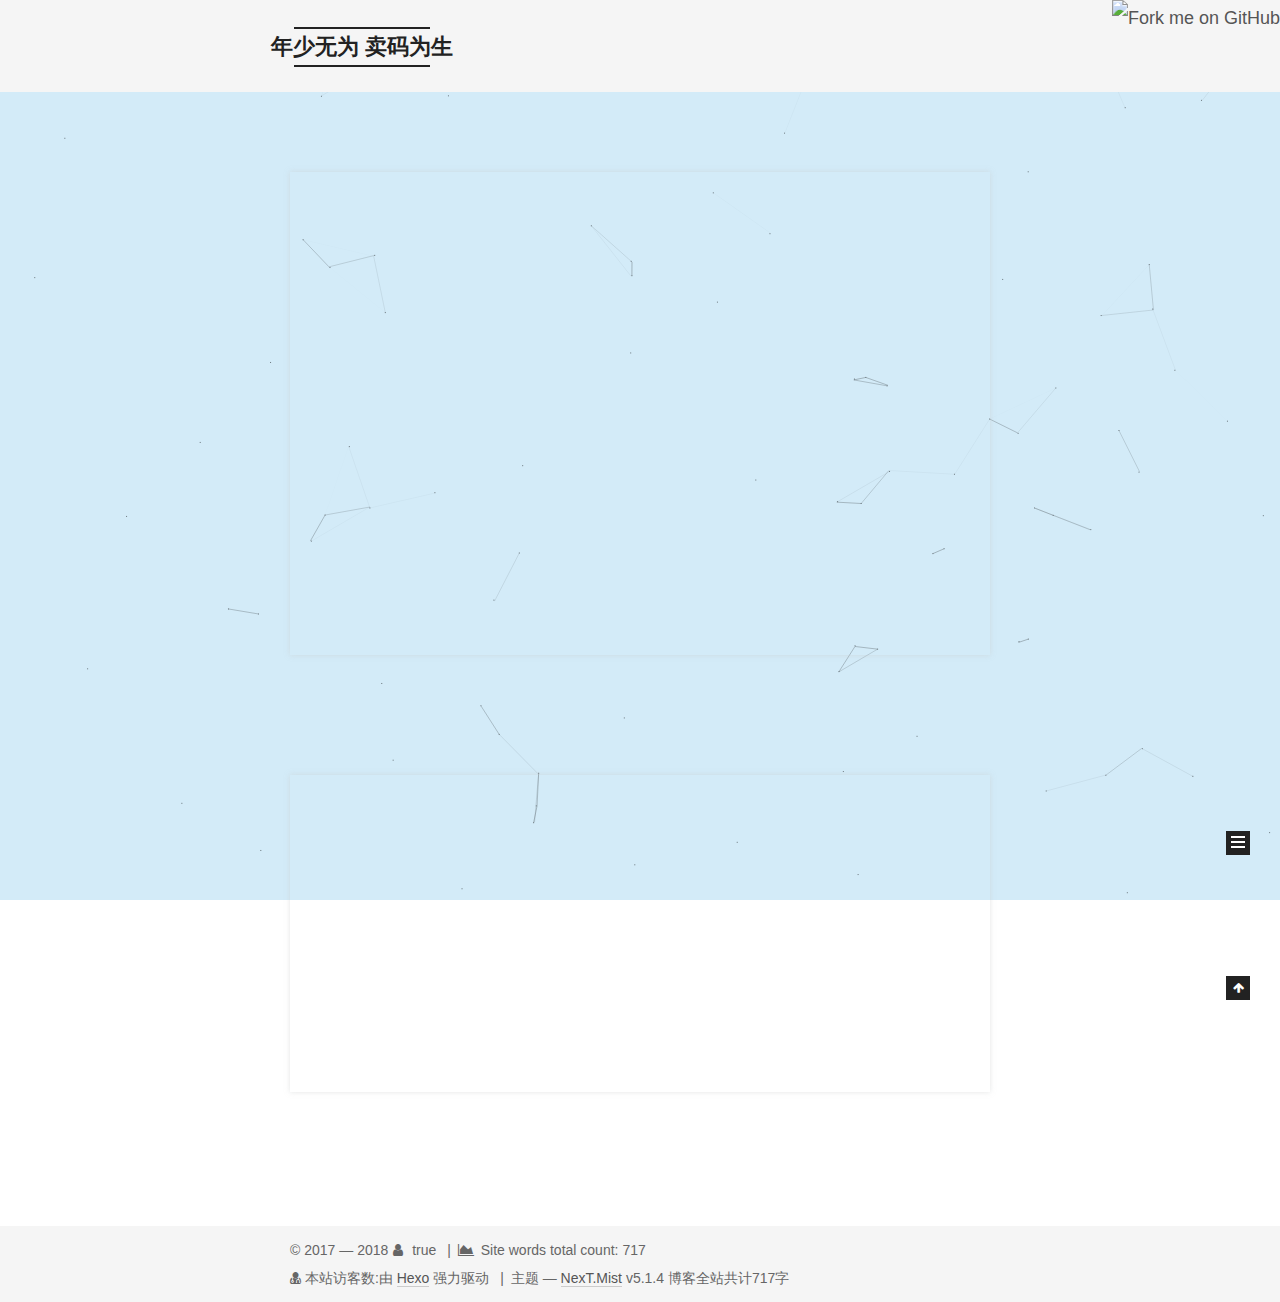
==== commit 53e2d041: "Site updated: 2018-07-24 21:17:43" ====
--- a/index.html
+++ b/index.html
@@ -1 +1 @@
-<!DOCTYPE html><html class="theme-next mist use-motion" lang="zh-Hans"><head><meta charset="UTF-8"><meta http-equiv="X-UA-Compatible" content="IE=edge"><meta name="viewport" content="width=device-width,initial-scale=1,maximum-scale=1"><meta name="theme-color" content="#222"><script></script><script src="/lib/pace/pace.min.js?v=1.0.2"></script><link href="/lib/pace/pace-theme-fill-left.min.css?v=1.0.2" rel="stylesheet"><meta http-equiv="Cache-Control" content="no-transform"><meta http-equiv="Cache-Control" content="no-siteapp"><link href="/lib/fancybox/source/jquery.fancybox.css?v=2.1.5" rel="stylesheet" type="text/css"><link href="/lib/font-awesome/css/font-awesome.min.css?v=4.6.2" rel="stylesheet" type="text/css"><link href="/css/main.css?v=5.1.4" rel="stylesheet" type="text/css"><link rel="apple-touch-icon" sizes="180x180" href="/images/apple-touch-icon-next.png?v=5.1.4"><link rel="icon" type="image/png" sizes="32x32" href="/images/favicon-32x32-next.png?v=5.1.4"><link rel="icon" type="image/png" sizes="16x16" href="/images/favicon-16x16-next.png?v=5.1.4"><link rel="mask-icon" href="/images/logo.svg?v=5.1.4" color="#222"><meta name="keywords" content="Hexo, NexT"><link rel="alternate" href="/atom.xml" title="年少无为 卖码为生" type="application/atom+xml"><meta name="description" content="我问这瓜保熟吗的java知识分享，生活及工作上的趣事分享，随笔小站......"><meta name="keywords" content="我问这瓜保熟吗的小站"><meta property="og:type" content="website"><meta property="og:title" content="年少无为 卖码为生"><meta property="og:url" content="https://wangyd.top/index.html"><meta property="og:site_name" content="年少无为 卖码为生"><meta property="og:description" content="我问这瓜保熟吗的java知识分享，生活及工作上的趣事分享，随笔小站......"><meta property="og:locale" content="zh-Hans"><meta name="twitter:card" content="summary"><meta name="twitter:title" content="年少无为 卖码为生"><meta name="twitter:description" content="我问这瓜保熟吗的java知识分享，生活及工作上的趣事分享，随笔小站......"><script type="text/javascript" id="hexo.configurations">var NexT=window.NexT||{},CONFIG={root:"/",scheme:"Mist",version:"5.1.4",sidebar:{position:"left",display:"post",offset:12,b2t:!1,scrollpercent:!1,onmobile:!1},fancybox:!0,tabs:!0,motion:{enable:!0,async:!1,transition:{post_block:"fadeIn",post_header:"slideDownIn",post_body:"slideDownIn",coll_header:"slideLeftIn",sidebar:"slideUpIn"}},duoshuo:{userId:"0",author:"博主"},algolia:{applicationID:"",apiKey:"",indexName:"",hits:{per_page:10},labels:{input_placeholder:"Search for Posts",hits_empty:"We didn't find any results for the search: ${query}",hits_stats:"${hits} results found in ${time} ms"}}}</script><link rel="canonical" href="https://wangyd.top/"><title>年少无为 卖码为生</title></head><body itemscope itemtype="http://schema.org/WebPage" lang="zh-Hans"><div class="container sidebar-position-left page-home"><div class="headband"></div> <a href="https://github.com/you"><img style="position:absolute;top:0;right:0;border:0" src="https://s3.amazonaws.com/github/ribbons/forkme_right_red_aa0000.png" alt="Fork me on GitHub"></a><header id="header" class="header" itemscope itemtype="http://schema.org/WPHeader"><div class="header-inner"><div class="site-brand-wrapper"><div class="site-meta"><div class="custom-logo-site-title"><a href="/" class="brand" rel="start"><span class="logo-line-before"><i></i></span> <span class="site-title">年少无为 卖码为生</span><span class="logo-line-after"><i></i></span></a></div><p class="site-subtitle">我问这瓜保熟吗</p></div><div class="site-nav-toggle"> <button><span class="btn-bar"></span><span class="btn-bar"></span><span class="btn-bar"></span></button></div></div><nav class="site-nav"><ul id="menu" class="menu"><li class="menu-item menu-item-home"><a href="/" rel="section"><i class="menu-item-icon fa fa-fw fa-home"></i><br> 首页</a></li><li class="menu-item menu-item-about"><a href="/about/" rel="section"><i class="menu-item-icon fa fa-fw fa-user"></i><br> 关于</a></li><li class="menu-item menu-item-tags"><a href="/tags/" rel="section"><i class="menu-item-icon fa fa-fw fa-tags"></i><br> 标签</a></li><li class="menu-item menu-item-categories"><a href="/categories/" rel="section"><i class="menu-item-icon fa fa-fw fa-th"></i><br> 分类</a></li><li class="menu-item menu-item-archives"><a href="/archives/" rel="section"><i class="menu-item-icon fa fa-fw fa-archive"></i><br> 归档</a></li><li class="menu-item menu-item-commonweal"><a href="/404/" rel="section"><i class="menu-item-icon fa fa-fw fa-heartbeat"></i><br> 公益404</a></li></ul></nav></div></header><main id="main" class="main"><div class="main-inner"><div class="content-wrap"><div id="content" class="content"><section id="posts" class="posts-expand"><article class="post post-type-normal" itemscope itemtype="http://schema.org/Article"><div class="post-block"><link itemprop="mainEntityOfPage" href="https://wangyd.top/2018/07/24/hello-world/"><span hidden itemprop="author" itemscope itemtype="http://schema.org/Person"><meta itemprop="name" content="我问这瓜保熟吗"><meta itemprop="description" content=""><meta itemprop="image" content="/images/author.jpg"></span><span hidden itemprop="publisher" itemscope itemtype="http://schema.org/Organization"><meta itemprop="name" content="年少无为 卖码为生"></span><header class="post-header"><h1 class="post-title" itemprop="name headline"> <a class="post-title-link" href="/2018/07/24/hello-world/" itemprop="url">Hello World</a></h1><div class="post-meta"><span class="post-time"><span class="post-meta-item-icon"><i class="fa fa-calendar-o"></i></span> <span class="post-meta-item-text">发表于</span> <time title="创建于" itemprop="dateCreated datePublished" datetime="2018-07-24T14:06:42+08:00">2018-07-24</time></span><div class="post-wordcount"><span class="post-meta-item-icon"><i class="fa fa-file-word-o"></i></span> <span class="post-meta-item-text">字数统计&#58;</span> <span title="字数统计">78</span> <span class="post-meta-divider">|</span><span class="post-meta-item-icon"><i class="fa fa-clock-o"></i></span> <span class="post-meta-item-text">阅读时长 &asymp;</span> <span title="阅读时长">1</span></div></div></header><div class="post-body" itemprop="articleBody"> Welcome to Hexo! This is your very first post. Check documentation for more info. If you get any problems when using Hexo, you can find the answer in ...<div class="post-button text-center"> <a class="btn" href="/2018/07/24/hello-world/#more" rel="contents">阅读全文 &raquo;</a></div></div><footer class="post-footer"><div class="post-eof"></div></footer></div></article><article class="post post-type-normal" itemscope itemtype="http://schema.org/Article"><div class="post-block"><link itemprop="mainEntityOfPage" href="https://wangyd.top/2018/07/22/Hexo教程一/"><span hidden itemprop="author" itemscope itemtype="http://schema.org/Person"><meta itemprop="name" content="我问这瓜保熟吗"><meta itemprop="description" content=""><meta itemprop="image" content="/images/author.jpg"></span><span hidden itemprop="publisher" itemscope itemtype="http://schema.org/Organization"><meta itemprop="name" content="年少无为 卖码为生"></span><header class="post-header"><h1 class="post-title" itemprop="name headline"> <a class="post-title-link" href="/2018/07/22/Hexo教程一/" itemprop="url">Hexo教程一</a></h1><div class="post-meta"><span class="post-time"><span class="post-meta-item-icon"><i class="fa fa-calendar-o"></i></span> <span class="post-meta-item-text">发表于</span> <time title="创建于" itemprop="dateCreated datePublished" datetime="2018-07-22T12:52:01+08:00">2018-07-22</time></span> <span class="post-category"><span class="post-meta-divider">|</span><span class="post-meta-item-icon"><i class="fa fa-folder-o"></i></span> <span class="post-meta-item-text">分类于</span> <span itemprop="about" itemscope itemtype="http://schema.org/Thing"><a href="/categories/前端/" itemprop="url" rel="index"><span itemprop="name">前端</span></a></span></span><div class="post-wordcount"><span class="post-meta-item-icon"><i class="fa fa-file-word-o"></i></span> <span class="post-meta-item-text">字数统计&#58;</span> <span title="字数统计">639</span> <span class="post-meta-divider">|</span><span class="post-meta-item-icon"><i class="fa fa-clock-o"></i></span> <span class="post-meta-item-text">阅读时长 &asymp;</span> <span title="阅读时长">2</span></div></div></header><div class="post-body" itemprop="articleBody"><p></p><h2>前言</h2><br>&nbsp;&nbsp;&nbsp;&nbsp;&nbsp;&nbsp;&nbsp;你是否想有一个自己的个人博客呢！现在只需要了解Git，Node.js和Hexo博客框架就能够搭属于自己的博客啦！下面我就简单介绍一下搭建过程。<br><br><br><div class="post-button text-center"> <a class="btn" href="/2018/07/22/Hexo教程一/#more" rel="contents">阅读全文 &raquo;</a></div></div><footer class="post-footer"><div class="post-eof"></div></footer></div></article></section></div></div><div class="sidebar-toggle"><div class="sidebar-toggle-line-wrap"><span class="sidebar-toggle-line sidebar-toggle-line-first"></span><span class="sidebar-toggle-line sidebar-toggle-line-middle"></span><span class="sidebar-toggle-line sidebar-toggle-line-last"></span></div></div><aside id="sidebar" class="sidebar"><div class="sidebar-inner"><section class="site-overview-wrap sidebar-panel sidebar-panel-active"><div class="site-overview"><div class="site-author motion-element" itemprop="author" itemscope itemtype="http://schema.org/Person"> <img class="site-author-image" itemprop="image" src="/images/author.jpg" alt="我问这瓜保熟吗"><p class="site-author-name" itemprop="name">我问这瓜保熟吗</p><p class="site-description motion-element" itemprop="description">我问这瓜保熟吗的java知识分享，生活及工作上的趣事分享，随笔小站......</p></div><nav class="site-state motion-element"><div class="site-state-item site-state-posts"> <a href="/archives/"><span class="site-state-item-count">2</span> <span class="site-state-item-name">日志</span></a></div><div class="site-state-item site-state-categories"> <span class="site-state-item-count">1</span> <span class="site-state-item-name">分类</span></div><div class="site-state-item site-state-tags"> <span class="site-state-item-count">3</span> <span class="site-state-item-name">标签</span></div></nav><div class="feed-link motion-element"><a href="/atom.xml" rel="alternate"><i class="fa fa-rss"></i> RSS</a></div><div class="links-of-author motion-element"><span class="links-of-author-item"><a href="https://github.com/wenxina" target="_blank" title="GitHub"><i class="fa fa-fw fa-github"></i> GitHub</a></span><span class="links-of-author-item"><a href="mailto:1571339199@qq.com" target="_blank" title="QQ邮箱"><i class="fa fa-fw fa-envelope"></i> QQ邮箱</a></span><span class="links-of-author-item"><a href="mailto:13783314774@163.com" target="_blank" title="网易邮箱"><i class="fa fa-fw fa-globe"></i> 网易邮箱</a></span><span class="links-of-author-item"><a href="https://git.coding.net/wangyaodong/wangyaodong.git" target="_blank" title="Coding"><i class="fa fa-fw fa-globe"></i> Coding</a></span><span class="links-of-author-item"><a href="http://www.acfun.cn" target="_blank" title="A站直达"><i class="fa fa-fw fa-globe"></i> A站直达</a></span><span class="links-of-author-item"><a href="https://user.qzone.qq.com/1571339199" target="_blank" title="QQ空间"><i class="fa fa-fw fa-globe"></i> QQ空间</a></span><span class="links-of-author-item"><a href="https://lizx.top/" target="_blank" title="友情♂♂链接"><i class="fa fa-fw fa-globe"></i> 友情♂♂链接</a></span><span class="links-of-author-item"><a href="https://wangyd.top/404/" target="_blank" title="腾讯公益404链接"><i class="fa fa-fw fa-globe"></i> 腾讯公益404链接</a></span></div></div></section></div></aside></div></main><footer id="footer" class="footer"><div class="footer-inner"><script async src="https://dn-lbstatics.qbox.me/busuanzi/2.3/busuanzi.pure.mini.js"></script><div class="copyright">&copy; 2017 &mdash; <span itemprop="copyrightYear">2018</span><span class="with-love"><i class="fa fa-user"></i></span> <span class="author" itemprop="copyrightHolder">true</span> <span class="post-meta-divider">|</span><span class="post-meta-item-icon"><i class="fa fa-area-chart"></i></span> <span class="post-meta-item-text">Site words total count&#58;</span> <span title="Site words total count">717</span></div><div class="powered-by"><i class="fa fa-user-md"></i> <span id="busuanzi_container_site_uv">本站访客数:<span id="busuanzi_value_site_uv"></span></span></div><div class="powered-by">由 <a class="theme-link" target="_blank" href="https://hexo.io">Hexo</a> 强力驱动</div> <span class="post-meta-divider">|</span><div class="theme-info">主题 &mdash; <a class="theme-link" target="_blank" href="https://github.com/iissnan/hexo-theme-next">NexT.Mist</a> v5.1.4</div><div class="theme-info"><div class="powered-by"></div> <span class="post-count">博客全站共计717字</span></div></div></footer><div class="back-to-top"><i class="fa fa-arrow-up"></i></div></div><script type="text/javascript">"[object Function]"!==Object.prototype.toString.call(window.Promise)&&(window.Promise=null)</script><script type="text/javascript" src="/lib/jquery/index.js?v=2.1.3"></script><script type="text/javascript" src="/lib/fastclick/lib/fastclick.min.js?v=1.0.6"></script><script type="text/javascript" src="/lib/jquery_lazyload/jquery.lazyload.js?v=1.9.7"></script><script type="text/javascript" src="/lib/velocity/velocity.min.js?v=1.2.1"></script><script type="text/javascript" src="/lib/velocity/velocity.ui.min.js?v=1.2.1"></script><script type="text/javascript" src="/lib/fancybox/source/jquery.fancybox.pack.js?v=2.1.5"></script><script type="text/javascript" src="/lib/canvas-nest/canvas-nest.min.js"></script><script type="text/javascript" src="/js/src/utils.js?v=5.1.4"></script><script type="text/javascript" src="/js/src/motion.js?v=5.1.4"></script><script type="text/javascript" src="/js/src/bootstrap.js?v=5.1.4"></script><canvas class="fireworks" style="position:fixed;left:0;top:0;z-index:1;pointer-events:none"></canvas><script type="text/javascript" src="//cdn.bootcss.com/animejs/2.2.0/anime.min.js"></script><script type="text/javascript" src="/js/src/fireworks.js"></script></body></html><script type="text/javascript" src="/js/src/love.js"></script>+<!DOCTYPE html><html class="theme-next mist use-motion" lang="zh-Hans"><head><meta charset="UTF-8"><meta http-equiv="X-UA-Compatible" content="IE=edge"><meta name="viewport" content="width=device-width,initial-scale=1,maximum-scale=1"><meta name="theme-color" content="#222"><script></script><script src="/lib/pace/pace.min.js?v=1.0.2"></script><link href="/lib/pace/pace-theme-fill-left.min.css?v=1.0.2" rel="stylesheet"><meta http-equiv="Cache-Control" content="no-transform"><meta http-equiv="Cache-Control" content="no-siteapp"><link href="/lib/fancybox/source/jquery.fancybox.css?v=2.1.5" rel="stylesheet" type="text/css"><link href="/lib/font-awesome/css/font-awesome.min.css?v=4.6.2" rel="stylesheet" type="text/css"><link href="/css/main.css?v=5.1.4" rel="stylesheet" type="text/css"><link rel="apple-touch-icon" sizes="180x180" href="/images/apple-touch-icon-next.png?v=5.1.4"><link rel="icon" type="image/png" sizes="32x32" href="/images/favicon-32x32-next.png?v=5.1.4"><link rel="icon" type="image/png" sizes="16x16" href="/images/favicon-16x16-next.png?v=5.1.4"><link rel="mask-icon" href="/images/logo.svg?v=5.1.4" color="#222"><meta name="keywords" content="Hexo, NexT"><link rel="alternate" href="/atom.xml" title="年少无为 卖码为生" type="application/atom+xml"><meta name="description" content="我问这瓜保熟吗的java知识分享，生活及工作上的趣事分享，随笔小站......"><meta name="keywords" content="我问这瓜保熟吗的小站"><meta property="og:type" content="website"><meta property="og:title" content="年少无为 卖码为生"><meta property="og:url" content="https://wangyd.top/index.html"><meta property="og:site_name" content="年少无为 卖码为生"><meta property="og:description" content="我问这瓜保熟吗的java知识分享，生活及工作上的趣事分享，随笔小站......"><meta property="og:locale" content="zh-Hans"><meta name="twitter:card" content="summary"><meta name="twitter:title" content="年少无为 卖码为生"><meta name="twitter:description" content="我问这瓜保熟吗的java知识分享，生活及工作上的趣事分享，随笔小站......"><script type="text/javascript" id="hexo.configurations">var NexT=window.NexT||{},CONFIG={root:"/",scheme:"Mist",version:"5.1.4",sidebar:{position:"left",display:"post",offset:12,b2t:!1,scrollpercent:!1,onmobile:!1},fancybox:!0,tabs:!0,motion:{enable:!0,async:!1,transition:{post_block:"fadeIn",post_header:"slideDownIn",post_body:"slideDownIn",coll_header:"slideLeftIn",sidebar:"slideUpIn"}},duoshuo:{userId:"0",author:"博主"},algolia:{applicationID:"",apiKey:"",indexName:"",hits:{per_page:10},labels:{input_placeholder:"Search for Posts",hits_empty:"We didn't find any results for the search: ${query}",hits_stats:"${hits} results found in ${time} ms"}}}</script><link rel="canonical" href="https://wangyd.top/"><title>年少无为 卖码为生</title></head><body itemscope itemtype="http://schema.org/WebPage" lang="zh-Hans"><div class="container sidebar-position-left page-home"><div class="headband"></div> <a href="https://github.com/you"><img style="position:absolute;top:0;right:0;border:0" src="https://s3.amazonaws.com/github/ribbons/forkme_right_red_aa0000.png" alt="Fork me on GitHub"></a><header id="header" class="header" itemscope itemtype="http://schema.org/WPHeader"><div class="header-inner"><div class="site-brand-wrapper"><div class="site-meta"><div class="custom-logo-site-title"><a href="/" class="brand" rel="start"><span class="logo-line-before"><i></i></span> <span class="site-title">年少无为 卖码为生</span><span class="logo-line-after"><i></i></span></a></div><p class="site-subtitle">我问这瓜保熟吗</p></div><div class="site-nav-toggle"> <button><span class="btn-bar"></span><span class="btn-bar"></span><span class="btn-bar"></span></button></div></div><nav class="site-nav"><ul id="menu" class="menu"><li class="menu-item menu-item-home"><a href="/" rel="section"><i class="menu-item-icon fa fa-fw fa-home"></i><br> 首页</a></li><li class="menu-item menu-item-about"><a href="/about/" rel="section"><i class="menu-item-icon fa fa-fw fa-user"></i><br> 关于</a></li><li class="menu-item menu-item-tags"><a href="/tags/" rel="section"><i class="menu-item-icon fa fa-fw fa-tags"></i><br> 标签</a></li><li class="menu-item menu-item-categories"><a href="/categories/" rel="section"><i class="menu-item-icon fa fa-fw fa-th"></i><br> 分类</a></li><li class="menu-item menu-item-archives"><a href="/archives/" rel="section"><i class="menu-item-icon fa fa-fw fa-archive"></i><br> 归档</a></li><li class="menu-item menu-item-commonweal"><a href="/404/" rel="section"><i class="menu-item-icon fa fa-fw fa-heartbeat"></i><br> 公益404</a></li></ul></nav></div></header><main id="main" class="main"><div class="main-inner"><div class="content-wrap"><div id="content" class="content"><section id="posts" class="posts-expand"><article class="post post-type-normal" itemscope itemtype="http://schema.org/Article"><div class="post-block"><link itemprop="mainEntityOfPage" href="https://wangyd.top/2018/07/22/Hexo教程一/"><span hidden itemprop="author" itemscope itemtype="http://schema.org/Person"><meta itemprop="name" content="我问这瓜保熟吗"><meta itemprop="description" content=""><meta itemprop="image" content="/images/author.jpg"></span><span hidden itemprop="publisher" itemscope itemtype="http://schema.org/Organization"><meta itemprop="name" content="年少无为 卖码为生"></span><header class="post-header"><h1 class="post-title" itemprop="name headline"> <a class="post-title-link" href="/2018/07/22/Hexo教程一/" itemprop="url">Hexo教程一</a></h1><div class="post-meta"><i class="fa fa-thumb-tack"></i> <font color="7D26CD">置顶</font> <span class="post-meta-divider">|</span><span class="post-time"><span class="post-meta-item-icon"><i class="fa fa-calendar-o"></i></span> <span class="post-meta-item-text">发表于</span> <time title="创建于" itemprop="dateCreated datePublished" datetime="2018-07-22T12:52:01+08:00">2018-07-22</time></span> <span class="post-category"><span class="post-meta-divider">|</span><span class="post-meta-item-icon"><i class="fa fa-folder-o"></i></span> <span class="post-meta-item-text">分类于</span> <span itemprop="about" itemscope itemtype="http://schema.org/Thing"><a href="/categories/前端/" itemprop="url" rel="index"><span itemprop="name">前端</span></a></span></span><div class="post-wordcount"><span class="post-meta-item-icon"><i class="fa fa-file-word-o"></i></span> <span class="post-meta-item-text">字数统计&#58;</span> <span title="字数统计">639</span> <span class="post-meta-divider">|</span><span class="post-meta-item-icon"><i class="fa fa-clock-o"></i></span> <span class="post-meta-item-text">阅读时长 &asymp;</span> <span title="阅读时长">2</span></div></div></header><div class="post-body" itemprop="articleBody"><p></p><h2>前言</h2><br>&nbsp;&nbsp;&nbsp;&nbsp;&nbsp;&nbsp;&nbsp;你是否想有一个自己的个人博客呢！现在只需要了解Git，Node.js和Hexo博客框架就能够搭属于自己的博客啦！下面我就简单介绍一下搭建过程。<br><br><br><div class="post-button text-center"> <a class="btn" href="/2018/07/22/Hexo教程一/#more" rel="contents">阅读全文 &raquo;</a></div></div><footer class="post-footer"><div class="post-eof"></div></footer></div></article><article class="post post-type-normal" itemscope itemtype="http://schema.org/Article"><div class="post-block"><link itemprop="mainEntityOfPage" href="https://wangyd.top/2018/07/24/hello-world/"><span hidden itemprop="author" itemscope itemtype="http://schema.org/Person"><meta itemprop="name" content="我问这瓜保熟吗"><meta itemprop="description" content=""><meta itemprop="image" content="/images/author.jpg"></span><span hidden itemprop="publisher" itemscope itemtype="http://schema.org/Organization"><meta itemprop="name" content="年少无为 卖码为生"></span><header class="post-header"><h1 class="post-title" itemprop="name headline"> <a class="post-title-link" href="/2018/07/24/hello-world/" itemprop="url">Hello World</a></h1><div class="post-meta"><span class="post-time"><span class="post-meta-item-icon"><i class="fa fa-calendar-o"></i></span> <span class="post-meta-item-text">发表于</span> <time title="创建于" itemprop="dateCreated datePublished" datetime="2018-07-24T14:06:42+08:00">2018-07-24</time></span><div class="post-wordcount"><span class="post-meta-item-icon"><i class="fa fa-file-word-o"></i></span> <span class="post-meta-item-text">字数统计&#58;</span> <span title="字数统计">78</span> <span class="post-meta-divider">|</span><span class="post-meta-item-icon"><i class="fa fa-clock-o"></i></span> <span class="post-meta-item-text">阅读时长 &asymp;</span> <span title="阅读时长">1</span></div></div></header><div class="post-body" itemprop="articleBody"> Welcome to Hexo! This is your very first post. Check documentation for more info. If you get any problems when using Hexo, you can find the answer in ...<div class="post-button text-center"> <a class="btn" href="/2018/07/24/hello-world/#more" rel="contents">阅读全文 &raquo;</a></div></div><footer class="post-footer"><div class="post-eof"></div></footer></div></article></section></div></div><div class="sidebar-toggle"><div class="sidebar-toggle-line-wrap"><span class="sidebar-toggle-line sidebar-toggle-line-first"></span><span class="sidebar-toggle-line sidebar-toggle-line-middle"></span><span class="sidebar-toggle-line sidebar-toggle-line-last"></span></div></div><aside id="sidebar" class="sidebar"><div class="sidebar-inner"><section class="site-overview-wrap sidebar-panel sidebar-panel-active"><div class="site-overview"><div class="site-author motion-element" itemprop="author" itemscope itemtype="http://schema.org/Person"> <img class="site-author-image" itemprop="image" src="/images/author.jpg" alt="我问这瓜保熟吗"><p class="site-author-name" itemprop="name">我问这瓜保熟吗</p><p class="site-description motion-element" itemprop="description">我问这瓜保熟吗的java知识分享，生活及工作上的趣事分享，随笔小站......</p></div><nav class="site-state motion-element"><div class="site-state-item site-state-posts"> <a href="/archives/"><span class="site-state-item-count">2</span> <span class="site-state-item-name">日志</span></a></div><div class="site-state-item site-state-categories"> <span class="site-state-item-count">1</span> <span class="site-state-item-name">分类</span></div><div class="site-state-item site-state-tags"> <span class="site-state-item-count">3</span> <span class="site-state-item-name">标签</span></div></nav><div class="feed-link motion-element"><a href="/atom.xml" rel="alternate"><i class="fa fa-rss"></i> RSS</a></div><div class="links-of-author motion-element"><span class="links-of-author-item"><a href="https://github.com/wenxina" target="_blank" title="GitHub"><i class="fa fa-fw fa-github"></i> GitHub</a></span><span class="links-of-author-item"><a href="mailto:1571339199@qq.com" target="_blank" title="QQ邮箱"><i class="fa fa-fw fa-envelope"></i> QQ邮箱</a></span><span class="links-of-author-item"><a href="mailto:13783314774@163.com" target="_blank" title="网易邮箱"><i class="fa fa-fw fa-globe"></i> 网易邮箱</a></span><span class="links-of-author-item"><a href="https://git.coding.net/wangyaodong/wangyaodong.git" target="_blank" title="Coding"><i class="fa fa-fw fa-globe"></i> Coding</a></span><span class="links-of-author-item"><a href="http://www.acfun.cn" target="_blank" title="A站直达"><i class="fa fa-fw fa-globe"></i> A站直达</a></span><span class="links-of-author-item"><a href="https://user.qzone.qq.com/1571339199" target="_blank" title="QQ空间"><i class="fa fa-fw fa-globe"></i> QQ空间</a></span><span class="links-of-author-item"><a href="https://lizx.top/" target="_blank" title="友情♂♂链接"><i class="fa fa-fw fa-globe"></i> 友情♂♂链接</a></span><span class="links-of-author-item"><a href="https://wangyd.top/404/" target="_blank" title="腾讯公益404链接"><i class="fa fa-fw fa-globe"></i> 腾讯公益404链接</a></span></div></div></section></div></aside></div></main><footer id="footer" class="footer"><div class="footer-inner"><script async src="https://dn-lbstatics.qbox.me/busuanzi/2.3/busuanzi.pure.mini.js"></script><div class="copyright">&copy; 2017 &mdash; <span itemprop="copyrightYear">2018</span><span class="with-love"><i class="fa fa-user"></i></span> <span class="author" itemprop="copyrightHolder">true</span> <span class="post-meta-divider">|</span><span class="post-meta-item-icon"><i class="fa fa-area-chart"></i></span> <span class="post-meta-item-text">Site words total count&#58;</span> <span title="Site words total count">717</span></div><div class="powered-by"><i class="fa fa-user-md"></i> <span id="busuanzi_container_site_uv">本站访客数:<span id="busuanzi_value_site_uv"></span></span></div><div class="powered-by">由 <a class="theme-link" target="_blank" href="https://hexo.io">Hexo</a> 强力驱动</div> <span class="post-meta-divider">|</span><div class="theme-info">主题 &mdash; <a class="theme-link" target="_blank" href="https://github.com/iissnan/hexo-theme-next">NexT.Mist</a> v5.1.4</div><div class="theme-info"><div class="powered-by"></div> <span class="post-count">博客全站共计717字</span></div></div></footer><div class="back-to-top"><i class="fa fa-arrow-up"></i></div></div><script type="text/javascript">"[object Function]"!==Object.prototype.toString.call(window.Promise)&&(window.Promise=null)</script><script type="text/javascript" src="/lib/jquery/index.js?v=2.1.3"></script><script type="text/javascript" src="/lib/fastclick/lib/fastclick.min.js?v=1.0.6"></script><script type="text/javascript" src="/lib/jquery_lazyload/jquery.lazyload.js?v=1.9.7"></script><script type="text/javascript" src="/lib/velocity/velocity.min.js?v=1.2.1"></script><script type="text/javascript" src="/lib/velocity/velocity.ui.min.js?v=1.2.1"></script><script type="text/javascript" src="/lib/fancybox/source/jquery.fancybox.pack.js?v=2.1.5"></script><script type="text/javascript" src="/lib/canvas-nest/canvas-nest.min.js"></script><script type="text/javascript" src="/js/src/utils.js?v=5.1.4"></script><script type="text/javascript" src="/js/src/motion.js?v=5.1.4"></script><script type="text/javascript" src="/js/src/bootstrap.js?v=5.1.4"></script><canvas class="fireworks" style="position:fixed;left:0;top:0;z-index:1;pointer-events:none"></canvas><script type="text/javascript" src="//cdn.bootcss.com/animejs/2.2.0/anime.min.js"></script><script type="text/javascript" src="/js/src/fireworks.js"></script></body></html><script type="text/javascript" src="/js/src/love.js"></script>--- a/css/main.css
+++ b/css/main.css
@@ -1 +1 @@
-body,sub,sup{position:relative}a,body{color:#555}a,code{word-wrap:break-word}.post-body .label,.post-toc .nav-item,.site-state,.text-nowrap,kbd{white-space:nowrap}.btn,a{text-decoration:none}.clearfix:after,.header-inner:after,.highlight figcaption:after{clear:both}html{font-family:sans-serif;-ms-text-size-adjust:100%;-webkit-text-size-adjust:100%}article,aside,details,figcaption,figure,footer,header,hgroup,main,menu,nav,section,summary{display:block}audio,canvas,progress,video{display:inline-block;vertical-align:baseline}audio:not([controls]){display:none;height:0}[hidden],template{display:none}a{background-color:transparent;outline:0;border-bottom:1px solid #999}a:active,a:hover{outline:0}abbr[title]{border-bottom:1px dotted}b,dt,optgroup,strong{font-weight:700}dfn{font-style:italic}mark{background:#ff0;color:#000}small{font-size:80%}sub,sup{font-size:75%;line-height:0;vertical-align:baseline}sup{top:-.5em}sub{bottom:-.25em}img{border:0;display:block;margin:auto;max-width:100%;height:auto}svg:not(:root){overflow:hidden}figure{margin:1em 40px}hr{-moz-box-sizing:content-box;box-sizing:content-box}code,kbd,pre,samp{font-family:monospace,monospace;font-size:1em}button,input,optgroup,select,textarea{color:inherit;font:inherit;margin:0}body,h1,h2,h3,h4,h5,h6{font-family:Lato,"PingFang SC","Microsoft YaHei",sans-serif}button{overflow:visible}button,select{text-transform:none}button,html input[type=button],input[type=reset],input[type=submit]{-webkit-appearance:button;cursor:pointer}button[disabled],html input[disabled]{cursor:default}button::-moz-focus-inner,input::-moz-focus-inner{border:0;padding:0}input{line-height:normal}input[type=checkbox],input[type=radio]{box-sizing:border-box;padding:0}input[type=number]::-webkit-inner-spin-button,input[type=number]::-webkit-outer-spin-button{height:auto}input[type=search]{-webkit-appearance:textfield;-moz-box-sizing:content-box;-webkit-box-sizing:content-box;box-sizing:content-box}input[type=search]::-webkit-search-cancel-button,input[type=search]::-webkit-search-decoration{-webkit-appearance:none}fieldset{border:1px solid silver;margin:0 2px;padding:.35em .625em .75em}legend{border:0;padding:0}textarea{overflow:auto}::selection{background:#262a30;color:#fff}body{margin:0;font-size:18px;line-height:2;background:#fff}@media (min-width:768px) and (max-width:991px){body{padding-right:0!important}}@media (min-width:1600px){body{font-size:20px}}h1,h2,h3,h4,h5,h6{padding:0;font-weight:700;line-height:1.5}h1{font-size:24px}@media (max-width:767px){body{padding-right:0!important}h1{font-size:20px}}h2{font-size:22px}@media (max-width:767px){h2{font-size:18px}}h3{font-size:20px}@media (max-width:767px){h3{font-size:16px}}h4{font-size:18px}@media (max-width:767px){h4{font-size:14px}}h5{font-size:16px}@media (max-width:767px){h5{font-size:12px}}h6{font-size:14px}@media (max-width:767px){h6{font-size:10px}}a:hover{color:#222;border-bottom-color:#222}blockquote{margin:0;padding:0 15px;color:#666;border-left:4px solid #ddd}hr{border:none;background-color:#ddd;background-image:repeating-linear-gradient(-45deg,#fff,#fff 4px,transparent 4px,transparent 8px)}kbd,table>tbody>tr:nth-of-type(odd){background-color:#f9f9f9}blockquote cite::before{content:"-";padding:0 5px}dd{margin:0;padding:0}kbd{border:1px solid #ccc;border-radius:.2em;box-shadow:.1em .1em .2em rgba(0,0,0,.1);font-family:inherit;background-image:-webkit-linear-gradient(top,#eee,#fff,#eee);padding:.1em .3em}.text-left{text-align:left}.text-center{text-align:center}.text-right{text-align:right}.text-justify{text-align:justify}.text-lowercase{text-transform:lowercase}.text-uppercase{text-transform:uppercase}.text-capitalize{text-transform:capitalize}.center-block{display:block;margin-left:auto;margin-right:auto}.clearfix:after,.clearfix:before,.highlight figcaption:after,.highlight figcaption:before{display:table;content:" "}.pullquote{width:45%}.pullquote.left{float:left;margin-left:5px;margin-right:10px}.pullquote.right{float:right;margin-left:10px;margin-right:5px}.affix.affix.affix{position:fixed}.translation{margin-top:-20px;font-size:14px;color:#999}.scrollbar-measure{width:100px;height:100px;overflow:scroll;position:absolute;top:-9999px}.use-motion .motion-element{opacity:0}table{margin:20px 0;width:100%;border-collapse:collapse;border-spacing:0;border:1px solid #ddd;font-size:14px;table-layout:fixed;word-wrap:break-all}table>tbody>tr:hover{background-color:#f5f5f5}caption,td,th{padding:8px;text-align:left;vertical-align:middle;font-weight:400}td,th{border-bottom:3px solid #ddd;border-right:1px solid #eee}th{padding-bottom:10px;font-weight:700}td{border-bottom-width:1px}body,html{height:100%}.container{position:relative;min-height:100%}.header-inner{margin:0 auto;width:700px}@media (min-width:1600px){.container .header-inner{width:900px}}.main{padding-bottom:150px}.main-inner{margin:0 auto;width:700px}@media (min-width:1600px){.container .main-inner{width:900px}}.footer{position:absolute;left:0;bottom:0;width:100%;min-height:50px}.footer-inner{box-sizing:border-box;width:700px}@media (min-width:1600px){.container .footer-inner{width:900px}}.highlight,pre{overflow:auto;font-size:13px;color:#4d4d4c;background:#f7f7f7;line-height:1.6}.page-archive .group-picture-container,.post .group-picture-row,.post-toc-wrap,.site-overview-wrap,.site-state{overflow:hidden}code,pre{font-family:consolas,Menlo,"PingFang SC","Microsoft YaHei",monospace}.post-body,.posts-expand .post-meta,.site-title{font-family:Lato,"PingFang SC","Microsoft YaHei",sans-serif}code{padding:2px 4px;border-radius:3px;font-size:13px}pre code{padding:0;color:#4d4d4c;background:0 0;text-shadow:none}.highlight pre{border:none;margin:0;padding:10px 0}.highlight table{margin:0;width:auto;border:none}.highlight td{border:none;padding:0}.highlight figcaption{font-size:1em;color:#4d4d4c;line-height:1em;margin-bottom:1em}.highlight figcaption a{float:right;color:#4d4d4c}.highlight figcaption a:hover{border-bottom-color:#4d4d4c}.highlight .gutter pre{padding-left:10px;padding-right:10px;color:#869194;text-align:right;background-color:#eff2f3}.highlight .code pre{width:100%;padding-left:10px;padding-right:10px;background-color:#f7f7f7}.highlight .line{height:20px}.gutter{-webkit-user-select:none;-moz-user-select:none;-ms-user-select:none;user-select:none}.gist table{width:auto}.gist table td{border:none}pre .deletion{background:#fdd}pre .addition{background:#dfd}pre .meta{color:#8959a8}pre .comment{color:#8e908c}pre .attribute,pre .css .class,pre .css .id,pre .css .pseudo,pre .html .doctype,pre .regexp,pre .ruby .constant,pre .tag,pre .variable,pre .xml .doctype,pre .xml .pi,pre .xml .tag .title{color:#c82829}pre .built_in,pre .command,pre .constant,pre .literal,pre .number,pre .params,pre .preprocessor{color:#f5871f}pre .css .rules .attribute,pre .formula,pre .header,pre .inheritance,pre .number,pre .ruby .class .title,pre .ruby .symbol,pre .special,pre .string,pre .value,pre .xml .cdata{color:#718c00}pre .css .hexcolor,pre .title{color:#3e999f}pre .coffeescript .title,pre .function,pre .javascript .title,pre .perl .sub,pre .python .decorator,pre .python .title,pre .ruby .function .title,pre .ruby .title .keyword{color:#4271ae}pre .javascript .function,pre .keyword{color:#8959a8}.full-image.full-image.full-image.full-image{border:none;max-width:100%;width:auto;margin:20px auto 25px}@media (min-width:992px){.full-image.full-image.full-image.full-image{max-width:none;width:110%;margin:25px -5%}}.blockquote-center,.page-home .post-type-quote blockquote,.page-post-detail .post-type-quote blockquote{position:relative;margin:40px 0;padding:0;border-left:none;text-align:center}.blockquote-center::after,.blockquote-center::before,.page-home .post-type-quote blockquote::after,.page-home .post-type-quote blockquote::before,.page-post-detail .post-type-quote blockquote::after,.page-post-detail .post-type-quote blockquote::before{position:absolute;content:' ';display:block;width:100%;height:24px;opacity:.2;background-repeat:no-repeat;background-position:0 -6px;background-size:22px 22px}.blockquote-center::before,.page-home .post-type-quote blockquote::before,.page-post-detail .post-type-quote blockquote::before{top:-20px;background-image:url(../images/quote-l.svg);border-top:1px solid #ccc}.blockquote-center::after,.page-home .post-type-quote blockquote::after,.page-post-detail .post-type-quote blockquote::after{bottom:-20px;background-image:url(../images/quote-r.svg);border-bottom:1px solid #ccc;background-position:100% 8px}.blockquote-center div,.blockquote-center p,.page-home .post-type-quote blockquote div,.page-home .post-type-quote blockquote p,.page-post-detail .post-type-quote blockquote div,.page-post-detail .post-type-quote blockquote p{text-align:center}.post .post-body .group-picture img{box-sizing:border-box;padding:0 3px;border:none}.post .group-picture-row{margin-top:6px}.post .group-picture-row:first-child{margin-top:0}.post .group-picture-column{float:left}.page-post-detail .post-body .group-picture-column{float:none;margin-top:10px;width:auto!important}.btn .fa-fw,.post-body .tabs ul.nav-tabs li.tab a i{width:1.285714285714286em}.page-post-detail .post-body .group-picture-column img{margin:0 auto}.page-archive .group-picture-row{float:left}.page-archive .group-picture-row:first-child{margin-top:6px}.page-archive .group-picture-column{max-width:150px;max-height:150px}.post-body .note{position:relative;padding:15px;margin-bottom:20px;border:1px solid #eee;border-left-width:5px;border-radius:3px}.post-body .note h2,.post-body .note h3,.post-body .note h4,.post-body .note h5,.post-body .note h6{margin-top:0;margin-bottom:0;border-bottom:initial;padding-top:0!important}.post-body .note blockquote:first-child,.post-body .note ol:first-child,.post-body .note p:first-child,.post-body .note pre:first-child,.post-body .note table:first-child,.post-body .note ul:first-child{margin-top:0}.post-body .note blockquote:last-child,.post-body .note ol:last-child,.post-body .note p:last-child,.post-body .note pre:last-child,.post-body .note table:last-child,.post-body .note ul:last-child{margin-bottom:0}.post-body .note.default{border-left-color:#777}.post-body .note.default h2,.post-body .note.default h3,.post-body .note.default h4,.post-body .note.default h5,.post-body .note.default h6{color:#777}.post-body .note.primary{border-left-color:#6f42c1}.post-body .note.primary h2,.post-body .note.primary h3,.post-body .note.primary h4,.post-body .note.primary h5,.post-body .note.primary h6{color:#6f42c1}.post-body .note.info{border-left-color:#428bca}.post-body .note.info h2,.post-body .note.info h3,.post-body .note.info h4,.post-body .note.info h5,.post-body .note.info h6{color:#428bca}.post-body .note.success{border-left-color:#5cb85c}.post-body .note.success h2,.post-body .note.success h3,.post-body .note.success h4,.post-body .note.success h5,.post-body .note.success h6{color:#5cb85c}.post-body .note.warning{border-left-color:#f0ad4e}.post-body .note.warning h2,.post-body .note.warning h3,.post-body .note.warning h4,.post-body .note.warning h5,.post-body .note.warning h6{color:#f0ad4e}.post-body .note.danger{border-left-color:#d9534f}.post-body .note.danger h2,.post-body .note.danger h3,.post-body .note.danger h4,.post-body .note.danger h5,.post-body .note.danger h6{color:#d9534f}.post-body .label{display:inline;padding:0 2px}.post-body .label.default{background-color:#f0f0f0}.post-body .label.primary{background-color:#efe6f7}.post-body .label.info{background-color:#e5f2f8}.post-body .label.success{background-color:#e7f4e9}.post-body .label.warning{background-color:#fcf6e1}.post-body .label.danger{background-color:#fae8eb}.post-body .tabs{position:relative;display:block;margin-bottom:20px;padding-top:10px}.post-body .tabs ul.nav-tabs{margin:0 0 -1px;padding:0;display:flex}@media (max-width:413px){.post-body .tabs ul.nav-tabs{display:block;margin-bottom:5px}}.post-body .tabs ul.nav-tabs li.tab{list-style-type:none!important;margin:0 .25em 0 0;border-top:3px solid transparent;border-left:1px solid transparent;border-right:1px solid transparent}@media (max-width:413px){.post-body .tabs ul.nav-tabs li.tab{margin:initial;border-top:1px solid transparent;border-left:3px solid transparent;border-right:1px solid transparent;border-bottom:1px solid transparent}}.post-body .tabs ul.nav-tabs li.tab a{outline:0;border-bottom:initial;display:block;line-height:1.8em;padding:.25em .75em;transition-duration:.2s;transition-timing-function:ease-out;transition-delay:0s}.back-to-top,.btn,.menu .menu-item a,.pagination .next,.pagination .page-number,.pagination .prev,.posts-collapse .post-header,.posts-collapse .post-header::before,.posts-expand .post-title-link::before{transition-duration:.2s;transition-timing-function:ease-in-out;transition-delay:0s}.post-body .tabs ul.nav-tabs li.tab.active{border-top:3px solid #fc6423;border-left:1px solid #ddd;border-right:1px solid #ddd;background-color:#fff}@media (max-width:413px){.post-body .tabs ul.nav-tabs li.tab.active{border-top:1px solid #ddd;border-left:3px solid #fc6423;border-right:1px solid #ddd;border-bottom:1px solid #ddd}}.post-body .tabs ul.nav-tabs li.tab.active a{cursor:default;color:#555}.post-body .tabs .tab-content{background-color:#fff}.post-body .tabs .tab-content .tab-pane{border:1px solid #ddd;padding:20px 20px 0}.post-body .tabs .tab-content .tab-pane:not(.active){display:none!important}.post-body .tabs .tab-content .tab-pane.active{display:block!important}.btn{display:inline-block;font-size:14px;color:#555;background:0 0;border:2px solid #222;transition-property:background-color;line-height:2}.logo,.site-title{line-height:36px;vertical-align:top}.btn:hover{border-color:#222;color:#222;background:#fff}.btn+.btn{margin:0 0 8px 8px}.btn .fa-fw{text-align:left}.back-to-top,.tag-cloud{text-align:center}.btn-bar{display:block;width:22px;height:2px;background:#555;border-radius:1px}.btn-bar+.btn-bar{margin-top:4px}.pagination{border-top:1px solid #eee}.page-number-basic,.pagination .next,.pagination .page-number,.pagination .prev,.pagination .space{display:inline-block;position:relative;top:-1px;margin:0 10px;padding:0 11px}@media (max-width:767px){.page-number-basic,.pagination .next,.pagination .page-number,.pagination .prev,.pagination .space{margin:0 5px}}.pagination .next,.pagination .page-number,.pagination .prev{border-bottom:0;border-top:1px solid #eee;transition-property:border-color}.pagination .next:hover,.pagination .page-number:hover,.pagination .prev:hover{border-top-color:#222}.pagination .space{padding:0;margin:0}.pagination .prev{margin-left:0}.pagination .next{margin-right:0}.pagination .page-number.current{color:#fff;background:#ccc;border-top-color:#ccc}.back-to-top,.brand,.headband{background:#222}@media (max-width:767px){.pagination{border-top:none}.pagination .next,.pagination .page-number,.pagination .prev{margin-bottom:10px;border-top:0;border-bottom:1px solid #eee;padding:0 10px}.pagination .next:hover,.pagination .page-number:hover,.pagination .prev:hover{border-bottom-color:#222}}.comments{margin:60px 20px 0}.tag-cloud a{display:inline-block;margin:10px}.back-to-top{box-sizing:border-box;position:fixed;bottom:-100px;right:30px;z-index:1050;padding:0 6px;width:24px;font-size:12px;opacity:1;color:#fff;cursor:pointer;-webkit-transform:translateZ(0);transition-property:bottom}.brand,.header-inner,.posts-collapse{position:relative}.use-motion .brand,.use-motion .collection-title,.use-motion .comments,.use-motion .menu-item,.use-motion .pagination,.use-motion .post-block,.use-motion .post-body,.use-motion .post-header{opacity:0}.brand,.brand:hover{color:#222}@media (min-width:768px) and (max-width:991px){.back-to-top{display:none!important}}@media (max-width:767px){.back-to-top{display:none!important}}.brand,.logo,.site-title{display:inline-block}.back-to-top.back-to-top-on{bottom:19px}.headband{height:3px}.site-meta{margin:0;text-align:left}.brand{padding:0 40px;border-bottom:none}.logo{margin-right:5px}.site-title{font-size:20px;font-weight:400}.site-subtitle{margin-top:10px;font-size:13px;color:#999}.use-motion .logo,.use-motion .site-subtitle,.use-motion .site-title{opacity:0;position:relative;top:-10px}.site-nav-toggle{display:none;top:10px;left:10px}.site-nav-toggle button{margin-top:2px;padding:9px 10px;background:0 0;border:none}@media (max-width:767px){.site-meta{text-align:center}.site-nav-toggle{display:block}.site-nav{display:none;margin:0 -10px;padding:0 10px;clear:both;border-top:1px solid #ddd}.post-body{word-break:break-word}}@media (min-width:768px) and (max-width:991px){.site-nav{display:block!important}}@media (min-width:992px){.site-nav{display:block!important}}.menu{margin-top:20px;padding-left:0;text-align:center}.menu .menu-item{display:inline-block;list-style:none}@media screen and (max-width:767px){.menu .menu-item{margin-top:10px}}.menu .menu-item a{display:block;font-size:13px;line-height:inherit}.menu .menu-item a:hover{border-bottom-color:#222}.menu .menu-item .fa{margin-right:5px}.post-body .fancybox img{display:block!important;margin:0 auto;cursor:pointer;cursor:zoom-in;cursor:-webkit-zoom-in}.post-body .figure .caption,.post-body .image-caption{margin:-20px auto 15px;text-align:center;font-size:18px;color:#999;font-weight:700;line-height:1}.post-sticky-flag{display:inline-block;font-size:16px;-webkit-transform:rotate(30deg);-moz-transform:rotate(30deg);-ms-transform:rotate(30deg);-o-transform:rotate(30deg);transform:rotate(30deg)}@media (max-width:767px){.posts-expand{margin:0 20px}.post-body pre .gutter pre{padding-right:10px}.post-body .highlight{margin-left:0;margin-right:0;padding:0}.post-body .highlight .gutter pre{padding-right:10px}}@media (min-width:992px){.posts-expand .post-body{text-align:justify}}.posts-expand .post-body h2,.posts-expand .post-body h3,.posts-expand .post-body h4,.posts-expand .post-body h5,.posts-expand .post-body h6{padding-top:10px}.posts-expand .post-body h2 .header-anchor,.posts-expand .post-body h3 .header-anchor,.posts-expand .post-body h4 .header-anchor,.posts-expand .post-body h5 .header-anchor,.posts-expand .post-body h6 .header-anchor{float:right;margin-left:10px;color:#ccc;border-bottom-style:none;visibility:hidden}.posts-expand .post-body h2 .header-anchor:hover,.posts-expand .post-body h3 .header-anchor:hover,.posts-expand .post-body h4 .header-anchor:hover,.posts-expand .post-body h5 .header-anchor:hover,.posts-expand .post-body h6 .header-anchor:hover{color:inherit}.posts-expand .post-body h2:hover .header-anchor,.posts-expand .post-body h3:hover .header-anchor,.posts-expand .post-body h4:hover .header-anchor,.posts-expand .post-body h5:hover .header-anchor,.posts-expand .post-body h6:hover .header-anchor{visibility:visible}.posts-expand .post-body ul li{list-style:circle}.posts-expand .post-body img{box-sizing:border-box;padding:3px;border:1px solid #ddd}.posts-expand .post-body .fancybox img{margin:0 auto 25px}@media (max-width:767px){.posts-collapse{margin:0 20px}.posts-collapse .post-meta,.posts-collapse .post-title{display:block;width:auto;text-align:left}}.page-home .post-type-quote .post-header,.page-home .post-type-quote .post-tags,.page-post-detail .post-type-quote .post-header,.page-post-detail .post-type-quote .post-tags,.posts-collapse .post-comments-count{display:none}.posts-collapse{z-index:1010;margin-left:0}.posts-collapse::after{content:" ";position:absolute;top:20px;left:0;margin-left:-2px;width:4px;height:100%;background:#f5f5f5;z-index:-1}.posts-collapse .collection-title::before,.posts-collapse .post-header::before{content:" ";left:0;background:#bbb;border-radius:50%}@media (max-width:767px){.posts-collapse{margin:0 20px}.post-meta-item-icon{display:inline-block}}.posts-collapse .collection-title{position:relative;margin:60px 0}.posts-collapse .collection-title h1,.posts-collapse .collection-title h2{margin-left:20px}.posts-collapse .collection-title small{color:#bbb;margin-left:5px}.posts-collapse .collection-title::before{position:absolute;top:50%;margin-left:-4px;margin-top:-4px;width:8px;height:8px}.posts-collapse .post{margin:30px 0}.posts-collapse .post-header{position:relative;transition-property:border;border-bottom:1px dashed #ccc}.posts-collapse .post-header::before{position:absolute;top:12px;width:6px;height:6px;margin-left:-4px;border:1px solid #fff;transition-property:background}.posts-collapse .post-header:hover{border-bottom-color:#666}.posts-collapse .post-header:hover::before{background:#222}.posts-collapse .post-meta{position:absolute;font-size:12px;left:20px;top:5px}.posts-collapse .post-title{margin-left:60px;font-size:16px;font-weight:400;line-height:inherit}.posts-collapse .post-title::after{margin-left:3px;opacity:.6}.posts-collapse .post-title a{color:#666;border-bottom:none}.posts-expand .post-title{word-break:break-word}.posts-expand .post-title-link{display:inline-block;position:relative;color:#555;border-bottom:none;line-height:1.2;vertical-align:top}.posts-expand .post-title-link::before{content:"";position:absolute;width:100%;height:2px;bottom:0;left:0;background-color:#000;visibility:hidden;-webkit-transform:scaleX(0);-moz-transform:scaleX(0);-ms-transform:scaleX(0);-o-transform:scaleX(0);transform:scaleX(0)}.posts-expand .post-title-link:hover::before{visibility:visible;-webkit-transform:scaleX(1);-moz-transform:scaleX(1);-ms-transform:scaleX(1);-o-transform:scaleX(1);transform:scaleX(1)}.posts-expand .post-title-link .fa{font-size:16px}.posts-expand .post-meta{margin:3px 0 60px;color:#999;font-size:12px}.posts-expand .post-meta .post-category-list{display:inline-block;margin:0;padding:3px}.posts-expand .post-meta .post-category-list-link{color:#999}.posts-expand .post-meta .post-description{font-size:14px;margin-top:2px}.post-meta-divider{margin:0 .5em}.post-meta-item-icon{margin-right:3px}@media (min-width:768px) and (max-width:991px){.post-meta-item-icon{display:inline-block}.post-meta-item-text{display:none}}@media (max-width:767px){.post-meta-item-text,.posts-expand .post-comments-count{display:none}}.posts-expand .post-tags{margin-top:40px}.posts-expand .post-tags a{display:inline-block;margin-right:10px;font-size:13px}.post-nav{display:table;margin-top:15px;width:100%;border-top:1px solid #eee}.post-nav-divider{display:table-cell;width:10%}.post-nav-item{display:table-cell;padding:10px 0 0;width:45%;vertical-align:top}.post-nav-item a{position:relative;display:block;line-height:25px;font-size:14px;color:#555;border-bottom:none}.post-nav-item a:hover{color:#222;border-bottom:none}.post-nav-item a:active{top:2px}.post-nav-item .fa{position:absolute;top:8px;left:0;font-size:12px}.post-nav-next a{padding-left:15px}.post-nav-prev{text-align:right}.post-nav-prev a{padding-right:15px}.post-nav-prev .fa{right:0;left:auto}.posts-expand .post-eof{margin:80px auto 60px;width:8%;height:1px;background:#ccc;text-align:center}.post:last-child .post-eof.post-eof.post-eof{display:none}.post-gallery{display:table;table-layout:fixed;width:100%;border-collapse:separate}.post-gallery-row{display:table-row}.post-gallery .post-gallery-img{display:table-cell;text-align:center;vertical-align:middle;border:none}.post-gallery .post-gallery-img img{max-width:100%;max-height:100%;border:none}.fancybox-close,.fancybox-close:hover{border:none}#rewardButton{cursor:pointer;border:0;outline:0;border-radius:5px;padding:0;margin:0;letter-spacing:normal;text-transform:none;text-indent:0;text-shadow:none}#rewardButton span{display:inline-block;width:80px;height:35px;border-radius:5px;color:#fff;font-weight:400;font-style:normal;font-variant:normal;font-stretch:normal;font-size:18px;font-family:"Microsoft Yahei";background:#f44336}#rewardButton span:hover{background:#f7877f}#QR{padding-top:20px}#QR a{border:0}#QR img{width:180px;max-width:100%;display:inline-block;margin:.8em 2em 0}#alipay:hover p,#bitcoin:hover p,#wechat:hover p{animation:roll .1s infinite linear;-webkit-animation:roll .1s infinite linear;-moz-animation:roll .1s infinite linear}@-moz-keyframes roll{from{-webkit-transform:rotateZ(30deg);-moz-transform:rotateZ(30deg);-ms-transform:rotateZ(30deg);-o-transform:rotateZ(30deg);transform:rotateZ(30deg)}to{-webkit-transform:rotateZ(-30deg);-moz-transform:rotateZ(-30deg);-ms-transform:rotateZ(-30deg);-o-transform:rotateZ(-30deg);transform:rotateZ(-30deg)}}@-webkit-keyframes roll{from{-webkit-transform:rotateZ(30deg);-moz-transform:rotateZ(30deg);-ms-transform:rotateZ(30deg);-o-transform:rotateZ(30deg);transform:rotateZ(30deg)}to{-webkit-transform:rotateZ(-30deg);-moz-transform:rotateZ(-30deg);-ms-transform:rotateZ(-30deg);-o-transform:rotateZ(-30deg);transform:rotateZ(-30deg)}}@-o-keyframes roll{from{-webkit-transform:rotateZ(30deg);-moz-transform:rotateZ(30deg);-ms-transform:rotateZ(30deg);-o-transform:rotateZ(30deg);transform:rotateZ(30deg)}to{-webkit-transform:rotateZ(-30deg);-moz-transform:rotateZ(-30deg);-ms-transform:rotateZ(-30deg);-o-transform:rotateZ(-30deg);transform:rotateZ(-30deg)}}@keyframes roll{from{-webkit-transform:rotateZ(30deg);-moz-transform:rotateZ(30deg);-ms-transform:rotateZ(30deg);-o-transform:rotateZ(30deg);transform:rotateZ(30deg)}to{-webkit-transform:rotateZ(-30deg);-moz-transform:rotateZ(-30deg);-ms-transform:rotateZ(-30deg);-o-transform:rotateZ(-30deg);transform:rotateZ(-30deg)}}.post-copyright{margin:2em 0 0;padding:.5em 1em;border-left:3px solid #ff1700;background-color:#f9f9f9;list-style:none}.rtl.post-body a,.rtl.post-body h1,.rtl.post-body h2,.rtl.post-body h3,.rtl.post-body h4,.rtl.post-body h5,.rtl.post-body h6,.rtl.post-body li,.rtl.post-body ol,.rtl.post-body p,.rtl.post-body ul{direction:rtl;font-family:UKIJ Ekran}.rtl.post-title{font-family:UKIJ Ekran}.my_post_copyright{width:85%;max-width:45em;margin:2.8em auto 0;padding:.5em 1em;border:1px solid #d3d3d3;font-size:.93rem;line-height:1.6em;word-break:break-all;background:rgba(255,255,255,.4)}.sidebar,.sidebar-toggle{background:#222;-webkit-transform:translateZ(0)}.my_post_copyright p{margin:0}.my_post_copyright span{display:inline-block;width:5.2em;color:#b5b5b5;font-weight:700}.my_post_copyright .raw{margin-left:1em;width:5em}.my_post_copyright a{color:grey;border-bottom:0}.my_post_copyright a:hover{color:#a3d2a3;text-decoration:underline}.my_post_copyright:hover .fa-clipboard{color:#000}.my_post_copyright .post-url:hover{font-weight:400}.my_post_copyright .copy-path{margin-left:1em;width:1em}@media (max-width:767px){.my_post_copyright .copy-path{display:none}.sidebar{display:none!important}}.my_post_copyright .copy-path:hover{color:grey;cursor:pointer}.post-body p a{color:#0593d3;border-bottom:none;border-bottom:1px solid #0593d3}.post-body p a:hover{color:#fc6423;border-bottom:none;border-bottom:1px solid #fc6423}.sidebar{position:fixed;right:0;top:0;bottom:0;width:0;z-index:1040;box-shadow:inset 0 2px 6px #000}.sidebar a{color:#999;border-bottom-color:#555}.sidebar a:hover{color:#eee}.sidebar-inner{position:relative;padding:20px 10px;color:#999;text-align:center}.site-overview{overflow-y:auto;overflow-x:hidden}.sidebar-toggle{position:fixed;right:30px;bottom:45px;width:14px;height:14px;padding:5px;line-height:0;z-index:1050;cursor:pointer}@media (min-width:768px) and (max-width:991px){.sidebar,.sidebar-toggle{display:none!important}}@media (max-width:767px){.sidebar-toggle{display:none!important}}.sidebar-toggle-line{position:relative;display:inline-block;vertical-align:top;height:2px;width:100%;background:#fff;margin-top:3px}.sidebar-toggle-line:first-child{margin-top:0}.site-author-name{margin:5px 0 0;text-align:center;color:#f5f5f5;font-weight:400}.site-description{margin-top:5px;text-align:center;font-size:14px;color:#999}.site-author-image{display:block;margin:0 auto;padding:2px;max-width:96px;height:auto;border:2px solid #333;border-radius:80px;-webkit-border-radius:80px;-moz-border-radius:80px;box-shadow:inset 0 -1px 0 #333 sf;-webkit-transition:-webkit-transform 1s ease-out;-moz-transition:-moz-transform 1s ease-out;transition:transform 1s ease-out}.feed-link,.links-of-author{margin-top:20px}img:hover{-webkit-transform:rotateZ(360deg);-moz-transform:rotateZ(360deg);-ms-transform:rotateZ(360deg);-o-transform:rotateZ(360deg);transform:rotateZ(360deg)}@-webkit-keyframes play{0%{-webkit-transform:rotateZ(0)}100%{-webkit-transform:rotateZ(-360deg)}}@-moz-keyframes play{0%{-webkit-transform:rotateZ(0);-moz-transform:rotateZ(0);-ms-transform:rotateZ(0);-o-transform:rotateZ(0);transform:rotateZ(0)}100%{-webkit-transform:rotateZ(-360deg);-moz-transform:rotateZ(-360deg);-ms-transform:rotateZ(-360deg);-o-transform:rotateZ(-360deg);transform:rotateZ(-360deg)}}@-webkit-keyframes play{0%{-webkit-transform:rotateZ(0);-moz-transform:rotateZ(0);-ms-transform:rotateZ(0);-o-transform:rotateZ(0);transform:rotateZ(0)}100%{-webkit-transform:rotateZ(-360deg);-moz-transform:rotateZ(-360deg);-ms-transform:rotateZ(-360deg);-o-transform:rotateZ(-360deg);transform:rotateZ(-360deg)}}@-o-keyframes play{0%{-webkit-transform:rotateZ(0);-moz-transform:rotateZ(0);-ms-transform:rotateZ(0);-o-transform:rotateZ(0);transform:rotateZ(0)}100%{-webkit-transform:rotateZ(-360deg);-moz-transform:rotateZ(-360deg);-ms-transform:rotateZ(-360deg);-o-transform:rotateZ(-360deg);transform:rotateZ(-360deg)}}@keyframes play{0%{-webkit-transform:rotateZ(0);-moz-transform:rotateZ(0);-ms-transform:rotateZ(0);-o-transform:rotateZ(0);transform:rotateZ(0)}100%{-webkit-transform:rotateZ(-360deg);-moz-transform:rotateZ(-360deg);-ms-transform:rotateZ(-360deg);-o-transform:rotateZ(-360deg);transform:rotateZ(-360deg)}}.site-state{line-height:1.4;text-align:center}.site-state-item{display:inline-block;padding:0 15px;border-left:1px solid #333}.site-state-item:first-child{border-left:none}.site-state-item a{border-bottom:none}.site-state-item-count{display:block;text-align:center;color:inherit;font-weight:600;font-size:18px}.site-state-item-name{font-size:13px;color:inherit}.feed-link a{display:inline-block;padding:0 15px;color:#fc6423;border:1px solid #fc6423;border-radius:4px}.feed-link a i{color:#fc6423;font-size:14px}.feed-link a:hover{color:#fff;background:#fc6423}.feed-link a:hover i{color:#fff}.links-of-author a{display:inline-block;vertical-align:middle;margin-right:10px;margin-bottom:10px;border-bottom-color:#555;font-size:13px}.links-of-author a:before{display:inline-block;vertical-align:middle;margin-right:3px;content:" ";width:4px;height:4px;border-radius:50%;background:#f20e3d}.links-of-blogroll{font-size:13px}.footer,.post-toc ol,.post-toc-empty,.sidebar-nav li{font-size:14px}.links-of-blogroll-title{margin-top:20px;font-size:14px;font-weight:600}.links-of-blogroll-list{margin:0;padding:0;list-style:none}.links-of-blogroll-item{padding:2px 10px}.links-of-blogroll-item a{max-width:280px;box-sizing:border-box;display:inline-block;overflow:hidden;white-space:nowrap;text-overflow:ellipsis}.sidebar-nav{margin:0 0 20px;padding-left:0}.sidebar-nav li{display:inline-block;cursor:pointer;border-bottom:1px solid transparent;color:#555}.sidebar-nav li:hover{color:#f5f5f5}.page-post-detail .sidebar-nav-toc{padding:0 5px}.page-post-detail .sidebar-nav-overview{margin-left:10px}.sidebar-nav .sidebar-nav-active{color:#87daff;border-bottom-color:#87daff}.sidebar-nav .sidebar-nav-active:hover{color:#87daff}.sidebar-panel{display:none}.sidebar-panel-active{display:block}.post-toc-empty{color:#666}.post-toc{overflow:auto}.post-toc ol{margin:0;padding:0 2px 5px 10px;text-align:left;list-style:none}.post-toc ol>ol{padding-left:0}.post-toc ol a{transition-duration:.2s;transition-timing-function:ease-in-out;transition-delay:0s;transition-property:all;color:#999;border-bottom-color:#555}.post-toc ol a:hover{color:#ccc;border-bottom-color:#ccc}.post-toc .nav-item{overflow:hidden;text-overflow:ellipsis;text-align:justify;line-height:1.8}.category-all-page .category-all-title,.cc-license,.post-spread{text-align:center}.post-toc .nav .nav-child{display:none}.post-toc .nav .active-current>.nav-child,.post-toc .nav .active-current>.nav-child>.nav-item,.post-toc .nav .active>.nav-child{display:block}.cc-license img,.powered-by,.theme-info,.with-love{display:inline-block}.post-toc .nav .active>a{color:#87daff;border-bottom-color:#87daff}.post-toc .nav .active-current>a,.post-toc .nav .active-current>a:hover{color:#87daff}.footer img{border:none}.with-love{margin:0 5px}.cc-license{margin-top:10px}.cc-license .cc-opacity{opacity:.7;border-bottom:none}.cc-license .cc-opacity:hover{opacity:.9}.theme-next #ds-thread #ds-reset{color:#555}.theme-next #ds-thread #ds-reset .ds-replybox{margin-bottom:30px}.theme-next #ds-reset .ds-avatar img,.theme-next #ds-thread #ds-reset .ds-replybox .ds-avatar{box-shadow:none}.theme-next #ds-thread #ds-reset .ds-textarea-wrapper{border-color:#c7d4e1;background:0 0;border-top-right-radius:3px;border-top-left-radius:3px}.theme-next #ds-thread #ds-reset .ds-textarea-wrapper textarea{height:60px}.theme-next #ds-reset .ds-rounded-top{border-radius:0}.theme-next #ds-thread #ds-reset .ds-post-toolbar{box-sizing:border-box;border:1px solid #c7d4e1;background:#f6f8fa}.theme-next #ds-thread #ds-reset .ds-post-options{height:40px;border:none;background:0 0}.theme-next #ds-thread #ds-reset .ds-toolbar-buttons{top:11px}.theme-next #ds-thread #ds-reset .ds-sync{top:5px}.theme-next #ds-thread #ds-reset .ds-post-button{top:4px;right:5px;width:90px;height:30px;border:1px solid #c5ced7;border-radius:3px;background-image:linear-gradient(#fbfbfc,#f5f7f9);color:#60676d}.theme-next #ds-thread #ds-reset .ds-post-button:hover{background-position:0 -30px;color:#60676d}.theme-next #ds-thread #ds-reset .ds-comments-info{padding:10px 0}.theme-next #ds-thread #ds-reset .ds-sort{display:none}.theme-next #ds-thread #ds-reset li.ds-tab a.ds-current{border:none;background:#f6f8fa;color:#60676d}.theme-next #ds-thread #ds-reset li.ds-tab a.ds-current:hover{background-color:#e9f0f7;color:#60676d}.theme-next #ds-thread #ds-reset li.ds-tab a{border-radius:2px;padding:5px}.theme-next #ds-thread #ds-reset .ds-login-buttons p{color:#999;line-height:36px}.theme-next #ds-thread #ds-reset .ds-login-buttons .ds-service-list li{height:28px}.theme-next #ds-thread #ds-reset .ds-service-list a{background:0 0;padding:5px;border:1px solid;border-radius:3px;text-align:center}.theme-next #ds-thread #ds-reset .ds-service-list a:hover{color:#fff;background:#666}.theme-next #ds-thread #ds-reset .ds-service-list .ds-weibo{color:#fc9b00;border-color:#fc9b00}.theme-next #ds-thread #ds-reset .ds-service-list .ds-weibo:hover{background:#fc9b00}.theme-next #ds-thread #ds-reset .ds-service-list .ds-qq{color:#60a3ec;border-color:#60a3ec}.theme-next #ds-thread #ds-reset .ds-service-list .ds-qq:hover{background:#60a3ec}.theme-next #ds-thread #ds-reset .ds-service-list .ds-renren{color:#2e7ac4;border-color:#2e7ac4}.theme-next #ds-thread #ds-reset .ds-service-list .ds-renren:hover{background:#2e7ac4}.theme-next #ds-thread #ds-reset .ds-service-list .ds-douban{color:#37994c;border-color:#37994c}.theme-next #ds-thread #ds-reset .ds-service-list .ds-douban:hover{background:#37994c}.theme-next #ds-thread #ds-reset .ds-service-list .ds-kaixin{color:#fef20d;border-color:#fef20d}.theme-next #ds-thread #ds-reset .ds-service-list .ds-kaixin:hover{background:#fef20d}.theme-next #ds-thread #ds-reset .ds-service-list .ds-netease{color:red;border-color:red}.theme-next #ds-thread #ds-reset .ds-service-list .ds-netease:hover{background:red}.theme-next #ds-thread #ds-reset .ds-service-list .ds-sohu{color:#ffcb05;border-color:#ffcb05}.theme-next #ds-thread #ds-reset .ds-service-list .ds-sohu:hover{background:#ffcb05}.theme-next #ds-thread #ds-reset .ds-service-list .ds-baidu{color:#2831e0;border-color:#2831e0}.theme-next #ds-thread #ds-reset .ds-service-list .ds-baidu:hover{background:#2831e0}.theme-next #ds-thread #ds-reset .ds-service-list .ds-google{color:#166bec;border-color:#166bec}.theme-next #ds-thread #ds-reset .ds-service-list .ds-google:hover{background:#166bec}.theme-next #ds-thread #ds-reset .ds-service-list .ds-weixin{color:#00ce0d;border-color:#00ce0d}.theme-next #ds-thread #ds-reset .ds-service-list .ds-weixin:hover{background:#00ce0d}.theme-next #ds-thread #ds-reset .ds-service-list .ds-more-services{border:none}.theme-next #ds-thread #ds-reset .ds-service-list .ds-more-services:hover{background:0 0}.theme-next #ds-reset .duoshuo-ua-admin{display:inline-block;color:red}.theme-next #ds-reset .duoshuo-ua-browser,.theme-next #ds-reset .duoshuo-ua-platform{color:#ccc}.theme-next #ds-reset .duoshuo-ua-browser .fa,.theme-next #ds-reset .duoshuo-ua-platform .fa{display:inline-block;margin-right:3px}.theme-next #ds-reset .duoshuo-ua-separator{display:inline-block;margin-left:5px}.theme-next .this_ua{background-color:#ccc!important;border-radius:4px;padding:0 5px!important;margin:1px!important;border:1px solid #bbb!important;color:#fff;display:inline-block!important}.bdsharebuttonbox,.jiathis_style{display:inline-block}.theme-next .this_ua.admin{background-color:#d9534f!important;border-color:#d9534f!important}.theme-next .this_ua.platform.Mac,.theme-next .this_ua.platform.Windows,.theme-next .this_ua.platform.iOS{background-color:#39b3d7!important;border-color:#46b8da!important}.theme-next .this_ua.platform.Linux{background-color:#3a3a3a!important;border-color:#1f1f1f!important}.theme-next .this_ua.platform.Android{background-color:#00c47d!important;border-color:#01b171!important}.theme-next .this_ua.browser.Chrome,.theme-next .this_ua.browser.Mobile{background-color:#5cb85c!important;border-color:#4cae4c!important}.theme-next .this_ua.browser.Firefox{background-color:#f0ad4e!important;border-color:#eea236!important}.theme-next .this_ua.browser.IE,.theme-next .this_ua.browser.Maxthon{background-color:#428bca!important;border-color:#357ebd!important}.theme-next .this_ua.browser.Opera,.theme-next .this_ua.browser.UCBrowser,.theme-next .this_ua.browser.baidu{background-color:#d9534f!important;border-color:#d43f3a!important}.theme-next .this_ua.browser.Android,.theme-next .this_ua.browser.QQBrowser{background-color:#78ace9!important;border-color:#4cae4c!important}.bdshare-slide-button-box a,.bdsharebuttonbox a,.jiathis_style a{border:none}.fa{font-family:FontAwesome!important}.post-spread{margin-top:20px}.local-search-pop-overlay{position:fixed;width:100%;height:100%;top:0;left:0;z-index:2080;background-color:rgba(0,0,0,.3)}.local-search-popup{display:none;position:fixed;top:10%;left:50%;margin-left:-350px;width:700px;height:80%;padding:0;background:#fff;color:#333;z-index:9999;border-radius:5px}@media (max-width:767px){.local-search-popup{padding:0;top:0;left:0;margin:0;width:100%;height:100%;border-radius:0}}.local-search-popup ul.search-result-list{padding:0;margin:0 5px}.local-search-popup p.search-result{border-bottom:1px dashed #ccc;padding:5px 0}.local-search-popup a.search-result-title{font-weight:700;font-size:16px}.local-search-popup .search-keyword{border-bottom:1px dashed red;font-weight:700;color:red}.local-search-popup .local-search-header{padding:5px;height:36px;background:#f5f5f5;border-top-left-radius:5px;border-top-right-radius:5px}.local-search-popup #local-search-result{overflow:auto;position:relative;padding:5px 25px;height:calc(100% - 55px)}.local-search-popup .local-search-input-wrapper{display:inline-block;width:calc(100% - 90px);height:36px;line-height:36px;padding:0 5px}.local-search-popup .local-search-input-wrapper input{padding:8px 0;height:20px;display:block;width:100%;outline:0;border:none;background:0 0;vertical-align:middle}.local-search-popup .popup-btn-close,.local-search-popup .search-icon{display:inline-block;font-size:18px;color:#999;height:36px;width:18px;padding-left:10px;padding-right:10px}.local-search-popup .search-icon{float:left}.local-search-popup .popup-btn-close{border-left:1px solid #eee;float:right;cursor:pointer}.local-search-popup #no-result{position:absolute;left:50%;top:50%;-webkit-transform:translate(-50%,-50%);-moz-transform:translate(-50%,-50%);-ms-transform:translate(-50%,-50%);-o-transform:translate(-50%,-50%);transform:translate(-50%,-50%);color:#ccc}.page-pv,.site-pv,.site-uv{display:inline-block}.page-pv .busuanzi-value,.site-pv .busuanzi-value,.site-uv .busuanzi-value{margin:0 5px}.site-uv{margin-right:10px}.site-uv::after{content:"|";padding-left:10px}.page-archive .archive-page-counter{position:relative;top:3px;left:20px}@media (max-width:767px){.page-archive .archive-page-counter{top:5px}}.page-archive .posts-collapse .archive-move-on{position:absolute;top:11px;left:0;margin-left:-6px;width:10px;height:10px;opacity:.5;background:#555;border:1px solid #fff;border-radius:50%}.category-all-page .category-all{margin-top:20px}.category-all-page .category-list{margin:0;padding:0;list-style:none}.category-all-page .category-list-item{margin:5px 10px}.category-all-page .category-list-count{color:#bbb}.category-all-page .category-list-count:before{display:inline;content:" ("}.category-all-page .category-list-count:after{display:inline;content:") "}.category-all-page .category-list-child{padding-left:10px}#schedule ul#event-list{padding-left:30px}#schedule ul#event-list hr{margin:20px 0 45px!important;background:#222}#schedule ul#event-list hr:after{display:inline-block;content:'NOW';background:#222;color:#fff;font-weight:700;text-align:right;padding:0 5px}#schedule ul#event-list li.event{margin:20px 0;background:#f9f9f9;padding-left:10px;min-height:40px}#schedule ul#event-list li.event h2.event-summary{margin:0;padding-bottom:3px}#schedule ul#event-list li.event h2.event-summary:before{display:inline-block;font-family:FontAwesome;font-size:8px;content:'\f111';vertical-align:middle;margin-right:25px;color:#bbb}#schedule ul#event-list li.event span.event-relative-time{display:inline-block;font-size:12px;font-weight:400;padding-left:12px;color:#bbb}#schedule ul#event-list li.event span.event-details{display:block;color:#bbb;margin-left:56px;padding-top:3px;padding-bottom:6px;text-indent:-24px;line-height:18px}#schedule ul#event-list li.event span.event-details:before{text-indent:0;display:inline-block;width:14px;font-family:FontAwesome;text-align:center;margin-right:9px;color:#bbb}#schedule ul#event-list li.event span.event-details.event-location:before{content:'\f041'}#schedule ul#event-list li.event span.event-details.event-duration:before{content:'\f017'}#schedule ul#event-list li.event-past{background:#fcfcfc}#schedule ul#event-list li.event-past>*{opacity:.6}#schedule ul#event-list li.event-past h2.event-summary{color:#bbb}#schedule ul#event-list li.event-past h2.event-summary:before{color:#dfdfdf}#schedule ul#event-list li.event-now{background:#222;color:#fff;padding:15px 0 15px 10px}#schedule ul#event-list li.event-now h2.event-summary:before{-webkit-transform:scale(1.2);-moz-transform:scale(1.2);-ms-transform:scale(1.2);-o-transform:scale(1.2);transform:scale(1.2);color:#fff;animation:dot-flash 1s alternate infinite ease-in-out}#schedule ul#event-list li.event-now *{color:#fff!important}@-moz-keyframes dot-flash{from{opacity:1;-webkit-transform:scale(1.1);-moz-transform:scale(1.1);-ms-transform:scale(1.1);-o-transform:scale(1.1);transform:scale(1.1)}to{opacity:0;-webkit-transform:scale(1);-moz-transform:scale(1);-ms-transform:scale(1);-o-transform:scale(1);transform:scale(1)}}@-webkit-keyframes dot-flash{from{opacity:1;-webkit-transform:scale(1.1);-moz-transform:scale(1.1);-ms-transform:scale(1.1);-o-transform:scale(1.1);transform:scale(1.1)}to{opacity:0;-webkit-transform:scale(1);-moz-transform:scale(1);-ms-transform:scale(1);-o-transform:scale(1);transform:scale(1)}}@-o-keyframes dot-flash{from{opacity:1;-webkit-transform:scale(1.1);-moz-transform:scale(1.1);-ms-transform:scale(1.1);-o-transform:scale(1.1);transform:scale(1.1)}to{opacity:0;-webkit-transform:scale(1);-moz-transform:scale(1);-ms-transform:scale(1);-o-transform:scale(1);transform:scale(1)}}@keyframes dot-flash{from{opacity:1;-webkit-transform:scale(1.1);-moz-transform:scale(1.1);-ms-transform:scale(1.1);-o-transform:scale(1.1);transform:scale(1.1)}to{opacity:0;-webkit-transform:scale(1);-moz-transform:scale(1);-ms-transform:scale(1);-o-transform:scale(1);transform:scale(1)}}.page-post-detail .sidebar-toggle-line{background:#87daff}.page-post-detail .comments{overflow:hidden}h1,h2,h3,h4,h5,h6{margin:20px 0 10px}p{margin:0 0 25px}a{border-bottom-color:#ccc}hr{margin:20px 0;height:2px}.main-inner{margin-top:80px}.header{background:#f5f5f5}.header-inner{padding:25px 0 20px}.header-inner:after,.header-inner:before{content:" ";display:table}.site-meta{float:left;margin-left:-20px;line-height:normal}@media (max-width:767px){.header-inner{width:auto;margin-bottom:50px;padding:10px}.site-meta{margin-left:10px}.site-meta .brand{display:block}}.site-meta .brand{padding:2px 1px;background:0 0}.site-meta .logo{display:none}.site-meta .site-title{font-size:22px;font-weight:bolder}.logo-line-after,.logo-line-before{display:block;overflow:hidden;margin:0 auto;width:75%}@media (max-width:767px){.site-meta .site-title{line-height:34px}.logo-line-after,.logo-line-before{display:none}}.logo-line-after i,.logo-line-before i{position:relative;display:block;height:2px;background:#222}.menu br,.site-subtitle{display:none}.use-motion .logo-line-before i{left:-100%}.use-motion .logo-line-after i{right:-100%}.site-nav-toggle{position:static;float:right}.menu{float:right;margin:8px 0 0}@media (max-width:767px){.logo-line-after i,.logo-line-before i{height:3px}.menu{margin:20px 0 0;padding:0}.menu .menu-item{display:block}}.menu .menu-item{margin:0}.menu .menu-item a{padding:0 10px;background:0 0;border:none;border-radius:2px;transition-property:background}.menu .menu-item a:hover{background:#e1e1e1}.menu a::before{display:none}@media (max-width:767px){.menu .menu-item a{text-align:left}.menu a::before{display:block}.menu{float:none}}.posts-expand .post-eof,.site-search form{display:none}.posts-expand{padding-top:0}.posts-expand .post-meta,.posts-expand .post-title{text-align:left}@media (max-width:767px){.posts-expand .post-meta,.posts-expand .post-title{text-align:center}}.post-button,.posts-expand .post-tags{text-align:left}.posts-expand .post{margin-top:120px}.posts-expand .post:first-child{margin-top:0}.posts-expand .post-meta{margin-top:5px;margin-bottom:20px}.posts-expand .post-title{position:relative;font-size:26px;font-weight:400}@media (max-width:767px){.posts-expand .post-title{font-size:22px}}@media (min-width:1600px){.posts-expand .post-title{font-size:26px}}.posts-expand .post-title:hover:before{background:#222}@media (max-width:767px){.posts-expand .post-body{font-size:16px}}.posts-expand .post-body img{margin:0}.posts-expand .post-tags a{padding:1px 5px;background:#f5f5f5;border-bottom:none}.posts-expand .post-tags a:hover{background:#ccc}.posts-expand .post-nav{margin-top:40px}.post-button{margin-top:20px}.post-button a{padding:0;font-size:18px;background:0 0;border:none;border-bottom:2px solid #666;transition-property:border}@media (max-width:767px){.post-button a{font-size:16px}}@media (min-width:1600px){.post-button a{font-size:20px}}.post-button a:hover{border-bottom-color:#222}.links-of-blogroll-inline .links-of-blogroll-item{display:inline-block}.headband,.page-post-detail .post-title:before{display:none}.btn{padding:0 10px;border-width:2px;border-radius:0}.site-search{position:relative;float:right;margin-top:5px;padding-top:3px}.page-post-detail .post-meta,.page-post-detail .post-title{text-align:center}.page-post-detail .post-meta{margin-bottom:60px}.pagination{margin:120px 0 0;text-align:left}@media (max-width:767px){.site-search{float:none;padding:0 10px}.container .main-inner{width:auto}.pagination{margin:80px 10px 0;text-align:center}}.footer{margin-top:80px;padding:10px 0;background:#f5f5f5;color:#666}.footer-inner{margin:0 auto;text-align:left}@media (max-width:767px){.footer-inner{width:auto;text-align:center}}code{color:#ff7600;background:#fbf7f8;margin:2px}.highlight,pre{margin:5px 0;padding:5px;border-radius:3px}.highlight,code,pre{border:1px solid #d6d6d6}.post{margin-top:60px;margin-bottom:60px;padding:25px;-webkit-box-shadow:0 0 5px rgba(202,203,203,.5);-moz-box-shadow:0 0 5px rgba(202,203,204,.5)}*{cursor:url(http://om8u46rmb.bkt.clouddn.com/sword2.ico),auto!important}:active{cursor:url(http://om8u46rmb.bkt.clouddn.com/sword1.ico),auto!important}+body,sub,sup{position:relative}a,body{color:#555}a,code{word-wrap:break-word}.post-body .label,.post-toc .nav-item,.site-state,.text-nowrap,kbd{white-space:nowrap}.btn,a{text-decoration:none}.clearfix:after,.header-inner:after,.highlight figcaption:after{clear:both}html{font-family:sans-serif;-ms-text-size-adjust:100%;-webkit-text-size-adjust:100%}article,aside,details,figcaption,figure,footer,header,hgroup,main,menu,nav,section,summary{display:block}audio,canvas,progress,video{display:inline-block;vertical-align:baseline}audio:not([controls]){display:none;height:0}[hidden],template{display:none}a{background-color:transparent;outline:0;border-bottom:1px solid #999}a:active,a:hover{outline:0}abbr[title]{border-bottom:1px dotted}b,dt,optgroup,strong{font-weight:700}dfn{font-style:italic}mark{background:#ff0;color:#000}small{font-size:80%}sub,sup{font-size:75%;line-height:0;vertical-align:baseline}sup{top:-.5em}sub{bottom:-.25em}img{border:0;display:block;margin:auto;max-width:100%;height:auto}svg:not(:root){overflow:hidden}figure{margin:1em 40px}hr{-moz-box-sizing:content-box;box-sizing:content-box}code,kbd,pre,samp{font-family:monospace,monospace;font-size:1em}button,input,optgroup,select,textarea{color:inherit;font:inherit;margin:0}body,h1,h2,h3,h4,h5,h6{font-family:Lato,"PingFang SC","Microsoft YaHei",sans-serif}button{overflow:visible}button,select{text-transform:none}button,html input[type=button],input[type=reset],input[type=submit]{-webkit-appearance:button;cursor:pointer}button[disabled],html input[disabled]{cursor:default}button::-moz-focus-inner,input::-moz-focus-inner{border:0;padding:0}input{line-height:normal}input[type=checkbox],input[type=radio]{box-sizing:border-box;padding:0}input[type=number]::-webkit-inner-spin-button,input[type=number]::-webkit-outer-spin-button{height:auto}input[type=search]{-webkit-appearance:textfield;-moz-box-sizing:content-box;-webkit-box-sizing:content-box;box-sizing:content-box}input[type=search]::-webkit-search-cancel-button,input[type=search]::-webkit-search-decoration{-webkit-appearance:none}fieldset{border:1px solid silver;margin:0 2px;padding:.35em .625em .75em}legend{border:0;padding:0}textarea{overflow:auto}::selection{background:#262a30;color:#fff}body{margin:0;font-size:18px;line-height:2;background:#fff}@media (min-width:768px) and (max-width:991px){body{padding-right:0!important}}@media (min-width:1600px){body{font-size:20px}}h1,h2,h3,h4,h5,h6{padding:0;font-weight:700;line-height:1.5}h1{font-size:24px}@media (max-width:767px){body{padding-right:0!important}h1{font-size:20px}}h2{font-size:22px}@media (max-width:767px){h2{font-size:18px}}h3{font-size:20px}@media (max-width:767px){h3{font-size:16px}}h4{font-size:18px}@media (max-width:767px){h4{font-size:14px}}h5{font-size:16px}@media (max-width:767px){h5{font-size:12px}}h6{font-size:14px}@media (max-width:767px){h6{font-size:10px}}a:hover{color:#222;border-bottom-color:#222}blockquote{margin:0;padding:0 15px;color:#666;border-left:4px solid #ddd}hr{border:none;background-color:#ddd;background-image:repeating-linear-gradient(-45deg,#fff,#fff 4px,transparent 4px,transparent 8px)}kbd,table>tbody>tr:nth-of-type(odd){background-color:#f9f9f9}blockquote cite::before{content:"-";padding:0 5px}dd{margin:0;padding:0}kbd{border:1px solid #ccc;border-radius:.2em;box-shadow:.1em .1em .2em rgba(0,0,0,.1);font-family:inherit;background-image:-webkit-linear-gradient(top,#eee,#fff,#eee);padding:.1em .3em}.text-left{text-align:left}.text-center{text-align:center}.text-right{text-align:right}.text-justify{text-align:justify}.text-lowercase{text-transform:lowercase}.text-uppercase{text-transform:uppercase}.text-capitalize{text-transform:capitalize}.center-block{display:block;margin-left:auto;margin-right:auto}.clearfix:after,.clearfix:before,.highlight figcaption:after,.highlight figcaption:before{display:table;content:" "}.pullquote{width:45%}.pullquote.left{float:left;margin-left:5px;margin-right:10px}.pullquote.right{float:right;margin-left:10px;margin-right:5px}.affix.affix.affix{position:fixed}.translation{margin-top:-20px;font-size:14px;color:#999}.scrollbar-measure{width:100px;height:100px;overflow:scroll;position:absolute;top:-9999px}.use-motion .motion-element{opacity:0}table{margin:20px 0;width:100%;border-collapse:collapse;border-spacing:0;border:1px solid #ddd;font-size:14px;table-layout:fixed;word-wrap:break-all}table>tbody>tr:hover{background-color:#f5f5f5}caption,td,th{padding:8px;text-align:left;vertical-align:middle;font-weight:400}td,th{border-bottom:3px solid #ddd;border-right:1px solid #eee}th{padding-bottom:10px;font-weight:700}td{border-bottom-width:1px}body,html{height:100%}.container{position:relative;min-height:100%}.header-inner{margin:0 auto;width:700px}@media (min-width:1600px){.container .header-inner{width:900px}}.main{padding-bottom:150px}.main-inner{margin:0 auto;width:700px}@media (min-width:1600px){.container .main-inner{width:900px}}.footer{position:absolute;left:0;bottom:0;width:100%;min-height:50px}.footer-inner{box-sizing:border-box;width:700px}@media (min-width:1600px){.container .footer-inner{width:900px}}.highlight,pre{overflow:auto;font-size:13px;color:#4d4d4c;background:#f7f7f7;line-height:1.6}.page-archive .group-picture-container,.post .group-picture-row,.post-toc-wrap,.site-overview-wrap,.site-state{overflow:hidden}code,pre{font-family:consolas,Menlo,"PingFang SC","Microsoft YaHei",monospace}.post-body,.posts-expand .post-meta,.site-title{font-family:Lato,"PingFang SC","Microsoft YaHei",sans-serif}code{padding:2px 4px;border-radius:3px;font-size:13px}pre code{padding:0;color:#4d4d4c;background:0 0;text-shadow:none}.highlight pre{border:none;margin:0;padding:10px 0}.highlight table{margin:0;width:auto;border:none}.highlight td{border:none;padding:0}.highlight figcaption{font-size:1em;color:#4d4d4c;line-height:1em;margin-bottom:1em}.highlight figcaption a{float:right;color:#4d4d4c}.highlight figcaption a:hover{border-bottom-color:#4d4d4c}.highlight .gutter pre{padding-left:10px;padding-right:10px;color:#869194;text-align:right;background-color:#eff2f3}.highlight .code pre{width:100%;padding-left:10px;padding-right:10px;background-color:#f7f7f7}.highlight .line{height:20px}.gutter{-webkit-user-select:none;-moz-user-select:none;-ms-user-select:none;user-select:none}.gist table{width:auto}.gist table td{border:none}pre .deletion{background:#fdd}pre .addition{background:#dfd}pre .meta{color:#8959a8}pre .comment{color:#8e908c}pre .attribute,pre .css .class,pre .css .id,pre .css .pseudo,pre .html .doctype,pre .regexp,pre .ruby .constant,pre .tag,pre .variable,pre .xml .doctype,pre .xml .pi,pre .xml .tag .title{color:#c82829}pre .built_in,pre .command,pre .constant,pre .literal,pre .number,pre .params,pre .preprocessor{color:#f5871f}pre .css .rules .attribute,pre .formula,pre .header,pre .inheritance,pre .number,pre .ruby .class .title,pre .ruby .symbol,pre .special,pre .string,pre .value,pre .xml .cdata{color:#718c00}pre .css .hexcolor,pre .title{color:#3e999f}pre .coffeescript .title,pre .function,pre .javascript .title,pre .perl .sub,pre .python .decorator,pre .python .title,pre .ruby .function .title,pre .ruby .title .keyword{color:#4271ae}pre .javascript .function,pre .keyword{color:#8959a8}.full-image.full-image.full-image.full-image{border:none;max-width:100%;width:auto;margin:20px auto 25px}@media (min-width:992px){.full-image.full-image.full-image.full-image{max-width:none;width:110%;margin:25px -5%}}.blockquote-center,.page-home .post-type-quote blockquote,.page-post-detail .post-type-quote blockquote{position:relative;margin:40px 0;padding:0;border-left:none;text-align:center}.blockquote-center::after,.blockquote-center::before,.page-home .post-type-quote blockquote::after,.page-home .post-type-quote blockquote::before,.page-post-detail .post-type-quote blockquote::after,.page-post-detail .post-type-quote blockquote::before{position:absolute;content:' ';display:block;width:100%;height:24px;opacity:.2;background-repeat:no-repeat;background-position:0 -6px;background-size:22px 22px}.blockquote-center::before,.page-home .post-type-quote blockquote::before,.page-post-detail .post-type-quote blockquote::before{top:-20px;background-image:url(../images/quote-l.svg);border-top:1px solid #ccc}.blockquote-center::after,.page-home .post-type-quote blockquote::after,.page-post-detail .post-type-quote blockquote::after{bottom:-20px;background-image:url(../images/quote-r.svg);border-bottom:1px solid #ccc;background-position:100% 8px}.blockquote-center div,.blockquote-center p,.page-home .post-type-quote blockquote div,.page-home .post-type-quote blockquote p,.page-post-detail .post-type-quote blockquote div,.page-post-detail .post-type-quote blockquote p{text-align:center}.post .post-body .group-picture img{box-sizing:border-box;padding:0 3px;border:none}.post .group-picture-row{margin-top:6px}.post .group-picture-row:first-child{margin-top:0}.post .group-picture-column{float:left}.page-post-detail .post-body .group-picture-column{float:none;margin-top:10px;width:auto!important}.btn .fa-fw,.post-body .tabs ul.nav-tabs li.tab a i{width:1.285714285714286em}.page-post-detail .post-body .group-picture-column img{margin:0 auto}.page-archive .group-picture-row{float:left}.page-archive .group-picture-row:first-child{margin-top:6px}.page-archive .group-picture-column{max-width:150px;max-height:150px}.post-body .note{position:relative;padding:15px;margin-bottom:20px;border:1px solid #eee;border-left-width:5px;border-radius:3px}.post-body .note h2,.post-body .note h3,.post-body .note h4,.post-body .note h5,.post-body .note h6{margin-top:0;margin-bottom:0;border-bottom:initial;padding-top:0!important}.post-body .note blockquote:first-child,.post-body .note ol:first-child,.post-body .note p:first-child,.post-body .note pre:first-child,.post-body .note table:first-child,.post-body .note ul:first-child{margin-top:0}.post-body .note blockquote:last-child,.post-body .note ol:last-child,.post-body .note p:last-child,.post-body .note pre:last-child,.post-body .note table:last-child,.post-body .note ul:last-child{margin-bottom:0}.post-body .note.default{border-left-color:#777}.post-body .note.default h2,.post-body .note.default h3,.post-body .note.default h4,.post-body .note.default h5,.post-body .note.default h6{color:#777}.post-body .note.primary{border-left-color:#6f42c1}.post-body .note.primary h2,.post-body .note.primary h3,.post-body .note.primary h4,.post-body .note.primary h5,.post-body .note.primary h6{color:#6f42c1}.post-body .note.info{border-left-color:#428bca}.post-body .note.info h2,.post-body .note.info h3,.post-body .note.info h4,.post-body .note.info h5,.post-body .note.info h6{color:#428bca}.post-body .note.success{border-left-color:#5cb85c}.post-body .note.success h2,.post-body .note.success h3,.post-body .note.success h4,.post-body .note.success h5,.post-body .note.success h6{color:#5cb85c}.post-body .note.warning{border-left-color:#f0ad4e}.post-body .note.warning h2,.post-body .note.warning h3,.post-body .note.warning h4,.post-body .note.warning h5,.post-body .note.warning h6{color:#f0ad4e}.post-body .note.danger{border-left-color:#d9534f}.post-body .note.danger h2,.post-body .note.danger h3,.post-body .note.danger h4,.post-body .note.danger h5,.post-body .note.danger h6{color:#d9534f}.post-body .label{display:inline;padding:0 2px}.post-body .label.default{background-color:#f0f0f0}.post-body .label.primary{background-color:#efe6f7}.post-body .label.info{background-color:#e5f2f8}.post-body .label.success{background-color:#e7f4e9}.post-body .label.warning{background-color:#fcf6e1}.post-body .label.danger{background-color:#fae8eb}.post-body .tabs{position:relative;display:block;margin-bottom:20px;padding-top:10px}.post-body .tabs ul.nav-tabs{margin:0 0 -1px;padding:0;display:flex}@media (max-width:413px){.post-body .tabs ul.nav-tabs{display:block;margin-bottom:5px}}.post-body .tabs ul.nav-tabs li.tab{list-style-type:none!important;margin:0 .25em 0 0;border-top:3px solid transparent;border-left:1px solid transparent;border-right:1px solid transparent}@media (max-width:413px){.post-body .tabs ul.nav-tabs li.tab{margin:initial;border-top:1px solid transparent;border-left:3px solid transparent;border-right:1px solid transparent;border-bottom:1px solid transparent}}.post-body .tabs ul.nav-tabs li.tab a{outline:0;border-bottom:initial;display:block;line-height:1.8em;padding:.25em .75em;transition-duration:.2s;transition-timing-function:ease-out;transition-delay:0s}.back-to-top,.btn,.menu .menu-item a,.pagination .next,.pagination .page-number,.pagination .prev,.posts-collapse .post-header,.posts-collapse .post-header::before,.posts-expand .post-title-link::before{transition-duration:.2s;transition-timing-function:ease-in-out;transition-delay:0s}.post-body .tabs ul.nav-tabs li.tab.active{border-top:3px solid #fc6423;border-left:1px solid #ddd;border-right:1px solid #ddd;background-color:#fff}@media (max-width:413px){.post-body .tabs ul.nav-tabs li.tab.active{border-top:1px solid #ddd;border-left:3px solid #fc6423;border-right:1px solid #ddd;border-bottom:1px solid #ddd}}.post-body .tabs ul.nav-tabs li.tab.active a{cursor:default;color:#555}.post-body .tabs .tab-content{background-color:#fff}.post-body .tabs .tab-content .tab-pane{border:1px solid #ddd;padding:20px 20px 0}.post-body .tabs .tab-content .tab-pane:not(.active){display:none!important}.post-body .tabs .tab-content .tab-pane.active{display:block!important}.btn{display:inline-block;font-size:14px;color:#555;background:0 0;border:2px solid #222;transition-property:background-color;line-height:2}.logo,.site-title{line-height:36px;vertical-align:top}.btn:hover{border-color:#222;color:#222;background:#fff}.btn+.btn{margin:0 0 8px 8px}.btn .fa-fw{text-align:left}.back-to-top,.tag-cloud{text-align:center}.btn-bar{display:block;width:22px;height:2px;background:#555;border-radius:1px}.btn-bar+.btn-bar{margin-top:4px}.pagination{border-top:1px solid #eee}.page-number-basic,.pagination .next,.pagination .page-number,.pagination .prev,.pagination .space{display:inline-block;position:relative;top:-1px;margin:0 10px;padding:0 11px}@media (max-width:767px){.page-number-basic,.pagination .next,.pagination .page-number,.pagination .prev,.pagination .space{margin:0 5px}}.pagination .next,.pagination .page-number,.pagination .prev{border-bottom:0;border-top:1px solid #eee;transition-property:border-color}.pagination .next:hover,.pagination .page-number:hover,.pagination .prev:hover{border-top-color:#222}.pagination .space{padding:0;margin:0}.pagination .prev{margin-left:0}.pagination .next{margin-right:0}.pagination .page-number.current{color:#fff;background:#ccc;border-top-color:#ccc}.back-to-top,.brand,.headband{background:#222}@media (max-width:767px){.pagination{border-top:none}.pagination .next,.pagination .page-number,.pagination .prev{margin-bottom:10px;border-top:0;border-bottom:1px solid #eee;padding:0 10px}.pagination .next:hover,.pagination .page-number:hover,.pagination .prev:hover{border-bottom-color:#222}}.comments{margin:60px 20px 0}.tag-cloud a{display:inline-block;margin:10px}.back-to-top{box-sizing:border-box;position:fixed;bottom:-100px;right:30px;z-index:1050;padding:0 6px;width:24px;font-size:12px;opacity:1;color:#fff;cursor:pointer;-webkit-transform:translateZ(0);transition-property:bottom}.brand,.header-inner,.posts-collapse{position:relative}.use-motion .brand,.use-motion .collection-title,.use-motion .comments,.use-motion .menu-item,.use-motion .pagination,.use-motion .post-block,.use-motion .post-body,.use-motion .post-header{opacity:0}.brand,.brand:hover{color:#222}@media (min-width:768px) and (max-width:991px){.back-to-top{display:none!important}}@media (max-width:767px){.back-to-top{display:none!important}}.brand,.logo,.site-title{display:inline-block}.back-to-top.back-to-top-on{bottom:19px}.headband{height:3px}.site-meta{margin:0;text-align:left}.brand{padding:0 40px;border-bottom:none}.logo{margin-right:5px}.site-title{font-size:20px;font-weight:400}.site-subtitle{margin-top:10px;font-size:13px;color:#999}.use-motion .logo,.use-motion .site-subtitle,.use-motion .site-title{opacity:0;position:relative;top:-10px}.site-nav-toggle{display:none;top:10px;left:10px}.site-nav-toggle button{margin-top:2px;padding:9px 10px;background:0 0;border:none}@media (max-width:767px){.site-meta{text-align:center}.site-nav-toggle{display:block}.site-nav{display:none;margin:0 -10px;padding:0 10px;clear:both;border-top:1px solid #ddd}.post-body{word-break:break-word}}@media (min-width:768px) and (max-width:991px){.site-nav{display:block!important}}@media (min-width:992px){.site-nav{display:block!important}}.menu{margin-top:20px;padding-left:0;text-align:center}.menu .menu-item{display:inline-block;list-style:none}@media screen and (max-width:767px){.menu .menu-item{margin-top:10px}}.menu .menu-item a{display:block;font-size:13px;line-height:inherit}.menu .menu-item a:hover{border-bottom-color:#222}.menu .menu-item .fa{margin-right:5px}.post-body .fancybox img{display:block!important;margin:0 auto;cursor:pointer;cursor:zoom-in;cursor:-webkit-zoom-in}.post-body .figure .caption,.post-body .image-caption{margin:-20px auto 15px;text-align:center;font-size:18px;color:#999;font-weight:700;line-height:1}.post-sticky-flag{display:inline-block;font-size:16px;-webkit-transform:rotate(30deg);-moz-transform:rotate(30deg);-ms-transform:rotate(30deg);-o-transform:rotate(30deg);transform:rotate(30deg)}@media (max-width:767px){.posts-expand{margin:0 20px}.post-body pre .gutter pre{padding-right:10px}.post-body .highlight{margin-left:0;margin-right:0;padding:0}.post-body .highlight .gutter pre{padding-right:10px}}@media (min-width:992px){.posts-expand .post-body{text-align:justify}}.posts-expand .post-body h2,.posts-expand .post-body h3,.posts-expand .post-body h4,.posts-expand .post-body h5,.posts-expand .post-body h6{padding-top:10px}.posts-expand .post-body h2 .header-anchor,.posts-expand .post-body h3 .header-anchor,.posts-expand .post-body h4 .header-anchor,.posts-expand .post-body h5 .header-anchor,.posts-expand .post-body h6 .header-anchor{float:right;margin-left:10px;color:#ccc;border-bottom-style:none;visibility:hidden}.posts-expand .post-body h2 .header-anchor:hover,.posts-expand .post-body h3 .header-anchor:hover,.posts-expand .post-body h4 .header-anchor:hover,.posts-expand .post-body h5 .header-anchor:hover,.posts-expand .post-body h6 .header-anchor:hover{color:inherit}.posts-expand .post-body h2:hover .header-anchor,.posts-expand .post-body h3:hover .header-anchor,.posts-expand .post-body h4:hover .header-anchor,.posts-expand .post-body h5:hover .header-anchor,.posts-expand .post-body h6:hover .header-anchor{visibility:visible}.posts-expand .post-body ul li{list-style:circle}.posts-expand .post-body img{box-sizing:border-box;padding:3px;border:1px solid #ddd}.posts-expand .post-body .fancybox img{margin:0 auto 25px}@media (max-width:767px){.posts-collapse{margin:0 20px}.posts-collapse .post-meta,.posts-collapse .post-title{display:block;width:auto;text-align:left}}.page-home .post-type-quote .post-header,.page-home .post-type-quote .post-tags,.page-post-detail .post-type-quote .post-header,.page-post-detail .post-type-quote .post-tags,.posts-collapse .post-comments-count{display:none}.posts-collapse{z-index:1010;margin-left:0}.posts-collapse::after{content:" ";position:absolute;top:20px;left:0;margin-left:-2px;width:4px;height:100%;background:#f5f5f5;z-index:-1}.posts-collapse .collection-title::before,.posts-collapse .post-header::before{content:" ";left:0;background:#bbb;border-radius:50%}@media (max-width:767px){.posts-collapse{margin:0 20px}.post-meta-item-icon{display:inline-block}}.posts-collapse .collection-title{position:relative;margin:60px 0}.posts-collapse .collection-title h1,.posts-collapse .collection-title h2{margin-left:20px}.posts-collapse .collection-title small{color:#bbb;margin-left:5px}.posts-collapse .collection-title::before{position:absolute;top:50%;margin-left:-4px;margin-top:-4px;width:8px;height:8px}.posts-collapse .post{margin:30px 0}.posts-collapse .post-header{position:relative;transition-property:border;border-bottom:1px dashed #ccc}.posts-collapse .post-header::before{position:absolute;top:12px;width:6px;height:6px;margin-left:-4px;border:1px solid #fff;transition-property:background}.posts-collapse .post-header:hover{border-bottom-color:#666}.posts-collapse .post-header:hover::before{background:#222}.posts-collapse .post-meta{position:absolute;font-size:12px;left:20px;top:5px}.posts-collapse .post-title{margin-left:60px;font-size:16px;font-weight:400;line-height:inherit}.posts-collapse .post-title::after{margin-left:3px;opacity:.6}.posts-collapse .post-title a{color:#666;border-bottom:none}.posts-expand .post-title{word-break:break-word}.posts-expand .post-title-link{display:inline-block;position:relative;color:#555;border-bottom:none;line-height:1.2;vertical-align:top}.posts-expand .post-title-link::before{content:"";position:absolute;width:100%;height:2px;bottom:0;left:0;background-color:#000;visibility:hidden;-webkit-transform:scaleX(0);-moz-transform:scaleX(0);-ms-transform:scaleX(0);-o-transform:scaleX(0);transform:scaleX(0)}.posts-expand .post-title-link:hover::before{visibility:visible;-webkit-transform:scaleX(1);-moz-transform:scaleX(1);-ms-transform:scaleX(1);-o-transform:scaleX(1);transform:scaleX(1)}.posts-expand .post-title-link .fa{font-size:16px}.posts-expand .post-meta{margin:3px 0 60px;color:#999;font-size:12px}.posts-expand .post-meta .post-category-list{display:inline-block;margin:0;padding:3px}.posts-expand .post-meta .post-category-list-link{color:#999}.posts-expand .post-meta .post-description{font-size:14px;margin-top:2px}.post-meta-divider{margin:0 .5em}.post-meta-item-icon{margin-right:3px}@media (min-width:768px) and (max-width:991px){.post-meta-item-icon{display:inline-block}.post-meta-item-text{display:none}}@media (max-width:767px){.post-meta-item-text,.posts-expand .post-comments-count{display:none}}.posts-expand .post-tags{margin-top:40px}.posts-expand .post-tags a{display:inline-block;margin-right:10px;font-size:13px}.post-nav{display:table;margin-top:15px;width:100%;border-top:1px solid #eee}.post-nav-divider{display:table-cell;width:10%}.post-nav-item{display:table-cell;padding:10px 0 0;width:45%;vertical-align:top}.post-nav-item a{position:relative;display:block;line-height:25px;font-size:14px;color:#555;border-bottom:none}.post-nav-item a:hover{color:#222;border-bottom:none}.post-nav-item a:active{top:2px}.post-nav-item .fa{position:absolute;top:8px;left:0;font-size:12px}.post-nav-next a{padding-left:15px}.post-nav-prev{text-align:right}.post-nav-prev a{padding-right:15px}.post-nav-prev .fa{right:0;left:auto}.posts-expand .post-eof{margin:80px auto 60px;width:8%;height:1px;background:#ccc;text-align:center}.post:last-child .post-eof.post-eof.post-eof{display:none}.post-gallery{display:table;table-layout:fixed;width:100%;border-collapse:separate}.post-gallery-row{display:table-row}.post-gallery .post-gallery-img{display:table-cell;text-align:center;vertical-align:middle;border:none}.post-gallery .post-gallery-img img{max-width:100%;max-height:100%;border:none}.fancybox-close,.fancybox-close:hover{border:none}#rewardButton{cursor:pointer;border:0;outline:0;border-radius:5px;padding:0;margin:0;letter-spacing:normal;text-transform:none;text-indent:0;text-shadow:none}#rewardButton span{display:inline-block;width:80px;height:35px;border-radius:5px;color:#fff;font-weight:400;font-style:normal;font-variant:normal;font-stretch:normal;font-size:18px;font-family:"Microsoft Yahei";background:#f44336}#rewardButton span:hover{background:#f7877f}#QR{padding-top:20px}#QR a{border:0}#QR img{width:180px;max-width:100%;display:inline-block;margin:.8em 2em 0}#alipay:hover p,#bitcoin:hover p,#wechat:hover p{animation:roll .1s infinite linear;-webkit-animation:roll .1s infinite linear;-moz-animation:roll .1s infinite linear}@-moz-keyframes roll{from{-webkit-transform:rotateZ(30deg);-moz-transform:rotateZ(30deg);-ms-transform:rotateZ(30deg);-o-transform:rotateZ(30deg);transform:rotateZ(30deg)}to{-webkit-transform:rotateZ(-30deg);-moz-transform:rotateZ(-30deg);-ms-transform:rotateZ(-30deg);-o-transform:rotateZ(-30deg);transform:rotateZ(-30deg)}}@-webkit-keyframes roll{from{-webkit-transform:rotateZ(30deg);-moz-transform:rotateZ(30deg);-ms-transform:rotateZ(30deg);-o-transform:rotateZ(30deg);transform:rotateZ(30deg)}to{-webkit-transform:rotateZ(-30deg);-moz-transform:rotateZ(-30deg);-ms-transform:rotateZ(-30deg);-o-transform:rotateZ(-30deg);transform:rotateZ(-30deg)}}@-o-keyframes roll{from{-webkit-transform:rotateZ(30deg);-moz-transform:rotateZ(30deg);-ms-transform:rotateZ(30deg);-o-transform:rotateZ(30deg);transform:rotateZ(30deg)}to{-webkit-transform:rotateZ(-30deg);-moz-transform:rotateZ(-30deg);-ms-transform:rotateZ(-30deg);-o-transform:rotateZ(-30deg);transform:rotateZ(-30deg)}}@keyframes roll{from{-webkit-transform:rotateZ(30deg);-moz-transform:rotateZ(30deg);-ms-transform:rotateZ(30deg);-o-transform:rotateZ(30deg);transform:rotateZ(30deg)}to{-webkit-transform:rotateZ(-30deg);-moz-transform:rotateZ(-30deg);-ms-transform:rotateZ(-30deg);-o-transform:rotateZ(-30deg);transform:rotateZ(-30deg)}}.post-copyright{margin:2em 0 0;padding:.5em 1em;border-left:3px solid #ff1700;background-color:#f9f9f9;list-style:none}.rtl.post-body a,.rtl.post-body h1,.rtl.post-body h2,.rtl.post-body h3,.rtl.post-body h4,.rtl.post-body h5,.rtl.post-body h6,.rtl.post-body li,.rtl.post-body ol,.rtl.post-body p,.rtl.post-body ul{direction:rtl;font-family:UKIJ Ekran}.rtl.post-title{font-family:UKIJ Ekran}.my_post_copyright{width:85%;max-width:45em;margin:2.8em auto 0;padding:.5em 1em;border:1px solid #d3d3d3;font-size:.93rem;line-height:1.6em;word-break:break-all;background:rgba(255,255,255,.4)}.sidebar,.sidebar-toggle{background:#222;-webkit-transform:translateZ(0)}.my_post_copyright p{margin:0}.my_post_copyright span{display:inline-block;width:5.2em;color:#b5b5b5;font-weight:700}.my_post_copyright .raw{margin-left:1em;width:5em}.my_post_copyright a{color:grey;border-bottom:0}.my_post_copyright a:hover{color:#a3d2a3;text-decoration:underline}.my_post_copyright:hover .fa-clipboard{color:#000}.my_post_copyright .post-url:hover{font-weight:400}.my_post_copyright .copy-path{margin-left:1em;width:1em}@media (max-width:767px){.my_post_copyright .copy-path{display:none}.sidebar{display:none!important}}.my_post_copyright .copy-path:hover{color:grey;cursor:pointer}.post-body p a{color:#0593d3;border-bottom:none;border-bottom:1px solid #0593d3}.post-body p a:hover{color:#fc6423;border-bottom:none;border-bottom:1px solid #fc6423}.sidebar{position:fixed;right:0;top:0;bottom:0;width:0;z-index:1040;box-shadow:inset 0 2px 6px #000}.sidebar a{color:#999;border-bottom-color:#555}.sidebar a:hover{color:#eee}.sidebar-inner{position:relative;padding:20px 10px;color:#999;text-align:center}.site-overview{overflow-y:auto;overflow-x:hidden}.sidebar-toggle{position:fixed;right:30px;bottom:45px;width:14px;height:14px;padding:5px;line-height:0;z-index:1050;cursor:pointer}@media (min-width:768px) and (max-width:991px){.sidebar,.sidebar-toggle{display:none!important}}@media (max-width:767px){.sidebar-toggle{display:none!important}}.sidebar-toggle-line{position:relative;display:inline-block;vertical-align:top;height:2px;width:100%;background:#fff;margin-top:3px}.sidebar-toggle-line:first-child{margin-top:0}.site-author-name{margin:5px 0 0;text-align:center;color:#f5f5f5;font-weight:400}.site-description{margin-top:5px;text-align:center;font-size:14px;color:#999}.site-author-image{display:block;margin:0 auto;padding:2px;max-width:96px;height:auto;border:2px solid #333;border-radius:80px;-webkit-border-radius:80px;-moz-border-radius:80px;box-shadow:inset 0 -1px 0 #333 sf;-webkit-transition:-webkit-transform 1s ease-out;-moz-transition:-moz-transform 1s ease-out;transition:transform 1s ease-out}.feed-link,.links-of-author{margin-top:20px}img:hover{-webkit-transform:rotateZ(360deg);-moz-transform:rotateZ(360deg);-ms-transform:rotateZ(360deg);-o-transform:rotateZ(360deg);transform:rotateZ(360deg)}@-webkit-keyframes play{0%{-webkit-transform:rotateZ(0)}100%{-webkit-transform:rotateZ(-360deg)}}@-moz-keyframes play{0%{-webkit-transform:rotateZ(0);-moz-transform:rotateZ(0);-ms-transform:rotateZ(0);-o-transform:rotateZ(0);transform:rotateZ(0)}100%{-webkit-transform:rotateZ(-360deg);-moz-transform:rotateZ(-360deg);-ms-transform:rotateZ(-360deg);-o-transform:rotateZ(-360deg);transform:rotateZ(-360deg)}}@-webkit-keyframes play{0%{-webkit-transform:rotateZ(0);-moz-transform:rotateZ(0);-ms-transform:rotateZ(0);-o-transform:rotateZ(0);transform:rotateZ(0)}100%{-webkit-transform:rotateZ(-360deg);-moz-transform:rotateZ(-360deg);-ms-transform:rotateZ(-360deg);-o-transform:rotateZ(-360deg);transform:rotateZ(-360deg)}}@-o-keyframes play{0%{-webkit-transform:rotateZ(0);-moz-transform:rotateZ(0);-ms-transform:rotateZ(0);-o-transform:rotateZ(0);transform:rotateZ(0)}100%{-webkit-transform:rotateZ(-360deg);-moz-transform:rotateZ(-360deg);-ms-transform:rotateZ(-360deg);-o-transform:rotateZ(-360deg);transform:rotateZ(-360deg)}}@keyframes play{0%{-webkit-transform:rotateZ(0);-moz-transform:rotateZ(0);-ms-transform:rotateZ(0);-o-transform:rotateZ(0);transform:rotateZ(0)}100%{-webkit-transform:rotateZ(-360deg);-moz-transform:rotateZ(-360deg);-ms-transform:rotateZ(-360deg);-o-transform:rotateZ(-360deg);transform:rotateZ(-360deg)}}.site-state{line-height:1.4;text-align:center}.site-state-item{display:inline-block;padding:0 15px;border-left:1px solid #333}.site-state-item:first-child{border-left:none}.site-state-item a{border-bottom:none}.site-state-item-count{display:block;text-align:center;color:inherit;font-weight:600;font-size:18px}.site-state-item-name{font-size:13px;color:inherit}.feed-link a{display:inline-block;padding:0 15px;color:#fc6423;border:1px solid #fc6423;border-radius:4px}.feed-link a i{color:#fc6423;font-size:14px}.feed-link a:hover{color:#fff;background:#fc6423}.feed-link a:hover i{color:#fff}.links-of-author a{display:inline-block;vertical-align:middle;margin-right:10px;margin-bottom:10px;border-bottom-color:#555;font-size:13px}.links-of-author a:before{display:inline-block;vertical-align:middle;margin-right:3px;content:" ";width:4px;height:4px;border-radius:50%;background:#41af69}.links-of-blogroll{font-size:13px}.footer,.post-toc ol,.post-toc-empty,.sidebar-nav li{font-size:14px}.links-of-blogroll-title{margin-top:20px;font-size:14px;font-weight:600}.links-of-blogroll-list{margin:0;padding:0;list-style:none}.links-of-blogroll-item{padding:2px 10px}.links-of-blogroll-item a{max-width:280px;box-sizing:border-box;display:inline-block;overflow:hidden;white-space:nowrap;text-overflow:ellipsis}.sidebar-nav{margin:0 0 20px;padding-left:0}.sidebar-nav li{display:inline-block;cursor:pointer;border-bottom:1px solid transparent;color:#555}.sidebar-nav li:hover{color:#f5f5f5}.page-post-detail .sidebar-nav-toc{padding:0 5px}.page-post-detail .sidebar-nav-overview{margin-left:10px}.sidebar-nav .sidebar-nav-active{color:#87daff;border-bottom-color:#87daff}.sidebar-nav .sidebar-nav-active:hover{color:#87daff}.sidebar-panel{display:none}.sidebar-panel-active{display:block}.post-toc-empty{color:#666}.post-toc{overflow:auto}.post-toc ol{margin:0;padding:0 2px 5px 10px;text-align:left;list-style:none}.post-toc ol>ol{padding-left:0}.post-toc ol a{transition-duration:.2s;transition-timing-function:ease-in-out;transition-delay:0s;transition-property:all;color:#999;border-bottom-color:#555}.post-toc ol a:hover{color:#ccc;border-bottom-color:#ccc}.post-toc .nav-item{overflow:hidden;text-overflow:ellipsis;text-align:justify;line-height:1.8}.category-all-page .category-all-title,.cc-license,.post-spread{text-align:center}.post-toc .nav .nav-child{display:none}.post-toc .nav .active-current>.nav-child,.post-toc .nav .active-current>.nav-child>.nav-item,.post-toc .nav .active>.nav-child{display:block}.cc-license img,.powered-by,.theme-info,.with-love{display:inline-block}.post-toc .nav .active>a{color:#87daff;border-bottom-color:#87daff}.post-toc .nav .active-current>a,.post-toc .nav .active-current>a:hover{color:#87daff}.footer img{border:none}.with-love{margin:0 5px}.cc-license{margin-top:10px}.cc-license .cc-opacity{opacity:.7;border-bottom:none}.cc-license .cc-opacity:hover{opacity:.9}.theme-next #ds-thread #ds-reset{color:#555}.theme-next #ds-thread #ds-reset .ds-replybox{margin-bottom:30px}.theme-next #ds-reset .ds-avatar img,.theme-next #ds-thread #ds-reset .ds-replybox .ds-avatar{box-shadow:none}.theme-next #ds-thread #ds-reset .ds-textarea-wrapper{border-color:#c7d4e1;background:0 0;border-top-right-radius:3px;border-top-left-radius:3px}.theme-next #ds-thread #ds-reset .ds-textarea-wrapper textarea{height:60px}.theme-next #ds-reset .ds-rounded-top{border-radius:0}.theme-next #ds-thread #ds-reset .ds-post-toolbar{box-sizing:border-box;border:1px solid #c7d4e1;background:#f6f8fa}.theme-next #ds-thread #ds-reset .ds-post-options{height:40px;border:none;background:0 0}.theme-next #ds-thread #ds-reset .ds-toolbar-buttons{top:11px}.theme-next #ds-thread #ds-reset .ds-sync{top:5px}.theme-next #ds-thread #ds-reset .ds-post-button{top:4px;right:5px;width:90px;height:30px;border:1px solid #c5ced7;border-radius:3px;background-image:linear-gradient(#fbfbfc,#f5f7f9);color:#60676d}.theme-next #ds-thread #ds-reset .ds-post-button:hover{background-position:0 -30px;color:#60676d}.theme-next #ds-thread #ds-reset .ds-comments-info{padding:10px 0}.theme-next #ds-thread #ds-reset .ds-sort{display:none}.theme-next #ds-thread #ds-reset li.ds-tab a.ds-current{border:none;background:#f6f8fa;color:#60676d}.theme-next #ds-thread #ds-reset li.ds-tab a.ds-current:hover{background-color:#e9f0f7;color:#60676d}.theme-next #ds-thread #ds-reset li.ds-tab a{border-radius:2px;padding:5px}.theme-next #ds-thread #ds-reset .ds-login-buttons p{color:#999;line-height:36px}.theme-next #ds-thread #ds-reset .ds-login-buttons .ds-service-list li{height:28px}.theme-next #ds-thread #ds-reset .ds-service-list a{background:0 0;padding:5px;border:1px solid;border-radius:3px;text-align:center}.theme-next #ds-thread #ds-reset .ds-service-list a:hover{color:#fff;background:#666}.theme-next #ds-thread #ds-reset .ds-service-list .ds-weibo{color:#fc9b00;border-color:#fc9b00}.theme-next #ds-thread #ds-reset .ds-service-list .ds-weibo:hover{background:#fc9b00}.theme-next #ds-thread #ds-reset .ds-service-list .ds-qq{color:#60a3ec;border-color:#60a3ec}.theme-next #ds-thread #ds-reset .ds-service-list .ds-qq:hover{background:#60a3ec}.theme-next #ds-thread #ds-reset .ds-service-list .ds-renren{color:#2e7ac4;border-color:#2e7ac4}.theme-next #ds-thread #ds-reset .ds-service-list .ds-renren:hover{background:#2e7ac4}.theme-next #ds-thread #ds-reset .ds-service-list .ds-douban{color:#37994c;border-color:#37994c}.theme-next #ds-thread #ds-reset .ds-service-list .ds-douban:hover{background:#37994c}.theme-next #ds-thread #ds-reset .ds-service-list .ds-kaixin{color:#fef20d;border-color:#fef20d}.theme-next #ds-thread #ds-reset .ds-service-list .ds-kaixin:hover{background:#fef20d}.theme-next #ds-thread #ds-reset .ds-service-list .ds-netease{color:red;border-color:red}.theme-next #ds-thread #ds-reset .ds-service-list .ds-netease:hover{background:red}.theme-next #ds-thread #ds-reset .ds-service-list .ds-sohu{color:#ffcb05;border-color:#ffcb05}.theme-next #ds-thread #ds-reset .ds-service-list .ds-sohu:hover{background:#ffcb05}.theme-next #ds-thread #ds-reset .ds-service-list .ds-baidu{color:#2831e0;border-color:#2831e0}.theme-next #ds-thread #ds-reset .ds-service-list .ds-baidu:hover{background:#2831e0}.theme-next #ds-thread #ds-reset .ds-service-list .ds-google{color:#166bec;border-color:#166bec}.theme-next #ds-thread #ds-reset .ds-service-list .ds-google:hover{background:#166bec}.theme-next #ds-thread #ds-reset .ds-service-list .ds-weixin{color:#00ce0d;border-color:#00ce0d}.theme-next #ds-thread #ds-reset .ds-service-list .ds-weixin:hover{background:#00ce0d}.theme-next #ds-thread #ds-reset .ds-service-list .ds-more-services{border:none}.theme-next #ds-thread #ds-reset .ds-service-list .ds-more-services:hover{background:0 0}.theme-next #ds-reset .duoshuo-ua-admin{display:inline-block;color:red}.theme-next #ds-reset .duoshuo-ua-browser,.theme-next #ds-reset .duoshuo-ua-platform{color:#ccc}.theme-next #ds-reset .duoshuo-ua-browser .fa,.theme-next #ds-reset .duoshuo-ua-platform .fa{display:inline-block;margin-right:3px}.theme-next #ds-reset .duoshuo-ua-separator{display:inline-block;margin-left:5px}.theme-next .this_ua{background-color:#ccc!important;border-radius:4px;padding:0 5px!important;margin:1px!important;border:1px solid #bbb!important;color:#fff;display:inline-block!important}.bdsharebuttonbox,.jiathis_style{display:inline-block}.theme-next .this_ua.admin{background-color:#d9534f!important;border-color:#d9534f!important}.theme-next .this_ua.platform.Mac,.theme-next .this_ua.platform.Windows,.theme-next .this_ua.platform.iOS{background-color:#39b3d7!important;border-color:#46b8da!important}.theme-next .this_ua.platform.Linux{background-color:#3a3a3a!important;border-color:#1f1f1f!important}.theme-next .this_ua.platform.Android{background-color:#00c47d!important;border-color:#01b171!important}.theme-next .this_ua.browser.Chrome,.theme-next .this_ua.browser.Mobile{background-color:#5cb85c!important;border-color:#4cae4c!important}.theme-next .this_ua.browser.Firefox{background-color:#f0ad4e!important;border-color:#eea236!important}.theme-next .this_ua.browser.IE,.theme-next .this_ua.browser.Maxthon{background-color:#428bca!important;border-color:#357ebd!important}.theme-next .this_ua.browser.Opera,.theme-next .this_ua.browser.UCBrowser,.theme-next .this_ua.browser.baidu{background-color:#d9534f!important;border-color:#d43f3a!important}.theme-next .this_ua.browser.Android,.theme-next .this_ua.browser.QQBrowser{background-color:#78ace9!important;border-color:#4cae4c!important}.bdshare-slide-button-box a,.bdsharebuttonbox a,.jiathis_style a{border:none}.fa{font-family:FontAwesome!important}.post-spread{margin-top:20px}.local-search-pop-overlay{position:fixed;width:100%;height:100%;top:0;left:0;z-index:2080;background-color:rgba(0,0,0,.3)}.local-search-popup{display:none;position:fixed;top:10%;left:50%;margin-left:-350px;width:700px;height:80%;padding:0;background:#fff;color:#333;z-index:9999;border-radius:5px}@media (max-width:767px){.local-search-popup{padding:0;top:0;left:0;margin:0;width:100%;height:100%;border-radius:0}}.local-search-popup ul.search-result-list{padding:0;margin:0 5px}.local-search-popup p.search-result{border-bottom:1px dashed #ccc;padding:5px 0}.local-search-popup a.search-result-title{font-weight:700;font-size:16px}.local-search-popup .search-keyword{border-bottom:1px dashed red;font-weight:700;color:red}.local-search-popup .local-search-header{padding:5px;height:36px;background:#f5f5f5;border-top-left-radius:5px;border-top-right-radius:5px}.local-search-popup #local-search-result{overflow:auto;position:relative;padding:5px 25px;height:calc(100% - 55px)}.local-search-popup .local-search-input-wrapper{display:inline-block;width:calc(100% - 90px);height:36px;line-height:36px;padding:0 5px}.local-search-popup .local-search-input-wrapper input{padding:8px 0;height:20px;display:block;width:100%;outline:0;border:none;background:0 0;vertical-align:middle}.local-search-popup .popup-btn-close,.local-search-popup .search-icon{display:inline-block;font-size:18px;color:#999;height:36px;width:18px;padding-left:10px;padding-right:10px}.local-search-popup .search-icon{float:left}.local-search-popup .popup-btn-close{border-left:1px solid #eee;float:right;cursor:pointer}.local-search-popup #no-result{position:absolute;left:50%;top:50%;-webkit-transform:translate(-50%,-50%);-moz-transform:translate(-50%,-50%);-ms-transform:translate(-50%,-50%);-o-transform:translate(-50%,-50%);transform:translate(-50%,-50%);color:#ccc}.page-pv,.site-pv,.site-uv{display:inline-block}.page-pv .busuanzi-value,.site-pv .busuanzi-value,.site-uv .busuanzi-value{margin:0 5px}.site-uv{margin-right:10px}.site-uv::after{content:"|";padding-left:10px}.page-archive .archive-page-counter{position:relative;top:3px;left:20px}@media (max-width:767px){.page-archive .archive-page-counter{top:5px}}.page-archive .posts-collapse .archive-move-on{position:absolute;top:11px;left:0;margin-left:-6px;width:10px;height:10px;opacity:.5;background:#555;border:1px solid #fff;border-radius:50%}.category-all-page .category-all{margin-top:20px}.category-all-page .category-list{margin:0;padding:0;list-style:none}.category-all-page .category-list-item{margin:5px 10px}.category-all-page .category-list-count{color:#bbb}.category-all-page .category-list-count:before{display:inline;content:" ("}.category-all-page .category-list-count:after{display:inline;content:") "}.category-all-page .category-list-child{padding-left:10px}#schedule ul#event-list{padding-left:30px}#schedule ul#event-list hr{margin:20px 0 45px!important;background:#222}#schedule ul#event-list hr:after{display:inline-block;content:'NOW';background:#222;color:#fff;font-weight:700;text-align:right;padding:0 5px}#schedule ul#event-list li.event{margin:20px 0;background:#f9f9f9;padding-left:10px;min-height:40px}#schedule ul#event-list li.event h2.event-summary{margin:0;padding-bottom:3px}#schedule ul#event-list li.event h2.event-summary:before{display:inline-block;font-family:FontAwesome;font-size:8px;content:'\f111';vertical-align:middle;margin-right:25px;color:#bbb}#schedule ul#event-list li.event span.event-relative-time{display:inline-block;font-size:12px;font-weight:400;padding-left:12px;color:#bbb}#schedule ul#event-list li.event span.event-details{display:block;color:#bbb;margin-left:56px;padding-top:3px;padding-bottom:6px;text-indent:-24px;line-height:18px}#schedule ul#event-list li.event span.event-details:before{text-indent:0;display:inline-block;width:14px;font-family:FontAwesome;text-align:center;margin-right:9px;color:#bbb}#schedule ul#event-list li.event span.event-details.event-location:before{content:'\f041'}#schedule ul#event-list li.event span.event-details.event-duration:before{content:'\f017'}#schedule ul#event-list li.event-past{background:#fcfcfc}#schedule ul#event-list li.event-past>*{opacity:.6}#schedule ul#event-list li.event-past h2.event-summary{color:#bbb}#schedule ul#event-list li.event-past h2.event-summary:before{color:#dfdfdf}#schedule ul#event-list li.event-now{background:#222;color:#fff;padding:15px 0 15px 10px}#schedule ul#event-list li.event-now h2.event-summary:before{-webkit-transform:scale(1.2);-moz-transform:scale(1.2);-ms-transform:scale(1.2);-o-transform:scale(1.2);transform:scale(1.2);color:#fff;animation:dot-flash 1s alternate infinite ease-in-out}#schedule ul#event-list li.event-now *{color:#fff!important}@-moz-keyframes dot-flash{from{opacity:1;-webkit-transform:scale(1.1);-moz-transform:scale(1.1);-ms-transform:scale(1.1);-o-transform:scale(1.1);transform:scale(1.1)}to{opacity:0;-webkit-transform:scale(1);-moz-transform:scale(1);-ms-transform:scale(1);-o-transform:scale(1);transform:scale(1)}}@-webkit-keyframes dot-flash{from{opacity:1;-webkit-transform:scale(1.1);-moz-transform:scale(1.1);-ms-transform:scale(1.1);-o-transform:scale(1.1);transform:scale(1.1)}to{opacity:0;-webkit-transform:scale(1);-moz-transform:scale(1);-ms-transform:scale(1);-o-transform:scale(1);transform:scale(1)}}@-o-keyframes dot-flash{from{opacity:1;-webkit-transform:scale(1.1);-moz-transform:scale(1.1);-ms-transform:scale(1.1);-o-transform:scale(1.1);transform:scale(1.1)}to{opacity:0;-webkit-transform:scale(1);-moz-transform:scale(1);-ms-transform:scale(1);-o-transform:scale(1);transform:scale(1)}}@keyframes dot-flash{from{opacity:1;-webkit-transform:scale(1.1);-moz-transform:scale(1.1);-ms-transform:scale(1.1);-o-transform:scale(1.1);transform:scale(1.1)}to{opacity:0;-webkit-transform:scale(1);-moz-transform:scale(1);-ms-transform:scale(1);-o-transform:scale(1);transform:scale(1)}}.page-post-detail .sidebar-toggle-line{background:#87daff}.page-post-detail .comments{overflow:hidden}h1,h2,h3,h4,h5,h6{margin:20px 0 10px}p{margin:0 0 25px}a{border-bottom-color:#ccc}hr{margin:20px 0;height:2px}.main-inner{margin-top:80px}.header{background:#f5f5f5}.header-inner{padding:25px 0 20px}.header-inner:after,.header-inner:before{content:" ";display:table}.site-meta{float:left;margin-left:-20px;line-height:normal}@media (max-width:767px){.header-inner{width:auto;margin-bottom:50px;padding:10px}.site-meta{margin-left:10px}.site-meta .brand{display:block}}.site-meta .brand{padding:2px 1px;background:0 0}.site-meta .logo{display:none}.site-meta .site-title{font-size:22px;font-weight:bolder}.logo-line-after,.logo-line-before{display:block;overflow:hidden;margin:0 auto;width:75%}@media (max-width:767px){.site-meta .site-title{line-height:34px}.logo-line-after,.logo-line-before{display:none}}.logo-line-after i,.logo-line-before i{position:relative;display:block;height:2px;background:#222}.menu br,.site-subtitle{display:none}.use-motion .logo-line-before i{left:-100%}.use-motion .logo-line-after i{right:-100%}.site-nav-toggle{position:static;float:right}.menu{float:right;margin:8px 0 0}@media (max-width:767px){.logo-line-after i,.logo-line-before i{height:3px}.menu{margin:20px 0 0;padding:0}.menu .menu-item{display:block}}.menu .menu-item{margin:0}.menu .menu-item a{padding:0 10px;background:0 0;border:none;border-radius:2px;transition-property:background}.menu .menu-item a:hover{background:#e1e1e1}.menu a::before{display:none}@media (max-width:767px){.menu .menu-item a{text-align:left}.menu a::before{display:block}.menu{float:none}}.posts-expand .post-eof,.site-search form{display:none}.posts-expand{padding-top:0}.posts-expand .post-meta,.posts-expand .post-title{text-align:left}@media (max-width:767px){.posts-expand .post-meta,.posts-expand .post-title{text-align:center}}.post-button,.posts-expand .post-tags{text-align:left}.posts-expand .post{margin-top:120px}.posts-expand .post:first-child{margin-top:0}.posts-expand .post-meta{margin-top:5px;margin-bottom:20px}.posts-expand .post-title{position:relative;font-size:26px;font-weight:400}@media (max-width:767px){.posts-expand .post-title{font-size:22px}}@media (min-width:1600px){.posts-expand .post-title{font-size:26px}}.posts-expand .post-title:hover:before{background:#222}@media (max-width:767px){.posts-expand .post-body{font-size:16px}}.posts-expand .post-body img{margin:0}.posts-expand .post-tags a{padding:1px 5px;background:#f5f5f5;border-bottom:none}.posts-expand .post-tags a:hover{background:#ccc}.posts-expand .post-nav{margin-top:40px}.post-button{margin-top:20px}.post-button a{padding:0;font-size:18px;background:0 0;border:none;border-bottom:2px solid #666;transition-property:border}@media (max-width:767px){.post-button a{font-size:16px}}@media (min-width:1600px){.post-button a{font-size:20px}}.post-button a:hover{border-bottom-color:#222}.links-of-blogroll-inline .links-of-blogroll-item{display:inline-block}.headband,.page-post-detail .post-title:before{display:none}.btn{padding:0 10px;border-width:2px;border-radius:0}.site-search{position:relative;float:right;margin-top:5px;padding-top:3px}.page-post-detail .post-meta,.page-post-detail .post-title{text-align:center}.page-post-detail .post-meta{margin-bottom:60px}.pagination{margin:120px 0 0;text-align:left}@media (max-width:767px){.site-search{float:none;padding:0 10px}.container .main-inner{width:auto}.pagination{margin:80px 10px 0;text-align:center}}.footer{margin-top:80px;padding:10px 0;background:#f5f5f5;color:#666}.footer-inner{margin:0 auto;text-align:left}@media (max-width:767px){.footer-inner{width:auto;text-align:center}}code{color:#ff7600;background:#fbf7f8;margin:2px}.highlight,pre{margin:5px 0;padding:5px;border-radius:3px}.highlight,code,pre{border:1px solid #d6d6d6}.post{margin-top:60px;margin-bottom:60px;padding:25px;-webkit-box-shadow:0 0 5px rgba(202,203,203,.5);-moz-box-shadow:0 0 5px rgba(202,203,204,.5)}*{cursor:url(http://om8u46rmb.bkt.clouddn.com/sword2.ico),auto!important}:active{cursor:url(http://om8u46rmb.bkt.clouddn.com/sword1.ico),auto!important}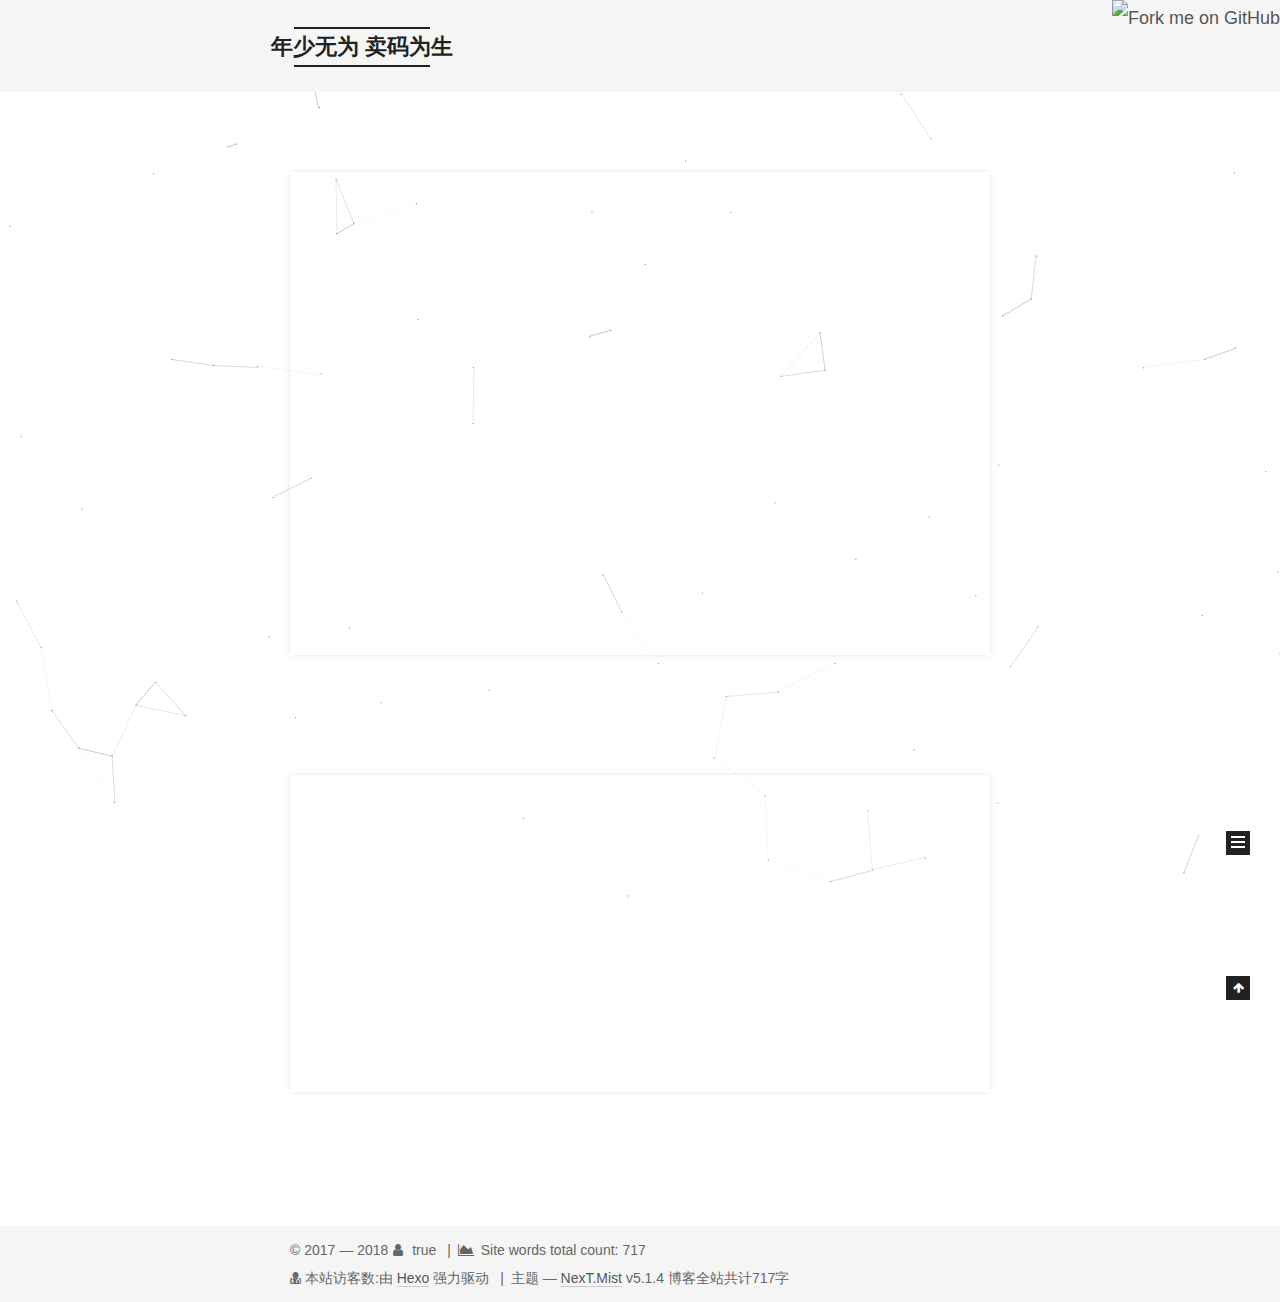
==== commit ecf6ff7b: "Site updated: 2018-07-25 10:16:06" ====
--- a/index.html
+++ b/index.html
@@ -1 +1 @@
-<!DOCTYPE html><html class="theme-next mist use-motion" lang="zh-Hans"><head><meta charset="UTF-8"><meta http-equiv="X-UA-Compatible" content="IE=edge"><meta name="viewport" content="width=device-width,initial-scale=1,maximum-scale=1"><meta name="theme-color" content="#222"><script></script><script src="/lib/pace/pace.min.js?v=1.0.2"></script><link href="/lib/pace/pace-theme-fill-left.min.css?v=1.0.2" rel="stylesheet"><meta http-equiv="Cache-Control" content="no-transform"><meta http-equiv="Cache-Control" content="no-siteapp"><link href="/lib/fancybox/source/jquery.fancybox.css?v=2.1.5" rel="stylesheet" type="text/css"><link href="/lib/font-awesome/css/font-awesome.min.css?v=4.6.2" rel="stylesheet" type="text/css"><link href="/css/main.css?v=5.1.4" rel="stylesheet" type="text/css"><link rel="apple-touch-icon" sizes="180x180" href="/images/apple-touch-icon-next.png?v=5.1.4"><link rel="icon" type="image/png" sizes="32x32" href="/images/favicon-32x32-next.png?v=5.1.4"><link rel="icon" type="image/png" sizes="16x16" href="/images/favicon-16x16-next.png?v=5.1.4"><link rel="mask-icon" href="/images/logo.svg?v=5.1.4" color="#222"><meta name="keywords" content="Hexo, NexT"><link rel="alternate" href="/atom.xml" title="年少无为 卖码为生" type="application/atom+xml"><meta name="description" content="我问这瓜保熟吗的java知识分享，生活及工作上的趣事分享，随笔小站......"><meta name="keywords" content="我问这瓜保熟吗的小站"><meta property="og:type" content="website"><meta property="og:title" content="年少无为 卖码为生"><meta property="og:url" content="https://wangyd.top/index.html"><meta property="og:site_name" content="年少无为 卖码为生"><meta property="og:description" content="我问这瓜保熟吗的java知识分享，生活及工作上的趣事分享，随笔小站......"><meta property="og:locale" content="zh-Hans"><meta name="twitter:card" content="summary"><meta name="twitter:title" content="年少无为 卖码为生"><meta name="twitter:description" content="我问这瓜保熟吗的java知识分享，生活及工作上的趣事分享，随笔小站......"><script type="text/javascript" id="hexo.configurations">var NexT=window.NexT||{},CONFIG={root:"/",scheme:"Mist",version:"5.1.4",sidebar:{position:"left",display:"post",offset:12,b2t:!1,scrollpercent:!1,onmobile:!1},fancybox:!0,tabs:!0,motion:{enable:!0,async:!1,transition:{post_block:"fadeIn",post_header:"slideDownIn",post_body:"slideDownIn",coll_header:"slideLeftIn",sidebar:"slideUpIn"}},duoshuo:{userId:"0",author:"博主"},algolia:{applicationID:"",apiKey:"",indexName:"",hits:{per_page:10},labels:{input_placeholder:"Search for Posts",hits_empty:"We didn't find any results for the search: ${query}",hits_stats:"${hits} results found in ${time} ms"}}}</script><link rel="canonical" href="https://wangyd.top/"><title>年少无为 卖码为生</title></head><body itemscope itemtype="http://schema.org/WebPage" lang="zh-Hans"><div class="container sidebar-position-left page-home"><div class="headband"></div> <a href="https://github.com/you"><img style="position:absolute;top:0;right:0;border:0" src="https://s3.amazonaws.com/github/ribbons/forkme_right_red_aa0000.png" alt="Fork me on GitHub"></a><header id="header" class="header" itemscope itemtype="http://schema.org/WPHeader"><div class="header-inner"><div class="site-brand-wrapper"><div class="site-meta"><div class="custom-logo-site-title"><a href="/" class="brand" rel="start"><span class="logo-line-before"><i></i></span> <span class="site-title">年少无为 卖码为生</span><span class="logo-line-after"><i></i></span></a></div><p class="site-subtitle">我问这瓜保熟吗</p></div><div class="site-nav-toggle"> <button><span class="btn-bar"></span><span class="btn-bar"></span><span class="btn-bar"></span></button></div></div><nav class="site-nav"><ul id="menu" class="menu"><li class="menu-item menu-item-home"><a href="/" rel="section"><i class="menu-item-icon fa fa-fw fa-home"></i><br> 首页</a></li><li class="menu-item menu-item-about"><a href="/about/" rel="section"><i class="menu-item-icon fa fa-fw fa-user"></i><br> 关于</a></li><li class="menu-item menu-item-tags"><a href="/tags/" rel="section"><i class="menu-item-icon fa fa-fw fa-tags"></i><br> 标签</a></li><li class="menu-item menu-item-categories"><a href="/categories/" rel="section"><i class="menu-item-icon fa fa-fw fa-th"></i><br> 分类</a></li><li class="menu-item menu-item-archives"><a href="/archives/" rel="section"><i class="menu-item-icon fa fa-fw fa-archive"></i><br> 归档</a></li><li class="menu-item menu-item-commonweal"><a href="/404/" rel="section"><i class="menu-item-icon fa fa-fw fa-heartbeat"></i><br> 公益404</a></li></ul></nav></div></header><main id="main" class="main"><div class="main-inner"><div class="content-wrap"><div id="content" class="content"><section id="posts" class="posts-expand"><article class="post post-type-normal" itemscope itemtype="http://schema.org/Article"><div class="post-block"><link itemprop="mainEntityOfPage" href="https://wangyd.top/2018/07/22/Hexo教程一/"><span hidden itemprop="author" itemscope itemtype="http://schema.org/Person"><meta itemprop="name" content="我问这瓜保熟吗"><meta itemprop="description" content=""><meta itemprop="image" content="/images/author.jpg"></span><span hidden itemprop="publisher" itemscope itemtype="http://schema.org/Organization"><meta itemprop="name" content="年少无为 卖码为生"></span><header class="post-header"><h1 class="post-title" itemprop="name headline"> <a class="post-title-link" href="/2018/07/22/Hexo教程一/" itemprop="url">Hexo教程一</a></h1><div class="post-meta"><i class="fa fa-thumb-tack"></i> <font color="7D26CD">置顶</font> <span class="post-meta-divider">|</span><span class="post-time"><span class="post-meta-item-icon"><i class="fa fa-calendar-o"></i></span> <span class="post-meta-item-text">发表于</span> <time title="创建于" itemprop="dateCreated datePublished" datetime="2018-07-22T12:52:01+08:00">2018-07-22</time></span> <span class="post-category"><span class="post-meta-divider">|</span><span class="post-meta-item-icon"><i class="fa fa-folder-o"></i></span> <span class="post-meta-item-text">分类于</span> <span itemprop="about" itemscope itemtype="http://schema.org/Thing"><a href="/categories/前端/" itemprop="url" rel="index"><span itemprop="name">前端</span></a></span></span><div class="post-wordcount"><span class="post-meta-item-icon"><i class="fa fa-file-word-o"></i></span> <span class="post-meta-item-text">字数统计&#58;</span> <span title="字数统计">639</span> <span class="post-meta-divider">|</span><span class="post-meta-item-icon"><i class="fa fa-clock-o"></i></span> <span class="post-meta-item-text">阅读时长 &asymp;</span> <span title="阅读时长">2</span></div></div></header><div class="post-body" itemprop="articleBody"><p></p><h2>前言</h2><br>&nbsp;&nbsp;&nbsp;&nbsp;&nbsp;&nbsp;&nbsp;你是否想有一个自己的个人博客呢！现在只需要了解Git，Node.js和Hexo博客框架就能够搭属于自己的博客啦！下面我就简单介绍一下搭建过程。<br><br><br><div class="post-button text-center"> <a class="btn" href="/2018/07/22/Hexo教程一/#more" rel="contents">阅读全文 &raquo;</a></div></div><footer class="post-footer"><div class="post-eof"></div></footer></div></article><article class="post post-type-normal" itemscope itemtype="http://schema.org/Article"><div class="post-block"><link itemprop="mainEntityOfPage" href="https://wangyd.top/2018/07/24/hello-world/"><span hidden itemprop="author" itemscope itemtype="http://schema.org/Person"><meta itemprop="name" content="我问这瓜保熟吗"><meta itemprop="description" content=""><meta itemprop="image" content="/images/author.jpg"></span><span hidden itemprop="publisher" itemscope itemtype="http://schema.org/Organization"><meta itemprop="name" content="年少无为 卖码为生"></span><header class="post-header"><h1 class="post-title" itemprop="name headline"> <a class="post-title-link" href="/2018/07/24/hello-world/" itemprop="url">Hello World</a></h1><div class="post-meta"><span class="post-time"><span class="post-meta-item-icon"><i class="fa fa-calendar-o"></i></span> <span class="post-meta-item-text">发表于</span> <time title="创建于" itemprop="dateCreated datePublished" datetime="2018-07-24T14:06:42+08:00">2018-07-24</time></span><div class="post-wordcount"><span class="post-meta-item-icon"><i class="fa fa-file-word-o"></i></span> <span class="post-meta-item-text">字数统计&#58;</span> <span title="字数统计">78</span> <span class="post-meta-divider">|</span><span class="post-meta-item-icon"><i class="fa fa-clock-o"></i></span> <span class="post-meta-item-text">阅读时长 &asymp;</span> <span title="阅读时长">1</span></div></div></header><div class="post-body" itemprop="articleBody"> Welcome to Hexo! This is your very first post. Check documentation for more info. If you get any problems when using Hexo, you can find the answer in ...<div class="post-button text-center"> <a class="btn" href="/2018/07/24/hello-world/#more" rel="contents">阅读全文 &raquo;</a></div></div><footer class="post-footer"><div class="post-eof"></div></footer></div></article></section></div></div><div class="sidebar-toggle"><div class="sidebar-toggle-line-wrap"><span class="sidebar-toggle-line sidebar-toggle-line-first"></span><span class="sidebar-toggle-line sidebar-toggle-line-middle"></span><span class="sidebar-toggle-line sidebar-toggle-line-last"></span></div></div><aside id="sidebar" class="sidebar"><div class="sidebar-inner"><section class="site-overview-wrap sidebar-panel sidebar-panel-active"><div class="site-overview"><div class="site-author motion-element" itemprop="author" itemscope itemtype="http://schema.org/Person"> <img class="site-author-image" itemprop="image" src="/images/author.jpg" alt="我问这瓜保熟吗"><p class="site-author-name" itemprop="name">我问这瓜保熟吗</p><p class="site-description motion-element" itemprop="description">我问这瓜保熟吗的java知识分享，生活及工作上的趣事分享，随笔小站......</p></div><nav class="site-state motion-element"><div class="site-state-item site-state-posts"> <a href="/archives/"><span class="site-state-item-count">2</span> <span class="site-state-item-name">日志</span></a></div><div class="site-state-item site-state-categories"> <span class="site-state-item-count">1</span> <span class="site-state-item-name">分类</span></div><div class="site-state-item site-state-tags"> <span class="site-state-item-count">3</span> <span class="site-state-item-name">标签</span></div></nav><div class="feed-link motion-element"><a href="/atom.xml" rel="alternate"><i class="fa fa-rss"></i> RSS</a></div><div class="links-of-author motion-element"><span class="links-of-author-item"><a href="https://github.com/wenxina" target="_blank" title="GitHub"><i class="fa fa-fw fa-github"></i> GitHub</a></span><span class="links-of-author-item"><a href="mailto:1571339199@qq.com" target="_blank" title="QQ邮箱"><i class="fa fa-fw fa-envelope"></i> QQ邮箱</a></span><span class="links-of-author-item"><a href="mailto:13783314774@163.com" target="_blank" title="网易邮箱"><i class="fa fa-fw fa-globe"></i> 网易邮箱</a></span><span class="links-of-author-item"><a href="https://git.coding.net/wangyaodong/wangyaodong.git" target="_blank" title="Coding"><i class="fa fa-fw fa-globe"></i> Coding</a></span><span class="links-of-author-item"><a href="http://www.acfun.cn" target="_blank" title="A站直达"><i class="fa fa-fw fa-globe"></i> A站直达</a></span><span class="links-of-author-item"><a href="https://user.qzone.qq.com/1571339199" target="_blank" title="QQ空间"><i class="fa fa-fw fa-globe"></i> QQ空间</a></span><span class="links-of-author-item"><a href="https://lizx.top/" target="_blank" title="友情♂♂链接"><i class="fa fa-fw fa-globe"></i> 友情♂♂链接</a></span><span class="links-of-author-item"><a href="https://wangyd.top/404/" target="_blank" title="腾讯公益404链接"><i class="fa fa-fw fa-globe"></i> 腾讯公益404链接</a></span></div></div></section></div></aside></div></main><footer id="footer" class="footer"><div class="footer-inner"><script async src="https://dn-lbstatics.qbox.me/busuanzi/2.3/busuanzi.pure.mini.js"></script><div class="copyright">&copy; 2017 &mdash; <span itemprop="copyrightYear">2018</span><span class="with-love"><i class="fa fa-user"></i></span> <span class="author" itemprop="copyrightHolder">true</span> <span class="post-meta-divider">|</span><span class="post-meta-item-icon"><i class="fa fa-area-chart"></i></span> <span class="post-meta-item-text">Site words total count&#58;</span> <span title="Site words total count">717</span></div><div class="powered-by"><i class="fa fa-user-md"></i> <span id="busuanzi_container_site_uv">本站访客数:<span id="busuanzi_value_site_uv"></span></span></div><div class="powered-by">由 <a class="theme-link" target="_blank" href="https://hexo.io">Hexo</a> 强力驱动</div> <span class="post-meta-divider">|</span><div class="theme-info">主题 &mdash; <a class="theme-link" target="_blank" href="https://github.com/iissnan/hexo-theme-next">NexT.Mist</a> v5.1.4</div><div class="theme-info"><div class="powered-by"></div> <span class="post-count">博客全站共计717字</span></div></div></footer><div class="back-to-top"><i class="fa fa-arrow-up"></i></div></div><script type="text/javascript">"[object Function]"!==Object.prototype.toString.call(window.Promise)&&(window.Promise=null)</script><script type="text/javascript" src="/lib/jquery/index.js?v=2.1.3"></script><script type="text/javascript" src="/lib/fastclick/lib/fastclick.min.js?v=1.0.6"></script><script type="text/javascript" src="/lib/jquery_lazyload/jquery.lazyload.js?v=1.9.7"></script><script type="text/javascript" src="/lib/velocity/velocity.min.js?v=1.2.1"></script><script type="text/javascript" src="/lib/velocity/velocity.ui.min.js?v=1.2.1"></script><script type="text/javascript" src="/lib/fancybox/source/jquery.fancybox.pack.js?v=2.1.5"></script><script type="text/javascript" src="/lib/canvas-nest/canvas-nest.min.js"></script><script type="text/javascript" src="/js/src/utils.js?v=5.1.4"></script><script type="text/javascript" src="/js/src/motion.js?v=5.1.4"></script><script type="text/javascript" src="/js/src/bootstrap.js?v=5.1.4"></script><canvas class="fireworks" style="position:fixed;left:0;top:0;z-index:1;pointer-events:none"></canvas><script type="text/javascript" src="//cdn.bootcss.com/animejs/2.2.0/anime.min.js"></script><script type="text/javascript" src="/js/src/fireworks.js"></script></body></html><script type="text/javascript" src="/js/src/love.js"></script>+<!DOCTYPE html><html class="theme-next mist use-motion" lang="zh-Hans"><head><meta charset="UTF-8"><meta http-equiv="X-UA-Compatible" content="IE=edge"><meta name="viewport" content="width=device-width,initial-scale=1,maximum-scale=1"><meta name="theme-color" content="#222"><script></script><script src="/lib/pace/pace.min.js?v=1.0.2"></script><link href="/lib/pace/pace-theme-fill-left.min.css?v=1.0.2" rel="stylesheet"><meta http-equiv="Cache-Control" content="no-transform"><meta http-equiv="Cache-Control" content="no-siteapp"><link href="/lib/fancybox/source/jquery.fancybox.css?v=2.1.5" rel="stylesheet" type="text/css"><link href="/lib/font-awesome/css/font-awesome.min.css?v=4.6.2" rel="stylesheet" type="text/css"><link href="/css/main.css?v=5.1.4" rel="stylesheet" type="text/css"><link rel="apple-touch-icon" sizes="180x180" href="/images/apple-touch-icon-next.png?v=5.1.4"><link rel="icon" type="image/png" sizes="32x32" href="/images/favicon-32x32-next.png?v=5.1.4"><link rel="icon" type="image/png" sizes="16x16" href="/images/favicon-16x16-next.png?v=5.1.4"><link rel="mask-icon" href="/images/logo.svg?v=5.1.4" color="#222"><meta name="keywords" content="Hexo, NexT"><link rel="alternate" href="/atom.xml" title="年少无为 卖码为生" type="application/atom+xml"><meta name="description" content="我问这瓜保熟吗的java知识分享，生活及工作上的趣事分享，随笔小站......"><meta name="keywords" content="我问这瓜保熟吗的小站"><meta property="og:type" content="website"><meta property="og:title" content="年少无为 卖码为生"><meta property="og:url" content="https://wangyd.top/index.html"><meta property="og:site_name" content="年少无为 卖码为生"><meta property="og:description" content="我问这瓜保熟吗的java知识分享，生活及工作上的趣事分享，随笔小站......"><meta property="og:locale" content="zh-Hans"><meta name="twitter:card" content="summary"><meta name="twitter:title" content="年少无为 卖码为生"><meta name="twitter:description" content="我问这瓜保熟吗的java知识分享，生活及工作上的趣事分享，随笔小站......"><script type="text/javascript" id="hexo.configurations">var NexT=window.NexT||{},CONFIG={root:"/",scheme:"Mist",version:"5.1.4",sidebar:{position:"left",display:"post",offset:12,b2t:!1,scrollpercent:!1,onmobile:!1},fancybox:!0,tabs:!0,motion:{enable:!0,async:!1,transition:{post_block:"fadeIn",post_header:"slideDownIn",post_body:"slideDownIn",coll_header:"slideLeftIn",sidebar:"slideUpIn"}},duoshuo:{userId:"0",author:"博主"},algolia:{applicationID:"",apiKey:"",indexName:"",hits:{per_page:10},labels:{input_placeholder:"Search for Posts",hits_empty:"We didn't find any results for the search: ${query}",hits_stats:"${hits} results found in ${time} ms"}}}</script><link rel="canonical" href="https://wangyd.top/"><title>年少无为 卖码为生</title></head><body itemscope itemtype="http://schema.org/WebPage" lang="zh-Hans"><div class="container sidebar-position-left page-home"><div class="headband"></div> <a href="https://github.com/you"><img style="position:absolute;top:0;right:0;border:0" src="https://s3.amazonaws.com/github/ribbons/forkme_right_red_aa0000.png" alt="Fork me on GitHub"></a><header id="header" class="header" itemscope itemtype="http://schema.org/WPHeader"><div class="header-inner"><div class="site-brand-wrapper"><div class="site-meta"><div class="custom-logo-site-title"><a href="/" class="brand" rel="start"><span class="logo-line-before"><i></i></span> <span class="site-title">年少无为 卖码为生</span><span class="logo-line-after"><i></i></span></a></div><p class="site-subtitle">我问这瓜保熟吗</p></div><div class="site-nav-toggle"> <button><span class="btn-bar"></span><span class="btn-bar"></span><span class="btn-bar"></span></button></div></div><nav class="site-nav"><ul id="menu" class="menu"><li class="menu-item menu-item-home"><a href="/" rel="section"><i class="menu-item-icon fa fa-fw fa-home"></i><br> 首页</a></li><li class="menu-item menu-item-about"><a href="/about/" rel="section"><i class="menu-item-icon fa fa-fw fa-user"></i><br> 关于</a></li><li class="menu-item menu-item-tags"><a href="/tags/" rel="section"><i class="menu-item-icon fa fa-fw fa-tags"></i><br> 标签</a></li><li class="menu-item menu-item-categories"><a href="/categories/" rel="section"><i class="menu-item-icon fa fa-fw fa-th"></i><br> 分类</a></li><li class="menu-item menu-item-archives"><a href="/archives/" rel="section"><i class="menu-item-icon fa fa-fw fa-archive"></i><br> 归档</a></li><li class="menu-item menu-item-commonweal"><a href="/404/" rel="section"><i class="menu-item-icon fa fa-fw fa-heartbeat"></i><br> 公益404</a></li></ul></nav></div></header><main id="main" class="main"><div class="main-inner"><div class="content-wrap"><div id="content" class="content"><section id="posts" class="posts-expand"><article class="post post-type-normal" itemscope itemtype="http://schema.org/Article"><div class="post-block"><link itemprop="mainEntityOfPage" href="https://wangyd.top/2018/07/22/Hexo教程一/"><span hidden itemprop="author" itemscope itemtype="http://schema.org/Person"><meta itemprop="name" content="我问这瓜保熟吗"><meta itemprop="description" content=""><meta itemprop="image" content="/images/author.jpg"></span><span hidden itemprop="publisher" itemscope itemtype="http://schema.org/Organization"><meta itemprop="name" content="年少无为 卖码为生"></span><header class="post-header"><h1 class="post-title" itemprop="name headline"> <a class="post-title-link" href="/2018/07/22/Hexo教程一/" itemprop="url">Hexo教程一</a></h1><div class="post-meta"><i class="fa fa-thumb-tack"></i> <font color="7D26CD">置顶</font> <span class="post-meta-divider">|</span><span class="post-time"><span class="post-meta-item-icon"><i class="fa fa-calendar-o"></i></span> <span class="post-meta-item-text">发表于</span> <time title="创建于" itemprop="dateCreated datePublished" datetime="2018-07-22T12:52:01+08:00">2018-07-22</time></span> <span class="post-category"><span class="post-meta-divider">|</span><span class="post-meta-item-icon"><i class="fa fa-folder-o"></i></span> <span class="post-meta-item-text">分类于</span> <span itemprop="about" itemscope itemtype="http://schema.org/Thing"><a href="/categories/前端/" itemprop="url" rel="index"><span itemprop="name">前端</span></a></span></span><div class="post-wordcount"><span class="post-meta-item-icon"><i class="fa fa-file-word-o"></i></span> <span class="post-meta-item-text">字数统计&#58;</span> <span title="字数统计">639</span> <span class="post-meta-divider">|</span><span class="post-meta-item-icon"><i class="fa fa-clock-o"></i></span> <span class="post-meta-item-text">阅读时长 &asymp;</span> <span title="阅读时长">2</span></div></div></header><div class="post-body" itemprop="articleBody"><p></p><h2>前言</h2><br>&nbsp;&nbsp;&nbsp;&nbsp;&nbsp;&nbsp;&nbsp;你是否想有一个自己的个人博客呢！现在只需要了解Git，Node.js和Hexo博客框架就能够搭属于自己的博客啦！下面我就简单介绍一下搭建过程。<br><br><br><div class="post-button text-center"> <a class="btn" href="/2018/07/22/Hexo教程一/#more" rel="contents">阅读全文 &raquo;</a></div></div><footer class="post-footer"><div class="post-eof"></div></footer></div></article><article class="post post-type-normal" itemscope itemtype="http://schema.org/Article"><div class="post-block"><link itemprop="mainEntityOfPage" href="https://wangyd.top/2018/07/24/hello-world/"><span hidden itemprop="author" itemscope itemtype="http://schema.org/Person"><meta itemprop="name" content="我问这瓜保熟吗"><meta itemprop="description" content=""><meta itemprop="image" content="/images/author.jpg"></span><span hidden itemprop="publisher" itemscope itemtype="http://schema.org/Organization"><meta itemprop="name" content="年少无为 卖码为生"></span><header class="post-header"><h1 class="post-title" itemprop="name headline"> <a class="post-title-link" href="/2018/07/24/hello-world/" itemprop="url">Hello World</a></h1><div class="post-meta"><span class="post-time"><span class="post-meta-item-icon"><i class="fa fa-calendar-o"></i></span> <span class="post-meta-item-text">发表于</span> <time title="创建于" itemprop="dateCreated datePublished" datetime="2018-07-24T14:06:42+08:00">2018-07-24</time></span><div class="post-wordcount"><span class="post-meta-item-icon"><i class="fa fa-file-word-o"></i></span> <span class="post-meta-item-text">字数统计&#58;</span> <span title="字数统计">78</span> <span class="post-meta-divider">|</span><span class="post-meta-item-icon"><i class="fa fa-clock-o"></i></span> <span class="post-meta-item-text">阅读时长 &asymp;</span> <span title="阅读时长">1</span></div></div></header><div class="post-body" itemprop="articleBody"> Welcome to Hexo! This is your very first post. Check documentation for more info. If you get any problems when using Hexo, you can find the answer in ...<div class="post-button text-center"> <a class="btn" href="/2018/07/24/hello-world/#more" rel="contents">阅读全文 &raquo;</a></div></div><footer class="post-footer"><div class="post-eof"></div></footer></div></article></section></div></div><div class="sidebar-toggle"><div class="sidebar-toggle-line-wrap"><span class="sidebar-toggle-line sidebar-toggle-line-first"></span><span class="sidebar-toggle-line sidebar-toggle-line-middle"></span><span class="sidebar-toggle-line sidebar-toggle-line-last"></span></div></div><aside id="sidebar" class="sidebar"><div class="sidebar-inner"><section class="site-overview-wrap sidebar-panel sidebar-panel-active"><div class="site-overview"><div class="site-author motion-element" itemprop="author" itemscope itemtype="http://schema.org/Person"> <img class="site-author-image" itemprop="image" src="/images/author.jpg" alt="我问这瓜保熟吗"><p class="site-author-name" itemprop="name">我问这瓜保熟吗</p><p class="site-description motion-element" itemprop="description">我问这瓜保熟吗的java知识分享，生活及工作上的趣事分享，随笔小站......</p></div><nav class="site-state motion-element"><div class="site-state-item site-state-posts"> <a href="/archives/"><span class="site-state-item-count">2</span> <span class="site-state-item-name">日志</span></a></div><div class="site-state-item site-state-categories"> <span class="site-state-item-count">1</span> <span class="site-state-item-name">分类</span></div><div class="site-state-item site-state-tags"> <span class="site-state-item-count">3</span> <span class="site-state-item-name">标签</span></div></nav><div class="feed-link motion-element"><a href="/atom.xml" rel="alternate"><i class="fa fa-rss"></i> RSS</a></div><div class="links-of-author motion-element"><span class="links-of-author-item"><a href="https://github.com/wenxina" target="_blank" title="GitHub"><i class="fa fa-fw fa-github"></i> GitHub</a></span><span class="links-of-author-item"><a href="mailto:1571339199@qq.com" target="_blank" title="QQ邮箱"><i class="fa fa-fw fa-envelope"></i> QQ邮箱</a></span><span class="links-of-author-item"><a href="mailto:13783314774@163.com" target="_blank" title="网易邮箱"><i class="fa fa-fw fa-globe"></i> 网易邮箱</a></span><span class="links-of-author-item"><a href="https://git.coding.net/wangyaodong/wangyaodong.git" target="_blank" title="Coding"><i class="fa fa-fw fa-globe"></i> Coding</a></span><span class="links-of-author-item"><a href="http://www.acfun.cn" target="_blank" title="A站直达"><i class="fa fa-fw fa-globe"></i> A站直达</a></span><span class="links-of-author-item"><a href="https://user.qzone.qq.com/1571339199" target="_blank" title="QQ空间"><i class="fa fa-fw fa-globe"></i> QQ空间</a></span><span class="links-of-author-item"><a href="https://lizx.top/" target="_blank" title="友情♂♂链接"><i class="fa fa-fw fa-globe"></i> 友情♂♂链接</a></span><span class="links-of-author-item"><a href="https://wangyd.top/404/" target="_blank" title="腾讯公益404链接"><i class="fa fa-fw fa-globe"></i> 腾讯公益404链接</a></span></div></div></section></div></aside></div></main><footer id="footer" class="footer"><div class="footer-inner"><script async src="https://dn-lbstatics.qbox.me/busuanzi/2.3/busuanzi.pure.mini.js"></script><div class="copyright">&copy; 2017 &mdash; <span itemprop="copyrightYear">2018</span><span class="with-love"><i class="fa fa-user"></i></span> <span class="author" itemprop="copyrightHolder">true</span> <span class="post-meta-divider">|</span><span class="post-meta-item-icon"><i class="fa fa-area-chart"></i></span> <span class="post-meta-item-text">Site words total count&#58;</span> <span title="Site words total count">717</span></div><div class="powered-by"><i class="fa fa-user-md"></i> <span id="busuanzi_container_site_uv">本站访客数:<span id="busuanzi_value_site_uv"></span></span></div><div class="powered-by">由 <a class="theme-link" target="_blank" href="https://hexo.io">Hexo</a> 强力驱动</div> <span class="post-meta-divider">|</span><div class="theme-info">主题 &mdash; <a class="theme-link" target="_blank" href="https://github.com/iissnan/hexo-theme-next">NexT.Mist</a> v5.1.4</div><div class="theme-info"><div class="powered-by"></div> <span class="post-count">博客全站共计717字</span></div></div></footer><div class="back-to-top"><i class="fa fa-arrow-up"></i></div></div><script type="text/javascript">"[object Function]"!==Object.prototype.toString.call(window.Promise)&&(window.Promise=null)</script><script type="text/javascript" src="/lib/jquery/index.js?v=2.1.3"></script><script type="text/javascript" src="/lib/fastclick/lib/fastclick.min.js?v=1.0.6"></script><script type="text/javascript" src="/lib/jquery_lazyload/jquery.lazyload.js?v=1.9.7"></script><script type="text/javascript" src="/lib/velocity/velocity.min.js?v=1.2.1"></script><script type="text/javascript" src="/lib/velocity/velocity.ui.min.js?v=1.2.1"></script><script type="text/javascript" src="/lib/fancybox/source/jquery.fancybox.pack.js?v=2.1.5"></script><script type="text/javascript" src="/lib/canvas-nest/canvas-nest.min.js"></script><script type="text/javascript" src="/js/src/utils.js?v=5.1.4"></script><script type="text/javascript" src="/js/src/motion.js?v=5.1.4"></script><script type="text/javascript" src="/js/src/bootstrap.js?v=5.1.4"></script><script>!function(){var t=document.createElement("script"),e=window.location.protocol.split(":")[0];t.src="https"===e?"https://zz.bdstatic.com/linksubmit/push.js":"http://push.zhanzhang.baidu.com/push.js";var s=document.getElementsByTagName("script")[0];s.parentNode.insertBefore(t,s)}()</script><canvas class="fireworks" style="position:fixed;left:0;top:0;z-index:1;pointer-events:none"></canvas><script type="text/javascript" src="//cdn.bootcss.com/animejs/2.2.0/anime.min.js"></script><script type="text/javascript" src="/js/src/fireworks.js"></script></body></html><script type="text/javascript" src="/js/src/love.js"></script>--- a/css/main.css
+++ b/css/main.css
@@ -1 +1 @@
-body,sub,sup{position:relative}a,body{color:#555}a,code{word-wrap:break-word}.post-body .label,.post-toc .nav-item,.site-state,.text-nowrap,kbd{white-space:nowrap}.btn,a{text-decoration:none}.clearfix:after,.header-inner:after,.highlight figcaption:after{clear:both}html{font-family:sans-serif;-ms-text-size-adjust:100%;-webkit-text-size-adjust:100%}article,aside,details,figcaption,figure,footer,header,hgroup,main,menu,nav,section,summary{display:block}audio,canvas,progress,video{display:inline-block;vertical-align:baseline}audio:not([controls]){display:none;height:0}[hidden],template{display:none}a{background-color:transparent;outline:0;border-bottom:1px solid #999}a:active,a:hover{outline:0}abbr[title]{border-bottom:1px dotted}b,dt,optgroup,strong{font-weight:700}dfn{font-style:italic}mark{background:#ff0;color:#000}small{font-size:80%}sub,sup{font-size:75%;line-height:0;vertical-align:baseline}sup{top:-.5em}sub{bottom:-.25em}img{border:0;display:block;margin:auto;max-width:100%;height:auto}svg:not(:root){overflow:hidden}figure{margin:1em 40px}hr{-moz-box-sizing:content-box;box-sizing:content-box}code,kbd,pre,samp{font-family:monospace,monospace;font-size:1em}button,input,optgroup,select,textarea{color:inherit;font:inherit;margin:0}body,h1,h2,h3,h4,h5,h6{font-family:Lato,"PingFang SC","Microsoft YaHei",sans-serif}button{overflow:visible}button,select{text-transform:none}button,html input[type=button],input[type=reset],input[type=submit]{-webkit-appearance:button;cursor:pointer}button[disabled],html input[disabled]{cursor:default}button::-moz-focus-inner,input::-moz-focus-inner{border:0;padding:0}input{line-height:normal}input[type=checkbox],input[type=radio]{box-sizing:border-box;padding:0}input[type=number]::-webkit-inner-spin-button,input[type=number]::-webkit-outer-spin-button{height:auto}input[type=search]{-webkit-appearance:textfield;-moz-box-sizing:content-box;-webkit-box-sizing:content-box;box-sizing:content-box}input[type=search]::-webkit-search-cancel-button,input[type=search]::-webkit-search-decoration{-webkit-appearance:none}fieldset{border:1px solid silver;margin:0 2px;padding:.35em .625em .75em}legend{border:0;padding:0}textarea{overflow:auto}::selection{background:#262a30;color:#fff}body{margin:0;font-size:18px;line-height:2;background:#fff}@media (min-width:768px) and (max-width:991px){body{padding-right:0!important}}@media (min-width:1600px){body{font-size:20px}}h1,h2,h3,h4,h5,h6{padding:0;font-weight:700;line-height:1.5}h1{font-size:24px}@media (max-width:767px){body{padding-right:0!important}h1{font-size:20px}}h2{font-size:22px}@media (max-width:767px){h2{font-size:18px}}h3{font-size:20px}@media (max-width:767px){h3{font-size:16px}}h4{font-size:18px}@media (max-width:767px){h4{font-size:14px}}h5{font-size:16px}@media (max-width:767px){h5{font-size:12px}}h6{font-size:14px}@media (max-width:767px){h6{font-size:10px}}a:hover{color:#222;border-bottom-color:#222}blockquote{margin:0;padding:0 15px;color:#666;border-left:4px solid #ddd}hr{border:none;background-color:#ddd;background-image:repeating-linear-gradient(-45deg,#fff,#fff 4px,transparent 4px,transparent 8px)}kbd,table>tbody>tr:nth-of-type(odd){background-color:#f9f9f9}blockquote cite::before{content:"-";padding:0 5px}dd{margin:0;padding:0}kbd{border:1px solid #ccc;border-radius:.2em;box-shadow:.1em .1em .2em rgba(0,0,0,.1);font-family:inherit;background-image:-webkit-linear-gradient(top,#eee,#fff,#eee);padding:.1em .3em}.text-left{text-align:left}.text-center{text-align:center}.text-right{text-align:right}.text-justify{text-align:justify}.text-lowercase{text-transform:lowercase}.text-uppercase{text-transform:uppercase}.text-capitalize{text-transform:capitalize}.center-block{display:block;margin-left:auto;margin-right:auto}.clearfix:after,.clearfix:before,.highlight figcaption:after,.highlight figcaption:before{display:table;content:" "}.pullquote{width:45%}.pullquote.left{float:left;margin-left:5px;margin-right:10px}.pullquote.right{float:right;margin-left:10px;margin-right:5px}.affix.affix.affix{position:fixed}.translation{margin-top:-20px;font-size:14px;color:#999}.scrollbar-measure{width:100px;height:100px;overflow:scroll;position:absolute;top:-9999px}.use-motion .motion-element{opacity:0}table{margin:20px 0;width:100%;border-collapse:collapse;border-spacing:0;border:1px solid #ddd;font-size:14px;table-layout:fixed;word-wrap:break-all}table>tbody>tr:hover{background-color:#f5f5f5}caption,td,th{padding:8px;text-align:left;vertical-align:middle;font-weight:400}td,th{border-bottom:3px solid #ddd;border-right:1px solid #eee}th{padding-bottom:10px;font-weight:700}td{border-bottom-width:1px}body,html{height:100%}.container{position:relative;min-height:100%}.header-inner{margin:0 auto;width:700px}@media (min-width:1600px){.container .header-inner{width:900px}}.main{padding-bottom:150px}.main-inner{margin:0 auto;width:700px}@media (min-width:1600px){.container .main-inner{width:900px}}.footer{position:absolute;left:0;bottom:0;width:100%;min-height:50px}.footer-inner{box-sizing:border-box;width:700px}@media (min-width:1600px){.container .footer-inner{width:900px}}.highlight,pre{overflow:auto;font-size:13px;color:#4d4d4c;background:#f7f7f7;line-height:1.6}.page-archive .group-picture-container,.post .group-picture-row,.post-toc-wrap,.site-overview-wrap,.site-state{overflow:hidden}code,pre{font-family:consolas,Menlo,"PingFang SC","Microsoft YaHei",monospace}.post-body,.posts-expand .post-meta,.site-title{font-family:Lato,"PingFang SC","Microsoft YaHei",sans-serif}code{padding:2px 4px;border-radius:3px;font-size:13px}pre code{padding:0;color:#4d4d4c;background:0 0;text-shadow:none}.highlight pre{border:none;margin:0;padding:10px 0}.highlight table{margin:0;width:auto;border:none}.highlight td{border:none;padding:0}.highlight figcaption{font-size:1em;color:#4d4d4c;line-height:1em;margin-bottom:1em}.highlight figcaption a{float:right;color:#4d4d4c}.highlight figcaption a:hover{border-bottom-color:#4d4d4c}.highlight .gutter pre{padding-left:10px;padding-right:10px;color:#869194;text-align:right;background-color:#eff2f3}.highlight .code pre{width:100%;padding-left:10px;padding-right:10px;background-color:#f7f7f7}.highlight .line{height:20px}.gutter{-webkit-user-select:none;-moz-user-select:none;-ms-user-select:none;user-select:none}.gist table{width:auto}.gist table td{border:none}pre .deletion{background:#fdd}pre .addition{background:#dfd}pre .meta{color:#8959a8}pre .comment{color:#8e908c}pre .attribute,pre .css .class,pre .css .id,pre .css .pseudo,pre .html .doctype,pre .regexp,pre .ruby .constant,pre .tag,pre .variable,pre .xml .doctype,pre .xml .pi,pre .xml .tag .title{color:#c82829}pre .built_in,pre .command,pre .constant,pre .literal,pre .number,pre .params,pre .preprocessor{color:#f5871f}pre .css .rules .attribute,pre .formula,pre .header,pre .inheritance,pre .number,pre .ruby .class .title,pre .ruby .symbol,pre .special,pre .string,pre .value,pre .xml .cdata{color:#718c00}pre .css .hexcolor,pre .title{color:#3e999f}pre .coffeescript .title,pre .function,pre .javascript .title,pre .perl .sub,pre .python .decorator,pre .python .title,pre .ruby .function .title,pre .ruby .title .keyword{color:#4271ae}pre .javascript .function,pre .keyword{color:#8959a8}.full-image.full-image.full-image.full-image{border:none;max-width:100%;width:auto;margin:20px auto 25px}@media (min-width:992px){.full-image.full-image.full-image.full-image{max-width:none;width:110%;margin:25px -5%}}.blockquote-center,.page-home .post-type-quote blockquote,.page-post-detail .post-type-quote blockquote{position:relative;margin:40px 0;padding:0;border-left:none;text-align:center}.blockquote-center::after,.blockquote-center::before,.page-home .post-type-quote blockquote::after,.page-home .post-type-quote blockquote::before,.page-post-detail .post-type-quote blockquote::after,.page-post-detail .post-type-quote blockquote::before{position:absolute;content:' ';display:block;width:100%;height:24px;opacity:.2;background-repeat:no-repeat;background-position:0 -6px;background-size:22px 22px}.blockquote-center::before,.page-home .post-type-quote blockquote::before,.page-post-detail .post-type-quote blockquote::before{top:-20px;background-image:url(../images/quote-l.svg);border-top:1px solid #ccc}.blockquote-center::after,.page-home .post-type-quote blockquote::after,.page-post-detail .post-type-quote blockquote::after{bottom:-20px;background-image:url(../images/quote-r.svg);border-bottom:1px solid #ccc;background-position:100% 8px}.blockquote-center div,.blockquote-center p,.page-home .post-type-quote blockquote div,.page-home .post-type-quote blockquote p,.page-post-detail .post-type-quote blockquote div,.page-post-detail .post-type-quote blockquote p{text-align:center}.post .post-body .group-picture img{box-sizing:border-box;padding:0 3px;border:none}.post .group-picture-row{margin-top:6px}.post .group-picture-row:first-child{margin-top:0}.post .group-picture-column{float:left}.page-post-detail .post-body .group-picture-column{float:none;margin-top:10px;width:auto!important}.btn .fa-fw,.post-body .tabs ul.nav-tabs li.tab a i{width:1.285714285714286em}.page-post-detail .post-body .group-picture-column img{margin:0 auto}.page-archive .group-picture-row{float:left}.page-archive .group-picture-row:first-child{margin-top:6px}.page-archive .group-picture-column{max-width:150px;max-height:150px}.post-body .note{position:relative;padding:15px;margin-bottom:20px;border:1px solid #eee;border-left-width:5px;border-radius:3px}.post-body .note h2,.post-body .note h3,.post-body .note h4,.post-body .note h5,.post-body .note h6{margin-top:0;margin-bottom:0;border-bottom:initial;padding-top:0!important}.post-body .note blockquote:first-child,.post-body .note ol:first-child,.post-body .note p:first-child,.post-body .note pre:first-child,.post-body .note table:first-child,.post-body .note ul:first-child{margin-top:0}.post-body .note blockquote:last-child,.post-body .note ol:last-child,.post-body .note p:last-child,.post-body .note pre:last-child,.post-body .note table:last-child,.post-body .note ul:last-child{margin-bottom:0}.post-body .note.default{border-left-color:#777}.post-body .note.default h2,.post-body .note.default h3,.post-body .note.default h4,.post-body .note.default h5,.post-body .note.default h6{color:#777}.post-body .note.primary{border-left-color:#6f42c1}.post-body .note.primary h2,.post-body .note.primary h3,.post-body .note.primary h4,.post-body .note.primary h5,.post-body .note.primary h6{color:#6f42c1}.post-body .note.info{border-left-color:#428bca}.post-body .note.info h2,.post-body .note.info h3,.post-body .note.info h4,.post-body .note.info h5,.post-body .note.info h6{color:#428bca}.post-body .note.success{border-left-color:#5cb85c}.post-body .note.success h2,.post-body .note.success h3,.post-body .note.success h4,.post-body .note.success h5,.post-body .note.success h6{color:#5cb85c}.post-body .note.warning{border-left-color:#f0ad4e}.post-body .note.warning h2,.post-body .note.warning h3,.post-body .note.warning h4,.post-body .note.warning h5,.post-body .note.warning h6{color:#f0ad4e}.post-body .note.danger{border-left-color:#d9534f}.post-body .note.danger h2,.post-body .note.danger h3,.post-body .note.danger h4,.post-body .note.danger h5,.post-body .note.danger h6{color:#d9534f}.post-body .label{display:inline;padding:0 2px}.post-body .label.default{background-color:#f0f0f0}.post-body .label.primary{background-color:#efe6f7}.post-body .label.info{background-color:#e5f2f8}.post-body .label.success{background-color:#e7f4e9}.post-body .label.warning{background-color:#fcf6e1}.post-body .label.danger{background-color:#fae8eb}.post-body .tabs{position:relative;display:block;margin-bottom:20px;padding-top:10px}.post-body .tabs ul.nav-tabs{margin:0 0 -1px;padding:0;display:flex}@media (max-width:413px){.post-body .tabs ul.nav-tabs{display:block;margin-bottom:5px}}.post-body .tabs ul.nav-tabs li.tab{list-style-type:none!important;margin:0 .25em 0 0;border-top:3px solid transparent;border-left:1px solid transparent;border-right:1px solid transparent}@media (max-width:413px){.post-body .tabs ul.nav-tabs li.tab{margin:initial;border-top:1px solid transparent;border-left:3px solid transparent;border-right:1px solid transparent;border-bottom:1px solid transparent}}.post-body .tabs ul.nav-tabs li.tab a{outline:0;border-bottom:initial;display:block;line-height:1.8em;padding:.25em .75em;transition-duration:.2s;transition-timing-function:ease-out;transition-delay:0s}.back-to-top,.btn,.menu .menu-item a,.pagination .next,.pagination .page-number,.pagination .prev,.posts-collapse .post-header,.posts-collapse .post-header::before,.posts-expand .post-title-link::before{transition-duration:.2s;transition-timing-function:ease-in-out;transition-delay:0s}.post-body .tabs ul.nav-tabs li.tab.active{border-top:3px solid #fc6423;border-left:1px solid #ddd;border-right:1px solid #ddd;background-color:#fff}@media (max-width:413px){.post-body .tabs ul.nav-tabs li.tab.active{border-top:1px solid #ddd;border-left:3px solid #fc6423;border-right:1px solid #ddd;border-bottom:1px solid #ddd}}.post-body .tabs ul.nav-tabs li.tab.active a{cursor:default;color:#555}.post-body .tabs .tab-content{background-color:#fff}.post-body .tabs .tab-content .tab-pane{border:1px solid #ddd;padding:20px 20px 0}.post-body .tabs .tab-content .tab-pane:not(.active){display:none!important}.post-body .tabs .tab-content .tab-pane.active{display:block!important}.btn{display:inline-block;font-size:14px;color:#555;background:0 0;border:2px solid #222;transition-property:background-color;line-height:2}.logo,.site-title{line-height:36px;vertical-align:top}.btn:hover{border-color:#222;color:#222;background:#fff}.btn+.btn{margin:0 0 8px 8px}.btn .fa-fw{text-align:left}.back-to-top,.tag-cloud{text-align:center}.btn-bar{display:block;width:22px;height:2px;background:#555;border-radius:1px}.btn-bar+.btn-bar{margin-top:4px}.pagination{border-top:1px solid #eee}.page-number-basic,.pagination .next,.pagination .page-number,.pagination .prev,.pagination .space{display:inline-block;position:relative;top:-1px;margin:0 10px;padding:0 11px}@media (max-width:767px){.page-number-basic,.pagination .next,.pagination .page-number,.pagination .prev,.pagination .space{margin:0 5px}}.pagination .next,.pagination .page-number,.pagination .prev{border-bottom:0;border-top:1px solid #eee;transition-property:border-color}.pagination .next:hover,.pagination .page-number:hover,.pagination .prev:hover{border-top-color:#222}.pagination .space{padding:0;margin:0}.pagination .prev{margin-left:0}.pagination .next{margin-right:0}.pagination .page-number.current{color:#fff;background:#ccc;border-top-color:#ccc}.back-to-top,.brand,.headband{background:#222}@media (max-width:767px){.pagination{border-top:none}.pagination .next,.pagination .page-number,.pagination .prev{margin-bottom:10px;border-top:0;border-bottom:1px solid #eee;padding:0 10px}.pagination .next:hover,.pagination .page-number:hover,.pagination .prev:hover{border-bottom-color:#222}}.comments{margin:60px 20px 0}.tag-cloud a{display:inline-block;margin:10px}.back-to-top{box-sizing:border-box;position:fixed;bottom:-100px;right:30px;z-index:1050;padding:0 6px;width:24px;font-size:12px;opacity:1;color:#fff;cursor:pointer;-webkit-transform:translateZ(0);transition-property:bottom}.brand,.header-inner,.posts-collapse{position:relative}.use-motion .brand,.use-motion .collection-title,.use-motion .comments,.use-motion .menu-item,.use-motion .pagination,.use-motion .post-block,.use-motion .post-body,.use-motion .post-header{opacity:0}.brand,.brand:hover{color:#222}@media (min-width:768px) and (max-width:991px){.back-to-top{display:none!important}}@media (max-width:767px){.back-to-top{display:none!important}}.brand,.logo,.site-title{display:inline-block}.back-to-top.back-to-top-on{bottom:19px}.headband{height:3px}.site-meta{margin:0;text-align:left}.brand{padding:0 40px;border-bottom:none}.logo{margin-right:5px}.site-title{font-size:20px;font-weight:400}.site-subtitle{margin-top:10px;font-size:13px;color:#999}.use-motion .logo,.use-motion .site-subtitle,.use-motion .site-title{opacity:0;position:relative;top:-10px}.site-nav-toggle{display:none;top:10px;left:10px}.site-nav-toggle button{margin-top:2px;padding:9px 10px;background:0 0;border:none}@media (max-width:767px){.site-meta{text-align:center}.site-nav-toggle{display:block}.site-nav{display:none;margin:0 -10px;padding:0 10px;clear:both;border-top:1px solid #ddd}.post-body{word-break:break-word}}@media (min-width:768px) and (max-width:991px){.site-nav{display:block!important}}@media (min-width:992px){.site-nav{display:block!important}}.menu{margin-top:20px;padding-left:0;text-align:center}.menu .menu-item{display:inline-block;list-style:none}@media screen and (max-width:767px){.menu .menu-item{margin-top:10px}}.menu .menu-item a{display:block;font-size:13px;line-height:inherit}.menu .menu-item a:hover{border-bottom-color:#222}.menu .menu-item .fa{margin-right:5px}.post-body .fancybox img{display:block!important;margin:0 auto;cursor:pointer;cursor:zoom-in;cursor:-webkit-zoom-in}.post-body .figure .caption,.post-body .image-caption{margin:-20px auto 15px;text-align:center;font-size:18px;color:#999;font-weight:700;line-height:1}.post-sticky-flag{display:inline-block;font-size:16px;-webkit-transform:rotate(30deg);-moz-transform:rotate(30deg);-ms-transform:rotate(30deg);-o-transform:rotate(30deg);transform:rotate(30deg)}@media (max-width:767px){.posts-expand{margin:0 20px}.post-body pre .gutter pre{padding-right:10px}.post-body .highlight{margin-left:0;margin-right:0;padding:0}.post-body .highlight .gutter pre{padding-right:10px}}@media (min-width:992px){.posts-expand .post-body{text-align:justify}}.posts-expand .post-body h2,.posts-expand .post-body h3,.posts-expand .post-body h4,.posts-expand .post-body h5,.posts-expand .post-body h6{padding-top:10px}.posts-expand .post-body h2 .header-anchor,.posts-expand .post-body h3 .header-anchor,.posts-expand .post-body h4 .header-anchor,.posts-expand .post-body h5 .header-anchor,.posts-expand .post-body h6 .header-anchor{float:right;margin-left:10px;color:#ccc;border-bottom-style:none;visibility:hidden}.posts-expand .post-body h2 .header-anchor:hover,.posts-expand .post-body h3 .header-anchor:hover,.posts-expand .post-body h4 .header-anchor:hover,.posts-expand .post-body h5 .header-anchor:hover,.posts-expand .post-body h6 .header-anchor:hover{color:inherit}.posts-expand .post-body h2:hover .header-anchor,.posts-expand .post-body h3:hover .header-anchor,.posts-expand .post-body h4:hover .header-anchor,.posts-expand .post-body h5:hover .header-anchor,.posts-expand .post-body h6:hover .header-anchor{visibility:visible}.posts-expand .post-body ul li{list-style:circle}.posts-expand .post-body img{box-sizing:border-box;padding:3px;border:1px solid #ddd}.posts-expand .post-body .fancybox img{margin:0 auto 25px}@media (max-width:767px){.posts-collapse{margin:0 20px}.posts-collapse .post-meta,.posts-collapse .post-title{display:block;width:auto;text-align:left}}.page-home .post-type-quote .post-header,.page-home .post-type-quote .post-tags,.page-post-detail .post-type-quote .post-header,.page-post-detail .post-type-quote .post-tags,.posts-collapse .post-comments-count{display:none}.posts-collapse{z-index:1010;margin-left:0}.posts-collapse::after{content:" ";position:absolute;top:20px;left:0;margin-left:-2px;width:4px;height:100%;background:#f5f5f5;z-index:-1}.posts-collapse .collection-title::before,.posts-collapse .post-header::before{content:" ";left:0;background:#bbb;border-radius:50%}@media (max-width:767px){.posts-collapse{margin:0 20px}.post-meta-item-icon{display:inline-block}}.posts-collapse .collection-title{position:relative;margin:60px 0}.posts-collapse .collection-title h1,.posts-collapse .collection-title h2{margin-left:20px}.posts-collapse .collection-title small{color:#bbb;margin-left:5px}.posts-collapse .collection-title::before{position:absolute;top:50%;margin-left:-4px;margin-top:-4px;width:8px;height:8px}.posts-collapse .post{margin:30px 0}.posts-collapse .post-header{position:relative;transition-property:border;border-bottom:1px dashed #ccc}.posts-collapse .post-header::before{position:absolute;top:12px;width:6px;height:6px;margin-left:-4px;border:1px solid #fff;transition-property:background}.posts-collapse .post-header:hover{border-bottom-color:#666}.posts-collapse .post-header:hover::before{background:#222}.posts-collapse .post-meta{position:absolute;font-size:12px;left:20px;top:5px}.posts-collapse .post-title{margin-left:60px;font-size:16px;font-weight:400;line-height:inherit}.posts-collapse .post-title::after{margin-left:3px;opacity:.6}.posts-collapse .post-title a{color:#666;border-bottom:none}.posts-expand .post-title{word-break:break-word}.posts-expand .post-title-link{display:inline-block;position:relative;color:#555;border-bottom:none;line-height:1.2;vertical-align:top}.posts-expand .post-title-link::before{content:"";position:absolute;width:100%;height:2px;bottom:0;left:0;background-color:#000;visibility:hidden;-webkit-transform:scaleX(0);-moz-transform:scaleX(0);-ms-transform:scaleX(0);-o-transform:scaleX(0);transform:scaleX(0)}.posts-expand .post-title-link:hover::before{visibility:visible;-webkit-transform:scaleX(1);-moz-transform:scaleX(1);-ms-transform:scaleX(1);-o-transform:scaleX(1);transform:scaleX(1)}.posts-expand .post-title-link .fa{font-size:16px}.posts-expand .post-meta{margin:3px 0 60px;color:#999;font-size:12px}.posts-expand .post-meta .post-category-list{display:inline-block;margin:0;padding:3px}.posts-expand .post-meta .post-category-list-link{color:#999}.posts-expand .post-meta .post-description{font-size:14px;margin-top:2px}.post-meta-divider{margin:0 .5em}.post-meta-item-icon{margin-right:3px}@media (min-width:768px) and (max-width:991px){.post-meta-item-icon{display:inline-block}.post-meta-item-text{display:none}}@media (max-width:767px){.post-meta-item-text,.posts-expand .post-comments-count{display:none}}.posts-expand .post-tags{margin-top:40px}.posts-expand .post-tags a{display:inline-block;margin-right:10px;font-size:13px}.post-nav{display:table;margin-top:15px;width:100%;border-top:1px solid #eee}.post-nav-divider{display:table-cell;width:10%}.post-nav-item{display:table-cell;padding:10px 0 0;width:45%;vertical-align:top}.post-nav-item a{position:relative;display:block;line-height:25px;font-size:14px;color:#555;border-bottom:none}.post-nav-item a:hover{color:#222;border-bottom:none}.post-nav-item a:active{top:2px}.post-nav-item .fa{position:absolute;top:8px;left:0;font-size:12px}.post-nav-next a{padding-left:15px}.post-nav-prev{text-align:right}.post-nav-prev a{padding-right:15px}.post-nav-prev .fa{right:0;left:auto}.posts-expand .post-eof{margin:80px auto 60px;width:8%;height:1px;background:#ccc;text-align:center}.post:last-child .post-eof.post-eof.post-eof{display:none}.post-gallery{display:table;table-layout:fixed;width:100%;border-collapse:separate}.post-gallery-row{display:table-row}.post-gallery .post-gallery-img{display:table-cell;text-align:center;vertical-align:middle;border:none}.post-gallery .post-gallery-img img{max-width:100%;max-height:100%;border:none}.fancybox-close,.fancybox-close:hover{border:none}#rewardButton{cursor:pointer;border:0;outline:0;border-radius:5px;padding:0;margin:0;letter-spacing:normal;text-transform:none;text-indent:0;text-shadow:none}#rewardButton span{display:inline-block;width:80px;height:35px;border-radius:5px;color:#fff;font-weight:400;font-style:normal;font-variant:normal;font-stretch:normal;font-size:18px;font-family:"Microsoft Yahei";background:#f44336}#rewardButton span:hover{background:#f7877f}#QR{padding-top:20px}#QR a{border:0}#QR img{width:180px;max-width:100%;display:inline-block;margin:.8em 2em 0}#alipay:hover p,#bitcoin:hover p,#wechat:hover p{animation:roll .1s infinite linear;-webkit-animation:roll .1s infinite linear;-moz-animation:roll .1s infinite linear}@-moz-keyframes roll{from{-webkit-transform:rotateZ(30deg);-moz-transform:rotateZ(30deg);-ms-transform:rotateZ(30deg);-o-transform:rotateZ(30deg);transform:rotateZ(30deg)}to{-webkit-transform:rotateZ(-30deg);-moz-transform:rotateZ(-30deg);-ms-transform:rotateZ(-30deg);-o-transform:rotateZ(-30deg);transform:rotateZ(-30deg)}}@-webkit-keyframes roll{from{-webkit-transform:rotateZ(30deg);-moz-transform:rotateZ(30deg);-ms-transform:rotateZ(30deg);-o-transform:rotateZ(30deg);transform:rotateZ(30deg)}to{-webkit-transform:rotateZ(-30deg);-moz-transform:rotateZ(-30deg);-ms-transform:rotateZ(-30deg);-o-transform:rotateZ(-30deg);transform:rotateZ(-30deg)}}@-o-keyframes roll{from{-webkit-transform:rotateZ(30deg);-moz-transform:rotateZ(30deg);-ms-transform:rotateZ(30deg);-o-transform:rotateZ(30deg);transform:rotateZ(30deg)}to{-webkit-transform:rotateZ(-30deg);-moz-transform:rotateZ(-30deg);-ms-transform:rotateZ(-30deg);-o-transform:rotateZ(-30deg);transform:rotateZ(-30deg)}}@keyframes roll{from{-webkit-transform:rotateZ(30deg);-moz-transform:rotateZ(30deg);-ms-transform:rotateZ(30deg);-o-transform:rotateZ(30deg);transform:rotateZ(30deg)}to{-webkit-transform:rotateZ(-30deg);-moz-transform:rotateZ(-30deg);-ms-transform:rotateZ(-30deg);-o-transform:rotateZ(-30deg);transform:rotateZ(-30deg)}}.post-copyright{margin:2em 0 0;padding:.5em 1em;border-left:3px solid #ff1700;background-color:#f9f9f9;list-style:none}.rtl.post-body a,.rtl.post-body h1,.rtl.post-body h2,.rtl.post-body h3,.rtl.post-body h4,.rtl.post-body h5,.rtl.post-body h6,.rtl.post-body li,.rtl.post-body ol,.rtl.post-body p,.rtl.post-body ul{direction:rtl;font-family:UKIJ Ekran}.rtl.post-title{font-family:UKIJ Ekran}.my_post_copyright{width:85%;max-width:45em;margin:2.8em auto 0;padding:.5em 1em;border:1px solid #d3d3d3;font-size:.93rem;line-height:1.6em;word-break:break-all;background:rgba(255,255,255,.4)}.sidebar,.sidebar-toggle{background:#222;-webkit-transform:translateZ(0)}.my_post_copyright p{margin:0}.my_post_copyright span{display:inline-block;width:5.2em;color:#b5b5b5;font-weight:700}.my_post_copyright .raw{margin-left:1em;width:5em}.my_post_copyright a{color:grey;border-bottom:0}.my_post_copyright a:hover{color:#a3d2a3;text-decoration:underline}.my_post_copyright:hover .fa-clipboard{color:#000}.my_post_copyright .post-url:hover{font-weight:400}.my_post_copyright .copy-path{margin-left:1em;width:1em}@media (max-width:767px){.my_post_copyright .copy-path{display:none}.sidebar{display:none!important}}.my_post_copyright .copy-path:hover{color:grey;cursor:pointer}.post-body p a{color:#0593d3;border-bottom:none;border-bottom:1px solid #0593d3}.post-body p a:hover{color:#fc6423;border-bottom:none;border-bottom:1px solid #fc6423}.sidebar{position:fixed;right:0;top:0;bottom:0;width:0;z-index:1040;box-shadow:inset 0 2px 6px #000}.sidebar a{color:#999;border-bottom-color:#555}.sidebar a:hover{color:#eee}.sidebar-inner{position:relative;padding:20px 10px;color:#999;text-align:center}.site-overview{overflow-y:auto;overflow-x:hidden}.sidebar-toggle{position:fixed;right:30px;bottom:45px;width:14px;height:14px;padding:5px;line-height:0;z-index:1050;cursor:pointer}@media (min-width:768px) and (max-width:991px){.sidebar,.sidebar-toggle{display:none!important}}@media (max-width:767px){.sidebar-toggle{display:none!important}}.sidebar-toggle-line{position:relative;display:inline-block;vertical-align:top;height:2px;width:100%;background:#fff;margin-top:3px}.sidebar-toggle-line:first-child{margin-top:0}.site-author-name{margin:5px 0 0;text-align:center;color:#f5f5f5;font-weight:400}.site-description{margin-top:5px;text-align:center;font-size:14px;color:#999}.site-author-image{display:block;margin:0 auto;padding:2px;max-width:96px;height:auto;border:2px solid #333;border-radius:80px;-webkit-border-radius:80px;-moz-border-radius:80px;box-shadow:inset 0 -1px 0 #333 sf;-webkit-transition:-webkit-transform 1s ease-out;-moz-transition:-moz-transform 1s ease-out;transition:transform 1s ease-out}.feed-link,.links-of-author{margin-top:20px}img:hover{-webkit-transform:rotateZ(360deg);-moz-transform:rotateZ(360deg);-ms-transform:rotateZ(360deg);-o-transform:rotateZ(360deg);transform:rotateZ(360deg)}@-webkit-keyframes play{0%{-webkit-transform:rotateZ(0)}100%{-webkit-transform:rotateZ(-360deg)}}@-moz-keyframes play{0%{-webkit-transform:rotateZ(0);-moz-transform:rotateZ(0);-ms-transform:rotateZ(0);-o-transform:rotateZ(0);transform:rotateZ(0)}100%{-webkit-transform:rotateZ(-360deg);-moz-transform:rotateZ(-360deg);-ms-transform:rotateZ(-360deg);-o-transform:rotateZ(-360deg);transform:rotateZ(-360deg)}}@-webkit-keyframes play{0%{-webkit-transform:rotateZ(0);-moz-transform:rotateZ(0);-ms-transform:rotateZ(0);-o-transform:rotateZ(0);transform:rotateZ(0)}100%{-webkit-transform:rotateZ(-360deg);-moz-transform:rotateZ(-360deg);-ms-transform:rotateZ(-360deg);-o-transform:rotateZ(-360deg);transform:rotateZ(-360deg)}}@-o-keyframes play{0%{-webkit-transform:rotateZ(0);-moz-transform:rotateZ(0);-ms-transform:rotateZ(0);-o-transform:rotateZ(0);transform:rotateZ(0)}100%{-webkit-transform:rotateZ(-360deg);-moz-transform:rotateZ(-360deg);-ms-transform:rotateZ(-360deg);-o-transform:rotateZ(-360deg);transform:rotateZ(-360deg)}}@keyframes play{0%{-webkit-transform:rotateZ(0);-moz-transform:rotateZ(0);-ms-transform:rotateZ(0);-o-transform:rotateZ(0);transform:rotateZ(0)}100%{-webkit-transform:rotateZ(-360deg);-moz-transform:rotateZ(-360deg);-ms-transform:rotateZ(-360deg);-o-transform:rotateZ(-360deg);transform:rotateZ(-360deg)}}.site-state{line-height:1.4;text-align:center}.site-state-item{display:inline-block;padding:0 15px;border-left:1px solid #333}.site-state-item:first-child{border-left:none}.site-state-item a{border-bottom:none}.site-state-item-count{display:block;text-align:center;color:inherit;font-weight:600;font-size:18px}.site-state-item-name{font-size:13px;color:inherit}.feed-link a{display:inline-block;padding:0 15px;color:#fc6423;border:1px solid #fc6423;border-radius:4px}.feed-link a i{color:#fc6423;font-size:14px}.feed-link a:hover{color:#fff;background:#fc6423}.feed-link a:hover i{color:#fff}.links-of-author a{display:inline-block;vertical-align:middle;margin-right:10px;margin-bottom:10px;border-bottom-color:#555;font-size:13px}.links-of-author a:before{display:inline-block;vertical-align:middle;margin-right:3px;content:" ";width:4px;height:4px;border-radius:50%;background:#41af69}.links-of-blogroll{font-size:13px}.footer,.post-toc ol,.post-toc-empty,.sidebar-nav li{font-size:14px}.links-of-blogroll-title{margin-top:20px;font-size:14px;font-weight:600}.links-of-blogroll-list{margin:0;padding:0;list-style:none}.links-of-blogroll-item{padding:2px 10px}.links-of-blogroll-item a{max-width:280px;box-sizing:border-box;display:inline-block;overflow:hidden;white-space:nowrap;text-overflow:ellipsis}.sidebar-nav{margin:0 0 20px;padding-left:0}.sidebar-nav li{display:inline-block;cursor:pointer;border-bottom:1px solid transparent;color:#555}.sidebar-nav li:hover{color:#f5f5f5}.page-post-detail .sidebar-nav-toc{padding:0 5px}.page-post-detail .sidebar-nav-overview{margin-left:10px}.sidebar-nav .sidebar-nav-active{color:#87daff;border-bottom-color:#87daff}.sidebar-nav .sidebar-nav-active:hover{color:#87daff}.sidebar-panel{display:none}.sidebar-panel-active{display:block}.post-toc-empty{color:#666}.post-toc{overflow:auto}.post-toc ol{margin:0;padding:0 2px 5px 10px;text-align:left;list-style:none}.post-toc ol>ol{padding-left:0}.post-toc ol a{transition-duration:.2s;transition-timing-function:ease-in-out;transition-delay:0s;transition-property:all;color:#999;border-bottom-color:#555}.post-toc ol a:hover{color:#ccc;border-bottom-color:#ccc}.post-toc .nav-item{overflow:hidden;text-overflow:ellipsis;text-align:justify;line-height:1.8}.category-all-page .category-all-title,.cc-license,.post-spread{text-align:center}.post-toc .nav .nav-child{display:none}.post-toc .nav .active-current>.nav-child,.post-toc .nav .active-current>.nav-child>.nav-item,.post-toc .nav .active>.nav-child{display:block}.cc-license img,.powered-by,.theme-info,.with-love{display:inline-block}.post-toc .nav .active>a{color:#87daff;border-bottom-color:#87daff}.post-toc .nav .active-current>a,.post-toc .nav .active-current>a:hover{color:#87daff}.footer img{border:none}.with-love{margin:0 5px}.cc-license{margin-top:10px}.cc-license .cc-opacity{opacity:.7;border-bottom:none}.cc-license .cc-opacity:hover{opacity:.9}.theme-next #ds-thread #ds-reset{color:#555}.theme-next #ds-thread #ds-reset .ds-replybox{margin-bottom:30px}.theme-next #ds-reset .ds-avatar img,.theme-next #ds-thread #ds-reset .ds-replybox .ds-avatar{box-shadow:none}.theme-next #ds-thread #ds-reset .ds-textarea-wrapper{border-color:#c7d4e1;background:0 0;border-top-right-radius:3px;border-top-left-radius:3px}.theme-next #ds-thread #ds-reset .ds-textarea-wrapper textarea{height:60px}.theme-next #ds-reset .ds-rounded-top{border-radius:0}.theme-next #ds-thread #ds-reset .ds-post-toolbar{box-sizing:border-box;border:1px solid #c7d4e1;background:#f6f8fa}.theme-next #ds-thread #ds-reset .ds-post-options{height:40px;border:none;background:0 0}.theme-next #ds-thread #ds-reset .ds-toolbar-buttons{top:11px}.theme-next #ds-thread #ds-reset .ds-sync{top:5px}.theme-next #ds-thread #ds-reset .ds-post-button{top:4px;right:5px;width:90px;height:30px;border:1px solid #c5ced7;border-radius:3px;background-image:linear-gradient(#fbfbfc,#f5f7f9);color:#60676d}.theme-next #ds-thread #ds-reset .ds-post-button:hover{background-position:0 -30px;color:#60676d}.theme-next #ds-thread #ds-reset .ds-comments-info{padding:10px 0}.theme-next #ds-thread #ds-reset .ds-sort{display:none}.theme-next #ds-thread #ds-reset li.ds-tab a.ds-current{border:none;background:#f6f8fa;color:#60676d}.theme-next #ds-thread #ds-reset li.ds-tab a.ds-current:hover{background-color:#e9f0f7;color:#60676d}.theme-next #ds-thread #ds-reset li.ds-tab a{border-radius:2px;padding:5px}.theme-next #ds-thread #ds-reset .ds-login-buttons p{color:#999;line-height:36px}.theme-next #ds-thread #ds-reset .ds-login-buttons .ds-service-list li{height:28px}.theme-next #ds-thread #ds-reset .ds-service-list a{background:0 0;padding:5px;border:1px solid;border-radius:3px;text-align:center}.theme-next #ds-thread #ds-reset .ds-service-list a:hover{color:#fff;background:#666}.theme-next #ds-thread #ds-reset .ds-service-list .ds-weibo{color:#fc9b00;border-color:#fc9b00}.theme-next #ds-thread #ds-reset .ds-service-list .ds-weibo:hover{background:#fc9b00}.theme-next #ds-thread #ds-reset .ds-service-list .ds-qq{color:#60a3ec;border-color:#60a3ec}.theme-next #ds-thread #ds-reset .ds-service-list .ds-qq:hover{background:#60a3ec}.theme-next #ds-thread #ds-reset .ds-service-list .ds-renren{color:#2e7ac4;border-color:#2e7ac4}.theme-next #ds-thread #ds-reset .ds-service-list .ds-renren:hover{background:#2e7ac4}.theme-next #ds-thread #ds-reset .ds-service-list .ds-douban{color:#37994c;border-color:#37994c}.theme-next #ds-thread #ds-reset .ds-service-list .ds-douban:hover{background:#37994c}.theme-next #ds-thread #ds-reset .ds-service-list .ds-kaixin{color:#fef20d;border-color:#fef20d}.theme-next #ds-thread #ds-reset .ds-service-list .ds-kaixin:hover{background:#fef20d}.theme-next #ds-thread #ds-reset .ds-service-list .ds-netease{color:red;border-color:red}.theme-next #ds-thread #ds-reset .ds-service-list .ds-netease:hover{background:red}.theme-next #ds-thread #ds-reset .ds-service-list .ds-sohu{color:#ffcb05;border-color:#ffcb05}.theme-next #ds-thread #ds-reset .ds-service-list .ds-sohu:hover{background:#ffcb05}.theme-next #ds-thread #ds-reset .ds-service-list .ds-baidu{color:#2831e0;border-color:#2831e0}.theme-next #ds-thread #ds-reset .ds-service-list .ds-baidu:hover{background:#2831e0}.theme-next #ds-thread #ds-reset .ds-service-list .ds-google{color:#166bec;border-color:#166bec}.theme-next #ds-thread #ds-reset .ds-service-list .ds-google:hover{background:#166bec}.theme-next #ds-thread #ds-reset .ds-service-list .ds-weixin{color:#00ce0d;border-color:#00ce0d}.theme-next #ds-thread #ds-reset .ds-service-list .ds-weixin:hover{background:#00ce0d}.theme-next #ds-thread #ds-reset .ds-service-list .ds-more-services{border:none}.theme-next #ds-thread #ds-reset .ds-service-list .ds-more-services:hover{background:0 0}.theme-next #ds-reset .duoshuo-ua-admin{display:inline-block;color:red}.theme-next #ds-reset .duoshuo-ua-browser,.theme-next #ds-reset .duoshuo-ua-platform{color:#ccc}.theme-next #ds-reset .duoshuo-ua-browser .fa,.theme-next #ds-reset .duoshuo-ua-platform .fa{display:inline-block;margin-right:3px}.theme-next #ds-reset .duoshuo-ua-separator{display:inline-block;margin-left:5px}.theme-next .this_ua{background-color:#ccc!important;border-radius:4px;padding:0 5px!important;margin:1px!important;border:1px solid #bbb!important;color:#fff;display:inline-block!important}.bdsharebuttonbox,.jiathis_style{display:inline-block}.theme-next .this_ua.admin{background-color:#d9534f!important;border-color:#d9534f!important}.theme-next .this_ua.platform.Mac,.theme-next .this_ua.platform.Windows,.theme-next .this_ua.platform.iOS{background-color:#39b3d7!important;border-color:#46b8da!important}.theme-next .this_ua.platform.Linux{background-color:#3a3a3a!important;border-color:#1f1f1f!important}.theme-next .this_ua.platform.Android{background-color:#00c47d!important;border-color:#01b171!important}.theme-next .this_ua.browser.Chrome,.theme-next .this_ua.browser.Mobile{background-color:#5cb85c!important;border-color:#4cae4c!important}.theme-next .this_ua.browser.Firefox{background-color:#f0ad4e!important;border-color:#eea236!important}.theme-next .this_ua.browser.IE,.theme-next .this_ua.browser.Maxthon{background-color:#428bca!important;border-color:#357ebd!important}.theme-next .this_ua.browser.Opera,.theme-next .this_ua.browser.UCBrowser,.theme-next .this_ua.browser.baidu{background-color:#d9534f!important;border-color:#d43f3a!important}.theme-next .this_ua.browser.Android,.theme-next .this_ua.browser.QQBrowser{background-color:#78ace9!important;border-color:#4cae4c!important}.bdshare-slide-button-box a,.bdsharebuttonbox a,.jiathis_style a{border:none}.fa{font-family:FontAwesome!important}.post-spread{margin-top:20px}.local-search-pop-overlay{position:fixed;width:100%;height:100%;top:0;left:0;z-index:2080;background-color:rgba(0,0,0,.3)}.local-search-popup{display:none;position:fixed;top:10%;left:50%;margin-left:-350px;width:700px;height:80%;padding:0;background:#fff;color:#333;z-index:9999;border-radius:5px}@media (max-width:767px){.local-search-popup{padding:0;top:0;left:0;margin:0;width:100%;height:100%;border-radius:0}}.local-search-popup ul.search-result-list{padding:0;margin:0 5px}.local-search-popup p.search-result{border-bottom:1px dashed #ccc;padding:5px 0}.local-search-popup a.search-result-title{font-weight:700;font-size:16px}.local-search-popup .search-keyword{border-bottom:1px dashed red;font-weight:700;color:red}.local-search-popup .local-search-header{padding:5px;height:36px;background:#f5f5f5;border-top-left-radius:5px;border-top-right-radius:5px}.local-search-popup #local-search-result{overflow:auto;position:relative;padding:5px 25px;height:calc(100% - 55px)}.local-search-popup .local-search-input-wrapper{display:inline-block;width:calc(100% - 90px);height:36px;line-height:36px;padding:0 5px}.local-search-popup .local-search-input-wrapper input{padding:8px 0;height:20px;display:block;width:100%;outline:0;border:none;background:0 0;vertical-align:middle}.local-search-popup .popup-btn-close,.local-search-popup .search-icon{display:inline-block;font-size:18px;color:#999;height:36px;width:18px;padding-left:10px;padding-right:10px}.local-search-popup .search-icon{float:left}.local-search-popup .popup-btn-close{border-left:1px solid #eee;float:right;cursor:pointer}.local-search-popup #no-result{position:absolute;left:50%;top:50%;-webkit-transform:translate(-50%,-50%);-moz-transform:translate(-50%,-50%);-ms-transform:translate(-50%,-50%);-o-transform:translate(-50%,-50%);transform:translate(-50%,-50%);color:#ccc}.page-pv,.site-pv,.site-uv{display:inline-block}.page-pv .busuanzi-value,.site-pv .busuanzi-value,.site-uv .busuanzi-value{margin:0 5px}.site-uv{margin-right:10px}.site-uv::after{content:"|";padding-left:10px}.page-archive .archive-page-counter{position:relative;top:3px;left:20px}@media (max-width:767px){.page-archive .archive-page-counter{top:5px}}.page-archive .posts-collapse .archive-move-on{position:absolute;top:11px;left:0;margin-left:-6px;width:10px;height:10px;opacity:.5;background:#555;border:1px solid #fff;border-radius:50%}.category-all-page .category-all{margin-top:20px}.category-all-page .category-list{margin:0;padding:0;list-style:none}.category-all-page .category-list-item{margin:5px 10px}.category-all-page .category-list-count{color:#bbb}.category-all-page .category-list-count:before{display:inline;content:" ("}.category-all-page .category-list-count:after{display:inline;content:") "}.category-all-page .category-list-child{padding-left:10px}#schedule ul#event-list{padding-left:30px}#schedule ul#event-list hr{margin:20px 0 45px!important;background:#222}#schedule ul#event-list hr:after{display:inline-block;content:'NOW';background:#222;color:#fff;font-weight:700;text-align:right;padding:0 5px}#schedule ul#event-list li.event{margin:20px 0;background:#f9f9f9;padding-left:10px;min-height:40px}#schedule ul#event-list li.event h2.event-summary{margin:0;padding-bottom:3px}#schedule ul#event-list li.event h2.event-summary:before{display:inline-block;font-family:FontAwesome;font-size:8px;content:'\f111';vertical-align:middle;margin-right:25px;color:#bbb}#schedule ul#event-list li.event span.event-relative-time{display:inline-block;font-size:12px;font-weight:400;padding-left:12px;color:#bbb}#schedule ul#event-list li.event span.event-details{display:block;color:#bbb;margin-left:56px;padding-top:3px;padding-bottom:6px;text-indent:-24px;line-height:18px}#schedule ul#event-list li.event span.event-details:before{text-indent:0;display:inline-block;width:14px;font-family:FontAwesome;text-align:center;margin-right:9px;color:#bbb}#schedule ul#event-list li.event span.event-details.event-location:before{content:'\f041'}#schedule ul#event-list li.event span.event-details.event-duration:before{content:'\f017'}#schedule ul#event-list li.event-past{background:#fcfcfc}#schedule ul#event-list li.event-past>*{opacity:.6}#schedule ul#event-list li.event-past h2.event-summary{color:#bbb}#schedule ul#event-list li.event-past h2.event-summary:before{color:#dfdfdf}#schedule ul#event-list li.event-now{background:#222;color:#fff;padding:15px 0 15px 10px}#schedule ul#event-list li.event-now h2.event-summary:before{-webkit-transform:scale(1.2);-moz-transform:scale(1.2);-ms-transform:scale(1.2);-o-transform:scale(1.2);transform:scale(1.2);color:#fff;animation:dot-flash 1s alternate infinite ease-in-out}#schedule ul#event-list li.event-now *{color:#fff!important}@-moz-keyframes dot-flash{from{opacity:1;-webkit-transform:scale(1.1);-moz-transform:scale(1.1);-ms-transform:scale(1.1);-o-transform:scale(1.1);transform:scale(1.1)}to{opacity:0;-webkit-transform:scale(1);-moz-transform:scale(1);-ms-transform:scale(1);-o-transform:scale(1);transform:scale(1)}}@-webkit-keyframes dot-flash{from{opacity:1;-webkit-transform:scale(1.1);-moz-transform:scale(1.1);-ms-transform:scale(1.1);-o-transform:scale(1.1);transform:scale(1.1)}to{opacity:0;-webkit-transform:scale(1);-moz-transform:scale(1);-ms-transform:scale(1);-o-transform:scale(1);transform:scale(1)}}@-o-keyframes dot-flash{from{opacity:1;-webkit-transform:scale(1.1);-moz-transform:scale(1.1);-ms-transform:scale(1.1);-o-transform:scale(1.1);transform:scale(1.1)}to{opacity:0;-webkit-transform:scale(1);-moz-transform:scale(1);-ms-transform:scale(1);-o-transform:scale(1);transform:scale(1)}}@keyframes dot-flash{from{opacity:1;-webkit-transform:scale(1.1);-moz-transform:scale(1.1);-ms-transform:scale(1.1);-o-transform:scale(1.1);transform:scale(1.1)}to{opacity:0;-webkit-transform:scale(1);-moz-transform:scale(1);-ms-transform:scale(1);-o-transform:scale(1);transform:scale(1)}}.page-post-detail .sidebar-toggle-line{background:#87daff}.page-post-detail .comments{overflow:hidden}h1,h2,h3,h4,h5,h6{margin:20px 0 10px}p{margin:0 0 25px}a{border-bottom-color:#ccc}hr{margin:20px 0;height:2px}.main-inner{margin-top:80px}.header{background:#f5f5f5}.header-inner{padding:25px 0 20px}.header-inner:after,.header-inner:before{content:" ";display:table}.site-meta{float:left;margin-left:-20px;line-height:normal}@media (max-width:767px){.header-inner{width:auto;margin-bottom:50px;padding:10px}.site-meta{margin-left:10px}.site-meta .brand{display:block}}.site-meta .brand{padding:2px 1px;background:0 0}.site-meta .logo{display:none}.site-meta .site-title{font-size:22px;font-weight:bolder}.logo-line-after,.logo-line-before{display:block;overflow:hidden;margin:0 auto;width:75%}@media (max-width:767px){.site-meta .site-title{line-height:34px}.logo-line-after,.logo-line-before{display:none}}.logo-line-after i,.logo-line-before i{position:relative;display:block;height:2px;background:#222}.menu br,.site-subtitle{display:none}.use-motion .logo-line-before i{left:-100%}.use-motion .logo-line-after i{right:-100%}.site-nav-toggle{position:static;float:right}.menu{float:right;margin:8px 0 0}@media (max-width:767px){.logo-line-after i,.logo-line-before i{height:3px}.menu{margin:20px 0 0;padding:0}.menu .menu-item{display:block}}.menu .menu-item{margin:0}.menu .menu-item a{padding:0 10px;background:0 0;border:none;border-radius:2px;transition-property:background}.menu .menu-item a:hover{background:#e1e1e1}.menu a::before{display:none}@media (max-width:767px){.menu .menu-item a{text-align:left}.menu a::before{display:block}.menu{float:none}}.posts-expand .post-eof,.site-search form{display:none}.posts-expand{padding-top:0}.posts-expand .post-meta,.posts-expand .post-title{text-align:left}@media (max-width:767px){.posts-expand .post-meta,.posts-expand .post-title{text-align:center}}.post-button,.posts-expand .post-tags{text-align:left}.posts-expand .post{margin-top:120px}.posts-expand .post:first-child{margin-top:0}.posts-expand .post-meta{margin-top:5px;margin-bottom:20px}.posts-expand .post-title{position:relative;font-size:26px;font-weight:400}@media (max-width:767px){.posts-expand .post-title{font-size:22px}}@media (min-width:1600px){.posts-expand .post-title{font-size:26px}}.posts-expand .post-title:hover:before{background:#222}@media (max-width:767px){.posts-expand .post-body{font-size:16px}}.posts-expand .post-body img{margin:0}.posts-expand .post-tags a{padding:1px 5px;background:#f5f5f5;border-bottom:none}.posts-expand .post-tags a:hover{background:#ccc}.posts-expand .post-nav{margin-top:40px}.post-button{margin-top:20px}.post-button a{padding:0;font-size:18px;background:0 0;border:none;border-bottom:2px solid #666;transition-property:border}@media (max-width:767px){.post-button a{font-size:16px}}@media (min-width:1600px){.post-button a{font-size:20px}}.post-button a:hover{border-bottom-color:#222}.links-of-blogroll-inline .links-of-blogroll-item{display:inline-block}.headband,.page-post-detail .post-title:before{display:none}.btn{padding:0 10px;border-width:2px;border-radius:0}.site-search{position:relative;float:right;margin-top:5px;padding-top:3px}.page-post-detail .post-meta,.page-post-detail .post-title{text-align:center}.page-post-detail .post-meta{margin-bottom:60px}.pagination{margin:120px 0 0;text-align:left}@media (max-width:767px){.site-search{float:none;padding:0 10px}.container .main-inner{width:auto}.pagination{margin:80px 10px 0;text-align:center}}.footer{margin-top:80px;padding:10px 0;background:#f5f5f5;color:#666}.footer-inner{margin:0 auto;text-align:left}@media (max-width:767px){.footer-inner{width:auto;text-align:center}}code{color:#ff7600;background:#fbf7f8;margin:2px}.highlight,pre{margin:5px 0;padding:5px;border-radius:3px}.highlight,code,pre{border:1px solid #d6d6d6}.post{margin-top:60px;margin-bottom:60px;padding:25px;-webkit-box-shadow:0 0 5px rgba(202,203,203,.5);-moz-box-shadow:0 0 5px rgba(202,203,204,.5)}*{cursor:url(http://om8u46rmb.bkt.clouddn.com/sword2.ico),auto!important}:active{cursor:url(http://om8u46rmb.bkt.clouddn.com/sword1.ico),auto!important}+body,sub,sup{position:relative}a,body{color:#555}a,code{word-wrap:break-word}.post-body .label,.post-toc .nav-item,.site-state,.text-nowrap,kbd{white-space:nowrap}.btn,a{text-decoration:none}.clearfix:after,.header-inner:after,.highlight figcaption:after{clear:both}html{font-family:sans-serif;-ms-text-size-adjust:100%;-webkit-text-size-adjust:100%}article,aside,details,figcaption,figure,footer,header,hgroup,main,menu,nav,section,summary{display:block}audio,canvas,progress,video{display:inline-block;vertical-align:baseline}audio:not([controls]){display:none;height:0}[hidden],template{display:none}a{background-color:transparent;outline:0;border-bottom:1px solid #999}a:active,a:hover{outline:0}abbr[title]{border-bottom:1px dotted}b,dt,optgroup,strong{font-weight:700}dfn{font-style:italic}mark{background:#ff0;color:#000}small{font-size:80%}sub,sup{font-size:75%;line-height:0;vertical-align:baseline}sup{top:-.5em}sub{bottom:-.25em}img{border:0;display:block;margin:auto;max-width:100%;height:auto}svg:not(:root){overflow:hidden}figure{margin:1em 40px}hr{-moz-box-sizing:content-box;box-sizing:content-box}code,kbd,pre,samp{font-family:monospace,monospace;font-size:1em}button,input,optgroup,select,textarea{color:inherit;font:inherit;margin:0}body,h1,h2,h3,h4,h5,h6{font-family:Lato,"PingFang SC","Microsoft YaHei",sans-serif}button{overflow:visible}button,select{text-transform:none}button,html input[type=button],input[type=reset],input[type=submit]{-webkit-appearance:button;cursor:pointer}button[disabled],html input[disabled]{cursor:default}button::-moz-focus-inner,input::-moz-focus-inner{border:0;padding:0}input{line-height:normal}input[type=checkbox],input[type=radio]{box-sizing:border-box;padding:0}input[type=number]::-webkit-inner-spin-button,input[type=number]::-webkit-outer-spin-button{height:auto}input[type=search]{-webkit-appearance:textfield;-moz-box-sizing:content-box;-webkit-box-sizing:content-box;box-sizing:content-box}input[type=search]::-webkit-search-cancel-button,input[type=search]::-webkit-search-decoration{-webkit-appearance:none}fieldset{border:1px solid silver;margin:0 2px;padding:.35em .625em .75em}legend{border:0;padding:0}textarea{overflow:auto}::selection{background:#262a30;color:#fff}body{margin:0;font-size:18px;line-height:2;background:#fff}@media (min-width:768px) and (max-width:991px){body{padding-right:0!important}}@media (min-width:1600px){body{font-size:20px}}h1,h2,h3,h4,h5,h6{padding:0;font-weight:700;line-height:1.5}h1{font-size:24px}@media (max-width:767px){body{padding-right:0!important}h1{font-size:20px}}h2{font-size:22px}@media (max-width:767px){h2{font-size:18px}}h3{font-size:20px}@media (max-width:767px){h3{font-size:16px}}h4{font-size:18px}@media (max-width:767px){h4{font-size:14px}}h5{font-size:16px}@media (max-width:767px){h5{font-size:12px}}h6{font-size:14px}@media (max-width:767px){h6{font-size:10px}}a:hover{color:#222;border-bottom-color:#222}blockquote{margin:0;padding:0 15px;color:#666;border-left:4px solid #ddd}hr{border:none;background-color:#ddd;background-image:repeating-linear-gradient(-45deg,#fff,#fff 4px,transparent 4px,transparent 8px)}kbd,table>tbody>tr:nth-of-type(odd){background-color:#f9f9f9}blockquote cite::before{content:"-";padding:0 5px}dd{margin:0;padding:0}kbd{border:1px solid #ccc;border-radius:.2em;box-shadow:.1em .1em .2em rgba(0,0,0,.1);font-family:inherit;background-image:-webkit-linear-gradient(top,#eee,#fff,#eee);padding:.1em .3em}.text-left{text-align:left}.text-center{text-align:center}.text-right{text-align:right}.text-justify{text-align:justify}.text-lowercase{text-transform:lowercase}.text-uppercase{text-transform:uppercase}.text-capitalize{text-transform:capitalize}.center-block{display:block;margin-left:auto;margin-right:auto}.clearfix:after,.clearfix:before,.highlight figcaption:after,.highlight figcaption:before{display:table;content:" "}.pullquote{width:45%}.pullquote.left{float:left;margin-left:5px;margin-right:10px}.pullquote.right{float:right;margin-left:10px;margin-right:5px}.affix.affix.affix{position:fixed}.translation{margin-top:-20px;font-size:14px;color:#999}.scrollbar-measure{width:100px;height:100px;overflow:scroll;position:absolute;top:-9999px}.use-motion .motion-element{opacity:0}table{margin:20px 0;width:100%;border-collapse:collapse;border-spacing:0;border:1px solid #ddd;font-size:14px;table-layout:fixed;word-wrap:break-all}table>tbody>tr:hover{background-color:#f5f5f5}caption,td,th{padding:8px;text-align:left;vertical-align:middle;font-weight:400}td,th{border-bottom:3px solid #ddd;border-right:1px solid #eee}th{padding-bottom:10px;font-weight:700}td{border-bottom-width:1px}body,html{height:100%}.container{position:relative;min-height:100%}.header-inner{margin:0 auto;width:700px}@media (min-width:1600px){.container .header-inner{width:900px}}.main{padding-bottom:150px}.main-inner{margin:0 auto;width:700px}@media (min-width:1600px){.container .main-inner{width:900px}}.footer{position:absolute;left:0;bottom:0;width:100%;min-height:50px}.footer-inner{box-sizing:border-box;width:700px}@media (min-width:1600px){.container .footer-inner{width:900px}}.highlight,pre{overflow:auto;font-size:13px;color:#4d4d4c;background:#f7f7f7;line-height:1.6}.page-archive .group-picture-container,.post .group-picture-row,.post-toc-wrap,.site-overview-wrap,.site-state{overflow:hidden}code,pre{font-family:consolas,Menlo,"PingFang SC","Microsoft YaHei",monospace}.post-body,.posts-expand .post-meta,.site-title{font-family:Lato,"PingFang SC","Microsoft YaHei",sans-serif}code{padding:2px 4px;border-radius:3px;font-size:13px}pre code{padding:0;color:#4d4d4c;background:0 0;text-shadow:none}.highlight pre{border:none;margin:0;padding:10px 0}.highlight table{margin:0;width:auto;border:none}.highlight td{border:none;padding:0}.highlight figcaption{font-size:1em;color:#4d4d4c;line-height:1em;margin-bottom:1em}.highlight figcaption a{float:right;color:#4d4d4c}.highlight figcaption a:hover{border-bottom-color:#4d4d4c}.highlight .gutter pre{padding-left:10px;padding-right:10px;color:#869194;text-align:right;background-color:#eff2f3}.highlight .code pre{width:100%;padding-left:10px;padding-right:10px;background-color:#f7f7f7}.highlight .line{height:20px}.gutter{-webkit-user-select:none;-moz-user-select:none;-ms-user-select:none;user-select:none}.gist table{width:auto}.gist table td{border:none}pre .deletion{background:#fdd}pre .addition{background:#dfd}pre .meta{color:#8959a8}pre .comment{color:#8e908c}pre .attribute,pre .css .class,pre .css .id,pre .css .pseudo,pre .html .doctype,pre .regexp,pre .ruby .constant,pre .tag,pre .variable,pre .xml .doctype,pre .xml .pi,pre .xml .tag .title{color:#c82829}pre .built_in,pre .command,pre .constant,pre .literal,pre .number,pre .params,pre .preprocessor{color:#f5871f}pre .css .rules .attribute,pre .formula,pre .header,pre .inheritance,pre .number,pre .ruby .class .title,pre .ruby .symbol,pre .special,pre .string,pre .value,pre .xml .cdata{color:#718c00}pre .css .hexcolor,pre .title{color:#3e999f}pre .coffeescript .title,pre .function,pre .javascript .title,pre .perl .sub,pre .python .decorator,pre .python .title,pre .ruby .function .title,pre .ruby .title .keyword{color:#4271ae}pre .javascript .function,pre .keyword{color:#8959a8}.full-image.full-image.full-image.full-image{border:none;max-width:100%;width:auto;margin:20px auto 25px}@media (min-width:992px){.full-image.full-image.full-image.full-image{max-width:none;width:110%;margin:25px -5%}}.blockquote-center,.page-home .post-type-quote blockquote,.page-post-detail .post-type-quote blockquote{position:relative;margin:40px 0;padding:0;border-left:none;text-align:center}.blockquote-center::after,.blockquote-center::before,.page-home .post-type-quote blockquote::after,.page-home .post-type-quote blockquote::before,.page-post-detail .post-type-quote blockquote::after,.page-post-detail .post-type-quote blockquote::before{position:absolute;content:' ';display:block;width:100%;height:24px;opacity:.2;background-repeat:no-repeat;background-position:0 -6px;background-size:22px 22px}.blockquote-center::before,.page-home .post-type-quote blockquote::before,.page-post-detail .post-type-quote blockquote::before{top:-20px;background-image:url(../images/quote-l.svg);border-top:1px solid #ccc}.blockquote-center::after,.page-home .post-type-quote blockquote::after,.page-post-detail .post-type-quote blockquote::after{bottom:-20px;background-image:url(../images/quote-r.svg);border-bottom:1px solid #ccc;background-position:100% 8px}.blockquote-center div,.blockquote-center p,.page-home .post-type-quote blockquote div,.page-home .post-type-quote blockquote p,.page-post-detail .post-type-quote blockquote div,.page-post-detail .post-type-quote blockquote p{text-align:center}.post .post-body .group-picture img{box-sizing:border-box;padding:0 3px;border:none}.post .group-picture-row{margin-top:6px}.post .group-picture-row:first-child{margin-top:0}.post .group-picture-column{float:left}.page-post-detail .post-body .group-picture-column{float:none;margin-top:10px;width:auto!important}.btn .fa-fw,.post-body .tabs ul.nav-tabs li.tab a i{width:1.285714285714286em}.page-post-detail .post-body .group-picture-column img{margin:0 auto}.page-archive .group-picture-row{float:left}.page-archive .group-picture-row:first-child{margin-top:6px}.page-archive .group-picture-column{max-width:150px;max-height:150px}.post-body .note{position:relative;padding:15px;margin-bottom:20px;border:1px solid #eee;border-left-width:5px;border-radius:3px}.post-body .note h2,.post-body .note h3,.post-body .note h4,.post-body .note h5,.post-body .note h6{margin-top:0;margin-bottom:0;border-bottom:initial;padding-top:0!important}.post-body .note blockquote:first-child,.post-body .note ol:first-child,.post-body .note p:first-child,.post-body .note pre:first-child,.post-body .note table:first-child,.post-body .note ul:first-child{margin-top:0}.post-body .note blockquote:last-child,.post-body .note ol:last-child,.post-body .note p:last-child,.post-body .note pre:last-child,.post-body .note table:last-child,.post-body .note ul:last-child{margin-bottom:0}.post-body .note.default{border-left-color:#777}.post-body .note.default h2,.post-body .note.default h3,.post-body .note.default h4,.post-body .note.default h5,.post-body .note.default h6{color:#777}.post-body .note.primary{border-left-color:#6f42c1}.post-body .note.primary h2,.post-body .note.primary h3,.post-body .note.primary h4,.post-body .note.primary h5,.post-body .note.primary h6{color:#6f42c1}.post-body .note.info{border-left-color:#428bca}.post-body .note.info h2,.post-body .note.info h3,.post-body .note.info h4,.post-body .note.info h5,.post-body .note.info h6{color:#428bca}.post-body .note.success{border-left-color:#5cb85c}.post-body .note.success h2,.post-body .note.success h3,.post-body .note.success h4,.post-body .note.success h5,.post-body .note.success h6{color:#5cb85c}.post-body .note.warning{border-left-color:#f0ad4e}.post-body .note.warning h2,.post-body .note.warning h3,.post-body .note.warning h4,.post-body .note.warning h5,.post-body .note.warning h6{color:#f0ad4e}.post-body .note.danger{border-left-color:#d9534f}.post-body .note.danger h2,.post-body .note.danger h3,.post-body .note.danger h4,.post-body .note.danger h5,.post-body .note.danger h6{color:#d9534f}.post-body .label{display:inline;padding:0 2px}.post-body .label.default{background-color:#f0f0f0}.post-body .label.primary{background-color:#efe6f7}.post-body .label.info{background-color:#e5f2f8}.post-body .label.success{background-color:#e7f4e9}.post-body .label.warning{background-color:#fcf6e1}.post-body .label.danger{background-color:#fae8eb}.post-body .tabs{position:relative;display:block;margin-bottom:20px;padding-top:10px}.post-body .tabs ul.nav-tabs{margin:0 0 -1px;padding:0;display:flex}@media (max-width:413px){.post-body .tabs ul.nav-tabs{display:block;margin-bottom:5px}}.post-body .tabs ul.nav-tabs li.tab{list-style-type:none!important;margin:0 .25em 0 0;border-top:3px solid transparent;border-left:1px solid transparent;border-right:1px solid transparent}@media (max-width:413px){.post-body .tabs ul.nav-tabs li.tab{margin:initial;border-top:1px solid transparent;border-left:3px solid transparent;border-right:1px solid transparent;border-bottom:1px solid transparent}}.post-body .tabs ul.nav-tabs li.tab a{outline:0;border-bottom:initial;display:block;line-height:1.8em;padding:.25em .75em;transition-duration:.2s;transition-timing-function:ease-out;transition-delay:0s}.back-to-top,.btn,.menu .menu-item a,.pagination .next,.pagination .page-number,.pagination .prev,.posts-collapse .post-header,.posts-collapse .post-header::before,.posts-expand .post-title-link::before{transition-duration:.2s;transition-timing-function:ease-in-out;transition-delay:0s}.post-body .tabs ul.nav-tabs li.tab.active{border-top:3px solid #fc6423;border-left:1px solid #ddd;border-right:1px solid #ddd;background-color:#fff}@media (max-width:413px){.post-body .tabs ul.nav-tabs li.tab.active{border-top:1px solid #ddd;border-left:3px solid #fc6423;border-right:1px solid #ddd;border-bottom:1px solid #ddd}}.post-body .tabs ul.nav-tabs li.tab.active a{cursor:default;color:#555}.post-body .tabs .tab-content{background-color:#fff}.post-body .tabs .tab-content .tab-pane{border:1px solid #ddd;padding:20px 20px 0}.post-body .tabs .tab-content .tab-pane:not(.active){display:none!important}.post-body .tabs .tab-content .tab-pane.active{display:block!important}.btn{display:inline-block;font-size:14px;color:#555;background:0 0;border:2px solid #222;transition-property:background-color;line-height:2}.logo,.site-title{line-height:36px;vertical-align:top}.btn:hover{border-color:#222;color:#222;background:#fff}.btn+.btn{margin:0 0 8px 8px}.btn .fa-fw{text-align:left}.back-to-top,.tag-cloud{text-align:center}.btn-bar{display:block;width:22px;height:2px;background:#555;border-radius:1px}.btn-bar+.btn-bar{margin-top:4px}.pagination{border-top:1px solid #eee}.page-number-basic,.pagination .next,.pagination .page-number,.pagination .prev,.pagination .space{display:inline-block;position:relative;top:-1px;margin:0 10px;padding:0 11px}@media (max-width:767px){.page-number-basic,.pagination .next,.pagination .page-number,.pagination .prev,.pagination .space{margin:0 5px}}.pagination .next,.pagination .page-number,.pagination .prev{border-bottom:0;border-top:1px solid #eee;transition-property:border-color}.pagination .next:hover,.pagination .page-number:hover,.pagination .prev:hover{border-top-color:#222}.pagination .space{padding:0;margin:0}.pagination .prev{margin-left:0}.pagination .next{margin-right:0}.pagination .page-number.current{color:#fff;background:#ccc;border-top-color:#ccc}.back-to-top,.brand,.headband{background:#222}@media (max-width:767px){.pagination{border-top:none}.pagination .next,.pagination .page-number,.pagination .prev{margin-bottom:10px;border-top:0;border-bottom:1px solid #eee;padding:0 10px}.pagination .next:hover,.pagination .page-number:hover,.pagination .prev:hover{border-bottom-color:#222}}.comments{margin:60px 20px 0}.tag-cloud a{display:inline-block;margin:10px}.back-to-top{box-sizing:border-box;position:fixed;bottom:-100px;right:30px;z-index:1050;padding:0 6px;width:24px;font-size:12px;opacity:1;color:#fff;cursor:pointer;-webkit-transform:translateZ(0);transition-property:bottom}.brand,.header-inner,.posts-collapse{position:relative}.use-motion .brand,.use-motion .collection-title,.use-motion .comments,.use-motion .menu-item,.use-motion .pagination,.use-motion .post-block,.use-motion .post-body,.use-motion .post-header{opacity:0}.brand,.brand:hover{color:#222}@media (min-width:768px) and (max-width:991px){.back-to-top{display:none!important}}@media (max-width:767px){.back-to-top{display:none!important}}.brand,.logo,.site-title{display:inline-block}.back-to-top.back-to-top-on{bottom:19px}.headband{height:3px}.site-meta{margin:0;text-align:left}.brand{padding:0 40px;border-bottom:none}.logo{margin-right:5px}.site-title{font-size:20px;font-weight:400}.site-subtitle{margin-top:10px;font-size:13px;color:#999}.use-motion .logo,.use-motion .site-subtitle,.use-motion .site-title{opacity:0;position:relative;top:-10px}.site-nav-toggle{display:none;top:10px;left:10px}.site-nav-toggle button{margin-top:2px;padding:9px 10px;background:0 0;border:none}@media (max-width:767px){.site-meta{text-align:center}.site-nav-toggle{display:block}.site-nav{display:none;margin:0 -10px;padding:0 10px;clear:both;border-top:1px solid #ddd}.post-body{word-break:break-word}}@media (min-width:768px) and (max-width:991px){.site-nav{display:block!important}}@media (min-width:992px){.site-nav{display:block!important}}.menu{margin-top:20px;padding-left:0;text-align:center}.menu .menu-item{display:inline-block;list-style:none}@media screen and (max-width:767px){.menu .menu-item{margin-top:10px}}.menu .menu-item a{display:block;font-size:13px;line-height:inherit}.menu .menu-item a:hover{border-bottom-color:#222}.menu .menu-item .fa{margin-right:5px}.post-body .fancybox img{display:block!important;margin:0 auto;cursor:pointer;cursor:zoom-in;cursor:-webkit-zoom-in}.post-body .figure .caption,.post-body .image-caption{margin:-20px auto 15px;text-align:center;font-size:18px;color:#999;font-weight:700;line-height:1}.post-sticky-flag{display:inline-block;font-size:16px;-webkit-transform:rotate(30deg);-moz-transform:rotate(30deg);-ms-transform:rotate(30deg);-o-transform:rotate(30deg);transform:rotate(30deg)}@media (max-width:767px){.posts-expand{margin:0 20px}.post-body pre .gutter pre{padding-right:10px}.post-body .highlight{margin-left:0;margin-right:0;padding:0}.post-body .highlight .gutter pre{padding-right:10px}}@media (min-width:992px){.posts-expand .post-body{text-align:justify}}.posts-expand .post-body h2,.posts-expand .post-body h3,.posts-expand .post-body h4,.posts-expand .post-body h5,.posts-expand .post-body h6{padding-top:10px}.posts-expand .post-body h2 .header-anchor,.posts-expand .post-body h3 .header-anchor,.posts-expand .post-body h4 .header-anchor,.posts-expand .post-body h5 .header-anchor,.posts-expand .post-body h6 .header-anchor{float:right;margin-left:10px;color:#ccc;border-bottom-style:none;visibility:hidden}.posts-expand .post-body h2 .header-anchor:hover,.posts-expand .post-body h3 .header-anchor:hover,.posts-expand .post-body h4 .header-anchor:hover,.posts-expand .post-body h5 .header-anchor:hover,.posts-expand .post-body h6 .header-anchor:hover{color:inherit}.posts-expand .post-body h2:hover .header-anchor,.posts-expand .post-body h3:hover .header-anchor,.posts-expand .post-body h4:hover .header-anchor,.posts-expand .post-body h5:hover .header-anchor,.posts-expand .post-body h6:hover .header-anchor{visibility:visible}.posts-expand .post-body ul li{list-style:circle}.posts-expand .post-body img{box-sizing:border-box;padding:3px;border:1px solid #ddd}.posts-expand .post-body .fancybox img{margin:0 auto 25px}@media (max-width:767px){.posts-collapse{margin:0 20px}.posts-collapse .post-meta,.posts-collapse .post-title{display:block;width:auto;text-align:left}}.page-home .post-type-quote .post-header,.page-home .post-type-quote .post-tags,.page-post-detail .post-type-quote .post-header,.page-post-detail .post-type-quote .post-tags,.posts-collapse .post-comments-count{display:none}.posts-collapse{z-index:1010;margin-left:0}.posts-collapse::after{content:" ";position:absolute;top:20px;left:0;margin-left:-2px;width:4px;height:100%;background:#f5f5f5;z-index:-1}.posts-collapse .collection-title::before,.posts-collapse .post-header::before{content:" ";left:0;background:#bbb;border-radius:50%}@media (max-width:767px){.posts-collapse{margin:0 20px}.post-meta-item-icon{display:inline-block}}.posts-collapse .collection-title{position:relative;margin:60px 0}.posts-collapse .collection-title h1,.posts-collapse .collection-title h2{margin-left:20px}.posts-collapse .collection-title small{color:#bbb;margin-left:5px}.posts-collapse .collection-title::before{position:absolute;top:50%;margin-left:-4px;margin-top:-4px;width:8px;height:8px}.posts-collapse .post{margin:30px 0}.posts-collapse .post-header{position:relative;transition-property:border;border-bottom:1px dashed #ccc}.posts-collapse .post-header::before{position:absolute;top:12px;width:6px;height:6px;margin-left:-4px;border:1px solid #fff;transition-property:background}.posts-collapse .post-header:hover{border-bottom-color:#666}.posts-collapse .post-header:hover::before{background:#222}.posts-collapse .post-meta{position:absolute;font-size:12px;left:20px;top:5px}.posts-collapse .post-title{margin-left:60px;font-size:16px;font-weight:400;line-height:inherit}.posts-collapse .post-title::after{margin-left:3px;opacity:.6}.posts-collapse .post-title a{color:#666;border-bottom:none}.posts-expand .post-title{word-break:break-word}.posts-expand .post-title-link{display:inline-block;position:relative;color:#555;border-bottom:none;line-height:1.2;vertical-align:top}.posts-expand .post-title-link::before{content:"";position:absolute;width:100%;height:2px;bottom:0;left:0;background-color:#000;visibility:hidden;-webkit-transform:scaleX(0);-moz-transform:scaleX(0);-ms-transform:scaleX(0);-o-transform:scaleX(0);transform:scaleX(0)}.posts-expand .post-title-link:hover::before{visibility:visible;-webkit-transform:scaleX(1);-moz-transform:scaleX(1);-ms-transform:scaleX(1);-o-transform:scaleX(1);transform:scaleX(1)}.posts-expand .post-title-link .fa{font-size:16px}.posts-expand .post-meta{margin:3px 0 60px;color:#999;font-size:12px}.posts-expand .post-meta .post-category-list{display:inline-block;margin:0;padding:3px}.posts-expand .post-meta .post-category-list-link{color:#999}.posts-expand .post-meta .post-description{font-size:14px;margin-top:2px}.post-meta-divider{margin:0 .5em}.post-meta-item-icon{margin-right:3px}@media (min-width:768px) and (max-width:991px){.post-meta-item-icon{display:inline-block}.post-meta-item-text{display:none}}@media (max-width:767px){.post-meta-item-text,.posts-expand .post-comments-count{display:none}}.posts-expand .post-tags{margin-top:40px}.posts-expand .post-tags a{display:inline-block;margin-right:10px;font-size:13px}.post-nav{display:table;margin-top:15px;width:100%;border-top:1px solid #eee}.post-nav-divider{display:table-cell;width:10%}.post-nav-item{display:table-cell;padding:10px 0 0;width:45%;vertical-align:top}.post-nav-item a{position:relative;display:block;line-height:25px;font-size:14px;color:#555;border-bottom:none}.post-nav-item a:hover{color:#222;border-bottom:none}.post-nav-item a:active{top:2px}.post-nav-item .fa{position:absolute;top:8px;left:0;font-size:12px}.post-nav-next a{padding-left:15px}.post-nav-prev{text-align:right}.post-nav-prev a{padding-right:15px}.post-nav-prev .fa{right:0;left:auto}.posts-expand .post-eof{margin:80px auto 60px;width:8%;height:1px;background:#ccc;text-align:center}.post:last-child .post-eof.post-eof.post-eof{display:none}.post-gallery{display:table;table-layout:fixed;width:100%;border-collapse:separate}.post-gallery-row{display:table-row}.post-gallery .post-gallery-img{display:table-cell;text-align:center;vertical-align:middle;border:none}.post-gallery .post-gallery-img img{max-width:100%;max-height:100%;border:none}.fancybox-close,.fancybox-close:hover{border:none}#rewardButton{cursor:pointer;border:0;outline:0;border-radius:5px;padding:0;margin:0;letter-spacing:normal;text-transform:none;text-indent:0;text-shadow:none}#rewardButton span{display:inline-block;width:80px;height:35px;border-radius:5px;color:#fff;font-weight:400;font-style:normal;font-variant:normal;font-stretch:normal;font-size:18px;font-family:"Microsoft Yahei";background:#f44336}#rewardButton span:hover{background:#f7877f}#QR{padding-top:20px}#QR a{border:0}#QR img{width:180px;max-width:100%;display:inline-block;margin:.8em 2em 0}#alipay:hover p,#bitcoin:hover p,#wechat:hover p{animation:roll .1s infinite linear;-webkit-animation:roll .1s infinite linear;-moz-animation:roll .1s infinite linear}@-moz-keyframes roll{from{-webkit-transform:rotateZ(30deg);-moz-transform:rotateZ(30deg);-ms-transform:rotateZ(30deg);-o-transform:rotateZ(30deg);transform:rotateZ(30deg)}to{-webkit-transform:rotateZ(-30deg);-moz-transform:rotateZ(-30deg);-ms-transform:rotateZ(-30deg);-o-transform:rotateZ(-30deg);transform:rotateZ(-30deg)}}@-webkit-keyframes roll{from{-webkit-transform:rotateZ(30deg);-moz-transform:rotateZ(30deg);-ms-transform:rotateZ(30deg);-o-transform:rotateZ(30deg);transform:rotateZ(30deg)}to{-webkit-transform:rotateZ(-30deg);-moz-transform:rotateZ(-30deg);-ms-transform:rotateZ(-30deg);-o-transform:rotateZ(-30deg);transform:rotateZ(-30deg)}}@-o-keyframes roll{from{-webkit-transform:rotateZ(30deg);-moz-transform:rotateZ(30deg);-ms-transform:rotateZ(30deg);-o-transform:rotateZ(30deg);transform:rotateZ(30deg)}to{-webkit-transform:rotateZ(-30deg);-moz-transform:rotateZ(-30deg);-ms-transform:rotateZ(-30deg);-o-transform:rotateZ(-30deg);transform:rotateZ(-30deg)}}@keyframes roll{from{-webkit-transform:rotateZ(30deg);-moz-transform:rotateZ(30deg);-ms-transform:rotateZ(30deg);-o-transform:rotateZ(30deg);transform:rotateZ(30deg)}to{-webkit-transform:rotateZ(-30deg);-moz-transform:rotateZ(-30deg);-ms-transform:rotateZ(-30deg);-o-transform:rotateZ(-30deg);transform:rotateZ(-30deg)}}.post-copyright{margin:2em 0 0;padding:.5em 1em;border-left:3px solid #ff1700;background-color:#f9f9f9;list-style:none}.rtl.post-body a,.rtl.post-body h1,.rtl.post-body h2,.rtl.post-body h3,.rtl.post-body h4,.rtl.post-body h5,.rtl.post-body h6,.rtl.post-body li,.rtl.post-body ol,.rtl.post-body p,.rtl.post-body ul{direction:rtl;font-family:UKIJ Ekran}.rtl.post-title{font-family:UKIJ Ekran}.my_post_copyright{width:85%;max-width:45em;margin:2.8em auto 0;padding:.5em 1em;border:1px solid #d3d3d3;font-size:.93rem;line-height:1.6em;word-break:break-all;background:rgba(255,255,255,.4)}.sidebar,.sidebar-toggle{background:#222;-webkit-transform:translateZ(0)}.my_post_copyright p{margin:0}.my_post_copyright span{display:inline-block;width:5.2em;color:#b5b5b5;font-weight:700}.my_post_copyright .raw{margin-left:1em;width:5em}.my_post_copyright a{color:grey;border-bottom:0}.my_post_copyright a:hover{color:#a3d2a3;text-decoration:underline}.my_post_copyright:hover .fa-clipboard{color:#000}.my_post_copyright .post-url:hover{font-weight:400}.my_post_copyright .copy-path{margin-left:1em;width:1em}@media (max-width:767px){.my_post_copyright .copy-path{display:none}.sidebar{display:none!important}}.my_post_copyright .copy-path:hover{color:grey;cursor:pointer}.post-body p a{color:#0593d3;border-bottom:none;border-bottom:1px solid #0593d3}.post-body p a:hover{color:#fc6423;border-bottom:none;border-bottom:1px solid #fc6423}.sidebar{position:fixed;right:0;top:0;bottom:0;width:0;z-index:1040;box-shadow:inset 0 2px 6px #000}.sidebar a{color:#999;border-bottom-color:#555}.sidebar a:hover{color:#eee}.sidebar-inner{position:relative;padding:20px 10px;color:#999;text-align:center}.site-overview{overflow-y:auto;overflow-x:hidden}.sidebar-toggle{position:fixed;right:30px;bottom:45px;width:14px;height:14px;padding:5px;line-height:0;z-index:1050;cursor:pointer}@media (min-width:768px) and (max-width:991px){.sidebar,.sidebar-toggle{display:none!important}}@media (max-width:767px){.sidebar-toggle{display:none!important}}.sidebar-toggle-line{position:relative;display:inline-block;vertical-align:top;height:2px;width:100%;background:#fff;margin-top:3px}.sidebar-toggle-line:first-child{margin-top:0}.site-author-name{margin:5px 0 0;text-align:center;color:#f5f5f5;font-weight:400}.site-description{margin-top:5px;text-align:center;font-size:14px;color:#999}.site-author-image{display:block;margin:0 auto;padding:2px;max-width:96px;height:auto;border:2px solid #333;border-radius:80px;-webkit-border-radius:80px;-moz-border-radius:80px;box-shadow:inset 0 -1px 0 #333 sf;-webkit-transition:-webkit-transform 1s ease-out;-moz-transition:-moz-transform 1s ease-out;transition:transform 1s ease-out}.feed-link,.links-of-author{margin-top:20px}img:hover{-webkit-transform:rotateZ(360deg);-moz-transform:rotateZ(360deg);-ms-transform:rotateZ(360deg);-o-transform:rotateZ(360deg);transform:rotateZ(360deg)}@-webkit-keyframes play{0%{-webkit-transform:rotateZ(0)}100%{-webkit-transform:rotateZ(-360deg)}}@-moz-keyframes play{0%{-webkit-transform:rotateZ(0);-moz-transform:rotateZ(0);-ms-transform:rotateZ(0);-o-transform:rotateZ(0);transform:rotateZ(0)}100%{-webkit-transform:rotateZ(-360deg);-moz-transform:rotateZ(-360deg);-ms-transform:rotateZ(-360deg);-o-transform:rotateZ(-360deg);transform:rotateZ(-360deg)}}@-webkit-keyframes play{0%{-webkit-transform:rotateZ(0);-moz-transform:rotateZ(0);-ms-transform:rotateZ(0);-o-transform:rotateZ(0);transform:rotateZ(0)}100%{-webkit-transform:rotateZ(-360deg);-moz-transform:rotateZ(-360deg);-ms-transform:rotateZ(-360deg);-o-transform:rotateZ(-360deg);transform:rotateZ(-360deg)}}@-o-keyframes play{0%{-webkit-transform:rotateZ(0);-moz-transform:rotateZ(0);-ms-transform:rotateZ(0);-o-transform:rotateZ(0);transform:rotateZ(0)}100%{-webkit-transform:rotateZ(-360deg);-moz-transform:rotateZ(-360deg);-ms-transform:rotateZ(-360deg);-o-transform:rotateZ(-360deg);transform:rotateZ(-360deg)}}@keyframes play{0%{-webkit-transform:rotateZ(0);-moz-transform:rotateZ(0);-ms-transform:rotateZ(0);-o-transform:rotateZ(0);transform:rotateZ(0)}100%{-webkit-transform:rotateZ(-360deg);-moz-transform:rotateZ(-360deg);-ms-transform:rotateZ(-360deg);-o-transform:rotateZ(-360deg);transform:rotateZ(-360deg)}}.site-state{line-height:1.4;text-align:center}.site-state-item{display:inline-block;padding:0 15px;border-left:1px solid #333}.site-state-item:first-child{border-left:none}.site-state-item a{border-bottom:none}.site-state-item-count{display:block;text-align:center;color:inherit;font-weight:600;font-size:18px}.site-state-item-name{font-size:13px;color:inherit}.feed-link a{display:inline-block;padding:0 15px;color:#fc6423;border:1px solid #fc6423;border-radius:4px}.feed-link a i{color:#fc6423;font-size:14px}.feed-link a:hover{color:#fff;background:#fc6423}.feed-link a:hover i{color:#fff}.links-of-author a{display:inline-block;vertical-align:middle;margin-right:10px;margin-bottom:10px;border-bottom-color:#555;font-size:13px}.links-of-author a:before{display:inline-block;vertical-align:middle;margin-right:3px;content:" ";width:4px;height:4px;border-radius:50%;background:#77c6f6}.links-of-blogroll{font-size:13px}.footer,.post-toc ol,.post-toc-empty,.sidebar-nav li{font-size:14px}.links-of-blogroll-title{margin-top:20px;font-size:14px;font-weight:600}.links-of-blogroll-list{margin:0;padding:0;list-style:none}.links-of-blogroll-item{padding:2px 10px}.links-of-blogroll-item a{max-width:280px;box-sizing:border-box;display:inline-block;overflow:hidden;white-space:nowrap;text-overflow:ellipsis}.sidebar-nav{margin:0 0 20px;padding-left:0}.sidebar-nav li{display:inline-block;cursor:pointer;border-bottom:1px solid transparent;color:#555}.sidebar-nav li:hover{color:#f5f5f5}.page-post-detail .sidebar-nav-toc{padding:0 5px}.page-post-detail .sidebar-nav-overview{margin-left:10px}.sidebar-nav .sidebar-nav-active{color:#87daff;border-bottom-color:#87daff}.sidebar-nav .sidebar-nav-active:hover{color:#87daff}.sidebar-panel{display:none}.sidebar-panel-active{display:block}.post-toc-empty{color:#666}.post-toc{overflow:auto}.post-toc ol{margin:0;padding:0 2px 5px 10px;text-align:left;list-style:none}.post-toc ol>ol{padding-left:0}.post-toc ol a{transition-duration:.2s;transition-timing-function:ease-in-out;transition-delay:0s;transition-property:all;color:#999;border-bottom-color:#555}.post-toc ol a:hover{color:#ccc;border-bottom-color:#ccc}.post-toc .nav-item{overflow:hidden;text-overflow:ellipsis;text-align:justify;line-height:1.8}.category-all-page .category-all-title,.cc-license,.post-spread{text-align:center}.post-toc .nav .nav-child{display:none}.post-toc .nav .active-current>.nav-child,.post-toc .nav .active-current>.nav-child>.nav-item,.post-toc .nav .active>.nav-child{display:block}.cc-license img,.powered-by,.theme-info,.with-love{display:inline-block}.post-toc .nav .active>a{color:#87daff;border-bottom-color:#87daff}.post-toc .nav .active-current>a,.post-toc .nav .active-current>a:hover{color:#87daff}.footer img{border:none}.with-love{margin:0 5px}.cc-license{margin-top:10px}.cc-license .cc-opacity{opacity:.7;border-bottom:none}.cc-license .cc-opacity:hover{opacity:.9}.theme-next #ds-thread #ds-reset{color:#555}.theme-next #ds-thread #ds-reset .ds-replybox{margin-bottom:30px}.theme-next #ds-reset .ds-avatar img,.theme-next #ds-thread #ds-reset .ds-replybox .ds-avatar{box-shadow:none}.theme-next #ds-thread #ds-reset .ds-textarea-wrapper{border-color:#c7d4e1;background:0 0;border-top-right-radius:3px;border-top-left-radius:3px}.theme-next #ds-thread #ds-reset .ds-textarea-wrapper textarea{height:60px}.theme-next #ds-reset .ds-rounded-top{border-radius:0}.theme-next #ds-thread #ds-reset .ds-post-toolbar{box-sizing:border-box;border:1px solid #c7d4e1;background:#f6f8fa}.theme-next #ds-thread #ds-reset .ds-post-options{height:40px;border:none;background:0 0}.theme-next #ds-thread #ds-reset .ds-toolbar-buttons{top:11px}.theme-next #ds-thread #ds-reset .ds-sync{top:5px}.theme-next #ds-thread #ds-reset .ds-post-button{top:4px;right:5px;width:90px;height:30px;border:1px solid #c5ced7;border-radius:3px;background-image:linear-gradient(#fbfbfc,#f5f7f9);color:#60676d}.theme-next #ds-thread #ds-reset .ds-post-button:hover{background-position:0 -30px;color:#60676d}.theme-next #ds-thread #ds-reset .ds-comments-info{padding:10px 0}.theme-next #ds-thread #ds-reset .ds-sort{display:none}.theme-next #ds-thread #ds-reset li.ds-tab a.ds-current{border:none;background:#f6f8fa;color:#60676d}.theme-next #ds-thread #ds-reset li.ds-tab a.ds-current:hover{background-color:#e9f0f7;color:#60676d}.theme-next #ds-thread #ds-reset li.ds-tab a{border-radius:2px;padding:5px}.theme-next #ds-thread #ds-reset .ds-login-buttons p{color:#999;line-height:36px}.theme-next #ds-thread #ds-reset .ds-login-buttons .ds-service-list li{height:28px}.theme-next #ds-thread #ds-reset .ds-service-list a{background:0 0;padding:5px;border:1px solid;border-radius:3px;text-align:center}.theme-next #ds-thread #ds-reset .ds-service-list a:hover{color:#fff;background:#666}.theme-next #ds-thread #ds-reset .ds-service-list .ds-weibo{color:#fc9b00;border-color:#fc9b00}.theme-next #ds-thread #ds-reset .ds-service-list .ds-weibo:hover{background:#fc9b00}.theme-next #ds-thread #ds-reset .ds-service-list .ds-qq{color:#60a3ec;border-color:#60a3ec}.theme-next #ds-thread #ds-reset .ds-service-list .ds-qq:hover{background:#60a3ec}.theme-next #ds-thread #ds-reset .ds-service-list .ds-renren{color:#2e7ac4;border-color:#2e7ac4}.theme-next #ds-thread #ds-reset .ds-service-list .ds-renren:hover{background:#2e7ac4}.theme-next #ds-thread #ds-reset .ds-service-list .ds-douban{color:#37994c;border-color:#37994c}.theme-next #ds-thread #ds-reset .ds-service-list .ds-douban:hover{background:#37994c}.theme-next #ds-thread #ds-reset .ds-service-list .ds-kaixin{color:#fef20d;border-color:#fef20d}.theme-next #ds-thread #ds-reset .ds-service-list .ds-kaixin:hover{background:#fef20d}.theme-next #ds-thread #ds-reset .ds-service-list .ds-netease{color:red;border-color:red}.theme-next #ds-thread #ds-reset .ds-service-list .ds-netease:hover{background:red}.theme-next #ds-thread #ds-reset .ds-service-list .ds-sohu{color:#ffcb05;border-color:#ffcb05}.theme-next #ds-thread #ds-reset .ds-service-list .ds-sohu:hover{background:#ffcb05}.theme-next #ds-thread #ds-reset .ds-service-list .ds-baidu{color:#2831e0;border-color:#2831e0}.theme-next #ds-thread #ds-reset .ds-service-list .ds-baidu:hover{background:#2831e0}.theme-next #ds-thread #ds-reset .ds-service-list .ds-google{color:#166bec;border-color:#166bec}.theme-next #ds-thread #ds-reset .ds-service-list .ds-google:hover{background:#166bec}.theme-next #ds-thread #ds-reset .ds-service-list .ds-weixin{color:#00ce0d;border-color:#00ce0d}.theme-next #ds-thread #ds-reset .ds-service-list .ds-weixin:hover{background:#00ce0d}.theme-next #ds-thread #ds-reset .ds-service-list .ds-more-services{border:none}.theme-next #ds-thread #ds-reset .ds-service-list .ds-more-services:hover{background:0 0}.theme-next #ds-reset .duoshuo-ua-admin{display:inline-block;color:red}.theme-next #ds-reset .duoshuo-ua-browser,.theme-next #ds-reset .duoshuo-ua-platform{color:#ccc}.theme-next #ds-reset .duoshuo-ua-browser .fa,.theme-next #ds-reset .duoshuo-ua-platform .fa{display:inline-block;margin-right:3px}.theme-next #ds-reset .duoshuo-ua-separator{display:inline-block;margin-left:5px}.theme-next .this_ua{background-color:#ccc!important;border-radius:4px;padding:0 5px!important;margin:1px!important;border:1px solid #bbb!important;color:#fff;display:inline-block!important}.bdsharebuttonbox,.jiathis_style{display:inline-block}.theme-next .this_ua.admin{background-color:#d9534f!important;border-color:#d9534f!important}.theme-next .this_ua.platform.Mac,.theme-next .this_ua.platform.Windows,.theme-next .this_ua.platform.iOS{background-color:#39b3d7!important;border-color:#46b8da!important}.theme-next .this_ua.platform.Linux{background-color:#3a3a3a!important;border-color:#1f1f1f!important}.theme-next .this_ua.platform.Android{background-color:#00c47d!important;border-color:#01b171!important}.theme-next .this_ua.browser.Chrome,.theme-next .this_ua.browser.Mobile{background-color:#5cb85c!important;border-color:#4cae4c!important}.theme-next .this_ua.browser.Firefox{background-color:#f0ad4e!important;border-color:#eea236!important}.theme-next .this_ua.browser.IE,.theme-next .this_ua.browser.Maxthon{background-color:#428bca!important;border-color:#357ebd!important}.theme-next .this_ua.browser.Opera,.theme-next .this_ua.browser.UCBrowser,.theme-next .this_ua.browser.baidu{background-color:#d9534f!important;border-color:#d43f3a!important}.theme-next .this_ua.browser.Android,.theme-next .this_ua.browser.QQBrowser{background-color:#78ace9!important;border-color:#4cae4c!important}.bdshare-slide-button-box a,.bdsharebuttonbox a,.jiathis_style a{border:none}.fa{font-family:FontAwesome!important}.post-spread{margin-top:20px}.local-search-pop-overlay{position:fixed;width:100%;height:100%;top:0;left:0;z-index:2080;background-color:rgba(0,0,0,.3)}.local-search-popup{display:none;position:fixed;top:10%;left:50%;margin-left:-350px;width:700px;height:80%;padding:0;background:#fff;color:#333;z-index:9999;border-radius:5px}@media (max-width:767px){.local-search-popup{padding:0;top:0;left:0;margin:0;width:100%;height:100%;border-radius:0}}.local-search-popup ul.search-result-list{padding:0;margin:0 5px}.local-search-popup p.search-result{border-bottom:1px dashed #ccc;padding:5px 0}.local-search-popup a.search-result-title{font-weight:700;font-size:16px}.local-search-popup .search-keyword{border-bottom:1px dashed red;font-weight:700;color:red}.local-search-popup .local-search-header{padding:5px;height:36px;background:#f5f5f5;border-top-left-radius:5px;border-top-right-radius:5px}.local-search-popup #local-search-result{overflow:auto;position:relative;padding:5px 25px;height:calc(100% - 55px)}.local-search-popup .local-search-input-wrapper{display:inline-block;width:calc(100% - 90px);height:36px;line-height:36px;padding:0 5px}.local-search-popup .local-search-input-wrapper input{padding:8px 0;height:20px;display:block;width:100%;outline:0;border:none;background:0 0;vertical-align:middle}.local-search-popup .popup-btn-close,.local-search-popup .search-icon{display:inline-block;font-size:18px;color:#999;height:36px;width:18px;padding-left:10px;padding-right:10px}.local-search-popup .search-icon{float:left}.local-search-popup .popup-btn-close{border-left:1px solid #eee;float:right;cursor:pointer}.local-search-popup #no-result{position:absolute;left:50%;top:50%;-webkit-transform:translate(-50%,-50%);-moz-transform:translate(-50%,-50%);-ms-transform:translate(-50%,-50%);-o-transform:translate(-50%,-50%);transform:translate(-50%,-50%);color:#ccc}.page-pv,.site-pv,.site-uv{display:inline-block}.page-pv .busuanzi-value,.site-pv .busuanzi-value,.site-uv .busuanzi-value{margin:0 5px}.site-uv{margin-right:10px}.site-uv::after{content:"|";padding-left:10px}.page-archive .archive-page-counter{position:relative;top:3px;left:20px}@media (max-width:767px){.page-archive .archive-page-counter{top:5px}}.page-archive .posts-collapse .archive-move-on{position:absolute;top:11px;left:0;margin-left:-6px;width:10px;height:10px;opacity:.5;background:#555;border:1px solid #fff;border-radius:50%}.category-all-page .category-all{margin-top:20px}.category-all-page .category-list{margin:0;padding:0;list-style:none}.category-all-page .category-list-item{margin:5px 10px}.category-all-page .category-list-count{color:#bbb}.category-all-page .category-list-count:before{display:inline;content:" ("}.category-all-page .category-list-count:after{display:inline;content:") "}.category-all-page .category-list-child{padding-left:10px}#schedule ul#event-list{padding-left:30px}#schedule ul#event-list hr{margin:20px 0 45px!important;background:#222}#schedule ul#event-list hr:after{display:inline-block;content:'NOW';background:#222;color:#fff;font-weight:700;text-align:right;padding:0 5px}#schedule ul#event-list li.event{margin:20px 0;background:#f9f9f9;padding-left:10px;min-height:40px}#schedule ul#event-list li.event h2.event-summary{margin:0;padding-bottom:3px}#schedule ul#event-list li.event h2.event-summary:before{display:inline-block;font-family:FontAwesome;font-size:8px;content:'\f111';vertical-align:middle;margin-right:25px;color:#bbb}#schedule ul#event-list li.event span.event-relative-time{display:inline-block;font-size:12px;font-weight:400;padding-left:12px;color:#bbb}#schedule ul#event-list li.event span.event-details{display:block;color:#bbb;margin-left:56px;padding-top:3px;padding-bottom:6px;text-indent:-24px;line-height:18px}#schedule ul#event-list li.event span.event-details:before{text-indent:0;display:inline-block;width:14px;font-family:FontAwesome;text-align:center;margin-right:9px;color:#bbb}#schedule ul#event-list li.event span.event-details.event-location:before{content:'\f041'}#schedule ul#event-list li.event span.event-details.event-duration:before{content:'\f017'}#schedule ul#event-list li.event-past{background:#fcfcfc}#schedule ul#event-list li.event-past>*{opacity:.6}#schedule ul#event-list li.event-past h2.event-summary{color:#bbb}#schedule ul#event-list li.event-past h2.event-summary:before{color:#dfdfdf}#schedule ul#event-list li.event-now{background:#222;color:#fff;padding:15px 0 15px 10px}#schedule ul#event-list li.event-now h2.event-summary:before{-webkit-transform:scale(1.2);-moz-transform:scale(1.2);-ms-transform:scale(1.2);-o-transform:scale(1.2);transform:scale(1.2);color:#fff;animation:dot-flash 1s alternate infinite ease-in-out}#schedule ul#event-list li.event-now *{color:#fff!important}@-moz-keyframes dot-flash{from{opacity:1;-webkit-transform:scale(1.1);-moz-transform:scale(1.1);-ms-transform:scale(1.1);-o-transform:scale(1.1);transform:scale(1.1)}to{opacity:0;-webkit-transform:scale(1);-moz-transform:scale(1);-ms-transform:scale(1);-o-transform:scale(1);transform:scale(1)}}@-webkit-keyframes dot-flash{from{opacity:1;-webkit-transform:scale(1.1);-moz-transform:scale(1.1);-ms-transform:scale(1.1);-o-transform:scale(1.1);transform:scale(1.1)}to{opacity:0;-webkit-transform:scale(1);-moz-transform:scale(1);-ms-transform:scale(1);-o-transform:scale(1);transform:scale(1)}}@-o-keyframes dot-flash{from{opacity:1;-webkit-transform:scale(1.1);-moz-transform:scale(1.1);-ms-transform:scale(1.1);-o-transform:scale(1.1);transform:scale(1.1)}to{opacity:0;-webkit-transform:scale(1);-moz-transform:scale(1);-ms-transform:scale(1);-o-transform:scale(1);transform:scale(1)}}@keyframes dot-flash{from{opacity:1;-webkit-transform:scale(1.1);-moz-transform:scale(1.1);-ms-transform:scale(1.1);-o-transform:scale(1.1);transform:scale(1.1)}to{opacity:0;-webkit-transform:scale(1);-moz-transform:scale(1);-ms-transform:scale(1);-o-transform:scale(1);transform:scale(1)}}.page-post-detail .sidebar-toggle-line{background:#87daff}.page-post-detail .comments{overflow:hidden}h1,h2,h3,h4,h5,h6{margin:20px 0 10px}p{margin:0 0 25px}a{border-bottom-color:#ccc}hr{margin:20px 0;height:2px}.main-inner{margin-top:80px}.header{background:#f5f5f5}.header-inner{padding:25px 0 20px}.header-inner:after,.header-inner:before{content:" ";display:table}.site-meta{float:left;margin-left:-20px;line-height:normal}@media (max-width:767px){.header-inner{width:auto;margin-bottom:50px;padding:10px}.site-meta{margin-left:10px}.site-meta .brand{display:block}}.site-meta .brand{padding:2px 1px;background:0 0}.site-meta .logo{display:none}.site-meta .site-title{font-size:22px;font-weight:bolder}.logo-line-after,.logo-line-before{display:block;overflow:hidden;margin:0 auto;width:75%}@media (max-width:767px){.site-meta .site-title{line-height:34px}.logo-line-after,.logo-line-before{display:none}}.logo-line-after i,.logo-line-before i{position:relative;display:block;height:2px;background:#222}.menu br,.site-subtitle{display:none}.use-motion .logo-line-before i{left:-100%}.use-motion .logo-line-after i{right:-100%}.site-nav-toggle{position:static;float:right}.menu{float:right;margin:8px 0 0}@media (max-width:767px){.logo-line-after i,.logo-line-before i{height:3px}.menu{margin:20px 0 0;padding:0}.menu .menu-item{display:block}}.menu .menu-item{margin:0}.menu .menu-item a{padding:0 10px;background:0 0;border:none;border-radius:2px;transition-property:background}.menu .menu-item a:hover{background:#e1e1e1}.menu a::before{display:none}@media (max-width:767px){.menu .menu-item a{text-align:left}.menu a::before{display:block}.menu{float:none}}.posts-expand .post-eof,.site-search form{display:none}.posts-expand{padding-top:0}.posts-expand .post-meta,.posts-expand .post-title{text-align:left}@media (max-width:767px){.posts-expand .post-meta,.posts-expand .post-title{text-align:center}}.post-button,.posts-expand .post-tags{text-align:left}.posts-expand .post{margin-top:120px}.posts-expand .post:first-child{margin-top:0}.posts-expand .post-meta{margin-top:5px;margin-bottom:20px}.posts-expand .post-title{position:relative;font-size:26px;font-weight:400}@media (max-width:767px){.posts-expand .post-title{font-size:22px}}@media (min-width:1600px){.posts-expand .post-title{font-size:26px}}.posts-expand .post-title:hover:before{background:#222}@media (max-width:767px){.posts-expand .post-body{font-size:16px}}.posts-expand .post-body img{margin:0}.posts-expand .post-tags a{padding:1px 5px;background:#f5f5f5;border-bottom:none}.posts-expand .post-tags a:hover{background:#ccc}.posts-expand .post-nav{margin-top:40px}.post-button{margin-top:20px}.post-button a{padding:0;font-size:18px;background:0 0;border:none;border-bottom:2px solid #666;transition-property:border}@media (max-width:767px){.post-button a{font-size:16px}}@media (min-width:1600px){.post-button a{font-size:20px}}.post-button a:hover{border-bottom-color:#222}.links-of-blogroll-inline .links-of-blogroll-item{display:inline-block}.headband,.page-post-detail .post-title:before{display:none}.btn{padding:0 10px;border-width:2px;border-radius:0}.site-search{position:relative;float:right;margin-top:5px;padding-top:3px}.page-post-detail .post-meta,.page-post-detail .post-title{text-align:center}.page-post-detail .post-meta{margin-bottom:60px}.pagination{margin:120px 0 0;text-align:left}@media (max-width:767px){.site-search{float:none;padding:0 10px}.container .main-inner{width:auto}.pagination{margin:80px 10px 0;text-align:center}}.footer{margin-top:80px;padding:10px 0;background:#f5f5f5;color:#666}.footer-inner{margin:0 auto;text-align:left}@media (max-width:767px){.footer-inner{width:auto;text-align:center}}code{color:#ff7600;background:#fbf7f8;margin:2px}.highlight,pre{margin:5px 0;padding:5px;border-radius:3px}.highlight,code,pre{border:1px solid #d6d6d6}.post{margin-top:60px;margin-bottom:60px;padding:25px;-webkit-box-shadow:0 0 5px rgba(202,203,203,.5);-moz-box-shadow:0 0 5px rgba(202,203,204,.5)}*{cursor:url(http://om8u46rmb.bkt.clouddn.com/sword2.ico),auto!important}:active{cursor:url(http://om8u46rmb.bkt.clouddn.com/sword1.ico),auto!important}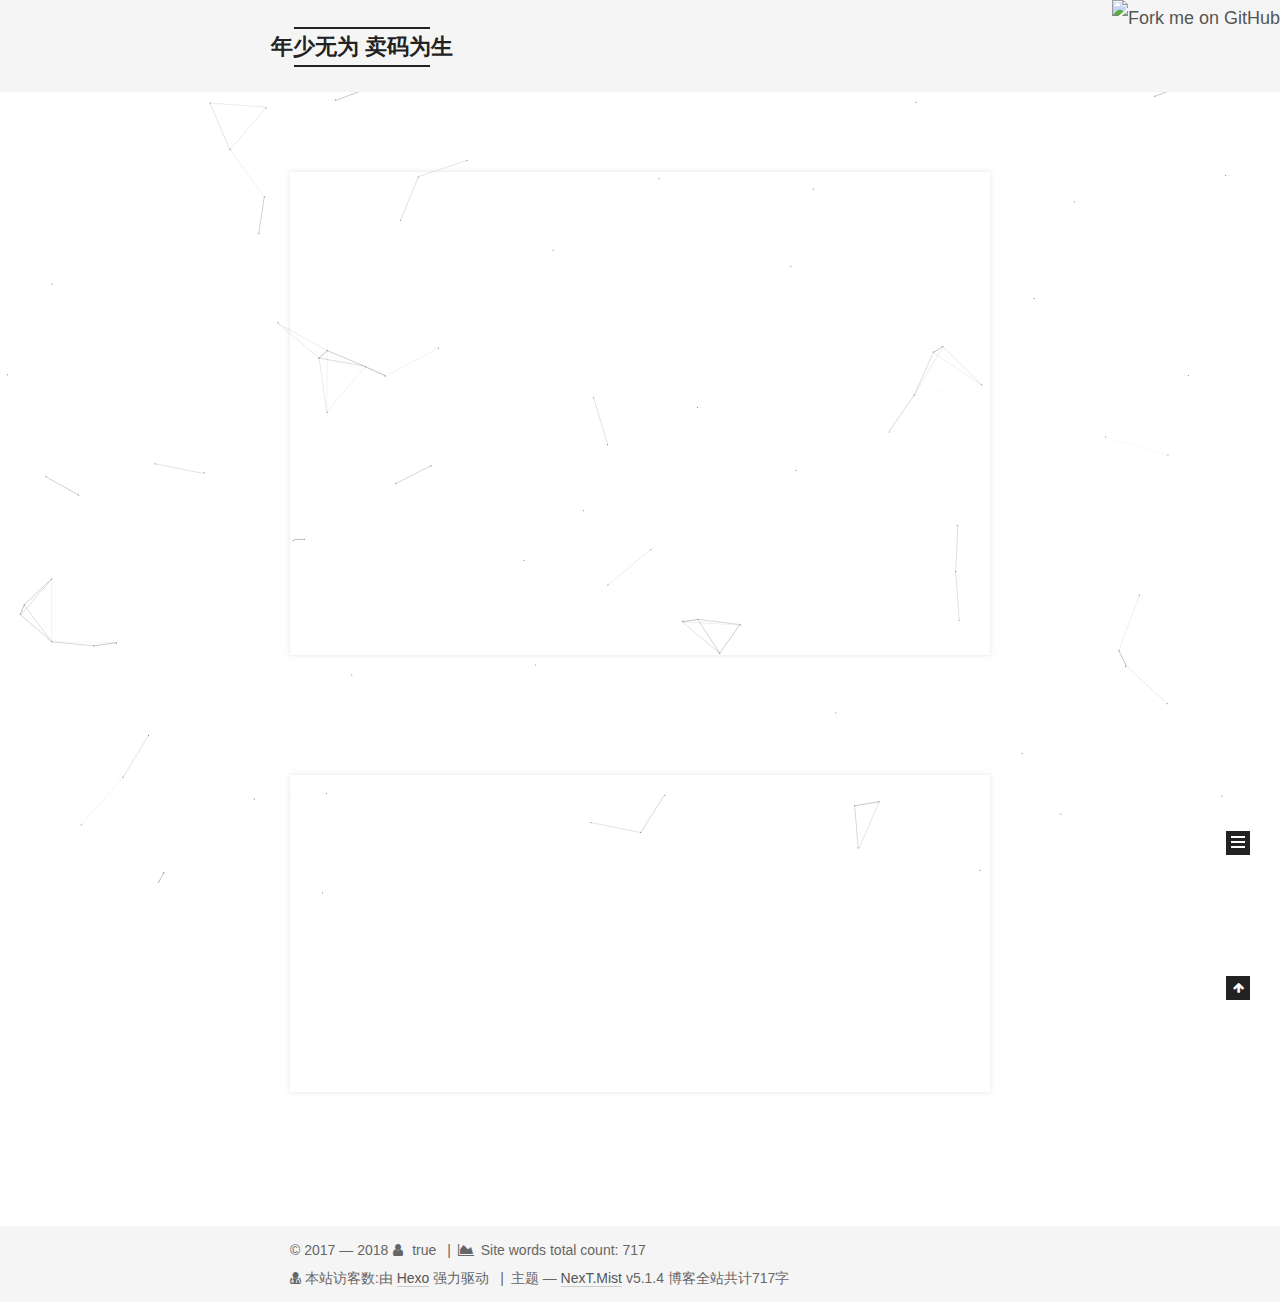
==== commit 590761ee: "Site updated: 2018-08-24 09:33:12" ====
--- a/index.html
+++ b/index.html
@@ -1 +1 @@
-<!DOCTYPE html><html class="theme-next mist use-motion" lang="zh-Hans"><head><meta charset="UTF-8"><meta http-equiv="X-UA-Compatible" content="IE=edge"><meta name="viewport" content="width=device-width,initial-scale=1,maximum-scale=1"><meta name="theme-color" content="#222"><script></script><script src="/lib/pace/pace.min.js?v=1.0.2"></script><link href="/lib/pace/pace-theme-fill-left.min.css?v=1.0.2" rel="stylesheet"><meta http-equiv="Cache-Control" content="no-transform"><meta http-equiv="Cache-Control" content="no-siteapp"><link href="/lib/fancybox/source/jquery.fancybox.css?v=2.1.5" rel="stylesheet" type="text/css"><link href="/lib/font-awesome/css/font-awesome.min.css?v=4.6.2" rel="stylesheet" type="text/css"><link href="/css/main.css?v=5.1.4" rel="stylesheet" type="text/css"><link rel="apple-touch-icon" sizes="180x180" href="/images/apple-touch-icon-next.png?v=5.1.4"><link rel="icon" type="image/png" sizes="32x32" href="/images/favicon-32x32-next.png?v=5.1.4"><link rel="icon" type="image/png" sizes="16x16" href="/images/favicon-16x16-next.png?v=5.1.4"><link rel="mask-icon" href="/images/logo.svg?v=5.1.4" color="#222"><meta name="keywords" content="Hexo, NexT"><link rel="alternate" href="/atom.xml" title="年少无为 卖码为生" type="application/atom+xml"><meta name="description" content="我问这瓜保熟吗的java知识分享，生活及工作上的趣事分享，随笔小站......"><meta name="keywords" content="我问这瓜保熟吗的小站"><meta property="og:type" content="website"><meta property="og:title" content="年少无为 卖码为生"><meta property="og:url" content="https://wangyd.top/index.html"><meta property="og:site_name" content="年少无为 卖码为生"><meta property="og:description" content="我问这瓜保熟吗的java知识分享，生活及工作上的趣事分享，随笔小站......"><meta property="og:locale" content="zh-Hans"><meta name="twitter:card" content="summary"><meta name="twitter:title" content="年少无为 卖码为生"><meta name="twitter:description" content="我问这瓜保熟吗的java知识分享，生活及工作上的趣事分享，随笔小站......"><script type="text/javascript" id="hexo.configurations">var NexT=window.NexT||{},CONFIG={root:"/",scheme:"Mist",version:"5.1.4",sidebar:{position:"left",display:"post",offset:12,b2t:!1,scrollpercent:!1,onmobile:!1},fancybox:!0,tabs:!0,motion:{enable:!0,async:!1,transition:{post_block:"fadeIn",post_header:"slideDownIn",post_body:"slideDownIn",coll_header:"slideLeftIn",sidebar:"slideUpIn"}},duoshuo:{userId:"0",author:"博主"},algolia:{applicationID:"",apiKey:"",indexName:"",hits:{per_page:10},labels:{input_placeholder:"Search for Posts",hits_empty:"We didn't find any results for the search: ${query}",hits_stats:"${hits} results found in ${time} ms"}}}</script><link rel="canonical" href="https://wangyd.top/"><title>年少无为 卖码为生</title></head><body itemscope itemtype="http://schema.org/WebPage" lang="zh-Hans"><div class="container sidebar-position-left page-home"><div class="headband"></div> <a href="https://github.com/you"><img style="position:absolute;top:0;right:0;border:0" src="https://s3.amazonaws.com/github/ribbons/forkme_right_red_aa0000.png" alt="Fork me on GitHub"></a><header id="header" class="header" itemscope itemtype="http://schema.org/WPHeader"><div class="header-inner"><div class="site-brand-wrapper"><div class="site-meta"><div class="custom-logo-site-title"><a href="/" class="brand" rel="start"><span class="logo-line-before"><i></i></span> <span class="site-title">年少无为 卖码为生</span><span class="logo-line-after"><i></i></span></a></div><p class="site-subtitle">我问这瓜保熟吗</p></div><div class="site-nav-toggle"> <button><span class="btn-bar"></span><span class="btn-bar"></span><span class="btn-bar"></span></button></div></div><nav class="site-nav"><ul id="menu" class="menu"><li class="menu-item menu-item-home"><a href="/" rel="section"><i class="menu-item-icon fa fa-fw fa-home"></i><br> 首页</a></li><li class="menu-item menu-item-about"><a href="/about/" rel="section"><i class="menu-item-icon fa fa-fw fa-user"></i><br> 关于</a></li><li class="menu-item menu-item-tags"><a href="/tags/" rel="section"><i class="menu-item-icon fa fa-fw fa-tags"></i><br> 标签</a></li><li class="menu-item menu-item-categories"><a href="/categories/" rel="section"><i class="menu-item-icon fa fa-fw fa-th"></i><br> 分类</a></li><li class="menu-item menu-item-archives"><a href="/archives/" rel="section"><i class="menu-item-icon fa fa-fw fa-archive"></i><br> 归档</a></li><li class="menu-item menu-item-commonweal"><a href="/404/" rel="section"><i class="menu-item-icon fa fa-fw fa-heartbeat"></i><br> 公益404</a></li></ul></nav></div></header><main id="main" class="main"><div class="main-inner"><div class="content-wrap"><div id="content" class="content"><section id="posts" class="posts-expand"><article class="post post-type-normal" itemscope itemtype="http://schema.org/Article"><div class="post-block"><link itemprop="mainEntityOfPage" href="https://wangyd.top/2018/07/22/Hexo教程一/"><span hidden itemprop="author" itemscope itemtype="http://schema.org/Person"><meta itemprop="name" content="我问这瓜保熟吗"><meta itemprop="description" content=""><meta itemprop="image" content="/images/author.jpg"></span><span hidden itemprop="publisher" itemscope itemtype="http://schema.org/Organization"><meta itemprop="name" content="年少无为 卖码为生"></span><header class="post-header"><h1 class="post-title" itemprop="name headline"> <a class="post-title-link" href="/2018/07/22/Hexo教程一/" itemprop="url">Hexo教程一</a></h1><div class="post-meta"><i class="fa fa-thumb-tack"></i> <font color="7D26CD">置顶</font> <span class="post-meta-divider">|</span><span class="post-time"><span class="post-meta-item-icon"><i class="fa fa-calendar-o"></i></span> <span class="post-meta-item-text">发表于</span> <time title="创建于" itemprop="dateCreated datePublished" datetime="2018-07-22T12:52:01+08:00">2018-07-22</time></span> <span class="post-category"><span class="post-meta-divider">|</span><span class="post-meta-item-icon"><i class="fa fa-folder-o"></i></span> <span class="post-meta-item-text">分类于</span> <span itemprop="about" itemscope itemtype="http://schema.org/Thing"><a href="/categories/前端/" itemprop="url" rel="index"><span itemprop="name">前端</span></a></span></span><div class="post-wordcount"><span class="post-meta-item-icon"><i class="fa fa-file-word-o"></i></span> <span class="post-meta-item-text">字数统计&#58;</span> <span title="字数统计">639</span> <span class="post-meta-divider">|</span><span class="post-meta-item-icon"><i class="fa fa-clock-o"></i></span> <span class="post-meta-item-text">阅读时长 &asymp;</span> <span title="阅读时长">2</span></div></div></header><div class="post-body" itemprop="articleBody"><p></p><h2>前言</h2><br>&nbsp;&nbsp;&nbsp;&nbsp;&nbsp;&nbsp;&nbsp;你是否想有一个自己的个人博客呢！现在只需要了解Git，Node.js和Hexo博客框架就能够搭属于自己的博客啦！下面我就简单介绍一下搭建过程。<br><br><br><div class="post-button text-center"> <a class="btn" href="/2018/07/22/Hexo教程一/#more" rel="contents">阅读全文 &raquo;</a></div></div><footer class="post-footer"><div class="post-eof"></div></footer></div></article><article class="post post-type-normal" itemscope itemtype="http://schema.org/Article"><div class="post-block"><link itemprop="mainEntityOfPage" href="https://wangyd.top/2018/07/24/hello-world/"><span hidden itemprop="author" itemscope itemtype="http://schema.org/Person"><meta itemprop="name" content="我问这瓜保熟吗"><meta itemprop="description" content=""><meta itemprop="image" content="/images/author.jpg"></span><span hidden itemprop="publisher" itemscope itemtype="http://schema.org/Organization"><meta itemprop="name" content="年少无为 卖码为生"></span><header class="post-header"><h1 class="post-title" itemprop="name headline"> <a class="post-title-link" href="/2018/07/24/hello-world/" itemprop="url">Hello World</a></h1><div class="post-meta"><span class="post-time"><span class="post-meta-item-icon"><i class="fa fa-calendar-o"></i></span> <span class="post-meta-item-text">发表于</span> <time title="创建于" itemprop="dateCreated datePublished" datetime="2018-07-24T14:06:42+08:00">2018-07-24</time></span><div class="post-wordcount"><span class="post-meta-item-icon"><i class="fa fa-file-word-o"></i></span> <span class="post-meta-item-text">字数统计&#58;</span> <span title="字数统计">78</span> <span class="post-meta-divider">|</span><span class="post-meta-item-icon"><i class="fa fa-clock-o"></i></span> <span class="post-meta-item-text">阅读时长 &asymp;</span> <span title="阅读时长">1</span></div></div></header><div class="post-body" itemprop="articleBody"> Welcome to Hexo! This is your very first post. Check documentation for more info. If you get any problems when using Hexo, you can find the answer in ...<div class="post-button text-center"> <a class="btn" href="/2018/07/24/hello-world/#more" rel="contents">阅读全文 &raquo;</a></div></div><footer class="post-footer"><div class="post-eof"></div></footer></div></article></section></div></div><div class="sidebar-toggle"><div class="sidebar-toggle-line-wrap"><span class="sidebar-toggle-line sidebar-toggle-line-first"></span><span class="sidebar-toggle-line sidebar-toggle-line-middle"></span><span class="sidebar-toggle-line sidebar-toggle-line-last"></span></div></div><aside id="sidebar" class="sidebar"><div class="sidebar-inner"><section class="site-overview-wrap sidebar-panel sidebar-panel-active"><div class="site-overview"><div class="site-author motion-element" itemprop="author" itemscope itemtype="http://schema.org/Person"> <img class="site-author-image" itemprop="image" src="/images/author.jpg" alt="我问这瓜保熟吗"><p class="site-author-name" itemprop="name">我问这瓜保熟吗</p><p class="site-description motion-element" itemprop="description">我问这瓜保熟吗的java知识分享，生活及工作上的趣事分享，随笔小站......</p></div><nav class="site-state motion-element"><div class="site-state-item site-state-posts"> <a href="/archives/"><span class="site-state-item-count">2</span> <span class="site-state-item-name">日志</span></a></div><div class="site-state-item site-state-categories"> <span class="site-state-item-count">1</span> <span class="site-state-item-name">分类</span></div><div class="site-state-item site-state-tags"> <span class="site-state-item-count">3</span> <span class="site-state-item-name">标签</span></div></nav><div class="feed-link motion-element"><a href="/atom.xml" rel="alternate"><i class="fa fa-rss"></i> RSS</a></div><div class="links-of-author motion-element"><span class="links-of-author-item"><a href="https://github.com/wenxina" target="_blank" title="GitHub"><i class="fa fa-fw fa-github"></i> GitHub</a></span><span class="links-of-author-item"><a href="mailto:1571339199@qq.com" target="_blank" title="QQ邮箱"><i class="fa fa-fw fa-envelope"></i> QQ邮箱</a></span><span class="links-of-author-item"><a href="mailto:13783314774@163.com" target="_blank" title="网易邮箱"><i class="fa fa-fw fa-globe"></i> 网易邮箱</a></span><span class="links-of-author-item"><a href="https://git.coding.net/wangyaodong/wangyaodong.git" target="_blank" title="Coding"><i class="fa fa-fw fa-globe"></i> Coding</a></span><span class="links-of-author-item"><a href="http://www.acfun.cn" target="_blank" title="A站直达"><i class="fa fa-fw fa-globe"></i> A站直达</a></span><span class="links-of-author-item"><a href="https://user.qzone.qq.com/1571339199" target="_blank" title="QQ空间"><i class="fa fa-fw fa-globe"></i> QQ空间</a></span><span class="links-of-author-item"><a href="https://lizx.top/" target="_blank" title="友情♂♂链接"><i class="fa fa-fw fa-globe"></i> 友情♂♂链接</a></span><span class="links-of-author-item"><a href="https://wangyd.top/404/" target="_blank" title="腾讯公益404链接"><i class="fa fa-fw fa-globe"></i> 腾讯公益404链接</a></span></div></div></section></div></aside></div></main><footer id="footer" class="footer"><div class="footer-inner"><script async src="https://dn-lbstatics.qbox.me/busuanzi/2.3/busuanzi.pure.mini.js"></script><div class="copyright">&copy; 2017 &mdash; <span itemprop="copyrightYear">2018</span><span class="with-love"><i class="fa fa-user"></i></span> <span class="author" itemprop="copyrightHolder">true</span> <span class="post-meta-divider">|</span><span class="post-meta-item-icon"><i class="fa fa-area-chart"></i></span> <span class="post-meta-item-text">Site words total count&#58;</span> <span title="Site words total count">717</span></div><div class="powered-by"><i class="fa fa-user-md"></i> <span id="busuanzi_container_site_uv">本站访客数:<span id="busuanzi_value_site_uv"></span></span></div><div class="powered-by">由 <a class="theme-link" target="_blank" href="https://hexo.io">Hexo</a> 强力驱动</div> <span class="post-meta-divider">|</span><div class="theme-info">主题 &mdash; <a class="theme-link" target="_blank" href="https://github.com/iissnan/hexo-theme-next">NexT.Mist</a> v5.1.4</div><div class="theme-info"><div class="powered-by"></div> <span class="post-count">博客全站共计717字</span></div></div></footer><div class="back-to-top"><i class="fa fa-arrow-up"></i></div></div><script type="text/javascript">"[object Function]"!==Object.prototype.toString.call(window.Promise)&&(window.Promise=null)</script><script type="text/javascript" src="/lib/jquery/index.js?v=2.1.3"></script><script type="text/javascript" src="/lib/fastclick/lib/fastclick.min.js?v=1.0.6"></script><script type="text/javascript" src="/lib/jquery_lazyload/jquery.lazyload.js?v=1.9.7"></script><script type="text/javascript" src="/lib/velocity/velocity.min.js?v=1.2.1"></script><script type="text/javascript" src="/lib/velocity/velocity.ui.min.js?v=1.2.1"></script><script type="text/javascript" src="/lib/fancybox/source/jquery.fancybox.pack.js?v=2.1.5"></script><script type="text/javascript" src="/lib/canvas-nest/canvas-nest.min.js"></script><script type="text/javascript" src="/js/src/utils.js?v=5.1.4"></script><script type="text/javascript" src="/js/src/motion.js?v=5.1.4"></script><script type="text/javascript" src="/js/src/bootstrap.js?v=5.1.4"></script><script>!function(){var t=document.createElement("script"),e=window.location.protocol.split(":")[0];t.src="https"===e?"https://zz.bdstatic.com/linksubmit/push.js":"http://push.zhanzhang.baidu.com/push.js";var s=document.getElementsByTagName("script")[0];s.parentNode.insertBefore(t,s)}()</script><canvas class="fireworks" style="position:fixed;left:0;top:0;z-index:1;pointer-events:none"></canvas><script type="text/javascript" src="//cdn.bootcss.com/animejs/2.2.0/anime.min.js"></script><script type="text/javascript" src="/js/src/fireworks.js"></script></body></html><script type="text/javascript" src="/js/src/love.js"></script>+<!DOCTYPE html><html class="theme-next mist use-motion" lang="zh-Hans"><head><meta charset="UTF-8"><meta http-equiv="X-UA-Compatible" content="IE=edge"><meta name="viewport" content="width=device-width,initial-scale=1,maximum-scale=1"><meta name="theme-color" content="#222"><script></script><script src="/lib/pace/pace.min.js?v=1.0.2"></script><link href="/lib/pace/pace-theme-fill-left.min.css?v=1.0.2" rel="stylesheet"><meta http-equiv="Cache-Control" content="no-transform"><meta http-equiv="Cache-Control" content="no-siteapp"><link href="/lib/fancybox/source/jquery.fancybox.css?v=2.1.5" rel="stylesheet" type="text/css"><link href="/lib/font-awesome/css/font-awesome.min.css?v=4.6.2" rel="stylesheet" type="text/css"><link href="/css/main.css?v=5.1.4" rel="stylesheet" type="text/css"><link rel="apple-touch-icon" sizes="180x180" href="/images/apple-touch-icon-next.png?v=5.1.4"><link rel="icon" type="image/png" sizes="32x32" href="/images/favicon-32x32-next.png?v=5.1.4"><link rel="icon" type="image/png" sizes="16x16" href="/images/favicon-16x16-next.png?v=5.1.4"><link rel="mask-icon" href="/images/logo.svg?v=5.1.4" color="#222"><meta name="keywords" content="Hexo, NexT"><link rel="alternate" href="/atom.xml" title="年少无为 卖码为生" type="application/atom+xml"><meta name="description" content="我问这瓜保熟吗的java知识分享，生活及工作上的趣事分享，随笔小站......"><meta name="keywords" content="我问这瓜保熟吗的小站"><meta property="og:type" content="website"><meta property="og:title" content="年少无为 卖码为生"><meta property="og:url" content="https://wangyd.top/index.html"><meta property="og:site_name" content="年少无为 卖码为生"><meta property="og:description" content="我问这瓜保熟吗的java知识分享，生活及工作上的趣事分享，随笔小站......"><meta property="og:locale" content="zh-Hans"><meta name="twitter:card" content="summary"><meta name="twitter:title" content="年少无为 卖码为生"><meta name="twitter:description" content="我问这瓜保熟吗的java知识分享，生活及工作上的趣事分享，随笔小站......"><script type="text/javascript" id="hexo.configurations">var NexT=window.NexT||{},CONFIG={root:"/",scheme:"Mist",version:"5.1.4",sidebar:{position:"left",display:"post",offset:12,b2t:!1,scrollpercent:!1,onmobile:!1},fancybox:!0,tabs:!0,motion:{enable:!0,async:!1,transition:{post_block:"fadeIn",post_header:"slideDownIn",post_body:"slideDownIn",coll_header:"slideLeftIn",sidebar:"slideUpIn"}},duoshuo:{userId:"0",author:"博主"},algolia:{applicationID:"",apiKey:"",indexName:"",hits:{per_page:10},labels:{input_placeholder:"Search for Posts",hits_empty:"We didn't find any results for the search: ${query}",hits_stats:"${hits} results found in ${time} ms"}}}</script><link rel="canonical" href="https://wangyd.top/"><title>年少无为 卖码为生</title></head><body itemscope itemtype="http://schema.org/WebPage" lang="zh-Hans"><div class="container sidebar-position-left page-home"><div class="headband"></div> <a href="https://github.com/you"><img style="position:absolute;top:0;right:0;border:0" src="https://s3.amazonaws.com/github/ribbons/forkme_right_red_aa0000.png" alt="Fork me on GitHub"></a><header id="header" class="header" itemscope itemtype="http://schema.org/WPHeader"><div class="header-inner"><div class="site-brand-wrapper"><div class="site-meta"><div class="custom-logo-site-title"><a href="/" class="brand" rel="start"><span class="logo-line-before"><i></i></span> <span class="site-title">年少无为 卖码为生</span><span class="logo-line-after"><i></i></span></a></div><p class="site-subtitle">我问这瓜保熟吗</p></div><div class="site-nav-toggle"> <button><span class="btn-bar"></span><span class="btn-bar"></span><span class="btn-bar"></span></button></div></div><nav class="site-nav"><ul id="menu" class="menu"><li class="menu-item menu-item-home"><a href="/" rel="section"><i class="menu-item-icon fa fa-fw fa-home"></i><br> 首页</a></li><li class="menu-item menu-item-about"><a href="/about/" rel="section"><i class="menu-item-icon fa fa-fw fa-user"></i><br> 关于</a></li><li class="menu-item menu-item-tags"><a href="/tags/" rel="section"><i class="menu-item-icon fa fa-fw fa-tags"></i><br> 标签</a></li><li class="menu-item menu-item-categories"><a href="/categories/" rel="section"><i class="menu-item-icon fa fa-fw fa-th"></i><br> 分类</a></li><li class="menu-item menu-item-archives"><a href="/archives/" rel="section"><i class="menu-item-icon fa fa-fw fa-archive"></i><br> 归档</a></li><li class="menu-item menu-item-commonweal"><a href="/404/" rel="section"><i class="menu-item-icon fa fa-fw fa-heartbeat"></i><br> 公益404</a></li></ul></nav></div></header><main id="main" class="main"><div class="main-inner"><div class="content-wrap"><div id="content" class="content"><section id="posts" class="posts-expand"><article class="post post-type-normal" itemscope itemtype="http://schema.org/Article"><div class="post-block"><link itemprop="mainEntityOfPage" href="https://wangyd.top/2018/07/22/Hexo教程一/"><span hidden itemprop="author" itemscope itemtype="http://schema.org/Person"><meta itemprop="name" content="我问这瓜保熟吗"><meta itemprop="description" content=""><meta itemprop="image" content="/images/author.jpg"></span><span hidden itemprop="publisher" itemscope itemtype="http://schema.org/Organization"><meta itemprop="name" content="年少无为 卖码为生"></span><header class="post-header"><h1 class="post-title" itemprop="name headline"> <a class="post-title-link" href="/2018/07/22/Hexo教程一/" itemprop="url">Hexo教程一</a></h1><div class="post-meta"><i class="fa fa-thumb-tack"></i> <font color="7D26CD">置顶</font> <span class="post-meta-divider">|</span><span class="post-time"><span class="post-meta-item-icon"><i class="fa fa-calendar-o"></i></span> <span class="post-meta-item-text">发表于</span> <time title="创建于" itemprop="dateCreated datePublished" datetime="2018-07-22T12:52:01+08:00">2018-07-22</time></span> <span class="post-category"><span class="post-meta-divider">|</span><span class="post-meta-item-icon"><i class="fa fa-folder-o"></i></span> <span class="post-meta-item-text">分类于</span> <span itemprop="about" itemscope itemtype="http://schema.org/Thing"><a href="/categories/前端/" itemprop="url" rel="index"><span itemprop="name">前端</span></a></span></span><div class="post-wordcount"><span class="post-meta-item-icon"><i class="fa fa-file-word-o"></i></span> <span class="post-meta-item-text">字数统计&#58;</span> <span title="字数统计">639</span> <span class="post-meta-divider">|</span><span class="post-meta-item-icon"><i class="fa fa-clock-o"></i></span> <span class="post-meta-item-text">阅读时长 &asymp;</span> <span title="阅读时长">2</span></div></div></header><div class="post-body" itemprop="articleBody"><p></p><h2>前言</h2><br>&nbsp;&nbsp;&nbsp;&nbsp;&nbsp;&nbsp;&nbsp;你是否想有一个自己的个人博客呢！现在只需要了解Git，Node.js和Hexo博客框架就能够搭属于自己的博客啦！下面我就简单介绍一下搭建过程。<br><br><br><div class="post-button text-center"> <a class="btn" href="/2018/07/22/Hexo教程一/#more" rel="contents">阅读全文 &raquo;</a></div></div><footer class="post-footer"><div class="post-eof"></div></footer></div></article><article class="post post-type-normal" itemscope itemtype="http://schema.org/Article"><div class="post-block"><link itemprop="mainEntityOfPage" href="https://wangyd.top/2018/07/24/hello-world/"><span hidden itemprop="author" itemscope itemtype="http://schema.org/Person"><meta itemprop="name" content="我问这瓜保熟吗"><meta itemprop="description" content=""><meta itemprop="image" content="/images/author.jpg"></span><span hidden itemprop="publisher" itemscope itemtype="http://schema.org/Organization"><meta itemprop="name" content="年少无为 卖码为生"></span><header class="post-header"><h1 class="post-title" itemprop="name headline"> <a class="post-title-link" href="/2018/07/24/hello-world/" itemprop="url">Hello World</a></h1><div class="post-meta"><span class="post-time"><span class="post-meta-item-icon"><i class="fa fa-calendar-o"></i></span> <span class="post-meta-item-text">发表于</span> <time title="创建于" itemprop="dateCreated datePublished" datetime="2018-07-24T14:06:42+08:00">2018-07-24</time></span><div class="post-wordcount"><span class="post-meta-item-icon"><i class="fa fa-file-word-o"></i></span> <span class="post-meta-item-text">字数统计&#58;</span> <span title="字数统计">78</span> <span class="post-meta-divider">|</span><span class="post-meta-item-icon"><i class="fa fa-clock-o"></i></span> <span class="post-meta-item-text">阅读时长 &asymp;</span> <span title="阅读时长">1</span></div></div></header><div class="post-body" itemprop="articleBody"> Welcome to Hexo! This is your very first post. Check documentation for more info. If you get any problems when using Hexo, you can find the answer in ...<div class="post-button text-center"> <a class="btn" href="/2018/07/24/hello-world/#more" rel="contents">阅读全文 &raquo;</a></div></div><footer class="post-footer"><div class="post-eof"></div></footer></div></article></section></div></div><div class="sidebar-toggle"><div class="sidebar-toggle-line-wrap"><span class="sidebar-toggle-line sidebar-toggle-line-first"></span><span class="sidebar-toggle-line sidebar-toggle-line-middle"></span><span class="sidebar-toggle-line sidebar-toggle-line-last"></span></div></div><aside id="sidebar" class="sidebar"><div class="sidebar-inner"><section class="site-overview-wrap sidebar-panel sidebar-panel-active"><div class="site-overview"><div class="site-author motion-element" itemprop="author" itemscope itemtype="http://schema.org/Person"> <img class="site-author-image" itemprop="image" src="/images/author.jpg" alt="我问这瓜保熟吗"><p class="site-author-name" itemprop="name">我问这瓜保熟吗</p><p class="site-description motion-element" itemprop="description">我问这瓜保熟吗的java知识分享，生活及工作上的趣事分享，随笔小站......</p></div><nav class="site-state motion-element"><div class="site-state-item site-state-posts"> <a href="/archives/"><span class="site-state-item-count">2</span> <span class="site-state-item-name">日志</span></a></div><div class="site-state-item site-state-categories"> <span class="site-state-item-count">1</span> <span class="site-state-item-name">分类</span></div><div class="site-state-item site-state-tags"> <span class="site-state-item-count">3</span> <span class="site-state-item-name">标签</span></div></nav><div class="feed-link motion-element"><a href="/atom.xml" rel="alternate"><i class="fa fa-rss"></i> RSS</a></div><div class="links-of-author motion-element"><span class="links-of-author-item"><a href="https://github.com/wenxina" target="_blank" title="GitHub"><i class="fa fa-fw fa-github"></i> GitHub</a></span><span class="links-of-author-item"><a href="mailto:1571339199@qq.com" target="_blank" title="QQ邮箱"><i class="fa fa-fw fa-envelope"></i> QQ邮箱</a></span><span class="links-of-author-item"><a href="mailto:13783314774@163.com" target="_blank" title="网易邮箱"><i class="fa fa-fw fa-globe"></i> 网易邮箱</a></span><span class="links-of-author-item"><a href="https://git.coding.net/wangyaodong/wangyaodong.git" target="_blank" title="Coding"><i class="fa fa-fw fa-globe"></i> Coding</a></span><span class="links-of-author-item"><a href="http://www.acfun.cn" target="_blank" title="A站直达"><i class="fa fa-fw fa-globe"></i> A站直达</a></span><span class="links-of-author-item"><a href="https://user.qzone.qq.com/1571339199" target="_blank" title="QQ空间"><i class="fa fa-fw fa-globe"></i> QQ空间</a></span><span class="links-of-author-item"><a href="https://pyctay.club/" target="_blank" title="友情♂♂链接"><i class="fa fa-fw fa-globe"></i> 友情♂♂链接</a></span><span class="links-of-author-item"><a href="https://wangyd.top/404/" target="_blank" title="腾讯公益404链接"><i class="fa fa-fw fa-globe"></i> 腾讯公益404链接</a></span></div></div></section></div></aside></div></main><footer id="footer" class="footer"><div class="footer-inner"><script async src="https://dn-lbstatics.qbox.me/busuanzi/2.3/busuanzi.pure.mini.js"></script><div class="copyright">&copy; 2017 &mdash; <span itemprop="copyrightYear">2018</span><span class="with-love"><i class="fa fa-user"></i></span> <span class="author" itemprop="copyrightHolder">true</span> <span class="post-meta-divider">|</span><span class="post-meta-item-icon"><i class="fa fa-area-chart"></i></span> <span class="post-meta-item-text">Site words total count&#58;</span> <span title="Site words total count">717</span></div><div class="powered-by"><i class="fa fa-user-md"></i> <span id="busuanzi_container_site_uv">本站访客数:<span id="busuanzi_value_site_uv"></span></span></div><div class="powered-by">由 <a class="theme-link" target="_blank" href="https://hexo.io">Hexo</a> 强力驱动</div> <span class="post-meta-divider">|</span><div class="theme-info">主题 &mdash; <a class="theme-link" target="_blank" href="https://github.com/iissnan/hexo-theme-next">NexT.Mist</a> v5.1.4</div><div class="theme-info"><div class="powered-by"></div> <span class="post-count">博客全站共计717字</span></div></div></footer><div class="back-to-top"><i class="fa fa-arrow-up"></i></div></div><script type="text/javascript">"[object Function]"!==Object.prototype.toString.call(window.Promise)&&(window.Promise=null)</script><script type="text/javascript" src="/lib/jquery/index.js?v=2.1.3"></script><script type="text/javascript" src="/lib/fastclick/lib/fastclick.min.js?v=1.0.6"></script><script type="text/javascript" src="/lib/jquery_lazyload/jquery.lazyload.js?v=1.9.7"></script><script type="text/javascript" src="/lib/velocity/velocity.min.js?v=1.2.1"></script><script type="text/javascript" src="/lib/velocity/velocity.ui.min.js?v=1.2.1"></script><script type="text/javascript" src="/lib/fancybox/source/jquery.fancybox.pack.js?v=2.1.5"></script><script type="text/javascript" src="/lib/canvas-nest/canvas-nest.min.js"></script><script type="text/javascript" src="/js/src/utils.js?v=5.1.4"></script><script type="text/javascript" src="/js/src/motion.js?v=5.1.4"></script><script type="text/javascript" src="/js/src/bootstrap.js?v=5.1.4"></script><script>!function(){var t=document.createElement("script"),e=window.location.protocol.split(":")[0];t.src="https"===e?"https://zz.bdstatic.com/linksubmit/push.js":"http://push.zhanzhang.baidu.com/push.js";var s=document.getElementsByTagName("script")[0];s.parentNode.insertBefore(t,s)}()</script><canvas class="fireworks" style="position:fixed;left:0;top:0;z-index:1;pointer-events:none"></canvas><script type="text/javascript" src="//cdn.bootcss.com/animejs/2.2.0/anime.min.js"></script><script type="text/javascript" src="/js/src/fireworks.js"></script></body></html><script type="text/javascript" src="/js/src/love.js"></script>--- a/css/main.css
+++ b/css/main.css
@@ -1 +1 @@
-body,sub,sup{position:relative}a,body{color:#555}a,code{word-wrap:break-word}.post-body .label,.post-toc .nav-item,.site-state,.text-nowrap,kbd{white-space:nowrap}.btn,a{text-decoration:none}.clearfix:after,.header-inner:after,.highlight figcaption:after{clear:both}html{font-family:sans-serif;-ms-text-size-adjust:100%;-webkit-text-size-adjust:100%}article,aside,details,figcaption,figure,footer,header,hgroup,main,menu,nav,section,summary{display:block}audio,canvas,progress,video{display:inline-block;vertical-align:baseline}audio:not([controls]){display:none;height:0}[hidden],template{display:none}a{background-color:transparent;outline:0;border-bottom:1px solid #999}a:active,a:hover{outline:0}abbr[title]{border-bottom:1px dotted}b,dt,optgroup,strong{font-weight:700}dfn{font-style:italic}mark{background:#ff0;color:#000}small{font-size:80%}sub,sup{font-size:75%;line-height:0;vertical-align:baseline}sup{top:-.5em}sub{bottom:-.25em}img{border:0;display:block;margin:auto;max-width:100%;height:auto}svg:not(:root){overflow:hidden}figure{margin:1em 40px}hr{-moz-box-sizing:content-box;box-sizing:content-box}code,kbd,pre,samp{font-family:monospace,monospace;font-size:1em}button,input,optgroup,select,textarea{color:inherit;font:inherit;margin:0}body,h1,h2,h3,h4,h5,h6{font-family:Lato,"PingFang SC","Microsoft YaHei",sans-serif}button{overflow:visible}button,select{text-transform:none}button,html input[type=button],input[type=reset],input[type=submit]{-webkit-appearance:button;cursor:pointer}button[disabled],html input[disabled]{cursor:default}button::-moz-focus-inner,input::-moz-focus-inner{border:0;padding:0}input{line-height:normal}input[type=checkbox],input[type=radio]{box-sizing:border-box;padding:0}input[type=number]::-webkit-inner-spin-button,input[type=number]::-webkit-outer-spin-button{height:auto}input[type=search]{-webkit-appearance:textfield;-moz-box-sizing:content-box;-webkit-box-sizing:content-box;box-sizing:content-box}input[type=search]::-webkit-search-cancel-button,input[type=search]::-webkit-search-decoration{-webkit-appearance:none}fieldset{border:1px solid silver;margin:0 2px;padding:.35em .625em .75em}legend{border:0;padding:0}textarea{overflow:auto}::selection{background:#262a30;color:#fff}body{margin:0;font-size:18px;line-height:2;background:#fff}@media (min-width:768px) and (max-width:991px){body{padding-right:0!important}}@media (min-width:1600px){body{font-size:20px}}h1,h2,h3,h4,h5,h6{padding:0;font-weight:700;line-height:1.5}h1{font-size:24px}@media (max-width:767px){body{padding-right:0!important}h1{font-size:20px}}h2{font-size:22px}@media (max-width:767px){h2{font-size:18px}}h3{font-size:20px}@media (max-width:767px){h3{font-size:16px}}h4{font-size:18px}@media (max-width:767px){h4{font-size:14px}}h5{font-size:16px}@media (max-width:767px){h5{font-size:12px}}h6{font-size:14px}@media (max-width:767px){h6{font-size:10px}}a:hover{color:#222;border-bottom-color:#222}blockquote{margin:0;padding:0 15px;color:#666;border-left:4px solid #ddd}hr{border:none;background-color:#ddd;background-image:repeating-linear-gradient(-45deg,#fff,#fff 4px,transparent 4px,transparent 8px)}kbd,table>tbody>tr:nth-of-type(odd){background-color:#f9f9f9}blockquote cite::before{content:"-";padding:0 5px}dd{margin:0;padding:0}kbd{border:1px solid #ccc;border-radius:.2em;box-shadow:.1em .1em .2em rgba(0,0,0,.1);font-family:inherit;background-image:-webkit-linear-gradient(top,#eee,#fff,#eee);padding:.1em .3em}.text-left{text-align:left}.text-center{text-align:center}.text-right{text-align:right}.text-justify{text-align:justify}.text-lowercase{text-transform:lowercase}.text-uppercase{text-transform:uppercase}.text-capitalize{text-transform:capitalize}.center-block{display:block;margin-left:auto;margin-right:auto}.clearfix:after,.clearfix:before,.highlight figcaption:after,.highlight figcaption:before{display:table;content:" "}.pullquote{width:45%}.pullquote.left{float:left;margin-left:5px;margin-right:10px}.pullquote.right{float:right;margin-left:10px;margin-right:5px}.affix.affix.affix{position:fixed}.translation{margin-top:-20px;font-size:14px;color:#999}.scrollbar-measure{width:100px;height:100px;overflow:scroll;position:absolute;top:-9999px}.use-motion .motion-element{opacity:0}table{margin:20px 0;width:100%;border-collapse:collapse;border-spacing:0;border:1px solid #ddd;font-size:14px;table-layout:fixed;word-wrap:break-all}table>tbody>tr:hover{background-color:#f5f5f5}caption,td,th{padding:8px;text-align:left;vertical-align:middle;font-weight:400}td,th{border-bottom:3px solid #ddd;border-right:1px solid #eee}th{padding-bottom:10px;font-weight:700}td{border-bottom-width:1px}body,html{height:100%}.container{position:relative;min-height:100%}.header-inner{margin:0 auto;width:700px}@media (min-width:1600px){.container .header-inner{width:900px}}.main{padding-bottom:150px}.main-inner{margin:0 auto;width:700px}@media (min-width:1600px){.container .main-inner{width:900px}}.footer{position:absolute;left:0;bottom:0;width:100%;min-height:50px}.footer-inner{box-sizing:border-box;width:700px}@media (min-width:1600px){.container .footer-inner{width:900px}}.highlight,pre{overflow:auto;font-size:13px;color:#4d4d4c;background:#f7f7f7;line-height:1.6}.page-archive .group-picture-container,.post .group-picture-row,.post-toc-wrap,.site-overview-wrap,.site-state{overflow:hidden}code,pre{font-family:consolas,Menlo,"PingFang SC","Microsoft YaHei",monospace}.post-body,.posts-expand .post-meta,.site-title{font-family:Lato,"PingFang SC","Microsoft YaHei",sans-serif}code{padding:2px 4px;border-radius:3px;font-size:13px}pre code{padding:0;color:#4d4d4c;background:0 0;text-shadow:none}.highlight pre{border:none;margin:0;padding:10px 0}.highlight table{margin:0;width:auto;border:none}.highlight td{border:none;padding:0}.highlight figcaption{font-size:1em;color:#4d4d4c;line-height:1em;margin-bottom:1em}.highlight figcaption a{float:right;color:#4d4d4c}.highlight figcaption a:hover{border-bottom-color:#4d4d4c}.highlight .gutter pre{padding-left:10px;padding-right:10px;color:#869194;text-align:right;background-color:#eff2f3}.highlight .code pre{width:100%;padding-left:10px;padding-right:10px;background-color:#f7f7f7}.highlight .line{height:20px}.gutter{-webkit-user-select:none;-moz-user-select:none;-ms-user-select:none;user-select:none}.gist table{width:auto}.gist table td{border:none}pre .deletion{background:#fdd}pre .addition{background:#dfd}pre .meta{color:#8959a8}pre .comment{color:#8e908c}pre .attribute,pre .css .class,pre .css .id,pre .css .pseudo,pre .html .doctype,pre .regexp,pre .ruby .constant,pre .tag,pre .variable,pre .xml .doctype,pre .xml .pi,pre .xml .tag .title{color:#c82829}pre .built_in,pre .command,pre .constant,pre .literal,pre .number,pre .params,pre .preprocessor{color:#f5871f}pre .css .rules .attribute,pre .formula,pre .header,pre .inheritance,pre .number,pre .ruby .class .title,pre .ruby .symbol,pre .special,pre .string,pre .value,pre .xml .cdata{color:#718c00}pre .css .hexcolor,pre .title{color:#3e999f}pre .coffeescript .title,pre .function,pre .javascript .title,pre .perl .sub,pre .python .decorator,pre .python .title,pre .ruby .function .title,pre .ruby .title .keyword{color:#4271ae}pre .javascript .function,pre .keyword{color:#8959a8}.full-image.full-image.full-image.full-image{border:none;max-width:100%;width:auto;margin:20px auto 25px}@media (min-width:992px){.full-image.full-image.full-image.full-image{max-width:none;width:110%;margin:25px -5%}}.blockquote-center,.page-home .post-type-quote blockquote,.page-post-detail .post-type-quote blockquote{position:relative;margin:40px 0;padding:0;border-left:none;text-align:center}.blockquote-center::after,.blockquote-center::before,.page-home .post-type-quote blockquote::after,.page-home .post-type-quote blockquote::before,.page-post-detail .post-type-quote blockquote::after,.page-post-detail .post-type-quote blockquote::before{position:absolute;content:' ';display:block;width:100%;height:24px;opacity:.2;background-repeat:no-repeat;background-position:0 -6px;background-size:22px 22px}.blockquote-center::before,.page-home .post-type-quote blockquote::before,.page-post-detail .post-type-quote blockquote::before{top:-20px;background-image:url(../images/quote-l.svg);border-top:1px solid #ccc}.blockquote-center::after,.page-home .post-type-quote blockquote::after,.page-post-detail .post-type-quote blockquote::after{bottom:-20px;background-image:url(../images/quote-r.svg);border-bottom:1px solid #ccc;background-position:100% 8px}.blockquote-center div,.blockquote-center p,.page-home .post-type-quote blockquote div,.page-home .post-type-quote blockquote p,.page-post-detail .post-type-quote blockquote div,.page-post-detail .post-type-quote blockquote p{text-align:center}.post .post-body .group-picture img{box-sizing:border-box;padding:0 3px;border:none}.post .group-picture-row{margin-top:6px}.post .group-picture-row:first-child{margin-top:0}.post .group-picture-column{float:left}.page-post-detail .post-body .group-picture-column{float:none;margin-top:10px;width:auto!important}.btn .fa-fw,.post-body .tabs ul.nav-tabs li.tab a i{width:1.285714285714286em}.page-post-detail .post-body .group-picture-column img{margin:0 auto}.page-archive .group-picture-row{float:left}.page-archive .group-picture-row:first-child{margin-top:6px}.page-archive .group-picture-column{max-width:150px;max-height:150px}.post-body .note{position:relative;padding:15px;margin-bottom:20px;border:1px solid #eee;border-left-width:5px;border-radius:3px}.post-body .note h2,.post-body .note h3,.post-body .note h4,.post-body .note h5,.post-body .note h6{margin-top:0;margin-bottom:0;border-bottom:initial;padding-top:0!important}.post-body .note blockquote:first-child,.post-body .note ol:first-child,.post-body .note p:first-child,.post-body .note pre:first-child,.post-body .note table:first-child,.post-body .note ul:first-child{margin-top:0}.post-body .note blockquote:last-child,.post-body .note ol:last-child,.post-body .note p:last-child,.post-body .note pre:last-child,.post-body .note table:last-child,.post-body .note ul:last-child{margin-bottom:0}.post-body .note.default{border-left-color:#777}.post-body .note.default h2,.post-body .note.default h3,.post-body .note.default h4,.post-body .note.default h5,.post-body .note.default h6{color:#777}.post-body .note.primary{border-left-color:#6f42c1}.post-body .note.primary h2,.post-body .note.primary h3,.post-body .note.primary h4,.post-body .note.primary h5,.post-body .note.primary h6{color:#6f42c1}.post-body .note.info{border-left-color:#428bca}.post-body .note.info h2,.post-body .note.info h3,.post-body .note.info h4,.post-body .note.info h5,.post-body .note.info h6{color:#428bca}.post-body .note.success{border-left-color:#5cb85c}.post-body .note.success h2,.post-body .note.success h3,.post-body .note.success h4,.post-body .note.success h5,.post-body .note.success h6{color:#5cb85c}.post-body .note.warning{border-left-color:#f0ad4e}.post-body .note.warning h2,.post-body .note.warning h3,.post-body .note.warning h4,.post-body .note.warning h5,.post-body .note.warning h6{color:#f0ad4e}.post-body .note.danger{border-left-color:#d9534f}.post-body .note.danger h2,.post-body .note.danger h3,.post-body .note.danger h4,.post-body .note.danger h5,.post-body .note.danger h6{color:#d9534f}.post-body .label{display:inline;padding:0 2px}.post-body .label.default{background-color:#f0f0f0}.post-body .label.primary{background-color:#efe6f7}.post-body .label.info{background-color:#e5f2f8}.post-body .label.success{background-color:#e7f4e9}.post-body .label.warning{background-color:#fcf6e1}.post-body .label.danger{background-color:#fae8eb}.post-body .tabs{position:relative;display:block;margin-bottom:20px;padding-top:10px}.post-body .tabs ul.nav-tabs{margin:0 0 -1px;padding:0;display:flex}@media (max-width:413px){.post-body .tabs ul.nav-tabs{display:block;margin-bottom:5px}}.post-body .tabs ul.nav-tabs li.tab{list-style-type:none!important;margin:0 .25em 0 0;border-top:3px solid transparent;border-left:1px solid transparent;border-right:1px solid transparent}@media (max-width:413px){.post-body .tabs ul.nav-tabs li.tab{margin:initial;border-top:1px solid transparent;border-left:3px solid transparent;border-right:1px solid transparent;border-bottom:1px solid transparent}}.post-body .tabs ul.nav-tabs li.tab a{outline:0;border-bottom:initial;display:block;line-height:1.8em;padding:.25em .75em;transition-duration:.2s;transition-timing-function:ease-out;transition-delay:0s}.back-to-top,.btn,.menu .menu-item a,.pagination .next,.pagination .page-number,.pagination .prev,.posts-collapse .post-header,.posts-collapse .post-header::before,.posts-expand .post-title-link::before{transition-duration:.2s;transition-timing-function:ease-in-out;transition-delay:0s}.post-body .tabs ul.nav-tabs li.tab.active{border-top:3px solid #fc6423;border-left:1px solid #ddd;border-right:1px solid #ddd;background-color:#fff}@media (max-width:413px){.post-body .tabs ul.nav-tabs li.tab.active{border-top:1px solid #ddd;border-left:3px solid #fc6423;border-right:1px solid #ddd;border-bottom:1px solid #ddd}}.post-body .tabs ul.nav-tabs li.tab.active a{cursor:default;color:#555}.post-body .tabs .tab-content{background-color:#fff}.post-body .tabs .tab-content .tab-pane{border:1px solid #ddd;padding:20px 20px 0}.post-body .tabs .tab-content .tab-pane:not(.active){display:none!important}.post-body .tabs .tab-content .tab-pane.active{display:block!important}.btn{display:inline-block;font-size:14px;color:#555;background:0 0;border:2px solid #222;transition-property:background-color;line-height:2}.logo,.site-title{line-height:36px;vertical-align:top}.btn:hover{border-color:#222;color:#222;background:#fff}.btn+.btn{margin:0 0 8px 8px}.btn .fa-fw{text-align:left}.back-to-top,.tag-cloud{text-align:center}.btn-bar{display:block;width:22px;height:2px;background:#555;border-radius:1px}.btn-bar+.btn-bar{margin-top:4px}.pagination{border-top:1px solid #eee}.page-number-basic,.pagination .next,.pagination .page-number,.pagination .prev,.pagination .space{display:inline-block;position:relative;top:-1px;margin:0 10px;padding:0 11px}@media (max-width:767px){.page-number-basic,.pagination .next,.pagination .page-number,.pagination .prev,.pagination .space{margin:0 5px}}.pagination .next,.pagination .page-number,.pagination .prev{border-bottom:0;border-top:1px solid #eee;transition-property:border-color}.pagination .next:hover,.pagination .page-number:hover,.pagination .prev:hover{border-top-color:#222}.pagination .space{padding:0;margin:0}.pagination .prev{margin-left:0}.pagination .next{margin-right:0}.pagination .page-number.current{color:#fff;background:#ccc;border-top-color:#ccc}.back-to-top,.brand,.headband{background:#222}@media (max-width:767px){.pagination{border-top:none}.pagination .next,.pagination .page-number,.pagination .prev{margin-bottom:10px;border-top:0;border-bottom:1px solid #eee;padding:0 10px}.pagination .next:hover,.pagination .page-number:hover,.pagination .prev:hover{border-bottom-color:#222}}.comments{margin:60px 20px 0}.tag-cloud a{display:inline-block;margin:10px}.back-to-top{box-sizing:border-box;position:fixed;bottom:-100px;right:30px;z-index:1050;padding:0 6px;width:24px;font-size:12px;opacity:1;color:#fff;cursor:pointer;-webkit-transform:translateZ(0);transition-property:bottom}.brand,.header-inner,.posts-collapse{position:relative}.use-motion .brand,.use-motion .collection-title,.use-motion .comments,.use-motion .menu-item,.use-motion .pagination,.use-motion .post-block,.use-motion .post-body,.use-motion .post-header{opacity:0}.brand,.brand:hover{color:#222}@media (min-width:768px) and (max-width:991px){.back-to-top{display:none!important}}@media (max-width:767px){.back-to-top{display:none!important}}.brand,.logo,.site-title{display:inline-block}.back-to-top.back-to-top-on{bottom:19px}.headband{height:3px}.site-meta{margin:0;text-align:left}.brand{padding:0 40px;border-bottom:none}.logo{margin-right:5px}.site-title{font-size:20px;font-weight:400}.site-subtitle{margin-top:10px;font-size:13px;color:#999}.use-motion .logo,.use-motion .site-subtitle,.use-motion .site-title{opacity:0;position:relative;top:-10px}.site-nav-toggle{display:none;top:10px;left:10px}.site-nav-toggle button{margin-top:2px;padding:9px 10px;background:0 0;border:none}@media (max-width:767px){.site-meta{text-align:center}.site-nav-toggle{display:block}.site-nav{display:none;margin:0 -10px;padding:0 10px;clear:both;border-top:1px solid #ddd}.post-body{word-break:break-word}}@media (min-width:768px) and (max-width:991px){.site-nav{display:block!important}}@media (min-width:992px){.site-nav{display:block!important}}.menu{margin-top:20px;padding-left:0;text-align:center}.menu .menu-item{display:inline-block;list-style:none}@media screen and (max-width:767px){.menu .menu-item{margin-top:10px}}.menu .menu-item a{display:block;font-size:13px;line-height:inherit}.menu .menu-item a:hover{border-bottom-color:#222}.menu .menu-item .fa{margin-right:5px}.post-body .fancybox img{display:block!important;margin:0 auto;cursor:pointer;cursor:zoom-in;cursor:-webkit-zoom-in}.post-body .figure .caption,.post-body .image-caption{margin:-20px auto 15px;text-align:center;font-size:18px;color:#999;font-weight:700;line-height:1}.post-sticky-flag{display:inline-block;font-size:16px;-webkit-transform:rotate(30deg);-moz-transform:rotate(30deg);-ms-transform:rotate(30deg);-o-transform:rotate(30deg);transform:rotate(30deg)}@media (max-width:767px){.posts-expand{margin:0 20px}.post-body pre .gutter pre{padding-right:10px}.post-body .highlight{margin-left:0;margin-right:0;padding:0}.post-body .highlight .gutter pre{padding-right:10px}}@media (min-width:992px){.posts-expand .post-body{text-align:justify}}.posts-expand .post-body h2,.posts-expand .post-body h3,.posts-expand .post-body h4,.posts-expand .post-body h5,.posts-expand .post-body h6{padding-top:10px}.posts-expand .post-body h2 .header-anchor,.posts-expand .post-body h3 .header-anchor,.posts-expand .post-body h4 .header-anchor,.posts-expand .post-body h5 .header-anchor,.posts-expand .post-body h6 .header-anchor{float:right;margin-left:10px;color:#ccc;border-bottom-style:none;visibility:hidden}.posts-expand .post-body h2 .header-anchor:hover,.posts-expand .post-body h3 .header-anchor:hover,.posts-expand .post-body h4 .header-anchor:hover,.posts-expand .post-body h5 .header-anchor:hover,.posts-expand .post-body h6 .header-anchor:hover{color:inherit}.posts-expand .post-body h2:hover .header-anchor,.posts-expand .post-body h3:hover .header-anchor,.posts-expand .post-body h4:hover .header-anchor,.posts-expand .post-body h5:hover .header-anchor,.posts-expand .post-body h6:hover .header-anchor{visibility:visible}.posts-expand .post-body ul li{list-style:circle}.posts-expand .post-body img{box-sizing:border-box;padding:3px;border:1px solid #ddd}.posts-expand .post-body .fancybox img{margin:0 auto 25px}@media (max-width:767px){.posts-collapse{margin:0 20px}.posts-collapse .post-meta,.posts-collapse .post-title{display:block;width:auto;text-align:left}}.page-home .post-type-quote .post-header,.page-home .post-type-quote .post-tags,.page-post-detail .post-type-quote .post-header,.page-post-detail .post-type-quote .post-tags,.posts-collapse .post-comments-count{display:none}.posts-collapse{z-index:1010;margin-left:0}.posts-collapse::after{content:" ";position:absolute;top:20px;left:0;margin-left:-2px;width:4px;height:100%;background:#f5f5f5;z-index:-1}.posts-collapse .collection-title::before,.posts-collapse .post-header::before{content:" ";left:0;background:#bbb;border-radius:50%}@media (max-width:767px){.posts-collapse{margin:0 20px}.post-meta-item-icon{display:inline-block}}.posts-collapse .collection-title{position:relative;margin:60px 0}.posts-collapse .collection-title h1,.posts-collapse .collection-title h2{margin-left:20px}.posts-collapse .collection-title small{color:#bbb;margin-left:5px}.posts-collapse .collection-title::before{position:absolute;top:50%;margin-left:-4px;margin-top:-4px;width:8px;height:8px}.posts-collapse .post{margin:30px 0}.posts-collapse .post-header{position:relative;transition-property:border;border-bottom:1px dashed #ccc}.posts-collapse .post-header::before{position:absolute;top:12px;width:6px;height:6px;margin-left:-4px;border:1px solid #fff;transition-property:background}.posts-collapse .post-header:hover{border-bottom-color:#666}.posts-collapse .post-header:hover::before{background:#222}.posts-collapse .post-meta{position:absolute;font-size:12px;left:20px;top:5px}.posts-collapse .post-title{margin-left:60px;font-size:16px;font-weight:400;line-height:inherit}.posts-collapse .post-title::after{margin-left:3px;opacity:.6}.posts-collapse .post-title a{color:#666;border-bottom:none}.posts-expand .post-title{word-break:break-word}.posts-expand .post-title-link{display:inline-block;position:relative;color:#555;border-bottom:none;line-height:1.2;vertical-align:top}.posts-expand .post-title-link::before{content:"";position:absolute;width:100%;height:2px;bottom:0;left:0;background-color:#000;visibility:hidden;-webkit-transform:scaleX(0);-moz-transform:scaleX(0);-ms-transform:scaleX(0);-o-transform:scaleX(0);transform:scaleX(0)}.posts-expand .post-title-link:hover::before{visibility:visible;-webkit-transform:scaleX(1);-moz-transform:scaleX(1);-ms-transform:scaleX(1);-o-transform:scaleX(1);transform:scaleX(1)}.posts-expand .post-title-link .fa{font-size:16px}.posts-expand .post-meta{margin:3px 0 60px;color:#999;font-size:12px}.posts-expand .post-meta .post-category-list{display:inline-block;margin:0;padding:3px}.posts-expand .post-meta .post-category-list-link{color:#999}.posts-expand .post-meta .post-description{font-size:14px;margin-top:2px}.post-meta-divider{margin:0 .5em}.post-meta-item-icon{margin-right:3px}@media (min-width:768px) and (max-width:991px){.post-meta-item-icon{display:inline-block}.post-meta-item-text{display:none}}@media (max-width:767px){.post-meta-item-text,.posts-expand .post-comments-count{display:none}}.posts-expand .post-tags{margin-top:40px}.posts-expand .post-tags a{display:inline-block;margin-right:10px;font-size:13px}.post-nav{display:table;margin-top:15px;width:100%;border-top:1px solid #eee}.post-nav-divider{display:table-cell;width:10%}.post-nav-item{display:table-cell;padding:10px 0 0;width:45%;vertical-align:top}.post-nav-item a{position:relative;display:block;line-height:25px;font-size:14px;color:#555;border-bottom:none}.post-nav-item a:hover{color:#222;border-bottom:none}.post-nav-item a:active{top:2px}.post-nav-item .fa{position:absolute;top:8px;left:0;font-size:12px}.post-nav-next a{padding-left:15px}.post-nav-prev{text-align:right}.post-nav-prev a{padding-right:15px}.post-nav-prev .fa{right:0;left:auto}.posts-expand .post-eof{margin:80px auto 60px;width:8%;height:1px;background:#ccc;text-align:center}.post:last-child .post-eof.post-eof.post-eof{display:none}.post-gallery{display:table;table-layout:fixed;width:100%;border-collapse:separate}.post-gallery-row{display:table-row}.post-gallery .post-gallery-img{display:table-cell;text-align:center;vertical-align:middle;border:none}.post-gallery .post-gallery-img img{max-width:100%;max-height:100%;border:none}.fancybox-close,.fancybox-close:hover{border:none}#rewardButton{cursor:pointer;border:0;outline:0;border-radius:5px;padding:0;margin:0;letter-spacing:normal;text-transform:none;text-indent:0;text-shadow:none}#rewardButton span{display:inline-block;width:80px;height:35px;border-radius:5px;color:#fff;font-weight:400;font-style:normal;font-variant:normal;font-stretch:normal;font-size:18px;font-family:"Microsoft Yahei";background:#f44336}#rewardButton span:hover{background:#f7877f}#QR{padding-top:20px}#QR a{border:0}#QR img{width:180px;max-width:100%;display:inline-block;margin:.8em 2em 0}#alipay:hover p,#bitcoin:hover p,#wechat:hover p{animation:roll .1s infinite linear;-webkit-animation:roll .1s infinite linear;-moz-animation:roll .1s infinite linear}@-moz-keyframes roll{from{-webkit-transform:rotateZ(30deg);-moz-transform:rotateZ(30deg);-ms-transform:rotateZ(30deg);-o-transform:rotateZ(30deg);transform:rotateZ(30deg)}to{-webkit-transform:rotateZ(-30deg);-moz-transform:rotateZ(-30deg);-ms-transform:rotateZ(-30deg);-o-transform:rotateZ(-30deg);transform:rotateZ(-30deg)}}@-webkit-keyframes roll{from{-webkit-transform:rotateZ(30deg);-moz-transform:rotateZ(30deg);-ms-transform:rotateZ(30deg);-o-transform:rotateZ(30deg);transform:rotateZ(30deg)}to{-webkit-transform:rotateZ(-30deg);-moz-transform:rotateZ(-30deg);-ms-transform:rotateZ(-30deg);-o-transform:rotateZ(-30deg);transform:rotateZ(-30deg)}}@-o-keyframes roll{from{-webkit-transform:rotateZ(30deg);-moz-transform:rotateZ(30deg);-ms-transform:rotateZ(30deg);-o-transform:rotateZ(30deg);transform:rotateZ(30deg)}to{-webkit-transform:rotateZ(-30deg);-moz-transform:rotateZ(-30deg);-ms-transform:rotateZ(-30deg);-o-transform:rotateZ(-30deg);transform:rotateZ(-30deg)}}@keyframes roll{from{-webkit-transform:rotateZ(30deg);-moz-transform:rotateZ(30deg);-ms-transform:rotateZ(30deg);-o-transform:rotateZ(30deg);transform:rotateZ(30deg)}to{-webkit-transform:rotateZ(-30deg);-moz-transform:rotateZ(-30deg);-ms-transform:rotateZ(-30deg);-o-transform:rotateZ(-30deg);transform:rotateZ(-30deg)}}.post-copyright{margin:2em 0 0;padding:.5em 1em;border-left:3px solid #ff1700;background-color:#f9f9f9;list-style:none}.rtl.post-body a,.rtl.post-body h1,.rtl.post-body h2,.rtl.post-body h3,.rtl.post-body h4,.rtl.post-body h5,.rtl.post-body h6,.rtl.post-body li,.rtl.post-body ol,.rtl.post-body p,.rtl.post-body ul{direction:rtl;font-family:UKIJ Ekran}.rtl.post-title{font-family:UKIJ Ekran}.my_post_copyright{width:85%;max-width:45em;margin:2.8em auto 0;padding:.5em 1em;border:1px solid #d3d3d3;font-size:.93rem;line-height:1.6em;word-break:break-all;background:rgba(255,255,255,.4)}.sidebar,.sidebar-toggle{background:#222;-webkit-transform:translateZ(0)}.my_post_copyright p{margin:0}.my_post_copyright span{display:inline-block;width:5.2em;color:#b5b5b5;font-weight:700}.my_post_copyright .raw{margin-left:1em;width:5em}.my_post_copyright a{color:grey;border-bottom:0}.my_post_copyright a:hover{color:#a3d2a3;text-decoration:underline}.my_post_copyright:hover .fa-clipboard{color:#000}.my_post_copyright .post-url:hover{font-weight:400}.my_post_copyright .copy-path{margin-left:1em;width:1em}@media (max-width:767px){.my_post_copyright .copy-path{display:none}.sidebar{display:none!important}}.my_post_copyright .copy-path:hover{color:grey;cursor:pointer}.post-body p a{color:#0593d3;border-bottom:none;border-bottom:1px solid #0593d3}.post-body p a:hover{color:#fc6423;border-bottom:none;border-bottom:1px solid #fc6423}.sidebar{position:fixed;right:0;top:0;bottom:0;width:0;z-index:1040;box-shadow:inset 0 2px 6px #000}.sidebar a{color:#999;border-bottom-color:#555}.sidebar a:hover{color:#eee}.sidebar-inner{position:relative;padding:20px 10px;color:#999;text-align:center}.site-overview{overflow-y:auto;overflow-x:hidden}.sidebar-toggle{position:fixed;right:30px;bottom:45px;width:14px;height:14px;padding:5px;line-height:0;z-index:1050;cursor:pointer}@media (min-width:768px) and (max-width:991px){.sidebar,.sidebar-toggle{display:none!important}}@media (max-width:767px){.sidebar-toggle{display:none!important}}.sidebar-toggle-line{position:relative;display:inline-block;vertical-align:top;height:2px;width:100%;background:#fff;margin-top:3px}.sidebar-toggle-line:first-child{margin-top:0}.site-author-name{margin:5px 0 0;text-align:center;color:#f5f5f5;font-weight:400}.site-description{margin-top:5px;text-align:center;font-size:14px;color:#999}.site-author-image{display:block;margin:0 auto;padding:2px;max-width:96px;height:auto;border:2px solid #333;border-radius:80px;-webkit-border-radius:80px;-moz-border-radius:80px;box-shadow:inset 0 -1px 0 #333 sf;-webkit-transition:-webkit-transform 1s ease-out;-moz-transition:-moz-transform 1s ease-out;transition:transform 1s ease-out}.feed-link,.links-of-author{margin-top:20px}img:hover{-webkit-transform:rotateZ(360deg);-moz-transform:rotateZ(360deg);-ms-transform:rotateZ(360deg);-o-transform:rotateZ(360deg);transform:rotateZ(360deg)}@-webkit-keyframes play{0%{-webkit-transform:rotateZ(0)}100%{-webkit-transform:rotateZ(-360deg)}}@-moz-keyframes play{0%{-webkit-transform:rotateZ(0);-moz-transform:rotateZ(0);-ms-transform:rotateZ(0);-o-transform:rotateZ(0);transform:rotateZ(0)}100%{-webkit-transform:rotateZ(-360deg);-moz-transform:rotateZ(-360deg);-ms-transform:rotateZ(-360deg);-o-transform:rotateZ(-360deg);transform:rotateZ(-360deg)}}@-webkit-keyframes play{0%{-webkit-transform:rotateZ(0);-moz-transform:rotateZ(0);-ms-transform:rotateZ(0);-o-transform:rotateZ(0);transform:rotateZ(0)}100%{-webkit-transform:rotateZ(-360deg);-moz-transform:rotateZ(-360deg);-ms-transform:rotateZ(-360deg);-o-transform:rotateZ(-360deg);transform:rotateZ(-360deg)}}@-o-keyframes play{0%{-webkit-transform:rotateZ(0);-moz-transform:rotateZ(0);-ms-transform:rotateZ(0);-o-transform:rotateZ(0);transform:rotateZ(0)}100%{-webkit-transform:rotateZ(-360deg);-moz-transform:rotateZ(-360deg);-ms-transform:rotateZ(-360deg);-o-transform:rotateZ(-360deg);transform:rotateZ(-360deg)}}@keyframes play{0%{-webkit-transform:rotateZ(0);-moz-transform:rotateZ(0);-ms-transform:rotateZ(0);-o-transform:rotateZ(0);transform:rotateZ(0)}100%{-webkit-transform:rotateZ(-360deg);-moz-transform:rotateZ(-360deg);-ms-transform:rotateZ(-360deg);-o-transform:rotateZ(-360deg);transform:rotateZ(-360deg)}}.site-state{line-height:1.4;text-align:center}.site-state-item{display:inline-block;padding:0 15px;border-left:1px solid #333}.site-state-item:first-child{border-left:none}.site-state-item a{border-bottom:none}.site-state-item-count{display:block;text-align:center;color:inherit;font-weight:600;font-size:18px}.site-state-item-name{font-size:13px;color:inherit}.feed-link a{display:inline-block;padding:0 15px;color:#fc6423;border:1px solid #fc6423;border-radius:4px}.feed-link a i{color:#fc6423;font-size:14px}.feed-link a:hover{color:#fff;background:#fc6423}.feed-link a:hover i{color:#fff}.links-of-author a{display:inline-block;vertical-align:middle;margin-right:10px;margin-bottom:10px;border-bottom-color:#555;font-size:13px}.links-of-author a:before{display:inline-block;vertical-align:middle;margin-right:3px;content:" ";width:4px;height:4px;border-radius:50%;background:#77c6f6}.links-of-blogroll{font-size:13px}.footer,.post-toc ol,.post-toc-empty,.sidebar-nav li{font-size:14px}.links-of-blogroll-title{margin-top:20px;font-size:14px;font-weight:600}.links-of-blogroll-list{margin:0;padding:0;list-style:none}.links-of-blogroll-item{padding:2px 10px}.links-of-blogroll-item a{max-width:280px;box-sizing:border-box;display:inline-block;overflow:hidden;white-space:nowrap;text-overflow:ellipsis}.sidebar-nav{margin:0 0 20px;padding-left:0}.sidebar-nav li{display:inline-block;cursor:pointer;border-bottom:1px solid transparent;color:#555}.sidebar-nav li:hover{color:#f5f5f5}.page-post-detail .sidebar-nav-toc{padding:0 5px}.page-post-detail .sidebar-nav-overview{margin-left:10px}.sidebar-nav .sidebar-nav-active{color:#87daff;border-bottom-color:#87daff}.sidebar-nav .sidebar-nav-active:hover{color:#87daff}.sidebar-panel{display:none}.sidebar-panel-active{display:block}.post-toc-empty{color:#666}.post-toc{overflow:auto}.post-toc ol{margin:0;padding:0 2px 5px 10px;text-align:left;list-style:none}.post-toc ol>ol{padding-left:0}.post-toc ol a{transition-duration:.2s;transition-timing-function:ease-in-out;transition-delay:0s;transition-property:all;color:#999;border-bottom-color:#555}.post-toc ol a:hover{color:#ccc;border-bottom-color:#ccc}.post-toc .nav-item{overflow:hidden;text-overflow:ellipsis;text-align:justify;line-height:1.8}.category-all-page .category-all-title,.cc-license,.post-spread{text-align:center}.post-toc .nav .nav-child{display:none}.post-toc .nav .active-current>.nav-child,.post-toc .nav .active-current>.nav-child>.nav-item,.post-toc .nav .active>.nav-child{display:block}.cc-license img,.powered-by,.theme-info,.with-love{display:inline-block}.post-toc .nav .active>a{color:#87daff;border-bottom-color:#87daff}.post-toc .nav .active-current>a,.post-toc .nav .active-current>a:hover{color:#87daff}.footer img{border:none}.with-love{margin:0 5px}.cc-license{margin-top:10px}.cc-license .cc-opacity{opacity:.7;border-bottom:none}.cc-license .cc-opacity:hover{opacity:.9}.theme-next #ds-thread #ds-reset{color:#555}.theme-next #ds-thread #ds-reset .ds-replybox{margin-bottom:30px}.theme-next #ds-reset .ds-avatar img,.theme-next #ds-thread #ds-reset .ds-replybox .ds-avatar{box-shadow:none}.theme-next #ds-thread #ds-reset .ds-textarea-wrapper{border-color:#c7d4e1;background:0 0;border-top-right-radius:3px;border-top-left-radius:3px}.theme-next #ds-thread #ds-reset .ds-textarea-wrapper textarea{height:60px}.theme-next #ds-reset .ds-rounded-top{border-radius:0}.theme-next #ds-thread #ds-reset .ds-post-toolbar{box-sizing:border-box;border:1px solid #c7d4e1;background:#f6f8fa}.theme-next #ds-thread #ds-reset .ds-post-options{height:40px;border:none;background:0 0}.theme-next #ds-thread #ds-reset .ds-toolbar-buttons{top:11px}.theme-next #ds-thread #ds-reset .ds-sync{top:5px}.theme-next #ds-thread #ds-reset .ds-post-button{top:4px;right:5px;width:90px;height:30px;border:1px solid #c5ced7;border-radius:3px;background-image:linear-gradient(#fbfbfc,#f5f7f9);color:#60676d}.theme-next #ds-thread #ds-reset .ds-post-button:hover{background-position:0 -30px;color:#60676d}.theme-next #ds-thread #ds-reset .ds-comments-info{padding:10px 0}.theme-next #ds-thread #ds-reset .ds-sort{display:none}.theme-next #ds-thread #ds-reset li.ds-tab a.ds-current{border:none;background:#f6f8fa;color:#60676d}.theme-next #ds-thread #ds-reset li.ds-tab a.ds-current:hover{background-color:#e9f0f7;color:#60676d}.theme-next #ds-thread #ds-reset li.ds-tab a{border-radius:2px;padding:5px}.theme-next #ds-thread #ds-reset .ds-login-buttons p{color:#999;line-height:36px}.theme-next #ds-thread #ds-reset .ds-login-buttons .ds-service-list li{height:28px}.theme-next #ds-thread #ds-reset .ds-service-list a{background:0 0;padding:5px;border:1px solid;border-radius:3px;text-align:center}.theme-next #ds-thread #ds-reset .ds-service-list a:hover{color:#fff;background:#666}.theme-next #ds-thread #ds-reset .ds-service-list .ds-weibo{color:#fc9b00;border-color:#fc9b00}.theme-next #ds-thread #ds-reset .ds-service-list .ds-weibo:hover{background:#fc9b00}.theme-next #ds-thread #ds-reset .ds-service-list .ds-qq{color:#60a3ec;border-color:#60a3ec}.theme-next #ds-thread #ds-reset .ds-service-list .ds-qq:hover{background:#60a3ec}.theme-next #ds-thread #ds-reset .ds-service-list .ds-renren{color:#2e7ac4;border-color:#2e7ac4}.theme-next #ds-thread #ds-reset .ds-service-list .ds-renren:hover{background:#2e7ac4}.theme-next #ds-thread #ds-reset .ds-service-list .ds-douban{color:#37994c;border-color:#37994c}.theme-next #ds-thread #ds-reset .ds-service-list .ds-douban:hover{background:#37994c}.theme-next #ds-thread #ds-reset .ds-service-list .ds-kaixin{color:#fef20d;border-color:#fef20d}.theme-next #ds-thread #ds-reset .ds-service-list .ds-kaixin:hover{background:#fef20d}.theme-next #ds-thread #ds-reset .ds-service-list .ds-netease{color:red;border-color:red}.theme-next #ds-thread #ds-reset .ds-service-list .ds-netease:hover{background:red}.theme-next #ds-thread #ds-reset .ds-service-list .ds-sohu{color:#ffcb05;border-color:#ffcb05}.theme-next #ds-thread #ds-reset .ds-service-list .ds-sohu:hover{background:#ffcb05}.theme-next #ds-thread #ds-reset .ds-service-list .ds-baidu{color:#2831e0;border-color:#2831e0}.theme-next #ds-thread #ds-reset .ds-service-list .ds-baidu:hover{background:#2831e0}.theme-next #ds-thread #ds-reset .ds-service-list .ds-google{color:#166bec;border-color:#166bec}.theme-next #ds-thread #ds-reset .ds-service-list .ds-google:hover{background:#166bec}.theme-next #ds-thread #ds-reset .ds-service-list .ds-weixin{color:#00ce0d;border-color:#00ce0d}.theme-next #ds-thread #ds-reset .ds-service-list .ds-weixin:hover{background:#00ce0d}.theme-next #ds-thread #ds-reset .ds-service-list .ds-more-services{border:none}.theme-next #ds-thread #ds-reset .ds-service-list .ds-more-services:hover{background:0 0}.theme-next #ds-reset .duoshuo-ua-admin{display:inline-block;color:red}.theme-next #ds-reset .duoshuo-ua-browser,.theme-next #ds-reset .duoshuo-ua-platform{color:#ccc}.theme-next #ds-reset .duoshuo-ua-browser .fa,.theme-next #ds-reset .duoshuo-ua-platform .fa{display:inline-block;margin-right:3px}.theme-next #ds-reset .duoshuo-ua-separator{display:inline-block;margin-left:5px}.theme-next .this_ua{background-color:#ccc!important;border-radius:4px;padding:0 5px!important;margin:1px!important;border:1px solid #bbb!important;color:#fff;display:inline-block!important}.bdsharebuttonbox,.jiathis_style{display:inline-block}.theme-next .this_ua.admin{background-color:#d9534f!important;border-color:#d9534f!important}.theme-next .this_ua.platform.Mac,.theme-next .this_ua.platform.Windows,.theme-next .this_ua.platform.iOS{background-color:#39b3d7!important;border-color:#46b8da!important}.theme-next .this_ua.platform.Linux{background-color:#3a3a3a!important;border-color:#1f1f1f!important}.theme-next .this_ua.platform.Android{background-color:#00c47d!important;border-color:#01b171!important}.theme-next .this_ua.browser.Chrome,.theme-next .this_ua.browser.Mobile{background-color:#5cb85c!important;border-color:#4cae4c!important}.theme-next .this_ua.browser.Firefox{background-color:#f0ad4e!important;border-color:#eea236!important}.theme-next .this_ua.browser.IE,.theme-next .this_ua.browser.Maxthon{background-color:#428bca!important;border-color:#357ebd!important}.theme-next .this_ua.browser.Opera,.theme-next .this_ua.browser.UCBrowser,.theme-next .this_ua.browser.baidu{background-color:#d9534f!important;border-color:#d43f3a!important}.theme-next .this_ua.browser.Android,.theme-next .this_ua.browser.QQBrowser{background-color:#78ace9!important;border-color:#4cae4c!important}.bdshare-slide-button-box a,.bdsharebuttonbox a,.jiathis_style a{border:none}.fa{font-family:FontAwesome!important}.post-spread{margin-top:20px}.local-search-pop-overlay{position:fixed;width:100%;height:100%;top:0;left:0;z-index:2080;background-color:rgba(0,0,0,.3)}.local-search-popup{display:none;position:fixed;top:10%;left:50%;margin-left:-350px;width:700px;height:80%;padding:0;background:#fff;color:#333;z-index:9999;border-radius:5px}@media (max-width:767px){.local-search-popup{padding:0;top:0;left:0;margin:0;width:100%;height:100%;border-radius:0}}.local-search-popup ul.search-result-list{padding:0;margin:0 5px}.local-search-popup p.search-result{border-bottom:1px dashed #ccc;padding:5px 0}.local-search-popup a.search-result-title{font-weight:700;font-size:16px}.local-search-popup .search-keyword{border-bottom:1px dashed red;font-weight:700;color:red}.local-search-popup .local-search-header{padding:5px;height:36px;background:#f5f5f5;border-top-left-radius:5px;border-top-right-radius:5px}.local-search-popup #local-search-result{overflow:auto;position:relative;padding:5px 25px;height:calc(100% - 55px)}.local-search-popup .local-search-input-wrapper{display:inline-block;width:calc(100% - 90px);height:36px;line-height:36px;padding:0 5px}.local-search-popup .local-search-input-wrapper input{padding:8px 0;height:20px;display:block;width:100%;outline:0;border:none;background:0 0;vertical-align:middle}.local-search-popup .popup-btn-close,.local-search-popup .search-icon{display:inline-block;font-size:18px;color:#999;height:36px;width:18px;padding-left:10px;padding-right:10px}.local-search-popup .search-icon{float:left}.local-search-popup .popup-btn-close{border-left:1px solid #eee;float:right;cursor:pointer}.local-search-popup #no-result{position:absolute;left:50%;top:50%;-webkit-transform:translate(-50%,-50%);-moz-transform:translate(-50%,-50%);-ms-transform:translate(-50%,-50%);-o-transform:translate(-50%,-50%);transform:translate(-50%,-50%);color:#ccc}.page-pv,.site-pv,.site-uv{display:inline-block}.page-pv .busuanzi-value,.site-pv .busuanzi-value,.site-uv .busuanzi-value{margin:0 5px}.site-uv{margin-right:10px}.site-uv::after{content:"|";padding-left:10px}.page-archive .archive-page-counter{position:relative;top:3px;left:20px}@media (max-width:767px){.page-archive .archive-page-counter{top:5px}}.page-archive .posts-collapse .archive-move-on{position:absolute;top:11px;left:0;margin-left:-6px;width:10px;height:10px;opacity:.5;background:#555;border:1px solid #fff;border-radius:50%}.category-all-page .category-all{margin-top:20px}.category-all-page .category-list{margin:0;padding:0;list-style:none}.category-all-page .category-list-item{margin:5px 10px}.category-all-page .category-list-count{color:#bbb}.category-all-page .category-list-count:before{display:inline;content:" ("}.category-all-page .category-list-count:after{display:inline;content:") "}.category-all-page .category-list-child{padding-left:10px}#schedule ul#event-list{padding-left:30px}#schedule ul#event-list hr{margin:20px 0 45px!important;background:#222}#schedule ul#event-list hr:after{display:inline-block;content:'NOW';background:#222;color:#fff;font-weight:700;text-align:right;padding:0 5px}#schedule ul#event-list li.event{margin:20px 0;background:#f9f9f9;padding-left:10px;min-height:40px}#schedule ul#event-list li.event h2.event-summary{margin:0;padding-bottom:3px}#schedule ul#event-list li.event h2.event-summary:before{display:inline-block;font-family:FontAwesome;font-size:8px;content:'\f111';vertical-align:middle;margin-right:25px;color:#bbb}#schedule ul#event-list li.event span.event-relative-time{display:inline-block;font-size:12px;font-weight:400;padding-left:12px;color:#bbb}#schedule ul#event-list li.event span.event-details{display:block;color:#bbb;margin-left:56px;padding-top:3px;padding-bottom:6px;text-indent:-24px;line-height:18px}#schedule ul#event-list li.event span.event-details:before{text-indent:0;display:inline-block;width:14px;font-family:FontAwesome;text-align:center;margin-right:9px;color:#bbb}#schedule ul#event-list li.event span.event-details.event-location:before{content:'\f041'}#schedule ul#event-list li.event span.event-details.event-duration:before{content:'\f017'}#schedule ul#event-list li.event-past{background:#fcfcfc}#schedule ul#event-list li.event-past>*{opacity:.6}#schedule ul#event-list li.event-past h2.event-summary{color:#bbb}#schedule ul#event-list li.event-past h2.event-summary:before{color:#dfdfdf}#schedule ul#event-list li.event-now{background:#222;color:#fff;padding:15px 0 15px 10px}#schedule ul#event-list li.event-now h2.event-summary:before{-webkit-transform:scale(1.2);-moz-transform:scale(1.2);-ms-transform:scale(1.2);-o-transform:scale(1.2);transform:scale(1.2);color:#fff;animation:dot-flash 1s alternate infinite ease-in-out}#schedule ul#event-list li.event-now *{color:#fff!important}@-moz-keyframes dot-flash{from{opacity:1;-webkit-transform:scale(1.1);-moz-transform:scale(1.1);-ms-transform:scale(1.1);-o-transform:scale(1.1);transform:scale(1.1)}to{opacity:0;-webkit-transform:scale(1);-moz-transform:scale(1);-ms-transform:scale(1);-o-transform:scale(1);transform:scale(1)}}@-webkit-keyframes dot-flash{from{opacity:1;-webkit-transform:scale(1.1);-moz-transform:scale(1.1);-ms-transform:scale(1.1);-o-transform:scale(1.1);transform:scale(1.1)}to{opacity:0;-webkit-transform:scale(1);-moz-transform:scale(1);-ms-transform:scale(1);-o-transform:scale(1);transform:scale(1)}}@-o-keyframes dot-flash{from{opacity:1;-webkit-transform:scale(1.1);-moz-transform:scale(1.1);-ms-transform:scale(1.1);-o-transform:scale(1.1);transform:scale(1.1)}to{opacity:0;-webkit-transform:scale(1);-moz-transform:scale(1);-ms-transform:scale(1);-o-transform:scale(1);transform:scale(1)}}@keyframes dot-flash{from{opacity:1;-webkit-transform:scale(1.1);-moz-transform:scale(1.1);-ms-transform:scale(1.1);-o-transform:scale(1.1);transform:scale(1.1)}to{opacity:0;-webkit-transform:scale(1);-moz-transform:scale(1);-ms-transform:scale(1);-o-transform:scale(1);transform:scale(1)}}.page-post-detail .sidebar-toggle-line{background:#87daff}.page-post-detail .comments{overflow:hidden}h1,h2,h3,h4,h5,h6{margin:20px 0 10px}p{margin:0 0 25px}a{border-bottom-color:#ccc}hr{margin:20px 0;height:2px}.main-inner{margin-top:80px}.header{background:#f5f5f5}.header-inner{padding:25px 0 20px}.header-inner:after,.header-inner:before{content:" ";display:table}.site-meta{float:left;margin-left:-20px;line-height:normal}@media (max-width:767px){.header-inner{width:auto;margin-bottom:50px;padding:10px}.site-meta{margin-left:10px}.site-meta .brand{display:block}}.site-meta .brand{padding:2px 1px;background:0 0}.site-meta .logo{display:none}.site-meta .site-title{font-size:22px;font-weight:bolder}.logo-line-after,.logo-line-before{display:block;overflow:hidden;margin:0 auto;width:75%}@media (max-width:767px){.site-meta .site-title{line-height:34px}.logo-line-after,.logo-line-before{display:none}}.logo-line-after i,.logo-line-before i{position:relative;display:block;height:2px;background:#222}.menu br,.site-subtitle{display:none}.use-motion .logo-line-before i{left:-100%}.use-motion .logo-line-after i{right:-100%}.site-nav-toggle{position:static;float:right}.menu{float:right;margin:8px 0 0}@media (max-width:767px){.logo-line-after i,.logo-line-before i{height:3px}.menu{margin:20px 0 0;padding:0}.menu .menu-item{display:block}}.menu .menu-item{margin:0}.menu .menu-item a{padding:0 10px;background:0 0;border:none;border-radius:2px;transition-property:background}.menu .menu-item a:hover{background:#e1e1e1}.menu a::before{display:none}@media (max-width:767px){.menu .menu-item a{text-align:left}.menu a::before{display:block}.menu{float:none}}.posts-expand .post-eof,.site-search form{display:none}.posts-expand{padding-top:0}.posts-expand .post-meta,.posts-expand .post-title{text-align:left}@media (max-width:767px){.posts-expand .post-meta,.posts-expand .post-title{text-align:center}}.post-button,.posts-expand .post-tags{text-align:left}.posts-expand .post{margin-top:120px}.posts-expand .post:first-child{margin-top:0}.posts-expand .post-meta{margin-top:5px;margin-bottom:20px}.posts-expand .post-title{position:relative;font-size:26px;font-weight:400}@media (max-width:767px){.posts-expand .post-title{font-size:22px}}@media (min-width:1600px){.posts-expand .post-title{font-size:26px}}.posts-expand .post-title:hover:before{background:#222}@media (max-width:767px){.posts-expand .post-body{font-size:16px}}.posts-expand .post-body img{margin:0}.posts-expand .post-tags a{padding:1px 5px;background:#f5f5f5;border-bottom:none}.posts-expand .post-tags a:hover{background:#ccc}.posts-expand .post-nav{margin-top:40px}.post-button{margin-top:20px}.post-button a{padding:0;font-size:18px;background:0 0;border:none;border-bottom:2px solid #666;transition-property:border}@media (max-width:767px){.post-button a{font-size:16px}}@media (min-width:1600px){.post-button a{font-size:20px}}.post-button a:hover{border-bottom-color:#222}.links-of-blogroll-inline .links-of-blogroll-item{display:inline-block}.headband,.page-post-detail .post-title:before{display:none}.btn{padding:0 10px;border-width:2px;border-radius:0}.site-search{position:relative;float:right;margin-top:5px;padding-top:3px}.page-post-detail .post-meta,.page-post-detail .post-title{text-align:center}.page-post-detail .post-meta{margin-bottom:60px}.pagination{margin:120px 0 0;text-align:left}@media (max-width:767px){.site-search{float:none;padding:0 10px}.container .main-inner{width:auto}.pagination{margin:80px 10px 0;text-align:center}}.footer{margin-top:80px;padding:10px 0;background:#f5f5f5;color:#666}.footer-inner{margin:0 auto;text-align:left}@media (max-width:767px){.footer-inner{width:auto;text-align:center}}code{color:#ff7600;background:#fbf7f8;margin:2px}.highlight,pre{margin:5px 0;padding:5px;border-radius:3px}.highlight,code,pre{border:1px solid #d6d6d6}.post{margin-top:60px;margin-bottom:60px;padding:25px;-webkit-box-shadow:0 0 5px rgba(202,203,203,.5);-moz-box-shadow:0 0 5px rgba(202,203,204,.5)}*{cursor:url(http://om8u46rmb.bkt.clouddn.com/sword2.ico),auto!important}:active{cursor:url(http://om8u46rmb.bkt.clouddn.com/sword1.ico),auto!important}+body,sub,sup{position:relative}a,body{color:#555}a,code{word-wrap:break-word}.post-body .label,.post-toc .nav-item,.site-state,.text-nowrap,kbd{white-space:nowrap}.btn,a{text-decoration:none}.clearfix:after,.header-inner:after,.highlight figcaption:after{clear:both}html{font-family:sans-serif;-ms-text-size-adjust:100%;-webkit-text-size-adjust:100%}article,aside,details,figcaption,figure,footer,header,hgroup,main,menu,nav,section,summary{display:block}audio,canvas,progress,video{display:inline-block;vertical-align:baseline}audio:not([controls]){display:none;height:0}[hidden],template{display:none}a{background-color:transparent;outline:0;border-bottom:1px solid #999}a:active,a:hover{outline:0}abbr[title]{border-bottom:1px dotted}b,dt,optgroup,strong{font-weight:700}dfn{font-style:italic}mark{background:#ff0;color:#000}small{font-size:80%}sub,sup{font-size:75%;line-height:0;vertical-align:baseline}sup{top:-.5em}sub{bottom:-.25em}img{border:0;display:block;margin:auto;max-width:100%;height:auto}svg:not(:root){overflow:hidden}figure{margin:1em 40px}hr{-moz-box-sizing:content-box;box-sizing:content-box}code,kbd,pre,samp{font-family:monospace,monospace;font-size:1em}button,input,optgroup,select,textarea{color:inherit;font:inherit;margin:0}body,h1,h2,h3,h4,h5,h6{font-family:Lato,"PingFang SC","Microsoft YaHei",sans-serif}button{overflow:visible}button,select{text-transform:none}button,html input[type=button],input[type=reset],input[type=submit]{-webkit-appearance:button;cursor:pointer}button[disabled],html input[disabled]{cursor:default}button::-moz-focus-inner,input::-moz-focus-inner{border:0;padding:0}input{line-height:normal}input[type=checkbox],input[type=radio]{box-sizing:border-box;padding:0}input[type=number]::-webkit-inner-spin-button,input[type=number]::-webkit-outer-spin-button{height:auto}input[type=search]{-webkit-appearance:textfield;-moz-box-sizing:content-box;-webkit-box-sizing:content-box;box-sizing:content-box}input[type=search]::-webkit-search-cancel-button,input[type=search]::-webkit-search-decoration{-webkit-appearance:none}fieldset{border:1px solid silver;margin:0 2px;padding:.35em .625em .75em}legend{border:0;padding:0}textarea{overflow:auto}::selection{background:#262a30;color:#fff}body{margin:0;font-size:18px;line-height:2;background:#fff}@media (min-width:768px) and (max-width:991px){body{padding-right:0!important}}@media (min-width:1600px){body{font-size:20px}}h1,h2,h3,h4,h5,h6{padding:0;font-weight:700;line-height:1.5}h1{font-size:24px}@media (max-width:767px){body{padding-right:0!important}h1{font-size:20px}}h2{font-size:22px}@media (max-width:767px){h2{font-size:18px}}h3{font-size:20px}@media (max-width:767px){h3{font-size:16px}}h4{font-size:18px}@media (max-width:767px){h4{font-size:14px}}h5{font-size:16px}@media (max-width:767px){h5{font-size:12px}}h6{font-size:14px}@media (max-width:767px){h6{font-size:10px}}a:hover{color:#222;border-bottom-color:#222}blockquote{margin:0;padding:0 15px;color:#666;border-left:4px solid #ddd}hr{border:none;background-color:#ddd;background-image:repeating-linear-gradient(-45deg,#fff,#fff 4px,transparent 4px,transparent 8px)}kbd,table>tbody>tr:nth-of-type(odd){background-color:#f9f9f9}blockquote cite::before{content:"-";padding:0 5px}dd{margin:0;padding:0}kbd{border:1px solid #ccc;border-radius:.2em;box-shadow:.1em .1em .2em rgba(0,0,0,.1);font-family:inherit;background-image:-webkit-linear-gradient(top,#eee,#fff,#eee);padding:.1em .3em}.text-left{text-align:left}.text-center{text-align:center}.text-right{text-align:right}.text-justify{text-align:justify}.text-lowercase{text-transform:lowercase}.text-uppercase{text-transform:uppercase}.text-capitalize{text-transform:capitalize}.center-block{display:block;margin-left:auto;margin-right:auto}.clearfix:after,.clearfix:before,.highlight figcaption:after,.highlight figcaption:before{display:table;content:" "}.pullquote{width:45%}.pullquote.left{float:left;margin-left:5px;margin-right:10px}.pullquote.right{float:right;margin-left:10px;margin-right:5px}.affix.affix.affix{position:fixed}.translation{margin-top:-20px;font-size:14px;color:#999}.scrollbar-measure{width:100px;height:100px;overflow:scroll;position:absolute;top:-9999px}.use-motion .motion-element{opacity:0}table{margin:20px 0;width:100%;border-collapse:collapse;border-spacing:0;border:1px solid #ddd;font-size:14px;table-layout:fixed;word-wrap:break-all}table>tbody>tr:hover{background-color:#f5f5f5}caption,td,th{padding:8px;text-align:left;vertical-align:middle;font-weight:400}td,th{border-bottom:3px solid #ddd;border-right:1px solid #eee}th{padding-bottom:10px;font-weight:700}td{border-bottom-width:1px}body,html{height:100%}.container{position:relative;min-height:100%}.header-inner{margin:0 auto;width:700px}@media (min-width:1600px){.container .header-inner{width:900px}}.main{padding-bottom:150px}.main-inner{margin:0 auto;width:700px}@media (min-width:1600px){.container .main-inner{width:900px}}.footer{position:absolute;left:0;bottom:0;width:100%;min-height:50px}.footer-inner{box-sizing:border-box;width:700px}@media (min-width:1600px){.container .footer-inner{width:900px}}.highlight,pre{overflow:auto;font-size:13px;color:#4d4d4c;background:#f7f7f7;line-height:1.6}.page-archive .group-picture-container,.post .group-picture-row,.post-toc-wrap,.site-overview-wrap,.site-state{overflow:hidden}code,pre{font-family:consolas,Menlo,"PingFang SC","Microsoft YaHei",monospace}.post-body,.posts-expand .post-meta,.site-title{font-family:Lato,"PingFang SC","Microsoft YaHei",sans-serif}code{padding:2px 4px;border-radius:3px;font-size:13px}pre code{padding:0;color:#4d4d4c;background:0 0;text-shadow:none}.highlight pre{border:none;margin:0;padding:10px 0}.highlight table{margin:0;width:auto;border:none}.highlight td{border:none;padding:0}.highlight figcaption{font-size:1em;color:#4d4d4c;line-height:1em;margin-bottom:1em}.highlight figcaption a{float:right;color:#4d4d4c}.highlight figcaption a:hover{border-bottom-color:#4d4d4c}.highlight .gutter pre{padding-left:10px;padding-right:10px;color:#869194;text-align:right;background-color:#eff2f3}.highlight .code pre{width:100%;padding-left:10px;padding-right:10px;background-color:#f7f7f7}.highlight .line{height:20px}.gutter{-webkit-user-select:none;-moz-user-select:none;-ms-user-select:none;user-select:none}.gist table{width:auto}.gist table td{border:none}pre .deletion{background:#fdd}pre .addition{background:#dfd}pre .meta{color:#8959a8}pre .comment{color:#8e908c}pre .attribute,pre .css .class,pre .css .id,pre .css .pseudo,pre .html .doctype,pre .regexp,pre .ruby .constant,pre .tag,pre .variable,pre .xml .doctype,pre .xml .pi,pre .xml .tag .title{color:#c82829}pre .built_in,pre .command,pre .constant,pre .literal,pre .number,pre .params,pre .preprocessor{color:#f5871f}pre .css .rules .attribute,pre .formula,pre .header,pre .inheritance,pre .number,pre .ruby .class .title,pre .ruby .symbol,pre .special,pre .string,pre .value,pre .xml .cdata{color:#718c00}pre .css .hexcolor,pre .title{color:#3e999f}pre .coffeescript .title,pre .function,pre .javascript .title,pre .perl .sub,pre .python .decorator,pre .python .title,pre .ruby .function .title,pre .ruby .title .keyword{color:#4271ae}pre .javascript .function,pre .keyword{color:#8959a8}.full-image.full-image.full-image.full-image{border:none;max-width:100%;width:auto;margin:20px auto 25px}@media (min-width:992px){.full-image.full-image.full-image.full-image{max-width:none;width:110%;margin:25px -5%}}.blockquote-center,.page-home .post-type-quote blockquote,.page-post-detail .post-type-quote blockquote{position:relative;margin:40px 0;padding:0;border-left:none;text-align:center}.blockquote-center::after,.blockquote-center::before,.page-home .post-type-quote blockquote::after,.page-home .post-type-quote blockquote::before,.page-post-detail .post-type-quote blockquote::after,.page-post-detail .post-type-quote blockquote::before{position:absolute;content:' ';display:block;width:100%;height:24px;opacity:.2;background-repeat:no-repeat;background-position:0 -6px;background-size:22px 22px}.blockquote-center::before,.page-home .post-type-quote blockquote::before,.page-post-detail .post-type-quote blockquote::before{top:-20px;background-image:url(../images/quote-l.svg);border-top:1px solid #ccc}.blockquote-center::after,.page-home .post-type-quote blockquote::after,.page-post-detail .post-type-quote blockquote::after{bottom:-20px;background-image:url(../images/quote-r.svg);border-bottom:1px solid #ccc;background-position:100% 8px}.blockquote-center div,.blockquote-center p,.page-home .post-type-quote blockquote div,.page-home .post-type-quote blockquote p,.page-post-detail .post-type-quote blockquote div,.page-post-detail .post-type-quote blockquote p{text-align:center}.post .post-body .group-picture img{box-sizing:border-box;padding:0 3px;border:none}.post .group-picture-row{margin-top:6px}.post .group-picture-row:first-child{margin-top:0}.post .group-picture-column{float:left}.page-post-detail .post-body .group-picture-column{float:none;margin-top:10px;width:auto!important}.btn .fa-fw,.post-body .tabs ul.nav-tabs li.tab a i{width:1.285714285714286em}.page-post-detail .post-body .group-picture-column img{margin:0 auto}.page-archive .group-picture-row{float:left}.page-archive .group-picture-row:first-child{margin-top:6px}.page-archive .group-picture-column{max-width:150px;max-height:150px}.post-body .note{position:relative;padding:15px;margin-bottom:20px;border:1px solid #eee;border-left-width:5px;border-radius:3px}.post-body .note h2,.post-body .note h3,.post-body .note h4,.post-body .note h5,.post-body .note h6{margin-top:0;margin-bottom:0;border-bottom:initial;padding-top:0!important}.post-body .note blockquote:first-child,.post-body .note ol:first-child,.post-body .note p:first-child,.post-body .note pre:first-child,.post-body .note table:first-child,.post-body .note ul:first-child{margin-top:0}.post-body .note blockquote:last-child,.post-body .note ol:last-child,.post-body .note p:last-child,.post-body .note pre:last-child,.post-body .note table:last-child,.post-body .note ul:last-child{margin-bottom:0}.post-body .note.default{border-left-color:#777}.post-body .note.default h2,.post-body .note.default h3,.post-body .note.default h4,.post-body .note.default h5,.post-body .note.default h6{color:#777}.post-body .note.primary{border-left-color:#6f42c1}.post-body .note.primary h2,.post-body .note.primary h3,.post-body .note.primary h4,.post-body .note.primary h5,.post-body .note.primary h6{color:#6f42c1}.post-body .note.info{border-left-color:#428bca}.post-body .note.info h2,.post-body .note.info h3,.post-body .note.info h4,.post-body .note.info h5,.post-body .note.info h6{color:#428bca}.post-body .note.success{border-left-color:#5cb85c}.post-body .note.success h2,.post-body .note.success h3,.post-body .note.success h4,.post-body .note.success h5,.post-body .note.success h6{color:#5cb85c}.post-body .note.warning{border-left-color:#f0ad4e}.post-body .note.warning h2,.post-body .note.warning h3,.post-body .note.warning h4,.post-body .note.warning h5,.post-body .note.warning h6{color:#f0ad4e}.post-body .note.danger{border-left-color:#d9534f}.post-body .note.danger h2,.post-body .note.danger h3,.post-body .note.danger h4,.post-body .note.danger h5,.post-body .note.danger h6{color:#d9534f}.post-body .label{display:inline;padding:0 2px}.post-body .label.default{background-color:#f0f0f0}.post-body .label.primary{background-color:#efe6f7}.post-body .label.info{background-color:#e5f2f8}.post-body .label.success{background-color:#e7f4e9}.post-body .label.warning{background-color:#fcf6e1}.post-body .label.danger{background-color:#fae8eb}.post-body .tabs{position:relative;display:block;margin-bottom:20px;padding-top:10px}.post-body .tabs ul.nav-tabs{margin:0 0 -1px;padding:0;display:flex}@media (max-width:413px){.post-body .tabs ul.nav-tabs{display:block;margin-bottom:5px}}.post-body .tabs ul.nav-tabs li.tab{list-style-type:none!important;margin:0 .25em 0 0;border-top:3px solid transparent;border-left:1px solid transparent;border-right:1px solid transparent}@media (max-width:413px){.post-body .tabs ul.nav-tabs li.tab{margin:initial;border-top:1px solid transparent;border-left:3px solid transparent;border-right:1px solid transparent;border-bottom:1px solid transparent}}.post-body .tabs ul.nav-tabs li.tab a{outline:0;border-bottom:initial;display:block;line-height:1.8em;padding:.25em .75em;transition-duration:.2s;transition-timing-function:ease-out;transition-delay:0s}.back-to-top,.btn,.menu .menu-item a,.pagination .next,.pagination .page-number,.pagination .prev,.posts-collapse .post-header,.posts-collapse .post-header::before,.posts-expand .post-title-link::before{transition-duration:.2s;transition-timing-function:ease-in-out;transition-delay:0s}.post-body .tabs ul.nav-tabs li.tab.active{border-top:3px solid #fc6423;border-left:1px solid #ddd;border-right:1px solid #ddd;background-color:#fff}@media (max-width:413px){.post-body .tabs ul.nav-tabs li.tab.active{border-top:1px solid #ddd;border-left:3px solid #fc6423;border-right:1px solid #ddd;border-bottom:1px solid #ddd}}.post-body .tabs ul.nav-tabs li.tab.active a{cursor:default;color:#555}.post-body .tabs .tab-content{background-color:#fff}.post-body .tabs .tab-content .tab-pane{border:1px solid #ddd;padding:20px 20px 0}.post-body .tabs .tab-content .tab-pane:not(.active){display:none!important}.post-body .tabs .tab-content .tab-pane.active{display:block!important}.btn{display:inline-block;font-size:14px;color:#555;background:0 0;border:2px solid #222;transition-property:background-color;line-height:2}.logo,.site-title{line-height:36px;vertical-align:top}.btn:hover{border-color:#222;color:#222;background:#fff}.btn+.btn{margin:0 0 8px 8px}.btn .fa-fw{text-align:left}.back-to-top,.tag-cloud{text-align:center}.btn-bar{display:block;width:22px;height:2px;background:#555;border-radius:1px}.btn-bar+.btn-bar{margin-top:4px}.pagination{border-top:1px solid #eee}.page-number-basic,.pagination .next,.pagination .page-number,.pagination .prev,.pagination .space{display:inline-block;position:relative;top:-1px;margin:0 10px;padding:0 11px}@media (max-width:767px){.page-number-basic,.pagination .next,.pagination .page-number,.pagination .prev,.pagination .space{margin:0 5px}}.pagination .next,.pagination .page-number,.pagination .prev{border-bottom:0;border-top:1px solid #eee;transition-property:border-color}.pagination .next:hover,.pagination .page-number:hover,.pagination .prev:hover{border-top-color:#222}.pagination .space{padding:0;margin:0}.pagination .prev{margin-left:0}.pagination .next{margin-right:0}.pagination .page-number.current{color:#fff;background:#ccc;border-top-color:#ccc}.back-to-top,.brand,.headband{background:#222}@media (max-width:767px){.pagination{border-top:none}.pagination .next,.pagination .page-number,.pagination .prev{margin-bottom:10px;border-top:0;border-bottom:1px solid #eee;padding:0 10px}.pagination .next:hover,.pagination .page-number:hover,.pagination .prev:hover{border-bottom-color:#222}}.comments{margin:60px 20px 0}.tag-cloud a{display:inline-block;margin:10px}.back-to-top{box-sizing:border-box;position:fixed;bottom:-100px;right:30px;z-index:1050;padding:0 6px;width:24px;font-size:12px;opacity:1;color:#fff;cursor:pointer;-webkit-transform:translateZ(0);transition-property:bottom}.brand,.header-inner,.posts-collapse{position:relative}.use-motion .brand,.use-motion .collection-title,.use-motion .comments,.use-motion .menu-item,.use-motion .pagination,.use-motion .post-block,.use-motion .post-body,.use-motion .post-header{opacity:0}.brand,.brand:hover{color:#222}@media (min-width:768px) and (max-width:991px){.back-to-top{display:none!important}}@media (max-width:767px){.back-to-top{display:none!important}}.brand,.logo,.site-title{display:inline-block}.back-to-top.back-to-top-on{bottom:19px}.headband{height:3px}.site-meta{margin:0;text-align:left}.brand{padding:0 40px;border-bottom:none}.logo{margin-right:5px}.site-title{font-size:20px;font-weight:400}.site-subtitle{margin-top:10px;font-size:13px;color:#999}.use-motion .logo,.use-motion .site-subtitle,.use-motion .site-title{opacity:0;position:relative;top:-10px}.site-nav-toggle{display:none;top:10px;left:10px}.site-nav-toggle button{margin-top:2px;padding:9px 10px;background:0 0;border:none}@media (max-width:767px){.site-meta{text-align:center}.site-nav-toggle{display:block}.site-nav{display:none;margin:0 -10px;padding:0 10px;clear:both;border-top:1px solid #ddd}.post-body{word-break:break-word}}@media (min-width:768px) and (max-width:991px){.site-nav{display:block!important}}@media (min-width:992px){.site-nav{display:block!important}}.menu{margin-top:20px;padding-left:0;text-align:center}.menu .menu-item{display:inline-block;list-style:none}@media screen and (max-width:767px){.menu .menu-item{margin-top:10px}}.menu .menu-item a{display:block;font-size:13px;line-height:inherit}.menu .menu-item a:hover{border-bottom-color:#222}.menu .menu-item .fa{margin-right:5px}.post-body .fancybox img{display:block!important;margin:0 auto;cursor:pointer;cursor:zoom-in;cursor:-webkit-zoom-in}.post-body .figure .caption,.post-body .image-caption{margin:-20px auto 15px;text-align:center;font-size:18px;color:#999;font-weight:700;line-height:1}.post-sticky-flag{display:inline-block;font-size:16px;-webkit-transform:rotate(30deg);-moz-transform:rotate(30deg);-ms-transform:rotate(30deg);-o-transform:rotate(30deg);transform:rotate(30deg)}@media (max-width:767px){.posts-expand{margin:0 20px}.post-body pre .gutter pre{padding-right:10px}.post-body .highlight{margin-left:0;margin-right:0;padding:0}.post-body .highlight .gutter pre{padding-right:10px}}@media (min-width:992px){.posts-expand .post-body{text-align:justify}}.posts-expand .post-body h2,.posts-expand .post-body h3,.posts-expand .post-body h4,.posts-expand .post-body h5,.posts-expand .post-body h6{padding-top:10px}.posts-expand .post-body h2 .header-anchor,.posts-expand .post-body h3 .header-anchor,.posts-expand .post-body h4 .header-anchor,.posts-expand .post-body h5 .header-anchor,.posts-expand .post-body h6 .header-anchor{float:right;margin-left:10px;color:#ccc;border-bottom-style:none;visibility:hidden}.posts-expand .post-body h2 .header-anchor:hover,.posts-expand .post-body h3 .header-anchor:hover,.posts-expand .post-body h4 .header-anchor:hover,.posts-expand .post-body h5 .header-anchor:hover,.posts-expand .post-body h6 .header-anchor:hover{color:inherit}.posts-expand .post-body h2:hover .header-anchor,.posts-expand .post-body h3:hover .header-anchor,.posts-expand .post-body h4:hover .header-anchor,.posts-expand .post-body h5:hover .header-anchor,.posts-expand .post-body h6:hover .header-anchor{visibility:visible}.posts-expand .post-body ul li{list-style:circle}.posts-expand .post-body img{box-sizing:border-box;padding:3px;border:1px solid #ddd}.posts-expand .post-body .fancybox img{margin:0 auto 25px}@media (max-width:767px){.posts-collapse{margin:0 20px}.posts-collapse .post-meta,.posts-collapse .post-title{display:block;width:auto;text-align:left}}.page-home .post-type-quote .post-header,.page-home .post-type-quote .post-tags,.page-post-detail .post-type-quote .post-header,.page-post-detail .post-type-quote .post-tags,.posts-collapse .post-comments-count{display:none}.posts-collapse{z-index:1010;margin-left:0}.posts-collapse::after{content:" ";position:absolute;top:20px;left:0;margin-left:-2px;width:4px;height:100%;background:#f5f5f5;z-index:-1}.posts-collapse .collection-title::before,.posts-collapse .post-header::before{content:" ";left:0;background:#bbb;border-radius:50%}@media (max-width:767px){.posts-collapse{margin:0 20px}.post-meta-item-icon{display:inline-block}}.posts-collapse .collection-title{position:relative;margin:60px 0}.posts-collapse .collection-title h1,.posts-collapse .collection-title h2{margin-left:20px}.posts-collapse .collection-title small{color:#bbb;margin-left:5px}.posts-collapse .collection-title::before{position:absolute;top:50%;margin-left:-4px;margin-top:-4px;width:8px;height:8px}.posts-collapse .post{margin:30px 0}.posts-collapse .post-header{position:relative;transition-property:border;border-bottom:1px dashed #ccc}.posts-collapse .post-header::before{position:absolute;top:12px;width:6px;height:6px;margin-left:-4px;border:1px solid #fff;transition-property:background}.posts-collapse .post-header:hover{border-bottom-color:#666}.posts-collapse .post-header:hover::before{background:#222}.posts-collapse .post-meta{position:absolute;font-size:12px;left:20px;top:5px}.posts-collapse .post-title{margin-left:60px;font-size:16px;font-weight:400;line-height:inherit}.posts-collapse .post-title::after{margin-left:3px;opacity:.6}.posts-collapse .post-title a{color:#666;border-bottom:none}.posts-expand .post-title{word-break:break-word}.posts-expand .post-title-link{display:inline-block;position:relative;color:#555;border-bottom:none;line-height:1.2;vertical-align:top}.posts-expand .post-title-link::before{content:"";position:absolute;width:100%;height:2px;bottom:0;left:0;background-color:#000;visibility:hidden;-webkit-transform:scaleX(0);-moz-transform:scaleX(0);-ms-transform:scaleX(0);-o-transform:scaleX(0);transform:scaleX(0)}.posts-expand .post-title-link:hover::before{visibility:visible;-webkit-transform:scaleX(1);-moz-transform:scaleX(1);-ms-transform:scaleX(1);-o-transform:scaleX(1);transform:scaleX(1)}.posts-expand .post-title-link .fa{font-size:16px}.posts-expand .post-meta{margin:3px 0 60px;color:#999;font-size:12px}.posts-expand .post-meta .post-category-list{display:inline-block;margin:0;padding:3px}.posts-expand .post-meta .post-category-list-link{color:#999}.posts-expand .post-meta .post-description{font-size:14px;margin-top:2px}.post-meta-divider{margin:0 .5em}.post-meta-item-icon{margin-right:3px}@media (min-width:768px) and (max-width:991px){.post-meta-item-icon{display:inline-block}.post-meta-item-text{display:none}}@media (max-width:767px){.post-meta-item-text,.posts-expand .post-comments-count{display:none}}.posts-expand .post-tags{margin-top:40px}.posts-expand .post-tags a{display:inline-block;margin-right:10px;font-size:13px}.post-nav{display:table;margin-top:15px;width:100%;border-top:1px solid #eee}.post-nav-divider{display:table-cell;width:10%}.post-nav-item{display:table-cell;padding:10px 0 0;width:45%;vertical-align:top}.post-nav-item a{position:relative;display:block;line-height:25px;font-size:14px;color:#555;border-bottom:none}.post-nav-item a:hover{color:#222;border-bottom:none}.post-nav-item a:active{top:2px}.post-nav-item .fa{position:absolute;top:8px;left:0;font-size:12px}.post-nav-next a{padding-left:15px}.post-nav-prev{text-align:right}.post-nav-prev a{padding-right:15px}.post-nav-prev .fa{right:0;left:auto}.posts-expand .post-eof{margin:80px auto 60px;width:8%;height:1px;background:#ccc;text-align:center}.post:last-child .post-eof.post-eof.post-eof{display:none}.post-gallery{display:table;table-layout:fixed;width:100%;border-collapse:separate}.post-gallery-row{display:table-row}.post-gallery .post-gallery-img{display:table-cell;text-align:center;vertical-align:middle;border:none}.post-gallery .post-gallery-img img{max-width:100%;max-height:100%;border:none}.fancybox-close,.fancybox-close:hover{border:none}#rewardButton{cursor:pointer;border:0;outline:0;border-radius:5px;padding:0;margin:0;letter-spacing:normal;text-transform:none;text-indent:0;text-shadow:none}#rewardButton span{display:inline-block;width:80px;height:35px;border-radius:5px;color:#fff;font-weight:400;font-style:normal;font-variant:normal;font-stretch:normal;font-size:18px;font-family:"Microsoft Yahei";background:#f44336}#rewardButton span:hover{background:#f7877f}#QR{padding-top:20px}#QR a{border:0}#QR img{width:180px;max-width:100%;display:inline-block;margin:.8em 2em 0}#alipay:hover p,#bitcoin:hover p,#wechat:hover p{animation:roll .1s infinite linear;-webkit-animation:roll .1s infinite linear;-moz-animation:roll .1s infinite linear}@-moz-keyframes roll{from{-webkit-transform:rotateZ(30deg);-moz-transform:rotateZ(30deg);-ms-transform:rotateZ(30deg);-o-transform:rotateZ(30deg);transform:rotateZ(30deg)}to{-webkit-transform:rotateZ(-30deg);-moz-transform:rotateZ(-30deg);-ms-transform:rotateZ(-30deg);-o-transform:rotateZ(-30deg);transform:rotateZ(-30deg)}}@-webkit-keyframes roll{from{-webkit-transform:rotateZ(30deg);-moz-transform:rotateZ(30deg);-ms-transform:rotateZ(30deg);-o-transform:rotateZ(30deg);transform:rotateZ(30deg)}to{-webkit-transform:rotateZ(-30deg);-moz-transform:rotateZ(-30deg);-ms-transform:rotateZ(-30deg);-o-transform:rotateZ(-30deg);transform:rotateZ(-30deg)}}@-o-keyframes roll{from{-webkit-transform:rotateZ(30deg);-moz-transform:rotateZ(30deg);-ms-transform:rotateZ(30deg);-o-transform:rotateZ(30deg);transform:rotateZ(30deg)}to{-webkit-transform:rotateZ(-30deg);-moz-transform:rotateZ(-30deg);-ms-transform:rotateZ(-30deg);-o-transform:rotateZ(-30deg);transform:rotateZ(-30deg)}}@keyframes roll{from{-webkit-transform:rotateZ(30deg);-moz-transform:rotateZ(30deg);-ms-transform:rotateZ(30deg);-o-transform:rotateZ(30deg);transform:rotateZ(30deg)}to{-webkit-transform:rotateZ(-30deg);-moz-transform:rotateZ(-30deg);-ms-transform:rotateZ(-30deg);-o-transform:rotateZ(-30deg);transform:rotateZ(-30deg)}}.post-copyright{margin:2em 0 0;padding:.5em 1em;border-left:3px solid #ff1700;background-color:#f9f9f9;list-style:none}.rtl.post-body a,.rtl.post-body h1,.rtl.post-body h2,.rtl.post-body h3,.rtl.post-body h4,.rtl.post-body h5,.rtl.post-body h6,.rtl.post-body li,.rtl.post-body ol,.rtl.post-body p,.rtl.post-body ul{direction:rtl;font-family:UKIJ Ekran}.rtl.post-title{font-family:UKIJ Ekran}.my_post_copyright{width:85%;max-width:45em;margin:2.8em auto 0;padding:.5em 1em;border:1px solid #d3d3d3;font-size:.93rem;line-height:1.6em;word-break:break-all;background:rgba(255,255,255,.4)}.sidebar,.sidebar-toggle{background:#222;-webkit-transform:translateZ(0)}.my_post_copyright p{margin:0}.my_post_copyright span{display:inline-block;width:5.2em;color:#b5b5b5;font-weight:700}.my_post_copyright .raw{margin-left:1em;width:5em}.my_post_copyright a{color:grey;border-bottom:0}.my_post_copyright a:hover{color:#a3d2a3;text-decoration:underline}.my_post_copyright:hover .fa-clipboard{color:#000}.my_post_copyright .post-url:hover{font-weight:400}.my_post_copyright .copy-path{margin-left:1em;width:1em}@media (max-width:767px){.my_post_copyright .copy-path{display:none}.sidebar{display:none!important}}.my_post_copyright .copy-path:hover{color:grey;cursor:pointer}.post-body p a{color:#0593d3;border-bottom:none;border-bottom:1px solid #0593d3}.post-body p a:hover{color:#fc6423;border-bottom:none;border-bottom:1px solid #fc6423}.sidebar{position:fixed;right:0;top:0;bottom:0;width:0;z-index:1040;box-shadow:inset 0 2px 6px #000}.sidebar a{color:#999;border-bottom-color:#555}.sidebar a:hover{color:#eee}.sidebar-inner{position:relative;padding:20px 10px;color:#999;text-align:center}.site-overview{overflow-y:auto;overflow-x:hidden}.sidebar-toggle{position:fixed;right:30px;bottom:45px;width:14px;height:14px;padding:5px;line-height:0;z-index:1050;cursor:pointer}@media (min-width:768px) and (max-width:991px){.sidebar,.sidebar-toggle{display:none!important}}@media (max-width:767px){.sidebar-toggle{display:none!important}}.sidebar-toggle-line{position:relative;display:inline-block;vertical-align:top;height:2px;width:100%;background:#fff;margin-top:3px}.sidebar-toggle-line:first-child{margin-top:0}.site-author-name{margin:5px 0 0;text-align:center;color:#f5f5f5;font-weight:400}.site-description{margin-top:5px;text-align:center;font-size:14px;color:#999}.site-author-image{display:block;margin:0 auto;padding:2px;max-width:96px;height:auto;border:2px solid #333;border-radius:80px;-webkit-border-radius:80px;-moz-border-radius:80px;box-shadow:inset 0 -1px 0 #333 sf;-webkit-transition:-webkit-transform 1s ease-out;-moz-transition:-moz-transform 1s ease-out;transition:transform 1s ease-out}.feed-link,.links-of-author{margin-top:20px}img:hover{-webkit-transform:rotateZ(360deg);-moz-transform:rotateZ(360deg);-ms-transform:rotateZ(360deg);-o-transform:rotateZ(360deg);transform:rotateZ(360deg)}@-webkit-keyframes play{0%{-webkit-transform:rotateZ(0)}100%{-webkit-transform:rotateZ(-360deg)}}@-moz-keyframes play{0%{-webkit-transform:rotateZ(0);-moz-transform:rotateZ(0);-ms-transform:rotateZ(0);-o-transform:rotateZ(0);transform:rotateZ(0)}100%{-webkit-transform:rotateZ(-360deg);-moz-transform:rotateZ(-360deg);-ms-transform:rotateZ(-360deg);-o-transform:rotateZ(-360deg);transform:rotateZ(-360deg)}}@-webkit-keyframes play{0%{-webkit-transform:rotateZ(0);-moz-transform:rotateZ(0);-ms-transform:rotateZ(0);-o-transform:rotateZ(0);transform:rotateZ(0)}100%{-webkit-transform:rotateZ(-360deg);-moz-transform:rotateZ(-360deg);-ms-transform:rotateZ(-360deg);-o-transform:rotateZ(-360deg);transform:rotateZ(-360deg)}}@-o-keyframes play{0%{-webkit-transform:rotateZ(0);-moz-transform:rotateZ(0);-ms-transform:rotateZ(0);-o-transform:rotateZ(0);transform:rotateZ(0)}100%{-webkit-transform:rotateZ(-360deg);-moz-transform:rotateZ(-360deg);-ms-transform:rotateZ(-360deg);-o-transform:rotateZ(-360deg);transform:rotateZ(-360deg)}}@keyframes play{0%{-webkit-transform:rotateZ(0);-moz-transform:rotateZ(0);-ms-transform:rotateZ(0);-o-transform:rotateZ(0);transform:rotateZ(0)}100%{-webkit-transform:rotateZ(-360deg);-moz-transform:rotateZ(-360deg);-ms-transform:rotateZ(-360deg);-o-transform:rotateZ(-360deg);transform:rotateZ(-360deg)}}.site-state{line-height:1.4;text-align:center}.site-state-item{display:inline-block;padding:0 15px;border-left:1px solid #333}.site-state-item:first-child{border-left:none}.site-state-item a{border-bottom:none}.site-state-item-count{display:block;text-align:center;color:inherit;font-weight:600;font-size:18px}.site-state-item-name{font-size:13px;color:inherit}.feed-link a{display:inline-block;padding:0 15px;color:#fc6423;border:1px solid #fc6423;border-radius:4px}.feed-link a i{color:#fc6423;font-size:14px}.feed-link a:hover{color:#fff;background:#fc6423}.feed-link a:hover i{color:#fff}.links-of-author a{display:inline-block;vertical-align:middle;margin-right:10px;margin-bottom:10px;border-bottom-color:#555;font-size:13px}.links-of-author a:before{display:inline-block;vertical-align:middle;margin-right:3px;content:" ";width:4px;height:4px;border-radius:50%;background:#7166cc}.links-of-blogroll{font-size:13px}.footer,.post-toc ol,.post-toc-empty,.sidebar-nav li{font-size:14px}.links-of-blogroll-title{margin-top:20px;font-size:14px;font-weight:600}.links-of-blogroll-list{margin:0;padding:0;list-style:none}.links-of-blogroll-item{padding:2px 10px}.links-of-blogroll-item a{max-width:280px;box-sizing:border-box;display:inline-block;overflow:hidden;white-space:nowrap;text-overflow:ellipsis}.sidebar-nav{margin:0 0 20px;padding-left:0}.sidebar-nav li{display:inline-block;cursor:pointer;border-bottom:1px solid transparent;color:#555}.sidebar-nav li:hover{color:#f5f5f5}.page-post-detail .sidebar-nav-toc{padding:0 5px}.page-post-detail .sidebar-nav-overview{margin-left:10px}.sidebar-nav .sidebar-nav-active{color:#87daff;border-bottom-color:#87daff}.sidebar-nav .sidebar-nav-active:hover{color:#87daff}.sidebar-panel{display:none}.sidebar-panel-active{display:block}.post-toc-empty{color:#666}.post-toc{overflow:auto}.post-toc ol{margin:0;padding:0 2px 5px 10px;text-align:left;list-style:none}.post-toc ol>ol{padding-left:0}.post-toc ol a{transition-duration:.2s;transition-timing-function:ease-in-out;transition-delay:0s;transition-property:all;color:#999;border-bottom-color:#555}.post-toc ol a:hover{color:#ccc;border-bottom-color:#ccc}.post-toc .nav-item{overflow:hidden;text-overflow:ellipsis;text-align:justify;line-height:1.8}.category-all-page .category-all-title,.cc-license,.post-spread{text-align:center}.post-toc .nav .nav-child{display:none}.post-toc .nav .active-current>.nav-child,.post-toc .nav .active-current>.nav-child>.nav-item,.post-toc .nav .active>.nav-child{display:block}.cc-license img,.powered-by,.theme-info,.with-love{display:inline-block}.post-toc .nav .active>a{color:#87daff;border-bottom-color:#87daff}.post-toc .nav .active-current>a,.post-toc .nav .active-current>a:hover{color:#87daff}.footer img{border:none}.with-love{margin:0 5px}.cc-license{margin-top:10px}.cc-license .cc-opacity{opacity:.7;border-bottom:none}.cc-license .cc-opacity:hover{opacity:.9}.theme-next #ds-thread #ds-reset{color:#555}.theme-next #ds-thread #ds-reset .ds-replybox{margin-bottom:30px}.theme-next #ds-reset .ds-avatar img,.theme-next #ds-thread #ds-reset .ds-replybox .ds-avatar{box-shadow:none}.theme-next #ds-thread #ds-reset .ds-textarea-wrapper{border-color:#c7d4e1;background:0 0;border-top-right-radius:3px;border-top-left-radius:3px}.theme-next #ds-thread #ds-reset .ds-textarea-wrapper textarea{height:60px}.theme-next #ds-reset .ds-rounded-top{border-radius:0}.theme-next #ds-thread #ds-reset .ds-post-toolbar{box-sizing:border-box;border:1px solid #c7d4e1;background:#f6f8fa}.theme-next #ds-thread #ds-reset .ds-post-options{height:40px;border:none;background:0 0}.theme-next #ds-thread #ds-reset .ds-toolbar-buttons{top:11px}.theme-next #ds-thread #ds-reset .ds-sync{top:5px}.theme-next #ds-thread #ds-reset .ds-post-button{top:4px;right:5px;width:90px;height:30px;border:1px solid #c5ced7;border-radius:3px;background-image:linear-gradient(#fbfbfc,#f5f7f9);color:#60676d}.theme-next #ds-thread #ds-reset .ds-post-button:hover{background-position:0 -30px;color:#60676d}.theme-next #ds-thread #ds-reset .ds-comments-info{padding:10px 0}.theme-next #ds-thread #ds-reset .ds-sort{display:none}.theme-next #ds-thread #ds-reset li.ds-tab a.ds-current{border:none;background:#f6f8fa;color:#60676d}.theme-next #ds-thread #ds-reset li.ds-tab a.ds-current:hover{background-color:#e9f0f7;color:#60676d}.theme-next #ds-thread #ds-reset li.ds-tab a{border-radius:2px;padding:5px}.theme-next #ds-thread #ds-reset .ds-login-buttons p{color:#999;line-height:36px}.theme-next #ds-thread #ds-reset .ds-login-buttons .ds-service-list li{height:28px}.theme-next #ds-thread #ds-reset .ds-service-list a{background:0 0;padding:5px;border:1px solid;border-radius:3px;text-align:center}.theme-next #ds-thread #ds-reset .ds-service-list a:hover{color:#fff;background:#666}.theme-next #ds-thread #ds-reset .ds-service-list .ds-weibo{color:#fc9b00;border-color:#fc9b00}.theme-next #ds-thread #ds-reset .ds-service-list .ds-weibo:hover{background:#fc9b00}.theme-next #ds-thread #ds-reset .ds-service-list .ds-qq{color:#60a3ec;border-color:#60a3ec}.theme-next #ds-thread #ds-reset .ds-service-list .ds-qq:hover{background:#60a3ec}.theme-next #ds-thread #ds-reset .ds-service-list .ds-renren{color:#2e7ac4;border-color:#2e7ac4}.theme-next #ds-thread #ds-reset .ds-service-list .ds-renren:hover{background:#2e7ac4}.theme-next #ds-thread #ds-reset .ds-service-list .ds-douban{color:#37994c;border-color:#37994c}.theme-next #ds-thread #ds-reset .ds-service-list .ds-douban:hover{background:#37994c}.theme-next #ds-thread #ds-reset .ds-service-list .ds-kaixin{color:#fef20d;border-color:#fef20d}.theme-next #ds-thread #ds-reset .ds-service-list .ds-kaixin:hover{background:#fef20d}.theme-next #ds-thread #ds-reset .ds-service-list .ds-netease{color:red;border-color:red}.theme-next #ds-thread #ds-reset .ds-service-list .ds-netease:hover{background:red}.theme-next #ds-thread #ds-reset .ds-service-list .ds-sohu{color:#ffcb05;border-color:#ffcb05}.theme-next #ds-thread #ds-reset .ds-service-list .ds-sohu:hover{background:#ffcb05}.theme-next #ds-thread #ds-reset .ds-service-list .ds-baidu{color:#2831e0;border-color:#2831e0}.theme-next #ds-thread #ds-reset .ds-service-list .ds-baidu:hover{background:#2831e0}.theme-next #ds-thread #ds-reset .ds-service-list .ds-google{color:#166bec;border-color:#166bec}.theme-next #ds-thread #ds-reset .ds-service-list .ds-google:hover{background:#166bec}.theme-next #ds-thread #ds-reset .ds-service-list .ds-weixin{color:#00ce0d;border-color:#00ce0d}.theme-next #ds-thread #ds-reset .ds-service-list .ds-weixin:hover{background:#00ce0d}.theme-next #ds-thread #ds-reset .ds-service-list .ds-more-services{border:none}.theme-next #ds-thread #ds-reset .ds-service-list .ds-more-services:hover{background:0 0}.theme-next #ds-reset .duoshuo-ua-admin{display:inline-block;color:red}.theme-next #ds-reset .duoshuo-ua-browser,.theme-next #ds-reset .duoshuo-ua-platform{color:#ccc}.theme-next #ds-reset .duoshuo-ua-browser .fa,.theme-next #ds-reset .duoshuo-ua-platform .fa{display:inline-block;margin-right:3px}.theme-next #ds-reset .duoshuo-ua-separator{display:inline-block;margin-left:5px}.theme-next .this_ua{background-color:#ccc!important;border-radius:4px;padding:0 5px!important;margin:1px!important;border:1px solid #bbb!important;color:#fff;display:inline-block!important}.bdsharebuttonbox,.jiathis_style{display:inline-block}.theme-next .this_ua.admin{background-color:#d9534f!important;border-color:#d9534f!important}.theme-next .this_ua.platform.Mac,.theme-next .this_ua.platform.Windows,.theme-next .this_ua.platform.iOS{background-color:#39b3d7!important;border-color:#46b8da!important}.theme-next .this_ua.platform.Linux{background-color:#3a3a3a!important;border-color:#1f1f1f!important}.theme-next .this_ua.platform.Android{background-color:#00c47d!important;border-color:#01b171!important}.theme-next .this_ua.browser.Chrome,.theme-next .this_ua.browser.Mobile{background-color:#5cb85c!important;border-color:#4cae4c!important}.theme-next .this_ua.browser.Firefox{background-color:#f0ad4e!important;border-color:#eea236!important}.theme-next .this_ua.browser.IE,.theme-next .this_ua.browser.Maxthon{background-color:#428bca!important;border-color:#357ebd!important}.theme-next .this_ua.browser.Opera,.theme-next .this_ua.browser.UCBrowser,.theme-next .this_ua.browser.baidu{background-color:#d9534f!important;border-color:#d43f3a!important}.theme-next .this_ua.browser.Android,.theme-next .this_ua.browser.QQBrowser{background-color:#78ace9!important;border-color:#4cae4c!important}.bdshare-slide-button-box a,.bdsharebuttonbox a,.jiathis_style a{border:none}.fa{font-family:FontAwesome!important}.post-spread{margin-top:20px}.local-search-pop-overlay{position:fixed;width:100%;height:100%;top:0;left:0;z-index:2080;background-color:rgba(0,0,0,.3)}.local-search-popup{display:none;position:fixed;top:10%;left:50%;margin-left:-350px;width:700px;height:80%;padding:0;background:#fff;color:#333;z-index:9999;border-radius:5px}@media (max-width:767px){.local-search-popup{padding:0;top:0;left:0;margin:0;width:100%;height:100%;border-radius:0}}.local-search-popup ul.search-result-list{padding:0;margin:0 5px}.local-search-popup p.search-result{border-bottom:1px dashed #ccc;padding:5px 0}.local-search-popup a.search-result-title{font-weight:700;font-size:16px}.local-search-popup .search-keyword{border-bottom:1px dashed red;font-weight:700;color:red}.local-search-popup .local-search-header{padding:5px;height:36px;background:#f5f5f5;border-top-left-radius:5px;border-top-right-radius:5px}.local-search-popup #local-search-result{overflow:auto;position:relative;padding:5px 25px;height:calc(100% - 55px)}.local-search-popup .local-search-input-wrapper{display:inline-block;width:calc(100% - 90px);height:36px;line-height:36px;padding:0 5px}.local-search-popup .local-search-input-wrapper input{padding:8px 0;height:20px;display:block;width:100%;outline:0;border:none;background:0 0;vertical-align:middle}.local-search-popup .popup-btn-close,.local-search-popup .search-icon{display:inline-block;font-size:18px;color:#999;height:36px;width:18px;padding-left:10px;padding-right:10px}.local-search-popup .search-icon{float:left}.local-search-popup .popup-btn-close{border-left:1px solid #eee;float:right;cursor:pointer}.local-search-popup #no-result{position:absolute;left:50%;top:50%;-webkit-transform:translate(-50%,-50%);-moz-transform:translate(-50%,-50%);-ms-transform:translate(-50%,-50%);-o-transform:translate(-50%,-50%);transform:translate(-50%,-50%);color:#ccc}.page-pv,.site-pv,.site-uv{display:inline-block}.page-pv .busuanzi-value,.site-pv .busuanzi-value,.site-uv .busuanzi-value{margin:0 5px}.site-uv{margin-right:10px}.site-uv::after{content:"|";padding-left:10px}.page-archive .archive-page-counter{position:relative;top:3px;left:20px}@media (max-width:767px){.page-archive .archive-page-counter{top:5px}}.page-archive .posts-collapse .archive-move-on{position:absolute;top:11px;left:0;margin-left:-6px;width:10px;height:10px;opacity:.5;background:#555;border:1px solid #fff;border-radius:50%}.category-all-page .category-all{margin-top:20px}.category-all-page .category-list{margin:0;padding:0;list-style:none}.category-all-page .category-list-item{margin:5px 10px}.category-all-page .category-list-count{color:#bbb}.category-all-page .category-list-count:before{display:inline;content:" ("}.category-all-page .category-list-count:after{display:inline;content:") "}.category-all-page .category-list-child{padding-left:10px}#schedule ul#event-list{padding-left:30px}#schedule ul#event-list hr{margin:20px 0 45px!important;background:#222}#schedule ul#event-list hr:after{display:inline-block;content:'NOW';background:#222;color:#fff;font-weight:700;text-align:right;padding:0 5px}#schedule ul#event-list li.event{margin:20px 0;background:#f9f9f9;padding-left:10px;min-height:40px}#schedule ul#event-list li.event h2.event-summary{margin:0;padding-bottom:3px}#schedule ul#event-list li.event h2.event-summary:before{display:inline-block;font-family:FontAwesome;font-size:8px;content:'\f111';vertical-align:middle;margin-right:25px;color:#bbb}#schedule ul#event-list li.event span.event-relative-time{display:inline-block;font-size:12px;font-weight:400;padding-left:12px;color:#bbb}#schedule ul#event-list li.event span.event-details{display:block;color:#bbb;margin-left:56px;padding-top:3px;padding-bottom:6px;text-indent:-24px;line-height:18px}#schedule ul#event-list li.event span.event-details:before{text-indent:0;display:inline-block;width:14px;font-family:FontAwesome;text-align:center;margin-right:9px;color:#bbb}#schedule ul#event-list li.event span.event-details.event-location:before{content:'\f041'}#schedule ul#event-list li.event span.event-details.event-duration:before{content:'\f017'}#schedule ul#event-list li.event-past{background:#fcfcfc}#schedule ul#event-list li.event-past>*{opacity:.6}#schedule ul#event-list li.event-past h2.event-summary{color:#bbb}#schedule ul#event-list li.event-past h2.event-summary:before{color:#dfdfdf}#schedule ul#event-list li.event-now{background:#222;color:#fff;padding:15px 0 15px 10px}#schedule ul#event-list li.event-now h2.event-summary:before{-webkit-transform:scale(1.2);-moz-transform:scale(1.2);-ms-transform:scale(1.2);-o-transform:scale(1.2);transform:scale(1.2);color:#fff;animation:dot-flash 1s alternate infinite ease-in-out}#schedule ul#event-list li.event-now *{color:#fff!important}@-moz-keyframes dot-flash{from{opacity:1;-webkit-transform:scale(1.1);-moz-transform:scale(1.1);-ms-transform:scale(1.1);-o-transform:scale(1.1);transform:scale(1.1)}to{opacity:0;-webkit-transform:scale(1);-moz-transform:scale(1);-ms-transform:scale(1);-o-transform:scale(1);transform:scale(1)}}@-webkit-keyframes dot-flash{from{opacity:1;-webkit-transform:scale(1.1);-moz-transform:scale(1.1);-ms-transform:scale(1.1);-o-transform:scale(1.1);transform:scale(1.1)}to{opacity:0;-webkit-transform:scale(1);-moz-transform:scale(1);-ms-transform:scale(1);-o-transform:scale(1);transform:scale(1)}}@-o-keyframes dot-flash{from{opacity:1;-webkit-transform:scale(1.1);-moz-transform:scale(1.1);-ms-transform:scale(1.1);-o-transform:scale(1.1);transform:scale(1.1)}to{opacity:0;-webkit-transform:scale(1);-moz-transform:scale(1);-ms-transform:scale(1);-o-transform:scale(1);transform:scale(1)}}@keyframes dot-flash{from{opacity:1;-webkit-transform:scale(1.1);-moz-transform:scale(1.1);-ms-transform:scale(1.1);-o-transform:scale(1.1);transform:scale(1.1)}to{opacity:0;-webkit-transform:scale(1);-moz-transform:scale(1);-ms-transform:scale(1);-o-transform:scale(1);transform:scale(1)}}.page-post-detail .sidebar-toggle-line{background:#87daff}.page-post-detail .comments{overflow:hidden}h1,h2,h3,h4,h5,h6{margin:20px 0 10px}p{margin:0 0 25px}a{border-bottom-color:#ccc}hr{margin:20px 0;height:2px}.main-inner{margin-top:80px}.header{background:#f5f5f5}.header-inner{padding:25px 0 20px}.header-inner:after,.header-inner:before{content:" ";display:table}.site-meta{float:left;margin-left:-20px;line-height:normal}@media (max-width:767px){.header-inner{width:auto;margin-bottom:50px;padding:10px}.site-meta{margin-left:10px}.site-meta .brand{display:block}}.site-meta .brand{padding:2px 1px;background:0 0}.site-meta .logo{display:none}.site-meta .site-title{font-size:22px;font-weight:bolder}.logo-line-after,.logo-line-before{display:block;overflow:hidden;margin:0 auto;width:75%}@media (max-width:767px){.site-meta .site-title{line-height:34px}.logo-line-after,.logo-line-before{display:none}}.logo-line-after i,.logo-line-before i{position:relative;display:block;height:2px;background:#222}.menu br,.site-subtitle{display:none}.use-motion .logo-line-before i{left:-100%}.use-motion .logo-line-after i{right:-100%}.site-nav-toggle{position:static;float:right}.menu{float:right;margin:8px 0 0}@media (max-width:767px){.logo-line-after i,.logo-line-before i{height:3px}.menu{margin:20px 0 0;padding:0}.menu .menu-item{display:block}}.menu .menu-item{margin:0}.menu .menu-item a{padding:0 10px;background:0 0;border:none;border-radius:2px;transition-property:background}.menu .menu-item a:hover{background:#e1e1e1}.menu a::before{display:none}@media (max-width:767px){.menu .menu-item a{text-align:left}.menu a::before{display:block}.menu{float:none}}.posts-expand .post-eof,.site-search form{display:none}.posts-expand{padding-top:0}.posts-expand .post-meta,.posts-expand .post-title{text-align:left}@media (max-width:767px){.posts-expand .post-meta,.posts-expand .post-title{text-align:center}}.post-button,.posts-expand .post-tags{text-align:left}.posts-expand .post{margin-top:120px}.posts-expand .post:first-child{margin-top:0}.posts-expand .post-meta{margin-top:5px;margin-bottom:20px}.posts-expand .post-title{position:relative;font-size:26px;font-weight:400}@media (max-width:767px){.posts-expand .post-title{font-size:22px}}@media (min-width:1600px){.posts-expand .post-title{font-size:26px}}.posts-expand .post-title:hover:before{background:#222}@media (max-width:767px){.posts-expand .post-body{font-size:16px}}.posts-expand .post-body img{margin:0}.posts-expand .post-tags a{padding:1px 5px;background:#f5f5f5;border-bottom:none}.posts-expand .post-tags a:hover{background:#ccc}.posts-expand .post-nav{margin-top:40px}.post-button{margin-top:20px}.post-button a{padding:0;font-size:18px;background:0 0;border:none;border-bottom:2px solid #666;transition-property:border}@media (max-width:767px){.post-button a{font-size:16px}}@media (min-width:1600px){.post-button a{font-size:20px}}.post-button a:hover{border-bottom-color:#222}.links-of-blogroll-inline .links-of-blogroll-item{display:inline-block}.headband,.page-post-detail .post-title:before{display:none}.btn{padding:0 10px;border-width:2px;border-radius:0}.site-search{position:relative;float:right;margin-top:5px;padding-top:3px}.page-post-detail .post-meta,.page-post-detail .post-title{text-align:center}.page-post-detail .post-meta{margin-bottom:60px}.pagination{margin:120px 0 0;text-align:left}@media (max-width:767px){.site-search{float:none;padding:0 10px}.container .main-inner{width:auto}.pagination{margin:80px 10px 0;text-align:center}}.footer{margin-top:80px;padding:10px 0;background:#f5f5f5;color:#666}.footer-inner{margin:0 auto;text-align:left}@media (max-width:767px){.footer-inner{width:auto;text-align:center}}code{color:#ff7600;background:#fbf7f8;margin:2px}.highlight,pre{margin:5px 0;padding:5px;border-radius:3px}.highlight,code,pre{border:1px solid #d6d6d6}.post{margin-top:60px;margin-bottom:60px;padding:25px;-webkit-box-shadow:0 0 5px rgba(202,203,203,.5);-moz-box-shadow:0 0 5px rgba(202,203,204,.5)}*{cursor:url(http://om8u46rmb.bkt.clouddn.com/sword2.ico),auto!important}:active{cursor:url(http://om8u46rmb.bkt.clouddn.com/sword1.ico),auto!important}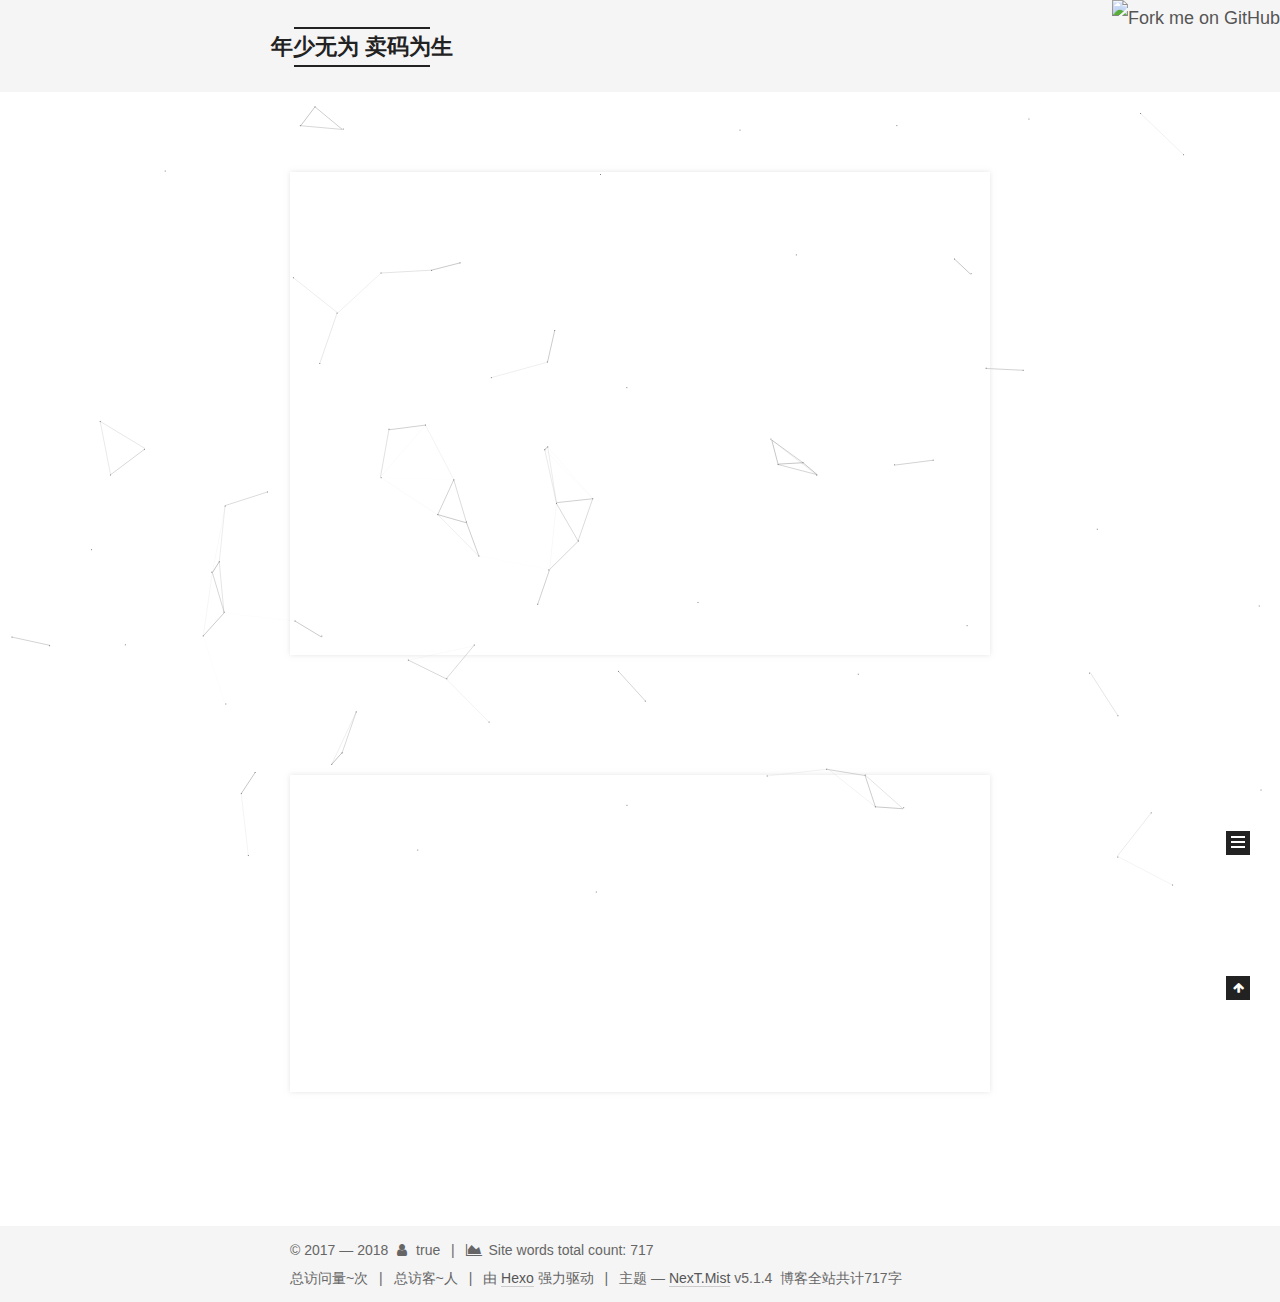
==== commit a240a287: "Site updated: 2018-08-26 19:36:44" ====
--- a/index.html
+++ b/index.html
@@ -1 +1,1023 @@
-<!DOCTYPE html><html class="theme-next mist use-motion" lang="zh-Hans"><head><meta charset="UTF-8"><meta http-equiv="X-UA-Compatible" content="IE=edge"><meta name="viewport" content="width=device-width,initial-scale=1,maximum-scale=1"><meta name="theme-color" content="#222"><script></script><script src="/lib/pace/pace.min.js?v=1.0.2"></script><link href="/lib/pace/pace-theme-fill-left.min.css?v=1.0.2" rel="stylesheet"><meta http-equiv="Cache-Control" content="no-transform"><meta http-equiv="Cache-Control" content="no-siteapp"><link href="/lib/fancybox/source/jquery.fancybox.css?v=2.1.5" rel="stylesheet" type="text/css"><link href="/lib/font-awesome/css/font-awesome.min.css?v=4.6.2" rel="stylesheet" type="text/css"><link href="/css/main.css?v=5.1.4" rel="stylesheet" type="text/css"><link rel="apple-touch-icon" sizes="180x180" href="/images/apple-touch-icon-next.png?v=5.1.4"><link rel="icon" type="image/png" sizes="32x32" href="/images/favicon-32x32-next.png?v=5.1.4"><link rel="icon" type="image/png" sizes="16x16" href="/images/favicon-16x16-next.png?v=5.1.4"><link rel="mask-icon" href="/images/logo.svg?v=5.1.4" color="#222"><meta name="keywords" content="Hexo, NexT"><link rel="alternate" href="/atom.xml" title="年少无为 卖码为生" type="application/atom+xml"><meta name="description" content="我问这瓜保熟吗的java知识分享，生活及工作上的趣事分享，随笔小站......"><meta name="keywords" content="我问这瓜保熟吗的小站"><meta property="og:type" content="website"><meta property="og:title" content="年少无为 卖码为生"><meta property="og:url" content="https://wangyd.top/index.html"><meta property="og:site_name" content="年少无为 卖码为生"><meta property="og:description" content="我问这瓜保熟吗的java知识分享，生活及工作上的趣事分享，随笔小站......"><meta property="og:locale" content="zh-Hans"><meta name="twitter:card" content="summary"><meta name="twitter:title" content="年少无为 卖码为生"><meta name="twitter:description" content="我问这瓜保熟吗的java知识分享，生活及工作上的趣事分享，随笔小站......"><script type="text/javascript" id="hexo.configurations">var NexT=window.NexT||{},CONFIG={root:"/",scheme:"Mist",version:"5.1.4",sidebar:{position:"left",display:"post",offset:12,b2t:!1,scrollpercent:!1,onmobile:!1},fancybox:!0,tabs:!0,motion:{enable:!0,async:!1,transition:{post_block:"fadeIn",post_header:"slideDownIn",post_body:"slideDownIn",coll_header:"slideLeftIn",sidebar:"slideUpIn"}},duoshuo:{userId:"0",author:"博主"},algolia:{applicationID:"",apiKey:"",indexName:"",hits:{per_page:10},labels:{input_placeholder:"Search for Posts",hits_empty:"We didn't find any results for the search: ${query}",hits_stats:"${hits} results found in ${time} ms"}}}</script><link rel="canonical" href="https://wangyd.top/"><title>年少无为 卖码为生</title></head><body itemscope itemtype="http://schema.org/WebPage" lang="zh-Hans"><div class="container sidebar-position-left page-home"><div class="headband"></div> <a href="https://github.com/you"><img style="position:absolute;top:0;right:0;border:0" src="https://s3.amazonaws.com/github/ribbons/forkme_right_red_aa0000.png" alt="Fork me on GitHub"></a><header id="header" class="header" itemscope itemtype="http://schema.org/WPHeader"><div class="header-inner"><div class="site-brand-wrapper"><div class="site-meta"><div class="custom-logo-site-title"><a href="/" class="brand" rel="start"><span class="logo-line-before"><i></i></span> <span class="site-title">年少无为 卖码为生</span><span class="logo-line-after"><i></i></span></a></div><p class="site-subtitle">我问这瓜保熟吗</p></div><div class="site-nav-toggle"> <button><span class="btn-bar"></span><span class="btn-bar"></span><span class="btn-bar"></span></button></div></div><nav class="site-nav"><ul id="menu" class="menu"><li class="menu-item menu-item-home"><a href="/" rel="section"><i class="menu-item-icon fa fa-fw fa-home"></i><br> 首页</a></li><li class="menu-item menu-item-about"><a href="/about/" rel="section"><i class="menu-item-icon fa fa-fw fa-user"></i><br> 关于</a></li><li class="menu-item menu-item-tags"><a href="/tags/" rel="section"><i class="menu-item-icon fa fa-fw fa-tags"></i><br> 标签</a></li><li class="menu-item menu-item-categories"><a href="/categories/" rel="section"><i class="menu-item-icon fa fa-fw fa-th"></i><br> 分类</a></li><li class="menu-item menu-item-archives"><a href="/archives/" rel="section"><i class="menu-item-icon fa fa-fw fa-archive"></i><br> 归档</a></li><li class="menu-item menu-item-commonweal"><a href="/404/" rel="section"><i class="menu-item-icon fa fa-fw fa-heartbeat"></i><br> 公益404</a></li></ul></nav></div></header><main id="main" class="main"><div class="main-inner"><div class="content-wrap"><div id="content" class="content"><section id="posts" class="posts-expand"><article class="post post-type-normal" itemscope itemtype="http://schema.org/Article"><div class="post-block"><link itemprop="mainEntityOfPage" href="https://wangyd.top/2018/07/22/Hexo教程一/"><span hidden itemprop="author" itemscope itemtype="http://schema.org/Person"><meta itemprop="name" content="我问这瓜保熟吗"><meta itemprop="description" content=""><meta itemprop="image" content="/images/author.jpg"></span><span hidden itemprop="publisher" itemscope itemtype="http://schema.org/Organization"><meta itemprop="name" content="年少无为 卖码为生"></span><header class="post-header"><h1 class="post-title" itemprop="name headline"> <a class="post-title-link" href="/2018/07/22/Hexo教程一/" itemprop="url">Hexo教程一</a></h1><div class="post-meta"><i class="fa fa-thumb-tack"></i> <font color="7D26CD">置顶</font> <span class="post-meta-divider">|</span><span class="post-time"><span class="post-meta-item-icon"><i class="fa fa-calendar-o"></i></span> <span class="post-meta-item-text">发表于</span> <time title="创建于" itemprop="dateCreated datePublished" datetime="2018-07-22T12:52:01+08:00">2018-07-22</time></span> <span class="post-category"><span class="post-meta-divider">|</span><span class="post-meta-item-icon"><i class="fa fa-folder-o"></i></span> <span class="post-meta-item-text">分类于</span> <span itemprop="about" itemscope itemtype="http://schema.org/Thing"><a href="/categories/前端/" itemprop="url" rel="index"><span itemprop="name">前端</span></a></span></span><div class="post-wordcount"><span class="post-meta-item-icon"><i class="fa fa-file-word-o"></i></span> <span class="post-meta-item-text">字数统计&#58;</span> <span title="字数统计">639</span> <span class="post-meta-divider">|</span><span class="post-meta-item-icon"><i class="fa fa-clock-o"></i></span> <span class="post-meta-item-text">阅读时长 &asymp;</span> <span title="阅读时长">2</span></div></div></header><div class="post-body" itemprop="articleBody"><p></p><h2>前言</h2><br>&nbsp;&nbsp;&nbsp;&nbsp;&nbsp;&nbsp;&nbsp;你是否想有一个自己的个人博客呢！现在只需要了解Git，Node.js和Hexo博客框架就能够搭属于自己的博客啦！下面我就简单介绍一下搭建过程。<br><br><br><div class="post-button text-center"> <a class="btn" href="/2018/07/22/Hexo教程一/#more" rel="contents">阅读全文 &raquo;</a></div></div><footer class="post-footer"><div class="post-eof"></div></footer></div></article><article class="post post-type-normal" itemscope itemtype="http://schema.org/Article"><div class="post-block"><link itemprop="mainEntityOfPage" href="https://wangyd.top/2018/07/24/hello-world/"><span hidden itemprop="author" itemscope itemtype="http://schema.org/Person"><meta itemprop="name" content="我问这瓜保熟吗"><meta itemprop="description" content=""><meta itemprop="image" content="/images/author.jpg"></span><span hidden itemprop="publisher" itemscope itemtype="http://schema.org/Organization"><meta itemprop="name" content="年少无为 卖码为生"></span><header class="post-header"><h1 class="post-title" itemprop="name headline"> <a class="post-title-link" href="/2018/07/24/hello-world/" itemprop="url">Hello World</a></h1><div class="post-meta"><span class="post-time"><span class="post-meta-item-icon"><i class="fa fa-calendar-o"></i></span> <span class="post-meta-item-text">发表于</span> <time title="创建于" itemprop="dateCreated datePublished" datetime="2018-07-24T14:06:42+08:00">2018-07-24</time></span><div class="post-wordcount"><span class="post-meta-item-icon"><i class="fa fa-file-word-o"></i></span> <span class="post-meta-item-text">字数统计&#58;</span> <span title="字数统计">78</span> <span class="post-meta-divider">|</span><span class="post-meta-item-icon"><i class="fa fa-clock-o"></i></span> <span class="post-meta-item-text">阅读时长 &asymp;</span> <span title="阅读时长">1</span></div></div></header><div class="post-body" itemprop="articleBody"> Welcome to Hexo! This is your very first post. Check documentation for more info. If you get any problems when using Hexo, you can find the answer in ...<div class="post-button text-center"> <a class="btn" href="/2018/07/24/hello-world/#more" rel="contents">阅读全文 &raquo;</a></div></div><footer class="post-footer"><div class="post-eof"></div></footer></div></article></section></div></div><div class="sidebar-toggle"><div class="sidebar-toggle-line-wrap"><span class="sidebar-toggle-line sidebar-toggle-line-first"></span><span class="sidebar-toggle-line sidebar-toggle-line-middle"></span><span class="sidebar-toggle-line sidebar-toggle-line-last"></span></div></div><aside id="sidebar" class="sidebar"><div class="sidebar-inner"><section class="site-overview-wrap sidebar-panel sidebar-panel-active"><div class="site-overview"><div class="site-author motion-element" itemprop="author" itemscope itemtype="http://schema.org/Person"> <img class="site-author-image" itemprop="image" src="/images/author.jpg" alt="我问这瓜保熟吗"><p class="site-author-name" itemprop="name">我问这瓜保熟吗</p><p class="site-description motion-element" itemprop="description">我问这瓜保熟吗的java知识分享，生活及工作上的趣事分享，随笔小站......</p></div><nav class="site-state motion-element"><div class="site-state-item site-state-posts"> <a href="/archives/"><span class="site-state-item-count">2</span> <span class="site-state-item-name">日志</span></a></div><div class="site-state-item site-state-categories"> <span class="site-state-item-count">1</span> <span class="site-state-item-name">分类</span></div><div class="site-state-item site-state-tags"> <span class="site-state-item-count">3</span> <span class="site-state-item-name">标签</span></div></nav><div class="feed-link motion-element"><a href="/atom.xml" rel="alternate"><i class="fa fa-rss"></i> RSS</a></div><div class="links-of-author motion-element"><span class="links-of-author-item"><a href="https://github.com/wenxina" target="_blank" title="GitHub"><i class="fa fa-fw fa-github"></i> GitHub</a></span><span class="links-of-author-item"><a href="mailto:1571339199@qq.com" target="_blank" title="QQ邮箱"><i class="fa fa-fw fa-envelope"></i> QQ邮箱</a></span><span class="links-of-author-item"><a href="mailto:13783314774@163.com" target="_blank" title="网易邮箱"><i class="fa fa-fw fa-globe"></i> 网易邮箱</a></span><span class="links-of-author-item"><a href="https://git.coding.net/wangyaodong/wangyaodong.git" target="_blank" title="Coding"><i class="fa fa-fw fa-globe"></i> Coding</a></span><span class="links-of-author-item"><a href="http://www.acfun.cn" target="_blank" title="A站直达"><i class="fa fa-fw fa-globe"></i> A站直达</a></span><span class="links-of-author-item"><a href="https://user.qzone.qq.com/1571339199" target="_blank" title="QQ空间"><i class="fa fa-fw fa-globe"></i> QQ空间</a></span><span class="links-of-author-item"><a href="https://pyctay.club/" target="_blank" title="友情♂♂链接"><i class="fa fa-fw fa-globe"></i> 友情♂♂链接</a></span><span class="links-of-author-item"><a href="https://wangyd.top/404/" target="_blank" title="腾讯公益404链接"><i class="fa fa-fw fa-globe"></i> 腾讯公益404链接</a></span></div></div></section></div></aside></div></main><footer id="footer" class="footer"><div class="footer-inner"><script async src="https://dn-lbstatics.qbox.me/busuanzi/2.3/busuanzi.pure.mini.js"></script><div class="copyright">&copy; 2017 &mdash; <span itemprop="copyrightYear">2018</span><span class="with-love"><i class="fa fa-user"></i></span> <span class="author" itemprop="copyrightHolder">true</span> <span class="post-meta-divider">|</span><span class="post-meta-item-icon"><i class="fa fa-area-chart"></i></span> <span class="post-meta-item-text">Site words total count&#58;</span> <span title="Site words total count">717</span></div><div class="powered-by"><i class="fa fa-user-md"></i> <span id="busuanzi_container_site_uv">本站访客数:<span id="busuanzi_value_site_uv"></span></span></div><div class="powered-by">由 <a class="theme-link" target="_blank" href="https://hexo.io">Hexo</a> 强力驱动</div> <span class="post-meta-divider">|</span><div class="theme-info">主题 &mdash; <a class="theme-link" target="_blank" href="https://github.com/iissnan/hexo-theme-next">NexT.Mist</a> v5.1.4</div><div class="theme-info"><div class="powered-by"></div> <span class="post-count">博客全站共计717字</span></div></div></footer><div class="back-to-top"><i class="fa fa-arrow-up"></i></div></div><script type="text/javascript">"[object Function]"!==Object.prototype.toString.call(window.Promise)&&(window.Promise=null)</script><script type="text/javascript" src="/lib/jquery/index.js?v=2.1.3"></script><script type="text/javascript" src="/lib/fastclick/lib/fastclick.min.js?v=1.0.6"></script><script type="text/javascript" src="/lib/jquery_lazyload/jquery.lazyload.js?v=1.9.7"></script><script type="text/javascript" src="/lib/velocity/velocity.min.js?v=1.2.1"></script><script type="text/javascript" src="/lib/velocity/velocity.ui.min.js?v=1.2.1"></script><script type="text/javascript" src="/lib/fancybox/source/jquery.fancybox.pack.js?v=2.1.5"></script><script type="text/javascript" src="/lib/canvas-nest/canvas-nest.min.js"></script><script type="text/javascript" src="/js/src/utils.js?v=5.1.4"></script><script type="text/javascript" src="/js/src/motion.js?v=5.1.4"></script><script type="text/javascript" src="/js/src/bootstrap.js?v=5.1.4"></script><script>!function(){var t=document.createElement("script"),e=window.location.protocol.split(":")[0];t.src="https"===e?"https://zz.bdstatic.com/linksubmit/push.js":"http://push.zhanzhang.baidu.com/push.js";var s=document.getElementsByTagName("script")[0];s.parentNode.insertBefore(t,s)}()</script><canvas class="fireworks" style="position:fixed;left:0;top:0;z-index:1;pointer-events:none"></canvas><script type="text/javascript" src="//cdn.bootcss.com/animejs/2.2.0/anime.min.js"></script><script type="text/javascript" src="/js/src/fireworks.js"></script></body></html><script type="text/javascript" src="/js/src/love.js"></script>+<!DOCTYPE html>
+
+
+
+  
+
+
+<html class="theme-next mist use-motion" lang="zh-Hans">
+<head>
+  <meta charset="UTF-8"/>
+<meta http-equiv="X-UA-Compatible" content="IE=edge" />
+<meta name="viewport" content="width=device-width, initial-scale=1, maximum-scale=1"/>
+<meta name="theme-color" content="#222">
+<script>
+    (function(){
+        if(''){
+            if (prompt('请输入文章密码') !== ''){
+                alert('密码错误！');
+                history.back();
+            }
+        }
+    })();
+</script>
+
+
+  
+  
+    
+    
+  <script src="/lib/pace/pace.min.js?v=1.0.2"></script>
+  <link href="/lib/pace/pace-theme-fill-left.min.css?v=1.0.2" rel="stylesheet">
+
+
+
+
+
+
+
+<meta http-equiv="Cache-Control" content="no-transform" />
+<meta http-equiv="Cache-Control" content="no-siteapp" />
+
+
+
+
+
+
+
+
+
+
+
+
+
+
+
+
+  
+  
+  <link href="/lib/fancybox/source/jquery.fancybox.css?v=2.1.5" rel="stylesheet" type="text/css" />
+
+
+
+
+
+
+
+<link href="/lib/font-awesome/css/font-awesome.min.css?v=4.6.2" rel="stylesheet" type="text/css" />
+
+<link href="/css/main.css?v=5.1.4" rel="stylesheet" type="text/css" />
+
+
+  <link rel="apple-touch-icon" sizes="180x180" href="/images/apple-touch-icon-next.png?v=5.1.4">
+
+
+  <link rel="icon" type="image/png" sizes="32x32" href="/images/favicon-32x32-next.png?v=5.1.4">
+
+
+  <link rel="icon" type="image/png" sizes="16x16" href="/images/favicon-16x16-next.png?v=5.1.4">
+
+
+  <link rel="mask-icon" href="/images/logo.svg?v=5.1.4" color="#222">
+
+
+
+
+
+  <meta name="keywords" content="Hexo, NexT" />
+
+
+
+
+
+  <link rel="alternate" href="/atom.xml" title="年少无为 卖码为生" type="application/atom+xml" />
+
+
+
+
+
+
+<meta name="description" content="我问这瓜保熟吗的java知识分享，生活及工作上的趣事分享，随笔小站......">
+<meta name="keywords" content="我问这瓜保熟吗的小站">
+<meta property="og:type" content="website">
+<meta property="og:title" content="年少无为 卖码为生">
+<meta property="og:url" content="https://wangyd.top/index.html">
+<meta property="og:site_name" content="年少无为 卖码为生">
+<meta property="og:description" content="我问这瓜保熟吗的java知识分享，生活及工作上的趣事分享，随笔小站......">
+<meta property="og:locale" content="zh-Hans">
+<meta name="twitter:card" content="summary">
+<meta name="twitter:title" content="年少无为 卖码为生">
+<meta name="twitter:description" content="我问这瓜保熟吗的java知识分享，生活及工作上的趣事分享，随笔小站......">
+
+
+
+<script type="text/javascript" id="hexo.configurations">
+  var NexT = window.NexT || {};
+  var CONFIG = {
+    root: '/',
+    scheme: 'Mist',
+    version: '5.1.4',
+    sidebar: {"position":"left","display":"post","offset":12,"b2t":false,"scrollpercent":false,"onmobile":false},
+    fancybox: true,
+    tabs: true,
+    motion: {"enable":true,"async":false,"transition":{"post_block":"fadeIn","post_header":"slideDownIn","post_body":"slideDownIn","coll_header":"slideLeftIn","sidebar":"slideUpIn"}},
+    duoshuo: {
+      userId: '0',
+      author: '博主'
+    },
+    algolia: {
+      applicationID: '',
+      apiKey: '',
+      indexName: '',
+      hits: {"per_page":10},
+      labels: {"input_placeholder":"Search for Posts","hits_empty":"We didn't find any results for the search: ${query}","hits_stats":"${hits} results found in ${time} ms"}
+    }
+  };
+</script>
+
+
+
+  <link rel="canonical" href="https://wangyd.top/"/>
+
+
+
+
+
+  <title>年少无为 卖码为生</title>
+  
+
+
+
+
+
+
+
+
+</head>
+
+<body itemscope itemtype="http://schema.org/WebPage" lang="zh-Hans">
+
+  
+  
+    
+  
+
+  <div class="container sidebar-position-left 
+  page-home">
+    <div class="headband"></div>
+	<a href="https://github.com/you"><img style="position: absolute; top: 0; right: 0; border: 0;" src="https://s3.amazonaws.com/github/ribbons/forkme_right_red_aa0000.png" alt="Fork me on GitHub"></a>
+    <header id="header" class="header" itemscope itemtype="http://schema.org/WPHeader">
+      <div class="header-inner"><div class="site-brand-wrapper">
+  <div class="site-meta ">
+    
+
+    <div class="custom-logo-site-title">
+      <a href="/"  class="brand" rel="start">
+        <span class="logo-line-before"><i></i></span>
+        <span class="site-title">年少无为 卖码为生</span>
+        <span class="logo-line-after"><i></i></span>
+      </a>
+    </div>
+      
+        <p class="site-subtitle">我问这瓜保熟吗</p>
+      
+  </div>
+
+  <div class="site-nav-toggle">
+    <button>
+      <span class="btn-bar"></span>
+      <span class="btn-bar"></span>
+      <span class="btn-bar"></span>
+    </button>
+  </div>
+</div>
+
+<nav class="site-nav">
+  
+
+  
+    <ul id="menu" class="menu">
+      
+        
+        <li class="menu-item menu-item-home">
+          <a href="/" rel="section">
+            
+              <i class="menu-item-icon fa fa-fw fa-home"></i> <br />
+            
+            首页
+          </a>
+        </li>
+      
+        
+        <li class="menu-item menu-item-about">
+          <a href="/about/" rel="section">
+            
+              <i class="menu-item-icon fa fa-fw fa-user"></i> <br />
+            
+            关于
+          </a>
+        </li>
+      
+        
+        <li class="menu-item menu-item-tags">
+          <a href="/tags/" rel="section">
+            
+              <i class="menu-item-icon fa fa-fw fa-tags"></i> <br />
+            
+            标签
+          </a>
+        </li>
+      
+        
+        <li class="menu-item menu-item-categories">
+          <a href="/categories/" rel="section">
+            
+              <i class="menu-item-icon fa fa-fw fa-th"></i> <br />
+            
+            分类
+          </a>
+        </li>
+      
+        
+        <li class="menu-item menu-item-archives">
+          <a href="/archives/" rel="section">
+            
+              <i class="menu-item-icon fa fa-fw fa-archive"></i> <br />
+            
+            归档
+          </a>
+        </li>
+      
+        
+        <li class="menu-item menu-item-commonweal">
+          <a href="/404/" rel="section">
+            
+              <i class="menu-item-icon fa fa-fw fa-heartbeat"></i> <br />
+            
+            公益404
+          </a>
+        </li>
+      
+
+      
+    </ul>
+  
+
+  
+</nav>
+
+
+
+ </div>
+    </header>
+
+    <main id="main" class="main">
+      <div class="main-inner">
+        <div class="content-wrap">
+          <div id="content" class="content">
+            
+  <section id="posts" class="posts-expand">
+    
+      
+
+  
+
+  
+  
+  
+
+  <article class="post post-type-normal" itemscope itemtype="http://schema.org/Article">
+  
+  
+  
+  <div class="post-block">
+    <link itemprop="mainEntityOfPage" href="https://wangyd.top/2018/07/22/Hexo教程一/">
+
+    <span hidden itemprop="author" itemscope itemtype="http://schema.org/Person">
+      <meta itemprop="name" content="我问这瓜保熟吗">
+      <meta itemprop="description" content="">
+      <meta itemprop="image" content="/images/author.jpg">
+    </span>
+
+    <span hidden itemprop="publisher" itemscope itemtype="http://schema.org/Organization">
+      <meta itemprop="name" content="年少无为 卖码为生">
+    </span>
+
+    
+      <header class="post-header">
+
+        
+        
+          <h1 class="post-title" itemprop="name headline">
+                
+                <a class="post-title-link" href="/2018/07/22/Hexo教程一/" itemprop="url">Hexo教程一</a></h1>
+        
+
+        <div class="post-meta">
+		          
+            <i class="fa fa-thumb-tack"></i>
+            <font color=7D26CD>置顶</font>
+            <span class="post-meta-divider">|</span>
+          
+          <span class="post-time">
+            
+              <span class="post-meta-item-icon">
+                <i class="fa fa-calendar-o"></i>
+              </span>
+              
+                <span class="post-meta-item-text">发表于</span>
+              
+              <time title="创建于" itemprop="dateCreated datePublished" datetime="2018-07-22T12:52:01+08:00">
+                2018-07-22
+              </time>
+            
+
+            
+
+            
+          </span>
+
+          
+            <span class="post-category" >
+            
+              <span class="post-meta-divider">|</span>
+            
+              <span class="post-meta-item-icon">
+                <i class="fa fa-folder-o"></i>
+              </span>
+              
+                <span class="post-meta-item-text">分类于</span>
+              
+              
+                <span itemprop="about" itemscope itemtype="http://schema.org/Thing">
+                  <a href="/categories/前端/" itemprop="url" rel="index">
+                    <span itemprop="name">前端</span>
+                  </a>
+                </span>
+
+                
+                
+              
+            </span>
+          
+
+          
+            
+          
+
+          
+          
+
+          
+
+          
+            <div class="post-wordcount">
+              
+                
+                <span class="post-meta-item-icon">
+                  <i class="fa fa-file-word-o"></i>
+                </span>
+                
+                  <span class="post-meta-item-text">字数统计&#58;</span>
+                
+                <span title="字数统计">
+                  639
+                </span>
+              
+
+              
+                <span class="post-meta-divider">|</span>
+              
+
+              
+                <span class="post-meta-item-icon">
+                  <i class="fa fa-clock-o"></i>
+                </span>
+                
+                  <span class="post-meta-item-text">阅读时长 &asymp;</span>
+                
+                <span title="阅读时长">
+                  2
+                </span>
+              
+            </div>
+          
+
+          
+
+        </div>
+      </header>
+    
+
+    
+    
+    
+    <div class="post-body" itemprop="articleBody">
+
+      
+      
+
+      
+        
+          <p></p><h2>前言</h2><br>&nbsp;&nbsp;&nbsp;&nbsp;&nbsp;&nbsp;&nbsp;你是否想有一个自己的个人博客呢！现在只需要了解Git，Node.js和Hexo博客框架就能够搭属于自己的博客啦！下面我就简单介绍一下搭建过程。<br><br><br>
+          <!--noindex-->
+          <div class="post-button text-center">
+            <a class="btn" href="/2018/07/22/Hexo教程一/#more" rel="contents">
+              阅读全文 &raquo;
+            </a>
+          </div>
+          <!--/noindex-->
+        
+      
+    </div>
+    
+    
+    
+
+    
+
+    
+
+    
+
+    <footer class="post-footer">
+      
+
+      
+
+      
+
+      
+      
+        <div class="post-eof"></div>
+      
+    </footer>
+  </div>
+  
+  
+  
+  </article>
+
+
+    
+      
+
+  
+
+  
+  
+  
+
+  <article class="post post-type-normal" itemscope itemtype="http://schema.org/Article">
+  
+  
+  
+  <div class="post-block">
+    <link itemprop="mainEntityOfPage" href="https://wangyd.top/2018/07/24/hello-world/">
+
+    <span hidden itemprop="author" itemscope itemtype="http://schema.org/Person">
+      <meta itemprop="name" content="我问这瓜保熟吗">
+      <meta itemprop="description" content="">
+      <meta itemprop="image" content="/images/author.jpg">
+    </span>
+
+    <span hidden itemprop="publisher" itemscope itemtype="http://schema.org/Organization">
+      <meta itemprop="name" content="年少无为 卖码为生">
+    </span>
+
+    
+      <header class="post-header">
+
+        
+        
+          <h1 class="post-title" itemprop="name headline">
+                
+                <a class="post-title-link" href="/2018/07/24/hello-world/" itemprop="url">Hello World</a></h1>
+        
+
+        <div class="post-meta">
+		          
+          <span class="post-time">
+            
+              <span class="post-meta-item-icon">
+                <i class="fa fa-calendar-o"></i>
+              </span>
+              
+                <span class="post-meta-item-text">发表于</span>
+              
+              <time title="创建于" itemprop="dateCreated datePublished" datetime="2018-07-24T14:06:42+08:00">
+                2018-07-24
+              </time>
+            
+
+            
+
+            
+          </span>
+
+          
+
+          
+            
+          
+
+          
+          
+
+          
+
+          
+            <div class="post-wordcount">
+              
+                
+                <span class="post-meta-item-icon">
+                  <i class="fa fa-file-word-o"></i>
+                </span>
+                
+                  <span class="post-meta-item-text">字数统计&#58;</span>
+                
+                <span title="字数统计">
+                  78
+                </span>
+              
+
+              
+                <span class="post-meta-divider">|</span>
+              
+
+              
+                <span class="post-meta-item-icon">
+                  <i class="fa fa-clock-o"></i>
+                </span>
+                
+                  <span class="post-meta-item-text">阅读时长 &asymp;</span>
+                
+                <span title="阅读时长">
+                  1
+                </span>
+              
+            </div>
+          
+
+          
+
+        </div>
+      </header>
+    
+
+    
+    
+    
+    <div class="post-body" itemprop="articleBody">
+
+      
+      
+
+      
+        
+          
+          Welcome to Hexo! This is your very first post. Check documentation for more info. If you get any problems when using Hexo, you can find the answer in 
+          ...
+          <!--noindex-->
+          <div class="post-button text-center">
+            <a class="btn" href="/2018/07/24/hello-world/#more" rel="contents">
+              阅读全文 &raquo;
+            </a>
+          </div>
+          <!--/noindex-->
+        
+      
+    </div>
+    
+    
+    
+
+    
+
+    
+
+    
+
+    <footer class="post-footer">
+      
+
+      
+
+      
+
+      
+      
+        <div class="post-eof"></div>
+      
+    </footer>
+  </div>
+  
+  
+  
+  </article>
+
+
+    
+  </section>
+
+  
+
+
+          </div>
+          
+
+
+          
+
+        </div>
+        
+          
+  
+  <div class="sidebar-toggle">
+    <div class="sidebar-toggle-line-wrap">
+      <span class="sidebar-toggle-line sidebar-toggle-line-first"></span>
+      <span class="sidebar-toggle-line sidebar-toggle-line-middle"></span>
+      <span class="sidebar-toggle-line sidebar-toggle-line-last"></span>
+    </div>
+  </div>
+
+  <aside id="sidebar" class="sidebar">
+    
+    <div class="sidebar-inner">
+
+      
+
+      
+
+      <section class="site-overview-wrap sidebar-panel sidebar-panel-active">
+        <div class="site-overview">
+          <div class="site-author motion-element" itemprop="author" itemscope itemtype="http://schema.org/Person">
+            
+              <img class="site-author-image" itemprop="image"
+                src="/images/author.jpg"
+                alt="我问这瓜保熟吗" />
+            
+              <p class="site-author-name" itemprop="name">我问这瓜保熟吗</p>
+              <p class="site-description motion-element" itemprop="description">我问这瓜保熟吗的java知识分享，生活及工作上的趣事分享，随笔小站......</p>
+          </div>
+
+          <nav class="site-state motion-element">
+
+            
+              <div class="site-state-item site-state-posts">
+              
+                <a href="/archives/">
+              
+                  <span class="site-state-item-count">2</span>
+                  <span class="site-state-item-name">日志</span>
+                </a>
+              </div>
+            
+
+            
+              
+              
+              <div class="site-state-item site-state-categories">
+                
+                  <span class="site-state-item-count">1</span>
+                  <span class="site-state-item-name">分类</span>
+                
+              </div>
+            
+
+            
+              
+              
+              <div class="site-state-item site-state-tags">
+                
+                  <span class="site-state-item-count">3</span>
+                  <span class="site-state-item-name">标签</span>
+                
+              </div>
+            
+
+          </nav>
+
+          
+            <div class="feed-link motion-element">
+              <a href="/atom.xml" rel="alternate">
+                <i class="fa fa-rss"></i>
+                RSS
+              </a>
+            </div>
+          
+
+          
+            <div class="links-of-author motion-element">
+                
+                  <span class="links-of-author-item">
+                    <a href="https://github.com/wenxina" target="_blank" title="GitHub">
+                      
+                        <i class="fa fa-fw fa-github"></i>GitHub</a>
+                  </span>
+                
+                  <span class="links-of-author-item">
+                    <a href="mailto:1571339199@qq.com" target="_blank" title="QQ邮箱">
+                      
+                        <i class="fa fa-fw fa-envelope"></i>QQ邮箱</a>
+                  </span>
+                
+                  <span class="links-of-author-item">
+                    <a href="mailto:13783314774@163.com" target="_blank" title="网易邮箱">
+                      
+                        <i class="fa fa-fw fa-globe"></i>网易邮箱</a>
+                  </span>
+                
+                  <span class="links-of-author-item">
+                    <a href="https://git.coding.net/wangyaodong/wangyaodong.git" target="_blank" title="Coding">
+                      
+                        <i class="fa fa-fw fa-globe"></i>Coding</a>
+                  </span>
+                
+                  <span class="links-of-author-item">
+                    <a href="http://www.acfun.cn" target="_blank" title="A站直达">
+                      
+                        <i class="fa fa-fw fa-globe"></i>A站直达</a>
+                  </span>
+                
+                  <span class="links-of-author-item">
+                    <a href="https://user.qzone.qq.com/1571339199" target="_blank" title="QQ空间">
+                      
+                        <i class="fa fa-fw fa-globe"></i>QQ空间</a>
+                  </span>
+                
+                  <span class="links-of-author-item">
+                    <a href="https://pyctay.club/" target="_blank" title="友情♂♂链接">
+                      
+                        <i class="fa fa-fw fa-globe"></i>友情♂♂链接</a>
+                  </span>
+                
+                  <span class="links-of-author-item">
+                    <a href="https://wangyd.top/404/" target="_blank" title="腾讯公益404链接">
+                      
+                        <i class="fa fa-fw fa-globe"></i>腾讯公益404链接</a>
+                  </span>
+                
+            </div>
+          
+
+          
+          
+
+          
+          
+
+          
+
+        </div>
+      </section>
+
+      
+
+      
+
+    </div>
+  </aside>
+
+
+        
+      </div>
+    </main>
+
+    <footer id="footer" class="footer">
+      <div class="footer-inner">
+        <script async src="https://dn-lbstatics.qbox.me/busuanzi/2.3/busuanzi.pure.mini.js"></script>
+<div class="copyright">&copy; 2017 &mdash; <span itemprop="copyrightYear">2018</span>
+  <span class="with-love">
+    <i class="fa fa-user"></i>
+  </span>
+  <span class="author" itemprop="copyrightHolder">true</span>
+
+  
+    <span class="post-meta-divider">|</span>
+    <span class="post-meta-item-icon">
+      <i class="fa fa-area-chart"></i>
+    </span>
+    
+      <span class="post-meta-item-text">Site words total count&#58;</span>
+    
+    <span title="Site words total count">717</span>
+  
+</div>
+
+
+    <script async src="//dn-lbstatics.qbox.me/busuanzi/2.3/busuanzi.pure.mini.js"></script>
+
+    总访问量<span id="busuanzi_value_site_pv">~</span>次
+    <span class="post-meta-divider">|</span>
+    总访客<span id="busuanzi_value_site_uv">~</span>人
+    <span class="post-meta-divider">|</span>
+
+
+
+
+  <div class="powered-by">由 <a class="theme-link" target="_blank" href="https://hexo.io">Hexo</a> 强力驱动</div>
+
+
+
+  <span class="post-meta-divider">|</span>
+
+
+
+  <div class="theme-info">主题 &mdash; <a class="theme-link" target="_blank" href="https://github.com/iissnan/hexo-theme-next">NexT.Mist</a> v5.1.4</div>
+
+
+
+<div class="theme-info">
+  <div class="powered-by"></div>
+  <span class="post-count">博客全站共计717字</span>
+</div>
+        
+
+
+
+
+
+
+
+        
+      </div>
+    </footer>
+
+    
+      <div class="back-to-top">
+        <i class="fa fa-arrow-up"></i>
+        
+      </div>
+    
+
+    
+
+  </div>
+
+  
+
+<script type="text/javascript">
+  if (Object.prototype.toString.call(window.Promise) !== '[object Function]') {
+    window.Promise = null;
+  }
+</script>
+
+
+
+
+
+
+
+
+
+  
+
+
+  
+
+
+
+
+
+
+
+
+
+
+
+  
+  
+    <script type="text/javascript" src="/lib/jquery/index.js?v=2.1.3"></script>
+  
+
+  
+  
+    <script type="text/javascript" src="/lib/fastclick/lib/fastclick.min.js?v=1.0.6"></script>
+  
+
+  
+  
+    <script type="text/javascript" src="/lib/jquery_lazyload/jquery.lazyload.js?v=1.9.7"></script>
+  
+
+  
+  
+    <script type="text/javascript" src="/lib/velocity/velocity.min.js?v=1.2.1"></script>
+  
+
+  
+  
+    <script type="text/javascript" src="/lib/velocity/velocity.ui.min.js?v=1.2.1"></script>
+  
+
+  
+  
+    <script type="text/javascript" src="/lib/fancybox/source/jquery.fancybox.pack.js?v=2.1.5"></script>
+  
+
+  
+  
+    <script type="text/javascript" src="/lib/canvas-nest/canvas-nest.min.js"></script>
+  
+
+
+  
+
+
+  <script type="text/javascript" src="/js/src/utils.js?v=5.1.4"></script>
+
+  <script type="text/javascript" src="/js/src/motion.js?v=5.1.4"></script>
+
+
+
+  
+  
+
+  
+
+  
+
+
+  <script type="text/javascript" src="/js/src/bootstrap.js?v=5.1.4"></script>
+
+
+
+  
+
+
+  
+
+
+
+
+	
+
+
+
+
+
+  
+
+
+
+
+
+  
+
+
+
+
+
+
+
+
+
+
+
+
+  
+
+
+
+
+
+  
+
+  
+
+  
+<script>
+(function(){
+    var bp = document.createElement('script');
+    var curProtocol = window.location.protocol.split(':')[0];
+    if (curProtocol === 'https') {
+        bp.src = 'https://zz.bdstatic.com/linksubmit/push.js';        
+    }
+    else {
+        bp.src = 'http://push.zhanzhang.baidu.com/push.js';
+    }
+    var s = document.getElementsByTagName("script")[0];
+    s.parentNode.insertBefore(bp, s);
+})();
+</script>
+
+
+  
+  
+
+  
+
+  
+
+  
+
+  
+   <canvas class="fireworks" style="position: fixed;left: 0;top: 0;z-index: 1; pointer-events: none;" ></canvas> 
+   <script type="text/javascript" src="//cdn.bootcss.com/animejs/2.2.0/anime.min.js"></script> 
+   <script type="text/javascript" src="/js/src/fireworks.js"></script>
+  
+</body>
+</html>
+<!-- 页面点击小红心 -->
+<script type="text/javascript" src="/js/src/love.js"></script>--- a/css/main.css
+++ b/css/main.css
@@ -1 +1,3235 @@
-body,sub,sup{position:relative}a,body{color:#555}a,code{word-wrap:break-word}.post-body .label,.post-toc .nav-item,.site-state,.text-nowrap,kbd{white-space:nowrap}.btn,a{text-decoration:none}.clearfix:after,.header-inner:after,.highlight figcaption:after{clear:both}html{font-family:sans-serif;-ms-text-size-adjust:100%;-webkit-text-size-adjust:100%}article,aside,details,figcaption,figure,footer,header,hgroup,main,menu,nav,section,summary{display:block}audio,canvas,progress,video{display:inline-block;vertical-align:baseline}audio:not([controls]){display:none;height:0}[hidden],template{display:none}a{background-color:transparent;outline:0;border-bottom:1px solid #999}a:active,a:hover{outline:0}abbr[title]{border-bottom:1px dotted}b,dt,optgroup,strong{font-weight:700}dfn{font-style:italic}mark{background:#ff0;color:#000}small{font-size:80%}sub,sup{font-size:75%;line-height:0;vertical-align:baseline}sup{top:-.5em}sub{bottom:-.25em}img{border:0;display:block;margin:auto;max-width:100%;height:auto}svg:not(:root){overflow:hidden}figure{margin:1em 40px}hr{-moz-box-sizing:content-box;box-sizing:content-box}code,kbd,pre,samp{font-family:monospace,monospace;font-size:1em}button,input,optgroup,select,textarea{color:inherit;font:inherit;margin:0}body,h1,h2,h3,h4,h5,h6{font-family:Lato,"PingFang SC","Microsoft YaHei",sans-serif}button{overflow:visible}button,select{text-transform:none}button,html input[type=button],input[type=reset],input[type=submit]{-webkit-appearance:button;cursor:pointer}button[disabled],html input[disabled]{cursor:default}button::-moz-focus-inner,input::-moz-focus-inner{border:0;padding:0}input{line-height:normal}input[type=checkbox],input[type=radio]{box-sizing:border-box;padding:0}input[type=number]::-webkit-inner-spin-button,input[type=number]::-webkit-outer-spin-button{height:auto}input[type=search]{-webkit-appearance:textfield;-moz-box-sizing:content-box;-webkit-box-sizing:content-box;box-sizing:content-box}input[type=search]::-webkit-search-cancel-button,input[type=search]::-webkit-search-decoration{-webkit-appearance:none}fieldset{border:1px solid silver;margin:0 2px;padding:.35em .625em .75em}legend{border:0;padding:0}textarea{overflow:auto}::selection{background:#262a30;color:#fff}body{margin:0;font-size:18px;line-height:2;background:#fff}@media (min-width:768px) and (max-width:991px){body{padding-right:0!important}}@media (min-width:1600px){body{font-size:20px}}h1,h2,h3,h4,h5,h6{padding:0;font-weight:700;line-height:1.5}h1{font-size:24px}@media (max-width:767px){body{padding-right:0!important}h1{font-size:20px}}h2{font-size:22px}@media (max-width:767px){h2{font-size:18px}}h3{font-size:20px}@media (max-width:767px){h3{font-size:16px}}h4{font-size:18px}@media (max-width:767px){h4{font-size:14px}}h5{font-size:16px}@media (max-width:767px){h5{font-size:12px}}h6{font-size:14px}@media (max-width:767px){h6{font-size:10px}}a:hover{color:#222;border-bottom-color:#222}blockquote{margin:0;padding:0 15px;color:#666;border-left:4px solid #ddd}hr{border:none;background-color:#ddd;background-image:repeating-linear-gradient(-45deg,#fff,#fff 4px,transparent 4px,transparent 8px)}kbd,table>tbody>tr:nth-of-type(odd){background-color:#f9f9f9}blockquote cite::before{content:"-";padding:0 5px}dd{margin:0;padding:0}kbd{border:1px solid #ccc;border-radius:.2em;box-shadow:.1em .1em .2em rgba(0,0,0,.1);font-family:inherit;background-image:-webkit-linear-gradient(top,#eee,#fff,#eee);padding:.1em .3em}.text-left{text-align:left}.text-center{text-align:center}.text-right{text-align:right}.text-justify{text-align:justify}.text-lowercase{text-transform:lowercase}.text-uppercase{text-transform:uppercase}.text-capitalize{text-transform:capitalize}.center-block{display:block;margin-left:auto;margin-right:auto}.clearfix:after,.clearfix:before,.highlight figcaption:after,.highlight figcaption:before{display:table;content:" "}.pullquote{width:45%}.pullquote.left{float:left;margin-left:5px;margin-right:10px}.pullquote.right{float:right;margin-left:10px;margin-right:5px}.affix.affix.affix{position:fixed}.translation{margin-top:-20px;font-size:14px;color:#999}.scrollbar-measure{width:100px;height:100px;overflow:scroll;position:absolute;top:-9999px}.use-motion .motion-element{opacity:0}table{margin:20px 0;width:100%;border-collapse:collapse;border-spacing:0;border:1px solid #ddd;font-size:14px;table-layout:fixed;word-wrap:break-all}table>tbody>tr:hover{background-color:#f5f5f5}caption,td,th{padding:8px;text-align:left;vertical-align:middle;font-weight:400}td,th{border-bottom:3px solid #ddd;border-right:1px solid #eee}th{padding-bottom:10px;font-weight:700}td{border-bottom-width:1px}body,html{height:100%}.container{position:relative;min-height:100%}.header-inner{margin:0 auto;width:700px}@media (min-width:1600px){.container .header-inner{width:900px}}.main{padding-bottom:150px}.main-inner{margin:0 auto;width:700px}@media (min-width:1600px){.container .main-inner{width:900px}}.footer{position:absolute;left:0;bottom:0;width:100%;min-height:50px}.footer-inner{box-sizing:border-box;width:700px}@media (min-width:1600px){.container .footer-inner{width:900px}}.highlight,pre{overflow:auto;font-size:13px;color:#4d4d4c;background:#f7f7f7;line-height:1.6}.page-archive .group-picture-container,.post .group-picture-row,.post-toc-wrap,.site-overview-wrap,.site-state{overflow:hidden}code,pre{font-family:consolas,Menlo,"PingFang SC","Microsoft YaHei",monospace}.post-body,.posts-expand .post-meta,.site-title{font-family:Lato,"PingFang SC","Microsoft YaHei",sans-serif}code{padding:2px 4px;border-radius:3px;font-size:13px}pre code{padding:0;color:#4d4d4c;background:0 0;text-shadow:none}.highlight pre{border:none;margin:0;padding:10px 0}.highlight table{margin:0;width:auto;border:none}.highlight td{border:none;padding:0}.highlight figcaption{font-size:1em;color:#4d4d4c;line-height:1em;margin-bottom:1em}.highlight figcaption a{float:right;color:#4d4d4c}.highlight figcaption a:hover{border-bottom-color:#4d4d4c}.highlight .gutter pre{padding-left:10px;padding-right:10px;color:#869194;text-align:right;background-color:#eff2f3}.highlight .code pre{width:100%;padding-left:10px;padding-right:10px;background-color:#f7f7f7}.highlight .line{height:20px}.gutter{-webkit-user-select:none;-moz-user-select:none;-ms-user-select:none;user-select:none}.gist table{width:auto}.gist table td{border:none}pre .deletion{background:#fdd}pre .addition{background:#dfd}pre .meta{color:#8959a8}pre .comment{color:#8e908c}pre .attribute,pre .css .class,pre .css .id,pre .css .pseudo,pre .html .doctype,pre .regexp,pre .ruby .constant,pre .tag,pre .variable,pre .xml .doctype,pre .xml .pi,pre .xml .tag .title{color:#c82829}pre .built_in,pre .command,pre .constant,pre .literal,pre .number,pre .params,pre .preprocessor{color:#f5871f}pre .css .rules .attribute,pre .formula,pre .header,pre .inheritance,pre .number,pre .ruby .class .title,pre .ruby .symbol,pre .special,pre .string,pre .value,pre .xml .cdata{color:#718c00}pre .css .hexcolor,pre .title{color:#3e999f}pre .coffeescript .title,pre .function,pre .javascript .title,pre .perl .sub,pre .python .decorator,pre .python .title,pre .ruby .function .title,pre .ruby .title .keyword{color:#4271ae}pre .javascript .function,pre .keyword{color:#8959a8}.full-image.full-image.full-image.full-image{border:none;max-width:100%;width:auto;margin:20px auto 25px}@media (min-width:992px){.full-image.full-image.full-image.full-image{max-width:none;width:110%;margin:25px -5%}}.blockquote-center,.page-home .post-type-quote blockquote,.page-post-detail .post-type-quote blockquote{position:relative;margin:40px 0;padding:0;border-left:none;text-align:center}.blockquote-center::after,.blockquote-center::before,.page-home .post-type-quote blockquote::after,.page-home .post-type-quote blockquote::before,.page-post-detail .post-type-quote blockquote::after,.page-post-detail .post-type-quote blockquote::before{position:absolute;content:' ';display:block;width:100%;height:24px;opacity:.2;background-repeat:no-repeat;background-position:0 -6px;background-size:22px 22px}.blockquote-center::before,.page-home .post-type-quote blockquote::before,.page-post-detail .post-type-quote blockquote::before{top:-20px;background-image:url(../images/quote-l.svg);border-top:1px solid #ccc}.blockquote-center::after,.page-home .post-type-quote blockquote::after,.page-post-detail .post-type-quote blockquote::after{bottom:-20px;background-image:url(../images/quote-r.svg);border-bottom:1px solid #ccc;background-position:100% 8px}.blockquote-center div,.blockquote-center p,.page-home .post-type-quote blockquote div,.page-home .post-type-quote blockquote p,.page-post-detail .post-type-quote blockquote div,.page-post-detail .post-type-quote blockquote p{text-align:center}.post .post-body .group-picture img{box-sizing:border-box;padding:0 3px;border:none}.post .group-picture-row{margin-top:6px}.post .group-picture-row:first-child{margin-top:0}.post .group-picture-column{float:left}.page-post-detail .post-body .group-picture-column{float:none;margin-top:10px;width:auto!important}.btn .fa-fw,.post-body .tabs ul.nav-tabs li.tab a i{width:1.285714285714286em}.page-post-detail .post-body .group-picture-column img{margin:0 auto}.page-archive .group-picture-row{float:left}.page-archive .group-picture-row:first-child{margin-top:6px}.page-archive .group-picture-column{max-width:150px;max-height:150px}.post-body .note{position:relative;padding:15px;margin-bottom:20px;border:1px solid #eee;border-left-width:5px;border-radius:3px}.post-body .note h2,.post-body .note h3,.post-body .note h4,.post-body .note h5,.post-body .note h6{margin-top:0;margin-bottom:0;border-bottom:initial;padding-top:0!important}.post-body .note blockquote:first-child,.post-body .note ol:first-child,.post-body .note p:first-child,.post-body .note pre:first-child,.post-body .note table:first-child,.post-body .note ul:first-child{margin-top:0}.post-body .note blockquote:last-child,.post-body .note ol:last-child,.post-body .note p:last-child,.post-body .note pre:last-child,.post-body .note table:last-child,.post-body .note ul:last-child{margin-bottom:0}.post-body .note.default{border-left-color:#777}.post-body .note.default h2,.post-body .note.default h3,.post-body .note.default h4,.post-body .note.default h5,.post-body .note.default h6{color:#777}.post-body .note.primary{border-left-color:#6f42c1}.post-body .note.primary h2,.post-body .note.primary h3,.post-body .note.primary h4,.post-body .note.primary h5,.post-body .note.primary h6{color:#6f42c1}.post-body .note.info{border-left-color:#428bca}.post-body .note.info h2,.post-body .note.info h3,.post-body .note.info h4,.post-body .note.info h5,.post-body .note.info h6{color:#428bca}.post-body .note.success{border-left-color:#5cb85c}.post-body .note.success h2,.post-body .note.success h3,.post-body .note.success h4,.post-body .note.success h5,.post-body .note.success h6{color:#5cb85c}.post-body .note.warning{border-left-color:#f0ad4e}.post-body .note.warning h2,.post-body .note.warning h3,.post-body .note.warning h4,.post-body .note.warning h5,.post-body .note.warning h6{color:#f0ad4e}.post-body .note.danger{border-left-color:#d9534f}.post-body .note.danger h2,.post-body .note.danger h3,.post-body .note.danger h4,.post-body .note.danger h5,.post-body .note.danger h6{color:#d9534f}.post-body .label{display:inline;padding:0 2px}.post-body .label.default{background-color:#f0f0f0}.post-body .label.primary{background-color:#efe6f7}.post-body .label.info{background-color:#e5f2f8}.post-body .label.success{background-color:#e7f4e9}.post-body .label.warning{background-color:#fcf6e1}.post-body .label.danger{background-color:#fae8eb}.post-body .tabs{position:relative;display:block;margin-bottom:20px;padding-top:10px}.post-body .tabs ul.nav-tabs{margin:0 0 -1px;padding:0;display:flex}@media (max-width:413px){.post-body .tabs ul.nav-tabs{display:block;margin-bottom:5px}}.post-body .tabs ul.nav-tabs li.tab{list-style-type:none!important;margin:0 .25em 0 0;border-top:3px solid transparent;border-left:1px solid transparent;border-right:1px solid transparent}@media (max-width:413px){.post-body .tabs ul.nav-tabs li.tab{margin:initial;border-top:1px solid transparent;border-left:3px solid transparent;border-right:1px solid transparent;border-bottom:1px solid transparent}}.post-body .tabs ul.nav-tabs li.tab a{outline:0;border-bottom:initial;display:block;line-height:1.8em;padding:.25em .75em;transition-duration:.2s;transition-timing-function:ease-out;transition-delay:0s}.back-to-top,.btn,.menu .menu-item a,.pagination .next,.pagination .page-number,.pagination .prev,.posts-collapse .post-header,.posts-collapse .post-header::before,.posts-expand .post-title-link::before{transition-duration:.2s;transition-timing-function:ease-in-out;transition-delay:0s}.post-body .tabs ul.nav-tabs li.tab.active{border-top:3px solid #fc6423;border-left:1px solid #ddd;border-right:1px solid #ddd;background-color:#fff}@media (max-width:413px){.post-body .tabs ul.nav-tabs li.tab.active{border-top:1px solid #ddd;border-left:3px solid #fc6423;border-right:1px solid #ddd;border-bottom:1px solid #ddd}}.post-body .tabs ul.nav-tabs li.tab.active a{cursor:default;color:#555}.post-body .tabs .tab-content{background-color:#fff}.post-body .tabs .tab-content .tab-pane{border:1px solid #ddd;padding:20px 20px 0}.post-body .tabs .tab-content .tab-pane:not(.active){display:none!important}.post-body .tabs .tab-content .tab-pane.active{display:block!important}.btn{display:inline-block;font-size:14px;color:#555;background:0 0;border:2px solid #222;transition-property:background-color;line-height:2}.logo,.site-title{line-height:36px;vertical-align:top}.btn:hover{border-color:#222;color:#222;background:#fff}.btn+.btn{margin:0 0 8px 8px}.btn .fa-fw{text-align:left}.back-to-top,.tag-cloud{text-align:center}.btn-bar{display:block;width:22px;height:2px;background:#555;border-radius:1px}.btn-bar+.btn-bar{margin-top:4px}.pagination{border-top:1px solid #eee}.page-number-basic,.pagination .next,.pagination .page-number,.pagination .prev,.pagination .space{display:inline-block;position:relative;top:-1px;margin:0 10px;padding:0 11px}@media (max-width:767px){.page-number-basic,.pagination .next,.pagination .page-number,.pagination .prev,.pagination .space{margin:0 5px}}.pagination .next,.pagination .page-number,.pagination .prev{border-bottom:0;border-top:1px solid #eee;transition-property:border-color}.pagination .next:hover,.pagination .page-number:hover,.pagination .prev:hover{border-top-color:#222}.pagination .space{padding:0;margin:0}.pagination .prev{margin-left:0}.pagination .next{margin-right:0}.pagination .page-number.current{color:#fff;background:#ccc;border-top-color:#ccc}.back-to-top,.brand,.headband{background:#222}@media (max-width:767px){.pagination{border-top:none}.pagination .next,.pagination .page-number,.pagination .prev{margin-bottom:10px;border-top:0;border-bottom:1px solid #eee;padding:0 10px}.pagination .next:hover,.pagination .page-number:hover,.pagination .prev:hover{border-bottom-color:#222}}.comments{margin:60px 20px 0}.tag-cloud a{display:inline-block;margin:10px}.back-to-top{box-sizing:border-box;position:fixed;bottom:-100px;right:30px;z-index:1050;padding:0 6px;width:24px;font-size:12px;opacity:1;color:#fff;cursor:pointer;-webkit-transform:translateZ(0);transition-property:bottom}.brand,.header-inner,.posts-collapse{position:relative}.use-motion .brand,.use-motion .collection-title,.use-motion .comments,.use-motion .menu-item,.use-motion .pagination,.use-motion .post-block,.use-motion .post-body,.use-motion .post-header{opacity:0}.brand,.brand:hover{color:#222}@media (min-width:768px) and (max-width:991px){.back-to-top{display:none!important}}@media (max-width:767px){.back-to-top{display:none!important}}.brand,.logo,.site-title{display:inline-block}.back-to-top.back-to-top-on{bottom:19px}.headband{height:3px}.site-meta{margin:0;text-align:left}.brand{padding:0 40px;border-bottom:none}.logo{margin-right:5px}.site-title{font-size:20px;font-weight:400}.site-subtitle{margin-top:10px;font-size:13px;color:#999}.use-motion .logo,.use-motion .site-subtitle,.use-motion .site-title{opacity:0;position:relative;top:-10px}.site-nav-toggle{display:none;top:10px;left:10px}.site-nav-toggle button{margin-top:2px;padding:9px 10px;background:0 0;border:none}@media (max-width:767px){.site-meta{text-align:center}.site-nav-toggle{display:block}.site-nav{display:none;margin:0 -10px;padding:0 10px;clear:both;border-top:1px solid #ddd}.post-body{word-break:break-word}}@media (min-width:768px) and (max-width:991px){.site-nav{display:block!important}}@media (min-width:992px){.site-nav{display:block!important}}.menu{margin-top:20px;padding-left:0;text-align:center}.menu .menu-item{display:inline-block;list-style:none}@media screen and (max-width:767px){.menu .menu-item{margin-top:10px}}.menu .menu-item a{display:block;font-size:13px;line-height:inherit}.menu .menu-item a:hover{border-bottom-color:#222}.menu .menu-item .fa{margin-right:5px}.post-body .fancybox img{display:block!important;margin:0 auto;cursor:pointer;cursor:zoom-in;cursor:-webkit-zoom-in}.post-body .figure .caption,.post-body .image-caption{margin:-20px auto 15px;text-align:center;font-size:18px;color:#999;font-weight:700;line-height:1}.post-sticky-flag{display:inline-block;font-size:16px;-webkit-transform:rotate(30deg);-moz-transform:rotate(30deg);-ms-transform:rotate(30deg);-o-transform:rotate(30deg);transform:rotate(30deg)}@media (max-width:767px){.posts-expand{margin:0 20px}.post-body pre .gutter pre{padding-right:10px}.post-body .highlight{margin-left:0;margin-right:0;padding:0}.post-body .highlight .gutter pre{padding-right:10px}}@media (min-width:992px){.posts-expand .post-body{text-align:justify}}.posts-expand .post-body h2,.posts-expand .post-body h3,.posts-expand .post-body h4,.posts-expand .post-body h5,.posts-expand .post-body h6{padding-top:10px}.posts-expand .post-body h2 .header-anchor,.posts-expand .post-body h3 .header-anchor,.posts-expand .post-body h4 .header-anchor,.posts-expand .post-body h5 .header-anchor,.posts-expand .post-body h6 .header-anchor{float:right;margin-left:10px;color:#ccc;border-bottom-style:none;visibility:hidden}.posts-expand .post-body h2 .header-anchor:hover,.posts-expand .post-body h3 .header-anchor:hover,.posts-expand .post-body h4 .header-anchor:hover,.posts-expand .post-body h5 .header-anchor:hover,.posts-expand .post-body h6 .header-anchor:hover{color:inherit}.posts-expand .post-body h2:hover .header-anchor,.posts-expand .post-body h3:hover .header-anchor,.posts-expand .post-body h4:hover .header-anchor,.posts-expand .post-body h5:hover .header-anchor,.posts-expand .post-body h6:hover .header-anchor{visibility:visible}.posts-expand .post-body ul li{list-style:circle}.posts-expand .post-body img{box-sizing:border-box;padding:3px;border:1px solid #ddd}.posts-expand .post-body .fancybox img{margin:0 auto 25px}@media (max-width:767px){.posts-collapse{margin:0 20px}.posts-collapse .post-meta,.posts-collapse .post-title{display:block;width:auto;text-align:left}}.page-home .post-type-quote .post-header,.page-home .post-type-quote .post-tags,.page-post-detail .post-type-quote .post-header,.page-post-detail .post-type-quote .post-tags,.posts-collapse .post-comments-count{display:none}.posts-collapse{z-index:1010;margin-left:0}.posts-collapse::after{content:" ";position:absolute;top:20px;left:0;margin-left:-2px;width:4px;height:100%;background:#f5f5f5;z-index:-1}.posts-collapse .collection-title::before,.posts-collapse .post-header::before{content:" ";left:0;background:#bbb;border-radius:50%}@media (max-width:767px){.posts-collapse{margin:0 20px}.post-meta-item-icon{display:inline-block}}.posts-collapse .collection-title{position:relative;margin:60px 0}.posts-collapse .collection-title h1,.posts-collapse .collection-title h2{margin-left:20px}.posts-collapse .collection-title small{color:#bbb;margin-left:5px}.posts-collapse .collection-title::before{position:absolute;top:50%;margin-left:-4px;margin-top:-4px;width:8px;height:8px}.posts-collapse .post{margin:30px 0}.posts-collapse .post-header{position:relative;transition-property:border;border-bottom:1px dashed #ccc}.posts-collapse .post-header::before{position:absolute;top:12px;width:6px;height:6px;margin-left:-4px;border:1px solid #fff;transition-property:background}.posts-collapse .post-header:hover{border-bottom-color:#666}.posts-collapse .post-header:hover::before{background:#222}.posts-collapse .post-meta{position:absolute;font-size:12px;left:20px;top:5px}.posts-collapse .post-title{margin-left:60px;font-size:16px;font-weight:400;line-height:inherit}.posts-collapse .post-title::after{margin-left:3px;opacity:.6}.posts-collapse .post-title a{color:#666;border-bottom:none}.posts-expand .post-title{word-break:break-word}.posts-expand .post-title-link{display:inline-block;position:relative;color:#555;border-bottom:none;line-height:1.2;vertical-align:top}.posts-expand .post-title-link::before{content:"";position:absolute;width:100%;height:2px;bottom:0;left:0;background-color:#000;visibility:hidden;-webkit-transform:scaleX(0);-moz-transform:scaleX(0);-ms-transform:scaleX(0);-o-transform:scaleX(0);transform:scaleX(0)}.posts-expand .post-title-link:hover::before{visibility:visible;-webkit-transform:scaleX(1);-moz-transform:scaleX(1);-ms-transform:scaleX(1);-o-transform:scaleX(1);transform:scaleX(1)}.posts-expand .post-title-link .fa{font-size:16px}.posts-expand .post-meta{margin:3px 0 60px;color:#999;font-size:12px}.posts-expand .post-meta .post-category-list{display:inline-block;margin:0;padding:3px}.posts-expand .post-meta .post-category-list-link{color:#999}.posts-expand .post-meta .post-description{font-size:14px;margin-top:2px}.post-meta-divider{margin:0 .5em}.post-meta-item-icon{margin-right:3px}@media (min-width:768px) and (max-width:991px){.post-meta-item-icon{display:inline-block}.post-meta-item-text{display:none}}@media (max-width:767px){.post-meta-item-text,.posts-expand .post-comments-count{display:none}}.posts-expand .post-tags{margin-top:40px}.posts-expand .post-tags a{display:inline-block;margin-right:10px;font-size:13px}.post-nav{display:table;margin-top:15px;width:100%;border-top:1px solid #eee}.post-nav-divider{display:table-cell;width:10%}.post-nav-item{display:table-cell;padding:10px 0 0;width:45%;vertical-align:top}.post-nav-item a{position:relative;display:block;line-height:25px;font-size:14px;color:#555;border-bottom:none}.post-nav-item a:hover{color:#222;border-bottom:none}.post-nav-item a:active{top:2px}.post-nav-item .fa{position:absolute;top:8px;left:0;font-size:12px}.post-nav-next a{padding-left:15px}.post-nav-prev{text-align:right}.post-nav-prev a{padding-right:15px}.post-nav-prev .fa{right:0;left:auto}.posts-expand .post-eof{margin:80px auto 60px;width:8%;height:1px;background:#ccc;text-align:center}.post:last-child .post-eof.post-eof.post-eof{display:none}.post-gallery{display:table;table-layout:fixed;width:100%;border-collapse:separate}.post-gallery-row{display:table-row}.post-gallery .post-gallery-img{display:table-cell;text-align:center;vertical-align:middle;border:none}.post-gallery .post-gallery-img img{max-width:100%;max-height:100%;border:none}.fancybox-close,.fancybox-close:hover{border:none}#rewardButton{cursor:pointer;border:0;outline:0;border-radius:5px;padding:0;margin:0;letter-spacing:normal;text-transform:none;text-indent:0;text-shadow:none}#rewardButton span{display:inline-block;width:80px;height:35px;border-radius:5px;color:#fff;font-weight:400;font-style:normal;font-variant:normal;font-stretch:normal;font-size:18px;font-family:"Microsoft Yahei";background:#f44336}#rewardButton span:hover{background:#f7877f}#QR{padding-top:20px}#QR a{border:0}#QR img{width:180px;max-width:100%;display:inline-block;margin:.8em 2em 0}#alipay:hover p,#bitcoin:hover p,#wechat:hover p{animation:roll .1s infinite linear;-webkit-animation:roll .1s infinite linear;-moz-animation:roll .1s infinite linear}@-moz-keyframes roll{from{-webkit-transform:rotateZ(30deg);-moz-transform:rotateZ(30deg);-ms-transform:rotateZ(30deg);-o-transform:rotateZ(30deg);transform:rotateZ(30deg)}to{-webkit-transform:rotateZ(-30deg);-moz-transform:rotateZ(-30deg);-ms-transform:rotateZ(-30deg);-o-transform:rotateZ(-30deg);transform:rotateZ(-30deg)}}@-webkit-keyframes roll{from{-webkit-transform:rotateZ(30deg);-moz-transform:rotateZ(30deg);-ms-transform:rotateZ(30deg);-o-transform:rotateZ(30deg);transform:rotateZ(30deg)}to{-webkit-transform:rotateZ(-30deg);-moz-transform:rotateZ(-30deg);-ms-transform:rotateZ(-30deg);-o-transform:rotateZ(-30deg);transform:rotateZ(-30deg)}}@-o-keyframes roll{from{-webkit-transform:rotateZ(30deg);-moz-transform:rotateZ(30deg);-ms-transform:rotateZ(30deg);-o-transform:rotateZ(30deg);transform:rotateZ(30deg)}to{-webkit-transform:rotateZ(-30deg);-moz-transform:rotateZ(-30deg);-ms-transform:rotateZ(-30deg);-o-transform:rotateZ(-30deg);transform:rotateZ(-30deg)}}@keyframes roll{from{-webkit-transform:rotateZ(30deg);-moz-transform:rotateZ(30deg);-ms-transform:rotateZ(30deg);-o-transform:rotateZ(30deg);transform:rotateZ(30deg)}to{-webkit-transform:rotateZ(-30deg);-moz-transform:rotateZ(-30deg);-ms-transform:rotateZ(-30deg);-o-transform:rotateZ(-30deg);transform:rotateZ(-30deg)}}.post-copyright{margin:2em 0 0;padding:.5em 1em;border-left:3px solid #ff1700;background-color:#f9f9f9;list-style:none}.rtl.post-body a,.rtl.post-body h1,.rtl.post-body h2,.rtl.post-body h3,.rtl.post-body h4,.rtl.post-body h5,.rtl.post-body h6,.rtl.post-body li,.rtl.post-body ol,.rtl.post-body p,.rtl.post-body ul{direction:rtl;font-family:UKIJ Ekran}.rtl.post-title{font-family:UKIJ Ekran}.my_post_copyright{width:85%;max-width:45em;margin:2.8em auto 0;padding:.5em 1em;border:1px solid #d3d3d3;font-size:.93rem;line-height:1.6em;word-break:break-all;background:rgba(255,255,255,.4)}.sidebar,.sidebar-toggle{background:#222;-webkit-transform:translateZ(0)}.my_post_copyright p{margin:0}.my_post_copyright span{display:inline-block;width:5.2em;color:#b5b5b5;font-weight:700}.my_post_copyright .raw{margin-left:1em;width:5em}.my_post_copyright a{color:grey;border-bottom:0}.my_post_copyright a:hover{color:#a3d2a3;text-decoration:underline}.my_post_copyright:hover .fa-clipboard{color:#000}.my_post_copyright .post-url:hover{font-weight:400}.my_post_copyright .copy-path{margin-left:1em;width:1em}@media (max-width:767px){.my_post_copyright .copy-path{display:none}.sidebar{display:none!important}}.my_post_copyright .copy-path:hover{color:grey;cursor:pointer}.post-body p a{color:#0593d3;border-bottom:none;border-bottom:1px solid #0593d3}.post-body p a:hover{color:#fc6423;border-bottom:none;border-bottom:1px solid #fc6423}.sidebar{position:fixed;right:0;top:0;bottom:0;width:0;z-index:1040;box-shadow:inset 0 2px 6px #000}.sidebar a{color:#999;border-bottom-color:#555}.sidebar a:hover{color:#eee}.sidebar-inner{position:relative;padding:20px 10px;color:#999;text-align:center}.site-overview{overflow-y:auto;overflow-x:hidden}.sidebar-toggle{position:fixed;right:30px;bottom:45px;width:14px;height:14px;padding:5px;line-height:0;z-index:1050;cursor:pointer}@media (min-width:768px) and (max-width:991px){.sidebar,.sidebar-toggle{display:none!important}}@media (max-width:767px){.sidebar-toggle{display:none!important}}.sidebar-toggle-line{position:relative;display:inline-block;vertical-align:top;height:2px;width:100%;background:#fff;margin-top:3px}.sidebar-toggle-line:first-child{margin-top:0}.site-author-name{margin:5px 0 0;text-align:center;color:#f5f5f5;font-weight:400}.site-description{margin-top:5px;text-align:center;font-size:14px;color:#999}.site-author-image{display:block;margin:0 auto;padding:2px;max-width:96px;height:auto;border:2px solid #333;border-radius:80px;-webkit-border-radius:80px;-moz-border-radius:80px;box-shadow:inset 0 -1px 0 #333 sf;-webkit-transition:-webkit-transform 1s ease-out;-moz-transition:-moz-transform 1s ease-out;transition:transform 1s ease-out}.feed-link,.links-of-author{margin-top:20px}img:hover{-webkit-transform:rotateZ(360deg);-moz-transform:rotateZ(360deg);-ms-transform:rotateZ(360deg);-o-transform:rotateZ(360deg);transform:rotateZ(360deg)}@-webkit-keyframes play{0%{-webkit-transform:rotateZ(0)}100%{-webkit-transform:rotateZ(-360deg)}}@-moz-keyframes play{0%{-webkit-transform:rotateZ(0);-moz-transform:rotateZ(0);-ms-transform:rotateZ(0);-o-transform:rotateZ(0);transform:rotateZ(0)}100%{-webkit-transform:rotateZ(-360deg);-moz-transform:rotateZ(-360deg);-ms-transform:rotateZ(-360deg);-o-transform:rotateZ(-360deg);transform:rotateZ(-360deg)}}@-webkit-keyframes play{0%{-webkit-transform:rotateZ(0);-moz-transform:rotateZ(0);-ms-transform:rotateZ(0);-o-transform:rotateZ(0);transform:rotateZ(0)}100%{-webkit-transform:rotateZ(-360deg);-moz-transform:rotateZ(-360deg);-ms-transform:rotateZ(-360deg);-o-transform:rotateZ(-360deg);transform:rotateZ(-360deg)}}@-o-keyframes play{0%{-webkit-transform:rotateZ(0);-moz-transform:rotateZ(0);-ms-transform:rotateZ(0);-o-transform:rotateZ(0);transform:rotateZ(0)}100%{-webkit-transform:rotateZ(-360deg);-moz-transform:rotateZ(-360deg);-ms-transform:rotateZ(-360deg);-o-transform:rotateZ(-360deg);transform:rotateZ(-360deg)}}@keyframes play{0%{-webkit-transform:rotateZ(0);-moz-transform:rotateZ(0);-ms-transform:rotateZ(0);-o-transform:rotateZ(0);transform:rotateZ(0)}100%{-webkit-transform:rotateZ(-360deg);-moz-transform:rotateZ(-360deg);-ms-transform:rotateZ(-360deg);-o-transform:rotateZ(-360deg);transform:rotateZ(-360deg)}}.site-state{line-height:1.4;text-align:center}.site-state-item{display:inline-block;padding:0 15px;border-left:1px solid #333}.site-state-item:first-child{border-left:none}.site-state-item a{border-bottom:none}.site-state-item-count{display:block;text-align:center;color:inherit;font-weight:600;font-size:18px}.site-state-item-name{font-size:13px;color:inherit}.feed-link a{display:inline-block;padding:0 15px;color:#fc6423;border:1px solid #fc6423;border-radius:4px}.feed-link a i{color:#fc6423;font-size:14px}.feed-link a:hover{color:#fff;background:#fc6423}.feed-link a:hover i{color:#fff}.links-of-author a{display:inline-block;vertical-align:middle;margin-right:10px;margin-bottom:10px;border-bottom-color:#555;font-size:13px}.links-of-author a:before{display:inline-block;vertical-align:middle;margin-right:3px;content:" ";width:4px;height:4px;border-radius:50%;background:#7166cc}.links-of-blogroll{font-size:13px}.footer,.post-toc ol,.post-toc-empty,.sidebar-nav li{font-size:14px}.links-of-blogroll-title{margin-top:20px;font-size:14px;font-weight:600}.links-of-blogroll-list{margin:0;padding:0;list-style:none}.links-of-blogroll-item{padding:2px 10px}.links-of-blogroll-item a{max-width:280px;box-sizing:border-box;display:inline-block;overflow:hidden;white-space:nowrap;text-overflow:ellipsis}.sidebar-nav{margin:0 0 20px;padding-left:0}.sidebar-nav li{display:inline-block;cursor:pointer;border-bottom:1px solid transparent;color:#555}.sidebar-nav li:hover{color:#f5f5f5}.page-post-detail .sidebar-nav-toc{padding:0 5px}.page-post-detail .sidebar-nav-overview{margin-left:10px}.sidebar-nav .sidebar-nav-active{color:#87daff;border-bottom-color:#87daff}.sidebar-nav .sidebar-nav-active:hover{color:#87daff}.sidebar-panel{display:none}.sidebar-panel-active{display:block}.post-toc-empty{color:#666}.post-toc{overflow:auto}.post-toc ol{margin:0;padding:0 2px 5px 10px;text-align:left;list-style:none}.post-toc ol>ol{padding-left:0}.post-toc ol a{transition-duration:.2s;transition-timing-function:ease-in-out;transition-delay:0s;transition-property:all;color:#999;border-bottom-color:#555}.post-toc ol a:hover{color:#ccc;border-bottom-color:#ccc}.post-toc .nav-item{overflow:hidden;text-overflow:ellipsis;text-align:justify;line-height:1.8}.category-all-page .category-all-title,.cc-license,.post-spread{text-align:center}.post-toc .nav .nav-child{display:none}.post-toc .nav .active-current>.nav-child,.post-toc .nav .active-current>.nav-child>.nav-item,.post-toc .nav .active>.nav-child{display:block}.cc-license img,.powered-by,.theme-info,.with-love{display:inline-block}.post-toc .nav .active>a{color:#87daff;border-bottom-color:#87daff}.post-toc .nav .active-current>a,.post-toc .nav .active-current>a:hover{color:#87daff}.footer img{border:none}.with-love{margin:0 5px}.cc-license{margin-top:10px}.cc-license .cc-opacity{opacity:.7;border-bottom:none}.cc-license .cc-opacity:hover{opacity:.9}.theme-next #ds-thread #ds-reset{color:#555}.theme-next #ds-thread #ds-reset .ds-replybox{margin-bottom:30px}.theme-next #ds-reset .ds-avatar img,.theme-next #ds-thread #ds-reset .ds-replybox .ds-avatar{box-shadow:none}.theme-next #ds-thread #ds-reset .ds-textarea-wrapper{border-color:#c7d4e1;background:0 0;border-top-right-radius:3px;border-top-left-radius:3px}.theme-next #ds-thread #ds-reset .ds-textarea-wrapper textarea{height:60px}.theme-next #ds-reset .ds-rounded-top{border-radius:0}.theme-next #ds-thread #ds-reset .ds-post-toolbar{box-sizing:border-box;border:1px solid #c7d4e1;background:#f6f8fa}.theme-next #ds-thread #ds-reset .ds-post-options{height:40px;border:none;background:0 0}.theme-next #ds-thread #ds-reset .ds-toolbar-buttons{top:11px}.theme-next #ds-thread #ds-reset .ds-sync{top:5px}.theme-next #ds-thread #ds-reset .ds-post-button{top:4px;right:5px;width:90px;height:30px;border:1px solid #c5ced7;border-radius:3px;background-image:linear-gradient(#fbfbfc,#f5f7f9);color:#60676d}.theme-next #ds-thread #ds-reset .ds-post-button:hover{background-position:0 -30px;color:#60676d}.theme-next #ds-thread #ds-reset .ds-comments-info{padding:10px 0}.theme-next #ds-thread #ds-reset .ds-sort{display:none}.theme-next #ds-thread #ds-reset li.ds-tab a.ds-current{border:none;background:#f6f8fa;color:#60676d}.theme-next #ds-thread #ds-reset li.ds-tab a.ds-current:hover{background-color:#e9f0f7;color:#60676d}.theme-next #ds-thread #ds-reset li.ds-tab a{border-radius:2px;padding:5px}.theme-next #ds-thread #ds-reset .ds-login-buttons p{color:#999;line-height:36px}.theme-next #ds-thread #ds-reset .ds-login-buttons .ds-service-list li{height:28px}.theme-next #ds-thread #ds-reset .ds-service-list a{background:0 0;padding:5px;border:1px solid;border-radius:3px;text-align:center}.theme-next #ds-thread #ds-reset .ds-service-list a:hover{color:#fff;background:#666}.theme-next #ds-thread #ds-reset .ds-service-list .ds-weibo{color:#fc9b00;border-color:#fc9b00}.theme-next #ds-thread #ds-reset .ds-service-list .ds-weibo:hover{background:#fc9b00}.theme-next #ds-thread #ds-reset .ds-service-list .ds-qq{color:#60a3ec;border-color:#60a3ec}.theme-next #ds-thread #ds-reset .ds-service-list .ds-qq:hover{background:#60a3ec}.theme-next #ds-thread #ds-reset .ds-service-list .ds-renren{color:#2e7ac4;border-color:#2e7ac4}.theme-next #ds-thread #ds-reset .ds-service-list .ds-renren:hover{background:#2e7ac4}.theme-next #ds-thread #ds-reset .ds-service-list .ds-douban{color:#37994c;border-color:#37994c}.theme-next #ds-thread #ds-reset .ds-service-list .ds-douban:hover{background:#37994c}.theme-next #ds-thread #ds-reset .ds-service-list .ds-kaixin{color:#fef20d;border-color:#fef20d}.theme-next #ds-thread #ds-reset .ds-service-list .ds-kaixin:hover{background:#fef20d}.theme-next #ds-thread #ds-reset .ds-service-list .ds-netease{color:red;border-color:red}.theme-next #ds-thread #ds-reset .ds-service-list .ds-netease:hover{background:red}.theme-next #ds-thread #ds-reset .ds-service-list .ds-sohu{color:#ffcb05;border-color:#ffcb05}.theme-next #ds-thread #ds-reset .ds-service-list .ds-sohu:hover{background:#ffcb05}.theme-next #ds-thread #ds-reset .ds-service-list .ds-baidu{color:#2831e0;border-color:#2831e0}.theme-next #ds-thread #ds-reset .ds-service-list .ds-baidu:hover{background:#2831e0}.theme-next #ds-thread #ds-reset .ds-service-list .ds-google{color:#166bec;border-color:#166bec}.theme-next #ds-thread #ds-reset .ds-service-list .ds-google:hover{background:#166bec}.theme-next #ds-thread #ds-reset .ds-service-list .ds-weixin{color:#00ce0d;border-color:#00ce0d}.theme-next #ds-thread #ds-reset .ds-service-list .ds-weixin:hover{background:#00ce0d}.theme-next #ds-thread #ds-reset .ds-service-list .ds-more-services{border:none}.theme-next #ds-thread #ds-reset .ds-service-list .ds-more-services:hover{background:0 0}.theme-next #ds-reset .duoshuo-ua-admin{display:inline-block;color:red}.theme-next #ds-reset .duoshuo-ua-browser,.theme-next #ds-reset .duoshuo-ua-platform{color:#ccc}.theme-next #ds-reset .duoshuo-ua-browser .fa,.theme-next #ds-reset .duoshuo-ua-platform .fa{display:inline-block;margin-right:3px}.theme-next #ds-reset .duoshuo-ua-separator{display:inline-block;margin-left:5px}.theme-next .this_ua{background-color:#ccc!important;border-radius:4px;padding:0 5px!important;margin:1px!important;border:1px solid #bbb!important;color:#fff;display:inline-block!important}.bdsharebuttonbox,.jiathis_style{display:inline-block}.theme-next .this_ua.admin{background-color:#d9534f!important;border-color:#d9534f!important}.theme-next .this_ua.platform.Mac,.theme-next .this_ua.platform.Windows,.theme-next .this_ua.platform.iOS{background-color:#39b3d7!important;border-color:#46b8da!important}.theme-next .this_ua.platform.Linux{background-color:#3a3a3a!important;border-color:#1f1f1f!important}.theme-next .this_ua.platform.Android{background-color:#00c47d!important;border-color:#01b171!important}.theme-next .this_ua.browser.Chrome,.theme-next .this_ua.browser.Mobile{background-color:#5cb85c!important;border-color:#4cae4c!important}.theme-next .this_ua.browser.Firefox{background-color:#f0ad4e!important;border-color:#eea236!important}.theme-next .this_ua.browser.IE,.theme-next .this_ua.browser.Maxthon{background-color:#428bca!important;border-color:#357ebd!important}.theme-next .this_ua.browser.Opera,.theme-next .this_ua.browser.UCBrowser,.theme-next .this_ua.browser.baidu{background-color:#d9534f!important;border-color:#d43f3a!important}.theme-next .this_ua.browser.Android,.theme-next .this_ua.browser.QQBrowser{background-color:#78ace9!important;border-color:#4cae4c!important}.bdshare-slide-button-box a,.bdsharebuttonbox a,.jiathis_style a{border:none}.fa{font-family:FontAwesome!important}.post-spread{margin-top:20px}.local-search-pop-overlay{position:fixed;width:100%;height:100%;top:0;left:0;z-index:2080;background-color:rgba(0,0,0,.3)}.local-search-popup{display:none;position:fixed;top:10%;left:50%;margin-left:-350px;width:700px;height:80%;padding:0;background:#fff;color:#333;z-index:9999;border-radius:5px}@media (max-width:767px){.local-search-popup{padding:0;top:0;left:0;margin:0;width:100%;height:100%;border-radius:0}}.local-search-popup ul.search-result-list{padding:0;margin:0 5px}.local-search-popup p.search-result{border-bottom:1px dashed #ccc;padding:5px 0}.local-search-popup a.search-result-title{font-weight:700;font-size:16px}.local-search-popup .search-keyword{border-bottom:1px dashed red;font-weight:700;color:red}.local-search-popup .local-search-header{padding:5px;height:36px;background:#f5f5f5;border-top-left-radius:5px;border-top-right-radius:5px}.local-search-popup #local-search-result{overflow:auto;position:relative;padding:5px 25px;height:calc(100% - 55px)}.local-search-popup .local-search-input-wrapper{display:inline-block;width:calc(100% - 90px);height:36px;line-height:36px;padding:0 5px}.local-search-popup .local-search-input-wrapper input{padding:8px 0;height:20px;display:block;width:100%;outline:0;border:none;background:0 0;vertical-align:middle}.local-search-popup .popup-btn-close,.local-search-popup .search-icon{display:inline-block;font-size:18px;color:#999;height:36px;width:18px;padding-left:10px;padding-right:10px}.local-search-popup .search-icon{float:left}.local-search-popup .popup-btn-close{border-left:1px solid #eee;float:right;cursor:pointer}.local-search-popup #no-result{position:absolute;left:50%;top:50%;-webkit-transform:translate(-50%,-50%);-moz-transform:translate(-50%,-50%);-ms-transform:translate(-50%,-50%);-o-transform:translate(-50%,-50%);transform:translate(-50%,-50%);color:#ccc}.page-pv,.site-pv,.site-uv{display:inline-block}.page-pv .busuanzi-value,.site-pv .busuanzi-value,.site-uv .busuanzi-value{margin:0 5px}.site-uv{margin-right:10px}.site-uv::after{content:"|";padding-left:10px}.page-archive .archive-page-counter{position:relative;top:3px;left:20px}@media (max-width:767px){.page-archive .archive-page-counter{top:5px}}.page-archive .posts-collapse .archive-move-on{position:absolute;top:11px;left:0;margin-left:-6px;width:10px;height:10px;opacity:.5;background:#555;border:1px solid #fff;border-radius:50%}.category-all-page .category-all{margin-top:20px}.category-all-page .category-list{margin:0;padding:0;list-style:none}.category-all-page .category-list-item{margin:5px 10px}.category-all-page .category-list-count{color:#bbb}.category-all-page .category-list-count:before{display:inline;content:" ("}.category-all-page .category-list-count:after{display:inline;content:") "}.category-all-page .category-list-child{padding-left:10px}#schedule ul#event-list{padding-left:30px}#schedule ul#event-list hr{margin:20px 0 45px!important;background:#222}#schedule ul#event-list hr:after{display:inline-block;content:'NOW';background:#222;color:#fff;font-weight:700;text-align:right;padding:0 5px}#schedule ul#event-list li.event{margin:20px 0;background:#f9f9f9;padding-left:10px;min-height:40px}#schedule ul#event-list li.event h2.event-summary{margin:0;padding-bottom:3px}#schedule ul#event-list li.event h2.event-summary:before{display:inline-block;font-family:FontAwesome;font-size:8px;content:'\f111';vertical-align:middle;margin-right:25px;color:#bbb}#schedule ul#event-list li.event span.event-relative-time{display:inline-block;font-size:12px;font-weight:400;padding-left:12px;color:#bbb}#schedule ul#event-list li.event span.event-details{display:block;color:#bbb;margin-left:56px;padding-top:3px;padding-bottom:6px;text-indent:-24px;line-height:18px}#schedule ul#event-list li.event span.event-details:before{text-indent:0;display:inline-block;width:14px;font-family:FontAwesome;text-align:center;margin-right:9px;color:#bbb}#schedule ul#event-list li.event span.event-details.event-location:before{content:'\f041'}#schedule ul#event-list li.event span.event-details.event-duration:before{content:'\f017'}#schedule ul#event-list li.event-past{background:#fcfcfc}#schedule ul#event-list li.event-past>*{opacity:.6}#schedule ul#event-list li.event-past h2.event-summary{color:#bbb}#schedule ul#event-list li.event-past h2.event-summary:before{color:#dfdfdf}#schedule ul#event-list li.event-now{background:#222;color:#fff;padding:15px 0 15px 10px}#schedule ul#event-list li.event-now h2.event-summary:before{-webkit-transform:scale(1.2);-moz-transform:scale(1.2);-ms-transform:scale(1.2);-o-transform:scale(1.2);transform:scale(1.2);color:#fff;animation:dot-flash 1s alternate infinite ease-in-out}#schedule ul#event-list li.event-now *{color:#fff!important}@-moz-keyframes dot-flash{from{opacity:1;-webkit-transform:scale(1.1);-moz-transform:scale(1.1);-ms-transform:scale(1.1);-o-transform:scale(1.1);transform:scale(1.1)}to{opacity:0;-webkit-transform:scale(1);-moz-transform:scale(1);-ms-transform:scale(1);-o-transform:scale(1);transform:scale(1)}}@-webkit-keyframes dot-flash{from{opacity:1;-webkit-transform:scale(1.1);-moz-transform:scale(1.1);-ms-transform:scale(1.1);-o-transform:scale(1.1);transform:scale(1.1)}to{opacity:0;-webkit-transform:scale(1);-moz-transform:scale(1);-ms-transform:scale(1);-o-transform:scale(1);transform:scale(1)}}@-o-keyframes dot-flash{from{opacity:1;-webkit-transform:scale(1.1);-moz-transform:scale(1.1);-ms-transform:scale(1.1);-o-transform:scale(1.1);transform:scale(1.1)}to{opacity:0;-webkit-transform:scale(1);-moz-transform:scale(1);-ms-transform:scale(1);-o-transform:scale(1);transform:scale(1)}}@keyframes dot-flash{from{opacity:1;-webkit-transform:scale(1.1);-moz-transform:scale(1.1);-ms-transform:scale(1.1);-o-transform:scale(1.1);transform:scale(1.1)}to{opacity:0;-webkit-transform:scale(1);-moz-transform:scale(1);-ms-transform:scale(1);-o-transform:scale(1);transform:scale(1)}}.page-post-detail .sidebar-toggle-line{background:#87daff}.page-post-detail .comments{overflow:hidden}h1,h2,h3,h4,h5,h6{margin:20px 0 10px}p{margin:0 0 25px}a{border-bottom-color:#ccc}hr{margin:20px 0;height:2px}.main-inner{margin-top:80px}.header{background:#f5f5f5}.header-inner{padding:25px 0 20px}.header-inner:after,.header-inner:before{content:" ";display:table}.site-meta{float:left;margin-left:-20px;line-height:normal}@media (max-width:767px){.header-inner{width:auto;margin-bottom:50px;padding:10px}.site-meta{margin-left:10px}.site-meta .brand{display:block}}.site-meta .brand{padding:2px 1px;background:0 0}.site-meta .logo{display:none}.site-meta .site-title{font-size:22px;font-weight:bolder}.logo-line-after,.logo-line-before{display:block;overflow:hidden;margin:0 auto;width:75%}@media (max-width:767px){.site-meta .site-title{line-height:34px}.logo-line-after,.logo-line-before{display:none}}.logo-line-after i,.logo-line-before i{position:relative;display:block;height:2px;background:#222}.menu br,.site-subtitle{display:none}.use-motion .logo-line-before i{left:-100%}.use-motion .logo-line-after i{right:-100%}.site-nav-toggle{position:static;float:right}.menu{float:right;margin:8px 0 0}@media (max-width:767px){.logo-line-after i,.logo-line-before i{height:3px}.menu{margin:20px 0 0;padding:0}.menu .menu-item{display:block}}.menu .menu-item{margin:0}.menu .menu-item a{padding:0 10px;background:0 0;border:none;border-radius:2px;transition-property:background}.menu .menu-item a:hover{background:#e1e1e1}.menu a::before{display:none}@media (max-width:767px){.menu .menu-item a{text-align:left}.menu a::before{display:block}.menu{float:none}}.posts-expand .post-eof,.site-search form{display:none}.posts-expand{padding-top:0}.posts-expand .post-meta,.posts-expand .post-title{text-align:left}@media (max-width:767px){.posts-expand .post-meta,.posts-expand .post-title{text-align:center}}.post-button,.posts-expand .post-tags{text-align:left}.posts-expand .post{margin-top:120px}.posts-expand .post:first-child{margin-top:0}.posts-expand .post-meta{margin-top:5px;margin-bottom:20px}.posts-expand .post-title{position:relative;font-size:26px;font-weight:400}@media (max-width:767px){.posts-expand .post-title{font-size:22px}}@media (min-width:1600px){.posts-expand .post-title{font-size:26px}}.posts-expand .post-title:hover:before{background:#222}@media (max-width:767px){.posts-expand .post-body{font-size:16px}}.posts-expand .post-body img{margin:0}.posts-expand .post-tags a{padding:1px 5px;background:#f5f5f5;border-bottom:none}.posts-expand .post-tags a:hover{background:#ccc}.posts-expand .post-nav{margin-top:40px}.post-button{margin-top:20px}.post-button a{padding:0;font-size:18px;background:0 0;border:none;border-bottom:2px solid #666;transition-property:border}@media (max-width:767px){.post-button a{font-size:16px}}@media (min-width:1600px){.post-button a{font-size:20px}}.post-button a:hover{border-bottom-color:#222}.links-of-blogroll-inline .links-of-blogroll-item{display:inline-block}.headband,.page-post-detail .post-title:before{display:none}.btn{padding:0 10px;border-width:2px;border-radius:0}.site-search{position:relative;float:right;margin-top:5px;padding-top:3px}.page-post-detail .post-meta,.page-post-detail .post-title{text-align:center}.page-post-detail .post-meta{margin-bottom:60px}.pagination{margin:120px 0 0;text-align:left}@media (max-width:767px){.site-search{float:none;padding:0 10px}.container .main-inner{width:auto}.pagination{margin:80px 10px 0;text-align:center}}.footer{margin-top:80px;padding:10px 0;background:#f5f5f5;color:#666}.footer-inner{margin:0 auto;text-align:left}@media (max-width:767px){.footer-inner{width:auto;text-align:center}}code{color:#ff7600;background:#fbf7f8;margin:2px}.highlight,pre{margin:5px 0;padding:5px;border-radius:3px}.highlight,code,pre{border:1px solid #d6d6d6}.post{margin-top:60px;margin-bottom:60px;padding:25px;-webkit-box-shadow:0 0 5px rgba(202,203,203,.5);-moz-box-shadow:0 0 5px rgba(202,203,204,.5)}*{cursor:url(http://om8u46rmb.bkt.clouddn.com/sword2.ico),auto!important}:active{cursor:url(http://om8u46rmb.bkt.clouddn.com/sword1.ico),auto!important}+/* normalize.css v3.0.2 | MIT License | git.io/normalize */
+html {
+  font-family: sans-serif; /* 1 */
+  -ms-text-size-adjust: 100%; /* 2 */
+  -webkit-text-size-adjust: 100%; /* 2 */
+}
+body {
+  margin: 0;
+}
+article,
+aside,
+details,
+figcaption,
+figure,
+footer,
+header,
+hgroup,
+main,
+menu,
+nav,
+section,
+summary {
+  display: block;
+}
+audio,
+canvas,
+progress,
+video {
+  display: inline-block; /* 1 */
+  vertical-align: baseline; /* 2 */
+}
+audio:not([controls]) {
+  display: none;
+  height: 0;
+}
+[hidden],
+template {
+  display: none;
+}
+a {
+  background-color: transparent;
+}
+a:active,
+a:hover {
+  outline: 0;
+}
+abbr[title] {
+  border-bottom: 1px dotted;
+}
+b,
+strong {
+  font-weight: bold;
+}
+dfn {
+  font-style: italic;
+}
+h1 {
+  font-size: 2em;
+  margin: 0.67em 0;
+}
+mark {
+  background: #ff0;
+  color: #000;
+}
+small {
+  font-size: 80%;
+}
+sub,
+sup {
+  font-size: 75%;
+  line-height: 0;
+  position: relative;
+  vertical-align: baseline;
+}
+sup {
+  top: -0.5em;
+}
+sub {
+  bottom: -0.25em;
+}
+img {
+  border: 0;
+}
+svg:not(:root) {
+  overflow: hidden;
+}
+figure {
+  margin: 1em 40px;
+}
+hr {
+  -moz-box-sizing: content-box;
+  box-sizing: content-box;
+  height: 0;
+}
+pre {
+  overflow: auto;
+}
+code,
+kbd,
+pre,
+samp {
+  font-family: monospace, monospace;
+  font-size: 1em;
+}
+button,
+input,
+optgroup,
+select,
+textarea {
+  color: inherit; /* 1 */
+  font: inherit; /* 2 */
+  margin: 0; /* 3 */
+}
+button {
+  overflow: visible;
+}
+button,
+select {
+  text-transform: none;
+}
+button,
+html input[type="button"],
+input[type="reset"],
+input[type="submit"] {
+  -webkit-appearance: button; /* 2 */
+  cursor: pointer; /* 3 */
+}
+button[disabled],
+html input[disabled] {
+  cursor: default;
+}
+button::-moz-focus-inner,
+input::-moz-focus-inner {
+  border: 0;
+  padding: 0;
+}
+input {
+  line-height: normal;
+}
+input[type="checkbox"],
+input[type="radio"] {
+  box-sizing: border-box; /* 1 */
+  padding: 0; /* 2 */
+}
+input[type="number"]::-webkit-inner-spin-button,
+input[type="number"]::-webkit-outer-spin-button {
+  height: auto;
+}
+input[type="search"] {
+  -webkit-appearance: textfield; /* 1 */
+  -moz-box-sizing: content-box;
+  -webkit-box-sizing: content-box; /* 2 */
+  box-sizing: content-box;
+}
+input[type="search"]::-webkit-search-cancel-button,
+input[type="search"]::-webkit-search-decoration {
+  -webkit-appearance: none;
+}
+fieldset {
+  border: 1px solid #c0c0c0;
+  margin: 0 2px;
+  padding: 0.35em 0.625em 0.75em;
+}
+legend {
+  border: 0; /* 1 */
+  padding: 0; /* 2 */
+}
+textarea {
+  overflow: auto;
+}
+optgroup {
+  font-weight: bold;
+}
+table {
+  border-collapse: collapse;
+  border-spacing: 0;
+}
+td,
+th {
+  padding: 0;
+}
+::selection {
+  background: #262a30;
+  color: #fff;
+}
+body {
+  position: relative;
+  font-family: 'Lato', "PingFang SC", "Microsoft YaHei", sans-serif;
+  font-size: 18px;
+  line-height: 2;
+  color: #555;
+  background: #fff;
+}
+@media (max-width: 767px) {
+  body {
+    padding-right: 0 !important;
+  }
+}
+@media (min-width: 768px) and (max-width: 991px) {
+  body {
+    padding-right: 0 !important;
+  }
+}
+@media (min-width: 1600px) {
+  body {
+    font-size: 20px;
+  }
+}
+h1,
+h2,
+h3,
+h4,
+h5,
+h6 {
+  margin: 0;
+  padding: 0;
+  font-weight: bold;
+  line-height: 1.5;
+  font-family: 'Lato', "PingFang SC", "Microsoft YaHei", sans-serif;
+}
+h2,
+h3,
+h4,
+h5,
+h6 {
+  margin: 20px 0 15px;
+}
+h1 {
+  font-size: 24px;
+}
+@media (max-width: 767px) {
+  h1 {
+    font-size: 20px;
+  }
+}
+h2 {
+  font-size: 22px;
+}
+@media (max-width: 767px) {
+  h2 {
+    font-size: 18px;
+  }
+}
+h3 {
+  font-size: 20px;
+}
+@media (max-width: 767px) {
+  h3 {
+    font-size: 16px;
+  }
+}
+h4 {
+  font-size: 18px;
+}
+@media (max-width: 767px) {
+  h4 {
+    font-size: 14px;
+  }
+}
+h5 {
+  font-size: 16px;
+}
+@media (max-width: 767px) {
+  h5 {
+    font-size: 12px;
+  }
+}
+h6 {
+  font-size: 14px;
+}
+@media (max-width: 767px) {
+  h6 {
+    font-size: 10px;
+  }
+}
+p {
+  margin: 0 0 20px 0;
+}
+a {
+  color: #555;
+  text-decoration: none;
+  outline: none;
+  border-bottom: 1px solid #999;
+  word-wrap: break-word;
+}
+a:hover {
+  color: #222;
+  border-bottom-color: #222;
+}
+blockquote {
+  margin: 0;
+  padding: 0;
+}
+img {
+  display: block;
+  margin: auto;
+  max-width: 100%;
+  height: auto;
+}
+hr {
+  margin: 40px 0;
+  height: 3px;
+  border: none;
+  background-color: #ddd;
+  background-image: repeating-linear-gradient(-45deg, #fff, #fff 4px, transparent 4px, transparent 8px);
+}
+blockquote {
+  padding: 0 15px;
+  color: #666;
+  border-left: 4px solid #ddd;
+}
+blockquote cite::before {
+  content: "-";
+  padding: 0 5px;
+}
+dt {
+  font-weight: 700;
+}
+dd {
+  margin: 0;
+  padding: 0;
+}
+kbd {
+  border: 1px solid #ccc;
+  border-radius: 0.2em;
+  box-shadow: 0.1em 0.1em 0.2em rgba(0,0,0,0.1);
+  background-color: #f9f9f9;
+  font-family: inherit;
+  background-image: -webkit-linear-gradient(top, #eee, #fff, #eee);
+  padding: 0.1em 0.3em;
+  white-space: nowrap;
+}
+.text-left {
+  text-align: left;
+}
+.text-center {
+  text-align: center;
+}
+.text-right {
+  text-align: right;
+}
+.text-justify {
+  text-align: justify;
+}
+.text-nowrap {
+  white-space: nowrap;
+}
+.text-lowercase {
+  text-transform: lowercase;
+}
+.text-uppercase {
+  text-transform: uppercase;
+}
+.text-capitalize {
+  text-transform: capitalize;
+}
+.center-block {
+  display: block;
+  margin-left: auto;
+  margin-right: auto;
+}
+.clearfix:before,
+.clearfix:after {
+  content: " ";
+  display: table;
+}
+.clearfix:after {
+  clear: both;
+}
+.pullquote {
+  width: 45%;
+}
+.pullquote.left {
+  float: left;
+  margin-left: 5px;
+  margin-right: 10px;
+}
+.pullquote.right {
+  float: right;
+  margin-left: 10px;
+  margin-right: 5px;
+}
+.affix.affix.affix {
+  position: fixed;
+}
+.translation {
+  margin-top: -20px;
+  font-size: 14px;
+  color: #999;
+}
+.scrollbar-measure {
+  width: 100px;
+  height: 100px;
+  overflow: scroll;
+  position: absolute;
+  top: -9999px;
+}
+.use-motion .motion-element {
+  opacity: 0;
+}
+table {
+  margin: 20px 0;
+  width: 100%;
+  border-collapse: collapse;
+  border-spacing: 0;
+  border: 1px solid #ddd;
+  font-size: 14px;
+  table-layout: fixed;
+  word-wrap: break-all;
+}
+table>tbody>tr:nth-of-type(odd) {
+  background-color: #f9f9f9;
+}
+table>tbody>tr:hover {
+  background-color: #f5f5f5;
+}
+caption,
+th,
+td {
+  padding: 8px;
+  text-align: left;
+  vertical-align: middle;
+  font-weight: normal;
+}
+th,
+td {
+  border-bottom: 3px solid #ddd;
+  border-right: 1px solid #eee;
+}
+th {
+  padding-bottom: 10px;
+  font-weight: 700;
+}
+td {
+  border-bottom-width: 1px;
+}
+html,
+body {
+  height: 100%;
+}
+.container {
+  position: relative;
+  min-height: 100%;
+}
+.header-inner {
+  margin: 0 auto;
+  padding: 100px 0 70px;
+  width: 700px;
+}
+@media (min-width: 1600px) {
+  .container .header-inner {
+    width: 900px;
+  }
+}
+.main {
+  padding-bottom: 150px;
+}
+.main-inner {
+  margin: 0 auto;
+  width: 700px;
+}
+@media (min-width: 1600px) {
+  .container .main-inner {
+    width: 900px;
+  }
+}
+.footer {
+  position: absolute;
+  left: 0;
+  bottom: 0;
+  width: 100%;
+  min-height: 50px;
+}
+.footer-inner {
+  box-sizing: border-box;
+  margin: 20px auto;
+  width: 700px;
+}
+@media (min-width: 1600px) {
+  .container .footer-inner {
+    width: 900px;
+  }
+}
+pre,
+.highlight {
+  overflow: auto;
+  margin: 20px 0;
+  padding: 0;
+  font-size: 13px;
+  color: #4d4d4c;
+  background: #f7f7f7;
+  line-height: 1.6;
+}
+pre,
+code {
+  font-family: consolas, Menlo, "PingFang SC", "Microsoft YaHei", monospace;
+}
+code {
+  padding: 2px 4px;
+  word-wrap: break-word;
+  color: #555;
+  background: #eee;
+  border-radius: 3px;
+  font-size: 13px;
+}
+pre {
+  padding: 10px;
+}
+pre code {
+  padding: 0;
+  color: #4d4d4c;
+  background: none;
+  text-shadow: none;
+}
+.highlight {
+  border-radius: 1px;
+}
+.highlight pre {
+  border: none;
+  margin: 0;
+  padding: 10px 0;
+}
+.highlight table {
+  margin: 0;
+  width: auto;
+  border: none;
+}
+.highlight td {
+  border: none;
+  padding: 0;
+}
+.highlight figcaption {
+  font-size: 1em;
+  color: #4d4d4c;
+  line-height: 1em;
+  margin-bottom: 1em;
+}
+.highlight figcaption:before,
+.highlight figcaption:after {
+  content: " ";
+  display: table;
+}
+.highlight figcaption:after {
+  clear: both;
+}
+.highlight figcaption a {
+  float: right;
+  color: #4d4d4c;
+}
+.highlight figcaption a:hover {
+  border-bottom-color: #4d4d4c;
+}
+.highlight .gutter pre {
+  padding-left: 10px;
+  padding-right: 10px;
+  color: #869194;
+  text-align: right;
+  background-color: #eff2f3;
+}
+.highlight .code pre {
+  width: 100%;
+  padding-left: 10px;
+  padding-right: 10px;
+  background-color: #f7f7f7;
+}
+.highlight .line {
+  height: 20px;
+}
+.gutter {
+  -webkit-user-select: none;
+  -moz-user-select: none;
+  -ms-user-select: none;
+  user-select: none;
+}
+.gist table {
+  width: auto;
+}
+.gist table td {
+  border: none;
+}
+pre .deletion {
+  background: #fdd;
+}
+pre .addition {
+  background: #dfd;
+}
+pre .meta {
+  color: #8959a8;
+}
+pre .comment {
+  color: #8e908c;
+}
+pre .variable,
+pre .attribute,
+pre .tag,
+pre .regexp,
+pre .ruby .constant,
+pre .xml .tag .title,
+pre .xml .pi,
+pre .xml .doctype,
+pre .html .doctype,
+pre .css .id,
+pre .css .class,
+pre .css .pseudo {
+  color: #c82829;
+}
+pre .number,
+pre .preprocessor,
+pre .built_in,
+pre .literal,
+pre .params,
+pre .constant,
+pre .command {
+  color: #f5871f;
+}
+pre .ruby .class .title,
+pre .css .rules .attribute,
+pre .string,
+pre .value,
+pre .inheritance,
+pre .header,
+pre .ruby .symbol,
+pre .xml .cdata,
+pre .special,
+pre .number,
+pre .formula {
+  color: #718c00;
+}
+pre .title,
+pre .css .hexcolor {
+  color: #3e999f;
+}
+pre .function,
+pre .python .decorator,
+pre .python .title,
+pre .ruby .function .title,
+pre .ruby .title .keyword,
+pre .perl .sub,
+pre .javascript .title,
+pre .coffeescript .title {
+  color: #4271ae;
+}
+pre .keyword,
+pre .javascript .function {
+  color: #8959a8;
+}
+.full-image.full-image.full-image.full-image {
+  border: none;
+  max-width: 100%;
+  width: auto;
+  margin: 20px auto 25px;
+}
+@media (min-width: 992px) {
+  .full-image.full-image.full-image.full-image {
+    max-width: none;
+    width: 110%;
+    margin: 25px -5%;
+  }
+}
+.blockquote-center,
+.page-home .post-type-quote blockquote,
+.page-post-detail .post-type-quote blockquote {
+  position: relative;
+  margin: 40px 0;
+  padding: 0;
+  border-left: none;
+  text-align: center;
+}
+.blockquote-center::before,
+.page-home .post-type-quote blockquote::before,
+.page-post-detail .post-type-quote blockquote::before,
+.blockquote-center::after,
+.page-home .post-type-quote blockquote::after,
+.page-post-detail .post-type-quote blockquote::after {
+  position: absolute;
+  content: ' ';
+  display: block;
+  width: 100%;
+  height: 24px;
+  opacity: 0.2;
+  background-repeat: no-repeat;
+  background-position: 0 -6px;
+  background-size: 22px 22px;
+}
+.blockquote-center::before,
+.page-home .post-type-quote blockquote::before,
+.page-post-detail .post-type-quote blockquote::before {
+  top: -20px;
+  background-image: url("../images/quote-l.svg");
+  border-top: 1px solid #ccc;
+}
+.blockquote-center::after,
+.page-home .post-type-quote blockquote::after,
+.page-post-detail .post-type-quote blockquote::after {
+  bottom: -20px;
+  background-image: url("../images/quote-r.svg");
+  border-bottom: 1px solid #ccc;
+  background-position: 100% 8px;
+}
+.blockquote-center p,
+.page-home .post-type-quote blockquote p,
+.page-post-detail .post-type-quote blockquote p,
+.blockquote-center div,
+.page-home .post-type-quote blockquote div,
+.page-post-detail .post-type-quote blockquote div {
+  text-align: center;
+}
+.post .post-body .group-picture img {
+  box-sizing: border-box;
+  padding: 0 3px;
+  border: none;
+}
+.post .group-picture-row {
+  overflow: hidden;
+  margin-top: 6px;
+}
+.post .group-picture-row:first-child {
+  margin-top: 0;
+}
+.post .group-picture-column {
+  float: left;
+}
+.page-post-detail .post-body .group-picture-column {
+  float: none;
+  margin-top: 10px;
+  width: auto !important;
+}
+.page-post-detail .post-body .group-picture-column img {
+  margin: 0 auto;
+}
+.page-archive .group-picture-container {
+  overflow: hidden;
+}
+.page-archive .group-picture-row {
+  float: left;
+}
+.page-archive .group-picture-row:first-child {
+  margin-top: 6px;
+}
+.page-archive .group-picture-column {
+  max-width: 150px;
+  max-height: 150px;
+}
+.post-body .note {
+  position: relative;
+  padding: 15px;
+  margin-bottom: 20px;
+  border: 1px solid #eee;
+  border-left-width: 5px;
+  border-radius: 3px;
+}
+.post-body .note h2,
+.post-body .note h3,
+.post-body .note h4,
+.post-body .note h5,
+.post-body .note h6 {
+  margin-top: 0;
+  margin-bottom: 0;
+  border-bottom: initial;
+  padding-top: 0 !important;
+}
+.post-body .note p:first-child,
+.post-body .note ul:first-child,
+.post-body .note ol:first-child,
+.post-body .note table:first-child,
+.post-body .note pre:first-child,
+.post-body .note blockquote:first-child {
+  margin-top: 0;
+}
+.post-body .note p:last-child,
+.post-body .note ul:last-child,
+.post-body .note ol:last-child,
+.post-body .note table:last-child,
+.post-body .note pre:last-child,
+.post-body .note blockquote:last-child {
+  margin-bottom: 0;
+}
+.post-body .note.default {
+  border-left-color: #777;
+}
+.post-body .note.default h2,
+.post-body .note.default h3,
+.post-body .note.default h4,
+.post-body .note.default h5,
+.post-body .note.default h6 {
+  color: #777;
+}
+.post-body .note.primary {
+  border-left-color: #6f42c1;
+}
+.post-body .note.primary h2,
+.post-body .note.primary h3,
+.post-body .note.primary h4,
+.post-body .note.primary h5,
+.post-body .note.primary h6 {
+  color: #6f42c1;
+}
+.post-body .note.info {
+  border-left-color: #428bca;
+}
+.post-body .note.info h2,
+.post-body .note.info h3,
+.post-body .note.info h4,
+.post-body .note.info h5,
+.post-body .note.info h6 {
+  color: #428bca;
+}
+.post-body .note.success {
+  border-left-color: #5cb85c;
+}
+.post-body .note.success h2,
+.post-body .note.success h3,
+.post-body .note.success h4,
+.post-body .note.success h5,
+.post-body .note.success h6 {
+  color: #5cb85c;
+}
+.post-body .note.warning {
+  border-left-color: #f0ad4e;
+}
+.post-body .note.warning h2,
+.post-body .note.warning h3,
+.post-body .note.warning h4,
+.post-body .note.warning h5,
+.post-body .note.warning h6 {
+  color: #f0ad4e;
+}
+.post-body .note.danger {
+  border-left-color: #d9534f;
+}
+.post-body .note.danger h2,
+.post-body .note.danger h3,
+.post-body .note.danger h4,
+.post-body .note.danger h5,
+.post-body .note.danger h6 {
+  color: #d9534f;
+}
+.post-body .label {
+  display: inline;
+  padding: 0 2px;
+  white-space: nowrap;
+}
+.post-body .label.default {
+  background-color: #f0f0f0;
+}
+.post-body .label.primary {
+  background-color: #efe6f7;
+}
+.post-body .label.info {
+  background-color: #e5f2f8;
+}
+.post-body .label.success {
+  background-color: #e7f4e9;
+}
+.post-body .label.warning {
+  background-color: #fcf6e1;
+}
+.post-body .label.danger {
+  background-color: #fae8eb;
+}
+.post-body .tabs {
+  position: relative;
+  display: block;
+  margin-bottom: 20px;
+  padding-top: 10px;
+}
+.post-body .tabs ul.nav-tabs {
+  margin: 0;
+  padding: 0;
+  display: flex;
+  margin-bottom: -1px;
+}
+@media (max-width: 413px) {
+  .post-body .tabs ul.nav-tabs {
+    display: block;
+    margin-bottom: 5px;
+  }
+}
+.post-body .tabs ul.nav-tabs li.tab {
+  list-style-type: none !important;
+  margin: 0 0.25em 0 0;
+  border-top: 3px solid transparent;
+  border-left: 1px solid transparent;
+  border-right: 1px solid transparent;
+}
+@media (max-width: 413px) {
+  .post-body .tabs ul.nav-tabs li.tab {
+    margin: initial;
+    border-top: 1px solid transparent;
+    border-left: 3px solid transparent;
+    border-right: 1px solid transparent;
+    border-bottom: 1px solid transparent;
+  }
+}
+.post-body .tabs ul.nav-tabs li.tab a {
+  outline: 0;
+  border-bottom: initial;
+  display: block;
+  line-height: 1.8em;
+  padding: 0.25em 0.75em;
+  transition-duration: 0.2s;
+  transition-timing-function: ease-out;
+  transition-delay: 0s;
+}
+.post-body .tabs ul.nav-tabs li.tab a i {
+  width: 1.285714285714286em;
+}
+.post-body .tabs ul.nav-tabs li.tab.active {
+  border-top: 3px solid #fc6423;
+  border-left: 1px solid #ddd;
+  border-right: 1px solid #ddd;
+  background-color: #fff;
+}
+@media (max-width: 413px) {
+  .post-body .tabs ul.nav-tabs li.tab.active {
+    border-top: 1px solid #ddd;
+    border-left: 3px solid #fc6423;
+    border-right: 1px solid #ddd;
+    border-bottom: 1px solid #ddd;
+  }
+}
+.post-body .tabs ul.nav-tabs li.tab.active a {
+  cursor: default;
+  color: #555;
+}
+.post-body .tabs .tab-content {
+  background-color: #fff;
+}
+.post-body .tabs .tab-content .tab-pane {
+  border: 1px solid #ddd;
+  padding: 20px 20px 0 20px;
+}
+.post-body .tabs .tab-content .tab-pane:not(.active) {
+  display: none !important;
+}
+.post-body .tabs .tab-content .tab-pane.active {
+  display: block !important;
+}
+.btn {
+  display: inline-block;
+  padding: 0 20px;
+  font-size: 14px;
+  color: #555;
+  background: transparent;
+  border: 2px solid #222;
+  text-decoration: none;
+  border-radius: 0;
+  transition-property: background-color;
+  transition-duration: 0.2s;
+  transition-timing-function: ease-in-out;
+  transition-delay: 0s;
+  line-height: 2;
+}
+.btn:hover {
+  border-color: #222;
+  color: #222;
+  background: #fff;
+}
+.btn +.btn {
+  margin: 0 0 8px 8px;
+}
+.btn .fa-fw {
+  width: 1.285714285714286em;
+  text-align: left;
+}
+.btn-bar {
+  display: block;
+  width: 22px;
+  height: 2px;
+  background: #555;
+  border-radius: 1px;
+}
+.btn-bar+.btn-bar {
+  margin-top: 4px;
+}
+.pagination {
+  margin: 120px 0 40px;
+  text-align: center;
+  border-top: 1px solid #eee;
+}
+.page-number-basic,
+.pagination .prev,
+.pagination .next,
+.pagination .page-number,
+.pagination .space {
+  display: inline-block;
+  position: relative;
+  top: -1px;
+  margin: 0 10px;
+  padding: 0 11px;
+}
+@media (max-width: 767px) {
+  .page-number-basic,
+  .pagination .prev,
+  .pagination .next,
+  .pagination .page-number,
+  .pagination .space {
+    margin: 0 5px;
+  }
+}
+.pagination .prev,
+.pagination .next,
+.pagination .page-number {
+  border-bottom: 0;
+  border-top: 1px solid #eee;
+  transition-property: border-color;
+  transition-duration: 0.2s;
+  transition-timing-function: ease-in-out;
+  transition-delay: 0s;
+}
+.pagination .prev:hover,
+.pagination .next:hover,
+.pagination .page-number:hover {
+  border-top-color: #222;
+}
+.pagination .space {
+  padding: 0;
+  margin: 0;
+}
+.pagination .prev {
+  margin-left: 0;
+}
+.pagination .next {
+  margin-right: 0;
+}
+.pagination .page-number.current {
+  color: #fff;
+  background: #ccc;
+  border-top-color: #ccc;
+}
+@media (max-width: 767px) {
+  .pagination {
+    border-top: none;
+  }
+  .pagination .prev,
+  .pagination .next,
+  .pagination .page-number {
+    margin-bottom: 10px;
+    border-top: 0;
+    border-bottom: 1px solid #eee;
+    padding: 0 10px;
+  }
+  .pagination .prev:hover,
+  .pagination .next:hover,
+  .pagination .page-number:hover {
+    border-bottom-color: #222;
+  }
+}
+.comments {
+  margin: 60px 20px 0;
+}
+.tag-cloud {
+  text-align: center;
+}
+.tag-cloud a {
+  display: inline-block;
+  margin: 10px;
+}
+.back-to-top {
+  box-sizing: border-box;
+  position: fixed;
+  bottom: -100px;
+  right: 30px;
+  z-index: 1050;
+  padding: 0 6px;
+  width: 24px;
+  background: #222;
+  font-size: 12px;
+  opacity: 1;
+  color: #fff;
+  cursor: pointer;
+  text-align: center;
+  -webkit-transform: translateZ(0);
+  transition-property: bottom;
+  transition-duration: 0.2s;
+  transition-timing-function: ease-in-out;
+  transition-delay: 0s;
+}
+@media (min-width: 768px) and (max-width: 991px) {
+  .back-to-top {
+    display: none !important;
+  }
+}
+@media (max-width: 767px) {
+  .back-to-top {
+    display: none !important;
+  }
+}
+.back-to-top.back-to-top-on {
+  bottom: 19px;
+}
+.header {
+  background: url("../image/author.jpg");
+}
+.header-inner {
+  position: relative;
+}
+.headband {
+  height: 3px;
+  background: #222;
+}
+.site-meta {
+  margin: 0;
+  text-align: left;
+}
+@media (max-width: 767px) {
+  .site-meta {
+    text-align: center;
+  }
+}
+.brand {
+  position: relative;
+  display: inline-block;
+  padding: 0 40px;
+  color: #222;
+  background: #222;
+  border-bottom: none;
+}
+.brand:hover {
+  color: #222;
+}
+.logo {
+  display: inline-block;
+  margin-right: 5px;
+  line-height: 36px;
+  vertical-align: top;
+}
+.site-title {
+  display: inline-block;
+  vertical-align: top;
+  line-height: 36px;
+  font-size: 20px;
+  font-weight: normal;
+  font-family: 'Lato', "PingFang SC", "Microsoft YaHei", sans-serif;
+}
+.site-subtitle {
+  margin-top: 10px;
+  font-size: 13px;
+  color: #999;
+}
+.use-motion .brand {
+  opacity: 0;
+}
+.use-motion .logo,
+.use-motion .site-title,
+.use-motion .site-subtitle {
+  opacity: 0;
+  position: relative;
+  top: -10px;
+}
+.site-nav-toggle {
+  display: none;
+  position: absolute;
+  top: 10px;
+  left: 10px;
+}
+@media (max-width: 767px) {
+  .site-nav-toggle {
+    display: block;
+  }
+}
+.site-nav-toggle button {
+  margin-top: 2px;
+  padding: 9px 10px;
+  background: transparent;
+  border: none;
+}
+@media (max-width: 767px) {
+  .site-nav {
+    display: none;
+    margin: 0 -10px;
+    padding: 0 10px;
+    clear: both;
+    border-top: 1px solid #ddd;
+  }
+}
+@media (min-width: 768px) and (max-width: 991px) {
+  .site-nav {
+    display: block !important;
+  }
+}
+@media (min-width: 992px) {
+  .site-nav {
+    display: block !important;
+  }
+}
+.menu {
+  margin-top: 20px;
+  padding-left: 0;
+  text-align: center;
+}
+.menu .menu-item {
+  display: inline-block;
+  margin: 0 10px;
+  list-style: none;
+}
+@media screen and (max-width: 767px) {
+  .menu .menu-item {
+    margin-top: 10px;
+  }
+}
+.menu .menu-item a {
+  display: block;
+  font-size: 13px;
+  line-height: inherit;
+  border-bottom: 1px solid transparent;
+  transition-property: border-color;
+  transition-duration: 0.2s;
+  transition-timing-function: ease-in-out;
+  transition-delay: 0s;
+}
+.menu .menu-item a:hover {
+  border-bottom-color: #222;
+}
+.menu .menu-item .fa {
+  margin-right: 5px;
+}
+.use-motion .menu-item {
+  opacity: 0;
+}
+.post-body {
+  font-family: 'Lato', "PingFang SC", "Microsoft YaHei", sans-serif;
+}
+@media (max-width: 767px) {
+  .post-body {
+    word-break: break-word;
+  }
+}
+.post-body .fancybox img {
+  display: block !important;
+  margin: 0 auto;
+  cursor: pointer;
+  cursor: zoom-in;
+  cursor: -webkit-zoom-in;
+}
+.post-body .image-caption,
+.post-body .figure .caption {
+  margin: -20px auto 15px;
+  text-align: center;
+  font-size: 18px;
+  color: #999;
+  font-weight: bold;
+  line-height: 1;
+}
+.post-sticky-flag {
+  display: inline-block;
+  font-size: 16px;
+  -ms-transform: rotate(30deg);
+  -webkit-transform: rotate(30deg);
+  -moz-transform: rotate(30deg);
+  -ms-transform: rotate(30deg);
+  -o-transform: rotate(30deg);
+  transform: rotate(30deg);
+}
+.use-motion .post-block,
+.use-motion .pagination,
+.use-motion .comments {
+  opacity: 0;
+}
+.use-motion .post-header {
+  opacity: 0;
+}
+.use-motion .post-body {
+  opacity: 0;
+}
+.use-motion .collection-title {
+  opacity: 0;
+}
+.posts-expand {
+  padding-top: 40px;
+}
+@media (max-width: 767px) {
+  .posts-expand {
+    margin: 0 20px;
+  }
+  .post-body pre .gutter pre {
+    padding-right: 10px;
+  }
+  .post-body .highlight {
+    margin-left: 0px;
+    margin-right: 0px;
+    padding: 0;
+  }
+  .post-body .highlight .gutter pre {
+    padding-right: 10px;
+  }
+}
+@media (min-width: 992px) {
+  .posts-expand .post-body {
+    text-align: justify;
+  }
+}
+.posts-expand .post-body h2,
+.posts-expand .post-body h3,
+.posts-expand .post-body h4,
+.posts-expand .post-body h5,
+.posts-expand .post-body h6 {
+  padding-top: 10px;
+}
+.posts-expand .post-body h2 .header-anchor,
+.posts-expand .post-body h3 .header-anchor,
+.posts-expand .post-body h4 .header-anchor,
+.posts-expand .post-body h5 .header-anchor,
+.posts-expand .post-body h6 .header-anchor {
+  float: right;
+  margin-left: 10px;
+  color: #ccc;
+  border-bottom-style: none;
+  visibility: hidden;
+}
+.posts-expand .post-body h2 .header-anchor:hover,
+.posts-expand .post-body h3 .header-anchor:hover,
+.posts-expand .post-body h4 .header-anchor:hover,
+.posts-expand .post-body h5 .header-anchor:hover,
+.posts-expand .post-body h6 .header-anchor:hover {
+  color: inherit;
+}
+.posts-expand .post-body h2:hover .header-anchor,
+.posts-expand .post-body h3:hover .header-anchor,
+.posts-expand .post-body h4:hover .header-anchor,
+.posts-expand .post-body h5:hover .header-anchor,
+.posts-expand .post-body h6:hover .header-anchor {
+  visibility: visible;
+}
+.posts-expand .post-body ul li {
+  list-style: circle;
+}
+.posts-expand .post-body img {
+  box-sizing: border-box;
+  margin: auto;
+  padding: 3px;
+  border: 1px solid #ddd;
+}
+.posts-expand .post-body .fancybox img {
+  margin: 0 auto 25px;
+}
+@media (max-width: 767px) {
+  .posts-collapse {
+    margin: 0 20px;
+  }
+  .posts-collapse .post-title,
+  .posts-collapse .post-meta {
+    display: block;
+    width: auto;
+    text-align: left;
+  }
+}
+.posts-collapse {
+  position: relative;
+  z-index: 1010;
+  margin-left: 0;
+}
+.posts-collapse::after {
+  content: " ";
+  position: absolute;
+  top: 20px;
+  left: 0;
+  margin-left: -2px;
+  width: 4px;
+  height: 100%;
+  background: #f5f5f5;
+  z-index: -1;
+}
+@media (max-width: 767px) {
+  .posts-collapse {
+    margin: 0 20px;
+  }
+}
+.posts-collapse .collection-title {
+  position: relative;
+  margin: 60px 0;
+}
+.posts-collapse .collection-title h1,
+.posts-collapse .collection-title h2 {
+  margin-left: 20px;
+}
+.posts-collapse .collection-title small {
+  color: #bbb;
+  margin-left: 5px;
+}
+.posts-collapse .collection-title::before {
+  content: " ";
+  position: absolute;
+  left: 0;
+  top: 50%;
+  margin-left: -4px;
+  margin-top: -4px;
+  width: 8px;
+  height: 8px;
+  background: #bbb;
+  border-radius: 50%;
+}
+.posts-collapse .post {
+  margin: 30px 0;
+}
+.posts-collapse .post-header {
+  position: relative;
+  transition-duration: 0.2s;
+  transition-timing-function: ease-in-out;
+  transition-delay: 0s;
+  transition-property: border;
+  border-bottom: 1px dashed #ccc;
+}
+.posts-collapse .post-header::before {
+  content: " ";
+  position: absolute;
+  left: 0;
+  top: 12px;
+  width: 6px;
+  height: 6px;
+  margin-left: -4px;
+  background: #bbb;
+  border-radius: 50%;
+  border: 1px solid #fff;
+  transition-duration: 0.2s;
+  transition-timing-function: ease-in-out;
+  transition-delay: 0s;
+  transition-property: background;
+}
+.posts-collapse .post-header:hover {
+  border-bottom-color: #666;
+}
+.posts-collapse .post-header:hover::before {
+  background: #222;
+}
+.posts-collapse .post-meta {
+  position: absolute;
+  font-size: 12px;
+  left: 20px;
+  top: 5px;
+}
+.posts-collapse .post-comments-count {
+  display: none;
+}
+.posts-collapse .post-title {
+  margin-left: 60px;
+  font-size: 16px;
+  font-weight: normal;
+  line-height: inherit;
+}
+.posts-collapse .post-title::after {
+  margin-left: 3px;
+  opacity: 0.6;
+}
+.posts-collapse .post-title a {
+  color: #666;
+  border-bottom: none;
+}
+.page-home .post-type-quote .post-header,
+.page-post-detail .post-type-quote .post-header,
+.page-home .post-type-quote .post-tags,
+.page-post-detail .post-type-quote .post-tags {
+  display: none;
+}
+.posts-expand .post-title {
+  text-align: center;
+  word-break: break-word;
+  font-weight: 400;
+}
+.posts-expand .post-title-link {
+  display: inline-block;
+  position: relative;
+  color: #555;
+  border-bottom: none;
+  line-height: 1.2;
+  vertical-align: top;
+}
+.posts-expand .post-title-link::before {
+  content: "";
+  position: absolute;
+  width: 100%;
+  height: 2px;
+  bottom: 0;
+  left: 0;
+  background-color: #000;
+  visibility: hidden;
+  -webkit-transform: scaleX(0);
+  -moz-transform: scaleX(0);
+  -ms-transform: scaleX(0);
+  -o-transform: scaleX(0);
+  transform: scaleX(0);
+  transition-duration: 0.2s;
+  transition-timing-function: ease-in-out;
+  transition-delay: 0s;
+}
+.posts-expand .post-title-link:hover::before {
+  visibility: visible;
+  -webkit-transform: scaleX(1);
+  -moz-transform: scaleX(1);
+  -ms-transform: scaleX(1);
+  -o-transform: scaleX(1);
+  transform: scaleX(1);
+}
+.posts-expand .post-title-link .fa {
+  font-size: 16px;
+}
+.posts-expand .post-meta {
+  margin: 3px 0 60px 0;
+  color: #999;
+  font-family: 'Lato', "PingFang SC", "Microsoft YaHei", sans-serif;
+  font-size: 12px;
+  text-align: center;
+}
+.posts-expand .post-meta .post-category-list {
+  display: inline-block;
+  margin: 0;
+  padding: 3px;
+}
+.posts-expand .post-meta .post-category-list-link {
+  color: #999;
+}
+.posts-expand .post-meta .post-description {
+  font-size: 14px;
+  margin-top: 2px;
+}
+.post-meta-divider {
+  margin: 0 0.5em;
+}
+.post-meta-item-icon {
+  margin-right: 3px;
+}
+@media (min-width: 768px) and (max-width: 991px) {
+  .post-meta-item-icon {
+    display: inline-block;
+  }
+}
+@media (max-width: 767px) {
+  .post-meta-item-icon {
+    display: inline-block;
+  }
+}
+@media (min-width: 768px) and (max-width: 991px) {
+  .post-meta-item-text {
+    display: none;
+  }
+}
+@media (max-width: 767px) {
+  .post-meta-item-text {
+    display: none;
+  }
+}
+@media (max-width: 767px) {
+  .posts-expand .post-comments-count {
+    display: none;
+  }
+}
+.post-button {
+  margin-top: 40px;
+}
+.posts-expand .post-tags {
+  margin-top: 40px;
+  text-align: center;
+}
+.posts-expand .post-tags a {
+  display: inline-block;
+  margin-right: 10px;
+  font-size: 13px;
+}
+.post-nav {
+  display: table;
+  margin-top: 15px;
+  width: 100%;
+  border-top: 1px solid #eee;
+}
+.post-nav-divider {
+  display: table-cell;
+  width: 10%;
+}
+.post-nav-item {
+  display: table-cell;
+  padding: 10px 0 0 0;
+  width: 45%;
+  vertical-align: top;
+}
+.post-nav-item a {
+  position: relative;
+  display: block;
+  line-height: 25px;
+  font-size: 14px;
+  color: #555;
+  border-bottom: none;
+}
+.post-nav-item a:hover {
+  color: #222;
+  border-bottom: none;
+}
+.post-nav-item a:active {
+  top: 2px;
+}
+.post-nav-item .fa {
+  position: absolute;
+  top: 8px;
+  left: 0;
+  font-size: 12px;
+}
+.post-nav-next a {
+  padding-left: 15px;
+}
+.post-nav-prev {
+  text-align: right;
+}
+.post-nav-prev a {
+  padding-right: 15px;
+}
+.post-nav-prev .fa {
+  right: 0;
+  left: auto;
+}
+.posts-expand .post-eof {
+  display: block;
+  margin: 80px auto 60px;
+  width: 8%;
+  height: 1px;
+  background: #ccc;
+  text-align: center;
+}
+.post:last-child .post-eof.post-eof.post-eof {
+  display: none;
+}
+.post-gallery {
+  display: table;
+  table-layout: fixed;
+  width: 100%;
+  border-collapse: separate;
+}
+.post-gallery-row {
+  display: table-row;
+}
+.post-gallery .post-gallery-img {
+  display: table-cell;
+  text-align: center;
+  vertical-align: middle;
+  border: none;
+}
+.post-gallery .post-gallery-img img {
+  max-width: 100%;
+  max-height: 100%;
+  border: none;
+}
+.fancybox-close,
+.fancybox-close:hover {
+  border: none;
+}
+#rewardButton {
+  cursor: pointer;
+  border: 0;
+  outline: 0;
+  border-radius: 5px;
+  padding: 0;
+  margin: 0;
+  letter-spacing: normal;
+  text-transform: none;
+  text-indent: 0px;
+  text-shadow: none;
+}
+#rewardButton span {
+  display: inline-block;
+  width: 80px;
+  height: 35px;
+  border-radius: 5px;
+  color: #fff;
+  font-weight: 400;
+  font-style: normal;
+  font-variant: normal;
+  font-stretch: normal;
+  font-size: 18px;
+  font-family: "Microsoft Yahei";
+  background: #f44336;
+}
+#rewardButton span:hover {
+  background: #f7877f;
+}
+#QR {
+  padding-top: 20px;
+}
+#QR a {
+  border: 0;
+}
+#QR img {
+  width: 180px;
+  max-width: 100%;
+  display: inline-block;
+  margin: 0.8em 2em 0 2em;
+}
+#wechat:hover p {
+  animation: roll 0.1s infinite linear;
+  -webkit-animation: roll 0.1s infinite linear;
+  -moz-animation: roll 0.1s infinite linear;
+}
+#alipay:hover p {
+  animation: roll 0.1s infinite linear;
+  -webkit-animation: roll 0.1s infinite linear;
+  -moz-animation: roll 0.1s infinite linear;
+}
+#bitcoin:hover p {
+  animation: roll 0.1s infinite linear;
+  -webkit-animation: roll 0.1s infinite linear;
+  -moz-animation: roll 0.1s infinite linear;
+}
+@-moz-keyframes roll {
+  from {
+    -webkit-transform: rotateZ(30deg);
+    -moz-transform: rotateZ(30deg);
+    -ms-transform: rotateZ(30deg);
+    -o-transform: rotateZ(30deg);
+    transform: rotateZ(30deg);
+  }
+  to {
+    -webkit-transform: rotateZ(-30deg);
+    -moz-transform: rotateZ(-30deg);
+    -ms-transform: rotateZ(-30deg);
+    -o-transform: rotateZ(-30deg);
+    transform: rotateZ(-30deg);
+  }
+}
+@-webkit-keyframes roll {
+  from {
+    -webkit-transform: rotateZ(30deg);
+    -moz-transform: rotateZ(30deg);
+    -ms-transform: rotateZ(30deg);
+    -o-transform: rotateZ(30deg);
+    transform: rotateZ(30deg);
+  }
+  to {
+    -webkit-transform: rotateZ(-30deg);
+    -moz-transform: rotateZ(-30deg);
+    -ms-transform: rotateZ(-30deg);
+    -o-transform: rotateZ(-30deg);
+    transform: rotateZ(-30deg);
+  }
+}
+@-o-keyframes roll {
+  from {
+    -webkit-transform: rotateZ(30deg);
+    -moz-transform: rotateZ(30deg);
+    -ms-transform: rotateZ(30deg);
+    -o-transform: rotateZ(30deg);
+    transform: rotateZ(30deg);
+  }
+  to {
+    -webkit-transform: rotateZ(-30deg);
+    -moz-transform: rotateZ(-30deg);
+    -ms-transform: rotateZ(-30deg);
+    -o-transform: rotateZ(-30deg);
+    transform: rotateZ(-30deg);
+  }
+}
+@keyframes roll {
+  from {
+    -webkit-transform: rotateZ(30deg);
+    -moz-transform: rotateZ(30deg);
+    -ms-transform: rotateZ(30deg);
+    -o-transform: rotateZ(30deg);
+    transform: rotateZ(30deg);
+  }
+  to {
+    -webkit-transform: rotateZ(-30deg);
+    -moz-transform: rotateZ(-30deg);
+    -ms-transform: rotateZ(-30deg);
+    -o-transform: rotateZ(-30deg);
+    transform: rotateZ(-30deg);
+  }
+}
+.post-copyright {
+  margin: 2em 0 0;
+  padding: 0.5em 1em;
+  border-left: 3px solid #ff1700;
+  background-color: #f9f9f9;
+  list-style: none;
+}
+.rtl.post-body p,
+.rtl.post-body a,
+.rtl.post-body h1,
+.rtl.post-body h2,
+.rtl.post-body h3,
+.rtl.post-body h4,
+.rtl.post-body h5,
+.rtl.post-body h6,
+.rtl.post-body li,
+.rtl.post-body ul,
+.rtl.post-body ol {
+  direction: rtl;
+  font-family: UKIJ Ekran;
+}
+.rtl.post-title {
+  font-family: UKIJ Ekran;
+}
+.my_post_copyright {
+  width: 85%;
+  max-width: 45em;
+  margin: 2.8em auto 0;
+  padding: 0.5em 1em;
+  border: 1px solid #d3d3d3;
+  font-size: 0.93rem;
+  line-height: 1.6em;
+  word-break: break-all;
+  background: rgba(255,255,255,0.4);
+}
+.my_post_copyright p {
+  margin: 0;
+}
+.my_post_copyright span {
+  display: inline-block;
+  width: 5.2em;
+  color: #b5b5b5;
+  font-weight: bold;
+}
+.my_post_copyright .raw {
+  margin-left: 1em;
+  width: 5em;
+}
+.my_post_copyright a {
+  color: #808080;
+  border-bottom: 0;
+}
+.my_post_copyright a:hover {
+  color: #a3d2a3;
+  text-decoration: underline;
+}
+.my_post_copyright:hover .fa-clipboard {
+  color: #000;
+}
+.my_post_copyright .post-url:hover {
+  font-weight: normal;
+}
+.my_post_copyright .copy-path {
+  margin-left: 1em;
+  width: 1em;
+}
+@media (max-width: 767px) {
+  .my_post_copyright .copy-path {
+    display: none;
+  }
+}
+.my_post_copyright .copy-path:hover {
+  color: #808080;
+  cursor: pointer;
+}
+.post-body p a {
+  color: #0593d3;
+  border-bottom: none;
+  border-bottom: 1px solid #0593d3;
+}
+.post-body p a:hover {
+  color: #fc6423;
+  border-bottom: none;
+  border-bottom: 1px solid #fc6423;
+}
+.sidebar {
+  position: fixed;
+  right: 0;
+  top: 0;
+  bottom: 0;
+  width: 0;
+  z-index: 1040;
+  box-shadow: inset 0 2px 6px #000;
+  background: #222;
+  -webkit-transform: translateZ(0);
+}
+.sidebar a {
+  color: #999;
+  border-bottom-color: #555;
+}
+.sidebar a:hover {
+  color: #eee;
+}
+@media (min-width: 768px) and (max-width: 991px) {
+  .sidebar {
+    display: none !important;
+  }
+}
+@media (max-width: 767px) {
+  .sidebar {
+    display: none !important;
+  }
+}
+.sidebar-inner {
+  position: relative;
+  padding: 20px 10px;
+  color: #999;
+  text-align: center;
+}
+.site-overview-wrap {
+  overflow: hidden;
+}
+.site-overview {
+  overflow-y: auto;
+  overflow-x: hidden;
+}
+.sidebar-toggle {
+  position: fixed;
+  right: 30px;
+  bottom: 45px;
+  width: 14px;
+  height: 14px;
+  padding: 5px;
+  background: #222;
+  line-height: 0;
+  z-index: 1050;
+  cursor: pointer;
+  -webkit-transform: translateZ(0);
+}
+@media (min-width: 768px) and (max-width: 991px) {
+  .sidebar-toggle {
+    display: none !important;
+  }
+}
+@media (max-width: 767px) {
+  .sidebar-toggle {
+    display: none !important;
+  }
+}
+.sidebar-toggle-line {
+  position: relative;
+  display: inline-block;
+  vertical-align: top;
+  height: 2px;
+  width: 100%;
+  background: #fff;
+  margin-top: 3px;
+}
+.sidebar-toggle-line:first-child {
+  margin-top: 0;
+}
+.site-author-image {
+  display: block;
+  margin: 0 auto;
+  padding: 2px;
+  max-width: 96px;
+  height: auto;
+  border: 2px solid #333;
+}
+.site-author-name {
+  margin: 5px 0 0;
+  text-align: center;
+  color: #f5f5f5;
+  font-weight: normal;
+}
+.site-description {
+  margin-top: 5px;
+  text-align: center;
+  font-size: 14px;
+  color: #999;
+}
+.site-author-image {
+  display: block;
+  margin: 0 auto;
+  padding: 2px;
+  max-width: 96px;
+  height: auto;
+  border: 2px solid #333;
+/* 头像圆形 */
+  border-radius: 80px;
+  -webkit-border-radius: 80px;
+  -moz-border-radius: 80px;
+  box-shadow: inset 0 -1px 0 #333 sf;
+/* 设置循环动画 [animation: (play)动画名称 (2s)动画播放时长单位秒或微秒 (ase-out)动画播放的速度曲线为以低速结束 
+    (1s)等待1秒然后开始动画 (1)动画播放次数(infinite为循环播放) ]*/
+/* 鼠标经过头像旋转360度 */
+  -webkit-transition: -webkit-transform 1s ease-out;
+  -moz-transition: -moz-transform 1s ease-out;
+  transition: transform 1s ease-out;
+}
+img:hover {
+/* 鼠标经过停止头像旋转 
+  -webkit-animation-play-state:paused;
+  animation-play-state:paused;*/
+/* 鼠标经过头像旋转360度 */
+  -webkit-transform: rotateZ(360deg);
+  -moz-transform: rotateZ(360deg);
+  -webkit-transform: rotateZ(360deg);
+  -moz-transform: rotateZ(360deg);
+  -ms-transform: rotateZ(360deg);
+  -o-transform: rotateZ(360deg);
+  transform: rotateZ(360deg);
+}
+@-webkit-keyframes play {
+  0% {
+    -webkit-transform: rotateZ(0deg);
+  }
+  100% {
+    -webkit-transform: rotateZ(-360deg);
+  }
+}
+@-moz-keyframes play {
+  0% {
+    -moz-transform: rotateZ(0deg);
+  }
+  100% {
+    -moz-transform: rotateZ(-360deg);
+  }
+}
+@-moz-keyframes play {
+  0% {
+    -webkit-transform: rotateZ(0deg);
+    -moz-transform: rotateZ(0deg);
+    -ms-transform: rotateZ(0deg);
+    -o-transform: rotateZ(0deg);
+    transform: rotateZ(0deg);
+  }
+  100% {
+    -webkit-transform: rotateZ(-360deg);
+    -moz-transform: rotateZ(-360deg);
+    -ms-transform: rotateZ(-360deg);
+    -o-transform: rotateZ(-360deg);
+    transform: rotateZ(-360deg);
+  }
+}
+@-webkit-keyframes play {
+  0% {
+    -webkit-transform: rotateZ(0deg);
+    -moz-transform: rotateZ(0deg);
+    -ms-transform: rotateZ(0deg);
+    -o-transform: rotateZ(0deg);
+    transform: rotateZ(0deg);
+  }
+  100% {
+    -webkit-transform: rotateZ(-360deg);
+    -moz-transform: rotateZ(-360deg);
+    -ms-transform: rotateZ(-360deg);
+    -o-transform: rotateZ(-360deg);
+    transform: rotateZ(-360deg);
+  }
+}
+@-o-keyframes play {
+  0% {
+    -webkit-transform: rotateZ(0deg);
+    -moz-transform: rotateZ(0deg);
+    -ms-transform: rotateZ(0deg);
+    -o-transform: rotateZ(0deg);
+    transform: rotateZ(0deg);
+  }
+  100% {
+    -webkit-transform: rotateZ(-360deg);
+    -moz-transform: rotateZ(-360deg);
+    -ms-transform: rotateZ(-360deg);
+    -o-transform: rotateZ(-360deg);
+    transform: rotateZ(-360deg);
+  }
+}
+@keyframes play {
+  0% {
+    -webkit-transform: rotateZ(0deg);
+    -moz-transform: rotateZ(0deg);
+    -ms-transform: rotateZ(0deg);
+    -o-transform: rotateZ(0deg);
+    transform: rotateZ(0deg);
+  }
+  100% {
+    -webkit-transform: rotateZ(-360deg);
+    -moz-transform: rotateZ(-360deg);
+    -ms-transform: rotateZ(-360deg);
+    -o-transform: rotateZ(-360deg);
+    transform: rotateZ(-360deg);
+  }
+}
+.site-state {
+  overflow: hidden;
+  line-height: 1.4;
+  white-space: nowrap;
+  text-align: center;
+}
+.site-state-item {
+  display: inline-block;
+  padding: 0 15px;
+  border-left: 1px solid #333;
+}
+.site-state-item:first-child {
+  border-left: none;
+}
+.site-state-item a {
+  border-bottom: none;
+}
+.site-state-item-count {
+  display: block;
+  text-align: center;
+  color: inherit;
+  font-weight: 600;
+  font-size: 18px;
+}
+.site-state-item-name {
+  font-size: 13px;
+  color: inherit;
+}
+.feed-link {
+  margin-top: 20px;
+}
+.feed-link a {
+  display: inline-block;
+  padding: 0 15px;
+  color: #fc6423;
+  border: 1px solid #fc6423;
+  border-radius: 4px;
+}
+.feed-link a i {
+  color: #fc6423;
+  font-size: 14px;
+}
+.feed-link a:hover {
+  color: #fff;
+  background: #fc6423;
+}
+.feed-link a:hover i {
+  color: #fff;
+}
+.links-of-author {
+  margin-top: 20px;
+}
+.links-of-author a {
+  display: inline-block;
+  vertical-align: middle;
+  margin-right: 10px;
+  margin-bottom: 10px;
+  border-bottom-color: #555;
+  font-size: 13px;
+}
+.links-of-author a:before {
+  display: inline-block;
+  vertical-align: middle;
+  margin-right: 3px;
+  content: " ";
+  width: 4px;
+  height: 4px;
+  border-radius: 50%;
+  background: #59038f;
+}
+.links-of-blogroll {
+  font-size: 13px;
+}
+.links-of-blogroll-title {
+  margin-top: 20px;
+  font-size: 14px;
+  font-weight: 600;
+}
+.links-of-blogroll-list {
+  margin: 0;
+  padding: 0;
+  list-style: none;
+}
+.links-of-blogroll-item {
+  padding: 2px 10px;
+}
+.links-of-blogroll-item a {
+  max-width: 280px;
+  box-sizing: border-box;
+  display: inline-block;
+  overflow: hidden;
+  white-space: nowrap;
+  text-overflow: ellipsis;
+}
+.sidebar-nav {
+  margin: 0 0 20px;
+  padding-left: 0;
+}
+.sidebar-nav li {
+  display: inline-block;
+  cursor: pointer;
+  border-bottom: 1px solid transparent;
+  font-size: 14px;
+  color: #555;
+}
+.sidebar-nav li:hover {
+  color: #f5f5f5;
+}
+.page-post-detail .sidebar-nav-toc {
+  padding: 0 5px;
+}
+.page-post-detail .sidebar-nav-overview {
+  margin-left: 10px;
+}
+.sidebar-nav .sidebar-nav-active {
+  color: #87daff;
+  border-bottom-color: #87daff;
+}
+.sidebar-nav .sidebar-nav-active:hover {
+  color: #87daff;
+}
+.sidebar-panel {
+  display: none;
+}
+.sidebar-panel-active {
+  display: block;
+}
+.post-toc-empty {
+  font-size: 14px;
+  color: #666;
+}
+.post-toc-wrap {
+  overflow: hidden;
+}
+.post-toc {
+  overflow: auto;
+}
+.post-toc ol {
+  margin: 0;
+  padding: 0 2px 5px 10px;
+  text-align: left;
+  list-style: none;
+  font-size: 14px;
+}
+.post-toc ol > ol {
+  padding-left: 0;
+}
+.post-toc ol a {
+  transition-duration: 0.2s;
+  transition-timing-function: ease-in-out;
+  transition-delay: 0s;
+  transition-property: all;
+  color: #999;
+  border-bottom-color: #555;
+}
+.post-toc ol a:hover {
+  color: #ccc;
+  border-bottom-color: #ccc;
+}
+.post-toc .nav-item {
+  overflow: hidden;
+  text-overflow: ellipsis;
+  text-align: justify;
+  white-space: nowrap;
+  line-height: 1.8;
+}
+.post-toc .nav .nav-child {
+  display: none;
+}
+.post-toc .nav .active > .nav-child {
+  display: block;
+}
+.post-toc .nav .active-current > .nav-child {
+  display: block;
+}
+.post-toc .nav .active-current > .nav-child > .nav-item {
+  display: block;
+}
+.post-toc .nav .active > a {
+  color: #87daff;
+  border-bottom-color: #87daff;
+}
+.post-toc .nav .active-current > a {
+  color: #87daff;
+}
+.post-toc .nav .active-current > a:hover {
+  color: #87daff;
+}
+.footer {
+  font-size: 14px;
+  color: #999;
+}
+.footer img {
+  border: none;
+}
+.footer-inner {
+  text-align: center;
+}
+.with-love {
+  display: inline-block;
+  margin: 0 5px;
+}
+.powered-by,
+.theme-info {
+  display: inline-block;
+}
+.cc-license {
+  margin-top: 10px;
+  text-align: center;
+}
+.cc-license .cc-opacity {
+  opacity: 0.7;
+  border-bottom: none;
+}
+.cc-license .cc-opacity:hover {
+  opacity: 0.9;
+}
+.cc-license img {
+  display: inline-block;
+}
+.theme-next #ds-thread #ds-reset {
+  color: #555;
+}
+.theme-next #ds-thread #ds-reset .ds-replybox {
+  margin-bottom: 30px;
+}
+.theme-next #ds-thread #ds-reset .ds-replybox .ds-avatar,
+.theme-next #ds-reset .ds-avatar img {
+  box-shadow: none;
+}
+.theme-next #ds-thread #ds-reset .ds-textarea-wrapper {
+  border-color: #c7d4e1;
+  background: none;
+  border-top-right-radius: 3px;
+  border-top-left-radius: 3px;
+}
+.theme-next #ds-thread #ds-reset .ds-textarea-wrapper textarea {
+  height: 60px;
+}
+.theme-next #ds-reset .ds-rounded-top {
+  border-radius: 0;
+}
+.theme-next #ds-thread #ds-reset .ds-post-toolbar {
+  box-sizing: border-box;
+  border: 1px solid #c7d4e1;
+  background: #f6f8fa;
+}
+.theme-next #ds-thread #ds-reset .ds-post-options {
+  height: 40px;
+  border: none;
+  background: none;
+}
+.theme-next #ds-thread #ds-reset .ds-toolbar-buttons {
+  top: 11px;
+}
+.theme-next #ds-thread #ds-reset .ds-sync {
+  top: 5px;
+}
+.theme-next #ds-thread #ds-reset .ds-post-button {
+  top: 4px;
+  right: 5px;
+  width: 90px;
+  height: 30px;
+  border: 1px solid #c5ced7;
+  border-radius: 3px;
+  background-image: linear-gradient(#fbfbfc, #f5f7f9);
+  color: #60676d;
+}
+.theme-next #ds-thread #ds-reset .ds-post-button:hover {
+  background-position: 0 -30px;
+  color: #60676d;
+}
+.theme-next #ds-thread #ds-reset .ds-comments-info {
+  padding: 10px 0;
+}
+.theme-next #ds-thread #ds-reset .ds-sort {
+  display: none;
+}
+.theme-next #ds-thread #ds-reset li.ds-tab a.ds-current {
+  border: none;
+  background: #f6f8fa;
+  color: #60676d;
+}
+.theme-next #ds-thread #ds-reset li.ds-tab a.ds-current:hover {
+  background-color: #e9f0f7;
+  color: #60676d;
+}
+.theme-next #ds-thread #ds-reset li.ds-tab a {
+  border-radius: 2px;
+  padding: 5px;
+}
+.theme-next #ds-thread #ds-reset .ds-login-buttons p {
+  color: #999;
+  line-height: 36px;
+}
+.theme-next #ds-thread #ds-reset .ds-login-buttons .ds-service-list li {
+  height: 28px;
+}
+.theme-next #ds-thread #ds-reset .ds-service-list a {
+  background: none;
+  padding: 5px;
+  border: 1px solid;
+  border-radius: 3px;
+  text-align: center;
+}
+.theme-next #ds-thread #ds-reset .ds-service-list a:hover {
+  color: #fff;
+  background: #666;
+}
+.theme-next #ds-thread #ds-reset .ds-service-list .ds-weibo {
+  color: #fc9b00;
+  border-color: #fc9b00;
+}
+.theme-next #ds-thread #ds-reset .ds-service-list .ds-weibo:hover {
+  background: #fc9b00;
+}
+.theme-next #ds-thread #ds-reset .ds-service-list .ds-qq {
+  color: #60a3ec;
+  border-color: #60a3ec;
+}
+.theme-next #ds-thread #ds-reset .ds-service-list .ds-qq:hover {
+  background: #60a3ec;
+}
+.theme-next #ds-thread #ds-reset .ds-service-list .ds-renren {
+  color: #2e7ac4;
+  border-color: #2e7ac4;
+}
+.theme-next #ds-thread #ds-reset .ds-service-list .ds-renren:hover {
+  background: #2e7ac4;
+}
+.theme-next #ds-thread #ds-reset .ds-service-list .ds-douban {
+  color: #37994c;
+  border-color: #37994c;
+}
+.theme-next #ds-thread #ds-reset .ds-service-list .ds-douban:hover {
+  background: #37994c;
+}
+.theme-next #ds-thread #ds-reset .ds-service-list .ds-kaixin {
+  color: #fef20d;
+  border-color: #fef20d;
+}
+.theme-next #ds-thread #ds-reset .ds-service-list .ds-kaixin:hover {
+  background: #fef20d;
+}
+.theme-next #ds-thread #ds-reset .ds-service-list .ds-netease {
+  color: #f00;
+  border-color: #f00;
+}
+.theme-next #ds-thread #ds-reset .ds-service-list .ds-netease:hover {
+  background: #f00;
+}
+.theme-next #ds-thread #ds-reset .ds-service-list .ds-sohu {
+  color: #ffcb05;
+  border-color: #ffcb05;
+}
+.theme-next #ds-thread #ds-reset .ds-service-list .ds-sohu:hover {
+  background: #ffcb05;
+}
+.theme-next #ds-thread #ds-reset .ds-service-list .ds-baidu {
+  color: #2831e0;
+  border-color: #2831e0;
+}
+.theme-next #ds-thread #ds-reset .ds-service-list .ds-baidu:hover {
+  background: #2831e0;
+}
+.theme-next #ds-thread #ds-reset .ds-service-list .ds-google {
+  color: #166bec;
+  border-color: #166bec;
+}
+.theme-next #ds-thread #ds-reset .ds-service-list .ds-google:hover {
+  background: #166bec;
+}
+.theme-next #ds-thread #ds-reset .ds-service-list .ds-weixin {
+  color: #00ce0d;
+  border-color: #00ce0d;
+}
+.theme-next #ds-thread #ds-reset .ds-service-list .ds-weixin:hover {
+  background: #00ce0d;
+}
+.theme-next #ds-thread #ds-reset .ds-service-list .ds-more-services {
+  border: none;
+}
+.theme-next #ds-thread #ds-reset .ds-service-list .ds-more-services:hover {
+  background: none;
+}
+.theme-next #ds-reset .duoshuo-ua-admin {
+  display: inline-block;
+  color: #f00;
+}
+.theme-next #ds-reset .duoshuo-ua-platform,
+.theme-next #ds-reset .duoshuo-ua-browser {
+  color: #ccc;
+}
+.theme-next #ds-reset .duoshuo-ua-platform .fa,
+.theme-next #ds-reset .duoshuo-ua-browser .fa {
+  display: inline-block;
+  margin-right: 3px;
+}
+.theme-next #ds-reset .duoshuo-ua-separator {
+  display: inline-block;
+  margin-left: 5px;
+}
+.theme-next .this_ua {
+  background-color: #ccc !important;
+  border-radius: 4px;
+  padding: 0 5px !important;
+  margin: 1px 1px !important;
+  border: 1px solid #bbb !important;
+  color: #fff;
+  display: inline-block !important;
+}
+.theme-next .this_ua.admin {
+  background-color: #d9534f !important;
+  border-color: #d9534f !important;
+}
+.theme-next .this_ua.platform.iOS,
+.theme-next .this_ua.platform.Mac,
+.theme-next .this_ua.platform.Windows {
+  background-color: #39b3d7 !important;
+  border-color: #46b8da !important;
+}
+.theme-next .this_ua.platform.Linux {
+  background-color: #3a3a3a !important;
+  border-color: #1f1f1f !important;
+}
+.theme-next .this_ua.platform.Android {
+  background-color: #00c47d !important;
+  border-color: #01b171 !important;
+}
+.theme-next .this_ua.browser.Mobile,
+.theme-next .this_ua.browser.Chrome {
+  background-color: #5cb85c !important;
+  border-color: #4cae4c !important;
+}
+.theme-next .this_ua.browser.Firefox {
+  background-color: #f0ad4e !important;
+  border-color: #eea236 !important;
+}
+.theme-next .this_ua.browser.Maxthon,
+.theme-next .this_ua.browser.IE {
+  background-color: #428bca !important;
+  border-color: #357ebd !important;
+}
+.theme-next .this_ua.browser.baidu,
+.theme-next .this_ua.browser.UCBrowser,
+.theme-next .this_ua.browser.Opera {
+  background-color: #d9534f !important;
+  border-color: #d43f3a !important;
+}
+.theme-next .this_ua.browser.Android,
+.theme-next .this_ua.browser.QQBrowser {
+  background-color: #78ace9 !important;
+  border-color: #4cae4c !important;
+}
+.post-spread {
+  margin-top: 20px;
+  text-align: center;
+}
+.jiathis_style {
+  display: inline-block;
+}
+.jiathis_style a {
+  border: none;
+}
+.fa {
+  font-family: FontAwesome !important;
+}
+.post-spread {
+  margin-top: 20px;
+  text-align: center;
+}
+.bdshare-slide-button-box a {
+  border: none;
+}
+.bdsharebuttonbox {
+  display: inline-block;
+}
+.bdsharebuttonbox a {
+  border: none;
+}
+.local-search-pop-overlay {
+  position: fixed;
+  width: 100%;
+  height: 100%;
+  top: 0;
+  left: 0;
+  z-index: 2080;
+  background-color: rgba(0,0,0,0.3);
+}
+.local-search-popup {
+  display: none;
+  position: fixed;
+  top: 10%;
+  left: 50%;
+  margin-left: -350px;
+  width: 700px;
+  height: 80%;
+  padding: 0;
+  background: #fff;
+  color: #333;
+  z-index: 9999;
+  border-radius: 5px;
+}
+@media (max-width: 767px) {
+  .local-search-popup {
+    padding: 0;
+    top: 0;
+    left: 0;
+    margin: 0;
+    width: 100%;
+    height: 100%;
+    border-radius: 0;
+  }
+}
+.local-search-popup ul.search-result-list {
+  padding: 0;
+  margin: 0 5px;
+}
+.local-search-popup p.search-result {
+  border-bottom: 1px dashed #ccc;
+  padding: 5px 0;
+}
+.local-search-popup a.search-result-title {
+  font-weight: bold;
+  font-size: 16px;
+}
+.local-search-popup .search-keyword {
+  border-bottom: 1px dashed #f00;
+  font-weight: bold;
+  color: #f00;
+}
+.local-search-popup .local-search-header {
+  padding: 5px;
+  height: 36px;
+  background: #f5f5f5;
+  border-top-left-radius: 5px;
+  border-top-right-radius: 5px;
+}
+.local-search-popup #local-search-result {
+  overflow: auto;
+  position: relative;
+  padding: 5px 25px;
+  height: calc(100% - 55px);
+}
+.local-search-popup .local-search-input-wrapper {
+  display: inline-block;
+  width: calc(100% - 90px);
+  height: 36px;
+  line-height: 36px;
+  padding: 0 5px;
+}
+.local-search-popup .local-search-input-wrapper input {
+  padding: 8px 0;
+  height: 20px;
+  display: block;
+  width: 100%;
+  outline: none;
+  border: none;
+  background: transparent;
+  vertical-align: middle;
+}
+.local-search-popup .search-icon,
+.local-search-popup .popup-btn-close {
+  display: inline-block;
+  font-size: 18px;
+  color: #999;
+  height: 36px;
+  width: 18px;
+  padding-left: 10px;
+  padding-right: 10px;
+}
+.local-search-popup .search-icon {
+  float: left;
+}
+.local-search-popup .popup-btn-close {
+  border-left: 1px solid #eee;
+  float: right;
+  cursor: pointer;
+}
+.local-search-popup #no-result {
+  position: absolute;
+  left: 50%;
+  top: 50%;
+  -webkit-transform: translate(-50%, -50%);
+  -webkit-transform: translate(-50%, -50%);
+  -moz-transform: translate(-50%, -50%);
+  -ms-transform: translate(-50%, -50%);
+  -o-transform: translate(-50%, -50%);
+  transform: translate(-50%, -50%);
+  color: #ccc;
+}
+.site-uv,
+.site-pv,
+.page-pv {
+  display: inline-block;
+}
+.site-uv .busuanzi-value,
+.site-pv .busuanzi-value,
+.page-pv .busuanzi-value {
+  margin: 0 5px;
+}
+.site-uv {
+  margin-right: 10px;
+}
+.site-uv::after {
+  content: "|";
+  padding-left: 10px;
+}
+.page-archive .archive-page-counter {
+  position: relative;
+  top: 3px;
+  left: 20px;
+}
+@media (max-width: 767px) {
+  .page-archive .archive-page-counter {
+    top: 5px;
+  }
+}
+.page-archive .posts-collapse .archive-move-on {
+  position: absolute;
+  top: 11px;
+  left: 0;
+  margin-left: -6px;
+  width: 10px;
+  height: 10px;
+  opacity: 0.5;
+  background: #555;
+  border: 1px solid #fff;
+  border-radius: 50%;
+}
+.category-all-page .category-all-title {
+  text-align: center;
+}
+.category-all-page .category-all {
+  margin-top: 20px;
+}
+.category-all-page .category-list {
+  margin: 0;
+  padding: 0;
+  list-style: none;
+}
+.category-all-page .category-list-item {
+  margin: 5px 10px;
+}
+.category-all-page .category-list-count {
+  color: #bbb;
+}
+.category-all-page .category-list-count:before {
+  display: inline;
+  content: " (";
+}
+.category-all-page .category-list-count:after {
+  display: inline;
+  content: ") ";
+}
+.category-all-page .category-list-child {
+  padding-left: 10px;
+}
+#schedule ul#event-list {
+  padding-left: 30px;
+}
+#schedule ul#event-list hr {
+  margin: 20px 0 45px 0 !important;
+  background: #222;
+}
+#schedule ul#event-list hr:after {
+  display: inline-block;
+  content: 'NOW';
+  background: #222;
+  color: #fff;
+  font-weight: bold;
+  text-align: right;
+  padding: 0 5px;
+}
+#schedule ul#event-list li.event {
+  margin: 20px 0px;
+  background: #f9f9f9;
+  padding-left: 10px;
+  min-height: 40px;
+}
+#schedule ul#event-list li.event h2.event-summary {
+  margin: 0;
+  padding-bottom: 3px;
+}
+#schedule ul#event-list li.event h2.event-summary:before {
+  display: inline-block;
+  font-family: FontAwesome;
+  font-size: 8px;
+  content: '\f111';
+  vertical-align: middle;
+  margin-right: 25px;
+  color: #bbb;
+}
+#schedule ul#event-list li.event span.event-relative-time {
+  display: inline-block;
+  font-size: 12px;
+  font-weight: 400;
+  padding-left: 12px;
+  color: #bbb;
+}
+#schedule ul#event-list li.event span.event-details {
+  display: block;
+  color: #bbb;
+  margin-left: 56px;
+  padding-top: 3px;
+  padding-bottom: 6px;
+  text-indent: -24px;
+  line-height: 18px;
+}
+#schedule ul#event-list li.event span.event-details:before {
+  text-indent: 0;
+  display: inline-block;
+  width: 14px;
+  font-family: FontAwesome;
+  text-align: center;
+  margin-right: 9px;
+  color: #bbb;
+}
+#schedule ul#event-list li.event span.event-details.event-location:before {
+  content: '\f041';
+}
+#schedule ul#event-list li.event span.event-details.event-duration:before {
+  content: '\f017';
+}
+#schedule ul#event-list li.event-past {
+  background: #fcfcfc;
+}
+#schedule ul#event-list li.event-past > * {
+  opacity: 0.6;
+}
+#schedule ul#event-list li.event-past h2.event-summary {
+  color: #bbb;
+}
+#schedule ul#event-list li.event-past h2.event-summary:before {
+  color: #dfdfdf;
+}
+#schedule ul#event-list li.event-now {
+  background: #222;
+  color: #fff;
+  padding: 15px 0 15px 10px;
+}
+#schedule ul#event-list li.event-now h2.event-summary:before {
+  -webkit-transform: scale(1.2);
+  -moz-transform: scale(1.2);
+  -ms-transform: scale(1.2);
+  -o-transform: scale(1.2);
+  transform: scale(1.2);
+  color: #fff;
+  animation: dot-flash 1s alternate infinite ease-in-out;
+}
+#schedule ul#event-list li.event-now * {
+  color: #fff !important;
+}
+@-moz-keyframes dot-flash {
+  from {
+    opacity: 1;
+    -webkit-transform: scale(1.1);
+    -moz-transform: scale(1.1);
+    -ms-transform: scale(1.1);
+    -o-transform: scale(1.1);
+    transform: scale(1.1);
+  }
+  to {
+    opacity: 0;
+    -webkit-transform: scale(1);
+    -moz-transform: scale(1);
+    -ms-transform: scale(1);
+    -o-transform: scale(1);
+    transform: scale(1);
+  }
+}
+@-webkit-keyframes dot-flash {
+  from {
+    opacity: 1;
+    -webkit-transform: scale(1.1);
+    -moz-transform: scale(1.1);
+    -ms-transform: scale(1.1);
+    -o-transform: scale(1.1);
+    transform: scale(1.1);
+  }
+  to {
+    opacity: 0;
+    -webkit-transform: scale(1);
+    -moz-transform: scale(1);
+    -ms-transform: scale(1);
+    -o-transform: scale(1);
+    transform: scale(1);
+  }
+}
+@-o-keyframes dot-flash {
+  from {
+    opacity: 1;
+    -webkit-transform: scale(1.1);
+    -moz-transform: scale(1.1);
+    -ms-transform: scale(1.1);
+    -o-transform: scale(1.1);
+    transform: scale(1.1);
+  }
+  to {
+    opacity: 0;
+    -webkit-transform: scale(1);
+    -moz-transform: scale(1);
+    -ms-transform: scale(1);
+    -o-transform: scale(1);
+    transform: scale(1);
+  }
+}
+@keyframes dot-flash {
+  from {
+    opacity: 1;
+    -webkit-transform: scale(1.1);
+    -moz-transform: scale(1.1);
+    -ms-transform: scale(1.1);
+    -o-transform: scale(1.1);
+    transform: scale(1.1);
+  }
+  to {
+    opacity: 0;
+    -webkit-transform: scale(1);
+    -moz-transform: scale(1);
+    -ms-transform: scale(1);
+    -o-transform: scale(1);
+    transform: scale(1);
+  }
+}
+.page-post-detail .sidebar-toggle-line {
+  background: #87daff;
+}
+.page-post-detail .comments {
+  overflow: hidden;
+}
+h1,
+h2,
+h3,
+h4,
+h5,
+h6 {
+  margin: 20px 0 10px;
+}
+p {
+  margin: 0 0 25px 0;
+}
+a {
+  border-bottom-color: #ccc;
+}
+hr {
+  margin: 20px 0;
+  height: 2px;
+}
+.main-inner {
+  margin-top: 80px;
+}
+.header {
+  background: #f5f5f5;
+}
+.header-inner {
+  padding: 25px 0 20px;
+}
+.header-inner:before,
+.header-inner:after {
+  content: " ";
+  display: table;
+}
+.header-inner:after {
+  clear: both;
+}
+@media (max-width: 767px) {
+  .header-inner {
+    width: auto;
+    margin-bottom: 50px;
+    padding: 10px;
+  }
+}
+.site-meta {
+  float: left;
+  margin-left: -20px;
+  line-height: normal;
+}
+@media (max-width: 767px) {
+  .site-meta {
+    margin-left: 10px;
+  }
+}
+.site-meta .brand {
+  padding: 2px 1px;
+  background: none;
+}
+@media (max-width: 767px) {
+  .site-meta .brand {
+    display: block;
+  }
+}
+.site-meta .logo {
+  display: none;
+}
+.site-meta .site-title {
+  font-size: 22px;
+  font-weight: bolder;
+}
+@media (max-width: 767px) {
+  .site-meta .site-title {
+    line-height: 34px;
+  }
+}
+.logo-line-before,
+.logo-line-after {
+  display: block;
+  overflow: hidden;
+  margin: 0 auto;
+  width: 75%;
+}
+@media (max-width: 767px) {
+  .logo-line-before,
+  .logo-line-after {
+    display: none;
+  }
+}
+.logo-line-before i,
+.logo-line-after i {
+  position: relative;
+  display: block;
+  height: 2px;
+  background: #222;
+}
+@media (max-width: 767px) {
+  .logo-line-before i,
+  .logo-line-after i {
+    height: 3px;
+  }
+}
+.use-motion .logo-line-before i {
+  left: -100%;
+}
+.use-motion .logo-line-after i {
+  right: -100%;
+}
+.site-subtitle {
+  display: none;
+}
+.site-nav-toggle {
+  position: static;
+  float: right;
+}
+.menu {
+  float: right;
+  margin: 8px 0 0 0;
+}
+@media (max-width: 767px) {
+  .menu {
+    margin: 20px 0 0 0;
+    padding: 0;
+  }
+}
+.menu br {
+  display: none;
+}
+.menu .menu-item {
+  margin: 0;
+}
+@media (max-width: 767px) {
+  .menu .menu-item {
+    display: block;
+  }
+}
+.menu .menu-item a {
+  padding: 0 10px;
+  background: none;
+  border: none;
+  border-radius: 2px;
+  transition-property: background;
+}
+@media (max-width: 767px) {
+  .menu .menu-item a {
+    text-align: left;
+  }
+}
+.menu .menu-item a:hover {
+  background: #e1e1e1;
+}
+.menu a::before {
+  display: none;
+}
+@media (max-width: 767px) {
+  .menu a::before {
+    display: block;
+  }
+}
+@media (max-width: 767px) {
+  .menu {
+    float: none;
+  }
+}
+.site-search form {
+  display: none;
+}
+.posts-expand {
+  padding-top: 0;
+}
+.posts-expand .post-title,
+.posts-expand .post-meta {
+  text-align: left;
+}
+@media (max-width: 767px) {
+  .posts-expand .post-title,
+  .posts-expand .post-meta {
+    text-align: center;
+  }
+}
+.posts-expand .post-eof {
+  display: none;
+}
+.posts-expand .post {
+  margin-top: 120px;
+}
+.posts-expand .post:first-child {
+  margin-top: 0;
+}
+.posts-expand .post-meta {
+  margin-top: 5px;
+  margin-bottom: 20px;
+}
+.posts-expand .post-title {
+  position: relative;
+  font-size: 26px;
+  font-weight: 400;
+}
+@media (max-width: 767px) {
+  .posts-expand .post-title {
+    font-size: 22px;
+  }
+}
+@media (min-width: 1600px) {
+  .posts-expand .post-title {
+    font-size: 26px;
+  }
+}
+.posts-expand .post-title:hover:before {
+  background: #222;
+}
+@media (max-width: 767px) {
+  .posts-expand .post-body {
+    font-size: 16px;
+  }
+}
+.posts-expand .post-body img {
+  margin: 0;
+}
+.posts-expand .post-tags {
+  text-align: left;
+}
+.posts-expand .post-tags a {
+  padding: 1px 5px;
+  background: #f5f5f5;
+  border-bottom: none;
+}
+.posts-expand .post-tags a:hover {
+  background: #ccc;
+}
+.posts-expand .post-nav {
+  margin-top: 40px;
+}
+.post-button {
+  margin-top: 20px;
+  text-align: left;
+}
+.post-button a {
+  padding: 0;
+  font-size: 18px;
+  background: none;
+  border: none;
+  border-bottom: 2px solid #666;
+  transition-property: border;
+}
+@media (max-width: 767px) {
+  .post-button a {
+    font-size: 16px;
+  }
+}
+@media (min-width: 1600px) {
+  .post-button a {
+    font-size: 20px;
+  }
+}
+.post-button a:hover {
+  border-bottom-color: #222;
+}
+.links-of-blogroll-inline .links-of-blogroll-item {
+  display: inline-block;
+}
+.btn {
+  padding: 0 10px;
+  border-width: 2px;
+  border-radius: 0;
+}
+.headband {
+  display: none;
+}
+.site-search {
+  position: relative;
+  float: right;
+  margin-top: 5px;
+  padding-top: 3px;
+}
+@media (max-width: 767px) {
+  .site-search {
+    float: none;
+    padding: 0 10px;
+  }
+}
+@media (max-width: 767px) {
+  .container .main-inner {
+    width: auto;
+  }
+}
+.page-post-detail .post-title,
+.page-post-detail .post-meta {
+  text-align: center;
+}
+.page-post-detail .post-title:before {
+  display: none;
+}
+.page-post-detail .post-meta {
+  margin-bottom: 60px;
+}
+.pagination {
+  margin: 120px 0 0;
+  text-align: left;
+}
+@media (max-width: 767px) {
+  .pagination {
+    margin: 80px 10px 0;
+    text-align: center;
+  }
+}
+.footer {
+  margin-top: 80px;
+  padding: 10px 0;
+  background: #f5f5f5;
+  color: #666;
+}
+.footer-inner {
+  margin: 0 auto;
+  text-align: left;
+}
+@media (max-width: 767px) {
+  .footer-inner {
+    width: auto;
+    text-align: center;
+  }
+}
+code {
+  color: #ff7600;
+  background: #fbf7f8;
+  margin: 2px;
+}
+.highlight,
+pre {
+  margin: 5px 0;
+  padding: 5px;
+  border-radius: 3px;
+}
+.highlight,
+code,
+pre {
+  border: 1px solid #d6d6d6;
+}
+.post {
+  margin-top: 60px;
+  margin-bottom: 60px;
+  padding: 25px;
+  -webkit-box-shadow: 0 0 5px rgba(202,203,203,0.5);
+  -moz-box-shadow: 0 0 5px rgba(202,203,204,0.5);
+}
+* {
+  cursor: url("http://om8u46rmb.bkt.clouddn.com/sword2.ico"), auto !important;
+}
+:active {
+  cursor: url("http://om8u46rmb.bkt.clouddn.com/sword1.ico"), auto !important;
+}
